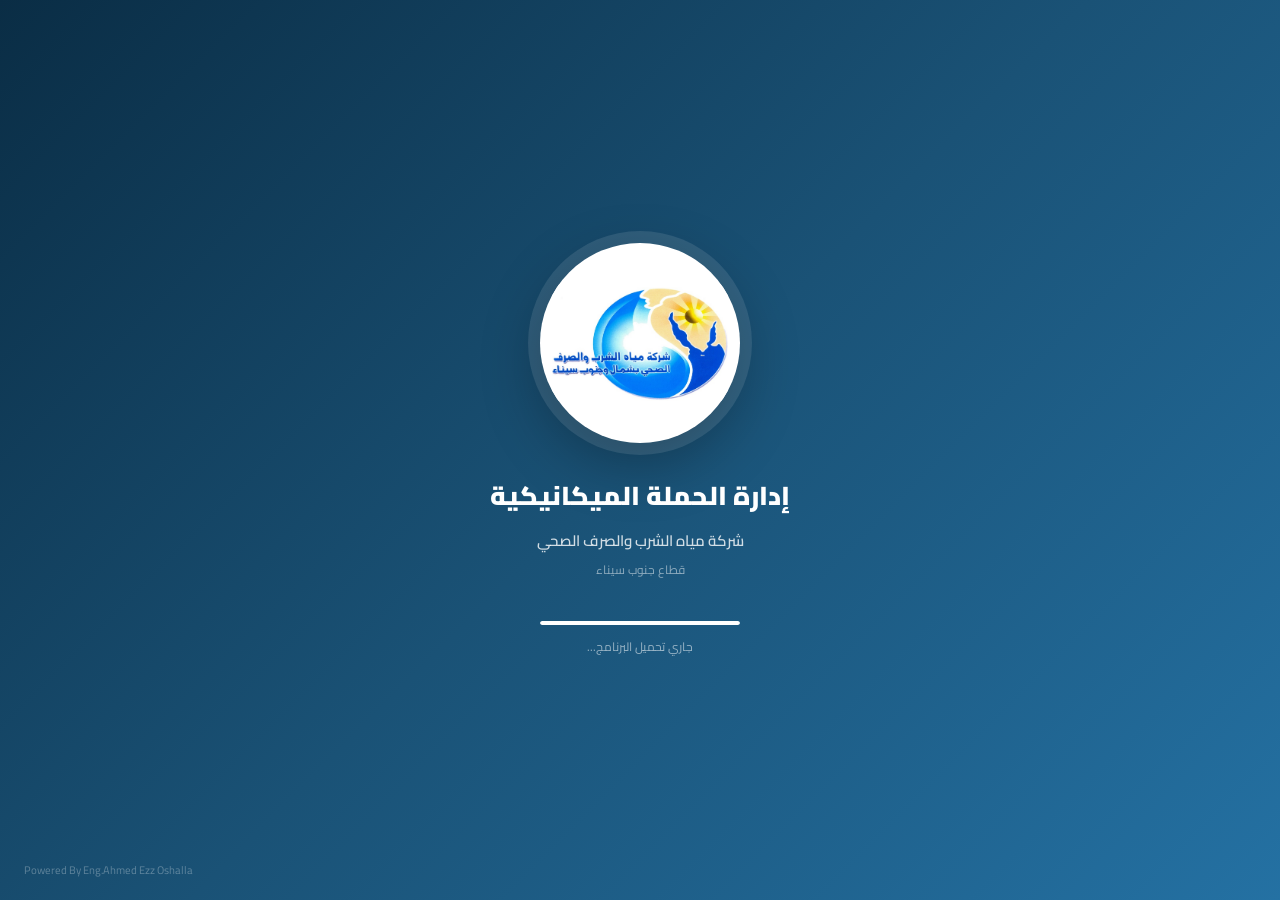
==== index.html @ 311d4094 "Update index.html" ====
<!DOCTYPE html>
<html lang="ar" dir="rtl">
<head>
<meta charset="UTF-8">
<meta name="viewport" content="width=device-width, initial-scale=1.0">
<title>إدارة الحملة الميكانيكية</title>
<link href="https://fonts.googleapis.com/css2?family=Cairo:wght@300;400;600;700;900&display=swap" rel="stylesheet">
<style>
:root{
  --pr:#1a5276;--pl:#2471a3;--pll:#d6eaf8;
  --ac:#117a65;--al:#1abc9c;
  --dn:#c0392b;--dl:#fee2e2;
  --wn:#d68910;--wl:#fef9e7;
  --sc:#27ae60;--sl:#d5f5e3;
  --g0:#f8f9fa;--g1:#f1f3f4;--g2:#e8eaed;
  --g3:#dadce0;--g6:#5f6368;--g8:#202124;
  --r:12px;--rs:8px;
  --s1:0 1px 3px rgba(0,0,0,.08);
  --s2:0 4px 12px rgba(0,0,0,.1);
  --s3:0 10px 30px rgba(0,0,0,.15);
}
*{margin:0;padding:0;box-sizing:border-box;}
body{font-family:'Cairo',sans-serif;background:var(--g0);color:var(--g8);direction:rtl;overflow:hidden;}

/* SPLASH */
#splash{position:fixed;inset:0;z-index:9999;background:linear-gradient(135deg,#0a2d45,#1a5276,#2471a3);display:flex;flex-direction:column;align-items:center;justify-content:center;transition:opacity 1s ease;}
#splash.hide{opacity:0;pointer-events:none;}
.slogo{width:200px;height:200px;border-radius:50%;background:white;display:flex;align-items:center;justify-content:center;box-shadow:0 0 0 12px rgba(255,255,255,.1),0 20px 60px rgba(0,0,0,.3);overflow:hidden;animation:slp 2.5s ease-in-out infinite;}
.slogo img{width:88%;height:88%;object-fit:contain;}
@keyframes slp{0%,100%{box-shadow:0 0 0 12px rgba(255,255,255,.1),0 20px 60px rgba(0,0,0,.3);}50%{box-shadow:0 0 0 24px rgba(255,255,255,.05),0 20px 60px rgba(0,0,0,.3);}}
.stitle{margin-top:28px;text-align:center;animation:fup .8s ease .4s both;}
.stitle h1{color:white;font-size:26px;font-weight:900;}
.stitle h2{color:rgba(255,255,255,.8);font-size:15px;font-weight:600;margin-top:6px;}
.stitle p{color:rgba(255,255,255,.5);font-size:12px;margin-top:3px;}
.sload{margin-top:40px;display:flex;flex-direction:column;align-items:center;gap:10px;animation:fup .8s ease .7s both;}
.lbar{width:200px;height:4px;background:rgba(255,255,255,.2);border-radius:10px;overflow:hidden;}
.lfill{height:100%;background:white;border-radius:10px;width:0;animation:lf 2.5s ease forwards;}
@keyframes lf{to{width:100%;}}
.ltxt{color:rgba(255,255,255,.55);font-size:12px;}
.naz{position:absolute;bottom:70px;left:50%;transform:translateX(-50%);color:white;font-size:22px;font-weight:900;letter-spacing:4px;opacity:0;white-space:nowrap;}
.naz.show{animation:nazg 2s ease forwards;}
@keyframes nazg{0%{opacity:0;}20%{opacity:1;text-shadow:0 0 30px #fff,0 0 60px rgba(100,180,255,.9);}80%{opacity:1;}100%{opacity:0;}}
.spow{position:absolute;bottom:20px;left:24px;color:rgba(255,255,255,.3);font-size:11px;}
@keyframes fup{from{opacity:0;transform:translateY(16px);}to{opacity:1;transform:translateY(0);}}

/* APP */
#app{display:none;height:100vh;overflow:hidden;}
#app.show{display:flex;}

/* SIDEBAR */
.sb{width:258px;height:100vh;background:var(--pr);display:flex;flex-direction:column;flex-shrink:0;overflow-y:auto;}
.sbl{padding:14px 16px;border-bottom:1px solid rgba(255,255,255,.1);display:flex;align-items:center;gap:10px;}
.sbl-img{width:44px;height:44px;border-radius:50%;background:white;overflow:hidden;flex-shrink:0;display:flex;align-items:center;justify-content:center;}
.sbl-img img{width:90%;height:90%;object-fit:contain;}
.sbl-txt h2{color:white;font-size:12px;font-weight:700;line-height:1.3;}
.sbl-txt span{color:rgba(255,255,255,.5);font-size:10px;}
.sbm{flex:1;padding:10px 8px;}
.sblbl{color:rgba(255,255,255,.35);font-size:9px;font-weight:800;letter-spacing:1px;padding:10px 10px 3px;}
.sbi{display:flex;align-items:center;gap:9px;padding:9px 11px;border-radius:var(--rs);color:rgba(255,255,255,.72);cursor:pointer;transition:all .18s;margin-bottom:1px;font-size:13px;font-weight:500;position:relative;}
.sbi:hover{background:rgba(255,255,255,.1);color:white;}
.sbi.active{background:rgba(255,255,255,.16);color:white;font-weight:700;}
.sbi .ic{font-size:15px;width:20px;text-align:center;flex-shrink:0;}
.sbbg{margin-right:auto;background:var(--dn);color:white;font-size:9px;font-weight:800;padding:2px 7px;border-radius:20px;}
.sbbg.g{background:var(--al);}
.sbbg.w{background:var(--wn);}
.sbsub{display:none;padding-right:14px;}
.sbsub.open{display:block;}
.sbsub .sbi{font-size:12px;padding:7px 11px;}
.sbf{padding:10px;border-top:1px solid rgba(255,255,255,.1);}
.uc{display:flex;align-items:center;gap:9px;padding:9px;border-radius:var(--rs);background:rgba(255,255,255,.08);cursor:pointer;position:relative;transition:background .2s;}
.uc:hover{background:rgba(255,255,255,.14);}
.uav{width:36px;height:36px;border-radius:50%;background:var(--al);display:flex;align-items:center;justify-content:center;font-size:14px;font-weight:900;color:white;flex-shrink:0;overflow:hidden;}
.uav img{width:100%;height:100%;object-fit:cover;}
.uinf h4{color:white;font-size:11.5px;font-weight:700;}
.uinf span{color:rgba(255,255,255,.5);font-size:10px;}
.umenu{display:none;position:absolute;bottom:calc(100% + 6px);right:6px;left:6px;background:white;border-radius:10px;box-shadow:var(--s3);border:1px solid var(--g2);overflow:hidden;z-index:200;}
.umenu.open{display:block;}
.umi{padding:11px 16px;font-size:13px;font-weight:600;cursor:pointer;transition:background .15s;color:var(--g8);display:flex;align-items:center;gap:8px;}
.umi:hover{background:var(--pll);}
.umi.red{color:var(--dn);}
.umi.red:hover{background:var(--dl);}
.sbpow{text-align:center;padding:6px;color:rgba(255,255,255,.22);font-size:9.5px;font-weight:500;letter-spacing:.3px;}

/* MAIN */
.main{flex:1;display:flex;flex-direction:column;overflow:hidden;}
.topbar{background:white;padding:0 22px;height:58px;display:flex;align-items:center;justify-content:space-between;border-bottom:1px solid var(--g2);flex-shrink:0;box-shadow:var(--s1);}
.ptitle{font-size:15px;font-weight:700;}
.pbc{font-size:11px;color:var(--g6);}
.tbar-r{display:flex;align-items:center;gap:8px;}
.dbtn{background:var(--pll);color:var(--pr);padding:5px 12px;border-radius:20px;font-size:11px;font-weight:600;cursor:pointer;border:none;font-family:'Cairo',sans-serif;}
.ibtn{width:36px;height:36px;border-radius:var(--rs);background:var(--g1);border:none;cursor:pointer;display:flex;align-items:center;justify-content:center;font-size:16px;transition:background .2s;position:relative;}
.ibtn:hover{background:var(--g2);}
.nc{position:absolute;top:3px;left:3px;background:var(--dn);color:white;font-size:8px;font-weight:800;width:14px;height:14px;border-radius:50%;display:none;align-items:center;justify-content:center;border:1.5px solid white;}
.hbtn{width:22px;height:22px;border-radius:50%;background:var(--pr);color:white;border:none;cursor:pointer;font-size:12px;font-weight:900;display:flex;align-items:center;justify-content:center;transition:all .2s;}
.hbtn:hover{background:var(--pl);transform:scale(1.1);}

/* PAGES */
.page{display:none;flex:1;overflow-y:auto;padding:18px 22px;}
.page.active{display:block;}

/* WELCOME */
.wlc{background:linear-gradient(135deg,var(--pr),var(--pl));border-radius:var(--r);padding:18px 22px;margin-bottom:16px;display:flex;align-items:center;justify-content:space-between;color:white;position:relative;overflow:hidden;}
.wlc::after{content:'⚙️';position:absolute;left:16px;top:50%;transform:translateY(-50%);font-size:64px;opacity:.07;pointer-events:none;}
.wlc-t h2{font-size:16px;font-weight:900;margin-bottom:2px;}
.wlc-t p{font-size:11.5px;opacity:.75;}
.wsts{display:flex;gap:16px;}
.wst{text-align:center;}
.wst h3{font-size:20px;font-weight:900;}
.wst p{font-size:10px;opacity:.65;}
.wst+.wst{border-right:1px solid rgba(255,255,255,.2);padding-right:16px;}

/* QUICK */
.qg{display:grid;grid-template-columns:repeat(4,1fr);gap:10px;margin-bottom:16px;}
.qb{background:white;border:1px solid var(--g2);border-radius:var(--r);padding:14px 10px;cursor:pointer;text-align:center;transition:all .2s;box-shadow:var(--s1);position:relative;}
.qb:hover{box-shadow:var(--s2);border-color:var(--pl);transform:translateY(-1px);}
.qb .qi{font-size:22px;margin-bottom:5px;}
.qb .ql{font-size:11.5px;font-weight:700;color:var(--g8);display:block;}
.qcnt{position:absolute;top:7px;left:7px;background:var(--dn);color:white;font-size:9px;font-weight:800;width:16px;height:16px;border-radius:50%;display:none;align-items:center;justify-content:center;}
.qcnt.show{display:flex;}

/* STATUS CARDS */
.scg{display:grid;grid-template-columns:repeat(5,1fr);gap:10px;margin-bottom:16px;}
.scc{background:white;border-radius:var(--r);padding:14px 16px;box-shadow:var(--s1);border:1px solid var(--g2);cursor:pointer;transition:all .2s;border-top:3px solid transparent;}
.scc:hover{box-shadow:var(--s2);transform:translateY(-1px);}
.scc.bl{border-top-color:#3b82f6;}.scc.gr{border-top-color:#10b981;}.scc.rd{border-top-color:#ef4444;}.scc.yw{border-top-color:#f59e0b;}.scc.tl{border-top-color:#14b8a6;}
.scc h3{font-size:24px;font-weight:900;line-height:1;margin-bottom:4px;}
.scc p{font-size:11px;color:var(--g6);}
.scc .sci{font-size:20px;margin-bottom:6px;}

/* INDICATORS */
.indsec{margin-bottom:16px;}
.indtit{font-size:13px;font-weight:700;margin-bottom:10px;display:flex;align-items:center;gap:6px;}
.indg{display:grid;grid-template-columns:repeat(3,1fr);gap:8px;}
.indc{background:white;border-radius:var(--rs);padding:11px;box-shadow:var(--s1);border:1px solid var(--g2);}
.indn{font-size:11px;font-weight:600;margin-bottom:5px;display:flex;justify-content:space-between;}
.indbar{height:7px;background:var(--g2);border-radius:10px;overflow:hidden;}
.indf{height:100%;border-radius:10px;transition:width .8s ease;}
.indf.r{background:linear-gradient(90deg,#ef4444,#f87171);}
.indf.y{background:linear-gradient(90deg,#f59e0b,#fbbf24);}
.indf.g{background:linear-gradient(90deg,#10b981,#34d399);}
.indf.b{background:linear-gradient(90deg,#3b82f6,#60a5fa);}

/* DASH GRID */
.dg{display:grid;grid-template-columns:1fr 280px;gap:14px;}

/* CARDS */
.card{background:white;border-radius:var(--r);box-shadow:var(--s1);border:1px solid var(--g2);overflow:hidden;margin-bottom:14px;}
.ch{padding:13px 16px;border-bottom:1px solid var(--g1);display:flex;align-items:center;justify-content:space-between;}
.ct{font-size:13px;font-weight:700;display:flex;align-items:center;gap:6px;}
.cdot{width:7px;height:7px;border-radius:50%;background:var(--pr);}
.ca{font-size:11px;color:var(--pl);cursor:pointer;font-weight:600;padding:4px 8px;border-radius:5px;}
.ca:hover{background:var(--pll);}
.cb{padding:13px 16px;}

/* TABLE */
.tbl{width:100%;border-collapse:collapse;font-size:12px;}
.tbl th{background:var(--g0);padding:8px 11px;text-align:right;font-size:10px;font-weight:700;color:var(--g6);border-bottom:1px solid var(--g2);}
.tbl td{padding:9px 11px;border-bottom:1px solid var(--g1);font-weight:500;}
.tbl tr:last-child td{border-bottom:none;}
.tbl tr:hover td{background:var(--g0);cursor:pointer;}

/* BADGES */
.bdg{display:inline-flex;align-items:center;gap:4px;padding:3px 9px;border-radius:20px;font-size:10px;font-weight:700;}
.bdg::before{content:'';width:5px;height:5px;border-radius:50%;}
.bdg.ok{background:#d1fae5;color:#065f46;}.bdg.ok::before{background:#10b981;}
.bdg.bad{background:#fee2e2;color:#991b1b;}.bdg.bad::before{background:#ef4444;}
.bdg.warn{background:#fef3c7;color:#92400e;}.bdg.warn::before{background:#f59e0b;}
.bdg.pur{background:#ede9fe;color:#5b21b6;}.bdg.pur::before{background:#8b5cf6;}
.bdg.bl{background:#dbeafe;color:#1e40af;}.bdg.bl::before{background:#3b82f6;}
.bdg.tl{background:#ccfbf1;color:#065f46;}.bdg.tl::before{background:#14b8a6;}

/* REGION LIST */
.rl{display:flex;flex-direction:column;gap:6px;}
.ri{display:flex;align-items:center;gap:8px;padding:9px 10px;border-radius:var(--rs);background:var(--g0);cursor:pointer;transition:all .2s;border:1px solid transparent;}
.ri:hover{background:var(--pll);border-color:var(--pll);}
.ric{width:30px;height:30px;border-radius:7px;background:var(--pll);display:flex;align-items:center;justify-content:center;font-size:14px;flex-shrink:0;}
.rn{font-size:12px;font-weight:600;flex:1;}
.rct{font-size:11px;font-weight:700;color:var(--pl);background:var(--pll);padding:2px 8px;border-radius:10px;}

/* FILTERS */
.fb{background:white;border-radius:var(--r);padding:12px 16px;margin-bottom:14px;display:flex;gap:8px;flex-wrap:wrap;align-items:center;box-shadow:var(--s1);border:1px solid var(--g2);}
.fsel{padding:6px 10px;border:1.5px solid var(--g2);border-radius:var(--rs);font-family:'Cairo',sans-serif;font-size:12px;color:var(--g8);background:var(--g0);outline:none;cursor:pointer;}
.fsel:focus{border-color:var(--pl);}
.fsrch{flex:1;min-width:150px;padding:6px 12px;border:1.5px solid var(--g2);border-radius:var(--rs);font-family:'Cairo',sans-serif;font-size:12px;outline:none;}
.fsrch:focus{border-color:var(--pl);}
.fclr{padding:6px 12px;background:var(--dl);color:var(--dn);border:1.5px solid #fca5a5;border-radius:var(--rs);font-family:'Cairo',sans-serif;font-size:11px;font-weight:700;cursor:pointer;}

/* PAGE HEADER */
.ph{display:flex;justify-content:space-between;align-items:center;margin-bottom:16px;}
.ph h2{font-size:16px;font-weight:900;}
.pha{display:flex;gap:8px;}

/* MODAL */
.ov{position:fixed;inset:0;z-index:5000;background:rgba(0,0,0,.52);backdrop-filter:blur(3px);display:none;align-items:flex-start;justify-content:center;padding:16px;overflow-y:auto;}
.ov.open{display:flex;}
.modal{background:white;border-radius:16px;width:100%;box-shadow:var(--s3);margin:auto;animation:min .3s cubic-bezier(.34,1.2,.64,1);}
.modal.sm{max-width:460px;}.modal.md{max-width:640px;}.modal.lg{max-width:860px;}.modal.xl{max-width:1000px;}
@keyframes min{from{opacity:0;transform:translateY(24px) scale(.97);}to{opacity:1;transform:translateY(0) scale(1);}}
.mh{padding:16px 20px;display:flex;align-items:center;justify-content:space-between;background:linear-gradient(135deg,var(--pr),var(--pl));border-radius:16px 16px 0 0;}
.mh h3{color:white;font-size:14px;font-weight:900;}
.mha{display:flex;align-items:center;gap:6px;}
.mc{width:28px;height:28px;border-radius:50%;background:rgba(255,255,255,.2);border:none;color:white;font-size:15px;cursor:pointer;display:flex;align-items:center;justify-content:center;}
.mc:hover{background:rgba(255,255,255,.35);}
.mb{padding:20px;max-height:72vh;overflow-y:auto;}
.mf{padding:12px 20px;border-top:1px solid var(--g2);display:flex;gap:8px;align-items:center;}

/* FORM */
.fsec{margin-bottom:20px;}
.ft{font-size:11px;font-weight:800;color:var(--pr);letter-spacing:.5px;margin-bottom:11px;padding-bottom:7px;border-bottom:2px solid var(--pll);display:flex;align-items:center;gap:6px;}
.fg{display:flex;flex-direction:column;gap:4px;}
.fg label{font-size:11px;font-weight:700;color:var(--g8);}
.fg input,.fg select,.fg textarea{padding:8px 11px;border:1.5px solid var(--g2);border-radius:var(--rs);font-family:'Cairo',sans-serif;font-size:13px;color:var(--g8);background:var(--g0);transition:all .2s;outline:none;width:100%;}
.fg input:focus,.fg select:focus,.fg textarea:focus{border-color:var(--pl);background:white;box-shadow:0 0 0 3px var(--pll);}
.fg textarea{resize:vertical;min-height:65px;}
.fg input[type=file]{padding:5px;cursor:pointer;}
.fg.s2{grid-column:span 2;}.fg.s3{grid-column:span 3;}.fg.s4{grid-column:span 4;}
.fgrid{display:grid;gap:11px;}
.fgrid.c2{grid-template-columns:1fr 1fr;}
.fgrid.c3{grid-template-columns:1fr 1fr 1fr;}
.fgrid.c4{grid-template-columns:1fr 1fr 1fr 1fr;}

/* PLATE */
.pw{display:flex;gap:6px;}
.pc{width:44px!important;height:44px!important;text-align:center!important;font-weight:900!important;font-size:20px!important;padding:0!important;}
.pn{width:42px!important;height:42px!important;text-align:center!important;font-weight:900!important;font-size:18px!important;padding:0!important;}

/* STATUS OPTS */
.sopts{display:flex;gap:7px;flex-wrap:wrap;}
.sopt input{display:none;}
.sopt label{padding:7px 12px;border-radius:20px;font-size:12px;font-weight:700;cursor:pointer;border:2px solid var(--g2);color:var(--g6);transition:all .2s;}
.sopt.ok input:checked+label{background:#d1fae5;color:#065f46;border-color:#10b981;}
.sopt.bad input:checked+label{background:#fee2e2;color:#991b1b;border-color:#ef4444;}
.sopt.fix input:checked+label{background:#fef3c7;color:#92400e;border-color:#f59e0b;}
.sopt.loan input:checked+label{background:#ede9fe;color:#5b21b6;border-color:#8b5cf6;}
.sopt.iss input:checked+label{background:#dcfce7;color:#166534;border-color:#22c55e;}
#bdb{display:none;margin-top:10px;padding:11px;background:#fff5f5;border-radius:9px;border:1.5px solid #fca5a5;}

/* TOGGLE */
.tw{display:flex;align-items:center;gap:8px;margin-bottom:10px;}
.tgl{position:relative;width:40px;height:22px;flex-shrink:0;}
.tgl input{opacity:0;width:0;height:0;}
.tsl{position:absolute;inset:0;background:var(--g3);border-radius:22px;cursor:pointer;transition:.3s;}
.tsl:before{content:'';position:absolute;width:16px;height:16px;right:3px;top:3px;background:white;border-radius:50%;transition:.3s;}
.tgl input:checked+.tsl{background:var(--pl);}
.tgl input:checked+.tsl:before{transform:translateX(-18px);}
.tlbl{font-size:12px;font-weight:700;}

/* CHECK GRID */
.ckg{display:grid;grid-template-columns:repeat(3,1fr);gap:8px;margin-top:8px;}
.cki{display:flex;align-items:center;gap:8px;padding:8px 10px;background:var(--g0);border-radius:var(--rs);cursor:pointer;border:1.5px solid var(--g2);transition:all .2s;}
.cki:hover{border-color:var(--pl);background:var(--pll);}
.cki input{width:14px;height:14px;cursor:pointer;accent-color:var(--pr);}
.cki label{font-size:12px;font-weight:600;cursor:pointer;}

/* BUTTONS */
.btn{padding:9px 18px;border-radius:var(--rs);font-family:'Cairo',sans-serif;font-size:13px;font-weight:700;cursor:pointer;border:none;transition:all .2s;display:inline-flex;align-items:center;gap:6px;}
.bp{background:linear-gradient(135deg,var(--pr),var(--pl));color:white;}
.bp:hover{transform:translateY(-1px);box-shadow:0 5px 16px rgba(26,82,118,.35);}
.bs{background:var(--g1);color:var(--g8);border:1.5px solid var(--g2);}
.bs:hover{background:var(--g2);}
.bd{background:var(--dl);color:#991b1b;border:1.5px solid #fca5a5;}
.bd:hover{background:#fca5a5;}
.bok{background:var(--sl);color:#166534;border:1.5px solid #86efac;}
.bok:hover{background:#86efac;}
.bpr{background:#fef3c7;color:#92400e;border:1.5px solid #fcd34d;}
.bpr:hover{background:#fcd34d;}
.bsm{padding:6px 12px;font-size:11px;}

/* FAULT ITEMS */
.fi{padding:11px 13px;border-radius:var(--rs);border-right:4px solid var(--pr);background:var(--pll);margin-bottom:8px;cursor:pointer;}
.fi.on{border-color:var(--wn);background:var(--wl);}
.fi.res{border-color:var(--sc);background:var(--sl);}
.fi h4{font-size:12.5px;font-weight:700;margin-bottom:4px;}
.fi p{font-size:11px;color:var(--g6);display:flex;gap:10px;flex-wrap:wrap;}
.elog{font-size:10px;color:var(--g6);font-style:italic;margin-top:4px;padding-top:4px;border-top:1px solid rgba(0,0,0,.06);}

/* PRINT CARD */
.pcard{background:white;border:2px solid var(--pr);border-radius:12px;padding:22px;}
.pch{text-align:center;border-bottom:2px solid var(--pr);padding-bottom:14px;margin-bottom:18px;}
.pch h2{font-size:17px;font-weight:900;color:var(--pr);}
.pcg{display:grid;grid-template-columns:1fr 1fr;gap:8px;}
.pcf{padding:7px 10px;border:1px solid var(--g2);border-radius:6px;}
.pcf label{font-size:10px;color:var(--g6);font-weight:700;display:block;margin-bottom:2px;}
.pcf span{font-size:13px;font-weight:600;}

/* NOTIF PANEL */
.np{display:none;position:fixed;top:58px;left:18px;width:330px;background:white;border-radius:var(--r);box-shadow:var(--s3);border:1px solid var(--g2);z-index:4000;max-height:460px;overflow:hidden;flex-direction:column;}
.np.open{display:flex;}
.nph{padding:12px 16px;border-bottom:1px solid var(--g2);display:flex;justify-content:space-between;align-items:center;}
.nph h4{font-size:13px;font-weight:700;}
.npl{overflow-y:auto;flex:1;}
.ni{padding:10px 16px;border-bottom:1px solid var(--g1);cursor:pointer;transition:background .15s;}
.ni:hover{background:var(--g0);}
.ni.unr{background:#f0f7ff;}
.ni h5{font-size:12px;font-weight:700;margin-bottom:2px;}
.ni p{font-size:11px;color:var(--g6);}
.ni.red h5{color:var(--dn);}.ni.grn h5{color:var(--sc);}.ni.bl h5{color:var(--pr);}.ni.wrn h5{color:var(--wn);}

/* DROPDOWN */
.dm{display:none;position:absolute;top:calc(100% + 4px);right:0;background:white;border-radius:10px;box-shadow:var(--s3);border:1px solid var(--g2);min-width:150px;z-index:600;overflow:hidden;}
.dm.open{display:block;}
.di{padding:10px 16px;font-size:13px;font-weight:600;cursor:pointer;transition:background .15s;color:var(--g8);display:flex;align-items:center;gap:8px;}
.di:hover{background:var(--pll);}
.di.red{color:var(--dn);}.di.red:hover{background:var(--dl);}

::-webkit-scrollbar{width:4px;}
::-webkit-scrollbar-thumb{background:var(--g3);border-radius:3px;}

@media print{
  .sb,.topbar,.mf,.fb,.pha,.no-print{display:none!important;}
  body{overflow:visible!important;}
  .page{display:block!important;overflow:visible!important;}
}
</style>
</head>
<body>

<!-- SPLASH -->
<div id="splash">
  <div class="slogo"><img id="spl" src="" alt=""></div>
  <div class="stitle">
    <h1>إدارة الحملة الميكانيكية</h1>
    <h2>شركة مياه الشرب والصرف الصحي</h2>
    <p>قطاع جنوب سيناء</p>
  </div>
  <div class="sload">
    <div class="lbar"><div class="lfill"></div></div>
    <div class="ltxt">جاري تحميل البرنامج...</div>
  </div>
  <div class="naz" id="naz">Nazgul Never Sleeps</div>
  <div class="spow">Powered By Eng.Ahmed Ezz Oshalla</div>
</div>

<!-- APP -->
<div id="app">
  <!-- SIDEBAR -->
  <aside class="sb">
    <div class="sbl">
      <div class="sbl-img"><img id="sbi" src="" alt=""></div>
      <div class="sbl-txt"><h2>إدارة الحملة الميكانيكية</h2><span>قطاع جنوب سيناء</span></div>
    </div>
    <nav class="sbm">
      <div class="sblbl">الرئيسية</div>
      <div class="sbi active" onclick="go('dashboard',this)"><span class="ic">🏠</span> لوحة التحكم</div>
      <div class="sblbl">السيارات والمعدات</div>
      <div class="sbi" onclick="go('vehicles',this)"><span class="ic">🚛</span> السيارات والمعدات</div>
      <div class="sbi" onclick="go('card',this)"><span class="ic">📋</span> بطاقة المعدات</div>
      <div class="sblbl">بيانات الحملة</div>
      <div class="sbi" onclick="toggleSub('sub-h',this,'ha')"><span class="ic">📊</span> بيانات الحملة <span style="margin-right:auto;font-size:10px;opacity:.5" id="ha">▼</span></div>
      <div class="sbsub" id="sub-h">
        <div class="sbi" onclick="go('technical',this)"><span class="ic">🔧</span> الحالة الفنية والمعدات</div>
        <div class="sbi" onclick="go('drivers',this)"><span class="ic">👨‍✈️</span> سائقي القطاع</div>
      </div>
      <div class="sblbl">الأعطال والصيانة</div>
      <div class="sbi" onclick="go('reportFault',this)"><span class="ic">⚠️</span> إبلاغ عن عطل</div>
      <div class="sbi" onclick="go('activeFaults',this)"><span class="ic">🔴</span> عطل قائم <span class="sbbg" id="sb-ac">0</span></div>
      <div class="sbi" onclick="go('inRepair',this)"><span class="ic">🛠️</span> قيد الإصلاح <span class="sbbg w" id="sb-rc">0</span></div>
      <div class="sbi" onclick="go('resolvedFaults',this)"><span class="ic">✅</span> تم الإصلاح</div>
      <div class="sblbl">السلف</div>
      <div class="sbi" onclick="go('loans',this)"><span class="ic">💰</span> السلف <span class="sbbg w" id="sb-lc">0</span></div>
      <div class="sblbl">الإدارة</div>
      <div class="sbi" onclick="go('users',this)"><span class="ic">👥</span> المستخدمون</div>
      <div class="sbi" onclick="go('regions',this)"><span class="ic">📍</span> المناطق</div>
    </nav>
    <div class="sbf">
      <div class="uc" onclick="toggleUM(event)">
        <div class="uav" id="sb-av">م</div>
        <div class="uinf"><h4 id="sb-un">مدير الحملة</h4><span>Super Admin</span></div>
        <span style="color:rgba(255,255,255,.35);margin-right:auto">⋯</span>
        <div class="umenu" id="um">
          <div class="umi" onclick="go('profile',null)">👤 الملف الشخصي</div>
          <div class="umi red" onclick="logout()">🚪 خروج</div>
        </div>
      </div>
      <div class="sbpow">Powered By Eng.Ahmed Ezz Oshalla</div>
    </div>
  </aside>

  <!-- MAIN -->
  <div class="main">
    <header class="topbar">
      <div>
        <div class="ptitle" id="pt">لوحة التحكم</div>
        <div class="pbc" id="pb">الرئيسية › لوحة التحكم</div>
      </div>
      <div class="tbar-r">
        <button class="dbtn" id="dtb">📅 ...</button>
        <button class="ibtn" onclick="toggleNP()">🔔<span class="nc" id="nc">0</span></button>
        <button class="hbtn" onclick="openHelp()">?</button>
      </div>
    </header>

    <!-- NOTIF PANEL -->
    <div class="np" id="np">
      <div class="nph"><h4>🔔 الإشعارات</h4><button class="btn bs bsm" onclick="toggleNP()">✕</button></div>
      <div class="npl" id="nl"><div style="text-align:center;padding:30px;color:var(--g6);font-size:13px">لا توجد إشعارات</div></div>
    </div>

    <!-- DASHBOARD -->
    <div class="page active" id="page-dashboard">
      <div class="wlc">
        <div class="wlc-t"><h2 id="wm">مرحباً يا ريس 👋</h2><p>شركة مياه الشرب والصرف الصحي — قطاع جنوب سيناء</p></div>
        <div class="wsts">
          <div class="wst"><h3 id="ws1">-</h3><p>إجمالي</p></div>
          <div class="wst"><h3 id="ws2">-</h3><p>صالحة</p></div>
          <div class="wst"><h3 id="ws3">-</h3><p>عاطلة</p></div>
        </div>
      </div>

      <div class="qg">
        <div class="qb" style="position:relative" onclick="toggleDM('dm-eq',event)">
          <div class="qi">🚛</div><span class="ql">معدة</span>
          <div class="dm" id="dm-eq">
            <div class="di" onclick="sB(event);openAE()">➕ إضافة</div>
            <div class="di" onclick="sB(event);openSM('edit')">✏️ تعديل</div>
            <div class="di red" onclick="sB(event);openSM('delete')">🗑️ حذف</div>
          </div>
        </div>
        <div class="qb" onclick="go('card',null)"><div class="qi">📋</div><span class="ql">بطاقة المعدات</span></div>
        <div class="qb" onclick="go('reportFault',null)">
          <div class="qi">⚠️</div><span class="ql">إبلاغ عطل</span>
          <div class="qcnt" id="qcf">0</div>
        </div>
        <div class="qb" onclick="go('activeFaults',null)"><div class="qi">🔴</div><span class="ql">عطل قائم</span></div>
      </div>

      <div class="scg">
        <div class="scc bl" onclick="fAndGo('all')"><div class="sci">🚛</div><h3 id="sc1">-</h3><p>إجمالي المعدات</p></div>
        <div class="scc gr" onclick="fAndGo('صالح')"><div class="sci">✅</div><h3 id="sc2">-</h3><p>صالحة وجاهزة</p></div>
        <div class="scc rd" onclick="fAndGo('عاطل')"><div class="sci">🔴</div><h3 id="sc3">-</h3><p>عاطلة</p></div>
        <div class="scc yw" onclick="fAndGo('قيد الإصلاح')"><div class="sci">🛠️</div><h3 id="sc4">-</h3><p>قيد الإصلاح / سلفة</p></div>
        <div class="scc tl" onclick="go('resolvedFaults',null)"><div class="sci">🔵</div><h3 id="sc5">-</h3><p>تم إصلاحها مؤخراً</p></div>
      </div>

      <div class="indsec">
        <div class="indtit"><span class="cdot"></span> مؤشرات الجاهزية بالمنطقة</div>
        <div class="indg" id="ig"><div class="indc"><div class="indn"><span>جاري التحميل...</span><span>-</span></div><div class="indbar"><div class="indf b" style="width:0"></div></div></div></div>
      </div>

      <div class="dg">
        <div>
          <div class="card">
            <div class="ch"><div class="ct"><span class="cdot"></span> آخر الأعطال</div><div class="ca" onclick="go('activeFaults',null)">الكل</div></div>
            <table class="tbl"><thead><tr><th>#</th><th>العربية</th><th>المنطقة</th><th>العطل</th><th>الحالة</th><th>التاريخ</th></tr></thead>
            <tbody id="dft"><tr><td colspan="6" style="text-align:center;padding:20px;color:var(--g6)">جاري التحميل...</td></tr></tbody></table>
          </div>
        </div>
        <div>
          <div class="card">
            <div class="ch"><div class="ct"><span class="cdot"></span> المناطق</div></div>
            <div class="cb"><div class="rl" id="dr"></div></div>
          </div>
        </div>
      </div>
    </div>

    <!-- VEHICLES -->
    <div class="page" id="page-vehicles">
      <div class="ph"><h2>🚛 السيارات والمعدات</h2><div class="pha"><button class="btn bpr bsm" onclick="window.print()">🖨️</button><button class="btn bp bsm" onclick="openAE()">➕ إضافة</button></div></div>
      <div class="fb">
        <select class="fsel" id="vfr" onchange="fV()"><option value="">كل المناطق</option></select>
        <select class="fsel" id="vfs" onchange="fV()"><option value="">كل الحالات</option><option>صالح</option><option>عاطل</option><option>قيد الإصلاح</option><option>تم طلب سلفة</option><option>تم إصدار سلفة</option></select>
        <select class="fsel" id="vfc" onchange="fV()"><option value="">كل التصنيفات</option><option>مياه</option><option>صرف</option><option>ركوب</option><option>معدات</option><option>دراجات نارية</option></select>
        <select class="fsel" id="vfl" onchange="fV()"><option value="">كل التراخيص</option><option>سارية</option><option>منتهي</option><option>لا يوجد</option></select>
        <input class="fsrch" id="vfq" placeholder="🔍 بحث..." oninput="fV()">
        <button class="fclr bsm" onclick="cF()">✕</button>
      </div>
      <div style="background:white;border-radius:var(--r);box-shadow:var(--s1);border:1px solid var(--g2);overflow:hidden">
        <table class="tbl"><thead><tr><th>#</th><th>اللوحة</th><th>النوع</th><th>الوظيفة</th><th>المنطقة</th><th>التصنيف</th><th>الحالة</th><th>الترخيص</th><th>إجراءات</th></tr></thead>
        <tbody id="vb"><tr><td colspan="9" style="text-align:center;padding:30px;color:var(--g6)">⏳ جاري التحميل...</td></tr></tbody></table>
        <div style="padding:10px 16px;background:var(--g0);border-top:1px solid var(--g2);font-size:12px;font-weight:600;color:var(--g6)" id="vc">الإجمالي: -</div>
      </div>
    </div>

    <!-- CARD -->
    <div class="page" id="page-card">
      <div class="ph"><h2>📋 بطاقة المعدات</h2></div>
      <div class="fb"><select class="fsel" id="cfr" onchange="loadRgn('cfr','card')"><option value="">كل المناطق</option></select></div>
      <div class="rl" id="cr"></div>
    </div>

    <!-- TECHNICAL -->
    <div class="page" id="page-technical">
      <div class="ph"><h2>🔧 الحالة الفنية والمعدات</h2></div>
      <div class="fb"><select class="fsel" id="tfr" onchange="loadRgn('tfr','tech')"><option value="">كل المناطق</option></select></div>
      <div class="rl" id="tr2"></div>
    </div>

    <!-- REPORT FAULT -->
    <div class="page" id="page-reportFault">
      <div class="ph"><h2>⚠️ إبلاغ عن عطل</h2></div>
      <div class="fb"><select class="fsel" id="rfr" onchange="loadRgn('rfr','fault')"><option value="">كل المناطق</option></select></div>
      <div class="rl" id="rr2"></div>
    </div>

    <!-- ACTIVE FAULTS -->
    <div class="page" id="page-activeFaults">
      <div class="ph"><h2>🔴 عطل قائم</h2><button class="btn bpr bsm" onclick="window.print()">🖨️</button></div>
      <div class="fb"><select class="fsel" id="afr" onchange="loadAF()"><option value="">كل المناطق</option></select></div>
      <div id="afc"></div>
    </div>

    <!-- IN REPAIR -->
    <div class="page" id="page-inRepair">
      <div class="ph"><h2>🛠️ قيد الإصلاح</h2></div>
      <div class="fb"><select class="fsel" id="irr" onchange="loadIR()"><option value="">كل المناطق</option></select></div>
      <div id="irc"></div>
    </div>

    <!-- RESOLVED -->
    <div class="page" id="page-resolvedFaults">
      <div class="ph"><h2>✅ تم الإصلاح</h2><button class="btn bpr bsm" onclick="window.print()">🖨️</button></div>
      <div class="fb"><select class="fsel" id="resr" onchange="loadRes()"><option value="">كل المناطق</option></select></div>
      <div id="resc"></div>
    </div>

    <!-- LOANS -->
    <div class="page" id="page-loans">
      <div class="ph"><h2>💰 السلف</h2></div>
      <div class="fb">
        <select class="fsel"><option value="">كل الحالات</option><option>مطلوبة</option><option>جارية</option><option>منتهية</option></select>
        <select class="fsel" id="lr"><option value="">كل المناطق</option></select>
      </div>
      <div id="lc"><div style="text-align:center;padding:40px;color:var(--g6)">⏳...</div></div>
    </div>

    <!-- DRIVERS -->
    <div class="page" id="page-drivers">
      <div class="ph"><h2>👨‍✈️ سائقي القطاع</h2><button class="btn bp bsm" onclick="openM('addDrvM')">➕ سائق</button></div>
      <div class="fb"><select class="fsel" id="drr"><option value="">كل المناطق</option></select><input class="fsrch" placeholder="🔍 بحث..."></div>
      <div id="drc"><div style="text-align:center;padding:40px;color:var(--g6)">⏳...</div></div>
    </div>

    <!-- USERS -->
    <div class="page" id="page-users">
      <div class="ph"><h2>👥 المستخدمون</h2>
        <div class="pha">
          <button class="btn bd bsm" onclick="blockAll()">🚫 حظر الكل</button>
          <button class="btn bp bsm" onclick="openM('addUsrM')">➕ مستخدم</button>
        </div>
      </div>
      <div class="fb">
        <select class="fsel"><option value="">كل المناطق</option></select>
        <select class="fsel"><option value="">كل الصلاحيات</option><option>Admin</option><option>User</option><option>Viewer</option></select>
        <select class="fsel"><option value="">كل الحالات</option><option>نشط</option><option>محظور</option></select>
        <input class="fsrch" placeholder="🔍 بحث...">
      </div>
      <div id="uc2"><div style="text-align:center;padding:40px;color:var(--g6)">⏳...</div></div>
      <div class="card" style="margin-top:16px">
        <div class="ch"><div class="ct"><span class="cdot"></span> سجل المستخدمين</div><button class="btn bpr bsm no-print" onclick="window.print()">📤 تصدير</button></div>
        <div class="cb" id="ul"><div style="text-align:center;padding:20px;color:var(--g6)">لا توجد سجلات</div></div>
      </div>
    </div>

    <!-- REGIONS -->
    <div class="page" id="page-regions">
      <div class="ph"><h2>📍 المناطق</h2><button class="btn bp bsm" onclick="openM('addRgnM')">➕ منطقة</button></div>
      <div id="rgc"></div>
    </div>

    <!-- PROFILE -->
    <div class="page" id="page-profile">
      <div class="ph"><h2>👤 الملف الشخصي</h2></div>
      <div id="prc">
        <div style="display:grid;grid-template-columns:200px 1fr;gap:20px;background:white;border-radius:var(--r);padding:24px;box-shadow:var(--s1);border:1px solid var(--g2)">
          <div style="display:flex;flex-direction:column;align-items:center;gap:12px">
            <div class="uav" style="width:80px;height:80px;font-size:32px" id="prof-av">م</div>
            <label class="btn bs bsm" style="cursor:pointer">📷 تغيير الصورة<input type="file" accept="image/*" style="display:none" onchange="changeAvatar(this)"></label>
          </div>
          <div class="fgrid c2" style="gap:12px">
            <div class="fg"><label>الاسم الحقيقي</label><input type="text" id="prof-name" value="مدير الحملة"></div>
            <div class="fg"><label>اسم المستخدم</label><input type="text" id="prof-user" value="Eng.Ahmed_Ezz" readonly style="background:var(--g1);color:var(--g6)"></div>
            <div class="fg"><label>الإيميل</label><input type="email" id="prof-email" placeholder="example@gmail.com"></div>
            <div class="fg"><label>رقم الموبايل</label><input type="tel" id="prof-phone" placeholder="01xxxxxxxxx"></div>
            <div class="fg"><label>رقم الواتساب</label><input type="tel" id="prof-wa" placeholder="01xxxxxxxxx"></div>
            <div class="fg"><label>الوظيفة الفعلية</label><input type="text" id="prof-job" value="مدير إدارة الحملة الميكانيكية"></div>
            <div class="fg s2" style="margin-top:8px">
              <button class="btn bp" onclick="saveProfile()">💾 حفظ التعديلات</button>
            </div>
          </div>
        </div>
        <div class="card" style="margin-top:16px">
          <div class="ch"><div class="ct"><span class="cdot"></span> سجل دخولي</div></div>
          <div class="cb" id="prof-log"><div style="text-align:center;padding:20px;color:var(--g6)">لا توجد سجلات</div></div>
        </div>
      </div>
    </div>

  </div>
</div>

<!-- MODAL: ADD EQUIP -->
<div class="ov" id="addEquipM">
  <div class="modal xl">
    <div class="mh">
      <h3 id="aeT">🚛 إضافة معدة / آلية جديدة</h3>
      <div class="mha">
        <button class="hbtn" onclick="openHelp('addEquip')" style="background:rgba(255,255,255,.2)">?</button>
        <button class="mc" onclick="closeM('addEquipM')">✕</button>
      </div>
    </div>
    <div class="mb">
      <div class="fsec">
        <div class="ft">📍 البيانات الأساسية</div>
        <div class="fgrid c3">
          <div class="fg"><label>المنطقة *</label><select id="eq-r" required><option value="">-- اختر --</option></select></div>
          <div class="fg"><label>التصنيف *</label>
            <select id="eq-c" required onchange="handleOth(this,'othClsM')"><option value="">-- اختر --</option><option>مياه</option><option>صرف</option><option>ركوب</option><option>معدات</option><option>دراجات نارية</option><option value="other">➕ أخرى...</option></select>
          </div>
          <div class="fg"><label>الهيئة *</label>
            <select id="eq-b" required onchange="handleOth(this,'othHiaM')"><option value="">-- اختر --</option><option>ربع نقل</option><option>نقل</option><option>معدة</option><option>تريلا</option><option>رافعة</option><option value="other">➕ أخرى...</option></select>
          </div>
          <div class="fg s3"><label>حروف اللوحة * (من اليمين)</label>
            <div class="pw">
              <input class="pc" id="pc1" type="text" maxlength="1" oninput="pNext(this,0,'chars')">
              <input class="pc" id="pc2" type="text" maxlength="1" oninput="pNext(this,1,'chars')">
              <input class="pc" id="pc3" type="text" maxlength="1" oninput="pNext(this,2,'chars')">
            </div>
          </div>
          <div class="fg"><label>أرقام اللوحة * (من اليسار)</label>
            <div class="pw">
              <input class="pn" id="pn1" type="text" maxlength="1" oninput="pNext(this,0,'nums')">
              <input class="pn" id="pn2" type="text" maxlength="1" oninput="pNext(this,1,'nums')">
              <input class="pn" id="pn3" type="text" maxlength="1" oninput="pNext(this,2,'nums')">
              <input class="pn" id="pn4" type="text" maxlength="1" oninput="pNext(this,3,'nums')">
            </div>
          </div>
          <div class="fg"><label>الماركة / النوع *</label>
            <select id="typeS" onchange="handleOth(this,'othTypM')" required>
              <option value="">-- اختر --</option>
              <option>شيفروليه مفرد</option><option>مرسيدس</option><option>فريت لاينر 106</option><option>فريت لاينر 112</option>
              <option>MAN TGM 18.240</option><option>IVECO Eurocargo</option><option>تويوتا</option><option>ميتسوبيشي</option>
              <option>هيونداي</option><option>فولفو</option><option>سكانيا</option><option>رينو</option><option>داف</option>
              <option>إيسوزو</option><option>لودر</option><option>حفار</option><option>كلارك</option><option>ونش</option>
              <option>بلدوزر</option><option>فورك ليفت</option><option>كومباكتور</option><option>Caterpillar</option>
              <option value="other">➕ أخرى...</option>
            </select>
          </div>
          <div class="fg"><label>سنة الصنع *</label><select id="yrS" required><option value="">-- السنة --</option></select></div>
          <div class="fg"><label>رقم الشاسيه</label><input type="text" id="eq-ch" placeholder="رقم الشاسيه"></div>
          <div class="fg"><label>رقم الموتور</label><input type="text" id="eq-mo" placeholder="رقم الموتور"></div>
          <div class="fg s3"><label>الوظيفة المنوطة بها *</label>
            <select id="wazS" onchange="handleOth(this,'othWazM')" required>
              <option value="">-- اختر --</option>
              <option>أعمال إدارية وصيانة روافع وخطوط مياه وصرف صحي</option>
              <option>كلارك تحمل</option><option>فنطاس نقل مياه</option><option>رأس جرار لفنطاس نقل مياه</option>
              <option>سحب صرف صحي</option><option>حفر وردم</option><option>رفع مخلفات</option>
              <option>نقل معدات</option><option>صيانة شبكات</option>
              <option value="other">➕ أخرى...</option>
            </select>
          </div>
          <div class="fg"><label>عهدة على</label><input type="text" id="eq-cu" placeholder="اسم المسؤول"></div>
        </div>
      </div>

      <div class="fsec">
        <div class="ft">🔧 الحالة الفنية *</div>
        <div class="sopts">
          <div class="sopt ok"><input type="radio" name="st" id="st1" value="صالح" checked onchange="onSC(this)"><label for="st1">✅ صالح</label></div>
          <div class="sopt bad"><input type="radio" name="st" id="st2" value="عاطل" onchange="onSC(this)"><label for="st2">🔴 عاطل</label></div>
          <div class="sopt fix"><input type="radio" name="st" id="st3" value="قيد الإصلاح" onchange="onSC(this)"><label for="st3">🛠️ قيد الإصلاح</label></div>
          <div class="sopt loan"><input type="radio" name="st" id="st4" value="تم طلب سلفة" onchange="onSC(this)"><label for="st4">📋 تم طلب سلفة</label></div>
          <div class="sopt iss"><input type="radio" name="st" id="st5" value="تم إصدار سلفة" onchange="onSC(this)"><label for="st5">✔️ تم إصدار سلفة</label></div>
        </div>
        <div id="bdb"><div class="fg" style="margin-top:8px"><label style="color:#991b1b">📅 تاريخ العطل</label><input type="date" id="eq-fd" style="max-width:200px"></div></div>
      </div>

      <div class="fsec">
        <div class="ft">📄 الترخيص</div>
        <div class="fgrid c3">
          <div class="fg"><label>حالة الترخيص</label>
            <select id="licS" onchange="tD('licD',this.value)"><option value="سارية">سارية</option><option value="منتهي">منتهي</option><option value="لا يوجد">لا يوجد</option></select>
          </div>
          <div class="fg s2" id="licD"><label>سارية حتى</label>
            <div style="display:grid;grid-template-columns:65px 1fr 85px;gap:6px">
              <select id="ld" style="font-size:12px"><option value="">يوم</option></select>
              <select id="lm" style="font-size:12px"><option value="">شهر</option><option>يناير</option><option>فبراير</option><option>مارس</option><option>أبريل</option><option>مايو</option><option>يونيو</option><option>يوليو</option><option>أغسطس</option><option>سبتمبر</option><option>أكتوبر</option><option>نوفمبر</option><option>ديسمبر</option></select>
              <select id="ly" style="font-size:12px"><option value="">سنة</option></select>
            </div>
          </div>
          <div class="fg"><label>ترخيص المقطورة</label>
            <select id="trS" onchange="tD('trD',this.value)"><option value="لا يوجد">لا يوجد</option><option value="سارية">سارية</option><option value="منتهي">منتهي</option></select>
          </div>
          <div class="fg s2" id="trD" style="display:none"><label>المقطورة سارية حتى</label>
            <div style="display:grid;grid-template-columns:65px 1fr 85px;gap:6px">
              <select style="font-size:12px"><option value="">يوم</option></select>
              <select style="font-size:12px"><option value="">شهر</option><option>يناير</option><option>فبراير</option><option>مارس</option><option>أبريل</option><option>مايو</option><option>يونيو</option><option>يوليو</option><option>أغسطس</option><option>سبتمبر</option><option>أكتوبر</option><option>نوفمبر</option><option>ديسمبر</option></select>
              <select style="font-size:12px"><option value="">سنة</option></select>
            </div>
          </div>
          <div class="fg"><label>📄 صورة الرخصة</label><input type="file" id="eq-lf" accept="image/*,.pdf"></div>
        </div>
      </div>

      <div class="fsec">
        <div class="ft">👤 السائق / المشغل</div>
        <div class="fgrid c3">
          <div class="fg"><label>السائق الأول</label><select id="eq-d1"><option value="">-- اختر --</option><option value="other">أخرون</option></select></div>
          <div class="fg"><label>السائق الثاني</label><select id="eq-d2"><option value="">-- اختر --</option><option value="other">أخرون</option></select></div>
          <div class="fg"><label>السائق الثالث</label><select id="eq-d3"><option value="">-- اختر --</option><option value="other">أخرون</option></select></div>
          <div class="fg"><label>الوكيل</label><input type="text" id="eq-ag" placeholder="اسم الوكيل"></div>
          <div class="fg"><label>تاريخ الاستلام</label><input type="date" id="eq-rd"></div>
        </div>
      </div>

      <div class="fsec">
        <div class="ft">⚙️ التجهيزة المحمولة</div>
        <div class="tw">
          <label class="tgl"><input type="checkbox" id="eq-ht" onchange="tSec('eq-ts',this.checked)"><span class="tsl"></span></label>
          <span class="tlbl">يوجد خزان / تجهيزة محمولة</span>
        </div>
        <div id="eq-ts" style="display:none">
          <div class="fgrid c3">
            <div class="fg"><label>نوع التجهيزة</label>
              <select onchange="handleOth(this,'othGenM')"><option value="">-- اختر --</option><option>فنطاس</option><option>وحدة ضخ</option><option>كومبريسور</option><option>رافعة</option><option value="other">➕ أخرى...</option></select>
            </div>
            <div class="fg"><label>نوع الخزان المحمول</label>
              <select onchange="handleOth(this,'othGenM')"><option value="">-- اختر --</option><option>استلنس</option><option>حديد</option><option>بلاستيك</option><option>فيبرجلاس</option><option value="other">➕ أخرى...</option></select>
            </div>
            <div class="fg"><label>حجم التانك (م³)</label><input type="number" id="eq-tsz" placeholder="مثال: 10" step="0.5"></div>
          </div>
        </div>
      </div>

      <div class="fsec">
        <div class="ft">⛽ الوقود</div>
        <div class="fgrid c3">
          <div class="fg"><label>نوع الوقود</label>
            <select id="eq-ft" onchange="handleOth(this,'othGenM')"><option value="">-- اختر --</option><option>سولار</option><option>بنزين</option><option value="other">➕ أخرى...</option></select>
          </div>
          <div class="fg"><label>حجم خزان الوقود (لتر)</label><input type="number" id="eq-ftk" placeholder="مثال: 400"></div>
          <div class="fg"><label>متوسط الاستهلاك (كم/لتر)</label><input type="number" id="eq-fa" placeholder="مثال: 8" step="0.5"></div>
          <div class="fg"><label>رقم كارت السولار</label><input type="text" id="eq-fc" placeholder="رقم الكارت"></div>
        </div>
      </div>

      <div class="fsec">
        <div class="ft">🛢️ الزيت والفلاتر والمهمات</div>
        <div class="fgrid c4">
          <div class="fg"><label>لزوجة زيت المحرك</label>
            <select id="eq-ov" onchange="handleOth(this,'othGenM')"><option value="">-- اختر --</option><option>5W-40</option><option>10W-40</option><option>15W-40</option><option>20W-50</option><option>25W-50</option><option value="other">➕ أخرى...</option></select>
          </div>
          <div class="fg"><label>كمية زيت المحرك (لتر)</label><input type="number" id="eq-oq" placeholder="مثال: 12" step="0.5"></div>
          <div class="fg"><label>مياه التبريد</label>
            <select onchange="handleOth(this,'othGenM')"><option value="">-- اختر --</option><option>ماء عادي</option><option>كولانت أزرق</option><option>كولانت أخضر</option><option value="other">➕ أخرى...</option></select>
          </div>
          <div class="fg"><label>لزوجة زيت الفتيس</label>
            <select onchange="handleOth(this,'othGenM')"><option value="">-- اختر --</option><option>80W-90</option><option>85W-140</option><option value="other">➕ أخرى...</option></select>
          </div>
          <div class="fg"><label>نوع زيت الفتيس</label><input type="text" id="eq-gt" placeholder="النوع"></div>
          <div class="fg"><label>لزوجة زيت الكورونا</label>
            <select onchange="handleOth(this,'othGenM')"><option value="">-- اختر --</option><option>80W-90</option><option>85W-140</option><option value="other">➕ أخرى...</option></select>
          </div>
          <div class="fg"><label>كمية زيت الكورونا (لتر)</label><input type="number" placeholder="لتر" step="0.5"></div>
          <div class="fg"><label>لزوجة زيت الهيدروليك</label>
            <select onchange="handleOth(this,'othGenM')"><option value="">-- اختر --</option><option>AW32</option><option>AW46</option><option>AW68</option><option value="other">➕ أخرى...</option></select>
          </div>
          <div class="fg"><label>كمية زيت الهيدروليك (لتر)</label><input type="number" placeholder="لتر" step="0.5"></div>
          <div class="fg s4"><label>ملاحظات زيوت أخرى</label><textarea id="eq-on" placeholder="زيوت إضافية..." style="min-height:50px"></textarea></div>
          <div class="fg"><label>فلتر الزيت</label><input type="text" id="eq-f1" placeholder="رقم الفلتر"></div>
          <div class="fg"><label>فلتر الجاز</label><input type="text" id="eq-f2" placeholder="رقم الفلتر"></div>
          <div class="fg"><label>فلتر الفاصل</label><input type="text" id="eq-f3" placeholder="رقم الفلتر"></div>
          <div class="fg"><label>فلتر المجفف</label><input type="text" id="eq-f4" placeholder="رقم الفلتر"></div>
          <div class="fg"><label>فلتر الهواء</label><input type="text" id="eq-f5" placeholder="رقم الفلتر"></div>
          <div class="fg"><label>فلتر التكييف</label><input type="text" id="eq-f6" placeholder="رقم الفلتر"></div>
          <div class="fg"><label>السيور (إن وجدت)</label><input type="text" id="eq-bl" placeholder="رقم / مقاس"></div>
          <div class="fg"><label>مقاس الكاوتش</label><input type="text" id="eq-tr" placeholder="مثال: 315/80R22.5"></div>
        </div>
      </div>

      <div class="fsec">
        <div class="ft">📷 الصور والملفات</div>
        <div class="fgrid c2">
          <div class="fg"><label>📷 صور المعدة</label><input type="file" id="eq-ph" accept="image/*" multiple></div>
          <div class="fg"><label>📄 رخصة العربية</label><input type="file" id="eq-ld" accept="image/*,.pdf"></div>
        </div>
      </div>

      <div class="fsec">
        <div class="ft">💰 التكاليف والملاحظات</div>
        <div class="fgrid c2">
          <div class="fg"><label>التكلفة التقديرية لكل 100 كم (ألف جنيه)</label><input type="number" id="eq-co" placeholder="مثال: 5" step="0.1"></div>
          <div class="fg s2"><label>ملاحظات</label><textarea id="eq-no" placeholder="أي ملاحظات إضافية..."></textarea></div>
        </div>
      </div>
    </div>
    <div class="mf">
      <div style="flex:1"></div>
      <button class="btn bs" onclick="closeM('addEquipM')">إلغاء</button>
      <button class="btn bp" id="aeBtn" onclick="saveEquip()">💾 حفظ المعدة</button>
    </div>
  </div>
</div>

<!-- MODAL: SELECT REGION/EQUIP -->
<div class="ov" id="selM">
  <div class="modal sm">
    <div class="mh"><h3 id="selT">اختر المنطقة</h3><button class="mc" onclick="closeM('selM')">✕</button></div>
    <div style="padding:14px;max-height:70vh;overflow-y:auto">
      <div id="step-r"><div class="rl" id="rls"></div></div>
      <div id="step-e" style="display:none">
        <div style="display:flex;align-items:center;gap:8px;margin-bottom:10px">
          <button onclick="bkRgn()" class="btn bs bsm">← رجوع</button>
          <span style="font-size:12px;font-weight:700;color:var(--pr)" id="rlbl"></span>
        </div>
        <div class="rl" id="els"></div>
      </div>
    </div>
  </div>
</div>

<!-- MODAL: VEHICLE DETAIL -->
<div class="ov" id="vdM">
  <div class="modal md">
    <div class="mh">
      <h3 id="vdT">تفاصيل المعدة</h3>
      <div class="mha">
        <button class="btn bpr bsm" onclick="window.print()" style="background:rgba(255,255,255,.15);border-color:rgba(255,255,255,.3);color:white">🖨️</button>
        <button class="mc" onclick="closeM('vdM')">✕</button>
      </div>
    </div>
    <div class="mb" id="vdb" style="max-height:68vh;overflow-y:auto"></div>
    <div class="mf">
      <button class="btn bs bsm" onclick="openFaultFromDetail()">⚠️ إبلاغ عطل</button>
      <button class="btn bs bsm" onclick="editFromDetail()">✏️ تعديل</button>
      <div style="flex:1"></div>
      <button class="btn bs" onclick="closeM('vdM')">إغلاق</button>
    </div>
  </div>
</div>

<!-- MODAL: PRINT CARD -->
<div class="ov" id="pcM">
  <div class="modal md">
    <div class="mh"><h3>📋 بطاقة المعدة</h3><button class="mc" onclick="closeM('pcM')">✕</button></div>
    <div class="mb" id="pcb" style="max-height:68vh;overflow-y:auto"></div>
    <div class="mf no-print"><div style="flex:1"></div><button class="btn bs" onclick="closeM('pcM')">إغلاق</button><button class="btn bpr" onclick="window.print()">🖨️ طباعة</button></div>
  </div>
</div>

<!-- MODAL: FAULT -->
<div class="ov" id="fltM">
  <div class="modal md">
    <div class="mh"><h3 id="fltT">⚠️ إبلاغ عن عطل</h3><button class="mc" onclick="closeM('fltM')">✕</button></div>
    <div class="mb">
      <div style="background:var(--pll);border-radius:8px;padding:12px;margin-bottom:14px">
        <div style="font-size:14px;font-weight:900" id="fpl">-</div>
        <div style="font-size:12px;color:var(--g6)" id="fty">-</div>
      </div>
      <div class="fgrid c2">
        <div class="fg"><label>اسم مختصر للعطل *</label><input type="text" id="fnm" placeholder="مثال: تلف فتيس"></div>
        <div class="fg"><label>تاريخ العطل</label><input type="date" id="fdt"></div>
        <div class="fg s2"><label>تفاصيل العطل الكاملة *</label><textarea id="fdt2" placeholder="اكتب تفاصيل العطل..." style="min-height:90px"></textarea></div>
        <div class="fg"><label>📎 ملف السلفة (PDF)</label><input type="file" id="fpdf" accept=".pdf"></div>
        <div class="fg"><label>📷 صور العطل</label><input type="file" id="fph" accept="image/*" multiple></div>
      </div>
    </div>
    <div class="mf">
      <button class="btn bpr bsm" onclick="printFaultRpt()">🖨️ طباعة البلاغ</button>
      <div style="flex:1"></div>
      <button class="btn bs" onclick="closeM('fltM')">إلغاء</button>
      <button class="btn bp" onclick="saveFault()">💾 حفظ البلاغ</button>
    </div>
  </div>
</div>

<!-- MODAL: ACTIVE FAULT DETAIL -->
<div class="ov" id="afM">
  <div class="modal md">
    <div class="mh"><h3 id="afT">🛠️ تفاصيل العطل</h3><button class="mc" onclick="closeM('afM')">✕</button></div>
    <div class="mb" id="afb" style="max-height:68vh;overflow-y:auto"></div>
    <div class="mf">
      <button class="btn bok bsm" onclick="markRes()">✅ تم الإصلاح</button>
      <div style="flex:1"></div>
      <button class="btn bs" onclick="closeM('afM')">إغلاق</button>
      <button class="btn bp" onclick="saveAFEdit()">💾 حفظ التعديلات</button>
    </div>
  </div>
</div>

<!-- MODAL: HELP -->
<div class="ov" id="helpM">
  <div class="modal sm">
    <div class="mh"><h3>💙 مساعدة</h3><button class="mc" onclick="closeM('helpM')">✕</button></div>
    <div class="mb" style="text-align:center;padding:24px">
      <div style="font-size:13px;color:var(--g6);margin-bottom:6px">مرحباً، أنا</div>
      <div style="font-size:20px;font-weight:900;color:var(--pr);margin-bottom:12px">Nazgul</div>
      <p id="helpTxt" style="font-size:13px;color:var(--g6);line-height:1.7">كيف يمكنني مساعدتك؟</p>
    </div>
    <div class="mf"><div style="flex:1"></div><button class="btn bp" onclick="closeM('helpM')">حسناً 👍</button></div>
  </div>
</div>

<!-- OTHER MODALS -->
<div class="ov" id="othTypM" style="z-index:6000">
  <div class="modal sm">
    <div class="mh"><h3>➕ ماركة جديدة</h3><button class="mc" onclick="closeM('othTypM')">✕</button></div>
    <div class="mb"><div class="fg"><label>اسم الماركة</label><input type="text" id="othTypI" placeholder="أدخل اسم الماركة"></div></div>
    <div class="mf"><div style="flex:1"></div><button class="btn bs" onclick="closeM('othTypM')">إلغاء</button><button class="btn bp" onclick="saveOth('othTypI','typeS','cTypes','othTypM')">💾 حفظ</button></div>
  </div>
</div>
<div class="ov" id="othWazM" style="z-index:6000">
  <div class="modal sm">
    <div class="mh"><h3>➕ وظيفة جديدة</h3><button class="mc" onclick="closeM('othWazM')">✕</button></div>
    <div class="mb"><div class="fg"><label>الوظيفة</label><input type="text" id="othWazI" placeholder="أدخل الوظيفة"></div></div>
    <div class="mf"><div style="flex:1"></div><button class="btn bs" onclick="closeM('othWazM')">إلغاء</button><button class="btn bp" onclick="saveOth('othWazI','wazS','cWaz','othWazM')">💾 حفظ</button></div>
  </div>
</div>
<div class="ov" id="othGenM" style="z-index:6000">
  <div class="modal sm">
    <div class="mh"><h3>➕ إضافة خيار جديد</h3><button class="mc" onclick="closeM('othGenM')">✕</button></div>
    <div class="mb"><div class="fg"><label>الاسم الجديد</label><input type="text" id="othGenI" placeholder="أدخل الاسم"></div></div>
    <div class="mf"><div style="flex:1"></div><button class="btn bs" onclick="closeM('othGenM')">إلغاء</button><button class="btn bp" onclick="saveGenOth()">💾 حفظ</button></div>
  </div>
</div>
<div class="ov" id="othClsM" style="z-index:6000">
  <div class="modal sm">
    <div class="mh"><h3>➕ تصنيف جديد</h3><button class="mc" onclick="closeM('othClsM')">✕</button></div>
    <div class="mb"><div class="fg"><label>التصنيف</label><input type="text" id="othClsI" placeholder="أدخل التصنيف"></div></div>
    <div class="mf"><div style="flex:1"></div><button class="btn bs" onclick="closeM('othClsM')">إلغاء</button><button class="btn bp" onclick="saveOth('othClsI','eq-c','cCls','othClsM')">💾 حفظ</button></div>
  </div>
</div>
<div class="ov" id="othHiaM" style="z-index:6000">
  <div class="modal sm">
    <div class="mh"><h3>➕ هيئة جديدة</h3><button class="mc" onclick="closeM('othHiaM')">✕</button></div>
    <div class="mb"><div class="fg"><label>الهيئة</label><input type="text" id="othHiaI" placeholder="أدخل الهيئة"></div></div>
    <div class="mf"><div style="flex:1"></div><button class="btn bs" onclick="closeM('othHiaM')">إلغاء</button><button class="btn bp" onclick="saveOth('othHiaI','eq-b','cHia','othHiaM')">💾 حفظ</button></div>
  </div>
</div>

<!-- ADD USER -->
<div class="ov" id="addUsrM">
  <div class="modal md">
    <div class="mh"><h3>👤 إضافة مستخدم جديد</h3><button class="mc" onclick="closeM('addUsrM')">✕</button></div>
    <div class="mb">
      <div class="fgrid c2">
        <div class="fg"><label>الاسم الحقيقي *</label><input type="text" id="un" placeholder="الاسم الكامل"></div>
        <div class="fg"><label>اسم المستخدم *</label><input type="text" id="uu" placeholder="username"></div>
        <div class="fg"><label>الإيميل</label><input type="email" id="ue" placeholder="example@gmail.com"></div>
        <div class="fg"><label>رقم الموبايل</label><input type="tel" id="uph" placeholder="01xxxxxxxxx"></div>
        <div class="fg"><label>رقم الواتساب</label><input type="tel" id="uwa" placeholder="01xxxxxxxxx"></div>
        <div class="fg"><label>الوظيفة الفعلية</label><input type="text" id="uj" placeholder="المسمى الوظيفي"></div>
        <div class="fg"><label>الصلاحية *</label>
          <select id="ur" onchange="showUPerms(this.value)"><option value="">-- اختر --</option><option value="Admin">Admin</option><option value="User">User</option><option value="Viewer">Viewer</option></select>
        </div>
        <div class="fg"><label>📷 الصورة الشخصية</label><input type="file" id="uph2" accept="image/*"></div>
      </div>
      <div id="uperms" style="display:none;margin-top:16px">
        <div class="ft">📍 المناطق المتاحة</div>
        <div class="ckg" id="urgns"></div>
        <div class="ft" style="margin-top:14px">🔑 الصلاحيات</div>
        <div class="ckg" id="upermc"></div>
      </div>
    </div>
    <div class="mf"><div style="flex:1"></div><button class="btn bs" onclick="closeM('addUsrM')">إلغاء</button><button class="btn bp" onclick="saveUser()">💾 حفظ</button></div>
  </div>
</div>

<!-- ADD DRIVER -->
<div class="ov" id="addDrvM">
  <div class="modal md">
    <div class="mh"><h3>👨‍✈️ إضافة سائق</h3><button class="mc" onclick="closeM('addDrvM')">✕</button></div>
    <div class="mb">
      <div class="fgrid c3">
        <div class="fg"><label>الاسم الكامل *</label><input type="text" id="dn" placeholder="اسم السائق"></div>
        <div class="fg"><label>السن</label><input type="number" id="da" placeholder="العمر"></div>
        <div class="fg"><label>تاريخ التعيين</label><input type="date" id="dh"></div>
        <div class="fg"><label>درجة الرخصة</label>
          <select id="dl2"><option value="">-- اختر --</option><option>أ</option><option>ب</option><option>ج</option><option>د</option><option>هـ</option></select>
        </div>
        <div class="fg"><label>الوظيفة المعين عليها</label><input type="text" id="dj" placeholder="الوظيفة"></div>
        <div class="fg"><label>المنطقة</label><select id="drm"><option value="">-- اختر --</option></select></div>
        <div class="fg"><label>📷 صورة البطاقة الشخصية</label><input type="file" id="did" accept="image/*"></div>
        <div class="fg"><label>📷 صورة رخصة القيادة</label><input type="file" id="ddl" accept="image/*"></div>
      </div>
    </div>
    <div class="mf"><div style="flex:1"></div><button class="btn bs" onclick="closeM('addDrvM')">إلغاء</button><button class="btn bp" onclick="saveDriver()">💾 حفظ</button></div>
  </div>
</div>

<!-- ADD REGION -->
<div class="ov" id="addRgnM">
  <div class="modal sm">
    <div class="mh"><h3>📍 إضافة منطقة</h3><button class="mc" onclick="closeM('addRgnM')">✕</button></div>
    <div class="mb"><div class="fg"><label>اسم المنطقة *</label><input type="text" id="newRgn" placeholder="اسم المنطقة الجديدة"></div></div>
    <div class="mf"><div style="flex:1"></div><button class="btn bs" onclick="closeM('addRgnM')">إلغاء</button><button class="btn bp" onclick="saveRegion()">💾 حفظ</button></div>
  </div>
</div>

<script>
const API = 'https://script.google.com/macros/s/AKfycbzKqHIcu97MDSeJRX0kTmC50FvVvAAWztRrkUEkHgL9-kt9o7TEN3FAvt54d1SaNvPn/exec';
const LOGO = "/9j/4AAQSkZJRgABAQEAYABgAAD/2wBDAAIBAQIBAQICAgICAgICAwUDAwMDAwYEBAMFBwYHBwcGBwcICQsJCAgKCAcHCg0KCgsMDAwMBwkODw0MDgsMDAz/2wBDAQICAgMDAwYDAwYMCAcIDAwMDAwMDAwMDAwMDAwMDAwMDAwMDAwMDAwMDAwMDAwMDAwMDAwMDAwMDAwMDAwMDAz/wAARCAJlA5kDASIAAhEBAxEB/8QAHwAAAQUBAQEBAQEAAAAAAAAAAAECAwQFBgcICQoL/[base64]/8QAHwEAAwEBAQEBAQEBAQAAAAAAAAECAwQFBgcICQoL/[base64]/9oADAMBAAIRAxEAPwD9/[base64]/ZapcTQ213BcS2xxKsThjGfQ46VayeKTTjpImMlLWLuh2eaXNMLYbrWP4n8aW3hwqrsHmcfLGO/wBa5sVi6WGpupWlZG1OnKo+WGptZ5oJ5rzu5+Ld6szKlvEgHIHf8arP8U9QvIiQ0cRA5+Xr6V81V41y+F1Ftv0O+OU4h62senE4pNwryqPx/q8l2uZQE28jGOaoy+MtUuIJAZ5cFudp5Arhqce4WK0g2bRyaq92j2MuB6Unmj1B/GvF7nxNqpbm8YIqjkNkgU2PX79o95up5G6LhsZP/wCqueXiDRteNJ/ejRZHU/mR7Vv+n50n2hc/eXj3rxKLxLqTlwl3I8S9TuztI75p41m8B8xZZX3fwh/vH1o/1/ptXVJ/eh/2HP8AmR7WHyAeOfelD5rxlfEOowSK/wBquFyMMm6lg8VahG58m9kJU/MjE5q48fUtG6TJeS1OkkeylsZ9qC3HTNeSx/[base64]/QCSiuR+I3xv8I/CXTZbvxH4i0nSYol3MJ7hVfA7hc5P5V8lfHf8A4LofDP4fxS2/hW2v/Ft+CVVok8uD6ljzj8K+gybhbNs1ko4DDyn5paffseBm3FOVZbHmxleMfK+v3I+4ycCqWra5ZaJbPNeXdraxIMs0sgQD8zX5A/FH/guP8WfG1s8GiWWjeGYnzh0QzSEHpgnoa+ZviZ+0b49+L981z4l8Xa1qjSDaIzcssRHptFfrOS+AOd4m0sdUjRX/AIE/u0X4n5bnHjplNBOOBpyqS8/dX6n7dfEL/goP8HvhrFM+peONGaSE4aKCYSvn0wO9fN/xa/4L0eBfD++Hwj4f1bxBOGKiSYfZ4h789RX5PTKk0W142dj69QfXPepkjZI0JALjqB0GPWv1LKvo/ZJhrSxtSdV+tl9y1/E/NM08cM8r+7hYRpX8rv7/APgH2t44/wCC53xW8QzSJpOmaDo8EgOwmMyOo9c57Vc/ZVtP2jP+ChfiqV7vxtr2keC9+2+1OMeSrDukGMZbtntXm/8AwTw/4J9at+2T4uS9v45tN8DaewN7fYwb1gf9RF/U1+znw3+HmkfCvwfYaBoVnFYaVpsSwwwxKAFAHf1PvXxPiHnXDnDallmRYan9Y+1K1+T5u95fl1PpuAsj4g4klHMc6xE/q6eivbmf+Rk/BL4J6L8CfBdtoujRzMkSATXNxIZLi6cDl5GPJJrsmYJkkgfXpTLu6js7dpZGCRxjcxPYV5z43+JMmoCSGzyttGMM4+8+emPav5Xz3iCGFTrYiXNOX3s/pvLsuTUaNFWitDT8b/EtrBTHp/lyBDiWbPyofSuCuNSnubwmbEjsP9axzgk9aicrBHksSNuXHUc9/[base64]/tehqOa4kkjPnELKBuwnC0lwwdVHy4HQYwSakeRBbrFHCxmbgg9B60pO91bYrYjV1WNQiuiYyuzpnvmpklDBMuSSSy8YB9qQqrWzo5UlB8q4xj8aaZnbCbgiggk4zz6D0zTi0lsS9did5keQqsuRgAg/wB4+lOO61uZNsaK47k/eHvVWKUtCrJDsbJ356k1La3H2lmaX7+d2R37U010JasOgmWQKsbYVj68ikkLNkZYyA554DHtSzABggRQwGQB1lWnCU3MJdQFRflXd1Wpk5atMm3Um85WO3aEUfvOD0A4NIzBsrGwZlyxXsfeq9ouI1OV4bA5+8vc/SnSjbd4O5myNqgfe9q1hJ2swcbak0gM0oJVCcc8/LS2kHmKQzCPaSPlPJPqKbNKrqVAJAGBgct6/lUzzsqb3Me1PmjAGCOOc1pzJaxZk9eg6z1CeGRgLiRGJ3HDnGO2K17fx5qlvdfublZUAAIk/pWCjy+f52xGWP7xHXmnsqzywqp3oWByBy3+Fd+Gx+JotOnJr5mFXDwlrNKx2dh8WJUZVuLUMoOMqeSPWuh0/wAe6bfgKJwrn+EjkVx3h7wHe61lpY1tID90n75FdppPgyx0lg6RK0gGNzcmv0rIa+dVbe2+Hu/0PAxscJF+5v5GvE4kUFSCpHBp1RqMLjgD2pzPg88Cvtk7bnk+g6iqN/rtppqFpbiJAP8AapbPWbXUVVoZo33DI561isZQc+RTV/Uv2c7XtoXc5opkfWlwPr+NdFzO46imhsf/[base64]/rGoWmnWcILNNcShFAHXrVwhKclGCu32IqVYU4uc3ZLqzTD1W1XVrbRrN7m8uIbW3iGXklcIqj1JNfDn7WP/Bbfwf8ADT7TpXw/tf8AhL9aClY7oHbZRP7nqa/PL9on9u34nftPOV8S+JLiOwViVsLFjBCvsQOTX63wr4L57myjWrx9jTfWW/yjv99j8p4m8YMmytujh37aoukdl6v/ACP1O/aC/wCCwPwk+B1xdWVrqMvifVrbK/Z9OG9N3oZOgr4M/aR/4LK/E/4zvJa+HpY/BekOCjRWrB7h1PQs/Y/SvkV2/ccA+pwMlj7nvUMeHkCBCOeeetf0bw14L5BlNqtSHtqi6z1X/gOx+BcQeK+e5onTjP2UO0NH9+5reKvFepeNL+S41nVdR1i4I5lu7hpSPpk9Kz49qR5QBtw6emKY82xwMAydc9j7U23VHmkHcDoDwRX6rh8PSowUaUVFdkrI/NalSpVbnUk2/N3Hrc5kwxO772D0FEDRrKhLqDjJJ6VGymZ8FTuXgEd6dH5QYK0ecYG6t3axDS7DludwyjE4JwD1r2P9ir9kvVf2wPjbZ+GbMSw6dCy3GrXY+7bW4PIz/eboPrXjiJFEWJViqZYkHJFftB/wRt+AFr8Jv2UbDXZbaJdZ8Xub6eccu0WcRrn0A/nX5l4rcXT4fyWVbD6Vaj5Y+Ta3+S19bH3fhvwtDPc6hhqv8OPvS9FbT5s+l/hd8NdF+D/gnTfDmg2MNhpenQiGGKNcAADqfUnrmt+4nS1iaR3CKoOSTgCnFcsDnp0rgfib4maZmtYwxiiJ8wdya/z5znNJUYSxNV3k7vV6tn915dgYe7h6K5YpW8rIzvHvjo6xeC1SZ47duNijkj3+tc4wWUq8IHIwMH7nqKLmXyGDmOQPOv7obfukepqMWyGSWH5wxxsI6AkZavxPM8VUxNRzq6s+3w9GnRgow6CrunddqD5RuAJwG9TUNzHGreYxBSRhtOatojQ8RAjKbM984/lUc8aGUMYkCLgnHXPtXjVFZ6m8J66EIhJLS5fJGGQ/[base64]/[base64]/ZR5Tpnh+/[base64]/ixqOs3gWS7S1g7RqMFz9a5KW8DqCqYZD91R8vrUM90ow8hJaRsggY69h6V+X5lxfj8X7s58q7LQ+twuR4aml7upt3t29w4MrMzkcjfk896bFrc8LrNHI0Ri+VMMcMBWMuqSzOi5ARR0P3z/9ao01FZbmQOjxnHAJwu4f0r59YuTlzpu/e56KwUbWaPQtC+Ml54ehxdOLtOOM/Mc9K7bw18X9L8QS+S7/AGaYDJV+n518/wAOreTc7QqtK5O70Lfj2p0F+YJmPmFtwJBbsK+kyvjXMMK1By5o+f8AnucGJ4boVrtaM+pYLlLpN8To6HoynINSoST1rwT4a+N7rSnniiuW2jDlG5CH0r0zw18U4r7bHdxmFydu/[base64]/nzSvfQALDd9Kr6xrFroeny3l7cQ2trbqXkmlcIkajqST0FfOv7X3/BTn4d/spW13YvfJr/iiFfk0qxcO6k9N5HCivyq/am/4KGfEn9q2/nXWNWl0zQpnIi0qykMUKrnjcRyxx1zX6hwX4T5xn7jW5fZUf55Ldf3V1/I/M+MPFDKskTowftK38qez830Pv79rX/gtz4O+EGpXOi+BbX/hL9Yjyhug22yhf/e/i/Divzb/AGjP2ufH/wC1b4gk1HxdrVw9uz/utPt5DHbWw7AIOv1NeXwxmRlSOIIHByTwD71JbnkgNnsD61/WfCfhjknD8VPD0+ar/PLV/[base64]/yqASvfPpQp62HFu9hio6sMA4AwTTXmjifBYKcEkd81BHfGaXhiI+QBUQst1wXYltvzHnpxWkY2epooa+8PW6JikPKlzn/APXX7Rf8EZf2ldO+Mf7K2n+GzOq694MzZXMLEBmjySjgdwRxX4tpkzgnO4ZPseOtdx8CPiz4p+BPi+28ReGNWu9H1C3I+aM/JcL/AHXXowPpX534mcEriTKPqsZKNWL5oN7X1Vn5NaH3PAvF3+ruZLGTV4SXLJLez7ejR/RazDH19aoal4bstVGJ7dGzyccGvzW+C3/BePVNOsEtvHfhIXsqYH2rTW2b/coa+jfh9/wWQ+C/jWFftWrXmiXPGYr6Apj6HvX8YZz4X8QYNuGJwjnFdYrmX3o/qzKPE/h3GpSpYpRk+ktGe/6n8J7W8IaK4lh+bcc8/hWJqvwuv7VD5TC5Vc+gPNaXw8/aG8EfFO3SXQfE+jaiGxgR3K7ue2M12YcHBBBU/jmvy7MeEMPzONSm6cvuf4n6Hgs+lUgpUKikvKzPFJ7S4sLkwXUTwhfvOwztPp+NRX0oVAjRl8Zyo4OO1e1X2mQalEUmijkU9iOa8+8e+CP7CxPCJJLaRuQD8yk/0r85zvhKthYOrRlzQ690fQ4TNYVZKM1ZnJ3MkUiIrRnfEeVB5Pt71JgSIioMKc4BHQe1Ma2BuPmTaQMsT1/CnLAHA2zKF5PzHr+NfFTjJM9luPQasqySujh3gQEsM8n0GabGPNYK6eTGg+XnOc+pprQOIyVZSpXJC9CM/wA6UzrBIigM+1cFT3zWNm9JDSTWhN5rNchNxdoxhSp+97UxriOXZC7yJ5pI4HHHrRKz/ZgURAYfujoQaBGXVgwIbqW7e9Wt9SUlsxTIrsIioVCNoYc8etRmNYYGG1C8GCG/vZ7j6U1wonQFc4GWA6P6Ves9KnurxY1BLFxtQjnJ/pWlCEqklGKu+gSlGKu3oV4/MlmijRHmErDymAzu9a67QfhFNe24e/cRMTn5eW2+ldH4E8CR+GLBfOxLcklskfcz2FdFwAM5r9RyLg2nGCrY9XfY+cxucSb5KL07mPoPgjTfD67re3XfjBd+WNa4AUcAcVT1nxFZaEga5njiB6DPJritZ+OESSFLS3YrkgyN/D719Fis2yzLIuMpJNdFuefSwuJxD5km/M9CAwDxTWkWL7zBc+prxm4+KuszjyjcfK+T5iL9z0FUrnXby8bzGubiSIjGGbBb1IrwK3H+FT/dQb/[base64]/vUM5jmDBx5iumwg/w+5pS63IdJSCBjJXjBoQW9vK5zucKVOf4v8A61eJKpKTvI9CKtFWMTVfM02RYn3BRkoP5Vjz3qlkXneDjHaum17R/wC1YnVsNNjcCG5zjpXC3RkhAjCAMkm0Jn5ifWvDxXNTlc93ActSPmi/c6hI87MDGq9s9QPSh9TESqzIoV/lYsdxyemKxzcRNI/[base64]/[base64]/p6180/tw/wDBSzwX+yDpsun+auveLZYyYNMt3B8tuxkI+6PbrXo5TlGMzPFRwmBpuc30S/Psjzc2zbCZbh5YrGTUILv+S7nuHxT+Lvh34LeD7rXPE2rWmkadaIZHkmkClgOyjqT7Cvy4/bV/4LQeIviz9u8PfDVZfD+gMTG+pscXd2nQlP7gP518t/tLftV+Nf2tvGz6v4s1OSVEyLexicrbWq5yAF6Ej1PNedLGeTt5Axj1PrX9a8A+COCy7lxec2q1lqo/Yj/m/U/[base64]/2avLoaaXDvuinlqNwc96s+JvGVt4feWC0aO6uFAHy/6tT3574ritW1a41GcvcOxIPC9R9celbUI1ay5nojooUK9X4/dX4lvVtdV3MNoMIcgE/xVkoCz9dzDqW7e1PO4Lj7oTknHAoJYSFgQWP516sKahGx60KagrIbJbqZSRk5HKj1p0T/AGhMYb95wQeCKc0bS/MdqsRx2pbeFVYjJZV+8e4PtVX0KvoWtB0dtVuVt1DPJIcuQfugf0rvW8PR20CxqmFhUfj71b+F3gOW00X7dKq+feqTGnfZ2JrdXSUmgcXBZXyArbeAR/Svl8dmSlUcYPRHy+Z42UqvLF6I5QeHmODtyDy59BVS60Lba7xGDuYgE9VrtjpMqRsqMAWbYVI5Hv8ASoW0hYkYSMxcZwSnyj61yRx3d6HDHFzi7nM+DPD2q3ninTrXQJ7q21W9uY4rUQSsh8xjheh9a/cP9i/4I+Jfgh8IbWw8X+J9Q8Ua7cgTXElzKXW2JH+rT2HrX5CfAnXIvhj8X/C+v3sSzWek6hHdTLtyQmeT+HWv3A8FeMdO8d+GrLV9Kuob6wv4llimjbKlSM/nX86+PWOrP6vRjBezabcra37X6aa+Z/VP0dI4evPE1qlRurGyUb/Za3t110Ng8dKw/HuoQWvh+QS/Nv4AB5zW51B964X4h+EbkmS9ileZV5KE/d+lfylxFVrU8DP2EeZtW9D+s8FCEqqU3ZHEXVwTdgqWRmIBZ/u4qFY0kaSEbdqncrDoeeQKSUN9oZGTzY2GWX+6T0pJnSExo0oKqCqlR0z1r8FrSdtH8/6/M+3jFWsh2ly7ndXUkMDgdhz0+tLMHt0R9jEeZg+oycVHb3ILECJ0BUbWbvihLlvIe5PQHkNzyTWUbTd2xtatk/lTJcBSPlBI5HJX2qV1CqVUblDFWYnGFqBbhnG5SQrcA+nqPrSQssTvkZ3jaGJyR6Zroa7E21TJdNjeWdE8vzJFyyRnncO1eoeCPCo0u0S4nQfapRk56oPSuP8AhHp51DX3d8OLVc++e1epKnyiv0vgnJKfs1jaiu+n+Z85nGJan7GInTv1rl/H3jkaBAYLYCS5cHv/AKsetXfGvihfDVgSCDcSAiJfWvItV1W4vbuVpcb5Mlznj2A967OLuJfqi+q4d+89/IyyvLvbS557EOsatcX85aaU3Lt90Nz9T7VXu5PJ3iTbiMBcLzkGm3lxDJFHGQUJ4GOrVUF1gbcg7jlgvI/[base64]/Skt7sPHC0IEgcnDA8KKma58uIDAZ3b5GB9K6XVTV79v68/0OJ3Ts0LNaRiFSFCyIMArwMnr9ajigWC0VV5AJAbAy/[base64]/Ca5NNU82RlOS+SWYdPx96/LsxxEsPVkqqtY/QsG4Vqaq09i9Be7gEZCw3grkcD1zTo715JnYtuTduznuOw9qzZr9pZmkVsLyOeFwO9Q/2qkURjcpuQ7y2f9Z6YrxcRncINOMjs+r32N9LxoZ0ICcSZZlbOWr23RJ1vdLt3OYhPHuC9+nOa+fLa/Uzun7vznG1FHRG6817P8KtSOpeBLd5BveM+SWJzt56Yr6ng3OoVsTOlzXdro+W4mwrjSjU7Ox1EcilAuMooOwnopxxRZRZgYbRHt6seC/rQZowNgj+bPJzwp9aRQ0TjzuYhnkcqM+tfpUa17pO58O9NBFihsQ+Gk2dFUDjPrXAeP9ee68RPGrHyYEGRjlPSvQfOVbdTISI4lJORyR1rxvWNTae+vLo7jI8u7C9/QfWvluJczWHjCne19fuPcyKgp1JSa2Oz8C/GLV/Bk0aRzG4s8jdHLkjnrivdvAnxR0vx5ZxtbzIlwVy0LHDA/wBa+TU1CeFi5VpAD09XPr+FaWkaxc2FxE9o5ikQ/KEbBA9a9fhPxJxeAkoVZc9N9H+nY1zjhejiYudP3Zd+/qfYqsAtIYwG3EDPrXjvw1/[base64]/AAv8J32u69qFvpulafGZZ55n2qgH9favyF/4KG/8FVdb/afubjwt4Se50LwTG7CSRW2XGqAHGWI6IfSvtuCuBMy4lxXssLHlpx+Kb2iv1fkfF8Y8cYDh7D8+IfNUfwwW7/yXme9f8FF/+Cw0XhpLrwd8KbxLi/DGG+1tBuS27FYvVvevzN17VLzxBqs+oahdXF7f3bmW4uJ5DI87nnJJqttMLs4A2SnBxxg+1OOUXaR98Y59fWv7b4O4Hy3h3DKjg43k/im/ik/N9vLY/jfizjLMM+xHt8VL3ekei+X6kcobGBtLrxnHU0qbpDgDlhyKkt7KRpFCrwnJNbFho77wWQMxBX0xX11SpGOtz4+pWjBXZkWultNJgIDvPHetC30Iyr8yszEEAelb2m6EWXf5TrtXA9h3rdsvD7iPzFA2IQCCvIrzMRmKjrc82rmEm7RMHQ/CW+BRLES2Nwxxgiug0/QHliUrHIQTjp0b/[base64]/cbHbqwkVvvk4X2rqPhT4Fm8e+M7OyijMsSv51w/ZY1659q5xtyMAnK56jqK+pv2Q/hPc6D8M31+4eOKXXpfLQFcuY0PAUehr5/iPNlgcHKo37z0S8/+GKo0XVlyot6hocNpZ/6LbkwAiJCB1A7VR1GxEd026AOkSY2Edc9/qK9K8QeHlu3hMGUSUFVjUcof7w/Gubk0O4aPa7FvNTdKxHKEHB696/LqGYc2rZ5WNy6UZNpHB6t4Zls3hd5hHuOHUDO/uMnsBUH9krPbuoYsxO4KoyVUdTXaXWiPau7okkkTIf8AWj75xxx6VSbQZIdOjgVik0yhN4+/Iw5xnsD0r04426Wp5dTBST0OSsNOGfMeJmG7aqqcA9gWr3P9jf8AaR+IHwX8b2/h/wAJQ3PiS0upf3mitlhknl1P8FaX7K37GOtftL+IWKSDSdF02QG8utm5t/eNAeM/yr9EvgX+y/4S/Z900RaFpsP2thiW9kUNcTH3br+FfmPH/HWVUqU8vqwVab+z0T7t/wCWp+0eFPhrnmLxFPN6FR4emvtdX3SXVeuh3Ph2/uNR0O0nu7f7HdTRK8sBOfJcjlc98VamUNE2cEEU5V28+vauc8c+NINEtpII333TqQFXkiv5UzHG0cPSnVqu0df+GP7fwtCcnGmtX3/[base64]/wjoa7DQ/[base64]/FbLGxYhtxVQTx71UlvyJFkTEbgAK+fnQg9PxrmhmX1aTtquxdbLVWWmjPXb6dUZyYyRHyq55YkfzFSS2AZgeIxtD59QOfzrg/CXxIQSGDVZlVQSkMxHQnrmu6t5VvII5oh50bqCGByp9Pzr3sLi6OIjzU5a9up81i8JVoO0lbz6MmkjUzA+Wc9gT/EeaUWRaf5FOxSctnBJ9qdGoiUeaSrMBls5GfT2p62zSzLhgm44QA/nmumTd9Uee5mdrXhyLxFp80V2qqZMAZPIPavBvE+gzeE9XuNObDSQudrEcMDX0TcwsiBrgF89l7ehrl/if4Fj8XaE0iJu1G2OYyOBKMdD718Rxpks8Zg5VcN/Eir27pdPU+hyHOPq1VQqP3ZaejPAjBM5SQNu8wFdrHAX1BFDTJCkasvmSx4DKfSpWsZ0MgnV4yshRyVwy4pYrHDAsRvZw3+76V/KuJzaopSjfX8vI/UIyTVyIB0iOFyZPnwPvZJr1r9nq9+0jULWbkbFkTB5yP/AK9eYpCxkRUw6nKMc9ya7T4K3v8AZnimGMkLFOGjPfA9j619BwLn06OeYeUno3y/foeDn8FWwU0uiuewojxdVVkzvPPf/CpoYykfyqpkLFXBO4N7/SrCWSW1qwfcVHzHjPBpbOBRujjbEbLiMEYY1/W0a70TPyaVZPZGV4jnFl4duZJdgEUTEMDxj0rwlJmiZmBOSCW54LHpivXPjHctpXgp4AQWu38rb/sjk145K0kTgMFPRiMdB6e9fgvidxP7DNKeDi9Ix1+ep91wvQvRlN9X+Rbt7qSU7W3DyV5BP3zV+C8WxnCmJFLqFBB5+tZdrHIJW3ENNGMKckDB61owwJI6J5ixM5AZuoYDtXi5PxIm4xk9T3ayTvobS3XmwrJtCMozLuOcDt+del/BfVdT0C2WcTyPp8nyrbSc5Pcj0rhfAfhiTxLqUcf/AC7QqXmLd8dAK9YhijS0VIlWJI8bQB9zHav33getiLrHQbils11PhM/xNNx9ha9/wPTdK1qHVYQY2UtjJXPIq3ux1/GvOLC/OnzJJGSoAzkdAB1z612GgeJo9Wiw5VJOwz973r+l8h4npYuKpVnyz/M/OcRhZQ95bGuGzQTg0gbj3oyc8jpX1tzkHUUUVQBRRRQAUUUUAFFFFABRRRQAUUUUAFFFFABRRRQAUUUUAFFFFABRRRQAUUUUAFFFFABRRRQAUUUUAFFFFABRRRQAUUUUAFFFFABRRRQAUUUUAFFFFABRRRQAUUGms+0c80r9xCsfSuM+O3x38N/s6/Du+8TeKL+Ox0+yU4BPzzt2RB3Y1V/aC/aF8N/s0fDW+8T+JbxbaytF/dxg/vbl/wCFEHck1+J/7ZX7Znin9snx9JqmtTPbaLaMw03Som/dW6Z4JHdyMZNfpfh34cYviXE88/cw8X70u/8Adj3f5H5p4g+IuE4dw/s4NSrzXux7ecv8upsftx/t/eKP2yfFzid5tK8H2b/6DpSOQrjs8v8AeY+navAZyCUKgAH1HNPlLzMCAQR/ERxj3qe30wyOFHzYP4EGv7gyfJ8FlGEjg8FBQhHp+r7vufxhm+cYnMMTLGY6fNOX9WXkVorV3bAbcRV+y0hp4SfvbeMnqTV7TdDxKBhyhXDbRyTW7pvh8PcoFbO4hduMfUmt6+LsfP4jGrZMo6Z4dSZGyCgVdwfHDN6VuWOjwYCGMkOu71zirug6AWvTH1jizlT/ABn2/CuksPC8bFAFfCZYBeuM/dP1rwMVj7O1zz26lXYydM0SMMk0is6gEmPHBGOOa6Kz0Zra2t55WW2t3j3yPNwqqOpzVzWrax8CeHv7U1kC1syFUEH95k8hFXua8J+Lnxl1D4n6iYELWGjRN/o9qG4AHVm9zXFgsNXzGp+5+Bbv/Luz1sJlkl79TQ3/AIqfHY6tJNp+iNILIYjkuzw0uP7o/hWvMFbMxb7xznB5P1zSGVXl2ouTj8B70jZdmOQzn5MDoR6191gsBSw0OSl9/VnrxhFKyViTzcSHaTtJwSR1pWLSSkLsQKMjPamKrTbUGGGME9KlC7roHaAp4z611tA+4vkbmwzZbZkgHoR2psZV3UMXDD+EdB71NIjxIDvB3ZAKnkHPIP4UsC/vWVyoYnAU/wAQ+tRfQly0uRi33SMcnB4Vj/npSsMhN+V/hwnepghiYcb9oIPoRSRRLJKMBlGemaXMupCmup0nwl+Hl18VPH+l6BaoRJfThWbrsQdT+Vfo+vwzsND0mw02BPsljbRiGML/ABFFHPtk185f8EyvhO99qut+NLq2MkWmD7HYMeMysPm/ACvra6gMEAZIzJ57bWduoz6ewr+fPEbP3XzNYSnL3aS/F7/cfa8PZdH6rKvNay29Eec6noJs5VVYlMzy7hsXIUN2HtxzXI6lpccOnEyeXGlxIQu8YZ8HkkdhXqPibTFh0ySBZDEwQsXRvnx3C+9cx4gszKiSfY2PyKBOwH3AOBjtn1r5zA4yWg8bgotnAN4Va1sLp/OV51fai5zGiHkD3rNs7NJIjvGRI2Bjghu+K7NkWKE+UgZcZHBK4POPz9aguNGnu/3StAuF+ZgwBh7sQPXtXu0sZZWZ87VwMX70eh9sf8E4Jba0+Axso3U3VteSeeDgOc8gt+FfQanAzwOtfmn8Ffi9rvwE16DVbKaOZZE8q5tXbIuUzwT/ALQHQ+9faXwt/bG8IfEuFVN2dLvVAEkF18pBPoemM1+AcZ8M4uljamMprnpzd7rp5M/q7w143y6pllLLa8lTq01az6rumem61a3N5ZMltMIXYfeIzXB6p8N9RFw0hbz1YZJ6tu9Qa9BsdUttSj3W88M6jglHDVYA5+lflGa5HSxrtXuv67H7Rg8e4LmpNNM8e1bw1dwRsZbd1kCFkKrxjPOfWqsVtIzqEjO7PyqV+6B3r2p0VuCFP1qIWELSh/Kj3r0OOlfK1eBIv4KmnoepHOna0o6nBeHfhlJqFwJ7xpEi4bb0LnH8q7nTdFt9JhCQRKgAHIHJ/GrY4z/Kqmq6zbaNbtLcSrGoGevWvo8vyXBZdT5lv1bPPrYmrXlZ/cWxwpziquoavbaZEXuJo4lHqcV574r+Llxczrb6ehijdSTI3auOvdRvNTWSW4d5pVJ2ZbIz6V4eZcb0KTcMNHma67I9DC5HUqJSqOyPRNc+Mtpbx7bLLyFwgLDg1xmteLNQ8Uz/AOmuDbD5liBwv4+uay4k2WcbMPNDe+Ch7nFDuIbJpCSY5OFzxj0OPWvgMy4ixuKv7afu9loj3sPltCjrGOoCH7TM7KgWUEY/2z2/Cq1zai2m3Eh1VdixgYwx61dTdkDeSSnK55Jpls2YSsmCShyzHp/tfWvBlaWx6Kk0UDD5cAdkEm8cg9Vx/OoRiW6ZnCqSOQfuqD0GK0Ywtyg/dPvx90n739KjOlRxQ7ImAnXJfeOMntXLVpSNo1VfUxnBBUKmY4+V9SOnWqF4WF1h3jMbfKFxlox7/wBDWtqWmSrAcu+cMxx94/l09BWVcQ/ZUV50fzWGBx264ya4q1476HpUJwfUrT5lmAjQ5HLZHJHrWfGRBdODz5ZKhiPv8VPJdkwyr5il5DlT0IB7VRnZoGDMPMRjsMg/5ZgHqa8SrVbbsetSptEFwN4dpVJZ23AMeQoHb8azb+ZySqFwzDcTxy3arl5HcyyHO1k5IHQsM8VQuDJbxeYSrlDggDK7uxr5jH1UtOp6dCHQi1UC2Ko7/K6/K2M5J5NaXhDx9qHhS5DwTF7RvnEROV44wKxJ5POkRmYAMpwGOTjuQPc1TupNjOsZbeXEuzHCdh9K+RxOd1MLP2lOVmttTunhY1oezqpNM+gfD3jzT/GNv/ocwjnGBJA4wWbHYVspJvRupJJXOOcd6+YrLUZNF1BJoWl8+1YmKYHlmPVj/KvXvhX8ZF1a2S31URxXGcRz9I5F9/Q19Pw54n4TFVfquOfJN7N7P/I+Jzfhqph4uph/ej26nocal5VjYMqEZI/lVg2qgqhQxuxICn7rHtSwn/SIpHYMsh3J3yD05FSSKYXSPGSpJDsclDmv0X28ZarqfGzqW2PKPjb8L1SZtWs2LQT/[base64]/HKGN9jXhVT+Fp/cfQ4mvGcJRvuj34TfadjffHUHpilNoIYMoSwX5iQfmJ+lVvDM/9oeHLSTYGZogrn/aAwa0Et3iQnIVE5DenbvX9y5fmEMRhoV4a8yT+9H5DVTjJxXc8z+Mz/abq0tF2AKrSyj0z0H1NefDSyf3rxuu31/h9BXcePHbVPFd03yhciNSv8QHce9YCae73DeakhYNuAL/K3pX8a8d5ysdn2Jrxel7L0Wh+hZVU9nhYwW9jFayRWlX94BkDH94dzWhoWjvrN/a2saCSSVhsJXOxfWrJsxJMEaNneY7UCA7h7CvUPht8Ph4dtGupokW9uF+dW52r2HtXt+HmTYvOscqdPSnCzk/LsvNjzPNYUKLa3exoeHvDQ8MaMllBhmHzSSfxsf8ACtAkxyrvK7wMk9/pUixs0udqs7MN2OoXsKdLZh5UdiSo/i6Ek9BX9oYGjGjTjSoq0UtEfnNSu5ydSpq2MmDC2ADOAxyB2U+vvTk1BYZRKZBDGibzL0/A1Q8SeI7XwvADcFVZlwADlhj+Vec+JfE154niImYwWLEZhQ8cdOR+uajF8R0cI1BSvJdE/wBTtweWTxK97SJ7b4U+Mun6lqqabO+yUjCS/wAEvtn1rt0Idcg8GvlSyDQeSVYnaxTfjHJ6Y78V638L/[base64]/jjoH7O/wy1PxV4lvEtNO06Mtgn55n7Ig7sfStnx74/0r4a+D7/Xdbu49P0vTYWmnnkOAgA/nX4t/t8ftsa1+2X8QpiJZLPwhpMp/suxB4cdPOk9WPp2zX6B4e8C4jiTHKHw0Y255eXZeb/A/OvETj7C8N4Ju9680+SP6vyX4nL/tm/ti+JP2wPibNq+pzS2uiwEppmmK37q0jzwxHQuRyTXkTWhuJUESdFwp7g1Ys7IyOojAIDEnNa+naQ1wPlU+ap3H0xX9w5fgcHleFjhMHBRhBWSR/[base64]/wDltM4+6SOwqz8VPihovwKsLWe/hN3qRjP2fTpBgtx8rH0UdT618k+MvHOpfEHxDNqGp3DyzzngfwQrnhR7AVWS5TXzWftavu0l17+S/wAz6WlgYYfVrXsXfiN8TtW+J3iL7ZqVw7xx5EcQOEhB9B0zWDDGUVW3beSCDzxTLeMSZfkEHK/7WKkjKsodz984PqT9K/UKFClRpqlSjaKKkxycwhQQWBycdh6UqKZJRjaueR/sn/CnxRhX+4CFBJA6sKkWDzHIJT5+y/pVOS3MpS6oba2/lyeYHGduAD3NTNbNuOON2PlPVfepLdd0aqUXI4XIwSak8hnbzCCCv3h2FYudznlV1I3tNpDArnoqnv7mpYIg8pwoyvyg56n1FSC3Utkrnd6/ypERYiQByoy3t9Kz5lYydQYUEIfLLhflP19KlhXznIjCsSwRVz94nj+tIsAZEcqPm4JNeofsg/CNvjN+0R4c0iWNRYpOLu5YDASKPkn9K87M8fDCYWpiqjsoJv7ka4ak69WNGO8nY/QD9nX4Qf8AClfgX4c0SPakzwrcXjBcu0sg3An37V1J06RVUPMG3Egt2Udx+BrpZoFhvwwXdEieVFtHDgfdY+4FZt3pkhtCkRAiQkuGHzJu68+ua/jatmMsRXlXqO8pO/3n7vDARp040orSKt9xxOv6LCHMTyRhPm3TBueB0Hoa5/VdJjtra2DTFEfKqxJbf/dz9TXb3+lRTtiUhCwPJ/ibpk/Ud6oX3hdriRYwDh32KAMhwBkZ9MV6uHxaikrni4rCNtqxxdt4SFtDLcMghaNMFWPDH0/A1m3Gj2320i4iAmlXedvqBgnHoa7+bRvOtJWLu6IcFmGdjHgj8Ouap2fh0W13dE+TC0arFHxnGOS/1NehTzHd3PMng4t6o4q10m0XidVYRxkkjqh/h596mXwyYSkkbMrcNLvPVfUfj+VddH4dhnupFtnjkZD8plHyZ64FTSaUj7UWWNpQpVXUZ2r/ABKSe+e9VLMEcscvXbUyfA/iTW/BXiGSSw1zUbXH71kSUsrse2D2716FpH7YfjPw5ZRj7THqjnIJuI8DOc8Y5xjvXHWvh4LdyOihRbfK5jOdvoR6k960fCHw9l8U+Jrezsm2vqTeVhV/1YHJx+vNeTjaGX1E6uIpp230/U+hynMM2oyjSwlaSu7JJ6a+R9Rfs3fGPV/jR4fl1C90+KztYmMayLn983+znsK9PThTWX4N8JWngzwzaaZZRRw21rGEVUGBnufzrRuJ1tIWkZgFQZOeK/D8wrUZVpzpLlhfTyR/WWT4fE0sJTp4qfPUtq/MzfFHiiHw3ahpDulkz5a9ya8o1/XpvEt5I9y824fdC9Ix15FXPFWsy+ItaaR2LRMSiKP4CPesW8mdZ0YsApIU7eT+Nfh/EWf1MbWcIfw1sv1Z+gZZl6pR5pbjZj+6DP8AMJmKgD36Z9KZI6QIjI6CU/KEY4XPcg/SotRfyZWEcmJGfkZyG9qVpMYaRAyFwigDcIyK+QjJy1ue2o9WTeUph3RyM0YO5uMllB6fjSeRHK6Syg+UQG29gey49aPlW5ZcHE0nzqT2HYUtwrJudFUoWByBxu7HFZSlJyTa0J7j7iy8gqylt24lSOoPcUyWNplePAQsBuDDoB3qwSZ9qsxOQSB0CY+8agvAj/KuAXIyzHqvpWratoSm3oV5JD9nZfmJyNjep9DSqskkZV1LMPvFT0I60y5R3JjThmPb/PHFLcBIE2s7GEkKSh5f1ojK+/Q20WhOsyW8QJG5GGFz1ANM1O3XUVVGi83gDP8AUUkwaaXa0e0EfIvsegqRVlj4KFnX5cjg4qJKMnZoUW907GNe+ALViogYIIcxoztnJPJNc7qXgfUIJpJ9oeORSNsZyAo/qa7uOM+Zw/[base64]/Z3ugjBswjO8/wBK5mayuYGMTQvG4P3XGM9zX4bxPSxdJuNeDj8n+Z9VhcVQqK9OSILYfaPMydq5IGfXvkVcsYgilWYoH+bA6YHQUkMBM6kgsHX5gBwVHf61ZVYlAUCTYDk8c57Cvy/EVbzdmb1JJ6HWeAfi3f8AhS3MM8rX1pkfuj94MT2PbAr2nw34mtPE+nx3NtIsnmLyp5ZM9iO1fOulxspMSquJPmViOc+tb3hzU7zSZUktC8DEnODgN6Zr73hXxPxmUWw+KvUpduq9H+h8XnOS0a/v0lyy/M95lzF5e5vMw+G4+6K574jXOmWmjzJqVzDAjjKMf9YH7AD0rwv4y/8ABQXTPAlk+jaW0Vz4ijASeXrFbseM+7e1eMab8YNR8W6r5+oXk1ySSCWbPJ61+mcU8Z0sVl7o4elzxqR15la1/wBUeLlfD9SVTmrS5Un8z3+21aC9udsLoQudpY8Y/vVtwW0MqRsWOxRvIHUj1ryjwTq8V7ta3LvgYC5+6PSvUvDs4uoOSwwflx0Ht9K/lnMsN7B8qPqsdQVOCcdjr/B2rTw2KRLPIkMJ47kA9OK62zlkuLcKz465Dfxe5riPCiAvJCAAU5L98+v0rt9JlBbc4DyD+Lrn61/T3hBiJ4jBwjOV7K2v5HwOZwiptxRSu/hlZ6qyvGZ45pcksOnvWLqHwj1DT1DoBeQ7i5wfmX0r0fTY2QK+MqeozytX7JwZf3YUR8npX6zjvBHhzPKb5qXsqj+1HT8NmeVHO8RRej0PK/AvgeWO9N3cQ4MDYjVj945613axeWzMzYLcHJ4wO9bs2kJLCAiorL9w4/Oua8R6lb+Hw32plBAxtxnd7VrQ4Dw/AmVOnOV6S96U3pd+fn2M546eOqXlv2JlOz52kSMn06Af/qrjvF3xKKSfZtNw7odrSN90E/5zWR4q8WXmty7UXybbd8u04zxWBFblUBwrqrYyOre9fg/EPjNLE1HhMm9yCdnN7v0XT8z6PLsnin7Wtv2IZ5ReFriR3uJCxEjyE8KP/r0y2l3qWGI0lPmN2Dntip5oMow4IY4kC9Nvb8asxwrhFZA6xgbVPUH+tbcP5pKvHnT18/1PoeeKVvwK8dqtzyjSFsnbg4APvV+BjNMkSt5ZXBI3cMMc4NLayxwARQPHgAna3GGPVs/pS2kEgcyxwYA6x45Gf51+pZRiEkvNnNVmmrP5Hp3wk+J8ltdLpGpOxyf3UjHhR2WvVFccEYOf1r510nSLvVJBIbeSNSdwYjHPqK9b+G3iO5ngNleuHljA8t/7w9PrX9IcD8UVaijgcX292T/I+AzzAU4y9rS+aOy60Uin5RS55r9VPmwooooAKKKKACiiigAooooAKKKKACiiigAooooAKKKKACiiigAooooAKKKKACiiigAooooAKKKKACiiigAooooAKKKKACiiigAooooAKKKM0AIxwpzUVxOltC7yOqRxgszE4AA6kmpXG5SOK+Cf+Cu/7eTfDvSJfhf4Vuimt6rDu1a7ifmygb/lmCOjsPyFe5w3w9is7zCnl+FWsnq+iXVv0PneKOJMLkeXVMwxb0itF3fRI8C/4Kqft7S/[base64]/0rT0Pw/NNAqWcInktfl3L0x3PPau/wBF8EvE6SBIX3srSSDhQ+Pl/wCAj+dfJ5hm6i7tn0mX5OqtrJmR4U8DwwWMIRMSpLiORhhZu4Ptg8e9SfHH4jaH8C/BttqeptHfavd5ey0vGSz/AMLN6IDXS/EbxtpH7P8A8PpNa1RkM6sTYWh5a9lI+XavZQepr4N8fePNV+J/i281vWLlp766boeViUniNfQCsuHcnq5xXderdUYvX+95Ly7v5H10lRwFPl5feey7eZm+OvGeq/EvxRc61rVybu/[base64]/MGGF4/I1ai0NpphwGOACcYGK6C30MSbWV1GTjHtj+VXINI+0RZVSVPB9M1wTxvY4amNd9DnrbREuIQqLtKnBBFfYP/AASr+FDRa54o8SmIFbKJLGFm+6ztywH4V82Wfhr7SFKhY+cZY4I96/RP9gHwWPCn7L2mziLyZ9RuJLuQN/EAcKw+tfmPifnjo5NKjB61JJfJ6v8ABH2nhzhJYzOIzl8ME5fNbfientpQWyO5gVA/d46DJ4H4GsrUbIz3C7tzAqNwB5DZw2BXR2dmJbaZ3AH7zcMnpkdfzqnBZ745rgx7njJCKOCpzyT7Gv5vpV2mf0JUpK1znLzSRbW8bupJZsFivLD+EYqIaaqqvmAoZGIj3HBU9ifaumOkm0VyWLGbhix3EnquBVG4sY0h2Tgs7LkN1/P0rtp4qT0OCthot3scz/[base64]/JuX1eWFVigXbbqy87jyWB/[base64]/r+vU+3pxSQqzGS6ZwsYVQNwK/ez3BqKWcpG+MRqDycZ2rnr9TTlCzYcAAMSEUNgkepqvLIb2SHhVjxmQKMHGfX0rK1jVK5YjP2p3MTI0ajfycEnsM9vekhuJrktGwVLg4GF5Qe4+lRXCMs77Qik8hQev+0fYCpYpjBGoZlEjEhX7MveolzJ6Ckl0LgucylG/eErtXb/ABD/AOuaZeRuki7gsMZG7JGSG7Cs+PUDcPtK4dWwdvBOOgFXYJ/tigHdyTgvyenOa1Si1ruS6fK7kdw6JDjePNIJUDn8aryXoCwsV3q3yFMcr7Y7HvTnhMV0BIgkGMrt4+XtToIGlTGVLKxbae5+vqOlY3fNaW1jVWtcljimmkBbAdDwx6k/T2rf0nRYYtPuLzVLmG2tbeMyyzSP5cdvEOWdielZfhyzTUtdhh/eMGO8qzc/gK+DP+Dg39te/wDBllp3wa8NX81g1/bi88QSwNtkeM/ciyOcHvX7N4T+Hc+Jc0hh2vdffour+X5nxHGvE0MmwUsRJXtt5s9U+Mf/AAXe+DPw0+J0HhzQdNvvF8Yuks7rUrdQlvD82CVJ5avsTxGbS50a11Ozi/dXsUdwh9VdQQcewNfy+6aWimibam1HRlAON7bhX9L/AMJ5G1P9mbwPPO7mSXQrVmBb5gfLGee9fu/jt4XZRw/k1F4CPvO6bfVpH5j4ccY47OMfVhi37qs0l01JlkIWM5JbaAQP4h6mm7X2SO5Ac/MAPTsPxpySrDHH5hHltjDgYIHvQrbBuIV3zwR04r+IKkVdeh+5dL9B8JEbqdpVAvLehPYio9a8Pab4gtNt1aQOMnL4+Yc9eKsugNxGrZ8x+/8ACfrU1rLmMs+0fKS2R97t09K8vF0aVaPLVipJ7pohVJwd4NpnEap8BLG+RxZTPayA7gH6EDnH0rk9X+Euu6MRI1rHMmC3mQnd+le1CArbJzu28kE8v/8AWp5bAX5kCODtx0AHX8q/MM98MckxsXOhH2Un1i9L+h6WH4ixdL3ZO68z57KR6dcSpIHRto2jGCo7ivFf23f2pE/Z78CLZWj/APE/14bLRAcvAvdj6CvtvVNIsdWicXNpCy8FmwOnrntivwt/b/8AjFL8TP2uPEEkN5Kmm6NctY2ZU702Icde+a+CyPwjlTzqFPE1FOmk5Nemy+bPoMPnSrwbtZrua3h74i3eq3GZpXle6kE0js2XZ88nNey/DLxpNDOizMhil3KHJzxnqfevjXwl4omh1JztcWqsVZictye1e7fDzxNFJJEvzrgcgt930Jr7ziPIIwi420Lo4hqd73ufb/wl8RveQful2oD8xPABB6V7f4Qu2MYYsrGUcoRnn1r5K+EXiHy5LcLOTKdoIU/KzHoTX058PNXMtuNsiIB8rtnOfpX8z8V4D2U20e3iF7SiekeFpgb3JbCEYZe7Afyrr9Fv0mTbhgpfcQFxx/DzXCaTIYlDNnIbG71B9a63QdXdg7xr5nIRVzgOe1fofg7n0KE1hZPW58JmdG92dxYyGSVRuBCj5xjgGtWAYXsCB09a53TbwiNlHAGFY46mtm2YYAJYKMGv7r4bx9OcY2PicVTaZf3EKCVxxWb4p8LReJtOdHVRcKPkbHP0q+shIAAB/oKe65UMSSQcgivsM3yvBZzgKuX4+HPTqRaa/rscdKpKlNThpJHg2r2kukzTxyEh0JVt3OD6VnOqRWmB5iBvmyB/L2r1nx74COsayk6SLEk4/[base64]/TPPqYyrUXvSuQrcs42oPnHyIfuggnk0qyT2d3GYsht+0MDgoO5+lO3ov+sQ+XyEI7GmtJuRnflpFDAAchQeBXuU5ySUl0aszFJNWavc7/wAJ+IRqsBikb9/[base64]/sl/BK91khLjWrwG20u1J5lmYHDEf3V6mvxZ8ReIr/xz4rvNZ1e6e/1XVZzPcTO2S7NyfoB0H0r1T9t79pu+/ar+O2o64Jpv+EfgP2bSbZj8scS8FserHmvM9K02P5GZVL4wARwTX9n+GfBkMgy321eN69VJy8l0j8uvmfwb4t+IMs/zJ0KEv3FJtR831l8/yJdI0j7S7IQGCJu9Of8A9VbWh2aTTQq6qpDlmyOccbeafa2Ebo8ZLfOow6jll966TQ9KW4eNQGIfHlqRzt9Pwr7PFYzdn4/ClUnKy6CaVokSqPNcLHEhLSLncMngV2fhTwmLpIQFZpGBcs/IX6dv61HpHh83BkZZAJJSoYFPkUA8jPc16D4S8MXN7cPFBN8sZEg+ThmHVz+HFfG5lmXKnZn1eV5W3ON4kvhrQItAjRnHmJdsAm0cqTwT+NdT4l1fS/hj4Tvdd1po7fSbBdsxXgAfwoo7sTW1oWhRWemzed5ccEH+kNO+NkKgbj9K+H/2zP2kpPjZ4sex02edPC2lSYgjLcXEmcGQgdeeleHkuVV87xvsYu0F8T7Ly830PvKs6WX4dSfxP4V5nDfHn43ar8d/HUusalKyW0bGKwtVPy2sH8Ix69ya41OjKZAD0OR09MU+YxHcxOXyCcD/[base64]/Dv7gvvSMgnoPvg9CK1NL8OPEAcoSrcEHr/AIV5dbHR3Mo05s56HR2M6thZ90eRsGAmexq/o9i1qiMieZ5blywX7+Rg/ka6fT9DjhlnDZQHLSBBzjua0tD0CK92PbttUZ2qP88k+ntXl1cxjszrp4CfOrGFp/g9JYbePDs87DameHJOOMfWv06+G3gaPwT8MtC0y3JCWlnEmGPDNjOOfrXwZ8IfBMmteO9Btn81gb9Apxx97rX6SSW4aSSNwgERVExycAAZxX4j4o5nKc6FBPTVv8Ej948I8pSjiMS12S/NmFFaxtby4dgOFdj/ABD+lRQRC88wSlIQBkFRy4Hr61vT2Q+zlUREBz261nWdllH+UfIAqsOhHbj1NflNOto7n7DVwtmrGcIvvFQJGz8pC/KvcVTvtLRrYEOWM5Bdj0x3/CthIjaJKyhvv5UD+EEYP61CsC+UAqBlcEGMjr6muiFbscVTDvYzI7EyIRFIke8YjIbAyPU981DHCtjMyzMrTxqA5K4CnqMVpW2kR2ulOrlhHuymR0Uf3aTUkZ4sTbSrBQWA5GeADWsa3vWMJYdrRGClsLi3BRCjn/VkDsT8xqeazlhRmySzKzY6lCvQgelan2J7ZEVlLrncNg5J78+lLFC0qTKzZdTtwn3sE9RW3txRwupH4H0KPWprG2MRk8+UPIy8FR1r6BgjEcQUdAAB+FeV/CzSBJ4sjkKbREGZSO/avWFwRxxXyuc1uerbsfqHBOEjRw05rq7fcZni26/s/wAP3UgJBCHGOteNagCqPlRKznc65+dh2xXp/wAWr1IPDoidyglcDIPOK8w1QQtbgAkFiCp/[base64]/ipq2WxfMD7y3zZ6bR6fjROo0tDWEElqXLXUknld5JRGSu919ewx/hSG7gSUMkjZ37OerEc5H4VnCBHYMAwDPuII+63p9KfBpLapf28GSZJ3KqRyB6tn6U6dSc6iUVduyQOnBe9J2R2/wAJpbfV9cM0e5kjcAbxyozyM1+Cf/BWnx7cePv+CgXxGvLiY3Udtf8A2OJgfuxooCgeuK/YH/goZ+234c/4J+fAOXayXHi/XLaSDQbFPvZI2mZv9kE5r+f/AF7xNd+MdcvtS1OZ7vUb2V55pXOWkdjkn8K/0W+jJwfisDhpZjiVvHli+7bu7eS2P5Z8Z8/o16sMDRd3F3a7LoVtNhF9eW0UYJklmQKpH3zuAFf0weALQeH/ANm3wJbXkiQyQ6LaRSeiEIDg1/Nt8L9OW++KXh2zHKzajbxAE8f6xa/o6+K8ccHw90Wyk4VYLeMSIcbdiDrWH0tsf9WyWio/3n+Q/AzBe3zGr2skSXXirS5w0a3sW6P5n5xwelTQ+JtLnISK+t/lGRlsDjrXkF/Ak900SuEZ+Q2OvtWZOFNzEhZ49wK+bjoO/wCdf5aY7i6vS/5dJn9d0+HKUo6zZ7t/wlmltLFv1C2jJAYr5n3V7VZPivTpZIidRtsEFjlx07Cvnm6hjuJnkljZWyCoH8QHb6f41PaxJJNhvv8ABJJ/iPt7V+d5x4p42g3bDppebCXCtFpfvH9x9DL4j097lJUvraTCkBd42nPX8adPrmmCAg31uwUYA3Z2e3414Bb2SiYr88UaHBJPUY6j61p7EYK43HywN23vXydTxuxUPd+qr73/AJHHU4ZpRatN/ceg/Gzx7ZeDfhNrd4L22MkNnK6hW/j2HAPoBX88PjPxMl1r97dPMJZLm6mlcEfLncSea/b/AONOgf238K9bgIUtLZyKc/xEoefwr8KfEmn/AGTULiyk3iVbl0ORgAbj1r9S8IeI/wDWGvisZWioSXLG2+iuyauBWGpKMXe7NDTPFSX+r+bBFBZrkARo5ZenqeufevVvhZ4vim1ONTJ5jcKSOzen0rwO4sHhvdirGIlJyAeGwOprqPA/iQaZqbrEsm8IE67QPcV+pZ9k0K9FzW5nQqte6ffHwo8VwmS2SKVn2MqkkdCe9fVvwj8XLJZREBYgrZIPzZ7H8+tfnV8F/iSj3EEaqyfMGIz80mB8xJr68+CfxA86SKUyowLKEj9uwPvX8p8dZBKN9D6XAVlNckj600S9F5aBmDEKRkDgt9PatzRbyWC4JQMIxycnnHt71594Q8WQaiFiR8yDG8ZwUJrsrOb7TMEhJxGvBB/Ovw/DYitl2KVWDs0zy8dhrNqx6PoGpoyRIWaQsu4P2GK6Owu1nIJO4Pzgdq880DXFUbgpVI2CLx94V0lvriguD8hUA8cZ9q/[base64]/s6jbzdj1Y5LG93I9Hj1aFtqtPEXY4IR+M9hz7U5tUgXe0MqMVO3Ab+LoeK87tysMpUqWLHDc8IT3z6VIh8oK3lOA7EBwe3TJ+tfe4LimpV+Kml21B5RH+Y75dRt2jcidWWJQSp4G6o7i5gnl+/tCNuYE8Hjj/9VchHsEAD7o1yCTnIB/rRaXRMfmlT5jcsC3BboDX0dDNZ1VZx/Ez/ALOindSOxe5imlJ8w4527TwM1e8N+KY9B1KKRHBE67XUdBjqa4iNfJnKrvbEeXUHAUev1qzBKjT7ceXG0Y29m9h+NfT5fm06U1VjujCrgIuPKz3qzvI763WWNg6OMgg1KO1eefC/xWlncDT5CSkxLIc5CH0r0MHBAr9tyjM6eOw8a8d9n6nxuLw0qFRwkOooor1jmCiiigAooooAKKKKACiiigAooooAKKKKACiiigAooooAKKKKACiiigAooooAKKKKACiiigAooooAKKKKACiiigAPSkJOOKU9KazcH2pN2FcHJ9K+Av8Agsn+14/h/S7b4XaBdoLrVY/O15kOTFb/AMMeR0LHk+1fY/7RHxu0/wDZ7+Dmt+LdSBeDSoC6xr1mkPCoPqcV+H/j7xzd/Fz4k6v4n1aSSa+1y5e6nBO7yA3RR7KOPwr9n8HOEVmOPeZ4mN6VF6dpT6fdv62PwXx044/svLllOFl++rLW26h/wXp6XMXT7FZRkcCP7o6AiugjtxaNGkZSUSY+XHAB71XsrRliaNHV4z8yOADuFbGmaXJcRuGXdGmCGA+6T/DX9R4mvpqfxPFOd0kammWgMZjEhweuFznPQ+1dxpGn7bAOkbvcSoBwOEx1H5c1l6TojRmAg+WNg2qO57g/Su08LaBNJKZo3cRmRRJG4wVA9PrXyOZYxJN3Pp8owDduZHReE9Cnk0+ENbq1qHXc44eTA+U/TtXo3hvQzGbe2MLJJIu1nHG85yoH1HFZ3hPSnimaQTo+PlCqvDjspP8AhWd+058fY/2fvhLNq0Jil1y63W+mRnosrDBb/gFfnmIlXxmJjhcPG8pOyP1PLsHDD0XXq6KOp4z/AMFCv2g/7Itj4C0S+eGct52stGcMgxxASPzNfIHyqCML5Z9uDVjVdRuvEGo3V7qNy9ze3sjTTzuxdpWJzlveovIfysEqB97/APVX9F8NZFTynBxw0fi3k+76/wDAPz/Ncwli8RKq3p08kNkXftRPlAGdxFWbe0aQBApKkDLep9valgtWvGVcqNw/LHrW/o+lR+Ug/egg854BNerWrch4lfEKEStpui+cD1PPzHH6Vr2eiliAEOPvYx1FWtL0zZICE8wo3KitOx09BMQHZVwckHjr0FeLXxd76nj1asp7EEGnCBonKFg4ByOCvsa1LTTm8ldsJLhso23g+1W7PSVVwjB9zDnB+9noPw61vxaYVkgWSR9qDaNi8ex/GvFr4xLqYxouT1KFjo7W3kwuzFTh2RRjDE8DPpmtWXw/[base64]/Z68C/wBpfF/w+MzMkNzuKsfmAA5z7A19wTBofm4dueMV84/s8+GpE+J9lIECpC77iR87MR0+npX0tIgdhgYA5HqTX45xvjpV8ZDsl+p+8eHWVqlgKjXWX6FKS2VAzM5LkHA7getQC2/cnG1XzxjgCtOeBZCWGeBuXjnFQxWhjDOxUtnI9K+QjU0PuqmEbdrGbNGqw7mY7ycYx81VTp/mSGRQROrDJP3WHpWrLakAjaBkHBP3s1EttsCqc/[base64]/[base64]/41sfDm0a48UWsMaHCpgsThU7H86y0eaSQ7ynK4ZRyM92q94V1xdM8R2+SqxEBZW6Kq9j+dehkc408fRnVdo3/ADJxTk6ElFXdj8j/APgvx8S7nxd+3JdaTISYPDVhHa20bdACMkj0r4X89jLuVAf4QT1ZiecV+xX/AAWs/wCCYd58ZotS+NvgyY3eradbJ/auk7dzXEajmRMdSB2r8ebqQK6sVMeSVCkfPuHXjsRX+uvhVnGAx2QUKeCkr04qLXVPqfwzx1l+Jw2dVniE7Td0/I3fhddZ+Lvhqfc8Ai1a1beDjbiVea/o8+NEIvfAukGI+XCiRSljy8wMYr+aSxvpIbiJixjkiYMrZxgg5Br9yf8AglZ/wUQ0L9ub4XReBvEf2fSPHnhq0SCOJpMR6vCo2iRM87gByK/KfpPcHY3OckjVwkeZQ5lLyvaz9D7XwZ4hw2XZo6WIdua1vl0O5u7Y+WrRuPlXjd/HnvVO3ic3aM4Uo5K4PZR/ia67x34Mn0LWWhlj8qBlwjE4XaDz+PtXMXlv9qvY5FPlggFFzwQOOfrX+P8AxDl1WhOdCqrSTenU/uTBYqFWClB3TRC4EplUjlMj5uhB6AVD5EcIjVQ5wCM/3WPer8yCOPzGEs0jPg8cD6fSpY9Lkv5WbbPI/GVjTII7V+R59lFWrF+zV/Tc6JV4xXvMgQbWUOGYjG5c5xjoa14o3lcniMnlBitbw/8ACjV9bETPAltGXO8yHBA+ldppfwUtYSHnupJGJ5AOBj2r5LC+G2e493pUrLvLT8zwMdnWGp6c135HnN9pkWpw3FvguoBXaOTyOfrX45/t7fs+3fwa/aQ1ZRZvDpmsE3+nhhgOD98fnX74af4W07T4E8q3jRg3D43Ejv17186f8FJf2Lbb9qP4XO9rBHF4g0tWk0+cLg7gCdnHZq/W+BuG8ZwZWePxFVVKc9JpL4V/N8nv5HkRzmliX7G1uz8z8KLi0EiGQw7ZFUKUQ/ezQ1s1vdmWFsLMQBnjOOMV0fi3wpfeC9bvNO1qzfTdQsXYXMEmRIrKcVzsl6bq+yAyxxOIwmOmR1zX9L0a0K8FKLun9zXqcU21LXQ67wL43NhfbP8AVvG+Pl6NjsDX078Fvi08rQSySRoyKHYE/dOeBx3r4wt52j1WSSEvKsRO4DoTXp3ww8az21yk6bDJKQwQnCoM9a+C4v4YhXpSlFHo4TE8rVmfpV8LPiuxEQlxvkIye8ue/wCAr3nwt40WWJvL27AQxUH+Gvz/APhh8SInSOT7SIVJDKx5wcYP0r6O+FHxGWSBRPdBJXyQuc4XtX8m8VcLuEnKKPqKVSniYWaPqCz1EyMrxkhCQ3Pb0rWtNa28yKzSMQxO7AB9K838P+MVnghQsFJTJIPBrqdN1aC7UO0uGZsKOxPrX5xhsZjMuq89GTR4uLwHL0O50/VwLbYGJYDnPBI71oW+srcSbVVvLcZYkYA7AVwcd/8AZp1G9toGQ/8AezXSeGC2s3xTcfs6gM655b0Ar9q4L8QsTi69LBSTc27LXfz+R89icCoRc2Xtf0K/11YyFR4FU/KTgsex9qwriwuLQBZIXGTgcdCOtd/ZxhCyEAM/QE5IxTWj84N5iIrN0B5H4j3r9MznwyweZYp432klVer6o86hmMoLltoeXtILdRuXf5h+XB+771HKWtp0byy/nN8i46kdK7/UvClnfSNlEifjeycFR9KxrzwI6JsjuC21iFDnnHrmuTCcDY3Bvljqu6/yPYo5nSl8SMSXbPHkPsRso+O/vUvkK96Qqb4kUMAeFAxwMe9PuvDl3ACioVU9GHII9cetVZ0kF4Y5ZHjaPG7cMbx2Wvp8DhqlG6cfPU6FKMvhZbgaRXVWQu7EkqOoH/1qmEQhlKFAzRsFR8cHPc1BdRecq7ZNhVuCvUnuPyq2MyIg3SNsJwAPlxX2OH/u3uYy7ofIjiQAhW3HGQ3DDPAqRN5cqxEpQhWK/eQk/wAqarqqDlSi/NgjOxvwqzDBKYgQY0ZwA+ScqD0r6OhTbSaW5yVJ8u46zvZbK+Ese9TFkqPXnk/hXr/gPxIPEGhxSHPmLwc9SPWvIIh5Vw4d8oAVDDt+Fb/gTxE/h3V1Zi7xTEI2eNg7HFfccLZo8JXjGfwy3/zPIzbCKtSbW6PXATuxSg5PSo4pfNUNnIYZHvUi+/U1+vp3sz40WiiiqAKKKKACiiigAooooAKKKKACiiigAooooAKKKKACiiigAooooAKKKKACiiigAooooAKKKKACiiigAooooADwDTG49c09uhrgf2kPjTZfAL4M654ovGX/AIl9u32eMnBmlIwij3JrbDYapiK0KFFXlJpJd2zlxuLpYXDzxNd2hBNt+S1Pgv8A4LJftMv4v8cWXw40i7JsdG/0nVEjbiaYjKIf90c496+L9Ks0aRZNv8OWAOAoFW9e8SXfjvxdf6/qMr3GoapcPc3BbklmJyM+3Aq1p9kswVIeSQScjOBn19q/ubhjJqWSZTSwFPdK8n3k92f5wcZ8TVc/zmtmFV6SdortFaJfcWdOtQHhMzeYkxKKEGdgHfFdZo2nQzXEUESSBcbgpHVfX8DWbomhx2e6YMZSB5ezHIz9f6V12i6UIr63dy7ptDeZg/IrcFcd6WOxKS3OHA4eTlt1NnTdDNvDbLbYWQM0jtjOOmT75r03wfoTxWQFxCgM3MhblkH8OPqK5/wt4a/tJQy28gS0AXZnHfOfyAr0jw3pmwxuTK2GZWDdcHkY/DivzzN8bdcq6H6dkuXK6lLqXdJhjtrdp7qQWljar50kjcKqLySa/[base64]/[base64]/w9oE018jCBAsAMhLHhscZPqT6VvQaSt08syxMZfuxhBheuOPQetfPYnHWdj6LC5Y5QSM7TdCmlMK7TIWBWTIx5hPYj0FdPp3h9m8m3ljMa2zcDqgXtg+taekaKGWEMdpjBEhH35x6A+1dJY+GTcqXcrPGyhgwON2D90/T1r5rF5lra59RhMqsk7GTYeHpftog+yE20b7lj25Vjj+I+uOa6a08NySReSyb5JSPnHBUdlPuRV7S9PuLJjEATvcMBnI9x9cV1VhpCSastwriUnCMvZMdAPevl8ZmDPqcFl11ZHPaf4aEdydwEKoB1O4MD/Otu10REnEaxsvy7QpPylT2/OtmHQYrqRZTH50LfOUHBXH/ANetG00ETli6sG4dtnBXHp+FeFWx9+p7tDLPIufCTTEtvHWmm3WQPEp37u3sR617pDbtcTvHGm7BGD7f/[base64]/hmdUyo3KCSKSroqWVVEr2MIqqygqWYli2G/kKmW2wrqRuGQA3dq1h4bulKYhTAOSTUf9izrJl42CA4z6VXtoshZfVT1iaHgKyFrbzOGLCRuAeq10CjqKqaJp4sLRRxubliO59audCPevPqy5pNn1WCpezoxh2OR+LFoJtMhkIDbG24J4ORXmj5htwAVeZuDx/DngAfWvXvHum/2jobgKXKENgV5Nd2YW7eSUEhzs44IA6celfj/ABrQUcdzPqkfaZJUvS5exWaIRsHZlbC+YSOufSmrci5gWVy7cFd3ue9L5QErSlmAc5ftgewpspPmFDt27fu+v+0a+Jqy3Z7sWU7eRVhx5h2yHaQew7sKmeVHbcY3D4JCk9ccDFT/AGNI72LCq7SAu5B4IA6VWhaMIHCN58DbQBk9+/tXP/iNuZPUglfzWOSzt3YcbW9PpSX8LtJF843D5CvUL71NK2ZmJG59xUJjC49ajurVIUZtzKAvzAHhjWcldXiaweokVtD5BjB3E/NI4NU5naK3KqzvuPJJ6n2q/HGk9isaqVLEklDhR6ZqrPiCKIhSdoyfQc8kVE4xv7uxpB7jLqRo4zHFgOFw27+FMVXlt41iZAhjUx4yT1IxgVPOoeZHfdlyWGO6+nHeq92zv5CeUWyxY4YHeR0P4elKL0VzeF+h1Xwm8U4vvsd3uNucqqyDiYY+ZcHrX4of8FoP2Qbf9lz9r6/udKszZ+HPGSnUtPQDCROT+8RfTrn8a/YqDUEstaimy6eQ+A5HBH8RArxr/gtj+zBJ+0x+xQ3iLTbX7Tr3gQjUYdgzLLb/AMY/Kv6w+jZxxUy/NI4bEz9yXuu777P5P8z8c8W+G447ASr0l78VzK3l0+Z+DMsSiEptYmP5lDH+tdB8MviZq/wh8caV4i0C6ex1bSLlLiCZGKl2Ug491xxWDJJ5bsXUM5z17Dt+NNbezDB/1OATj7ufSv8ARytQjWpyp1EmmtV0d9z+Sqc5QkpRdmtU/M/oZ/Yt/a58M/8ABSH9niLUbLbB4m01RFrFgWAlt5gMeaB/cY81vXHwU1O0umjunSNFwcrzxnivwR/Zg/ap8XfshfFG08WeDL57S7hPl3MJJ8m8i/55uO4P6V+0v7CP/BYX4a/tzXUPhrWLdfCHjWVQosLqQC3vXA5MT+p7A1/n545fRsf1mpmuWUuek9dPs+vku5/Tnh54tS9gsDjZ8s+jfX/JntemfDSw0+QGdGuJOAGzhQT3ro9N02G0hRbaOOILlQAvLDvVzxLok1hdrGqBUDADPYD19xVW0n8uJ3K4BY/P6j2Hav43xeTQwVR0Y00nr0P16pjKlePNzXuW9Pk2TSAhi/3+T0qxaHc2HXYU5Jz1zVG0cMi5fzGYcNjA/E+1XLe4VWOWQsOGZuEx61w1eRR992scFSDvexYW1Vowmcdec8gVQ1G/stDiIuZWbAyqn7zewFc/4j+I8ems1vZslyWBXzB0j/GuSmvJbyYPLK05kPzM/UE9vpX4jx94k0cug8NgIKpUfXeK/wA35Hp4LKqsvfqOyPnP9vn9gnR/2tDJrOlx2+ieIoCfKu1QfvvZx3HvX5V/G/8AZ28Zfs+6xcW/ijS57CFpisU8aloZv9rd2r94o1ZJQioMRYyB69+axPGnwj0D4saPLpmv6baalaTA4juIwwJ/pX53wN4zZpk0vq+Nj7Wi3e3WN30/yPoatKnKFn95/P8AWccht8pIgiyThD98+/rWpobPpbwq0oRyNzoDwwJ4Ge1frJ8VP+CE3g3x/ayaj4bvH8LX6jdFCq7oVHqRXzf4q/4IS/Ffw3cONG1LRtVizgmTKM4znA9K/qSHGWBxdBSrRlS51e00+1+lzy4ezT92SbR4h8N/H5jEMZlCxKQdu3r7Zr6C8A+PcutwJMyMwBOckKB0PtXFaN/wTF+Mvh/UFSfQLUJDlSFmBB5r1n4YfsDfEm1yLyzs7FM/6xpN3B+lfkvFGYZLPm5cRB+V/wBD36E5RaPXPhx48S5SJGkLLgfNuzz/AIV69oGt/aGQwgmMAhSvzYx1NZPwK/YRvzpEM2taujJE3lmKBcEAdwfWvoXwp8ING8CWaQW1tulJKmVxnp1/MV+dw8O8Zm3+0YZKNJ6qT2a8uprjOIMLSj7O15HGaPbNqEUcUq4XO49iwrYtr42EyvE7I6EruXgL6Ve8RaB/Z+ou8C7o5AXjJ6L7VkvGZXBZPNfJwRwNxFfFrhXGZfjXRlpOL0a/Q8n2sMQuZbM6nR/Gkl24juSqugBeUdxXS2lwLoLIDhCc565HavN4oJWhAYoNo2EdN3v9K0dH8RS6VdMPMaSKPBMJ/wCWa+1f0TwlxRWpwVHMHfs+vzPHxeXxa5qZ2IwwZzhctlWP8R9DUEsg87zeCijBB7H1qrpniKHUIT5W1RG3+rPLAnuBUkn7uzYMTvOAc/dAHf61+tYarGceanK63PM9k4u0ySaYfZwOrA8ADqM9vrWfqWmw3wczR42Pv3dMn0qzJmEq7EgYCnb/AA+nFIzuqkKQ5jOSjDv611OhSq35op6G9KUo/CzPfw0swUhsu53EquNpHp703R/Ct1f3AiX5hLkAE42j1P1rUFy6xxlgT8/3x3B7kd6r/HP4zaD+yJ8C9b8c+IpY0ttMiMgiJAa6lx8kY+pxX2PCfBjzbGwoUI7tKy632RyZnnMMDh5V6zskr/cc/wDtB/tEfD39hf4bv4g8cagA9zlbWzQBrm7YdFRPT3pP2N/2oNC/bj+A7eNNL0KfQrKe6ltUhuCCxZP481+EP7RH7QXjb9vf9oOTUtYuri+1HWb0Wum2WT5VmrthYox0GMjnvX72/sq/s82n7Jf7J/hrwVbbPNs7INePjmS4dQZD+Zr+teO/DXJuEeGacK1niql35RSWv5pX7n49wxxpj8+zmo6WmHh97b2LUsWy6dFYkOCGGBg+1TW8rRpuyHkKAS47kdPyou9LmjVTyCwBkwPvelTW9jPM23KhBxIQMk+w96/jyKfM2fuMpJw1Z3/w78Wi+svs9w+J4eMn+IV1ynPPrXkPh+YaTqkJkDugfK+pB9favW7dg6AgYBAI9q/XOGcxeJwnLN3lHT5dD5LMqCp1Lx2ZJRRRX0h5wUUUUAFFFFABRRRQAUUUUAFFFFABRRRQAUUUUAFFFFABRRRQAUUUUAFFFFABRRRQAUUUUAFFFFABRRTSxHUdqAYr/dNfm/8A8FmvjsfE3jDQ/h5p07Pb6SP7S1MIePMI/dqfwya/Qjx740tPh/4L1TW7+RYrPS7Z7mVm6BVUmvxC+K3xMvfjV8Vtb8VXbLI+rXTTlSeFTOEA9guK/YvBvh9YvNJZhVXuUVp/ie33LX7j+f8A6QPFP1HJ4ZVSfv4h6235Vv8AeznLeOeCFWWKMA43sOVAPGMetdNoOmyfKqqsKbgHOMiRT0+nPWsmwsP7Uui3Xy5PmycKfUY9K67RtPkYs6phT8rhWwHx0H5d6/prG12lrufxphKanO6WhraZp8k1zErxgOWChuNpX1+orvdA8OwQGHakm51aRHL8nnHT2rA8JWjQx2uyACJgc7nyQfQivRvDfhuHIORnAKqo+dc/eBHYd6+FzTGcu7P0HJMDzNNLU3fDWkm0Y+TFMG8sAZ43jua6TUdbtfAPhW81K9mEVrpls93Pu6sR8yj8en41Z8Oaa6sQZNsEWHQgZ3ADqCfWvm//AIKd/F86L4U03wRp0pju9Wxd3zA4YwjlEP1NfJ5bg55tmUMFH7T1fZLdn6LKcMDhHiJ9Fp69D5P+KfxJ1L4wfEPUvEOonfPqMzNHGDhYIs/Ko9sVjWNst0HUkpzwevNNsbc3LcjEaAAjpit3SrDaqsI1UD7ue/[base64]/D2jOnkSzW2I1LMAx+YFumfYiuz0rRkhwI1VweDgck9QB7Z4r5TGY9q59ZgcuTd2VdD0MvJ+9REDMCi4+5k8Emus0jw09vII/IAypPXC7umPpS6dpQN1G7oquw/exk/IvYgGulsIDaxyLJ8+HyB1YccfhivkcdjW9j67CYBctzOsNJaO3d0ZfmfZsxwG7mt/StMFsRbsNghwzFRw2739qs6bp8QmfKmVJCGIPYdsdjWvbWCKmD80OCfQk9f518/icY5dT3cPg0uhWtNP8AIllcRjIJBbOAwPGPwqzBaS2jSEGNmbgn0NW4NJ86FHOcv8xJOVBHVfritO204JMjMEEcYDKSOvHGa8upiEetSwvYXwjbrY6vZTsMBJwfmXpnpXukLFkDdQ2OleL2mmyTAlYwuOWHXcexr1vwzd/a9DtpCcnYAa+Xzf3mpH6RwZJwU6XezNLrTBGIwcAAU8nAo614x92RGME9Bz7dacEIzgU7ZwPajbxincmyvsMhjKrhjk08IFHA6UbT6mgDB65pDsG35s0kig9QDTqKAshqg/SlPr6UuOaQDjrQBFdQ+dFInHzqRXius2UtlqskTFlYTYcnpjPFe3bMD6V538WtEktr1bmKPMcoyxH94dK+I42wHtcNGulrB/g/+Cexk9bkq8j6nFXI3TORtLRHHs+aZcGKWKTjnZuJxgsO4qVHKb2CjcQECA5G761XntAkSmQgLJySTwPw9a/JpXS2Pro72ZHGrxBSoVUY7oiOo9jTr+6aJwFKqVwuAOXbPJpEj2IrtuDHDnA6emPwpZiyFgI2aMKAQPvNnvWCTtZml1zWRBPEZJzgiOLdsfeeT3yKjl+VW3D5SoI4+7tPf60/DSo2Yz8uAuTgL7+9LNbyTXCZwTkEAjqR2NSnZ2NYtDJomBWQHCoQxVVzu9OP61CYJdSl+YbZATwrY2r3zVsJJImNikohw+cYJPpTxBvmO98xuo2heD7ZzRVhK93uNVbGebXkGHJQnLAnAA9jUwsUNpFujKlGA25+Zz6/hV2OBorcpiMsjFn44HoBTZCZygWMlxyGPBHrUxVp3F7VvVMaLRLKcExjyhlG3DOB65rqvBP2bVNKvdLukSa1vYWhmik5EsTAqVH4GuVkDyxlPMHl43Nu6fhWh4cYw69bkMVRcZ28/Q19Pw9jp4LHQq0+tk/mefj6Kr0HCR+Fn/BU/wDYZuf2J/2lLrSbV0m8Pa9v1LSZOhEbsSYz7qeK+YpBiIAqVB4ya/Wz/g5c0P7Rp3wv1NlXzGae3L9z3r8nZo9jDe42nIwB92v9bPDbOK2Z8PYfE4h3laz82nY/iPjLL6eAzerh6Xw7r5la0+baQQM5PzchfwrS0HWLrw1rVpf6bcPaX9lIs1tMvDxyA5DKR05FZmUSQ7dxcdQB0P8A+qpjiSaMZ2ZGAcfeNfdVKMZxcZLRnzUpWfMj+i7/AIJyftOyftkfsW6J4h1CRZNcs4v7P1Nl/imjH3z9QK9BQrEyu5yrNuOTnGOgxXx9/wAG7ltHH+xl4naKdZ5H1xvNh7wgJ1/GvqnxD4o/s638m22yOSzeZ/dIPFf5PfSAy7C5ZxFWhRXLFSlpb52/E/snw3r18dlFGU9W1/wDV1TWItJsy08gVASUB6k/SuK8SeOpvE1o0S7bW2U4XYfmYe9ZV5dz3lykk8rykudpc8L6mkZWaHEQXbjBwOcZ6+2a/kriHH4rFwdKmml+fqfrWEy2lSSnNXZBKgxHhTEFOCvQN71faQw+WyFSAeQPunPH6VBbwNcXY2q3kQgFx12mrMULfvRGSdy4HGF3Hjj8K/I8y4ac4tu36noVJJ2TZdtkkED5Kl14xnjA71vfDvQfts5uJ4z5YffFn+M+1ZPhbSp9Xv8AyCfkRtjluDGgHP1r0PR7JbSEBQ4RF3AdAF6DHvXr8HeHVKeMhjK0fcg7+sul/JHzuaYvkg6cNGyyiHYwUkxN8oBPIpHuIobKSRGJCKSR7ipIlyHVVZyDnJIwpPWs/wAS3os/D87lgoddo2jqfav2jNGqGDqVN2k2vxPnKUXKaiu5wTXrTXRnlZ4jKSwX2zTZA8hI8xHRvnYL0z6GplDGRg0Y8soDIWbDDtx9agt5Gt1WNUBy20dgSex/xr+R48Kc8nVb1bu/mfYxbtZHR/D2fbbyxEkELu49+uK6fCyE+Y3yMc8Hn8a4nwvdmz1iDLbQykfJyP8AIrsUPlsV3JI0mDnbwc9q/o/gGElldOhPX2d1/l+B87mFNqtfuJqNhDfWjK42sysqkdvQ1wc0bWd3cwyMEkRsq3qR2xXfmMC3kO1o97DI64HtWJ4o0WO/s4pYVX7WgJ3k/dFdvEnDkMWvbxjaS/FdisvxHI+R7M5R75Xgy6jeoIGePl7mh5JDp3mYaMOOBjv2GaS4DwMwaPdLnAD9ff8ACiVpDpzR3HzMCSB0UEdOa+Ww2VuE9rXPoY2VrDrO6ls73fGQJoFG5vr71t6Z4vE0fk3agknerjo34VzrM15bIyxOrcoq54bHXPtVuOxlPly/ITgqOcAAV9ll0alBXj93Qyr0YTXNJanVQXCXW05DOwDAZ++fTPtSpc7wcMGcHYV7Af41g6XfS2cYKxGQu2zAPC+rD3rbs1UxKybfLC4cE4Yn1+tfcYacakLbN7+XyPJq0fZvQ1/DFj/aGuxKdrLbgn/ePbivzA/4OJ/2o9Q1r4neH/hPYTKdK0SBdT1EL/y3nb7qn2A7V+qXgZEsrSS7lxBBGGnLgf8ALNASQx7V/PB+318Zn+PH7XnjrxPHIJ4LrUJI7bHIWNCVH8q/t/6L3C0a+PeOrw0pq9/N6L8Ln4L4y5u6OBWGhLWbt8up9G/8EEv2Q0+PP7SFx441iIy6B4DxOisvyT3bfcX/AID1r9kfG2tSTal9nRgEiYM2DkV8l/8ABA6+0G8/YCgj0qGGLUbfUZotSaP/AFkkh+6X/DpX01Lay/aZYplkLA/Kw4718p9IniTFY3PKuGmnGMHyJdkv83r9x6vhTlFHDZTGtF3lP3n89PwQXD+TCxYPtYZAPJ59Pam21yLeZypIXAbdjqfU07ZsK/3oxgFu9Rm2EUU+0GRWUFmLcc9sV/Nikfq+jVrksbJOzGMv+7BbPc816J4C1g6toaMZBJJEdp9VHvXnNrBuxGGZI2Q5Oe2a6L4easdM1H7O21Y5SR8nc9s+9fS8MY50cUov4ZaHBmNL2lNtbo9DopobC0oOa/Vj5oWiiigAooooAKKKKACiiigAooooAKKKKACiiigAooooAKKKKACiiigAooooAKKKKACiiigAooooAKaTgcd6dUZIHTJPagD5S/4K0fGUeBfgJD4Zt5Nl/wCMJvsxIPKQr8zn8eB+Nfl9HA8dwnkQk5YARjqPQ19S/wDBV/4rt4//AGkxpUBjez8LWf2UENnMr/M/4jgV81wRTy/6pVURuARnDvyBwa/r/wAL8pWX5BTk171X3n89vwsfwF4x8QTzXimsqTvCl7kflu/[base64]/xr8zzbFq7drn6zk2EVuVGlZyJoejPPemKCzsAZp5SeI0UZ/LFfl/8AtBfEu4+NXxj17XsK8N3cFLVM8RwqcKF9Bivuf/goP8Uo/hz+zzf6VExXUvE8q2EKBsHyhzI/48Cvz10S0Z5DtXbGAV3dsV+geFOVqNOrmtZat8sfTq/v0PJ44zKMOTCQekVd+vQnsLJ2UR7Qe+P71benxlAxYByMRgelEdiyRRcKNw+THUCtuxsA0YO1QpAXd61+mYjE6H5LXrczsOsLJlYRPB5rDAyB9yuo0+BWt2xHmUgKF7g96q6LG1rEYsqfOOCjc7BjOc+tdNYQyfY4jBD5skznGRgMD1//AF185jMS1cvDUub1sWNB08G3lSOMKHw7uwyA3Xaa6TStNM9mU2bfNZQzE7gyjnOKXw3p32ax/exNENwdIo+iN9059Sa6mx0khDIIlT7Ew2beN4/uketfI4zGPU+wwGATSQaPpLWMCkxKsDYmBT76E8AA+ldN4U0Wa9nG9kgMoOfKbKHHUN6Zqzp3h9I4YPKBeZTja3IXcOR+FdVoOkJF8ixFBgEqgwGPQk/Wvkcbj9HY+0wGXu6F0vT5CkVu8MYRlViVOSmOQfyrp7HS0trmC4iDeVLw7fxZPQ4+tRaXpr28Uf7hd6L5RIGcD1Pqa6PRtLFwUYoNoXaMHls96+QxeKvfU+xwOF8hbCzV/MLxjBIdM/3uhrWsIihYqn7wRbVyOXOf8Kda28i23mBEV1foTgDaOlX7BvJlPyh9qgk/[base64]/o5cLgt1H+FdZ4XeEWSLEwLd1PUV5eLnzR1Prchoezq6djXooorzj7EKCMiiigAooooAKKKKACiiigBCOay/FegJr+lyROAzAFkJ7GtWmtycVjiaEa1KVKezVioTcHzLoeE6jYSWdwkKA7wx+X0buaivLZ2RcgBD90DkMB/XNehfE/w9JAy3dpFkyHY+ByM968/vCYTHE2SmcgjgEivwzOsulg68qEum3ofbYLFKtTTW5GzSGWJSm6QH5weg/yKe/[base64]/xqyB5LIAxjYngZzk9qr3shQSAo5fI+UfxAdabstX94KV9ENkjEpDyoBGW3ZHRl9qn0YF9dhEXyhZcgY+8D2+lNSDz41MyqueUTP3famw3D2t6JHY/fUqEHOK9DCVYQqQm+jT+4U9YSXkfCH/AAcqybfCHwuQSqNtzPuQduOtfkbdkzbSfugsQAevpX7Tf8HD3wjPiv8AZS8OeMLWJ5JfC18IZWxny45Rjcf8a/Fe4lBl2DcAhztxywFf6t+B+Jo1eF6SpP4W0/W9/wAj+NfEyhOGfTlLqlYj88wImFAfqWznPtTnLvNET86n7oA6mmPE0zLGy7GHIIPanTSAXIUMwCHarKf1/Gv2JPR3Pg0ruyP0B/4IP/tqr8Cfjtd/D7Wp44fD3jtlSKSRtgs7wfd5PY9K/Vb4oeEbjQ/EjT4XyLjnCj7jdf161/NhbatLpElvNA7W11buJo5o2IeJ1OVbPrmv3F/4JV/8FMdA/bH+G+neBfGN3DY/EPQrZU8y5kCJrMajCurH+PHUV/HP0mPCSpmtF5zgIXaXvW7raXpbRn7n4P8AHUcvq/2binaL+F/mv8j2R4hIzNH1KbWYr8pBOCRVYaXJC4QMcpgYz95R0Nd/4l+EF7ptx5se2aBycEfoAR2rlb6FrWdQyvCwOCjL8xx/CK/zazfh3FYao41oOJ/V2GzGlVV6Uroz5c2d88gXO8Bsg4DdiMVaEE13GkIHC8qoHzE9sn0qSSPN0ryYeKLJKgcBvSul8J6EICLyRWZpD8igYKqevFfNU8jhXqKKWi/pjxeKVOF2afhyw/sazEbKgnlQbt3oOoHtWm8jQxNtLBEIbnnb7fSms6mLzT8pA2vkZwOw+tIWdAqEjzQeT2OfWvt8PgaWHgoUtkfJVZOpNyZbci1gkZAp89gxA5Az1Ncz8QbxzFBGAR1IRe+O5FbdvO6o20IOCqgfqfpXJeKr5brVZ2mQrwVHPX/a+navA4jhFYV0ofb0/U6cvot1by6amZJI8URWRUkUHJOeW9KZFvtYvLaRQgfhsfeZu34U9A5sfkVZHXBAI6n0H4UiMsweMv5a5+RC3J45r84hlPs3do+jWmgWjzaeVJKxusm4M3QIOSD9TXfpdrJbReXznbLxwW9h61wUKlpvNZ1iUjcd/wA27HYiur0G/JsIGJ+4MkDgg+3tX2nDUKdFygtmrnl5nBNKRpXbsluzgA7WwWHBUHtUTR+ZA5+VQhC/[base64]/vE9a4//AIKPftHy/sX/ALFOua/ps6xeINQUWOmyKOYZnGCw+lfqfh5wXPP8xhgo68zS9W2vy6ny/EudU8swc8RPom/uOJ/4LBftqWP7JX7M154Y8P6taf8ACb+L1+wxQRyB5bWBhiSQgfdOOPxr8I/Oae5cvIWDsQ/94sfWtLxd431jxzrkmq69ql1q2pXBMks9xKZGBPPU9Mn0rJRfOEkigbw3RuBn1r/WLw14Cw3C+VLA03zTbvKVt7aJeiP4o4t4mq55jXiai5YJWS3t5/M/RT/g3+/a6tvhR8cdT+GWrMYrHxwVks5t3yxXSD7uP9ocV+ufi7Smg1R3iaQJLy4P8BHpX8637BFrc3P7Yfw0SBgsi69A2QeWAbnn6V/Rx43vg7RA/KCx8zPUYHSv5V+lFw9hKOYRxkNJTjzP1T5fxX5H7L4N5hXqYKeHlrGErL5q5y4abeGIbaoJG4DNLbIZOFPLjHA796UTSTMqsiqxJwM/d9KbKri4coRsgUA9jjuRX8Y2jc/dOgQIzo7M5ZJQAwH8BB5qxYTy2t4kke0lG+7jFMd1htWjOBvHyt3PpUMFw5YLsVpUbCFTkGuilVUJJonlve56zY3H2m1hkyG8xQasjjj0ri/DHik2kEds/MSucvn7o/8A112ccgkAYdCM/Wv2bLsQq+GhWj1R8pWp8k3EdRRRXaZhRRRQAUUUUAFFFFABRRRQAUUUUAFFFFABRRRQAUUUUAFFFFABRRRQAUUUUAFFFFABRRRQAHoazfE+uQ+GfDd/qM7COCyt3uJGJwAFUn+laR6V4R/wUa8Zt4K/ZI8TtHI0UuoRiyRgcEbz/gK78qwTxeNpYVfbkl97PJz3MI4DLq+NltCMn9yPyu8Va7L458d634glct/bmoTSI7n5my5OR9BVaDRJ7+8RF4jT5gG4DEH1/WoRA9jZ2juGKSqBF8vEY7kGuh0vT2/tCHzeURxkZ5Y9iPQV/b6aoUowp7RVvuVj/NLEyliK7ry3k236t3Lnh3w4kVxJDkyB13EudqPznP1zXo3gyyM7RwM7XDSqUjToB9WrC8M6FNqWpSsVRLeQbJBJ/wAswDwfxruvCWgG3nj3nzIO2B/Dnr9M18nmmLunqfa5Lg7yUkrHU+GfDpt2WWZxK5ARCoz35z9D3r0TSNMNnbRA4kdjtB7F8+vbiue8OWUdzcw3Do0XnkkAdQV46ehrqdc1e38G+FNU1W4LG10y3kumV129AT+dfm2PryqVIwWren3n6nl+GUINvZI+BP8Agov8SG8eftCTaVDM0mneGIBaoVPHmnl/xzxXkOhWA8sZjYZxhc/L7k0uq6m3irxPqV+3nM9/cyXOXO5vmYnBP0rT0ezIwqqQq5PzV/TmWYSGAy6jg4/Zir+vX8T8I4gzJ4nFVKr6t/d0JYrcPdMxDFj8isB8oNdJp2jZLMXULEuAD0aqemGOMhiNqP8AMW28D0GPWt/T7d/PjQqxjnyUbHyH/wCvXHi8RY+dUeeSLmlaJEZ1ldpD9m2tnuSegx6dq7DSbKWSMtJIIzNKUZuipkYC/n6Vn6Vp8D3m8eZK0IVmIGBtBx+JBrt9M0aHU5XLCUAMXChOgx0x/WvkswxaPpsrwPM9SbTtIliihtx8u9QV9cgYLe3euw8GaEmougeO4mjEqoxPBkHr/wDXqHRvD7iQTO4ldcbRnB9MV3ejaIrDO3yBdqsbAH7pH8X9K+IzHMFytI/Q8twGzY5vDX+myeWGSQH50U/dXt+Xeui0/wAPrb2oGXlLMHVU6Ko5NWNI0dFmlPzW7Odqhjlm4xuz/SuittPWzm8kOWWcEl0XnPTn0+lfFYvHO1mfb4PBWZXstEZHRwwLsFMgPZ+uPy71rppH77zIxtYg7R93BPQDtir+iWEUMBTyyzW5xIG6kjoRWjDEHRYvkJMmMkcBcV87Wxl5O59LhsLZcpR0uxZyQ4E7Kw3DsD3NXLTRRezytGfLVRtI7Mo6H8a1IdM2TNgomDkp/EccE/XFXotJZLraiFVZtxAGNqgcV5tXF72Z7GHwuiIotIW8kRSPJjACsMYAP19TW7bWXkzAR5QE7W43Z/H1qtb2Ly3Kz72GcsyHkH61rwwfZo/4mY88V49es2e5haCXQS3g+UAcKuQR3z2NWUhLsPlGAOR60+C3DKVALHGWre0DR0urYSyKdp4VTXm1KqR9Lg8vdSyjsUI9Cle0VgBskIwoPStLw/pU1lfmRkCqwxx1rZSJUQBQMA8cU9Rg4xXHKs3ofS0MvhTal1Q6iiisT0QooooAKKKKACiiigAooooAKQ/rS0EZI9qTYENxAtzA8bgMkg2kHvXlnjHwfJpF/s2ubLduBIzn/ZFer7Tj3qpq+kRazZSQTLlXHXup9RXgZ/kkMwo9pLb/ACOzBYx0J36M8Vlti1wNzMZmJVSR0+lNaFGXaJdytweOTtOSfrW14o8JS6PqISUv5S8LIQTvNZk8AjIKjCsNxjA5Ir8ZxOCqUZunNcrR9fTrRnFSg9CtFBK0rMY1jXlyGPIz92nxxBlAU4fBGW43D1/CpfIDMz8kMpbHcnsKrkG6YBfkdgF3Y+7jqK4eVLc25mwhSRIywVXIJwzcH8KJZUjmCgMc4fJ5wPT86n8hhbmIqxkIOz1A9fpUN/bJdJtIJ2KGUr0z6U3BNaAnd3E2GeU7ixkYYweqt/ep7Oba5yAJY3YEZ9Mdc/WmLdCIyopjEjYG70oeRoSi4GOEHYOPrScE1Yb3FZnaTzU2EJxtY8k1G8CrckSnmUZx12nr+FSpCWdZZIx55JIAPHHSmKq2twfMcFhjJ67s/wD160ULaIadrlf9o74Wx/tGfsh+NfCTok11qmlSpGjclpEUspA9eK/mw1nw5c6H4gurK5V4rvTpJLeVX4KlCVOfev6dvh9q7WuseS+AJz5ihv4VHBB9zX4c/wDBbP8AZ2tP2ff25taXTozFp3iiNdXjReAGf72B6A1/f30YOK41YTyyp9pXXrHR/hY/nTxmyaUVTx0ejs/mfHyQBXXbuZwowwPfPT8qS5gCy8koN2ce3rUksbQxgtgE9h1HvVeHzJgx5bBGCT0A65r+zIq+h+Cxu9bkpt/MiO4qFIAJJyT6fnVjT9ZvPDeoW91p95cWd/bHclxbyFJEPbDDpiqiSEyBCCit0XFRqoWZ1AJCjAC+vqaUoc94tXKjdO7Z9N/s5f8ABWz42/s4arFJZeK7rXrBcK9lq8huY2HcZPIzX6Q/sp/8F1PhV+0Yun6R8Q7OLwR4kfKNM43WDv2O7qufevxEdvKBBA3EAY7fhUgKxqrEJ5i/eGMg/WvzTivwj4bz6m4Ymgoy/mikn92z+Z9ZkvGubZZJSoVW0uj1R/TzB4G0/wAU2EGs6Hf2erWEu2SKW2mWWKUEZ+UilaB7aVYZy0TpknccEj0r8Fv2Dv8Agpj8Rv2G/FUbaRePrHhucqLvRr6UvEy5yxiz9xsV+7HwI+Nnhz9sL4I6P428JXEcttfIGmhfDPaygfPC/uDX8K+KvgFW4ZcsVhVzUns0uvZro/wZ/QnB3iNSzp/V6/[base64]/[base64]/i6fhVq+0iOQtIPvIMEp3btmlhsQQECBTGFXd7ntWNPDK92jtdW8b9S94e06Rtdtk3IFTg4wSQOT0r4N/wCDkz4g/Z/DHw48LRTlI7h5b+WIfx44Umv0B8DWqz65Cp+R4lO4jn8TX5Sf8HGHiU337V/h3TSQw0zQ0YAHoGbvX9a/ReyiE8+pTa+Hml90f+CfiXjLjHTyeUb6vlX3v/gH52TxiZ8MABG3POP/ANdSmFBKSD5oydvuvrSMwiIlK5yPlU9z0pLLMcwzkF8qWH3T6iv9KY+Z/Jreh9Tf8Edfh8fiB/wUF8ERrH5selyPfvxnhF6mv3j8bXCya5CQQV5ZgeAv4V+Gn/BGH9oTwn+zV+2TY3/iqVbOy1m0fTIro8rbSuQFJ9AfWv3H8c2AkVNQilR1mjUqU5Ug9GHsRX8L/SlhipZglKL5FCNn0erbt6aXP6M8FfYrCVFf3nLVfLQxmh8yEMWRsrgc7d3OcZqSWUFcOwXdhgMYCDsPc1AzDEayDCkbQ2OM460RSqA5lVmDArzzxX8XSpx3P3flHbQCPlG7HC5yXNH2fyYxIzrFGnJYdVamWsj2zZYPIZOSf4gO1EpDWkkR3YPG4D/V/wD16iMIobNK2Jkt/s5PlRzxlN3TcOo/Wu3+Hmovqfh2J3KFoyYsKcgAcV5+qlpY3ZWYxkOBnG5hjj8q7P4cQyWUl7HmMxPL5o2nld3OMV+ocG4pSwtTD9YtNfM8LNaKTU0dXRSKc9OaWvq0eSFFFFMAooooAKKKKACiiigAooooAKKKKACiiigAooooAKKKKACiiigAooooAKKKKACiiigAPSviP/gsn44eDwj4W8Nxbm+2XD3kyBsCREGMfXJr7cPSvzH/AOCuOtf2/wDtJWVqHcxaVp8cTEScK7ksOOxr9B8MMDHE8Q0eZaRvL7lp+J+S+NuZzwfClf2b1qOMfvev4HzhBrkp05VZH2xHyotp+WEe/vXS6JaFZoNzt9pk2/KnXp1/GsK08tLeKGIqQcLJu5YkDOcV1Ph+1liQGPDMvIYN82M1/UOMmlG8dD+I8FTc6iu7o6/wvIksSWHkShidkisfmlwchSfY16L4btbiCJHkjCyBsoq9UX+ID2+lcd4aeRZEYpE8WNmZOJFLdfx969Y8GW62sW2Zo5HiUIDt4i4/qO9fnWcV+TbqfqGR4VtK5u6M4trm1jKlmZRsfH3gDnI+vSvOP+CgPxAbwX+zPepbRyrJ4kuF09XJ2mIZy316V7Bo6wfZ4ZZ3jbyDhGHGT2GOwr4+/wCCpPi/7T408K+H0kdoLC1a9eDcdm5yQD7mvL4Swax+eUKbWkXzP/t3U+mz7EywOUVaie6svV6Hy7pdq8AU4KKBgkHO73roLAySxKpBPqoGPxzVLSoA0W04BYZwf5Vu6FJFI0ibi0ZHfjiv6PxNXS5/NdaTnNpFzRLYXMzG2Yqqgh9x+8fpXVaHBI7RRMQkIb7vdPQ1l6Xo8EdsrB4t0mTtHGR2I/[base64]/CUFvJvYNGrSqFZ8fMG9frXZaZZC4tY12mMD93joz5PDH2zX5/mOJ1dj9DwGGskmW7Oy3MDMSShBR2OQo6EfWuj0axjR/s7yMN5LB+7e/wBKp2dqsbRRuysBk9OFA7e9dHbQR/aEw6kxqD0xgdj+VfJ4zENn2GEw9oq4tnZz/Ngo7BSVI6gdK3YrSK2CyMEKbVUjGcnvVextPMgZxMpaXO18YzzxWzYWSGJgoV2kwWB6L9PxrwMRXZ9HhMPdiabF9v1CR/IxJH8y7hjPvWgNMPmSNjc0h5IPIGOlTW0CRthSM7cFjyfpVqCHDEoCoPUV5NSs76H02FwV0rlR7HZMAoIBGSFHJqxaW5mcDaxK5Xb3PFbOnaG2o7m/1YIwGx3qzF4TeORT5m0qd24dSa5ZV+h71HKpaSWxL4a0loLdnnTaz9vSteKIR/Kowp7VFZWkkCnfIZCentVhVINcE5XZ9Rh6MacLJAE4pQuDS0VJvYKKKKBhRRRQAUUUUAFFFFABRRRQAUEZI9qKKAE28YzQF560tBOKQFLWtFg1uxaC4GVbuOCK828SeDbrR3cSSAQr9x/7w7DPrXqp5Haq+padFqluYZkDo3UH+dfP55kNPHQulaa2f6HZhMZOg9NjxqWEJZ7BnPAC/wAQc+p9Kia2MbBAxMqEqwP3M+orrPFXgGbTLjz4CZIC27GM4J9fYVzly2HikkIKBSMjoxB61+R47Lq2FqezrRsfT4fEqrHmgyAgtcJJvJjIADDqv1qK/[base64]/M7/g5W8HXX/C5fAOvLay/ZrrS3tvtAGY94bOwnsfQV+lBupINR8+ENnduU+h9PYVH8cvgZ4P/AGzfg5qPg3xfaw3MdwhMU4AMllNjCyIe2DX774GcbYfh/OYVq92k7NeUlZteh+f+IeQVc1y6VGm7PdPzWp/M8hIcEYy+UOecnHSqnzTsSFydu7b0PFe0/tt/skeIf2MPjrqXg7Xo5XFuxfT70RkR3kJ6Op7nHBrxiSZZY8qQu7OT0r/UDLcww+Nw8MXhZc0JK6Z/IFbDVcPVlQrRtKLsw80uzZ+cgZPbPFMRDHDuA/eH73P3qduUtGucYBPPVT3pg+dd3QHpnsBXoKGvMyF2EmYGHGQxJyG9Pai33LbnIUSF9pz3Prn2pCizkbGYLkhiewp8hLErtAcADcOjHHX61UnpdFO1rEkL7pBswrICNw6Aeor7q/4Ie/t6f8Mw/HU+Ctcklfwj47nit2Bf5LC5Jwkv0PQ18IKWEoCqdqLjBGDjHJrS0KebT7iO8t5RFPA6yq4bBRl5WvA4lyLD5xl1XAYlXjNP5Po15o6cBj6uBxMMVRdnFp/5o/qA8caSum6iGj3yRzv5jY5DHH3gfSsCC7yiyE7VK7TJnHOeRXJ/sL/GeX9pL9iTwV4nvXzqL6atpeFv+WjRjaXB9wK6+OaKaA/uxLFGevqoH86/yO48yKeWZvVw0lZptfNOx/bWQZjHG4KGIitJJP7ynqVwt1Ii5Maqd8m3pIOwH41lRIHRTsMMIkPfgOevHpitTVZ4571TGBsh+dAOGPHQD0qjNOxuURV3K5+6vUcd6/M8VT553kfT0FaKRWjEV0WZt8kI4BY/cweaeltGXKEmVW+cpxwR0696lCiSMmTCb/[base64]/ABhFLdFXGTUzkw+WA5JCbs45c9ABUJYrbgiVQBuORzhfQipordI4baZhIQo8wqDznsRV06VkRJjBayWzkM2ZA24BjgOcf0pkibJhM4IGBhQep96niZZfNYKGzwwHUA9+elXXt1hQhmVJFXawPJI7fhWnsE/dJ5+XVlz4cQRyeIJkETbnUE4boK/Fz/gup4hbxF/wUG8QIoJWxs4LcMRzwvSv20+G6D+0CSqqhAzjqtfhZ/wWN1Vta/4KAeOZV27Ypo4uMjaQor+2Poo4X/b5Sa2g/wA4n4B441/9jhFdZL8j5Tuiqhdw+VemOQPWokjzFzIdo444yPUe9IZvMRjny1j4x2OepNPhPmwj7xWLlF7Dmv74ij+bdkSWsgjAZGw8eCCBypHSv6MP2BviFe/Fv9gn4f6tqWZr6bSlheRskuU+VSfyr+fT4Q/D67+NPxT8PeFNOUC+8QX0dom1clAzYJP0Ga/pD8DfDXT/AIAfAnw/4L0wqtpo9kllwcFnC/M/4tmv5Z+k/mOEhlVHCz/iXcvSNuV/e7H7J4N4WvLMKtePwJJPzf8AwBpb7QFVwRIgJ2H+Hb1NRCcCVH3/ACfeJK4A9qHmWJU3EB8fMCcsFA6k+9PjkaTICIVXDLuPHtX+dMnG+lz+o3GwTTtayEgsJJCNv0Pc08OZp1QgBpCC/wDtY6VHtMTurspyDwpzz9fSnWcAWZwScEBlHoB2qW30FJKxYMBlIDSeSE+Qkcl617PUv7L13TZY8wxyL5Ugzw5HUmsaKYSIAkyiQOWBxnjuKsX2rxWNtb3mxJmSUHBOMeo/GvteCatsw9k/tJr/ACPHzOH7q/Y9YjbcPbtTqp6HqK6rp0NwisizIG2sMEVcr9GejaZ4G+wUUUUDCiiigAooooAKKKKACiiigAooooAKKKKACiiigAooooAKKKKACiiigAooooAKKKMc0AB6GvyJ/bH1weNv2mvGd0zuAuoNbQqTlWKKFH071+t+o3AttPuJT0ijZ/yGa/Fz4ia3F4s+JXiK9YvI11qtxIoA+UfOcc96/ZvBnD82Or1/5Ypfe/8AgH86/SGxajgMJhm/im39y/[base64]/Ryx1GG0sZZC8aRafGZHUKOflJIHrX5SeJtWbxN4+1zUGdWN5fTSBsY4LnGfwr3/AArwznj6+If2YpL5v/JHn+JOIdLLqdH+Z/kO0/yyv3MFOS3ds1uaVpZe2JiQqHGwDqzVn6UmyMMCXST5WGM4+tb2kxG2vcbl82MZjIycDHtX7Biqm9j8KT52jotCsYTaouViAXap2Z6dwfrXReH0t0gCB3mdjsQFfnjP97NZvhyy3MGkeNo/LyVxhQzeldDoASO4NusjRzhD5beWAU9/pXyOMrS1R9LgaCdro6fR9LdUDu0itIuWeT+Bh2A9xXd+GNGMbJcSIjiVwoiDfPGdvp9K57w7p7b7eNwpWEb3DtkNgcNk9utd/wCHbRI4I5IEWVihZXHJBJ6ivg80xDs0fpOVYfZ9Td0G0DywrCoZpEw4c4GO3416BomnoWDOVWWRA+wc8L1Fcz4c0mNCTvURxlWdCep29R+PWtzQ7hkMSRuSZcYOeVI/pXwePm5tpH3OApJLmaOi0OxMMTEBDh/[base64]/[base64]/6oEqY03fOOf3fpWcfd0Nb32EuUcQt99JM5UEYO6mWWpNo+oQ3JLMi87UHLHjOameMTIyO4ZVIAVjgk9jkdqrXDu1yS6iEHCZPQH0+lOjXqUpqrDSSehpFcy5ZHln/BWD9kbTP2x/2Q9T1C2t44/Evhe1bUtNuyo81kUZeEn0Nfz7T2nlTMrYDQkq646N6fhX9Rfg2a01DR7rT758wXkbxSQOODG42kD25r8Af+Cmf7BerfsS/HvVrK6tppvDOuTve6LqCgmKRXYt5ef7y5xg+lf6IfRt48jisJLK61TX4opv/wACS/P5n8zeLnDzpVI4+jHRaStv5N/kfMg+RZJSGY/dVT1A70lwh2swJK4yB1FTNbNGUDIc9S2egFRPCDGjqWVclgp9fX6V/WMHq4o/GFbqRpcl4XOGUHAwvf8ACpDchlKsC5xtAHQY7/Wo2+cgjhVOeOop0QLAqqlsEleMZHrWy10Y+hIYlJUZwpHUnkVdtbZpZViAyXfaBnGSeAf1qg0ZWVdpJK/eBHQdjV/SJjp97BM2C0Mqv64wQayq6JyRlNW1P6Q/2MfhZD8BP2IPAvh1EhcxaVHPLuOPnlXc3863Ld90qrjaqttAPAORwKl+DHiS28b/ALKHgrUrRhL9q0O2kDbeX2oAf1qKOILbEAyO4AdyRxuP8P4V/[base64]/kDUYt1MDyZJijIU8dPx74ok9QUySzga2jDiQFo1xj1xUqKjHuxl5Dr2PoajgIOxeI1K4HfAPU0+O08uUYb93nIxwcY61rL3YpxRi3qKkXlIoaNPMVshT1K9KWNwLdHcMxVyu0HlSfuj6U8R7oVL4Lvg8k/KO2KeqRW8LNt/eu+0k9j61spKxnKSHLbqjyqro0ZXaw9Mcmp7faVeSQj+6r9Sfaq0zPDG0aFTIeA2OMev1qaKKJ4ThScAAE9f8A6xraDVjKR0PwztwNXeUsGOVQjPT8K/BP/grpeLN+398RD0UXipw2QTtHNfvd8OrMjUJth2MNoYnncc1+Cv8AwWC05NG/4KEfEFCp2POpVM56qOc1/b30T5L63UT3cH/6Uj+f/G2KeGpNfzfofMMkqEy5Bc52kHjIA60qyrAqjrwNx9ugFVW4XJjI2gnJ/iHpUlngorEEPyxB5wOwr+7E9D+d3HQ7P4E/FHVPgv8AGjw54q0Zol1TRL6K4i3DcMhgGU+2K/pPbXf+E2+G+iay6IlxqdrBdyDqELoCQPTBr+ZPwLpZ1vxbpdnCku+e8gjRV+8xLgE1/TNpumPofwe8OWrMUkh062icEc8IM596/kH6UtGi8FQrNe/aWvWyt+Fz9w8Fak/rNenfRcr+ev6GOtuyXTvvy75y7D7wHai2klAO51xnYdw+96YqW48uKQlt7RkZDYzzj0oggSSXdgbEXaoccDPU+9fwBKp0Wp/TLegtqjeaFcKRHkSDsO9PjUG4wx3yzcBccIO1HmqHWJcAgEk44Ye/tUlqspOwyjcvPA4XNTSs7mUnoSCcLIIxD9z3/NqW8fz9AvoQ0TjargEc8H1oiEUlzkKQuMg9SvqPxNTJYIhmWb7rITgdTxwK+g4bqunmVCov5kcOLSlSaPQPh/fHUPCNpKwxlNox0wK3a474Kys/hMg8KsrBFz9welddk+pr9fxkeWtJLuz5SOw+iiishhRRRQAUUUUAFFFFABRRRQAUUUUAFFFFABRRRQAUUUUAFFFFABRRRQAUUUUAFFFIpFAmYnxI1H+y/h7rdwDtMNjM4J7YQ1+KkU08mrtMhUrNO8soXgL8x5r9k/2g7r7F8DvFUuduzS5+fT5DX42WBluYUDeXtkwd6HG0E9Ca/f8AwUp/uMVPzivwZ/K30jKieKwVNvaM3+KNvSmD2Ex+eSQygZ/uL6j611vhSxSTzF33RmkbcI+gI75rmdGtVb7iuGZixPTeortfDCPEUXyRNLMdu9Dzt9T6DFfqOYS5YtRPwvK4tzV+p3fgKSXT72OBoGWFkyJQMMV9fqfSvU/C+muZ1iMiJuQ7geQw6ivOvDU4s41JPmyrMoiKn5SPU49B2r0zwiIlmAcEhUZlxnjJ9a/Ms6qX1P1rJaSVkL8QtZbwz8J/E2oRo0f2PT5njcgc5UjgfWvy70YmdFjOPNkZmHGSSTnmv0q/a+mTR/2WfGty7gM1mIVbdglmIHA+lfmto0bI6BThlUZ+tfonhTC+DxFXvJL7l/wT4rxTnarQo9ot/ibmlQvEn3JAON5UfdOeK6fSLJGvllRdsQAUjOc45JrD0iM+apMiRqRy7A4U10uj2yxRxlS87rJ5hYHj6V93jJ6M/[base64]/Ouk03SlhkWMLukhHmLnjOBgj3zWboCu9qjSRogdjnn8sexrpra1WVlMgIiCjADfMrjpz79MV8TjKzUmj7bB0/dTRoafAkbx5by5MAnjO7jjmtnSIna9ZpH8yXGUx/[base64]/xhscA8gn3pl9btdThBsyFB+9wPSuj1zwfNoe0T/voz8uR3/8Ar1kXduotPnDNJv5JGcEdPwr88xOBqUJOFVWZ9FRxMZ6xM55kWE4GHKYbH6mmTBZ44vlb7uWjA5Hpz6d60tRtjHCQQsfmsI8dcjHIzUcluySxsio5RcMB/D6VxTjduD6G8aut0VFmbSNTtZwJJJOpB7A9vpS/Gj4ReA/2u/hhceEfHmmW+p2Vz8ijpNZSdnjbsRxTdUijeWNTJLuZwWOPu+xNJcRjCJGhDFtwweW/Gve4f4kxeU1va4STTTT7W9H3ObH5fQxlL2dZJ3R+a37VX/BuFrvhnStQ1b4UeKB4igTLrpd98s+0DO1X6E1+anjnwFrHw68U3Wi69p13pOr6cxiurS5jKPGwPYHqPev6bPDvi+bw4xE0skkPZM5Iz7186/8ABVn/AIJy6J+2z8HbjxLodlbWfxB0K3+0293GgB1CNQSYmI6kCv7Z8KfpCVcXWhgc4lzRdlzaKUe17brzPwbjPwupUqcsTly5WtbdH/kz8AlDojjAI3DGRzUbMXl5DKRxwcDFamradJZ39xBNFLHNBIYpVbgoynDZ/GqRAb5SzGMct6g1/ZNOpGUeeLumfgvM7tPcbFcSESYbYJBgjGSR2FS28ZCEHqy/Nn+H1Jpk9yUl8zBCqQoHZsUrEyRO53FmwAo5x61v6BJ3R+23/BBH9r21+N37Nt38NtWvF/4SHwWm213HD3Fox+XA74PHFfYGuaTLos5gc7QW37s4U5r+bf4KfHLxL+zt8SNO8U+EL6fStb0uQNFIh+V+eUcd1I7V+0v/AATj/wCCxnhz9tzVIfAvjPTbTQPHcsf+jvu/0XVGHUIT0f2r+IfHbwTxdfEVM6y1Xpt80rbxv8WnVPfTY/fPDbxBo0qcMsxujWkX37H0pH5bhghYMB8xY8bRTGXyo1fc4WIlsAcDPWtvxX4cPhy4JZj5L84x83H8J/Gsi1SSJ4WaKIrIxdgTznt/+qv4hxWElh6zo1VZo/oSnVjOPNDYW4MdxDuaXcOdhx8x9PpUUDyOlwS2do2rk4HP9asyQpNPMQ6JCuQNo755qJrfzrYSZMsOOmO/Y4ricFzGsZKw24ghggRnDkp82AeV/[base64]/M56fSjylty7tyOA3tjotamg+DrnWbneIpIouH3OxO4f3QK9DBYCpiaihSVznrVYQTlJ2RqfDqyeC2lmLhIlG5WblSo5Yk1/PB/wAFG/iWPil+2f8AEHWInU27ao8EbIdwKKdu4H04r9c/+Csn/BRPRP2Nfgne+EtC1CC58c69A9vHbwyBjpsTD5pJMdDg8Cvwj1C7kvLlpZJGd7gl3cnJbccnJ+tf6J/Rs4Jr5Zg55lXXKpJRjfrreT9OiP5f8Xs/pYvE08HRd+Rtu3R9vWxWlg3JjB6ZA9QDTSS0bbjnnJPrTp5HhCBASpJXd/e9quaDo95rmr2+n2FpcX99dN5dtbwJukuHPQACv6nnOEYOUnZI/HYxbslue+/8EtP2fbj9ov8AbV8H6Olu81hYXa6jfyKOIYo/m+Y+5Ar+gPx7MIbiGFVVYYf7p4IxhcV8q/8ABHv9ge4/Ym+Bk/iTxTHHF4x8VxI97E6gtp8GMpFn+8e9fSOq351vUp5Qx2bvmjHY9vyr/Oz6RXHtHOMxeGwsrwprljbrr7z+/wDI/qTwp4bqYDBfWK8bSm7vy6L/[base64]/aX5nJWj7rN34Gtv0O6OF+aYkMGznn07V3OwV5x8FNYibVdSslh2ssrOjA8bc9K9H3j3r91zCNq8rnx++wtFFFcZYUUUUAFFFFABRRRQAUUUUAFFFFABRRRQAUUUUAFFFFABRRRQAUUUUAFFFFABTU706mgbaTA8+/ann8j9nfxgwOP+JXMB9dpr8ebSNr2JYsgRphgiHGeRkZr9g/2q3Zf2c/GRA+YaXNjHP8Jr8d9HJvtNikKIsqcK/YjFf0P4Lr/Y8T/iX5H8lfSJu8xwkf7kvzR1/hx4QREzMyhht7sx7jPauw8MRxwNPIk4Akbc+FIWM9MZ+nauL8P3MWn2O6KNjIcO2F6N3x9a7fwjDHvx5jliokk2r8uccc9yOlfo2YrRn4/lSu1HqeleA4bWARCKKRllG47v8AloR3x2r07w5ObdpWwAIkG0tz944wBXmHg+5yId6ZW5ICsg5Q+gHYV6d4c3nCrEHaQAM+eFx6+9fmOcLWx+t5Klpc87/4KKa02l/so6hHAN0l5dRW8krD72W9P0r4F0944ihUHcAMp6nuc19x/wDBSk7P2Z4I3lODqkQG4Z3YPJz2r4a0ZXluFVcZzsU/[base64]/[base64]/AOutbTpmktjJJH5bbsEEckVkWm7Y4Zl2kZzjnHr/ACrV0rfFAGaQOyocknO6vmq59PhbXszWs4SApydo5PqR6Cr1tErl8Y24yO1Z+nuTZxg5Ruoz3NaGnjcrK7cA5wK8qrvY+rwMr2SN/wAKq0kjMpKIOo9a6Jelc74UJS4YcL6gnrXQowwfSvLq/[base64]/WYHYd3Oe4HvXXleNq4PErEQ6fihVoRrQdOR+NX/BbT9iCb9mr9pa88R6PYzL4L8ayG8t5Y1/c29weZISexzzXxE4BVWIILDafUnNf01/tB/s/+F/22fgJqfgnxFFm2vV8y2mx89nOAdkintz19a/nw/a+/ZD8S/sYfGnUPCHiiF0ktyzWV4VIiv4f4HQ9Dx+Nf6d+C/iTRzzLqeCrz/fU42XeUej9Vsz+SvEDhKplmLliqa/dyd9Oj6/JnkIT98ikERoejDqKR3bapCB8tgkcH2FSvb+YA2WBQAsppkg85CFwAGzt7kV+7qelj87UriPvADFfLduRz1z3rW8D+LdQ8DeKrDWdKuJLDUtKuEubS5jOHglU5B+hrJRleTpnyxg9yaLj96h5CKMYGeRis6tKNSLhPVPddLeY+Z30dv0P6Iv8AgnV+2jY/t+fsx2upzSp/wmGjqtprdsmAwlHAlAPZsZr0hUa2nmhPzurEFz2I6/ia/CT/AIJift3XP7CX7RVvr86z3PhnVoPsusWUZy0qdRIB6r1r95fA3jTwv+0F8P8ATfF/[base64]/8AKrEX7xhGVQKUJ2/3Rn+dRyK/Pe7RMhz26s7ZYi5C8ADhfWhI2a5UIoC8Et2NRiUorMyqFRsM3UkemKkLeZbLCgAVicAnGKmfl8RF9bEkYLGTbIu5V+6e/P8AKnLmS53uyxjI2qBhj+NRWbFrc8AIxwFYYPH9Kmd/OiSURo3zYIJ+6PatINWs3cyas3c3fAulDU9YnMyAouAi4yN1fnD/AMFa/wDgsV4w+F3xd1T4YfDC5j0qLQ1FvqeqbN07zEconoAO9fpH8Pr+LT79kbDBjvj55JHWvxT/AOC5H7Ml98Df2wL7xE6NLofj1ft1lcgEIsg4aMn+8DzX9afRsynJ8ZmCp5glJ2bin1ku/otj8Z8W8XjsPgHLCtpXV7dv63Pjnxl4w1Tx94hudZ1u+uNS1C/YvPc3MhkklPqc89ayZo3ktMKcbMbvVvwpt3KIkQqN7FtzP3X2x612nwE8E6T8VPjN4a8Pa9qg0PSdVvktbq+6G3jY8k1/oPUnTwmHckrRitkui7I/mGEJ1qi7ye77+Y34NfA7xV+0P40tfDfg7RrzWtYu5FVEiQlIvVnbooHcmv2w/wCCbX/BJvwt+xHoVp4t8YJb698QbiMGSSRA8Olk/wAEQ/vD1r3D9l/9k74e/sR/C+LT/A2kRSBokM+qEB7nUQwyHL/3ec8Vv6x4o/tbUJS0hUADCsMBfb6mv4c8XPHfFY2Msvy5OFJ3XaUvXsvL7+x/R/AnhnTwrWLxjUpfel6f5ml4l8Rza/LtRQtvuJZe5PrWEY/sm9lJXLD7vX8fWm28ypGN4aR8bgegHOOPetPwxoz6zeLGQTFuy7EfePYCv5PlSxGYV7PWTt/XlY/blCGHg0tEvxK9ppV1qJeWBJXLsAML8v41L/Z1wLrMsMsaAc5GFPvXzB/wU2/4LA6d+wjq8Hgnwjptv4g8ZiL7RdiQj7PpaHoGx1c9cV5r+wf/AMF9Ifjt8SbTwf8AFDSNM0D+1WENpq9u22FpzwFkXsG9a/YcH4BZ5Xyd5tSptxtzebXdR6r80fnmK8TMso4/6lUfvbX6elz7fs45Z5pC8TK8LlEAOAR61ZNwsUDbS24cAEZ79q0/GGh/YUaa3zJBKNzBDlemdwPuKxoZjPAjfMrNxtHOR2r8UzDB1sHVdCa16/5o+/pVY1oKpHYt2rzBsldzDJU445qXTpk+3qFIJU5yvXpz9KpwTKWKRyEso2bc4x6mrOkW6WerW7INofOW6nGOfzpZer4mnybcyv8AeTUjaLuTfAeY3XibUz5bKoY8k5I5/lXq9eRfAlFk8f6v875iztA+7gmvXa/fc2VsRbyR8VT6+pJRRRXmGgUUUUAFFFFABRRRQAUUUUAFFFFABRRRQAUUUUAFFFFABRRRQAUUUUAFFFFABTSORTqaG496TA4z9oW3+0/A7xYm0kNpk/Hr8hr8dtLtylrHMyRx25wB6A+uPSv2e+KlidT+Gmv24+9Lp8yjv1Q1+LZuD9qks3ikYJOwEgbA3BsYxX774MTcqGJpr+aL/[base64]/rXo3h5BpsEUYDGYg+WGO51Ud/xr8uzlNt3P1nJWrJHj/8AwUteQfs2wSN5gjfVoQEOOuOCa+H9BgaWYZ3ElTkA4xX3T/wU1g+3fs32848wsNShYAcBiR3HpXwlp8vmxhydhztOD0+lfsPhk/8AhEa/vy/Q/NPE3TMk/[base64]/lXnPhrUZFsElhhLuZlFwWOGPbZ7ZFd14VuGs9RkkARVgBZY+m4emO9fn2ZU73ufpWVVLNHfWFkIrmF1fDLk85OVPcH0roNKn3AeUwBP8OclueRXH6BdlbqNpiyCWP5nH3cE5A/Cum0i8WHEAtzA7fMGxlTk+tfE4yDPucHNWudZYs17IouZF37sbUGNoHTmtzTigUKxZkHVgMYPaue069lt5mcKJpNmCMcOfXNaej6mrSA7SzqMFs/[base64]/diehKuDzQp4wK87bxtf2Bj2s0iIMuG6n2rW0f4rW1wVS6XyHOBu6rmiWBqpXSuFDiHCVJckpcr8zr/vL2oIB61XtdQivow0MqSKe4Oamznpkgda5Wmtz24TjJXi9x2Bj61De2cd5EVkVWXHfqKW5vI7RVaRsAnAqRJFlAI5BqJwUo2kropTSdk9ThvEHg2SxLyKvmwHjCkDA965x4ZUOJIwx24JAG0g9B+FeuSRh1wQGB6gjNc94i8DpqBaa2/dSEYYdiK+Hzbhi96uG9bHr4XMLWjUPOHh8i9KxFljTJbjofWq17N5sg5bPQ4GTj19q2L/R20yd1lBEvQI3I2+pqpOMXCvCASseCQuQO1fC1sI4Xi1Znv06kXqmGjao+iX6XHntMsTcIOPMHuPaq37U/wCyJ8P/ANvv4QTaH4n0+GZnQiy1BEAutOk7MjdePToafeQsrodqqXO1j7etO03Vr7StQLQ3CRt1RV6EDrmvpOF+KMXk2IjVpSatqmt16Hn5plFLH0nCaTuuuzPxI/bQ/wCCL/xg/Zc1u+l03R7nxp4WSQm31HTU3zNH28yMcgivkfVdFvtFu5Le+sL6wuYgVkFxA0ZQjqCCOK/qOtfjTLEsi3NmLkBgreWOMHpWH4p8D/Cn4vRNb+IvB+g3QuQwdrixQbj3BYDOa/r3hf6T6dONLMaam1u0+V/c9L/M/Ec28HG5SqYSXKu29v1P5g1aMhijKFcgdRn3qMRqWcPkrncQO+BX9Cnxc/4Ijfs4/HSwlm07w8nh67nU7bnSpzGV99pzX46f8FKf2ANR/wCCfnx4h8NTX8us6Pqdv9s0zUXiKCSPOCjdty1++8GeLWTcRV/qmGvGbWztrbs1dH5tn3BWYZTTdavrG9rrofOcIWOTzMspK8EdST2r6H/4J/f8FEfGf7CXxD+0aRNJqXhq8KjU9HncmCWPPLIOzgV88NF5SyNIoI9uCTT4zKWLPtUEZwepFff5nleFzLDyweLgpxno7/19x85hsXUw9RYjDzcZLY/pV/Z4/aQ8C/tx/DWLxV4HvoZ5CB9ps9wW5sHxyrp1Az3rafRZ9Ju2M8W3yzmNuxPev5zv2ff2m/G37L3jmLxD4K1y70W+3AyrE/7q5A52yL0Ir9h/2HP+C3vw9/aO8IR6X8T7iy8GeLYIwsk8pxZXzf3kP8J9q/hzxU+jzicLKWOyi86d+l+Zeq6rzXzP6G4L8VadeCwmZe7Lv0fz6P8AA+oo1Qt50ibQo5Hdie9PV5GukM6xt3P97PYVd8Kaj4U+KFnv8IeJ9H15GxI32e4Vye44znFRahol5YNIJYcnfvXGTk9OfSv5ZzPhnH4B8lem4td0/wAUfsuEzLCYqPPQmpL1uRSM81yceXGDyNw53ev5UjutxCN/LjKso6/WmWttL9mJyGLPhvQAck0W4M8WYgEK53AjOB9a+enTlsju5UTxLgE5DRIvyk9TVhdqReVnay8oeoGegNVbMuB2ba27Dd6keaVnwWDTd129T/8Aqp04WtExktSIX82jyC5hUefH03Ht34qt+0T+zN4O/bq+Clz4T8V2fygb7e6VcTWM+PldCf1FaunaRNqN8YV+bzj/AK3bkIPSuB/bT/bd8Ff8E9/g++q6vdxX3ia4hY6XpCP++upSMB2XqEHqa/VvDHBZxLMof2YnzXVrb36Nfq9u58xxViMvp4KUsdbltrfqux+Af7S3wiuP2fvjt4q8HTzG5k8NX72v2hf+Wij7hx0ya4ZVbygqCXzHJLHP3j/jXQ/F74o3/wAZ/iTr3ijU33ahr9295Pjom5uAPpXKztIZCocoEBPy/wARr/VzL/arC04YnWfKlL16/ifxfivZSrzeHVo3bV+3Q/QX9hr/AILyeMP2cPB8Hhbxzpf/AAmfh6zjWCwlEmy6tUUY2E/xDHrX214D/wCC6n7N3jqx36tcanoE8gV5I7i0LYYjGMjrg1+EDKGWGQnJzkHHH0pqb5OoBjznHrX5nxH4LcNZxUderTcJyeri9PW22vU+uyfjvN8up+ypVLxXR6/cz+g+b/gq/wDsxW+nrcyeOozGD8i/Z23D6CvB/wBrH/g4N8E+C/Bd5pXwhtLvXNfukaOLU7qIxw2gPRgp5PtX40PCk8qsQERcbRjPNSrbOGcfM6rnpxnPSvHyb6PnDeArqu1KpbVRdkn62Wvod+P8Tc4xVB0XNRv2/Q3/AB38QdY+JvjTUte1y+m1HVtXmNxczzMWeV2PPXsKy7Zfs/3XZdrAq6cGNuuR71XWWQxsGU7uCTjhR6fWknMoEW19rEDAXoa/a4UKUKXs4JRirJJbW7H5zUlKc3Kb1e5+1P8AwRJ/4KSj43+GLX4P+Obp5PE2mWxGjXkzEvqNuoyVdj/Eo/MV9ualYTaHq7oUXyWJCkdcV/NH8PPiZrfwm8caV4i0LUZ7DVtImSaCaJtpypztz6Hoa/oZ/Ys/ar0v9vb9mbSvFtgVi1a0At9VtARvhnUc5Ho2Miv4h+kP4UrDz/trL42pyeqXST1fyl08z9/8KeMpVYrLMXL3kvdb6rt6o7zCZ4KmXAV1xwOelSxTSwM0mxvlB27RnGB1+lVztjX94pjdTzu7D1qcGaO0uCJRHiJ+SPvHHT6V/JmU4aUsdTh/eX5n7niLQpt+RW/Z+upG8Y3OSh37i2P0r2vC+1eJfsvWJOrahKMOiEjcB3J9a9ryPT9a/b86a+stLsj4qjs2PoooryTUKKKKACiiigAooooAKKKKACiiigAooooAKM80UhOG/CgAJxQp3DtTWYYBoB59hzSFccDyaC3PFN6E59aEfPUfSlqNjt3HNKOlMbkmnKcqKaaELRRRTGFJspaKAKmt2X23RbuAcmaB0x65UivxV+Ilg3hr4havp91GIjY38qYXk7gx5NftqRuBB6GvyH/bJ8MQeDP2pPF0EKtte/aQJL0BcA5Hsea/afBjFcuNxFB9Yp/c7fqfzl9InBc2AwuKX2ZtP5q/5o47StSdYmlbaWMYIA4Y89fwrr/Dct1DNO8MkU10QGwePNGOAPUiuE0+KWz1GN4DH5OwqrNz9Riuz8L2/mTwNLanzmJIckgx+/0NfteYR0dj+Z8tm+deR634Ju2kvLLazGNTl0+6VyOR9Aa9Q8NzSTBmZQVhlY+aBgSdsfSvJPDGow6ndWy21uyLHEV2O2CDnnn6V61pd4Wt7ONXASdfk2EeXweOa/Ks6jrofruSSjy9zzL/AIKKw/aP2U751WRxaX0DMSM7CTjivgLSr0YOCpR1GMDoe/Ffon+25pUmqfskeLYU2P8AZUFwATguA4yR9K/NvSplSONjjeeMDoK/W/Cx8+UVYL7M3+KR8J4k0W8XCb6wX5s7SylF1BHEcc/M3bcB2PpXTaTfqlwYTykaf6zAHlkD9a5CxnjdFQL+87n1robFYhCkrgyPAxynUNnpX1+Lp3uj8pTaqanbeHppbK8EsREsDKBuPJ59vTNdj4Qu4Zbso0SPOW2M+3AGRz9K8/0e83TwhTuXeMgH72R3+ldbp5a1eTywBArDegzkkdcN718hj6Sd0z6fK61n3PS/[base64]/AK9fC4+C11t2Pvsvu4qx19hqT2kUULkPEAdjKcE55BrUtNTicOpwm1QCAOFz61y+m28sfloBsK4DA/MCw54rZs7vyoZA0Ry7YY4zj1/[base64]/O5uMZ6V59Snyn1uDxqqqz3L2+k389qaHVWwT0pWYDPTFc/nc715D6KB0oqhhRRRQAUUUUAFFFFABRRSMCaAAkgcUc8UN7nFIJATU3toAuTnpQM96bvwuDTl5700wFo70UhOCfamAppCT2pBICKXcBSTuwFqG7uBbwlnB2/xVI8qxjLMAD61R8Q3y2enuT/HwKqKu7GVafLByZzOtyxzTs8Ywh5G3vWJOwU/vHCbucVdmkMAKEcDAyD3rM1CZkXGEcHJOfvexr16EO5+eZhiOabkUr+9VmyyGRWbAC9c+9Z2pOskRDFVUZMuOMeij3q1M++4A3BXboAOScdaydZxIm2NGJgB3H0Yf1r18PTV7LY+UxFS+5Xi8R3+nXDTQXEsKoQsao2Bj15rqfDX7Si26NFq1o4eIcvHzu/CvP9dmYWayfOJF4QnGFx61z+tXpgtJmR28ziNm28jI5xXprK6OIXLOPzOCjxDjcDJyoz26dD6N/wCE6svF1hHLaOs0RG8bW+YexFS2HiOXSz8+XjPRe4r5Fk8X6r4aljvNOuzausmwsOdoxzntXpXw+/as0y9voNM16RbS+cARTg5jkz03ehrjxnCtenHnpLmXlue/l/H8K07Yh8ku/Q+kNM12DVYgY3AY/wAJ6irY5FeZ2199qghurW4UoGOHibIauo8MeOU1CRbaf5JSPlbs1fKVsHOLuj9Cy/Pada0Ktk+/c0de8MQ61GxbKTEYDDrXB674cfQZsyli5BUFeMivT8hwCCCD3qC+06DUkCyxq2BgZ6ivks3yGni480LKZ9bhcbOnpujx66UENlSX4wQe1QyRjY20qjMNpOOvPSum8UeEZtCnZ1QyQbsqcZ/OsC5WRISZAr7vmIH8q/N8Zl0qE2pp6H0+HrRnFOLM2K2YhyrYwgQr6YPf3pgaJfmxuwSMY4H/AOurSuXlZNnlhyTg8dupqvOr/JuIQMnEmcbm+leRKkk7R9T0IO7JNFvDoWrRXcBcCNg7KCQmO61Q/bk/Yt8Jf8FEvgLLomouLS/tj9o03Uo1BlsZgM4z3U9xUzW7LDJl9xAzhDyWzxxXUfFT4nad+yz+y3r3izVp1tYtH0+W7Zn6tKVOxce7Yr9Q8NMxzGlmMFgJNSTVmt1LZL59T5bi/C4Spg28Vbl1vfta5/Mr8UvAtz8MviFregXUy3lxol7NaO6jCuUYrnHviuWaTfLFvy7jIJHTGK6b4heN7v4meOtc8RX58y81m+lvJsDAy7Fv6iucyzElyEz97HJIr/WHAucsPB1fiaV/XqfxTOUPaS5Nr6enQV7h44wq7Qf7p559acvlg4f5lGMtj7v0qJpj9m2r8oPG7qcUsDvEjcgtt2gHocmuwi10dV8LPjJ4r+DXihNY8L+IdS0W7tmDo1pOyjIPAI6Ee1fpP+xn/wAHD2oWF5Do3xm0hb+y+VBrVgu2ZCB1kXoa/LNJ/I/hZl7KOMntUYXfKFMjBcfOR/Ce9fH8TcD5RnlJ08fQTeya0kvmezlGfY/LKvtcJUt5br7j+nH4Z/EbwN+0z4PXxH4D1+y1y0nTe3kyAPFn++nUe/FOv7CS0ungcMhA5IPy4r+c39nX9p/xx+y741t/EHgfXLvSbmGRTJCJCYblAfush4INfuF/wTg/4KWeG/8Agor4al0nUII9F8eaRB517p6kBbhQOZU9Vz27V/Ffip9H6tlMZY/APmpdXbVf4l+qP6E4I8TaWPksHjFy1OnZ+n+R7dBIVCjJzAuBkY3fWrel2cur33lwsFcFdzkfcz3zUl/oF3LqbwBC2/B8zGEx9a87/bh/bO8O/wDBP/4GS65qclvP4ivQYtH0vI33EpHDsOu1eua/A+FeC8XmuZxwdODbvbbd9vTuz9IzrOsPgMJLFVZWS/r8TN/b+/4KG+Df+CfPw7eKSRdU8aX0O7TtJVsOx6CWQ/wrntX4MftD/HrxD+0R8RNT8UeK9QuNR1bVJTLl3LLaoT8sSDsoqL45/tC+J/2jviPqXivxXfvqOr6ixcyyHKxpk4RR2A7VxU92ZIlQDcxUFM8ZPf8AKv8AS/[base64]/AMEVP2xZf2bP2o7PRdQuivhrxqwsLmMt8kcp+5Jj1zx+NfFGGddwVQgbOR/CMVf0qafTbmC6t53hubZ1ljkRsMjg5DCvG4gyWlmuXVcBXV1NNenZ/J6iw+Iq4avDE0XaUWmj+oXxdpS2V75yoGidclsce3PvWBqmpfYfD2pM52lIwI1J+8TXmP8AwTM/ahi/bI/Y10PULucza/oiLpuqbiN/moMK5+o5rt/ineHTPDbwrGWmlkEeMZEg9jX+ZmK4TrZdxUsJVWsZO/qv89Gj+ysszqnj8nWKh9qKZ137LMQTw/eEbRmTJVegJ5616rlfQ151+zZblPB0riEorv8AK3QNx6V6HXrZs28VO3c4aHwIkooorjNQoooPSgAyKTcOeRxXPfFSz1u++Guuw+G7iK18QS2My6dM65WOcodhP/AsV+VH7Acf7UPwH/aq1DxN8YvEeoW3geyiuDraaherNHfuM+WlunY7vTtX0mS8O/2hhK+JVaMHSV+V35pen5ep4uY5vLC4ilRVKUlN7rZep+vOR60VxnwZ+MOm/Gvwgmr6arJG7FWjY5KegNdgThefSvnqsJU5uE1Zo9lO+w+jNMD5XpSk5X15rO4x2aMj1pm7FABzRcQ+imZySDS5568UXGOzimsOc0A5PPejOQetCdxXOe+KvxI0r4OfDvWvFWuStBpGg2b3t1IoyVRBk4Hc180fsb/8FlfhR+2l8XT4J8Nx61p2tS27XVqt/AEW6ReW2kHrjnFeo/8ABROBbj9hz4pIybwfD1zxyc/LX4Zf8EXNc/sf/gpD8MJHDg3HnwfKOuYj1/Kv1jgngnBZtkGOzCvf2lFPls9NI82q6nwfEvEmKwGaYXC0rclT4vvsf0NePfHWm/DPwTqfiDWblbTS9Ht3uruZv+WcajJNfK/7Kn/Ba74Pftb/ABst/AmgvrNjrGobzp73tvsivdnXaQeCQMjPWvQP2pvEKfEj9jT4p2F20Qm/sW+UKeAQqMR/KvwP/wCCZWu3Phn9u/4T3dq+2d9ajgGeAobIOfwrXgjgTBZtlOOxOJbVWkny2dkvdvr3u9DLijijE5dmWHw9G3JPfz1sf049Rjr608DAxXjv7PnxavPEHizXdC1CQXElpdyGGbPJXPSvYE+7gdq/K8VhZ4ap7Of9XP0CMlJXQ6ikAwOaUdK5ygooooAD0r8wv+CqfhoeF/2pkuxBJHHrljHceYOhdPlyP5Gv08boa+Ff+Cy3gZ5tO8IeIYpwqrM+nyR93DDcMflX6J4W41YfiCnGT0mpR+9afij8j8bsveJ4VrTjvTcZfJPX8D4t8NXhTUXuLhmWEZPl5yWHdvpXZ6LdSyahaPGMq3TGcAHtiuD0rUYraWJxGxWIiOTIyuD/AAnviu20nV4NVkd45xbOwPldue/51/TOYQ102P4wyupCSXNKx6h4VkdzscB5ovlY/wAeM9c/5zXp/h90hs7eOBHPmvuVf9kdR7V5T4JnuEjg3EjfGGcAbjkdPz6CvSfBV2y2UTslwLgTElZBhVWvzPOoLV9j9VyKcVFXurmr8a9BPi/4MeLLVFDq+kzeWhGeAM4/Ovyo0lWLKxDDBwe2SDX69waTP4q0W9sunn28sSnGAoKn8xX5Haxp0ugeLNRtHyrWl5LCPThzX3XhDiE4YrD31XLL80eT4iYd8lCr5NfkdBpVwbcqB+73Zzu5PNbukz+WpWXzBuOVI7t2rmdLnMU6uyrI2doz0ro7WZzdo7cBpFIA6YPav0vFpXPxWqlz3PT/AIN+A7vx1q8UFojNN5ZChBnLHjp3r37w78CtDguT4dfxXoE3i+BRv0lblWumbqV2Z+9jt1rJ+APjXwV+yb8IYvih4/1BNG0O3vxbw7EMs93MfuoiD2r5U8LfAr4U6d8b2/adb45TW/w+i8WPd29uttJ/bkt4W8z7Jt/u4yM+lfjOaZjVxmIrRhKUIU1aLUHJTqfyXR/QfB3BeH/s6GJxavKetm7Wj/MfUPizw5c+EdSNmMrchiyuqkKuOw/Dt61pWd7LJfQSC4aSdYyEKjAgJH8zXdSfFTwB+1x8N5PHfgLVzqGmSXRtbiMx+XLaS8nYVPIPfNeWWuoSW2oTLgFIxs8zHTB5zjvXlYPFTxVNqvFxnHRpqzTMsyyp4DEcid4y2a7HsXgLS011I1eINLI2GLNjkda8+/bV/wCCp/hT9hH4gab4PufCt14r1eSzS/vnjm8qO1jfhVH95sZNdr8A3J1vErtJBgkEnIUn375r88f+C/WlLpP7ben3Kqmy+8OQFMH7wGRXLkeSYXMs+WAxt3Dlk7Jtar0Pucrk6eWzxFNLmTR+sH7PnxU0D9pr4LeH/H3hNp4NE1+ItFFMuJbeRTh4z+PevEf26/8Agqf4a/YG+KGl+ELrw1c+JtV1CzXUb3ypfLW0VjhUHqx61e/4Id3o1T/gmt4SLttS11O7hwf4vm6GvhT/AIOHdMksf23tJuTG8RvvDMIz2OGI4ryOHOG8HiuKquT4lN04OaWtn7r01PqsXOVLKljKaSlJRe3c/Vn4IfGjRv2lfgtoXxA8Oi8i0HXYWkeKYbZ4mB2tGT7HNdVZXqWchiRiix42Ov3SPcV81/8ABFfxE+q/8E0fCy4Xfp17d2qIekn7zIz+de+m8lgvljcI0hDBh/c54A9vevjM3y6OFzHE4On8NOcoq/ZN2/A66dXnoUqz3kk2dZY3hn3uCS8hJ8sdFOK1NKlWaKRsEIflwf4eOTXOWF59m2odiTOcsM5zjitawlcCTdkZJGT2/wAa+cr07PU9jDTbaubFpNuDgsAvq3U1seHr0xX6oZPlbtnisG3USxBmySvXtzWnoi4v4vkP3gCD3rza0NHc+gwU2qiSOP8A23/2wtD/AGHPgDqXjvXLS71GC0kSCC0twPMuJX4Vc9h715H/AME2P+CtHh//AIKGeIdc0S30G88Oa3osC3Zt5nEizRMcblI7g9qwv+DgLQxqv/BOfXZSqMbLUbWYEnG0biMj86+Cv+DcPW2sv26tYtBtC3vhyTfk8ko6kY9q/Tcg4Oy7GcGYvN5xft6bdnfRJWe3nc8vNuIcZh+IqGAi/wB3K116n7pjpRRSMcA96/[base64]/tE+B/FfxBuvC2m+K9DvvENlnztPhuladMdeM8kegrtkPFfl7+zF/wAEJvF/wL/bws/iDfeN4LnwvpGpzapbmEuL673klYZCTyMnn1Ar9Hvil8V/D3wV8F3viPxVqtpouiaeu+e6uHConoPcn0q+IMqy/D4mnRyeu66nFN+7Z8z6WFlGPxdSjOpmFP2Vm1vdW7nTVHPKkKlnZUVRkljgCvzQ/aq/4OOfBXgR7jTfhlod14uvY+Bf3GYbNT64+8a/P74x/wDBUT4//tk+Kv7Ni1zWYvP3LHpHh6J1wp/hOzk/jX2WReDue4+Cr4pKhT3vN2f3f52Pns08Q8vw83SwqdWf93b7/wDI/fXXP2m/h94c8aWfh698Z+HbfWb9gkFo94nmSMeg68E+9d08yRRl8ggDPWv5+v2bf+CL/wC0D+0d4s0/VNY0248IadLPHNNq2rXDfbI1BBLKhO7dxxX7x6B4Tn8LfDrS9HW6lv5tMtIrZrmY5e5KKFLN7nGa8PjThrK8onTo4HGKvN350krRttqm9+x38O53mGOpTrYnD+zittd/kWdY1mGe1QhlxvGQetZGv669+m0IAi9O+arXQYOVKOVBzjHeql/dC0Azkqx+VO+TXylKktO5OOx9SUWtipfXjKd5O1Gbax/u+hFVcyTSlAAEcbeeuKZqV2BIAXEhJ+4egPY1HJ4hstD0e71nUZtlhpUMl3dv18qNBlm98DtXqxpzSXKtWfL87qT5DlvjP8Y/AHwGj06Xxx4s03w0dS4tY7qXDXJXq20c4HrV2drXU9GtdW03UodT0u+jWe3uIH3RzRMAVYEdQa/Nr9q7xj8Cv+CwHx7sjovjXXPB2teHNMuIxLe25ls7+zhJeV0H8LhQT719Bf8ABOH9uP4JeOfDGhfATwPc+IZbnQ7GRdNvNUQ/8TMISXII+6O4HYV95i+Eq2Fy+GKjGo60VzVYuNlCL2d+t/K/nY8edehWxE6cXHl2jK7vJrpY9y1i+33brMGjjjUuGB4bnIrmNQ1J72zndCx8tvNYk/Ljoa6HxmF0i5MapJuLBGGM8HjaK5HxTmz8OzmPbGyHCEjqR1Bp5fT5krbvY+JzCbi2n0OV8R3kjSMyhlVxuILALNgenvXE6xqElxdo0cKRsnzh2/1gPcD6Vp+KdSN1ZRxtujThXB6sOufUVzWtXL3EEyMYlcR+Wshb7o7Y/rX32AwqSSe5+e5nXcpaM7H4d/tMa18FtSMcXmalpErAzW0rbtoI6g9jX038N/jNo3xc8OHUdGuy0isEubZsCa3b0x1/GvgTU9QadHUyHBADRr94kDH5GsrTfiHqfgC/i1LQb+5s9QSZGLocpIB2Pr9DWObcDUMwjz0Fy1O/R+v+ZplHiBicsn7Ot71P8V6H6p+D/iQNHVba8YtADtVz1j+tegWV5He26yxsHRhwQetfFn7PX7YGkfHXTYtHvWSx8UIPngYgC5K/xJ6/SvcPDXxKuPBlxtIluLYgNKpBwnrj/[base64]/1XUNzuY9TX5dmOWVMPVcZI+vw2LjVinEo6dbLBqELD55XkXH+zg/yrw//AIOA/DviXX/+Ce98+hRyS2djf29zq6RfeFup5b3AOM17oqyQSArKzOeFIXk57V6FqPh+Hx38IdR0zxNaQmx1Cxlgu4pwCnlFSCWz7c19/wCFua/2bmkMU4X5JRl62e33beZ85xngPrmBnR5rcya/r7tT+VKU70Z+hJDAHoRVWWTy380bTk4wtdZ8X/D9h4U+JXiPT7Cb7Rp1nqdzb2rg582NZGC/hjvXKi18t0I2lFGQ2cjPev8AVbC1faUo1LWurn8XqDjJp9CoZDCxUcbhk553VZt5sqrNhWUEAKOlMePzlAC5jzzgcgGnNHtO0AFX+8cdfeuldy27oSNlJUMhYnqc9TmmFg8hONq/dBPTNRjKkckL933YetPC/MuEJGMADqcdTTUepWxbMgcFyRtYAFe5PtXefsz/ALSPiH9kj40ad448JXCQaxYEoUkGYriM9Y2HcGvP4ji3G/lVO4AdSewprMYMg7ckFifT6Vy4vCUcTSnQrxUoyVmns0KhUnSqKpTk01s0fpX4h/4OXvH1xoRSw8B+HrK8ljCecZDIqt3IXH418L/tLftTeM/2q/iJL4l8YaxNqd7M2IYukdqh/gReiivPLVDIFIAAwTj0WnZbc53AcY4/[base64]/0pEVSGDD5icLWwMcGy3zA7ghz/AEqSy/0hyW5AbLHoD6VHCSQV38ZIyw5NOjOcquF7Y5596m+pD2HoTHKQ54CngdMetT265cnkIBuXPaoVREbjICnBbrx3qwIGWXAJfbyOMUm9LGEz9DP+Def9oebwF+0xqXgi4lLad4ztC8YZvlS4jGQcepFfqN+0a32XV7Cz3bEnzKhBwAehzX4B/sZfEe4+Ff7VngLXrbIey1iFSqHAZWYKR+tfvn+0tdR6l428LRjMRuXD4PuAcV/KHi7kdOhxPQx9NfxYP746N/dY/bvDTMZ1Msq4Rv4ZL7n/AME9y+F1gumeBtNjU7sxAlsYya6LA9BVTSIwmn2wCqoWJRgcAcVbr+ca9TmqSk+rZ+qxiuVJBRTS/pg460nmnd04rNFj6R/umk38460jyAr65oA5X4wfGTw58BPh9qHinxZqttpGiaXGZZ7iZsfQAd2PYCvzA+LH/BZj9nv4neOxY3Phnxa+lS3Jae/P3ME/60IT+OKv/wDBzR4r8Q2/h74a6NbiWHw3c3E89y4J2TzgAIjdjgZPNfnr+yX/AME7fiD+254J8U6z4Dn0mebwq4E+n3U2ye7LDcBH+XfjNf0H4f8AAWTTyRZ5nFVxU21vZR1sr93fvoj8l4q4vzShmjy7Lo2sl0u3pf8AI/oS/ZB8WeAPG3wU07VPhvqVrq3hy7G9J4Wyd3dXHUMO4Nel6lqkGkaZPd3U8Vva2yGWaWRtqxqBkknsAK/n7/4I1/tja/8Ase/td2XhHUbq+Xw34mvf7I1PSG+7a3hbakgB6MG4OOoNfsh+2x4p/wCEx/Y1+J1hZO0F8fD14pGSpXCHofcV8DxjwPVyrOIYRz5qdVpxl1s3bXzX+R9Tw7xOsxwE60o2qU9JLzG/BX/gpj8GPj/8WLrwV4X8Y2V/rtuWWND8iXZXg+Ux4bFe9pzznr2r+W39jPxJP4G/ai+GOpQyGGS2120QFTtIzIFIJ98mv6T/AIa/E7Ute8fa3o+pWxRLWUtbyAYUJgbR713eJHh/R4fr0o4SbnCUW3zWvdNJ28tTn4M4oq5vTq/WIqLi+nZnd6tq1toOmz3l7cQWlpbIZJZpWCpGo6kk9BXPfDf44+EPjLFcP4U8S6RrwtG2zfY7hZDEfcDnrXzR/wAF1vEF34f/AOCa/jd7LUZdNuJ3t4N8bbWmVpAGjz7ivy4/4IQ/GXSfgr+2pc6p4g1+Hw74eXw9dPevc3BSGZl2leCcEjnHeuXh3w/lmvD2JzqE3zUnZRSve1n6316Gmc8WfUM0o4CUFyz3d9rn9BAztx1NcJ8Sv2oPh58HJhF4o8Y6Bosp42XF0ob8s5r8g/8Agor/AMHBniL4q6peeF/g28/hzw3C7Qya8xxd6hg4zEP4VPY9a+PvC37Ivx8/aolbWbHwV4z8TG/YtHqF8XVZmP8AFuf+dfR5D4OVJUI4zP8AELDQktE2ub530XpueVmnHzVV0Mqpe1a3etv8z+in4Z/to/Cv4x6yNN8MeO/DusXxGVt4bkeYw9gcZ/CvUImypz2NfysfEf4OfEP9k/x1a2XirQ9b8Ga5EBc2UuWjZgD1jccEg+lftZ/wRK/4Ka337W3wjv8Awv4zuVuvHHg0RrJNkB9Rs2+VJiO7g8N+dc3G3hUsqwKzXK6/tqPXa6vpdW0a79jXh3jh4vFPA4+n7Op07fifU37dOkza5+x38S7WAFpZvD90FG7Gf3ZPX8K/n0/4JY68fDX7fPwoupWZQNUEBIP95SMV/RZ+0TGLz4DeM0OCraJd8EZGPKav5r/2LtaXSP20PhncbVjQeJYUfBxnLkV9T4NNVMhzSg/5fzg0eH4ixcczwdRf1qfvN8RtLfVvhj8Q7FQWDaTfRrEFyTujbv8A0r8B/wBky/fw3+1N8NrlIgJLXxLaqwJxz52MV/QTcyDUYvGdviRI57K9hjTH3mMTYNfzwfCzUG8IftAeGL2aPnTPE0LunQkpcc17XhIubC5hRa3jH53jJHN4h2WLwlW/9XP6GPgTZzaL+0jrwEPEkzq5xwMnOR717z4y+JWg/DnTftev6xpujW3QSXc6xKT7ZNeP/Ez4yeHv2Wfhl41+J+s4Njp1gNRKcbmZ0BSNfdmIFfz0/tXftk+Nf2wviZqXibxbrd68N5cPLb6d9oZbTToifljRc4yBj61+a8K+H+I4pxEqql7OlTSTk9bvsj6/iHi6nlFOFOC55y1S8u7P6afAPxt8I/FJ3Xw54l0XWmi++tpdLIy/gDmuo3EqSDX8oPwk+MfiX4IeM7bxB4Q1/UdF1K0dXgntbhlDYOcMucMp6EGv6Dv+CWn/AAUi0v8Abg/Z8Go6xLbab4x8OlbLW7QOPmfA2zKOu1+vsc1nx34VYrIKSxlCftaV7N21i+l/Iz4X45pZnV+rV48lS11bZ/8ABPrMHIoqNJw8QYdCM04S5OK/Jz78c3Q185f8FQfh6vjf9k3Vpltjc3WiSx6hCV+9GVPJ/Imvonze3FY/j/wvb+NvBOraRdJvt9RtJIHHqGUivTyTHPBZhRxi+xJP7meHxJlscxyvEYF/bhJfhofiNpF+Hjj43Ruw3IB04713fhLSxrlxbx2tv5zggpGoyZSD94egFUdb/Z+1rw3rd/Zi3mRIrmSBSc7mVGIAx+Ves/sr/BnVT4ijmvIZonjQogx8pPQKPw61/X+b5zhI4T6zCa2ulfuf5/ZJw/jHmCwk6bVnbbsejaN4T8OfCTQ7G48Y+LtE8LR6qQtul/cBZLhh3HfHbNem2nw1ka3tLq2vLbU7W+w8FxasJI3U+jDgivyw/wCC9OmXmk/tv2dvePJLZx+G7I2kWSIocAhtoPv1r7m/4IF69N4h/YFtIr24e5i0rXrqGJpWLeUhwwjGe2TX5txFlFfD5DR4hVfm9q1eFtEpXas/K2p/RGU5Vh/rUsuUbOPXvbc7f9pr9t/4UfsMvpFj451m9fXLpfO/svT4vMnhiP8AHIOwI/OvhD9pb4c+Htb1OT4ieBdS/tjwR4wla80+faVMEh5khYdmU1yP/Bwf4ej0r/goRcXIiYrqehWk3J4OMg4/Ku//AGHvCT/Ff/glRc29piW98MeJ5yq4ydkigla+x4Sy6nkuXYTPaVWTdfljUTty2l+VnZfefP8AHWA+t0auDhHWldxt1sv1R5b4D0ybXNRW3VlV2OQWPAP9a+h/C/7NVppGlaZP4k8U+G/DNzqcQktba/vVimnQnrtPIB9TXm/wB+EGr6l8TrG3S1dpYrhXA2nCLnrXiX/Ba3wlPoX7eWuR3k0xe50iylCM5Aj/AHe0BeyjjoK+4zbGzx2aU8swlXkUouTaSbsrbdNbn5pwdwrRxtOtjMZB8sWkvn/kfpd4g/Ys0L9ob4Mf8K38cidNFubmK/sbqxkHnQzgfJKjdCrKfxrn3/4Jifsu3HwcT4F2njW1j1k6kdVW4bVEbU/toGDgdAMcba7T/gkd4q/4Wj+wN8Nr29luLm90+3utMaab5nfyywU7j6AjBr8QfiPqV14R/aN1W9S4njvtP8USObjzT5qOt1659K/J8iyjMszx+LwUMXKi6Er2Wzndq9vO23mfvmG5MuwdFRgpxkrK+6jbb8T91vg1+xn4c/ZK+DkvgTwYrR2HntqGqajfygS3D4xvdjwFArn9L8CeG/F1vc3XhrxLoevTWOTdw6ddrOyYPzEp1I5610H/AAUTDeMP+Cb/AI+ntby4t7y88KW10Zrf/WSYVSRledp74r8m/wDgif4ofwz/AMFDPAcaT3Ig1aOaylQSkLMHjOQwPBH1rh4cy7F5hluMzSVd89K7aavzNK7u/PZW2Ms5y7DxrU4Tj8S0fZf13P1M+HemHSdaeBP3MSyIjEe33SK+FP8Ag4Q0+Rv2mvAsy/Mk3hhVAH8WJDyPev0cf4d31v47dI0AWOchMJtUjdx+Ir89f+Dh/Rl0H42fDQOzCf8A4R6RScHkCXr9M138D4unX4kw84vVxl+RjHBTw2XV6bWiaX4n1x/wQTvhff8ABOzT43IaG31+7VwvDAdvrXyj/wAHGdgV/ae8AXbR4ju/DrqDg8bZOma+i/8Ag3nv1k/YS12F5s/ZvE0oXHWIFQcfjXif/ByJZg+O/hFeMCY7nTrqMtnGcPyMVlkr9j4i1V3nNfernu4r3+H/AEivzPoD/ggx4iXUf+CedzbMUf8As7Xbgc/eXIBFfT3nefeCYOBEGwJCeDzn8hXxn/wb2a1HqP7IHj7TnbD6frqGNccqrrxmvsO2n8i7aJVEpjbYA3CHnqa+R4voKPEGNS/nv96T/U5sLV/4T6En2a/Fo7XQrLzL8ooSScAMVJyCp6gGvk/9uT/gtr4M/ZD8f33gvQfD0vjDxPpjeXffOIrWykxwme7etfUvgG3d7yTZIizfei3n5QQc4+hxX5I/8FNv2FfAHwo/bYnuvEPxZtdE0rxzc/2rfW/kNcX2lLJ94tjgqT0z2qOBsoyrH5tKhmqlKKi5KMU/ea3210X3nfj8TiaGBVbC2TvZt26+p6P4M/4OXdWl8VWsfiT4ZWDaLKds5sroiZDn7y56kDtX6U/sx/tS+CP2tfhfB4v8D6wl5Zlgk8DHFxYSd45E6g5r8hP2rv8AghTrfwQ+AQ+JfgDxtbfEDw7BarqMkQi8uc2zc+dHjggA5NeL/wDBMn9sLU/2MP2pvD2tRXbDwzrFwmma3aFj5U0EjYEpXpuUnOa+7zfw/wCHs7yupjeGG1UpX93XVreLT1T7HNhuIMxy7GQoZprGaTvp16prc/Yz/gtLp8viD/gm/wCPlffJ9mihuAM427ZB1/PpX5n/APBADUn03/gpJoUYKkX2h3cb84xhQelfqx/wVI0KLxl/wTn+JotpgbebRRdxybdwZQVcHj1FfkH/AMEP/Fi+HP8AgpJ8PyMOdShubZh04aI4P6V5/h/+94GzSgt1z/8ApCOvibmp8R4Ks9U+XX/t4/okpGGQe9IW+UAGgHAr+bz9pT6nlHxD/bc+FPwl+Itr4R8ReOdC0vxBeMFS0muBvUk4AbspJ9a9QtLpLqKOSJ1kilUMrqcqwI6g96/md/4Ke+Dr3wD+3X8WbHUblp7xtZku0lLl5AjgMmD2wK/oE/4J8+IJPE37E/wwvppmuJJvD9tukZixYhAMknqeK/UeNuAKGSZTg8yoVnP261ulZNq+nl6nxHDfFNbMcfiMHWgo+zenydtT2RjgGs/xF4o0/wAIaTLfarf2mn2cALSTXEojjUfU07xN4htPCvh2+1S+lS2stOge5nkY4CIgLE/kDX86v/BS7/gpj4r/AG1Pivq/k6je2PgW0uGh0jTIZSiPGpI82QD7xbGeeleTwDwHiuJsXKlSlyU4K8pPp5LzZ2cVcUUsnpRfLzTlsv1Z+9vhT9sj4WeN9cOm6T4+8M3t+G2+Sl6m4n0Ga9JgkE2HVlZWGQQchvpX8ktrezwX0U8EksM0BHlvFIUYEdDkHOa/Xj/ggj/wVF13xp4ji+CvxCv5tUvHgefw7qdw+6V0UZa3cnkkD7pr7vjjwUq5NgJZhl9V1Yw+JNa26tW007bnznDniGsbiVhcXBQctmtr9v8Agn6z01+ooV9w9D6UjvtHIJNfhJ+nbg2OvekI3jp1r5t/4KR/8FHfDn/BPr4aW17e27at4l1vdHpOmI2DKwH33PZAcZNfkl4b/wCCkH7Yf7YPxU1FvAF7q17cWjfaZbDSYAtvYpn5UJPB/HrX6Bwz4bZlnGElmClGlQX25uyb8v8AM+RznjHCYDErBxi6lTtHp/XY/XX9ov8A4Km/Bf8AZZ+KC+D/ABf4mFnrgVJJo44jItqrnCmQj7vrXG/8Fd/gBrf7cH7Al3YfD3y9ZvpJbbWbGGN8LqES/NtX1JU8A1+D/wC1F4n8efEH4369qfxNtLq28bXXy6jDPD5L7guFyvYYFf0Nf8EsPFs3jX9gD4X31xIJZxo0cLMP9glR+gr7DingqnwfhcBnmCqc9TmV72cG7X0200fyPAyPiOrn1fE5bio8seV2/mSvb7z+dvwjodj8MPi7bWvxA8PatNZ6NeAa1obk2t2UBwyAnv8ASv6BP+CaUP7PHi/4P2eufBPRdBsofKUXcflKdQtJMcpLuywbPfoad/wUC/4JWfD39vLQXub62Hh/xlbITZ67ZxhZQ3ZZR/GufWvx8/s74w/8ESP2xobqa3do1PzvGW/s7xHaHGR6bwPxBr6vMM3w3iDl6o4WtKjjIJv2fM+Sf6Pye66nh4bA1+E8W6taCqYeT+K3vR/y/U/obl1AQTIkgYbv4scV5l+2H+1z4V/Ys+C13418VyTGwhkWCCC3XdLdzN91FFU/2YP2uPDH7X/wE0bxroMm6y1aPE9vuBmsZh96JwOhB/Svkj/g4YSfVv2ErKQRll07X7dtwPTIIr8Q4e4eWIzyhleYJxvPlktn/XQ/Qc1zz2eXVMXhJKXu3j/wT3X9gL/gqV4C/b/vtV0zRLO90bxBpEYnmsLtRukjJxvVu4HevVvGZQ643yDcWyAp5Ffi5/wb4eLn0P8A4KGWtmHOzWNGuYnHUYXDDn8K/bTxb4XupdWeeEg+awKhVzg56k19L4g8NYXIM9lg8LdU5RUkm72ve6v8j5bJ8yxObZOqtVJzjJp2W601scP8SPiF4O+DPhE65401/T/D+lK3lC5un2qzHnaO5NVvhL8S/h7+1B4Rurjwb4h03xLpUIa2uxA2RtcEMki+hFfIn/Bw34CuIv2OtA1NgzPZeJIyI2bgbkI4Hccd68T/AODaXxLMnxk+J+jtPi3uNLgvPI3dXVsbh+eK9XCcG0q/ClXiKlVftKcmuXS1k0vW+p58swlh84pZdKmrSSd+utz6n0f9k79kj/gnb8UrrXdY1Cx0LXPFdpPZwWmp3XmLb28uRL5aY+UMCRk9q7X9k7/gn/8AAX4Ea4fiJ8LLVNSn1iF4rC/S6+0w28T/AHki/u5/Ovzl/wCDiXRvsv7c+mXToWGoeHoCpLHD7SR06AfSvtP/AIN4/EK6r+wiLKTeTp2vXMIXP3S2Dge1ejnuSYzD8K0s/eMqTlWUVOLfuuLvZd9PMMJmFOtm8srdGCUW+V21v3+Z6Z46/aM+EmhfFNfCup/EHw/aeJ3m8s2kku77PJj7jHoD9elZXxt8KrYp5aYZCDJktlJfcHuCMV+KH7bOnSeFP2uvina/vmuYPEdwxZydwzJu6+4r9qbvVn8Tfst+AtXYnZc+HLR2C87SIwPxzivWzjhOnkkMDiadVzVZa3to7Jq1ujT/AAPiMXV+trEQlBRcO276ani2q30dxM8UlxCTGh3AdIyOn4muV8Qaur2/k7l+c5ZycBfb6irnijWBb39y5aK3TYI3GzlMnKk1yGpXIaULKTJHdHesmPu9icdq+xy/C3SbPxHNMU1dIg1K7VtjR/usE4cDriuR8Sa2SXji+UIcbgOGY9/areuaxHbm6V2aVVfbEccH8q5fWNRkDkx4McXJZuCfr619jgcKr3aPhMwxLfupkS+ILvw7rEF/YXz2+oac3mRTRnayN6g96+3f2Q/23YfjzA3h/wAQzw2fim0iCxFeI9RGO3+33Ir4F1XUNgOEwsp3EnqK51dbuNE1yK8sZ57W7t23xSxMVeE+oIqs/wCDcPnWGcKulRfDLt5ea7nrcIcQ4vKsRzwd6fWPRn7ReG/iHfeA9RkNvumjADSxNwGI6498V7j4L8bWXjfSEurORX4AkTPzRt6Gvzf/AGLf2yU+N/hkeHPEFwkfi7T49scjNj+0owOHz/eHevoDwp8TNU+G+owXtq6eSTumtj0lTufrX8u8S8G4ihWlhqseWrH7n5r1P614R47hCEJ3vSlv1cWfWxGeOoNcT418GLbnzYEcW7ktLt6pW94D8cWfj7w/b6haHasyBnjJ+aMnsfQ1syqJFIYAjoQehr8izTLI14OjUVpL8D94wGPTSr0XdM88+HfhePUdca7Zi8dj8sKno2R3r8zP+C6X/BUXxX4Z+JGqfB3wNff2Xp1raoNZv7dv30zuMmAH+EAdfrX6y2+lQ+HLO8mhUIGVpCO3AzX8xf7XXiafx5+0t491a6lea4vdcuWdmP3cOQP0r9o+j1wVhMRmFSpi4qSopNJ9ZN6N+iTPzzxZ4hrUcNTpUZNe0dm/JLVfM8q1SUzSMzNvkzk4Ock+p9arPbFLhg7soVfnXPP0qzfoUljXARTkA/3j6moJ1M7ux+/jaSTya/uFK60P5+py0GRQh5S+SIxgYHfH9KdFECgLZBjJx6U1X2gD5gdnX+FuO/pSD93bE4YhiGJPp6VaXQ0Yqxb4gqkZIJbHYdxUap5jBYT5a4605gzTIdpEchwoHGB7051Ese1SpeUEf7uKryK1RDhoEULtBVsnHOM96/Sj/glR+xZ8Ffi/+wN4z+I/xK8KeCtY1rQ/GDaZbX3izxxf+FNLhtzb2TBJLmDeqnfNIVzExZmC5AwR+bcPNuAq7JB90kdfrXt/7Mn/AAUr+N37HHgy58M/Dnxr/wAI5o2o37alc2w0iwvN9w0ccbNuuIJGGUiQYBA+XOMk5+Q4zyjMcwy/6vldX2dTmi7886d4p6rmgnJXWmiPayHGYXDYr2uMhzRs1bljLVrR2lZOx9W63/wSZ+EXxw0P4n/EzTvi/wCGvhT4F8D3YS+tNJ0++8U+H7ECJAq2mtTyW41B5XwfLiRpEknji2ktHu8r/a0/4JZ+Cv2Xf2ONC+LKfGt9WvPGKxHw94bvPBlxo15rALoJmQTTmVIoo2MnnNCI3Biw37+Itj2f/BdX9qmyuLgJ8VFQzStIy/8ACNaQWZsAZ/49eOAK5L42f8FYPj/+0h8JdS8BeM/iANY8IaoIEu7JdD02381YZY5ov3kVukg2yRRnhhnbg5BIPy2XZPxtRxVKNfFQdCM43jzqT9mkk480sNzSlfXmc+ZrRtS989vF43h+dGfs6MvaOLs+VpczejsqtkraWUbJ62a90+dZJNpwVA3/ACDPX6mnuvlKCyA7uhz93H9aaWMhGVLyMeT6U5ZWfKgghAWO4ZyRX6o7JHxpLNGQu8ZBbHyjtmmKvl/eAJ6BeuwU12fCurbnx83sfSh9seMgyHb8g6c+pq29bkJWViWF+MkZOeB6+tMFuJdvJyxOB1LGkiMizc4XK7Wz3pySmObKxE7RkMTjindLcGrPQf8AZleIgZD4x8xzuqK24kIwcHvjmpJZmIQbAzD5lC+/qaal0Wdht2sTgk9h6VpbsKKdtRyybm3bthXjIHJ/CneUqREZPmZzTXYpvAUcL+GKczkxIckquAoHX3zUEsdBEFwQ+c8E9gKtQCSVm2DjO3n7w96rAmFGYnHU8jIqxBlADHlcjqB2707aGM3ofQ3/AATA+DifHT9un4faFOoe1gvhqFxhcjZAPMJ/HAr9pPH14vjH9qXRdPgmWaKwmDyqe/oo+gr4R/4N1/hNaWl98R/ibfQuq6PappWn3LJhQz/NIVJ7jAB+tfev7J+hf8LC+M2teJ5bcqkMhMDEcHt19+tfyX4r52q+eVkn7uHp8q/xS1f5o/cPDrLXRy5VHvUd/ktD6niURKAMABcAelSUwJk0+v5w6n6qtiMNkelfB3/BST/gr5rH7An7Q1j4aTwnb+INHu9KW9Leb5cwkLEYB6Y4r7yOR78da/HP/g4z+Bniy4+O/hvx1Bo15f8AhY6P/Z0l1AhkFvMGLYdRyAR36V994Z5Zl+YZ7TwmZpOnJS3dtbafM+S42x2NweVyxGAvzprZX0vqbcn/AAc5XqR8fCs7zgD/AE8Yz/8AqqCf/g501EygR/C6PbyTm/GcY4/HNflxd3/2eyhhW2ugsTeZg27ZJI7nvWeYWLAfZb5VHzF/s7/Kfy6V/UK8J+EVvQX/AIE/8z8UjxvxA/8Al4/uPu/9sv8A4LkQ/tp/AjVfA3iD4X2CPfKGsL/7TltOnB/1q9844xXg/wDwTr/b/k/4J+/FnVfEY0SfxFaalp32GWzin8ob87lk9OteAXFuZldktrxVfBB8h+CO/SqhhdJGk+zXgLD5sQPgY/CvocLwjkWGwFTLKMUqNTePN+K10+XqcFTNswxOJhjazbqRtrbsev8Ahv4wSfE/9tXR/HMljbafc+IPF8GqyWkJ2pCzTqcL7D+dfv38TrePX/A/j6xmRlbUNCvIgByRmBiMe+a/n3/Yz+Bfir42/tF+ENM0PSb2f7NqdveXd3LC0cFnAjhneRyMBQB61+8vw18T/wDCzviJrsdk32vSZ5JIC+7AKbCjY+p6V+Q+LjwscRhKdBq1KD82leNvydj9E8PadeUMTKqr8/fvqfzweHNduPBPiiy1KJR9p0e9W5RW5BeKTIB9Olfoxof/AAcx+OdJsRG3w38PTXJQL5wnZSzAAZP5V+d3xi8Ov4Z+K/ivTvmUWGs3cCqfaZuv0Fc/DDLcKXitb9z1Urauw+uQK/YM14eybOsPRrZpSUrLS7ta9n3Xkfn2AzHH5dWqQwU2tbO2uzPqn9v7/grv8QP+CgXhvTfD+s2Fh4e8P6fcfaTp9kzH7XIOFaQnrt54r5XunNxKkJBEQG5gp7dq98/Yv/4JrfEr9t7VdSj8P6dLoWj6XaNJJquqQtBBNKBmOFdwG5nPGRwK8n+KPwU8YfBfx1feHvFPh7V9K1vTpDDPbm1dlYjujAYZT1yKWTVciwE5ZPlrjFwV3FPq+vzJzChmOIf1/FRk+bRN90dX+yp+0PoP7NfxDXxNqvw/0fx5cWYC6fbamx+z2z5/1m3oSPevtH/iJX8eWNjbwQfD3wxBFBH5ZiikaOMEHjao4AA7V+cMehXk4Ma6bqu6P5cfZJOD19OtR/8ACOaiygHTtSBzkE2cmMflRm/C+RZrX9vmEFOS7y/BK9jXAZnmGDg4YaUoq99j62/bv/4K9az+3t8K7Tw54j8E6Fpk1hei7s9TgcvcW64w0YJ7HvXkn7F37Y2tfsO/GgeN/D1pa6pd/ZpLK4tbliIZY3xnOO46j3ryeXw7fQYjXTNVZs5J+xSYHt0qWXwTrFrZrK2ia59nuW+Wb+z5dj/jtrrwuR5LhsBLK6cYqjK9430136mFbEYyviFiql3PTW3Y/Qf4z/8ABxf8S/i78MdX8MaZ4Y0PQf7WgktZL8FnlSFhtO0E4DYPWviv9nbWf7K/aM8A3a48231+zYk8KCZB/jXEp4c1GeXyzpOtAk7Q32GXJP5V63+xz+zr4t+Nn7RXhXTtD0XUIo7LU4L+/v7q3eK2sYInDySO7AAAKvTua86jk2R5Ll+IjgowpxlFuVnvp6m+IxeZY/E05YhynJWtfof0C6Bbi6+IWpAs2zynBHYs8Z5X3561/Ol8TZf+Ea+P2spuBfTfE0m3dz0uCc5r96vhR8fNO8QfEXUJ4LmGWx+0BXmQ/KI8bd6+x61+Jn7XvwB8U+H/ANrvxnocPhzW7m6vPEEk1gYbJ3W7ikk3RurKCNrZzmvyfwknGhisXSqy5VKEd/K6dvS5974h4WrKOGny35X06bf5H6nf8Fr5brW/+CZCXWnJctDM+lTX7R5wITGvL+26vze/4JQaR8MtX/bZ0K2+KiadceHp7eZLVNROLSS7IHleZ2x1xmv1w8X6z4Y8YfA2P4ZeMiXi1Pwxb6RrCQOHMEhhA3Ad2jbFfjP+1n/wT48dfsseI50ksL3xN4YyJNK1/TYjLBPHn5d23JRwOoOOa6PDnGYatlWJ4fr1HSlNy5ZXtdSVrp91b7jk4qwOKpY2jmkIc0Uo3W+qS/Bn2h/wWf8A+CeHw98NfCCT4xfDCPR7E2F3Fa63p+nXSPaSRyHaksYB+VgeCPQ14d/wQ88et4Y/bVfSEMvk+I9CninQDIZ4hvQkexr5ok+GvxP034HXfiKTSvFVr8PLi6SC4urkyJaSzfwfKx5we+K90/4IvW5H/BQLw7lS+3Tb04XnI8r9K+yqZVUwnCuLwdfFfWFGMrS6pWvZu71T/A+eWMVbOqGIp0vZNtad9dX8z9+PgT8S3+IXhxhMI/tFiAkpU8E1S/a8+JWqfBz9mLxx4p0ZoE1XQdJmvLVpRlA6rkZHpXnX7C8hmn1tS7gRTMMKfkPJ6+prvv2yfAFz8V/2XvG3he0mit7zxBpU9nDLMP3cbsp27vbPFfyHUw1Clm1OnNe5zRv2s2rn9A4mU3hJ8m/K7d/I/InSf+Dlf4w6RpVul94S8J3c2BumG9d+R1xnjnmp7n/g5i+LYRQvg3wluK7ScyEE55PX0r4f+KH7M/xA+CuvSaF4j8Ia5Z39ufLby7N5YpQD8rI6gggjkc1x934I1x2R10DxCqsOc6bNwM8H7tf2HQ4B4NqxVWNCm0/P/gn88viTP4P2bqTVtD7b1T/gv/8AEXVteuNSl8DeCGd2LbGhZtvGM5z+NO07/g4J+KGkoptfBngmNgo8xhCwLNn7w54r4ffwJrjSEJoGvMynYwGnynHGf7tM/wCED8QywkL4c8QsTy23T5sEdj92vUXBfC/Kk6MGrW1lpp8zy3icfzuprfvY9F/a7/a/8WfttfFP/hLfGJsor2GFbK3gtE2x28QOdo9vev09/wCDcO/W6/ZS8a2TyF0s/EQZI85C7oxn6dK/H61+HHiS8ljgtvDXiOSadxGiLpsxLN7fLX7Nf8EUP2afFn7KH7NOuS+NbQ6XqnjjUY760013zPaQKuA0g/hZvSvlfFRZfQ4Z/s/CyivehyRVuj6eiPX4d9usw+s1b7Ntv0t+p8zf8HIPhgad+0J4F1NVfyr7RHjRzzyknK5/Gvmf9jz/AIKbeOP2JPh7q/h3wxp2g6rp+t3S3c0eowmURSAY4we9faX/AAcgeHBdeFfhLrAfMizXlk3PAUgN09a/KrT9CvtWung0/T77UJEXcY7S3aZ8f3iFBIFenwDQwuYcJ0MPjoqUFdO+z5ZOz+RGeJwzOfs93Z/ekfY+nf8ABdT4maJrMuo2ng3wJbXJJYFLVhyR356Zr5j/AGiP2i/Ff7VXxU1Hxr41u47zW79FVmjXZFDGowsaDsAK5+P4W+KZQMeFPE8gI4xpk3P/AI7Uln8EPG+s6rBBbeC/FU93MQFhGmSjeT06ivrMBlOSYKr9Yw0YRla17627b7HDGNZU3BK0Xvp1PoL9lX/grv8AFH9jn4MnwN4Zh0W+0qFpZbF72ItJZSS9WUjr64PevmPxHrF74t8QX+p3s7S32p3L3dw+MF5WbezY9N1fT/xU/wCCO3xY+Ef7PehePDpZ1a91Is2q+H7M773RozzGzKPvbh1x0rx74bfsh/FD4teObTw9ofgTxDPq9+4jVbmzeGKEE48x3YABR3NcuWYvh5e3zDCSgpSfvyT3tvf8/O9zrrQxVoUZ3tuvmfSnjv8A4LlfEDxz+y1N8OpfD2hWt1c6WmjS6zECXNqoCn5egYgV8pfAX4261+zt8XdB8aeHmgGs+HZjPamYboicYwR3HNe7ftpf8Eivih+yXq0DWmmz+NfD09rHJJqemR+ctvOVG+J0XJG1sgHHNeQ6F+yH8UvEnhXVNas/h/4lm0zQ1X7XK9m6FC/A2qRlvwrDJv8AVyODlLAcio1m+ZX3b0s0/usGLpYxzSrJtr8EfSsP/Bwh+0FLPvceE2wzEf6F0JPHPtXzl+0n+1n48/a/+I0fiXx9qg1TUYY/ItkRQkVpF1KIo9TzXNR/AHxvvAPgvxX5YQ4C6bKcEf8AAauW/wCzr4/l5XwL4ublFO3S5c7m6DpWuAyfh/L6ir4SFOnPa6tf7+wsRWxVWLpyvZn6z/8ABurqST/sm+ObIFvNsvECyuAPkIeMAAe/Fcd/wcgeGnbwz8I9QJ5ikvLdO4KnDV6d/wAEcv2d/FH7Hf7K2sS+Obb+xta8Y3639vprt+/tIEXCmT0ZieBXMf8ABbP4WeJv2kvgf4SvfCWkXWuyeE76W41CG2Ba48iVAA6qOT8w5xX4fhsRSfHjx8JJ03UfvdPhtv2voe7Gc1lM8Ko+/wAv/t19jC/4NvtTY/Db4tW85X7OLq2cx9+RivuDVblItad2Ty0yAy7uo7V8W/8ABBX4NeK/hB8PfidrnijQ77QtP197e105b5DFLcsmSWCnnbzjNfX093HPqhdcsXBILcnA9K8vjRU63EeLq0mnG8dV/hRyUp+zwNGM9Hrp82dz4OvEivVQyMGkB8pGH3Wx1Nfjn/wXT8I3ml/t8arqF0zS2+s6PaT2z4ysqquxlX2BB4r9ZPCepeVNDunzIjA5I4AH9a8j/wCCkH7Adl+3Z8LLWTSbtNM8W+HXe40i7dMJc7/vWznrtJ6Hsaw4JzalkuewxWJfuSTi32v1+/c7K9OWYZfLD07c6aa8/I/Kvwf/AMFSfjT4K/Zsk+EdlrVqnhhoTaJLLEHube3brCrH+HHFeAuZY42deNgXA78HIP516d8Q/wBiH4vfC7xPcaZqvw98Spd2zZc21s00cgHGVZcgjNfQH7AH/BHD4nftI/FTRdZ8ZaLdeD/AWlXaXV/NqC+XPeqhDeVGh5+boSa/omrnHD+T4WrjaM6cYz95uNrybXZbtny1PLsxx1aFFp6aa9Ej9XfiD9t8V/8ABJ+9+17pby6+Hw8wfdLnyB/QV/Pf8P8A4ja78J/GGleJPDl9Npeu6TIstldxfehdfX29RX9NnjrRbbxB8PdS8NQeVBp13p76SEjQMLSJo9inHt1xX8+/7RX/AATJ+L/7P3xA1DR28I6x4k06GdvsOsabC00N5ESSpAHIOOoPSvx/wZzjBRWNwuLko+1lzJS6p6Na6afqfY8bYKtWdCvQvLkXK7d11+Z6jon/AAcB/tHaNZJFNrGhX5HWaeyAZsfSrEn/AAcI/tHOVRbzw2C+WBFl0HYV8xL+yX8UrlXWP4c+L3yocr/ZsmVH5UkX7KPxSBiKfDfxkw2kMTpsn8J5HSv1B8L8G3v7Cj/5L/mfNxzfPbfHP8TC+LHxa1343/EPV/E3ii9fUvEGtyma7uMYLMf5YHGPSvpb4Gf8Fsvjl8A/hRofg/QLnRH0bQYjb2hubbdJ5Y+6pPoK8f8AA37CXxo+IOo/Y9F+GfiyW4kXzN0tqYVRccklsVXb9iv4w2csiP8ADPxcRCzRnFg5ww6jpXrY+PDuPoxweLdKcIW5U2rR6aL00OKhHNaE3XoKalLd6nqn7RX/AAWI+Pf7Svg258Oax4hg03Q7yHyb6DT4REbhCejN1wfbtXzVpekXviK9sdP06ET32oXKWdrBGMtM7kKoH4mvQ5/2Mfi+m7d8NvFwEaAvmwfnPTHFfSX7Cf8AwSk+OOqeME8ft4Wl8N2vgq3l1axXVEHm6heRIWiiSP8A3sHmuOWY8PZFg6jwcqdOPSzSTb221K+qZpmNeLrQlOS732R9KfGT/ghJ4D+Gv/BO2bVZHltfihoOkf2teapLcbY5plXfJAVPAXHA9xX5xfsW+JtT8F/tffDLVNOWRLxNftAixtliHfYV+hBNM+Nn7Yfxj+JOq6vYeP8Axr4n867uZGvdJuJXhiibJBj8vj5R0xX0j/wQp/Ys1L9oP9rnSvF2o6fcjwj4E/4mMlxLEyRzXWMRRoT97B5OK+cwixWS5BjMTn2JVZTUpJdFdW5Vrrrsj05qOYZph6OX0fZ8rS9bdWfvwjHYC3ykigtlgCT7VheJr6b7YsUbmNcZz6mpNB19JQYZSwfGdzHiv4udF8tz+gljYKp7Nn4f/wDBxfrOqX37d9vaXyTrYWWgQHTQxwjAklyv/Aq+cv2M/wDgoP8AEH9gvWdZuvBB02SLXUjF5Dexb1ZlztIxyMZNfrp/wWx/4J3X/wC2l4E0rX/CCpL458Jo62trgAanA5y0W7swPIr8hLP/AIJ5fHDV/Gz+G7f4ZeIDqpkETh4tsSMTwS/3dv41/Ynh7n2R5jwtSy/H8iVOKU4Sfb7VtLp7+p+B8VZbmGFzyeJw6bcneLXn0+Rxv7TH7SXin9qr4ual438WSW0muasFileCPy44o1GFAH0716z+zx/wVv8Ajn+y58N9N8I+F9dsToGlhha291bK7QoTnbnrjNeiftR/8EOvin+zd8D/AA74tgjbxdqNwCdf03Tk8x9JJxsCDq6+p7Gvm0/sb/FppCzfDbxYx3ESD7C+Bxkdq+ww+O4WzjL40IunUoQdoxdrLl00T2028jyKmGzjBYp1HGUaj1bXW+p9CD/g4F/aQK5GraE2Rsz9iGef4se1eXftY/8ABSX4o/tu6Dp2l+PLvSriy024ae1W3txG8b7cfe61xK/sk/FVXjRvht4tEiru+XT3OBng9KtN+xn8XlO1vhn4uwhxk2LfIetXg8m4VwWIjiMNClCcdVJNJr0dxYrGZziKTpVedxe6d7H1b/wb7/tLan8M/wBrif4fPI8+geO7WRmhBJW3uohlZFHbIyDX37/wXC8PnXP+CcHjQoEd7Ga2ugT0XbJg496+SP8Agh9/wTk8b+FfjqPir430S+8M6boFvJDpVtdjbcXtw/G4r1CKM/nX3t/wUq0Q+J/2C/ilbyEiL+xJJs8cSIQQOfWvwTjjH4CXHOHxGXtStKmptbOXN+Lta5+g8O0sRDIKlKurXUrX7WP5+vgZ+0J4n/Zr+KFp4w8I3/8AZ+u6cpEMxQMu1xhgR3GK+j0/4L8ftHQTNu8Q6QFyG5sQcgdvxr5B07RrnW7qzsrW1lur2+YRRRRKWklk/ugd+a9EP7HXxYeAlvhn4vlliILD+z2AORxniv6MzzJsgxVVVs0p05StZOdr27a+p+aZZi8wowccG5W8je/ag/4KK/F39sfTLKx8d+IDqWlWMnmw2dvEIYllI4YgdSB61yv7N37UnjX9kX4gr4t8EakthrAha1lyoeOeInO1x35pzfsa/F2JPNf4c+MAFG8/6C3A9RxX0r+yz/wQ2+Kvx9+GXibxD4gtm8FSw2Zbw/Z34CyarcdRvHVI/frmvOxeYcNZXl31SrKnGhLTlVmnd63S/E6oYPM8ViVVSk5rq99PM+av2jP2rvGv7X/xDXxT471NdT1GCEW0JRBHHbxddqgdBmvVf2LP+Cr3xK/YN8Han4f8MWWjajo+qXBu1S+jJaKUjBZSPpXGeLv+Cefxr8HeI59P1H4ZeI57q1cJJ9lh8yFz0G1hwRn9K+iX/wCCDvxNX9lKLxg0G74hvc+c3hkyKNlhjgls/wCtB521jmmacJxy+lgMY6boSsox3XdbbJdx4XC5n9ZlXpRkppO76/efGfxQ+K+q/F/x/r3ivW5Uk1jxBdPc3ciLhWducY9B2r9tfg54hi1P/gn98JrzzJZ5ptBihODhmKkjB7Yr8mPDH/BOP43eL/GMHh+3+HOv2dxfOIxPcxbLeBCcGRn6ACv1q8ZaDZ/AT9nrwl4AtLqK6PhPSY7C5mjYDzJQMyMpHT5q+U8RcZgMT9RwWCalKMua0Xe0VFr5dLHMnVw2HxGIrpq8ba7ttp/oeF+JNRNpq7sIY2mSQqfMbdgH1Hc1xniC+gSQsrHyBlnUnG5vQe1amtSLci5dJjkfOGzlie4z2NcXrjwzl0jDkwtl8jO7IzxXq5dhb2ufzznOMk27dSvrfiTzrSMKIx5ZVlAWuY1LUBdyyBhuI6n19qu6heROyxREbpBn/cArnb+/8oGIucEltxHJ96+uwdBKyPmpc05WKWq6oGiaMnLZHPbHpWJd3PmEbDyuck9/XNLe3izzOyhsLkH2qqs6xkBUCxx9SeT9a+lo0XFLQ9mhQ5UtNS7onim98I+ILPU9OuHtL2zlE1vJGcMpB7+x9K/[base64]/x7m+H3jgaRqd8h0PUzhPNJzbynoc9lNfyhxHw3LEUZYuirThuu6/zP6M4K40+pYiOBxLvTm9H/ACvv6M+x7+1F9p88DHas8bRn2yMV/NN+37+z34h/Zu/an8W+HNftXjmmvZL21nwfLvLeRiyup78HB9K/pcRhLGrIdysMjB6g18k/8Fef2Abf9tD4Ay32lQpH428JRyXmmSBRuukC5e3Y9SCBx71XhLxlDIc39niP4Va0ZPt2for6/f0P0LxA4ceaYD2tHWpTu0u66r/I/nmuRE7ByGCoDgHncaqSKsY3oy/KOc9Tmt3X9ONjdyQSI8M0DtHJGy8o6nBB9wcispjH5DbgCxzkY5r+66bUoqUdmfzjTm3uVba3VSyMQXIwozwCaUW6rG6ucyLwpHIP4VI21JBLgERqOAKZLmORsfM8jADHVBVSibKTZAm2JmDZbGBg/wAOabzBuTdnb8pYHr+NTBgJOckuNwI9feo3SOSFVY7lTueARRbQ2T7le5m+1EMC3K4+mKSOVJJGZGCqACSep+lTOIjCwOQMHBU8YqqsSRksRubgA9BWctzaDTQkTO9xM7ZGRgHHJqaIrvTayog+XIGTnvmmqNm4McseRj0powZ1I+RCmAfanbW5T1HPcGO5ZonC/N1I7GnGZT5r7vlU5PFIbdS2dp2noM/lUipGGEZLAH/WZNDsReJE0iqAFYnI44/nSvd4kDjerkgAHgDFTOgAUbsAjKDHKr6moHhZ3UHaVkPympavew42JXlRZMEZAPzerH60/wAzzJQ+4kkdMcKPSmSoqqEDbigzuNFrhkySDjoo7fWqiruxFkDTBvmJCbMABR196aQjGQ7+VPHvUYZmiZFw21s5x0p0Sl3OwnaMdR3rVXWhXLYlbCqWx2Bz29xUiOhn25IV8DI7rSCLIVFl3DBJ3Dg1I9uqlVBwBhgCMk//AFqOpldbD7opJMTg8Y2irdg21ERcyOW2Ig+8zE4A/Oq6xNJLGWwSfTmve/8AgnB+z9F+0Z+2V4G8MTAvafbRf3p25HkwneQfY4AzXDmuYU8BhKuLq/DCLk/kjGFN1JxpR3bS+8/WP9nP4cyfsff8E3/CXhu4hih1vU7P+0L5VABaa45GfcKR+VfUf7Gngmbwl8KIXuFAnuyHPGMjscV4l8ci3xN+POlaBYKzW2nsqmNRlQOAo47ACvr3w9p/9k6La2uADbxKhwOOBX8BcTZhUqUXOp8deTnL5u5/VmUYKOHpQow2grF3vRRRXwyR7Q0nKVwnx3+Hd78QfCTRaf8AZ3uYwT5VwgeOcY+4VPHNd4RkYo2gD6VrQrSo1FVhuiZRUlZnwH4w8HeN/Bm+JvhT4Yn3Y2lNJiccdOcdj/OsOPxR42YyB/hV4dVFZlcDRY8cjoBt9a/Rc7XGCAR7imm1iJz5cef90V9HHiep9uF/mcv1DDdKa+4/OSTWPHSSwJ/wqvw4rum3P9hx4wPX5e3aq9z4k+IN3JIifCrw5bxp8ig6DFl8+ny9+9fpGYkJ5jU49qQwo3WNOPVar/WeX/PtfeNYGgr+5H7kfmfpfgb4u/FWabQY/DkWhWFxIqXBsbBbPzIz/eKgZA9Kyf24P2wZ/wDgl18GtL0fw/o8mo+O/GaTRWuozD/RtKMQ2s5X+J+eBX6jLGFYkKoJ6kDGa+Yf+CoP7Kfgv9pT4HG38V6LdXUOnyGeG9sPlvNPkPHmIe+ehFevkHEWGq5lSjmVO9G+qT+6/dX6dtDzc1wNaWDqQwDUKj2fTzP5x9bvtS8c6/cSyifUda1y7yuwF5bq4lbsB3LHpX7b+L/itZ/s7fBvwd4MtvB/hW48YWHh+0i1MDS4pGSfywzKxx94d/fNfNvwP+DXwf8A2KPE0us+H9E1nxn47hUtp9zq674bBscPFHjBkAPXtX1B+w7+yxr3xf8AH7+L/GNrdxJdZmxODuAJzjnqa/TfELjDC5l7OnQVqVJXvtdtW0XZLufJ8IcJ4jA89bGJOU+m+m9/U5rwzqPx2+NwtktLeTSNJLoBBZwCCIL2AAGBXoniD4XfG3RLGJrzRdM12WEZDXNnHcyIvpuIJxjtX3L4d8NWnhbSYbKxhSG3gGFAHNaA49q/GKnEk1K1OCS/Fn6B9Vg1aaT/AEPzqW/+K8wR1+HOjQQpNmWUaPFucAYz93qelVbbxB8WNUv1jj+HuiPFt2hTo0QDc8L93oOtfo+yq6kHBUjBHampbpGPlVBj0AqlxPNf8u0L6pR/lX3H53Qat8XIPMkb4e6S8Ub+WM6PEG3HvjbzVmPxD8brzTfsVr4G0+WGJd3lPpcQROeeCvHrX6FcHqBQAF6Ac1nLiSUv+Xa+8I4Oivsr7j88Um+NKXRL+BNJ8nb5oZNJiLkevTgmua1/4b/H34r29zo1vp6aTp2pLsdbSzS2VkY4IYgDgV+mfPpzQi7VxgD6U5cTVLaU0CwdFapI+XP2T/8Agn+vwk8EhNduxcajcRiGaNeUVB/D+NZvx2/Zl+I9veXK+Cby1a2dAqyyorTqnZVcjIAr6220m0Aeprjp5/ioz9pe/kzWdGEtGj4d/Zv/AOCb/inSdYl1bxhqkRuLoEsQxd+a9lt/2SrrwFqCS6NqkU2lklru0vAGgYdztPFe/bQKrX1t9qt5IiFYOCpU/dYEYwfY0pZ9i5yvJ6dgdONtFc/E7/guN/wUf8OfGDRbT4OfD+4s7/w9o159o1y9tYhHbNcRnCW8QHGFbJJrzD/ghx4XE37TPijxRcRKth4T8MXEssxOBHNL8iAe59K9A/bV/wCCKmpH9oTXtQ+H3iXQLHQ9Tu3vbyy1eX7PJpLSNlwg/wCWiZORXe/CDwf4M/Y++Dknwt8EamPFfifxHdJdeIdaWPabpl4SCJeyDJ+tf0ZVz7JsDwpHK8pm5Sqr3r3T1s5N+fT/AIB+P4XIczxufrE4+Noxd/Ky2SPuv/gnvZyX9nql95oNuJDsRCdvPOTX03f2cd/ZyQTIskcq7WUjgivIf2LPhfc/DL4Q2yXtv5FzchZACMNtxxn3r2Pbj+Gv5uzjEKpjJTT2008j9fowcY8stz5i+NfwQ+Iugag1x4VurXVtODFktrmFZGiz0xuHb2rg/CFz8XvDtw8+veGNMazRgHkbT48ADvjHSvtnaOuOabKiyoysFZTwQ3INdNHPqsIKEoppClhqctbK5+WH/BQn/gr9qn7HPx00jwto3wy0DU7K40+LUJ7u5sdn9otJwVh2jqvT617j8Uf20dL8LeBdC1JdB03Tr3W9Ig1A6Y1kgmtDIu4xSDHBB7V7D+038ChNNa65pXh3SdemtJC6Q3VokzWZ65jyOBntXwV+3bpmt6P4wttU1G0ltV1qEbncYPnjgoB24r9Z4SoZLnNTDYaNLllFPmfM/ffa3T+raH4n4lVM3ybLK2PoVOZNrp8KPQbr/goPdXNh5ttp2lQuinZLHbxoYmPRhx1rvPhB+0Fc+LNJ1DXb2O51Sa1sp7qO2T/W6hLChYRj64xXwbol80bogCN5I5GPvknkH3Fe7/BP45P4Mv4b+DBtoFAXeu1lY8H5fT/Gv0HPuC8JRwzWFp2l/Wh+D8N8eY2tjIPMKvurdH59ft6/8FAfGX7dvjyHUtdhi0nSNHZ4tI0aAfu9PBOGL+sh756Yr6z/AODdr4dXtj40+IXxEvrGNfCdvp8ekR3M8Ib7RdFtx8vIwQo649a9S8Yf8E4P2fPjd8SJ/GurxalpV1qkonvtM0ybyrF5Scn5f4d3f619DL4l8O+E/BNj4T8JaTaaD4T0VCkVjZgIpI43E9ST6msM94moVcmWRZbh3Ti0lK6soq93Z9W31+dz9Xw1aisT9dnVU3fTu+1/JHyX+0n+3n448AfFvxLoltc2lvDY3bQwItuhIQ8joPSvMNe/4KKfEnUpo2j1prWSNQqmONFIx7gZ4rp/+Clvgm1tfGujeIrSMRHVIPIuNq/Kzp0bPrjivltwkAzuyD1J5r9X4R4cybGZbRxHsI3tZ3S3WjPx3OswzCnjalOVeVrtrV2s9Ue4eGP21vG+lXss/wDb987TDEkjuSzZPNd/J/wUN8b3UbKdWeMtGsYKKFOB6kdc18rxSsUwMhcggnofWtaxukT5W28noa9nF8IZTUfM6EfuR87PNMwpL91Xmr+bPp3w7+3H4z0iZWGqOMj51J+WQdeR0P416R4e/wCCjGvQsqSySmM4ZlKDBLDrgenvXyBpuoqyqSAxTjp1PvW1DfGOHG4bnADnqTz0/Cvl8dwXldV3dFL5HNR4zznDbV5fN3Ps/wAOf8FBdUnIN7FbRKG2o0cQ2ufSuqX9vnUL1Q/7qFGHASNd6uvANfEehXsiSOHlIKEEk/dUf411uiEny44nLiVixOcjHvXyeO4FyxSuqaPewfiPnLXLKofROsftCav4x1FrlmLKJRvkdt2HH8WfTHFdJ8M/jxc6FePNLLskVisATh9vf8PavnPSNdurJZA4edGdd6rwsYz1Hviur03Uora6LMcQ3WdoLZkVfXPbmvHxXDuGVN0oQ0PbwXFGKlUVZzfMfR+rfHi88UKWuJcrHDhcEBEIPYetRad4hCByrmRCBwfvEnpivHtM8Sx2VuIFaKR5sRIW529+R/Wuos9fFvLlZR5YGSB1XJxmvmamS06C5IRsfTxzupXlzVJXPTNO1l4oonLxnglgD92un8P+Jrm0jSRXV0A27S/8B7j6GvM7S/ijUJG++NyfnUVr6RcedN5jzIIs5Ujqw6bfavBxWAUlqj3MHmTjJODPa9J+MlxbW/lhRIz8ABA2wjoD+HNOv/inc6jF89wpQ4Xb0wTxXl+n6l9kaRcvG4YFlHV/Sta21JjImArRlsdOx7fhXzVXKqKlflPqKee13Hlcjs9I11o1ZzI37tgZCD95vWus0b4ryaTbpAkceD8zMF+XmvL7DUFtLdowAVLbz833R3FaNnfrLMIlKBQwK4PXPT8hXFicvhO90ehgs3rUWnTep63ovxeS9umV4lGxSzYHJx6V+dn/AAU6/wCCmf7Q/wAD/wBqvTtA+HHhqWTwiVgeyuINON0NakYjehbB246HHSvsDTdWkhdJ2ljCxkxqSen+NdD4f8WWumxSItvbukZLx7lDbXPUpnpVZSsPluJ9vVw8a6atyy2V+vqj2J5xXxdH2Eqrh5rc+F/+Civ/AAV5+PH7O3xr8MaD4Z8CixtLnSLW9nSe0a4+33MgBeFWUfLtPy461+j/AMO/ijea78J/Dmta5pzaTrOq6dBd3enMfmtZHQFk+oJrlT4q029SK4vLCyuZVPmI80CymJvUEjg/Sq994o/tBTMxdknJdcn5segrHNa2GxeGo4ejhY0pU73krtyv39PO7OzCZpUw06lR1nUckrJ7R816noi/Ei35DR/P1wOcCn23xAglceaPKjJwGHP515eur7W+/hlXds/uj0Pr61JHrZmQrnaG+bO3jNeG8sR0w4lrrVtfca3jj9mr4S/EzWf7V17wV4X1LUJGDNPPYRmV/Qk4yfxrstGstA+G+ipYaJYadpdsgBS3tIVhT8lArzwao88rFWysQO5gfmpZtTkEOWdDPFy2T1z6VrUoVqkVTqVJSitk3dL5dCo5/GN5QppN9TqtT1oz33mO65k5A7AdqrxT5faxyR05rnv7VK70YqXAVBnrmom1UqBIZHEjfI2eAAen5URwdtDzqmYuUudnUy+IUsQys7E9eemfSrH/AAmslvZMM4+XnuV/[base64]/atoZZTbszlnxBiXsztJfHNxf3DMwz5HzE57DqAK/J3/AILo/tufEe5+MOpfCNmXQvBNtBDexpbMQ+txsM7nf0zwVFfpLBq39nTop/eOWwWPQ+1cl8ev2Z/hd+1NpltZ+O9DttRbSpN1rNGdk9sDyVEnUqfQ19dwfi8FlGaU8Zi6HtIxvp1T6SV9Lr9TzMbjKmOwk8P7Tkk/x8n5M/Gb/gm18F9d+PX7aHgm28OWkksWh6pFqeoXIQtBp8EZ3ku3QZxge9fvz49+OzaRdFIjtReWfpuXpxXlHwz8I/D79mLwQdG+HHh7T9Ds7pQ1xLCgE12QcDe3U81zvjTxdJd3kj3Lq6yP0xwGHYexr3+Ls4lxRmMMROly04K0U999WzyMNi45PhXRw9S8pay7eS/E9J1X9pm8glPJWNsBCUHy+n1zXK+JP2i7175ZJbmRoN5VlHUjHpXnOu64s0QKXMcb7jv3HPH90fWuc1bXEhiiDSF5449w2j7g7ZP0rlwnDWGTu4Hz+N4pxklZTZ6cf2w7+zsmMFxNOG4SMDDAA4/Oub1z9rHWbzUnUTdMbQTgnHWvI9S1drCB5o3jJkkMr7ByvYVjavdeQgdXIlnHO3nDdd1fUYThXAp83s1dnymL4wx9re0aseteKf2z9ev7CaBJ52jU7JFWTO0dmBHUV4T478f6jrErSztutyxxz2PPPeqGs6qLbT2lAICgoVX7zD/6xrntc8QJBGo83LSRZdSOTnsBX2WTcP4XDO9CC1Phs74nxOJvHEVGRat4mZ2SOMKlu6F9o4GR3zXMXetzoYi0gLjJyPU+p9qi1XUgIyxl/dwgjyzz17CsG81MRxuSwjLcg9iPSvvcHg0km0fnlevOq9BNQ1BRuwcE5XPbHtXN6tqhkaRWP7wLjHqKNa1bzoCFdie49KxZblnuF3NuAPb1r6fC4VJXO/B4Nr3pD552kHl5GCMnH9aZuRGxuYoR8vvUUzsS2AMnpUHm7URmbYQePQ16Sh0PVhT0LU8pEbMkgGSGxTVk88upPLDC4HBz1zVUy+dGo+8ozuJOAPSltblisezBJ6iq5LLUv2Wh9n/sW/GQeMfhadAvJpGuPD0gUgjcDAenP1rtfEd/L5sbtI6KWYMvqCeCMV8h/ssfEaT4dfF+ym88x2l+fsl0DyCG6H8DX1F4r1lJGdkuVaEOYwCPevxLiPJI4XM5OEfdnr9+/wCJ9FTxvNhbTlrF2Pu79gr9oj/havgd9D1Cfdq+hjygW+9NEOFPPJx0r37IYEkdeK/I74XfHC9+BnxT0vxHYTM8dlOqXsYOBJAxwwx3r9ZPCniS18Z+G7LVLGVZ7S/hWeJl6EMAa/mrxD4YeWY1YimrU6l2vJ9Uf1T4R8aPOMueDxDvWo2T849H+jPxB/4Lz/sXp+z5+0JF430CxS18MeN185liTEdtfL/rF46Bx831zX5+zoId2Gy7DIPqe9f0t/8ABRv9lS2/a/8A2TvE3hYxRvq8cBvdKlI+aG6jBZcfXBH41/Np4n0e50TVrqxvYWgvLeVoJkcYMcgbDDH1Ff094KcXf2vkv1StK9Wh7r7uP2X+nyPifEHIf7OzP21Jfu6uq7X6r9TGa6bylGOCfujv9arGdpYGOMMfmY/Sp7uTMbBMgbdrAcY9/eqluw2rufB+7gdq/ZWz4+nFWuPhJeZjy6hc+4J7UyJ/MidgARjDZ7H0FNuLnc7OHyJG2t2z/[base64]/Wm10nqQlqSLM291Ixg+vP0+lNuXY3TIGwxACDoFFRxQeTC284Y4O08kZpZnMUSjIkUEMx7t6KPpQ10ew1Fcw6STau7HTO4nufpT1ZoJFC4y/Gcdc1VmyxIKsFUZGf1FWEYzZcZy56f3fpVJsTSSHx5EzgDY4zkdvanIpAwuWD9cdjTMeVkgnBBB9Saltxtb5iwBXJA9a0TZlJkqxhkIGQ4bGP6U4BjJGFAIxtPNNhm8uOUjcHBAHGSo70tvFJ5/OG2jcM9OemaWtrGL01LMS+RNy24nO0Dotfq7/AMEL/ghZfCT9m3xZ8ZtYtWjvtZlbTdLlZcvDBHwzKT0DN6elfl58KPhjqnxj+Ieh+FdHiludR16+js4UQFmG5gGf/dUZP4V+7HxV8Kaf8FPg/wCCfg74dL/ZdItoLRhEOLiQYLs2PU5r8Z8Ys7UMHSyim/erO8vKEdX97svPU+74AyVYnGvF1fhpa+sun+Z6B+w1oV14r8Z6z4puohtZiFlPO/PYfQV9Tqa4v4D+AY/h58NNPsFUI+wO4245NdoODiv43zrFrEYyU47LReiP6Cw8FGCt11FoooryjcKKKOlADM47CkE2QeDSvhq/Pz/guj/wUE+IX7FOieCbDwFPZ6dN4oef7ReSxeZLH5YBATPAznnNetkWTYjNsbDL8LbnntfRdzzs0zKll+Fli6/wx7H6BhyXwR+tKAWHtXw9/wAEiP8AgpNq37Vf7M1xrPxFktYdc0nV/wCyXubaPak+RlXYdj619uWl1Fe2qSxPvjcZVh0YVGdZNicsxdTB4pWlB2b6FZbmNHHYeOIovSRIRgd+tQ3VjFqFu0VxEk0TjDK67gfwrC+Kvxe8NfBLwTdeI/Fms2Oh6JZY867u5BHGpPAHuT6Vm/BD9onwV+0d4cl1bwR4j03xHY28nlTSWkofyn9GHY1xrDV3S+sxg+RO17O1/U3+s0vaKg5LmetuvqOm/Zz8EXGsRX7eGtKN1AxaN/IHyk9cV19lYQWEQigiSKNeiqoAFTA/nS1nKtOatJtnRYQDBpcZooqADA9BRjFFFACFQaUDAoooAKKKKACkxzmlooADTTHz1p1FAHl/x3/ZS8MfHyBW1OJobxBsFxHw2PSuc+CX/BPn4efBPUk1C104X+qRyCVbm4+Zlb2Fe5mjFdUcbXjD2ak7B0sNEQH09KUDHc0tFcoAelRk5PQYzUh5FNOEXv0pMQ3gA8D0rwL/AIKD/stW37RPwK1CO1i2a5o6tfWLpwXdRkj8QK7z9of9qrwH+yp4Wh1fx34hstBs7l/Lg85vnnbuEXqTVv4HftC+DP2lfh3H4o8Ga3Z67ocpaMzQtkIw+8jDsw9K9vK5ZhgJ082oQkoxlpKztddL7aniZvhsDmWHq5TXknzxacb6+v6n4hWTMLxS+4NG5R+MbHB6H34rr7K/TUJopFmIhjG0qOCQO/511f8AwUO+E9p8DP2otUi02Ge30LXm+32zMP3bSty6r6Yb+deT6Td4vAsmV3AAEtwRnOa/tnAYmGZYCljab0nFP7z/ADvzbK6uS5lXy+urShJr7np8mj1jSfFjz29qiTNEeWAQ8uM9eO4r0nw54kE91YgM0s0kWeBwFHr614fpVzHY3MSxvG8syYjHVcZ5PHeu88LahLNdCAEeTb/LvDYc47Yr5zM8vi0+VH1WS5hLn953Nn9sjwo/xJ/Zy1ZYF3TaJKL23Ugb2K/fA/DNfn9IIFlYDeqnaSp5J9a/TLSrgappk1rdR77a8UwnkEbXGCR71+e3xh+H1x8JviZq2gvC6vZzkxhuS0Tcq2foa+q8Nccoxq4Cbs0+aPz3PW4jp8/JiEvJ/oc3JPnauNyq3y47f/Xp6znfjBBHIB6/jUEeWk2hG4P5jP8AOrMqEv8ALwvU99vtX6lKzPkJbm7pd+WYNjkD6muz8F6W/iO+jjGSGORznZXnFqWXgBlYcMc9K+nf+CeOn2er/GnQvNtUu8Tr8r4wo7kg9RXyvE2J+p4Gpikr8qbOKhlqxWMpYdu3PJK51Oj/ALHviOTQra4n09wbsNJHFvBlYDkNs6kEVUg+DeqtqCww6fdJMHG5VGN/OOAK+Hfiv8dPHPgz9tbXtWi8V67HeaX4tkSHZeOVjjW4wIwmduzbxjFftB+2bqE/wq/ZI8d/EPwwIrPxJF4aivbCYqMwSOi75AvQHk4HrX45n2dZhl1TDRrOM/rPw2ukm2rJ791r5M/YcL4bYKvKSoSa9n8Xmu6PmTXvglrXhiFbi4sr+C3A2qfLIJ9Rg1g2U0enO0VxuiWRvvEZKV5J/wAEkP2v/iF8Xf2vLLwh4x8V3viHQdf0u6MlteASDzBHvVgeoIOele7/ABys/wDhGPGlzbRW6pYA5j2n5uvT+tdl8XRx8ssxlnPlUk47Wd/8j5vO8gpYLDxxmGel7WfoQ6HqMVh5cqIzYDDc5Oc57fUV1eh63ZfaEtwrMVBYBsguzHg474rzSw8RzfZlSFGikDB2Zjncc9MfStzRNUZ7wOAkqNEcbW+aNgelGLwN7to8TCZgoySi/wDgHqmjanFbQFXZo0Qlo3Vjzg/dI966PQtbtXYwksxgGVTq4zzXkFh4juCyAp9p3ORg9F9vrXQ2/iGW4mijULGpO4unDFR/CD3zXzOLyy59Phc1jZI9Uttfj8/LzM8r42Mv3YwOxroV8QA7SshwSCwA4KnivM9G19Y443lRFNwWZRngDt/9etfRdfQq7OGkeQAoIzj5CcY/OvncTgOqPp8LmCutT0jTbhfLMcbMVRy2AvQd/rWrZA2sAbpJvIDY5AI4qT4RaH/wkF9AnlsYkG1mb/lmO+a+RvEX/BSD42WX7aj/AA5t/g1K3hyPVf7PjiW2Y3Etvu2/avO+6Bj5q8LD5fWx1WpSw1v3ceaV5JaeV92fY0afLRjXqX1dlZX/AKR9dJdCK5aUoqPu2BGHy59frVyG/gW3yIlLsfmbOAPpU/xI8Jy+H7lZNknlnlSeQRjgn1rl49ZlgtXQqHx95ccbvQfhXl0YRrw54GteTw9R056aHSjWkknMYyyoflzwhx1z71KLmOeMys0ziViI8fLgeuPSuVfVpbezC5JJwxDYwmR9361as9Ud2MzMyDiFcnAUY5xRLCaWIp41HWQXypApJ8yb+FiOCo6/Wo/7becJHgZb5n2jAUH3+lYbawVKwYJkByx/hYY/wqYasgjIUlQYwpI5LDPGP5VzvCtdDpWLvqmbi6xEiZjR12D5WJ+/n1pIdW2qR5qF43KuwOd7HqBWBFq5nZ8nYgTaxK8g9ualj1zyHRFVd+zcDjBDdyan6qty443udD/a6PhsktH8zAckgdBUcWrMzE4T5n8wjA2qB0/WsR9QaIRNHiJcHe5PDD+99agW+Cyl9rtA+GXdwSD/AEqFhRPFu50EmsxyXQkkjIdlyy+/ofakOtGWPGFR15BzlVrnptQdLhy4BlbKk7shT2/Sobm/WMEDBdl27c4Zz6itY4K5jLG21bOjmutyMoBPoucE56mqEmprPbLIsu9wpyT8uGH8PuKyZNbldYlABQZVSW+fPfP0qlfaz5UyJG0bLG3zEDG3HrW9PCPsclXGLobkfiJIxkgvPj5Wbpn0qBfFEb3TxxoNyuFUvyF45/KsC612FvMRT58ZJTAODnqMf41l3uvSRQjJMQB+diPudiPc1108uv0OKpj7HQa1qzRiPdMzRRKC+wcnmsnXtVCCQRN+6KrKc8EegHtXOaz4uW/vPs8cykvJ5SsTtyQMgfSsDXPFrXKPE4cvPtUkH5YmHYfjXsYbK5vc8fE5nC+mps+JvE8Fs0e+UJvw3H3QD2/OsbWb9r2YW7O3lhfkB6qSeD+VYepKJY1E7GUxASuQcneOgx6CsTVNbeKQosrK3BLhuXOeo9K+jwuXLRLc+cxWYXu2aWpa0ktxL9khWaW3cRnd2PrzVXTnvNThwkW55Tglfm2t3H0rmb3X9915Q3rFMwXYG2+YR/ET6Zr2H9mzRYr3XFv4YI5JbSKV1iPMasqMR9TkV247/Y8O6zWxy5bCWOxcaUHucnqXwa163sJbpLC5jR4yfM2HA+nYZriJvAN1qMqWxSaOcsCi+WSV45x618aeBv8Agol8Y9P/AGr7C5l8ZajPaz+JTaXNhIQbZonn2GPZjGAtfr1+0rolx8IfgR4+8W6JHZwaxougy3unyyqCkLlQQwHqM8e9aZxWx+R1qFHEcspV0uVru2lZ382tfwPoaPB9DG83sm/c+K/l2+4+P/Hfwb1vw7o7Xd9p19ZRuu2GWSEhPx9zXj3i5VsY2a5gaKbIPJ+Yk9/pXEf8E5/2z/in8Sv2uPB3hXxJ4v1DxDoHiu7ktdSs78CWOXeh5Ax8pB6Yr1T9qvRD4R8Y3VtMojMM7wxLnJIViMn2r7zLYYvC5gstx3K5OKknHZp3X5o/NuM+HqOHw8cXh23Fuzv3PPNV1dVjMUaIIyNwLdQf61y+satvjxtwSM4680msazJMrZONi/KBWFe35ubhSPu5AI9a/RsHg7WZ8FhcK2+Zi3d35yHdy2CTjpiqglLxqGPA5HqaJGBLAkgEHCj+H2qJpM24ypVVOSR24r2YQtse3TgrWQtzOI9vGAOo9Kga4D4BwwVu/Uf/AFqSWT9yQcCPJP0pGfA4x93bjvgitoxRvGNgLxgvnJJ7dse1TQk+UPurvGBioP8AU/KFDgjr/dpyKVm8veoMg+6fT602inG6LdnN9hmWSIHMLKxyeQQc8V9aaN44t/EHhOxnktWuDfQRkeXnKEDB/E+tfIkc52gZUGPK5PYf1r3r4M+K5Ifh3ahpNskMrIjn+Een+FfH8V4FVaUKltU/zOarV9lq9mb/AIs8QBBNapCVVRnB5z7E1+gv/BIv9oh/iL8ILrwhfSA6l4VYCLJ5e3fJX8jkV+a+uam0sSoY5DLHnJJxnJz+Neu/8ExvjCfhZ+2VpEckpSz8RI2mzqxwMnlD+Yr8r4+4ajmHD9ZRj79Nc8fWO/3q59F4UcUVMr4poz5v3dT3JdrPb7nY/YlSA2cdO5r+e3/gth+zmn7Pv7dXiE2sHlaV4tA1u0IHyxl/9Yo/4Fk1/QorDaMHIxX5hf8AByp8G7fVPhR4H8cx7VvdM1BtLkGOZI5F3Lk+xBNfivglnksBxNTpN2jWTg/XdfivxP7H8R8tWKyeVSK1ptSX6/gfjPcAhTv2MVO8gc4Has/zIpEO6Laigtkdc9qu6jC8U6jqM/PjqTVKSMpCyErvU9M849K/ua10fzzRatdEUh89lyoXK4TP3Qff3pyL5Me9o2Yrwxbqc+lMeVSGZR6EEdE9aJVaR4924I3zLnqR61Mmkzo6DIz5aHAP7sY5OACelNuZMrtbaFOcE9cjrxVhCoiQFATvIweSM+1V5oisTBFGW7t96jZFwauQRxEDcWZWkUYANSpcMluSAVQHBAODmmCNoGDH/V7Sw/8ArUqAONxJL5544+lJJFj2byUIRS23kHPTPrUjR7BIdoOVBGDwB6/WolkccquI0b7vcj3qQMJYz8pVC+XZTjPpSsS0JGxjfzBG3zLkb/X0oiUA+ZlTj5RnoDTxE7IT8zA8sueFoEDSo/AUKABjp9aetrC5kQrG0ivuywU/eBq1awB4AcsFQYBxw1MVJGCKnCbR16AVNbxi2lBc7l7IvTd2NUkyZu+xEi4HzblQnoTncfapYpCGkkKbWXIx1BpEbLkKFcnlMnoe+aliRd+1ycHlx0Ga0M29BkDM5JXIZgfm/vetTWYLXYVSQGGSxPAI9KbHACpV2KsRlj6DsK779mb4Cat+0l8b/DfgTQo3kvvEN0sJcDP2eDOZZT6BVzzXNi8VSw1Cdes7Rgm232W4oQlVmqVNXb0SPv7/AIIJ/svRaGviL476/Ei2unwyab4b81c7pP8AlrMB6DpmvtH9lrRLj47/AB9u/FN0ZJNOtJSsEbDKpt7j6msn42adpfwN+EXhn4O+Bokjg0q3S3TyfvyAcOzY7s3NfT37KXwl/wCFT/CuxtZIVgup0EsqDnaT71/EPGXEc8dWr5xUdpVfdpp9ILb8NX5s/o/hrJI4HCU8L13k/P8ArQ9MRABwMcflTqBmivx9b3PsQoooqgDNAOajbgjjrXyr+1z/AMFifgt+x5r0mi61rj6xr0L7J9P0tfPktj6ORwp9jXfl2V4vH1VQwdNzm+iRyYzHUMLD2mJmorzPqstt49a/Kb/g6E8PXNx8PvhZqixk2dvqNzBLIOis0YKjP4V9Jfsyf8Fx/gZ+0z42h8OQatdeHNXvXEdqmqx+THcuTgKrnjJJ6V5P/wAHMenvc/sY+FZlUGK38Sxl27gGNsY+pr73gfLMblXFeDpY6m6bcuvmmtO58rxJjcNjsjxFTCzUkl09UfNX/BEbWIz+yb8ToHJ8zTtetpjjqoZcZr9gfgDqraz8JtFmcPkQhVJPJA6GvxX/AOCGlx/afgr406SqCRlt7O+ADkbvnIxjp+NfsL+x1qsl/wDBu1WbcJYHKkH+H2r0/Fuhy5viG9fei/vih8BVHPJ6Xldfic//AMFAv2TNE/bG+BV34W8RW9/eaW0iXLQ2cpjnV4zkOh7t2we1fFf7NHw9v/2Apbzwr8JvDviKK013UVudUvtUVnmmZRhUHZVA9K/Qj9q34raj8DP2cfGfi7R9OOq6p4f0qa9trX/ns6qSAfbPJ9hX4x/sEf8ABZL41eO/21/B9p4u1+y1nQPGOppYXlhJaokdsJCdrRkDIKkjHrXHwdlecZnk2Jp4Zp0KfvOLdru19FZ9i87zfLcux9OeIg3UlonbZbH7l+B9QutU8I6dc3qeXdzW6vMvoxHNaqtmuf8ACvjm08T6hqFnCvlzabMYpE9eeor5W/4LX/tj+Nf2Lv2W7LWvAzQ2mq6vqS2DX8iBxZqVJyAeMnGBXwOWZTXzHHwwNBJTqOyvtrqfSZhjqeDw08TVvyxV2fZWcUZr8vv+CFn/AAUw+JX7V3j/AMbeGPiLq0GuQ6Lpyala3ghWKWP5sMpA6iv0ou9f+1+DrnUbBhKRayTQkjhmCkj9a6uIuG8Xk2Pll+KtzK2q212ObJ84o5jhVi6Cajro99DZzRX4IfDb/guF+0BYftY6XZax4lsbnQJ/Eg06606W1VI1iafyyuQMjA6Gv1h/4Ke/tM61+zJ+xH4y8Z+EriCLxDplvF9lmkj8xIWkdV3EfQ969vOvD7NMsxmGwddxcsRZRs3bVpa6eaPNy3izB4yhWxEE0qW9/nt9x9HE4oyPWvxo/wCCPH/BWj4u/GX9tDTvBXxD8SReItB8T2Uywh4Vje2nQblK4HIPIr6F/wCC8/7dfxF/ZM+HfgiP4a6vbaSfEd9LBe3qxiSZSi5Ea54Ge5q8X4d5lh87p5HOUfaVEmnd8vXy8uxGG4uwlbLZ5lBPlhuup+iWcUV+dP8AwRK/4KR+Mv2nvhR43PxO1C0vZvBdzDHFqG0JLOsg6MBwcGv0L0vVIda06K6t38yGdQ8bD+IHoa+bz/IsVlGNqYHE25oOza22vp8j2cpzSlmGGjiqN7S7lsnFGQaacev1pQPavFPRuLkeopNwzS4HoKjBJf0Hen5g2SZoJAr44/4LZftbeN/2Pv2RE13wG6Wmq6lqkVhJqLIHGnxMCSwB4ySAB9a+av8AghR/wU3+Jn7TPx417wB4/wBVPiC3GlnUbK5kjVJYGVgGTI6gg5r7PBcD4/FZHUz6m4+yg3dX97S13tbqfOYrifDUMzhlc0+aVtemp+re7jNKDmvgb/grZ/wWLtP2HpF8FeC4LPWviLeIJJ1lOYNIjYZV5MdWPZa/LyH/AILX/tI2niVtV/4T53kd9wtTbIYDn2x0Fe3w34T51nGDWNp8tOD+HmbTl5pJPTzPMzjjzL8vxH1aSc5Le3Q/o73DOMjNNJyK/PD/AIJXf8FwNL/a21eDwL8RLe18P+PWwtlPGcWuscc7f7r/AOz37V+huefSvis9yDHZPinhMfDlkvua7p9UfSZXm2GzCiq+Gldfl6nz3/wUN/Yy8Fftg/DOws/Geh3usQ6JcG4gaymMdzCxGPkI6g9xXzd8EfBWs/s22Nt8Ofh14ZvPCXg9ZzM4l3PPdzsfneWQ96+ov+ClPxp8R/s8/sSePvGHhN4Ydd0aw3200i7hDlgpfB6kA5FflD/wSh/4KN/FfV/20tM0DxN4lu/FWi+J4LmS5tbxVaWSSOJpFEXoxIwBX6BwnkuaZjkGIrUpp0aF3yNvVpXdla2iPnM3zrLsuzWnCrS/eVF8SX9XP0Y/bF/ZWf8AaA/ZzvIxZmTXNKK3VrMVy5ZRyqnrg1+dd58AvFPhi2jnvdMu7QL8jCZCp3dMCvHf2oP+C4Xx9+OXxY1ey0TV77wXplhfzW9vo1jakTwIjFQJOMl+Oaxfhr/wVe+O/[base64]/4KWfskaunh/TvHVvZ3Ea2w+xag5jIbB+6x9h0r52/a3/4LU+L/H+tTaD8JQ3gbwXpZaO3uYlDX2qEHHnOx+6pxkDsK4H4Of8ABYL40/[base64]/bz0hvDH7aPxNt4VMK23iCWaIEbSrMwf8q/bD4qSD4p/8EyNWuJQJf7R+HaOWT95l0hH58j8K/H//AIK5eHIvDP8AwUA+IUMMYEd55F8Ar7/mkhVjz/Sv1m/ZDki8ff8ABL3wxEju4vPAl1E25iMssbA89ulfhHHrjLKMpx0VrGUP/SU/0P6cyXmWMxFNNa3Pyc/4JD6u+jf8FBvhpM5CrcXRtHB4BDoV/KvuL9sq5j034s3scYZI7eaTfjlepx9K/O/9gfW28O/tpfDSWNjmDxDEgY/xfOVxX6Nftz/DvUp/jHq7bZXinuC3yKcIoJxk+5r7DOvZriShUm7c1L8pP/M/MOLqdWWTyp01dqfT0seQaXqMt0I5DIXkzwoONoFd54M8Car4vumSC3kQvgxRxKSx3fxHHUVd/Zs/Zr1v4l6/YwG1WFJHJleQjZGo5yfYAGvOv21P+CtC/BnW77wL8EbSxgk0mY22peKZIw7vIvDpAp4C5yM1x4zHVcTi/wCz8pipzSu3f3Yru3+XVnyXDHCdSvQ+tYtuENl3b8j6ET9n3xDouiBWsbtWKhjKVY5cd8Y//VWRPp9zodm9rcI0U8UgdAc5H+f61+evhn/gq/8AHrwl4jg1CDx3eXuyXzFhuolkhl9VKkdK/Rb9jL9r/Q/+CkHw9vrOaztNA+J+iWxn1DToVAj1FB/y3h9h3HvXi5vgM2yuKr42MZU+sot+76prbz+/ufcvhyhOny4ZvntorbkmkLJChRY90z4HBPBPTA9q9V8C/DHUNXMd5FZXB8xhvbHp1x7Vznwu+GOqweJSTHmMguyuMEHPavin/gtR8fPiB8Lv2zLvQNB8Ya1oei2+jWkltaWU7QLHvTL5x1Yt3rxKNGrmuOWX4KSUnFyvvtbt6nVlWVyhh3icQmuVpWPvX9sL4UfGLx9+zlrOhfCW8bQvFUlzDNJL5vlSX1sOGgjb+Fs85rxnw3+x7+2Jpv8AwT41vQZvEoTxxqGtx3FpayXatqK2IGHj8/qATg4zX0v/AMEpvi/qnxr/AGC/AHiPVbk6lr/kS21zdSNkzPESFLepwBX43/GH9vn4w6F+1Nresnx94hS90jxDLHBEblvs6Is2PL2D5duOK8nhrLc2xuIxOWUFSTw8+ZuceZuSbS+Xu/cfpGIlhcHh6VacZN1FZWdlZ2v8z9Y/2A/gL8avg3+zbdab8Zdak1vWLq78zS7RpvPuNOhxgqX7564rvvFPhDUdMaJzBcRwg7gCOCemWI9qvftXfEnxEn/BP3xN4y8O3osfE03hSPVIbtMEQuYwWZPTvX5Of8Epv22/iHP+2r4M0LV/Fmr65oni+ZtP1G1v7gyxESKSHG7owb0ry8myjH5zQxmbrki6TblFK13bW1tv1ZlndGhh6lGhFO00rPeyP02W9n0/bG22VnJYb+rLng/nXR6HpP8AbKxs0ZQyrtKKCSD7CqvxE8GXmla65jieVYXdIlHB25wCfcV5V/wUt+LHi/8AZu/Ya1LxH4TvF0jW7y5t7N70ruktoJPveX6MT3NcFGDxtSjQw7XNUaSvtdnk0cFOFSq6m0Nz2fU/BWp6VGxkjkgaE8uQQH9AM9qxLnVn050ZywdVJ2/3favgX/gi7+2x8T/in+1S3gHxX4ovPEnh7W9NuZ2hvmEjxSxjKujHkfSvuP4nTLDqzRojr5b/AD9cv2r0syyHE5XmDy3GNOXKpXW1n6+aMMVUpvDRxNJ6XtqbEXiKRljYS7SY9xDDgH0NLb64JGLM6NMxAII6n1Fcg17Pe20jKf3ZATzCOBjt9aimvjZQB51ZXIzGjHl2/pWX1GL06nkfXqkeh2/9uo0RUBWC4BDkcc9TULeImjiwX3GM5Q9Qw7iuSurk6rHEFRxNIoBAHynPb3xVyO21GO6UvErGUKvHQsO/tWTwlOG7+XU2WLqP4U2dPYR3GrsrhC0eQTGh+YHqCa6K18AatqtqktvFJGJj5iyFckDuB9a5bxZ461n4L/A3xd4q0Tw9Lr2saFpr3djpipuN069+OoHXA7V+O3ib9un9pD9oTxjcapaa543luWJ3WukWsiQ2mSTsCqOMdOa7cl4axOcTquhUhThT0bk7a+SPXcY0qcXOMpSl0SP2k1XwPf6NAWZZgJ+AGjPB7kmuH1zUpvD5m3yMRFyo2/63noa/Lz4Pf8FT/wBon9krxQun+ILrVNTikQSSaP4lt2BlTOSys3zDjuK/Tz9n/wCPXhf9vP4B23jLwsrWtxbOsWsWLjMml3GM7fdT2NdWbcM4/JVGri+WdGVlzxd0vXt+Kuc9ShDEJwoXU1vF/oZureI4htZXSAsm5FXpLnqmfatLQrK41yac28bSCcKke4E898CuV1jwRq0V8CfnjWQnYq9mPUeldb8QbjXfhF+yB8Q/EunTR22p6Xocr2d3jJtpugcZ74rDEumlTjQknKbSXzaSPGyrC1sTWcKiaSvf5FjWPg5qNh5zSWpaCFdzSFcsny8E46c1w2qeD9QvtSijVJpVRcgqPukjnP8ASvzh/YB/a7+JMf7Zngf+1fHGsXGm67qkdtqkWoXhe3uoG++GDHCjv7V94/tx/wDBZn4W/s3axqmg/DfSbbxr4qs5DE10Hxpto47lh98j29K9/HcPZ1l+Phl9On7aU43TjolrbVvRHZHK8HiaDrqfIk7We79D0bTf2e9e1qF7iW2kgWUAIzfJtbvyeORVfxH+yHrS6e7QRpOFGG2yh26dVA5Ir8pviF+2/wDtB/th67LL/bni3UovNJSx0KCRIIPQDZ1x71yN58TPjb8FNbsrjWNe+Ifhe5dt9q1/LPGsuD23cH3r6HD8HZtzKMsXSjU/kWv6p/gcNXKcE4PmpSce5+j3j3wpeeCbpLaaCQOcGLzwVJHt9K9q/Yp1tL7X7e1ErJJOrLnGEQbSCR7n3rwv9gb9tOP/AIKI+EJfAfjVbdPiboNsz2d8qBE1q1UZbjtKvU+te/8A7L3ws1Xwt8RRFLBIPLugMD5Q6r3FfP8AEOJnDCV8BmCUK0OnRro13TPOynIquEzajXwz5qUna/Z9Uz8aPHbRaR+0/qG3cgtPFzAcbWXbdelf0G/H/RE8bfsteL9NYOFvvCUz7xjcMQBhnPfIr+fj9qSyTQf2sfHMeWxb+J7h8DhuJt3H0r+gOCVvE/wDtwzSAat4NDA/eLs1p39a7PFxydLKsVF6x6+nIz7zhjlhWxNN6/8ADs/BT/gn9rcmhftr/C6Znw6a5FDuxnJJK19o/wDBRIf2b8aNXjOwS293IgHcDqM/nXwd+z9qreCf2o/Bl5sBGmeJYcYBGMT4NfdH/BTGeS5/aF1xsgKZQ6jbtzlQfx61+m4qk3xLhanSVF/hJf5n5TxjGP8AZLh2qR/G/wDkfNt7O8xYFwA3es+RxAVYqcDoc9KmuGLoCeM8YqGRN2MA5PbHGa/[base64]/Ce/J8M3Nsilo2mwCW4U/WvMpoSj92LDqvBUV3HwuuDb6JcnbvVHGBnAWvMzeHNQ9Gebmqvh9DpfEGrbblmBcnPOB0I9KoeBPGkvhH4kaHqsJP2rTtSgnDZxwsg7/SqWsaq80rsclm6Ecce1YlxdL5TEOUPIPt3614qwcamHlTmrppr70edlilSqxqx3TX4M/ot8M6mNa8N2F4uMXVvHKMHI+ZQa+bP+CyXwyh+J//AATx8fwPbiafTLZdRgYD5onjYHcPwzXrf7IOunxP+zF4IvS25ptIgyc5zhAP6Uv7X/hxfFn7LnxA05o1lW60K6UozbQcRk9e3Sv4Cy2csBnlNxdnTqr8JH+kfNDG5Qpy2nTv98bn8ttzGskpDsSAQwZe5xWfNuEnKhM8A4yTWlfwMsskKYLRsUUdeAT3qhcKyAsxxn5cZ7V/o/H3kpI/lik7OzIlKgkhSyAjcDwqnpUdy7k+WV+Zflyp5PpUkkTSAoqhhwTz27U1GeOTfjBUlSfemkludI5k27liBbYAcjgqaguoJp4egKrhie5qaNGmkJVwPM6k9akS2VYwDu8vdtbB5P4UkEZWZRNyHRzgFYwEAx6mnuJFTYdoC8DHGT/9anpbKZ9wX5CAcEfeGakmilkmaSRFAyVJ/hx9KVzRyXQrW8XmDMjmPC/e9asGNJckKyrgAnOOe35UttGkpCu2xQhYSbcnHp+fFQGR7orkncxw3HP5Uc/kJ6kt3OBbMBu+U5yvG+lSNnTZtwG+YEDkCklk3eXtGF2ldi9/c5qaCPZEjNLw4x9KpNX1IbtEknxGhG4KZANy9cAdvxoZSibtw27hjHUcdBRKjKqltsjBizDGPoasM/mhZCCURgAcd8ZzWqsY82hVaDO1NqlmGcZxge9JZIHOAX2/xd8+hqcQ+YXYYJDbix6EU6G38lyOFMZ3f3icjoPapejYOWjQto8aeY7qpUADcP61+uP/AARw/ZRi/ZQ/Zy1T41eLbQW/iLxTatHoyTLiS0sP7/PIaQ4/Cvjf/gk3+xHJ+19+0DHc6xby/wDCC+EXW91u4CfJMV+aOAepY9fav1C/aF1q5+OXxc0jwNoexNJ0/YJYIeI4wuAkYA4wBX4J4tcUKrUWRYeWllKs10juo/Pd+XqfpHAOQynJ5lVWi0j5vv8AI0P2RvBlx8ePjLP4n1aJ2ihIkTj5VA+6Aa+30AQAAYAGB7VyPwX+FVn8JPBdtp1uqeaFzI4XG4nqPwrsQece1fyfnuZrF4j3Pgjoj9xw1Llhr1FHIooorxjpCiiigDzX40/tL+C/hBr2j+F9f8T6boPiPxgksGiw3Umw3EgXAOeg5I61/Nf+0r8IfEfw3/an8ReGfG5+wa/Nrj/bLmSQSh0nlytxuHVNrA1+qv8AwcK/sh+N/jnH4Y8ceD7GXVT4MtpIbyzgbF3tdgwlhA5Yr3A5r8gfE+k+LvEOoNLrGm+LdRvVBiee8tppZ8DopYjPHpX9UeC+T4bD4P6/QxEb1I2nFpXjJN8tn0Vnqn6n4d4h4zEVsT9Wq0naD91rZprW/nfY/TPxH/wRt/Z//Z18O+CvHXif4yS6bpul3tlezXE0qSR6u+VcJEqncuWwMivbv+DgrxLZeNP+Cc9tPDj5NesZLUK2d0ZHyNn3U1+LC+DfGvjiXTNLOleM9WaKWOO0tZYJpI4xuGAinha/a/8Ab9+DM37S37AJ+HPhxrS48cWmlabc22mSShXaaCNS8eT0fgjnvXJxBl1bLs4y7F5hjPbyU272SUY3Xbz3b+VjuyWtHF4LF4bCUfZpwXd3kfmJ/wAE1f8AgoLD/wAE/wD4n+INQ1Pw0viLRfFFqljfwJJslhCncGU9/ev0I8P/APBzD8KfD+lJBZ+AfEdtCv8AAgXn3r8gfE/wk8WeEtYksNV8JeI7O/t3Mc0ctjJ8rDgjpg89xWY3g3XTE2zw54gyD0OnyDd79O1fo2fcEcOZ1XeNxesnbabSdttnbY+RyzP83y6l9VoNxSfbr80frj8df+Dljwb41+DviLRtE8B642r6zp81lbi7ZRCpkQqWb2AOfwr8oPgr8QI/hR8XvC3ijy5Z18P6nDfvHEcPNsfdtB7elZi+B/EGSf8AhGvEJkiOCTYyYGeg6VoWnwb8Y3ukzXtv4L8VzWkD7Zp002UhD9cV15BwzkeS4epRwVoxq25k5NvtbV+Zjmea5lmFSFTE3bjtp/wD9cdC/wCDlv4Y6I01zH8NvEcV3ctvmZXUlyfvEn6183/8FV/+C2Oj/t+/Aq28CeHfCF7pNqmoR31xeXsgL7kB2oij1zyfavhST4YeJ1kkc+FPFJEZwP8AiXS/L+nJpF+GXieSIt/wiPinch35GmS4+p4715WXeHXC+CxkMdQ0nB3i3NtL72eli+J85xNCWFq3cXvp/wAA90/4Ji/t02H7A37QV54u1TSbzXNL1LS3027tbeTY/wAxzuHrivvzxZ/wc7+C7LwDeWXhr4ca02oG3aK1iuZVWBSQQCx6471+S138FvGcFtAZPBPiyOKVd6MdMlGR1z05qD/hTPi+eElfBvi5gqhuNLlzg8eldOd8HcOZvi1j8dac7JfE1ttdJmOW51m2CofVsPdR1+z3+RHdeOLu88et4kNvAl5Jqf8Aamxfu7zL5m0e2eK/QP8AbR/4LqaL+1T+yFqHgC38C31j4i8SWkFnf3Es4NtbGPB3p/eJxXxV8JP2QPif8aPiDp3hzQ/A/iJ77UJBF5txZvDDberu7DAVRya7z9qX/gl38X/2T/EItL7w3c+J9JfDxavosTXVvOxHKnbkqQeOa682ocN4vGYaGLqR9rS96C5rPp2euy0ZzYH+1KWHqvDxlyS+LQ4r9kH9osfsuftMeEPHsljJqUHhq6Dz2qtsaaPaQwB9eelfS/8AwVj/AOCqHhj9vjw14V0XwpoGqaXDol5Jf3F3egCUuy48pAO3vXi37Jv/AATY+Kf7XvxCbRrHRL/wxp8CNNfatrNu9va2gA4GTgszHjArk/jN+xn8U/gb4vu9C8Q+A/EcctpIUjntLJ7iG6CniSN1ByGHNLGQ4exedU8VVqp4ijHRc3R+V7dworM6OBlRhBqlPfTsfYX/AAQk1xLjSfjdYAsduk2135TDKuVcgHHrX7I/skeMbvxb8I7Jrtg8lqojBAxgY4BHtX46/wDBLj4Ya9+y78JviD468bWF34ZXxjaw6PoVldp5U94qtueVkPzKo6Z75r9Sf2GPG8enfB1XeK4uJ5P3wEa5Vk7Y96/nzxVlRxWZYirh2pK8dtr2SZ+vcDUatHLIQqK2+jPl/wCNX/BxvoXwE+OvjXwPq/w/1O9uPCeqyaeLm1uBtuFX+PBHBrn3/wCDo/wZ5Bdfhx4hJBxgzr/hXxZ/wVI/Yl+Jfh/9qvxj4ytPCl9r/hnxZqUmo2l7psTTld3/ACylUfMrL3zxXy/N8EPHaukg8A+Lz53TGlS/4V+kZL4ecG4vA0sROzlKKv773sr6X7nwuYcUZ/QxM6Sukm7e6tvuP1xH/B0j4N2Z/wCFceIDzz+/Xj9KbN/wdH+Do/8Amm2vkn/p4X/CvySHwF+ICll/4QLxmd4wc6VL/hUL/APx8mGPgPxiVYZ50qUEHPHavSl4YcGW0in/ANxH/mci4v4gva7/APAV/kfcf/BTH/guRa/t3fAU/D3RvBsugWF5dRXd3d3kwkkBjO5VUAcZPeuX/wCCAPjybw5/wUV020RvLTWtJubPdjJHG4fqK+S1/Z7+IMrmT/hX/jEKWKbTpUvPHXpX2V/wR4/ZP8bfDX9pHS/i54v0u78H+CfCccyvPqINvPfyMhCxRRn5j15PSu/NsBkOVcM4rL8E4xjKMrLmu3JrTdtts5cHLNMwzijicRGTkmtbWsrnzj/wUI8W6rrX7cHxUvNWZpNSTX5oGEn3gqYCfht7V9//AAp/4Ig/Bf8AaA/ZM8Pat4U8ZXMXjDxDpaXEGotfLIgvWXLQtD1C7sjHaud/4Kc/8E/bb9r3xhdfFb4RT2Vz4j1GBTq/h+aQRSXrKNomhJ4L46j2r4q+E37KH7RMfxTstF8JeFviJpXiGzk82JUMttBAy9ZNx+Xr371wLM4Zrk+Gjl+NWFnSS5k7dFs1ppf5WOypltTLszrLFYd1YzvZ+T6o4fW/DXiP9nn413emyyS2PirwRqjbpIG5imt3+8D6cfka/UHwl/wdBW9l4V06LVvhneXWopAsdzNFfAJJKAAWAxwD1/Gvys8UX+s6P8RdTfxPHNfa7Z30q6st1KS1xOGIdXcds5zirGnfBzxj4ks0vbDwP4mltLoefHLb6bLJCyknG0gYIHrX2HEHDGT5xTpTzuMZOK0km46tK9rNaPdHzmVZtj8BOawDau9VZPTofoN+2z/wcFn9pv8AZw8ReANO+HbaWfEtuLO4u7m7Ei26EgthQOTxwa+IP2SvjTL+zv8AtG+EvGscIv28K3QvHhDYNwgByue2RWKv7P8A8QtQw58A+MCWYIR/Zkvz+/Sunuv2S/ivY+GLbUo/hn4vfT7g+Wsy6a+SfcYzj61WUZRw1lODqYDDSjCnVvzJzve6tu3fYxzDF5vjq8MRVjKU47O21tex9lXf/Bef4WwePrzxPb/s8aNFrF/Jm4vQY/OlOeWJ24JNeX/t/wD/AAVw8H/t1fBR/DFz8J7bSdetrlZtM1ZZlWTTj3UYAypHUV8rX37KXxRSdgPhp40MZyx26XJtPuOKoJ+yt8UDKIx8N/GzgMCD/ZcmWHc9K8nB8McK4bEQxFKa54fC/aydrestvLY9ypmWcVqcqdSLtLf3Vr+B237EX7a3iX9hj4uN4r8PwWl+L+3+x6lY3OfKvIM9PY56Gv0q/aL/AG0Lj9sL/giN8QPH+keGh4TnuL5dJvLaKTzM26yKGbd6HNflef2XvijM+G+GnjUGRwCBpkm4AdsYr9bv+Cb/AMNdO+Df/BOGL4e/FyzitZPGN1dy3Gi3DDzIrWUYVm9HBw2D0IrxOP1lU5UM0w8VUrxqQuou7cU7tWW9u7IyadWhzUsS+Sm09ZaJNqytfzPzI/4Jz/BjwL+0B+1z4W8IfEPUjpXhfUopt8izCHz5VXMUW8/dBPevp3/grN/wSd8HfsyfDGL4l/CzUDcaDbXiafrenNeLcC1aTiOZGB4BPBHvXj/7U3/BJP4j/A7W5L/wXZ3PxC8HzSNJZX+j/Pc28WcqssY+YMBxkeleY+KP2dPjp4C/Zs1LxV4g0rxTo/w+udRitZo9SuWjW6mJ/dsYmOTj1xXuVMVHH5ph8zwOYKMNIulLrrqraWk/NbowoUJ0cNUoVKPNfaf637Hsv/BHDW5tf+O/iX4bXl5KujeNNEuLhrTBaJry3XdE+OxAyPeu/wDBP7O158S/jVaeGRiKbUb025K8KoBJYH0OBXnf/BDaUD/go74UIXcI7K8bdzwBHyTX378QPhrF8I/2uvDXivToJX0PWdWC3QTlbad2xg+gbNc2dZ/LLM6xVKlo6lFSj250pL72kvuPhc+yH67Rw2Lt8NRRl35XY+GfHn7Y/wANPB3xvuvCNv8ADgz+G7PUP7CuL6S5/wBP8wOI3nUdBhs4HpXqXjn9n+f4LfGVtLh3PYRTRTWlyRxNC4DIc+u0/mK+MP27/CI+HP7XvxG05IhC1j4jmlVVbcMs+8Y/Ov1Y+Ef7QPwP/as+EfhjxRd+MtJ0bUdJ0+3tNR0/UrlYZrWWFQpbn7wJGeKvNsxq5bhsPi6KnUpVYNS3lq0nF9bX1XzDMuEsNjYcmGioThK66XSex8H/APBarR47H9tlp0wP7T8NadMWMe0ufL2kn1zjrX6Ef8Emtd/4TT/gmz4WgEpLpZappbITlThXwB6V+ef/AAWJ/aS8FftG/tOWtz4HvP7S0vw7pEely36LtS9mVifk77B0zX2b/wAEPviLp/hn9gSaTU7gW9tpnie4hcscfLInIH0ya+a4pwVeXBuD54NTjKGj36q1vuPvcFVpUs0nZrltvfTRI/JjQ/GF/wDCD4rQ6zpwjXU/DWrPPAWGVWSOY4BHfpX3zL/wcDjxlbo3iL4R6PqV8sQEk8V55ayMPvNjHevnz9rD/gnP8Q/h18WdfuvDWjT+PvCmsXk11p2q6OPPKrI5bZKg5VhnB7V5Tb/sa/FqZii/DDxiI42wpFg53cfSvu8TDhzNqNGtjpxcoxVnzcsle109U16Hnujiacpxoq8W/Jp9mfWvxa/4Lwa5rHwu1Xw54B+H+leDrjV4Hs59TE5llihcYYRjHytgnmvgiMvJK4USStIchV+Z5WJ4HuST+Zr0W1/Y1+MT3BB+GXjBi/zD/QW+Zfyr6G/YK/4Jd/FnxR8To/GGs+DZdK0vwTFJrFtY6p+7bV7mIFobZUPJy4BJ6Vph8Rw5kWFq1MHUgnLV+9dt9Fdtv/If1bG4jkpTi+WO1lax0+rf8EIfFfhb9iW++KOra9JbeLLXTP7afw/5H7qG0xu8tn7SbecV8nfsoftOaz+yP8d/D/j/AEFDd3uisWktmfat7Eww0Texr0L9oH/gp3+0N41v/Efh3xt4n1fSFv5pY9R0b7ObcQqWwYMYztA4HtXlnw3/AGaviN8XPClxrHhXwL4k1vSYZDC13a2bMgYjOBx8wHtV5PTxSwNZ8TV4ThVeiVlFRa+G+l/JnRjo05V4rA02nDr1bXU/QSH/AIOT7oztcn4Q6KJnz0vCAP0r4g/bI/a6139tb4633jnXbWz067vo0ht7SDmO2gQYVc96zoP2Lfi9LZYPwv8AGZYHvp7jbz16VesP2GPjJqd5FbxfC/xYZbl/LTdZsoLdsnHArLJ8s4Uyqu8VgJwjO1r899Pm9DPFTzDER9nOLte+x9EfsA/8Frtd/Yd+Bn/CBP4NsfE9lZzSz6fM8xieGSTJw394A18eeP8AxbP8RfG2satcxpb3OuXkt7IicJEXYtgfQ19h+Nv+CD3xh8Ffs/aZ4pt1stV8X3L+ZqXhaGVfPsIT91lboz+orxLwl/wTi+OfjvxdbaLD8NfEFvdTyeW0l1F5MEfP3mc8AL1/CjKcw4UpVsRmOBqwU6jfO+bdq99G/O91ox4vDZnOnDD1Ytxjt1tc+mtQ/wCC9F5qv7Fx+Fc3gWI61Jon9gLqH2rMRi2bPMK4+9gdK+LP2dPjPd/s9fGXwr4ysrWK/uvCt6l2lvI2FuNv8BPavpP9rX/giZ8V/wBnWLTb3w9bJ4/064to2u5tOx51ldEfNF5fUrnowrxzTf8Agnh8cdS0i8v7f4X+K3gsZAspaAq5J7qp5YD2rPIa3CdDCVngKkIwrt895Wu3vo3p6CxlLMqsoqsm3C1tL2+4+15f+DlDVdUuWkuPhPojSsc7mvSQBn6V5T+27/wW38Q/tl/Be78AQ+CNI8N6ZqEiSXcok855AhygXIG057185f8ADDnxoDSJ/wAKr8YGIBXOLFs4PTHFTP8AsI/Gx5VP/CqvGS4XgvYsM/pXFheHOCcLiIYig6alBpr327NddXYurWzitCVNxk1Ja+7+p6h/wRi8RT+Gv+Cjfw/KTJGt489s2453hoz8v5iv1w+KSW914zmjSRZGErBlI5jBPA+ua/N7/glv/wAE5Pid4S/aE8PfErxvokvgfwr4Ola9Z78gXF7LghY0Trgnua+97j4jW3i/x2lxAYmE0kj7ehBzz1618Hx3Ww+Nzp4nAyU1GmlJrVXu3a/ozCq3hsHDCYj3ZOV7PezseWft3/8ABSDR/wBgDxVo3g608HL4p8Q6hYjU7ma5l8u2t0bhVXH3ie9en/s8fFzSf20f2ctI+ImmaM2mG/me1vLF33G2mQ4IU/3SeRXwb/wX90pbb9p3wddAKGvPCsW7J5IDY4/+tX1L/wAEAdd0vxz+xHrfhWG7jl1vRtdknmsTIBOkLgYcL1KmvPzXJcLh+E8PndGL9q5JyldvRtp6bJI9SnQjWx1TASS5UtFbra/qd7+09+1R4O/YM+G9rrviTTrrWtS1KZoNM06J9rXLqMuzt2Vf1r5Pl/4OJ7uBsR/CbRXty+UDXR3479q+rf8Agp7/AMEx/E/7anwd0uPwzcw2vinwtePPaRXZKwXsEi4aPP8ACwwMGvyD/ac/Yk+KH7H+oW6/EPwvPokN5IVtLtZFkguio+6pHcV63AOXcLZvh+XGSU8Q2/dc2nZbcqT7EZnhcwwK5qUbU0lrbr5s+3bH/g5T1W2lAHwo0REVSoUXhGB2HSodE/4ONrrw20h0z4MeF9OedhJMLdlQux6k4XnPrX51eDfCOseOfEK2+gaa2o3qHKQLgkt64PWvQG/Yb+M8zJs+F/i9HYbW/wBDYBj1646V93iuAuDsM+XE04w5v5ptX+962OShnebVFeg27dktPwPUv+Ch/wDwU4i/4KBadoMd74C0fw5qnh+R2iv4Jd0skTDBhY4HGcGuI/Ye/wCCgvjb9gzxJqN54Xis9U0bXwi6lpd6P3VyV+6V9GA4zWBJ+wh8aEi/efC3xYVXDYWyYcdPTvTtO/YI+Nup30NtF8LvFrSeYF+a1KKGPQZPavYo0uFqeXf2Up0/YP7Lnfrfq++qOWdPM6mIeLlGXP3t8j7MvP8Ag4g1S+Ks3wl8PblYAAXR4x+HQV5X+2J/wW48eftUfCefwRZ+HNJ8IaBqa7NS+ytvlvVzkAH+EZH6V4SP+Cffxytb5oH+FnisyoxYgWxKqV9+4Nex/stf8EZvi1+0D40gHivS3+HvhSMeZe6lflROvokUfds/hXz39lcDZdbHRcL09V77k01tZXd320Ol/wBrzbpNNc++lvxPkSO6ljXf5siOOUKMVx7A9s10vwa8Z+Hfh14/tL/xP4ai8Z6XbKXl0mScwpM56b2HPB/OvoH9pn/gj98X/gT47u7DRNGl8eaI677PUtLG8unYOnVXrzg/8E8PjnaKin4W+JpGYfe8nlj1r7WPE2SY3D8/1mHLNfzWevzTX5o89ZXjKUv4b0fbT/gn134B/wCDgiD4S+H4bDwv8EPCGgWduNiRWjhcqBx82MkjvmuI/bC/4LWyftkfBnUfCPiL4V+H0huolNrqPm7p9OmBzvQ4yK+dW/4J+fHKNIxL8LfFKoyluLYnmpB/wT9+OVvbcfCnxSyL1H2cnk9M18pQ4f4JoYiOMpzh7RO6k6rvf15tfmenWxucyp+ynez0tZWsc1+zN+0DqX7MXxy8N+PNIjW4v/Ds5kS3diq3AIwykjsQa+4NW/4OOfGk9lcjTPh54csNTlBEN0XLCE464718nW3/AATl+Olx4an1BfhjrwtrXCurKFl5PZDyR9KqD9gr40wxf8ky8Sr82wD7Pjaf8K9TOMJwjmtZYjHTp1JRVruaWnZ2epwYdZhh48tGMkvTr3PP/H3j3UviN421jxFqsvn6vrFw99cPjAZ2OWx6Cv6GP2e/FCeKPg38Ohln+1+FIGZmbG0eRtNfh/4N/wCCbXxt8c+KLDTB4Cv9HW5IWa8v3EMFsmfmdmbsBzX6a+C/2r9D+B3iXwh4Itr6PVNP8HWVvpF1eqci4ZOJZF9VyTj6V8X4m0KGa0cPh8raqOkpN8rukrJLbbXRf8AnBZlDKqvtca+XnaWve5+Rmv6gfBnxulufnE2n+IWfAHHyXPf619//APBR+6j1r4nrqUSOn9oWFtcuScqC0SnANfOnxs/4J5fFTxZ+074ifw5oFtqOhaxrcl9Zapb3UYsRBJJuVnOflwDyD6V7T+2r47svEfi+30yzmS5fR7GCwuZYyPLlnijVHdT3GQcGvtKOLoY3M8DWw8lJxhLmt9m/Jv2vY+H4zUaeAlTve80157/5nz9Kp2Biwz6dyPUVDKwJOHAcjP8Au1O9w2xVUKGPqO3pVRkVBIvln5z8v+z6mv0mCvufnEI9xslwJAWxtIOMdjUc5xNv3kA4Gw88+9SKqBiCNwHXHRv/AK9IxLiUhlUsQOnQVuuxstCM5Y53A/L8rH0FMLFHVyhUKOPQj1qdF8lmI56YyOppocrc+WzkR/dz6UykxD+8nDBsIB0HQ0rAi4BHzBDjOelAHlZWR1AQ4GPf0pQEinxhmx8rY70C63HxszleySHDEdeveuq8Fzi00WZskiSUjJ74rlGnJ3qikqDya3tKmNpoigE5clsZ+6a4sZHmhynDjoOVPlJr69aaTb3J3Z9Paq80pTeVKsSDhfw60JIHd5HO0J1B/iNRvuOVGCQMYBween865pxSg0uxhSp2aij94/8AgniHi/Yv+H4kzv8A7LTOfxrvPjyyD4JeMDJgxjRbvP8A35esX9kjQW8N/sz+CbJw3mQ6Rbg565KA/wBaZ+2Hrz+Fv2VviFqEbIsltoF2yl/u58ph/Wv86sVL6xn05Q+1Wf4zP9Dsnp+xyGjCX2aUfwgj+XzXDs1WYRsqp50gUjr949KxbkluQFYKT8pOMitG/vBLOXBUtIdw9znJ/[base64]/+qpQgm2yEGT+HbjnHrV3XQhxSLESkxgAADbgbh94V0nwi+EOufGzx/onhPwxavea5r10tvaxKu4qDjdIfRVHJrnoI3lnij8p5Z5MKsKZZpSThQo7k1+x/wDwTN/Y0039gP8AZ8/4Wf4yssfEXxRaGSOGcASaJbMOI1/22GCe9fFcd8XUchwHPHWrPSEe8u78luz2eHchq5niVTjpBayZ6bbeA/DX/BOf9l7RPhv4SeKTxBfgSahcKcSX1yQPMkY+g6AV7D+wd8Bm0bT7nxVrMKz6jqDAws/VMd68b/Z++FuqftQ/Ft/FWrQyPYyThgr8pEF7DNfemkaTBotjFbW0YjghARFHYCv4t4lzSdOEqM581aq3KcvX+vuP6Qy3ARoxUKatCKSSLKjPUDilFAGCaWvgEeyFFFFMAooooA474s/C9PiVoAjSeS01C3y9pcIcGJ8fyr5N8b+BfjR4Nv5xbaTperRxRsTIthEWbHGfu8k9a+4AMjk5owR3/SvQweZ1MNFwirp9P8iHCMviVz82bzSv2hPFk5t7XRINO89NrSpp8cbRf3WUgcHtW/8As9f8E+PiPaS3uoeINQuIdRnbd5hlPmbs5zur9B8ZPPaggj1Ir0HxHX5eWMUrkqjTTvGKXfQ+HfH3wf8AjP4EjeCxgsdbSThJZbaOZkA68kE5NcZqmr/HKbTEP/CLWW6FiA40uIE47n5a/RUZDe1Bx0KjntilHiCrb3oJlKnT6xT+R+bf/CQfHVo1iXwzbLJcNmMNpcWCO3O2rmj3n7Qt1CsU+k/Zk3GQxRWSKkwHYgDFfot5YfGVHyn5ePu0uPTA/CnLP5WtyL72SqNN2aS+4+Cviz8dviX8H/2bfFuq6Z4Ns9d+IGnWsd1p2nT2KBJNx2sQMfOyjnbXhf7N37fH7S+p/swfFnxJ4u+FVrd694ftYJPDcb6QkMt5K74kURYy6ovzcelfqX8Q/[base64]/8ABOj4yfHPxVpMvirxA8em27sVMh4tl9AO596+5vgN8BrD4K+CrXS4yl7cQqPMndBnOO1RnWd4B1pVcNSUOa3uxei+Z15Zljw1D2deXPK+7PhZ/Av7SHjKdFjSWC2QDz/JjWFpPUZAB5FdD4b/AGYfjzovh6Z4NUuo1bJ+zlwcg9PlPGR61+g4G0fKMDsAKCufU184+Iqtvdikel7OKeyt6H5z6x+z3+0drTRRXV3N5UbrJtXCLjoMhcZ/GtJ/2cf2gdL0YWcGqXU0k7YVpism09SQWztGOK/QZcj1OKXGRzms3n9e2kUn3KjTgvsn5reH/wDgm78T/jV8QLCfx9qkps7VssJXLDaDyoHQZr9Avhl8KdK+Fnhay0zTbZIo7SMIG/iOBjmum2kihCa5MZmtfEq09F5fqOK5fhPCv2iv2Z9b8VX51nwfqsmm6gBiSANiOUHrweM14Vpvw6/aF0XxMWOya3RgqkxIw2jp271914J70c4rajnNeEPZytJEeyg3dpH5+fty/tJfHL9nz9md77wV4STWfGn9oiC+RbMTyafasufPVAPmyeM9q5D9nz9vf4ra5+ydBqvxO8PWfh3xdc6gbKwElssU2qWwXIlMfVMHjPev0C+M3w2m+I3hSa2sbt9M1MfNBdJwyEevqK+SvDf/AASt8S+JPi9D4h8Y+MptRt7eUkwn5t6Z4C/3a+nwue4CeXewq0YqopX59ea3b0/rzPKhlU44760qj5LfDpY870/xh8dvibI0ukmeVLggxyRwKI4x0z0qZv8Agnv8avjRrFvJ4t1l4bS3lBRGl+RlPU7RwCOa/RLwz4YsvCGjW9hYQJBBboI1CrjIFaJB28d68OrxBUV40Yqx6qpU7fCfNfhb/gnLo3hjw1Dbw6tdfbIcuJxwQ5GOPQV4x/wUp/b/ALn/AIJn/CTSPD6C58S+PPFFvLDo8hXbFYoq7TM7dWxnhc819944r5q/4KUfsf8Ag/8Aat+Dhg8XaVeX8Olv59vcWHF9ZP8A3oz3HqvQ128OZth55lR/ti86N9Ut/L5d11R5md4fFVMFOngrKbWlz+cyDSdc+L/xAt7MGXVvEXifUwmwLmS8uJn+Y4H1J9q/cP4ifHbVf2dfh14U+F3gyC2l1DQ9Mt9Nk8qFXfzVjXeAceua+Xvgx8Jfhl+xX4gvNR8E+Hta8W+OrvfBZanq0WTo4PG6FOgk5619g/8ABPj9lrWdY8UTeMvGFvcRzRyLNAtwuTKx69ffnNfq3iHxhg80lT9iv3VHa/2np07Lb7z5PgvhetliqVcXrOf4IwdAf9oXxUFlhtfLjlOUDW6rnA7ccCtSx+Ff7R8lv5s1zcZhchYTINjJ1Bx65r7sVQAABgDpgYp/JGOc1+MvP6i+GCR9/wCxp9Inxzrmu/GP4RfC/X9Xv7CPV9Yh0yWbTdPbAS7u1U4iJ7Z/Wvlz9hb/AIKQfH/4k6v4zT4s+G4/D/h7S9Mae31GWy+zNaXSn5bdAfv7un4Zr9WfE3h228U6TLZXab45FIBxzGccEH1r4f8A2j/+CcXj74k+MIxZeI7m50NJ9yRSS8KvoR3r6DJ8+wMsNVw+Lox55bS6x9DycZlM6+Ip1oVHFR3XRnnPhj47fFf4rasLvSZrtVjYSbQvBz2Jx0x1rxz9trwf4v8AAnieHxTcQXpsNSX94HLFbOX15/hJr9Rv2a/2atP+AvguCx4ur3b+9lYZA/2R9K3fjX8D9E+Nvw+1DQdVsbeaC8iMYyg+Unv9a9LhzjullWZxqcilS2l5rufP8b8GUc/yuWDb5ZrWL7M/Mb9gf9obxAvxH061XVEWHUJEtykr4Xkc180/8Fi/+CoE37YHiVvhroFndaX4T8H6lIl5JPxJql3EdoJT+FFIOB3r0r47fBDWf2BvjwulTmW5sXlFzpt9ghSM5C56B1rO+K3wh+CX7VvjmDxL4jstR8L69NGr6m2lsFh1SQfxsOiu3cjrX77Sy/LJZpS4ioUva0pRvFx+y+7Xo7eTP5uyPOK+VYetkWb1XTqwlb3tmvJnG/8ABAT4bajF+0R4o+IksXlaH4X0eSxa5ZP3T3M52ogJ7gcnHavu5viZY+KNWutNu9jWhk+eViF3SBsqyj13Dg141qvx88IfC34R2PgT4eaMnh7wvaJkQxvm4u5D1ldupYnua4rQPiPLb2kTuYpSkhYmT728/wB71rysflGJzfGVc0xEORytGMeqS2v57v5k5nxthKE6eEwsudLWT7vy8jx3/gsl+xxq2g/Ga8+LHhvTb3UPCnimKJ9TaJDK+mXyqFfeByEYYIbpXwnNawXZB3xFk+VsHj159a/bz4c/tDrNpUunz3EAZ4/s/mTRB0kJGdjIeGU9K+ZvjFD8Drjxvep4r+Dljp+twA/aP7OuGtobrJ+8FHGSK+j4WzvH4aissxOHdX2a0aavbpdO17bXT+R62I4gymso4pVORy30ur9fQ/PTwD4I1n4oeK7Pw/4Z02bV9Z1OcQW1raruJdjgbj0Vfc9q/Rf4i2Fh+x/+zf4R+D2kXkE+t6UH1TxLcQSblbUpB80at/EqDj61z8n7Tfh/[base64]/27viVcTS58TamFY5+WQ559KZZftw/EaHVEvJPEeo3Ey4RRJKSAoOeK8VF0pddgZ+eg7VL84GVBJU8471zy4VypLl+rx+5FvHYtNSdWV+mrPo68/bf/wCEuvPtniTwr4W13UF2t9ru9PR5WK9yccn612Fh/wAFSPE2i6ZDY6PbWWk2cJZ1tbOJYYgDxjCgDivkCGZ2Rk53DkHtUsblFIwxx8wx+teZX4ByapaMqSaXTovRHW+Ic3Wn1mX3n1taf8FMfH4mkd9UluI5gF2E42j/ABqcf8FGPHOqebDLqdykbkgMku1sfX1r5NXUHt7bCkMSBwP4RU9nrJiJYt7ge9cz4Bye2lCP3HnzzzOLX+sS+8+j1/bQ8bz6m16usTNKjZ3ByHcdAOtb9v8At/8Ajq2tZQdVuZmlk3lZHJ4xgqfavmCy8S+QhI4Yr949VrQtNZ8+Agf8siGDKfvetZVuDMskknQjpZbHD/b2cU9VXl959H6b+234utrmGWLUbhWZTnLHaT1z9a63Qf8Ago94wtY4la6nlbzNijecxp3Jr5Jh8QbJCqklU5VSc8mri645iLl9rquNo4yv+NediuCMsqK06Ct6FUeLc6ovmVeX3n6E3/8AwUA8Z+L/AIL6/pngyWy/4T24sSuiNdf6uScdsnjdjpXmH7A/7Q/7UHwz1rxdf/Hu7uf+EWnsM2LXbxm4W9LfKsQX+HHWvl/RfiJdaQkBtrkoVYncByh9R/Ktm/8AjjrWtRGO6u5rq2jUKgeQkex5718dW8NKEVUw9CnDkm023G8lb+V30PvsJ4t4mnheWvzOqtE76fNHvXxt/as1vxfrRjOqs9sm5wQThuOFx04NcL4C+KM2j+JbG7unMyxvh+xHPWvIBrkklywMiuxXO0/dLH0p39svbyB/MbfuySG/SvqsPwrh6GH+r0oaNan5viuKcbWxX1irJy1v6Hp3/BU79mzxJ+174S8GePPA0E3iDVPD1k+laro6kC4MQbdHNCP4hzyK/PHRvGHjv9mrxu13pl34n8FeIbceVOVSS3cc/dfsR9a+/Phx+0jrvw91GK5srggwSBgS2MCvrb4EftB+E/2ntcs9B8aeF/DWrz6h+7aa7tEZ3A5PzY9BXz9THY/h7Byw9TDqvh43dtmldvVWs0rvsftHDnF2W5xUhTrSdKvovJ9D8m7P/gqx8fbS2ZY/irrLksVUPIp471558ZP2ofH/AO0jPbP448Zar4pGnoTbR3MhZYS3Xao4B96+8fDv7aXwL8Z/txx/DR/2b/CZ0XUddGgR3iQlbtR5m0TFMdM8n2re+N/7e3wh/ZX/AG2L74Y6J+zv4Sm0jSdYi0q9vp7cG7ndmUeZGmD8ozx64pYfiSNDER+q5SlVcOdawXu97336WPu55epUm54h8t7bPf8Ay8z4g/ZS/[base64]/4KO+K7hlR9SYRldqnPIHq3vWTD/wAFG/GazrJ9ucxQtgruP71e5r5fbVYigLP5aOCQRySfSqr655TrjJdVOd3T8K+kpcA5T9mgreh+ZvjjP5a+3Z9SXv8AwUb8X3FtMqajdxxhT5JVjuXuM+3auK8f/tn+NPFhZrrUp4/NCkBJTsGPT3rwa98Q+VxudQxG8eoNULzxDlTHklI8gDPSvRwnBGWUpqcaKT9DKrxHnOIjapXlb1PddI/bQ8b6AimDV7wTAja3mkAcdSO9aOof8FEvH06q767OHWMR/I5AODwfrXzTNrcjbtrMPl4zWfPdvKqkZHmDG3P616f+pOWTlzToxfyLoZnmqjy/WJJep9JS/wDBRv4iJabTr95KpyWJkORn0rGuv+ChnxFm3bNf1EFiNv79sKc55rwCWRm4Z8HGVxTjMEjVtyDgH5v5V10+C8nhtQj9x2LNMw+1Xk/mz2HUv25PiNqc5mm8Tal5m4t8sxBBP49Kjm/bS+IxsZIm8UaoGcDGJm6D8a8emmBbdtbJ5APQGlF1vmHynIB6dM12R4Yy2KSVCH3Ih4vFvV1Zfez0bxL+0r448X2Pl3/iDVZlkbcwNy3zdumelcS2qzm6E/nSCZXyW3c59c1lxz+Yx3bk2jJOenoKRAIxkyFsEbvWvQw2V4bDq1OCXokjGop1Hecm356nXW/xN1nTrU2sOq6jb2s3LRpOyq34ZxXN32pyXDMQ5Ctkc5J+tVUcyffJ4JwT15NNdvJdj/C4xn0Arehg6dO7hFJvshRg72bvYltnWYfePydz1FRSQEjPOBnec/pR9oVI1BIKngY6iorjIUkZVeeP611pO5oo9iUKVZ4wM49PX0qEjzIwQ4wfvUklw4JYMGxjgd80inYXbjOOn8OfatC1EUkwyJ0YEA9eCKbLEpQbQSXJA75NR8hQynhhjJ/nSmcbVJLRgcqc9KbXUvl6jn6gBkwDnbjqfrUqwMzMw5z0OcYPvUKqZZsMoB28rn7vt+NLGyi4GSyJjjnp9aGrDkuxLbRBrlFYjJ688E9q14C4QpwGC4Kj0rFtGUzqACWJyK2WmwPM5TqGY9q5q2px4hXsh8g8z5SQ/QKe2a2Ph3okvif4jaFpoRZWv9St7faR98GQcGsRFElwqhhnjkdD617n/wAE3fhwvxX/AG2fA9gyNNbWV0dQmX0WIEjP44rweIMdHB5ZiMVL7EJP7lc68lwUsXmFDCR+3KK+9o/c7wtpSaD4asLKNAi2lvHCFHQbVA/pXzF/wWn+JDfDj/gnV47kjbE+qwx6dH820/vHGf0Br6qU4XAGMcV+bn/Byl8RY9G/Zn8H+HBKFl1rWvPdA2C0cSHPHcZNfwXwDgfr/EuDoy1vUTfyfM/yP734krrB5NWnHpCy/I/EqdkR05VFWPsPvH1qq9szSbeHXAJHdielXL1luXKKFDr2qlHcmdGZgT5YAyOMc1/oglofy5RTGqf3e0Nk7cqT3PoahnjaLkAeXxuA55qYMDGduB8/AHU+9VrEI0Ekkow5IXaDx1pXu7HTFbsnjiMcbPuwiDdz3J7U4xsUGyMsvJXPO40yCPbGpk2+WDyR2pyyMjgghF3YAzzj1p9BPUPIBiQSbdrDGR/FTIRIJQQRtByBjJz0zSu+AXJwuSAey/5NNPlxWuPmyR2P3qS0GtrE7wtaSK6qZVk5QbucjuaSJFlDSY27jkZb5QO9Rvck2fUg525/u1HBcqY3zkZBBXb1oS1EotofKnmOSTjaR8o6H2xSpGVjdiN0i8DvmmRcsrhNrFc4PT6fWn27FsBOEUbWJ61TfUbJkj3qpIKuSCcH7vrxUtuxiDszBAuCG7Bfao1jRnLj5FjOSp7D619vf8Eo/wDgmVP+1XrEXxD8dWsum/C3Q5PMXPyNrs6HiFM/8swR8zd+leHn/EOEybBSxuLlZLp1k3sl5nRl+W18dXWHw8bt/gerf8EeP+CddrpVlafHv4m2SLo9rmbwvpdyn/Hw4/5epQf4R/CK+mNb1TWv22vjXa2unSXDaDBcHg5CsQeWPtxxV346fFe7+OHjSw8A+ELXdo6hbPyrUbY4FX5fLQD+FR1r65/Zm/Zu034AeE4ooY0fUJowJpAOF46Cv434s4prYqvPM8d/FndQj0hHt8ur6s/ofIMipYKjGhRWi3fVvqdV8KfhhY/Cnwjb6VYxoiRDLMoxuPc104HNCjApa/[base64]/HH4O+Jf2a/iTdeG/EEVxDcQSHyZiv7q4jzwV9eOvvX9ALDcvSvAf28f2KdH/a48ApDchbbVtMVpLS4RRuRsdD6j2r9b8L/EOWR4lYPGO+Hm9f7r7r9T8j8UPDijxBhXicOrYiC0/vLs/wBD8ZtN8RERN5+JQgIQ45Gf6Vv2muiWFFVsRnC7mODu9a5/4nfDrXPgj48u9C8Q2MlpeQFlRXG1Z1zgSL7VDZat+8RXYN3/AN0ehr+vo06OJpqvh3dSV0+lj+Hcxy6thKzo1U4zi7NdT1DRfEjttFtIvnblAJGQzDnNX/H/AIEh+NmivZ3zxxanBhrS9UfNux8yP6g1wOnausM9s6t5ckSZAHTFdXo3jGOFreIMyPIfv9/x9q8HE4SpSmq1HSS6m+X5o4e7U2PnrxFpF54d1Wexu4XhuIm2ujcb8cAj271nmExRnckbhT8pz1r6V+KPw6sPijpRMpij1aBCbe4DYL4/hb1FfOep6NPoV1NaXUElvNEcMrd//rV9zk+bLF07S92S3XfzR7UakG/cZRDN+8U4CuMgg9RS+c0bEou0Ywo9u9OkiBwOi8kep/8ArUsaeZ87cLjuO3tXuaPU1uuoQOwkI271QdBxtPqak+0O8YYMPl6EcbsUxGSJGYMQGY7h/EBTQxRFTONp444x61Eo63IcbssLP+78xVwXUgj0p8MjbhwcfdJB4HtVXd5cZwNwAyccAe1PzmOMIScHcR6D/Gk4kuJajud8QXYSucAgdaWRvOjZQAMkEL7e3vUMUgaQAFgB79TSzS73CKABw3HasuV3sZ8mpP5wZ+BvLj8jU9nqLRTuuMlkwMVmm42R8MQq8/4in24Mky9G3DKkHt70OF1qTKimjT+2tBGpyd4PWpTr7IF38h88iqTOoh3FVweOvJqNo1DFCRtDjBHIFZezhLcwVGEt0a0GubSd2c8/L2z6fSrFv4gZwCcgtkdflxWCsu1gVxhcjp196UO0cj8qoxgntz6Vm8PBmbwsH0Oli15U43BNnK/WkXxAIwQxbEjZA9fasBbpxAEyCSCAT1BpryZUFnO5Bge1ZrBx6mX1KPU6ez8QBepCqCN2f0rd8I/FWfwvqMNzDI8M0bZSRDgqfb3rz8ymNCDhtoyCaBMjSAknGd20HjNYVsupVYuM1oyYYRQkpwdmuqPq7wV+3Jp3h3xYviCbwh4Vk8TLEIW1iOwRbngY3g44f360zxL+3VpeqeIv7cm8IeGNS1+N98OqXVij3KN2YsRyfQnmvlGSbMQKH94flHtik85lPIwpI+XucetfL/8AEPcp5+dw1em/RdF5eR9VHifOvZKk8RKx6b8RPjTdfEHWZbnUp2uLu6cyvk8Lk1yL66Ymm3SHceFbv+NYzMHi3MPmbnOegFMPzNkMpJGcjqa+mw+XUaEFTpKy7dF6HzE8OpzlUqO7e7fc1JdbCICWBIB3A9Of/r1Vm1ZppwxLSAjHoSfWqDBTG+88nBbPb/69Sxybo1bYApJAA6+1dkaMV0NI4eMdbExujM7ZZsbfmJ6VXmuGkXAwHDYJzxTIgsjMjgoP4h2pt46PKrEqIuNxPXitoxXY2hTSdiVpcKCW+bOD7/8A1qSSUeTnO4jHTgD6VFczIrluGAAwmME/Wm797IMeWVB4J6jvVKOpfIPLIkgdHDk5Xnt7VG0imQBwNoGOOxqvLMRKNit83Ifsfen+aCmQQMjDHoP/ANdacpryElxOzyDB3D1J+8f/AK1MEjKFAGQrYJzwfb61HJgADkBeo+tEUyRsqrkLjk+h/wAaajoVykskpa3dcAsDnHQ1IeYEPmLvcYJx9z2x3NRTFGIIOQOOfvN9adCBcICfl7Mw7/8A16TiKw24hI8mMMSVxt9ffNNunZ1wExu4PPH0pyyoZSf3jq3B45NQXFuZgVBCqTkg9dvtVR1Kjurj4sDAICqp3Ad81BNOGUsSHVuDipFdFiUBQQowAfvH3PtVaVllbZF8gJBPoT7VqkbRjd6jjI0QULjnv6D0pHJki8vaRluOegpqtuXDbWLE5HbFLIEZ9y/KCcHj09KpotKzLKgugiVgcDr2NMB8tUJUluRhhxmm2wES5LfNz3xgZoeUb/nZmjkHGOual3uTbUWVfmwW3Enc3saakpD4Zd20nGehpGkIOGI5AP1oSAzMxJ2/wkg8Gq1GvMvadFsuTnLMeM960N/OSGcEckYwfaqtsuxIwoxtG33NTRxqQvDHsR6muSTuzz6ru7kyNsO7aOgyo9O1fd//AAQe+GcmvfH3xH4mltt8Wh6eLdJxwqSSHlR6naK+ERccjgrtGCPTFfsJ/wAERPhK/gT9kttbuYWjufFl895k/wAUS/Kh/LNfj/jZm6wPDNWCfvVWoL5u7/BP7z9I8IMoeO4kozkvdpXk/lt+J9kgZB4J7V+JH/ByJ8W18aftU+HPCsLCSHwppXmPtPCSynJB98AV+21xKtsjSMQERSzHpgDvX8zP/BRL4vj45ftp/ETxDHI0sFzq08MJY9I4vkVR+VfhfgDk7xPEEsW1pSg/vk7L8Ln9IeKOP9llkcNF61JfgtWeFzwCAMFALN9/Oc7qrH92u0gBQpzt/rVi7uGLCMDJIzgnnPrSiMTELgsWBPPTjtX9orXY/B4trcpqRDIqptXcoweeR60JtSYqSMAY46A9jUk7AYYHLr/CR0FQ3k3kTlONysG46Yx/Ss27djogru41ivlCLcUHc9dxqNjHM6AtknCk+1JE4huF2kkbsH15H8qaJyhUsQQ4OeMYHvSc23Y2jGxOV3wOowdoxjNPQr9mYhlVlPI6nHqKgV3wSXUK42k92pZoAseVDDJxjoSarUi3RiMc2hYgbXP4kk9akWLy5GUE/TH+s7damiPkNucqUjH547VE0oUZ+bEnzMf7uegqdVqCkL5giABZQwyCBzgH/Cpo0+1w+Wrx7kOCem9fShwsZRV+dUTLOy/d/wDrV9if8Evf+CXl9+2fr0fi3xYJtF+FGmMTNcspim1V1OTFDn+H1avGz3PMJlGEljMZK0V06t9El1b8jqwGX18bWVDDxu316fMX/gl1/wAEvdT/AGwfFEXirxSkmjfCzRLoG8uZQVk1h158mL1HYnpiv0U/aP8AjjDexWPwz+GFhHa6RpYWxaGyXbHbpjA2Y6n1NQfGj462sEdt8NfhnaJYaZpcAtrZLdMQ26AY+XHVj3Ne5fsP/sa23w30e21/WoTLqkinaky5K55yfxr+TOL+La+Y1/7RzF2hH+HT7ev97u+myP3vhzhynl1BQpayl8T7/wDA7HS/sYfss2fwd8OQ6veoJdavUDEuvzQZHOPc9698A+bnikWMBFAwABgD0p4Oe2K/FsbjKmLryrVHq/w8j7GnTUI8qCiiiuY0CiiigAooooAKKKKACiiigAooooAKKKKACiiigAooooAKKKKACiiigAooooAKKKKACiiigAooooAKKKKACiiigAooooAKKKKACiiigAIzRRRRYBCuce1Iybu/WnUGgD5s/b0/YI0f9rLwq7xRQ22vxgfZrzbhocfzHqK/H74yfB7xD8AviFd+HfElpLbXlq5RZGXCXKg8Op9CK/oSlG7Arwn9tL9irw3+1P4PkW/tQuq20TfZriNQJFbtz9a/ZfDTxRrZLVjgMe3LDy084+nl5H5B4l+GFDP6LxWDSjiI/dLyfn5n4k2mprHEQ5YuTtAJ7VuadqymeF9/CDIyentWj+0Z+zN4s/ZZ8Ymw8R2Mqwux+zXe391cegB7HHauEs75rcpuAO0E5zySe1f13hq2Gx1COJws+aMlo1rc/irNsjr4KvKhiYuM49GelWOvxxX8LFpURCcBu4p3i/w1pnxK0Pa7CPUITiGbHIHYN6iuLtdceRWyco+MFu+O3tW3Z62BuVD5W9dpbPp2rgnhJ05qrTdpI8qnVnQkmeXeI/DN54Q1l4LyBkmh7fwyg91PcVnzAuygHawXLD+FRXu2saVpvxB0lY9QVnlRMRSq3zRtnt7V5L418C3ngzWGjnVWgPEco5Vx2/H2r6TLs0Va1OorT/M+hw2Np1bdznoJQjmRUck4BHbNOb52LHdgng9s/[base64]/[base64]/wD1qkkXbGRGxyDnB5x75qVEHG2g+OUoy7w3OTgDkUvnAI5LkMMdOcj/ABqrBcGOTdlpHXgt6VJAsYUbl4J6Z4b60OIcliyrKYcgMh6nv+NEUzFmU/dUZ3AYqK4umWILt5AAwOo9qRZQwDAtlzjb3xSsQ4aaj5zmMLuGSmeTjpSI/wC5Mm4rgDgj9ajTEqHKqGB4yefamNu3c5Ksc4B5PtVJFKOliUHc65kARDgHHLk02WUo5G3ODhQ3JPvSSKwMe8hj12+g9B70RjdKr5wpyP8Ad56VXKikrbiXE5t3Iz5j9WPY57UjOQBk4i75GcGo/MxIxWPBORg9x2/KpIo3VMEYRu5PWiyK2GMkkcfmdFP3c+nsKRwzE/KC7c4/uj1pSMKOW5bb6jFLMQNmzJcfLk8Y9qpalR1ElARiVYKTwx9R/SmtMpYiJcxk4H17mmJl3kDNsbd6cGnWyhd+HAkjBCkdG9sVVi7IkJ8u4MoOAfkA6k+5p4HlqNjEMvPsMd6ruhEQAGGUZLA8GpYUAmKMc/KSxB6+1S12M2tAklZArAE9CCOg9aS7mEwBdMOPmBBxgelKSQ/3wG2546cVSuZPOmwQzBehz940QVyoRu7ksiqiPtbBYYPfPtTUl3SBm2gD+6OR9KRG8yMqGCED5SOnvTAymUYfCjjPv61qkbJCLIN5G08jgilhLylVOOAOR2pWj2qWTsdp9/enFF3LkbR1OOlUDa2BMwlt+cfxAjk0kMwiYDbnHfPXNEqIZiC6nb824/xUxm8vONu4Hn/EUWGkIreaDwQcY57Vd09AA7fKQDwO2e9VbeEXk2R8qk8EnpjvWnBDFu2Fuc8rjkH/AOvWdWVtDKtKysia2BifuzHjrjFTLIY22gFm6kDtTEjVA5O07O2afE28b1PzYwRnt7VxvU4H3NDwv4YuPG/iPTdJsYZJ7rWLqO1jjXlizsBX9C3wF+HFv8IPg34b8NWybItI0+K3x6EKM/rmvyL/AOCOHwGl+K37XNjrckPm6X4PiN9cMR8qykFY1+vU/hX7QnGDkcH0r+QvpB8QKvmNHKabuqS5pf4pf5L8z+o/AbIvZYKtmlRazfKvRb/j+R41/wAFCvjc37PH7G3j7xVCyre2mlSxWm44zNINi49+c/hX8yGp6hcXl9NcTFnnlJkkkbq7Mck/XJNfsb/wcn/tHHQ/A3gr4Z2dwyT6zO2rXyIefKj4QH2LE/lX45agQpJlfkfMc8Zr9H8Ash+p5HLMJ6Sryb/7djovxuHiXmaxGaxw0dqat83v+hVe086RFO4g8txzz3Jp8kS6fECDkocbc/hmks5hIjhiQknQg8nFRXkyHDb0OMb/AEBzwK/eFJJep+fe83ylW4kFxeDbvjXo4x94dqr3Ea3E7tuyANuB1z6VJcSeZfrucBQ+CF5z/wDWoWJNxb5MHPC9Mf41zyfRnbGKikMBVmQqmzkIV9R65ps8bSOd/LLzkdNtOiiUlASdu3JUnmn+SsQJlIXbksAfypWtqO+oBj9oUBMscbTj2qSW1ecbeS+QM55OOpqGOUmSNScgZG7oQMcmrZQTbSI2G8Ax4P8AOhzdtSZNqzEESuPlYB2GCDwBTpIlhsyHkUqqhie3BqWzsLi+uEt4YZLme5kEUEMaF5JXPAVQOSa/UX/gnL/wR00/4WaLb/FL49wQwCDbeaL4bmcYjwNwkuR3/wBw18zxTxdgsjwzrYiV5P4YL4pPy8u76Ho5PkuJzGsqVBer6I8l/wCCaH/BH+6+PmnWHxH+KrT+Hvh0redZaex8u714Lz0P3YW9e9fbXx1+OkvjO5sfhl8NdPj07QNPUWipYoEEAxjy0C8H3NU/i98a/EX7VHim10XwXby2ugACBTbJsTYONqgfdUV9Xfsk/sY6T8CtMi1K9hiuteuFDMxG4QHHY+tfyjxZxdiMbW+vZnK8l8FNfDH/ADfeX3H7zkeQYfAw9lQWttX3MP8AY7/[base64]/ZO1/zDb3N9oDnKzIpd7bJ4DY7e9fuc4+Ye/Fc58R/hppnxN8NXemajbwyR3kZjZ2QMQPxr9J4D8R8dw7WUL89F7x7ea7HwPG/h9l/EVG1RctVLSS39H3R/O/HdNFGvl8gt2HOPWrun66I5V2upIYliRng19mft4f8ABLXVPhpqNxrnhGAT2jkyyWcSnYR/snsfavia80mfTL+W3uopLe5T5ZInXay+tf2Xw7xPlue4aOIwk0/Lqj+MeKuC8dkeIdDHQsukujXqdbp+uKkGA2eMnHWtAXFvrtnJa3StKsxAG4ZKn+lcFa3rwyt85ZEPy4rQ0/xJ5U5y5JwSQR+lepUwT3ifD1MHOD56e5U8ZfDdtJu3awWaezUEkgZZB7+1cpGCsmzJ3fcDdlr1fSPFHlgruwT+72k5GPQ+tY/i7wNa620lxp0hW8Y73ixhT64rrwuPnBqlX+89DCZlK/s6+jPP2hALjDKcfgaWRhlsbVBJGT1AxUt7G9lM0c8TqyjlT2NRRzK0o/dZB+76EV7akmtD24u+os8oIGG4YAsQOMetNbaZWbkuuApA4ApfliXDbgpJwmOv4+lNjuC6jOSW+Ut6U33HtqhZJGmuAgQKpTPTgAd/rSR/[base64]/CnFAGdVY/MBznv7UPMWiYHAAIVfp6UOiRBlwxXG4HvQ9yV5joHBtwC2wDPbBJ96ZGymIFzx3OOhoaQyKWkbbkAkkfeA7UW7i4ZzgsuchD2B70gt1JPOEb8DLMNp/2fek+174nUqCeo9SaBstndfv8AHJz1pj3Di2YKqKAxIPfFArXHRkxYBxhm/GnGMMC6KSEwTVXMbTDBcYPT1qw3zy7huUv0U8fWnJW2BxsSH90xY4wg49R70RISjKWwAcsemDTWnWaRWIGB97HTH+NHnBVcgMA3XPVx7VKTJsxhVTGzAEsmPbFAn8o7GABQDOec0kUgXa38Yz8vZR2/GhbrY6ydZCcHI+97fSmXa2giyhgQQR825h7diKECqzkglumCOn+1Sln+Uleg59qSW4J5BJxgN/tU0CfQjEmQoUgkAkkdcVKVVJlLDb2GBy3/ANf1qIIP98k/MMYxTpZWiHygMwA57DNWaeSHNhI1DY3NkgfjTETfJkYCE5X1NLxHjcDmMcnrjPamRyFWZQNqlQB6igLBfSbERWG3cS24evpUTIBLtAUNjGKSX55wqtxH69zT5fuBsZyc7j1q1ZbFpWSI/OWIsQvO0/[base64]/2Xbz9rn9ovR9CCSLo+msuoavKQdqQqw+T0yx4ryM6zShluCqY3Eu0IJt/I6cvy6vjsVDB4dXlNpJH6e/8Eg/2aV+Av7K1lqN1Ft1rxe39p3TFcMqEfu0PsF/nX1RNOlrbPLKyxxxKWZmOAAOSSah0jS4dE0y3s7WMRW1pEsUSAYAVRgAfgK+R/8AgtX+2Cv7Lf7IGo2OnXi2/irxpnS9OAbDohH72T2AXPPvX+fNsZxPxBaGtTEVPuTf5RX5H95YTD4bh/JY0npGlD73/wAFn43/APBTz9pq6/aj/bK8Xa9JP59jY3T6ZpqqcrHbxMVGD05OTXzldXBeRDnJK9SM8e1WtQumaTlx5m7cWHO49T+tURMRKDg72BwD1z3Nf6D5XllDL8FSwVBWjTior5H80V8RPE154ierk2/vIo7sDcqsE5A3EfNjvmie9jhgbIEgJ3Djr24qJpy8p27QVI3Ds61BDfMGKbAisx5YZ2DtXdz6XZoqd9SeOTcSqglt20DHPTOaaZAxIUYUY+U9x61LahXG9GIlX7pPQkdTTVcLGWYYZjnd/dU1PNdBu9B3lo8JPy52kKccg003AuZP3iqHXgejmnM07SKxUhD8w45PYCpGCRom7aUTJAB6GpUla/QkZEN8zKfl6jI/i+ldf8Fvgx4q+Pnju08K+DtFvtc1q/lWIRxRkpAP7zt0VR1JNe8/sD/8ErfHn7bM66oIR4S8Bq219fvYyBKP4lgU8sffpX6X+GLv4Z/8E3/hwvgv4Wabb3+vYB1C/YiS6vnxjfI/Uc87R2r8w4v8TcNl18Hl1quI8vhh5yffyWvofY5DwdXx1q1dclPz3fojjf2Pv+CdPgH/AIJseGB4v8b3eneLPihFH5n7wB7XTWYZ2QIesnbdXQG78aft6eNIozbahZ+H4pShjDFdy5/5ae1anwB/ZW8YftQeI38Q+MZ5JLC5ffl8p5S5yFA+nevuv4X/AAq0r4TeHlsNLhCKANzkAM+K/[base64]/FIVOBilYRW1LTYNWsZLa5iSaGRdrIwyCK+Lf22f+CX+i/FOxm1LR4Gt72NWdZoABIh64YfxLX22Vyab5IJ9a9vIeIcdlGIWIwM3Fr8Ty82ybB5nQeGx1NTi/wAPTsfz2fFz9n3xN8FNWlh1rTLhLZWwLuMZjdSeOex9jXElBCjImZG3feI6V++Xx1/ZO8PfGDRbqF7eCGW4VtylAY5iR3H9a/Mj9qf/AIJd658Mb24uvDVvPLHGT/okzcTdzsb+hr+teCPGLBZqlhswap1PwZ/LHG/gxjMvcsVlLdSl2+0v816HyMsxgfOHP+1nkmr+na8wO5mYYOAM84xVPWNKuvD+sTWeoQS2t3bnDxygqVqvLKjSsi/NIoyQQVr9ptTqxTi00+p+GV8LJSdOpHVfgdFMLPX7UpKg3MvynuD9a5nWfCU2mEMoMsLE4K+lPaWQIm0tv28Dso/qat22umC12szEAZIb+L2opxnT0g7ozowqUf4buuxzMjYjUZZsnp6igR+YC6liA2QcdB3zW7eaJbX7boS0UhwQpPy59DWTf6bJpckgY/IzfwnhvavQpVYyVj1KdeMlZblYSGFnIGVbsKLYCRTtyCvO32/xpBCYpEVgVGADz6mpGjLjIG1VOC3c1vc3drEKxETMqjG8YAPUUrkQlRF8zq3fnimylSA2TkjG30pghVXQksu/gkelCfQteZM2HJO1hzk+596Yu5JCzBmQDGfUUgO9HG4rjt/[base64]/Gm5CMfv7wcDP8PvSBcSNjK7RnryfpRLIroob5tpz7kULyGr3EkR48EgjDcgDO361MyBMu2BubKn+97Ux5fNba7BAgO3H8Q96Tz41Thck8Bf60rti1sLJyqiQuGXk4/i9qGUyzFIhtX7xOORx0ouHQEncrZ6YHAqNnUqyRkqCPMDdOKaHG44oYo22cHHU1C0jNCAANz4P+7TpAhjcnPPIY9MntSRzCGMknG7AQdRj1qkupUVpcluT5KYPylsZyMmobX5pm2/dI53dqfMuUYhunY0xYhsLM3yt+fAql5lLYY7FXV/Ky6nGfUnuaWVjPCVKkZ5z24pjyEOqFcgD5gOuKkmkZUDA8nGCO9PUvXQQytkA4Y7cBV/hHr9ai/1WSOWYDDdSfanpCV+bgjd1Hr6UjghzgbVfoO7DvTVugLyGtlcYBCrwSTyf/rURR5ILru/[base64]/4JX/ALGsn7KXwCjl1iJf+Er8SkXuoZUbrYEfLDn/AGR196+Rf+CMX7A5+IHiaP4q+KrNjo+lS40K3lX5byUdZyD/AAr0HvX6sYCD0z1NfyP45+IEcXV/sDAy9yD/AHjXWS2j6Lr5+h/T3gvwK8PT/t3GL3paQT6LrL5kOqalb6Pp013dTR29rbI0ssrttWNVGSSewAr+cz/grD+2vdftnftY6zqtpctL4U8PO+laJEG+Ro0OHlA9XbnPpiv0f/4L3f8ABQsfBj4aj4S+F7tP+Em8WwE6rLG2W06yPBGR0d+g9q/D+8VVug0e1tnXjA49BXv+A3A7o05cQYyOs01TT6LrL57Ly9T1/EniNVqqyqg/djrL16L5fmVWulaRsrnZn5ccEn/ConR5JS6jAX3x2olbcJZFbAPGMY+pqJygTPJIOR3z7V/SjbPzOK6oDMI4QVQE9CO7U2UFkycqQ2AB39vrUgRRMjFfkBJx2NTWu3y32ndvO0n/AApRsyudRFEG6EhkkRAny46n3NCweawJDMyIFJIwAvWnMFedIJPMlnnbyxEgJd89AAOSa+3/ANi//giH46+Pmk2viX4g3Uvw38DPht9yuNQu1xkBEP3Rju1eFnvEmXZRR9vjqiiui3cvJLd/I7MuyvFY6fJhot+fT7z5A+HPwx8UfGzxamgeEtF1PxFq90FVLayj3kH1Y9FHua/UD9jv/gjB4D/Z80Wy8a/H+8tdU1GWBZY9A8zFpYOOf3zDl29q9o0D4gfCn9gXwqPCfwe8M28+vmMRXN+qiS4u3xjMknUE9QBxUHwu/Zp8e/tf+JF1PxFd3dvYKSCJgREFPIAXocetfz1xb4lY3MoypUH9Xw/f7cv/AJFPy1P1vh7gnDYVRq1/fqb+S/zHfEb9pHxR8XbhPBfw2006d4ctQtva/Y4NiiHoSijhQPWvbv2WP+CfNt4ZeHWvFcX2m+dxMYpDvLMO5J6mvbfgD+zLoPwD0hYrFFnvGQK07qMgeg9q9IKbu9fhmP4hsnRwS5V/N1d9/[base64]/LGs7xP4WsvFulPZ38Ec8Mgwdw5H0NaTA5pc57U4zlFqUXawmk9D40/aj/AOCbGi/ELTbt2sI7u0fLK0K7bq3OOGDd/pX52fG79hPxX8LXuZtNSXVrCEHewTZcj0yvf0r92wOTj865H4i/BbQ/iNYSR3VskM7ghZ4l2uuf51+r8IeLOaZPJUqj56fZn55xZ4a5RnkXOpD2dT+aOn3rqfzwXu+2l8maKaC4hG14nUowPfg0jyILfO3534Pc4r9XP2l/+CZ9l4vmuLm90qOeJfmjv7MbJkxwCwH3q+Hvjd+wL4n+HwurvQt2t6fbFlaErsuY++cd/wAK/p7hrxRyfNoxhzck30b0v5M/mnifwnzfKG50Y+0prrHf5o8DhnMMYQjbuOVJPT1zTZZAVOM4cfcYZ5p2oRz6bei1uoZLe5iO1o5IyjA/Q0szvGuQqsZF+YHrmv0mEoyXNTd0fmU6coT5ZKzKl3ZJcM3lgxhuzHuB61SeLy8B1bk5HoMVpLI2CG2kDk4HfFKlyxcFhgDCnPoK2jM0hUaMV2wp52hhkjHU/WmGX9yP7w6ZHX3rUutJE8xZfkCLnHbNUnhmVXwo5GAT2rpjNNXOuFSDIjIZYY2AHyryTxk0nzTBz8v7ocn19KejCKKNHByi8jvk02UlZBgBhxkHqKpGiauOgk82JUGQfvFulKVVZkdSSAOSD3oYmaJQVLIrct0yf8KTzAMoygAHOB/[base64]/eHOTQkkLRakbNtmJUYRjtGecVG8xEoOD0AVfXnrT0lKSDA3k/N14PtTPLaSc4VgGGQM/yqo2LViQuFOBGfM3H6Y9KV5/3fzD5wNuMcAUzMiYX+PO7nrTmQLgjJZj8yk9ql72EE833AAA2cc/dXPrSeWhlG71wcdAKicMrklcqOGOe9TLKwSRCFBlwWbvgU3poN7DbhgJFLAiRTyD29KJAzFmY45PbpQSZcseqc59R6U2WTLELlQy8L1APp9aaXRghJskAj75w5PbHepCyeWcqwAXIA6n3pqDbKu5SMcc9QfSnw2TPNtGX6FW/pSbXUJNdRMBYEI5AGMen1oMBuFVQrMCeD0K+1Wv7KUjJyxbrz0xVvzHKb1xt9MYxxxWUqi6GLrJbFWCzFsQnVcfMw6g1YjXLqAAMjAz/AA0kyDcX3Bto5A4pYmeQ7iVG3nBrJtswlJtXEJ2wiQZXecAZ7ilR2jg2tk7BlffPWpXRmAOMA/Mv+NRwxtKccKoGam6W4uZNWG243SAAYjz/AOPe9fTf/BOP/gn9qn7ZXxFiv9TtZ7PwDo8we9uSCv29gf8AUxnvnuR0FP8A2Bv+CdGv/tleKYbvULe60XwLZsDd37IVa9A/5ZQ/Xuwr9nvhj8NtE+EXgfT/AA9oFjDp2laXCsMEMa4wAOp9Se5r+f8AxX8WaeWU5ZVlU+bESVpSW0F5f3vy3P2zwy8M6ma1I5nmMeWgtoveb/y/Mu+EvCuneBPDdnpGlWkNjp2nxLBbwRKFVFAwABXjv/BQL9uTw1+wl8Cb3xRrMqT6pcK0Gj6eG/eXtwRwAP7o6k12f7TP7TPhL9k74Saj4x8X6lDp+nWCHy0Zh5l1Jj5Yo16sx9q/nT/b1/bh8V/t2/GaXxV4gkW0sbQNBpWnqx8uxt9xKnHd2HU1+IeGXh5iOJcd9ZxV1Qg7zb3k9+VPu+vZeZ++cX8UUcnwyw2HsqslaKX2V3/yPO/[base64]/g7wySpm1fWkMCbfWND8zHFeZmueYDLaLrY6qoR83+S3Z6OX4TEYuSp0INny9LboYkQEqd2Bjkvk9APWvpz9kL/gkx8Yf2sbKLUNP0ZvCfhOSYJcavrAMJZDyWijPLV+gXwi/YU/Zt/4J+WNjqmtvF8RfGsDf8fd4RLF5nqkPQYPc10euftL/ABQ/ai1e40rwzpcml6SFEMUkEZUpH2IAGFOO1fief+LeIrp08mp8sP8An5Nf+kx/Vteh+kZNwFZ8+Pd/7q/VmJ8If2bf2ev+CbFjE6WcHjvx6kf7/VL2ATtu/wCmaHITnpWlf+NPir+2zrsVjZ2NzYaNcn50Riu0A4APYDGOlezfAD/gmpGk0GpeMXe6kkHmSIzZeTuAfQ55r6u8CfDrSfhvo4sdHs4rWIcnA5c+pNfhGb8TwdV1pzdas/tSd0v67I/UMFlFGjBQppRiuiPnz9mv/[base64]/wAE87fxVp16uq6HaarbDJFwihLjbnruHOa+L/jD/wAE17/S7yeXwrqAW35K2d+Nsic/d3fyr9qSAVwcfjXKeKPg5oPioXDXNhCZbkcuByp9a/TeG/FXNcsfK5tx7br7n+h8RxB4e5Nmybr0UpP7S0f4bn8/3xA+DHiz4XXkkGuaPc2QVwPOCFoW+jDiuc+yCVlIQsCSOvI+tft549/Y0mGk3kdtJb6naEbhaTxhw/596+Tfi9/wTY8M6oZpWsL/AML3M7Eia0UmMH3U9q/fOHvGvAYqKjjVyy7r/Lf7j8H4h8Dcdh255ZUU12ej/wAj88GDl+BhcGnQ2zBehLA56V9AfEH/AIJ2eOPDyifQpLbxLbAEokJ2TY91PrXjHi/wBr/gG6lttb0XU9LeJ9rCaFgFP+90Nfq+X8SZbjknha0XfpfX7j8izThvNMvbjiqEo2620+856bT/ALSCQh4OS2OpNQXGkmNSYsN5nTI6cVom6+cYw2Rj5Txj/GmXEZiAbeRnnI9Ole9GpLRI8eFaS0ZmHTpkgSMqULAZA/iqK6jETKNvKjBwK3ZSSd7sQSvbnNV7m0Fwm6Q4549TWkazb1NI4h31MaSMYHDMSvBHX8fSligaOHKk7sZ5HGP8a0G010V9s4VFAyCP0pj2FyIwyEFXOST/AA1r7RM6FWW1yits0rDOfl5wTwTUhjLRKq8ndkkcce1TNay+UzMGJ27W+tRANDJkk9BliOBVOWmjHzX2ZJ5Kur8FVJ3D1A9KY4H2fPIBb5D6D0qeeU7tw+6wx/vHFQqWkA/hH3ckZ/GpUnuyIsiWKRXfacFeNgqSOIeQwbcuAPx+tJO5LEFsBTk8YINSNNKUTBBAzknuKpu5TZElvlQFLZXJO4fdp8Ue87lyoA2gjgA+/[base64]/swPEyj5k7L3Zql1UTKvFMyZIgQirzvAO7PTmrMOmPJMdisMMSXP0q/aQBFbbGqY4AP8PtU6zNImFA2L0OPmFZyrNmUsQ+hQtbEIuWXe7fNuPQVYBEaMNoVWb+Ectjv7VNGzPInA5GOf4R60kbEXGdm4EYX/AGvrWcptrU55Tb3IxGXkRXIQLnp0pJc5wXBUjGD3+lLKSVU7QMc8dRTLpg0iAxkOQSeeAKSbbsiqa6jUULIRsAUjAz2qRrUzTqrbQOhI6NgU+22MFJRsHrjn8K9O/Z3/AGTvHH7UevR6f4P0Ke6tlbM19ICltbg+rHrj2rizHNMLgaMsRiqihGO7bsjoweFxOKqqhhKbnN7JK55tGr3t1GgR5GlIWJVUlmPTAA5Nfd37BX/BG3VPiebHxZ8TVm0fRNyT2+jj5Z7sdcyf3VPp1r6t/Ym/4JTeC/2ZbOz1jXYYfE/jBRuN3cJuitG/uxKemPWvq9AANqjbjgV/LHiB431cRGWByBuMNnUe7/wrovPfsf0nwF4MRouONzxcz0ap9F/if6bdyh4b8L6d4K0K10zSrSCw0+yQRwwQoESNRxgAVwv7U37V3gz9kL4X3XinxnqkNhbQqRb2+4Ge9kxxHGvUk/pXlf7e3/BUnwB+w5oFza3V5HrXjFkJttGtnDSKT0aQ/wAC/Xmvw1/aZ/aj8eft1/FZ9U8Q32qa/ezOVsNLsomeCzBPCRoM49z3r4vgXwxxeeVFj8ybp4a93J7y72v+Mmfo3E/G+FytfUcCuerskto+tvyNr/goH+374u/b9+LUmqaxLLZeGrCQjRdHRv3Voh/ifsZD3NfPsyC4YGQBh/F6hRX1P8C/+CPnxy+Odws0fhmfwzpJK777WGECAEcsF68V9hfDX/gif8Ev2c9PXVfi740uPFWqxKsr2FpN5NuB/d45Zc1/SdXjjhfh7Cxy/AyUuTRQprmf3rRebbPyfC8OZ1m1d4ismubeUtPz/Q/KjwT8Pdb+KWvGw8M6LqfiHUGIIhsLdpdoPABxwK+2v2e/+CAHxP8AiFpEWpePta0j4c6dOFPlXLedduvU5X+E49a+39F/aa+H/wCz9p82jfBr4d2WlyOBG11bWoBkPYluppmmeCfjL+07fTR6jLe2VjdsHDAFUAPUE9elfnOe+Leb4luOCisNT/mlZyfy+Ffifd5R4f4Wm+bFSdR9lov8zn/hV8AP2Z/+Cc6RTaXon/Cd+L7QiGbUb0rczAnoyqcqBn2zXQeI/jP8T/2q7l9N8M6dd6RpinbkIQuDwMY4UYr3P4N/8E2vCvguP7RrSjU7mYh5UY5BPpk19DeG/Cem+E7BbfTbK3s4lAGI0AzjpmvxTMuJoTrOvUnKvV/mm7/d2+Wh+lYPK6dCPLTSjFdInxx8D/8AglibOeC98ZXgvptxeRS2488kV9eeCfhzovw90yO00nTre0jjUKSqDc2PU963lANGMN0r5TH5visXpVlZdlselSoQp/[base64]/RrXVFIubeGcEY/eIGq1RTUmtUFjybx7+yxpfiO+a6sJmsJcZCrwqt2NeQfET9nzWp44rHULK3121dWVoriESeac+pHSvrbbuXnNI0YLDIDEDjI6V7WB4gxeGkpJ3sceJwFCunGrFNPurn5dfFf/AIJ7+B/EslxN/ZOoeFLstkyWfzRZ6fdPA5rxXxX/AMEytWaJ5vD/AIn0/UFRT+5u0MUjN2Udua/ZrxF4M0/xNYS211axMkvUhQCK888ZfsoaL4kQPA7W9wp3AgYGR0r9LyfxgzXCxUPauy6P3l/n+J+fZt4U5DjW5Ojyt9Y6P/I/Efxx+zB8QfhvPKb/AMLaltgA8yWBPPjwehyK4G9tp7Ry01vNCxyWWWMrgD61+2Os/sqeJfC07/2bePcWeWJQtuDK3VcHsD0rzrxr+z217bpH4k8F2GqWke5yj2wUsw6HI7Yr9TyvxyjJf7TTUvR2/B3/ADPzLM/AW154CvZdpL9T8lFCSAFWDDHAOOfemTyMjYydhOeRgCv0J8e/sG/Djxs/mNouoeFp5fmLWLHap9Np7V5f4n/4JhWckMs/h3xvEQWwsOoQbWx9a+8y/wAVMlxEV7Ryg33Wi+aPz/MfCHiHCtuNNVF/dZ8kt8tsPLO75sspGPzpjlSxdUXYp5BHGT2r37Wf+CcnxJskmktYtI1OOH7skFz803+6K4LxH+y18QvCKSG/8Kasqo/LxReYp9MYr6zCcU5TiGvY14t9rnxmK4YzfCK9fDyXyPPZLMKBvRVKjC49+9MbToSp25Ma4AI6Gr91pd3prlbyzvbZkOGMsDDafQ5FV5ZYY5FwQNv8PTI9a9qGKhJXjJNPzPHnCrB8sk18irLp8bb1zukPJPWk/[base64]/wCNPmzBggBg3T0BpJIIxglzwMMB1B9KzcrbmfNfcQOGdlDEnAOD0xT2BgidlbPQggfdpETdEB94jk8Y/Cmm4LR9xjPA7DtmkmnsxbiQr5pXDFlJpuwiThtoDED2+tL9mkNukgBAHHpSIdluN4A3HGO5xV3USvQHkDFHY5xngdz6VIrBo1bmPtj+lRTOigNuG1iMD0HrXpfwJ/ZO+IX7Sl/FbeFfDV9ewudzX0qGK1QZxkuf6Vw4/M8Jg6LrYuooRW7bSOvCYDEYqoqOHg5SfRI88G1UD/Pgr95uATW98Ofg34o+NfieDSvCmiX+t3czBAIIjsU+rN0AHrX6Mfs3f8EJtN0+K21D4m65LqlwMM2m2B2W685wzdWr7p8AfC7wn8F9AjsdD0zSdEs7dAo8tEjIAHc9fzr8L4o8esvwl6OTQdafd6RX6y/A/Z+FvBDMsVKNbNJeyh23k/8AI+B/2Sv+CGVtaW1vq3xT1N7i5O110mybbHH3w79z9K/QfwB8OdD+F3h2DSdA0200qwgAVIbeIIPxx1PvXKeNf2svh78PvMGo+JtPV4j80cb72H4CvJPHn/BVbwH4fuJLfR7fUdauEQtmOIhG/Gv52z7POIeIqvtMdKUl0W0V6I/ozh7hbJ8kpqGBppS6y3b+Z9QlQCeSTXzp+1Hqfxu+I0F54f8AhzFofgfT5cwyeJNXm3y46HyYh0OOhNeX6j/wUB+J3xBu1t/CXg9YkuFBWaVGYqD0NZup/An4/fHzafEGsS2FncAOsQfywvPTjpiuXL8png6qrYhwXbm1s/TZ/O68j2MZH6zTdFNq/bT8TxSX/gkD8F/AevHxF8YPinr/AI51q5m8y/R5gomcnkE/ex7V6F4R/aC+Dn7M0B0v4U/DPTla2kZEvpbcPOXH+2wzivXvAn/BLa0N19t8Va/c6pdy8vHksinGOM17d8PP2RvBHw5jT7NpFvdSoABJcIHJx0PSvezPi54iPJi8ROtbRRvyw+5WRwYLh7C4b+DSSb3e7fzdz4+n+I3xx/aJjmFnBcafZ3nyusSEAJ/sk9K7D4c/8ExdZ8R38Oq+LtemeZiXeN2MhYEYwc9K+1rHTINLiCW8EMCdljQKKsbea+Yq8SVkuXDxUPQ9qGEhHfU8u+GP7I/g/[base64]/pXJXf7KHhu4tpwIys845kAxsz6V6lRXXSx+Jp6QmyHCL1seAat+xUkNuF03U5Y8NuBYkEelcjP+zN420JGFpfys6yck/MpX8etfVtBr0qPEWMgrSd/Uxlhacuh8ba18C/Fl9Pvu/DelalEo3MLi0QjI79OvpXl3if9nfw/rNr5V98OdJmXzs3AihMbrzxhgK/RlgCpBxg9qo3GhWdzC8clpAUk6jYBmvWwvG2MpaxuvRtHlYnhrLsR/Goxl6pH5f6v+xx8N7q+33Hg67tDMpCpBOwAOeuKxdY/YF+F08m2Ma/YKjjewl3/AM6/Ueb4W6BcRMrabbYYHPy8/nWWfgD4Ww4bTYmDjGMdK+koeKeY042Vaa+Z4OI8Oshq3vhYfJWPyo1T/gnf4Jv2aLT/ABZrduWPSW2DBRWXff8ABOXQTtWy8cOxjADie2+5jrjHWv1Sm/ZX8NMZBHCUWX7wxnj0zVa6/Y68HXNgIltDHIAVEgPPNexT8YMwhZ+3k/VJnjT8I+HZ3boW9Gz8qtZ/4JuR26pND48sXjkQ7N0JBJB5HHaqT/8ABOaUWDT/APCcaMrEhUVo279q/Uq4/Yd8Nu5eORu20MuQoHb8adF+w94Va3xKHMuSy4HyqfXHtXdHxqzCKVq1/wDt1f5HLPwX4dl/y7a/7eZ+Uy/8E97wXi28njTRULKXcqjcDtTof+CfRM7LL440jKDdlYiQR0r9Th+wX4WIcs7b3XAcD5h60sv7BvhEXCOgZQUCSjH3vpWsvG7ML2VX/wAlRnHwW4ej/wAu5f8AgTPy5uv2AbMHa3ji2RwNylYTkr/jVqb9hHwxaLFE3i7UZPLzIXjth83HP5e9fqUP2GvBbQOjQyHzDknIyDx0rRg/Y68G2mnGCK1ZXIwZGIJPrXHV8aMxlp7V/JJHVR8HuHobUX/4Ez8sLT9jLwBZXCzXOoeIL5HjDIEG0HnnP9K34f2Z/h1YIpt/COq3rj5A01w53semQK/TvTf2U/BmnQJH/ZySiNgylhyprorP4OeGrJYQmkWYEJyPkHX3rzMT4uZjNWVaf32PXw/hrkVHbDRfqrn5leDP2d0DQrpHw8tGu1BjSSe3MkbqfXPpXv8AoXxO+NngzQ7bSND8M6fp9jYxiOKO3sgqqAOeMV9q2uk2liirDawRBegVAMVZEaqeFGfXFfJZnxpWx7/2qHPb+Z3PpsBw7gME74SlGD/upI+GXf8AaW+KJWFp30xEYktHGISwPRQf51LD+wB8UPG8qLr3jbUY4XmEko+0s3Xrj1A6Yr7jzRXlPiKrHSjTjH5HpfVI3u22fKnh3/glj4Y0xle91K4vJY23B3G5iT1zmvTfA/[base64]/9k=";

let RGNS = JSON.parse(localStorage.getItem('rgns')||'null') || ['القطاع','غرب النفق','رأس سدر','طور سيناء','تحلية طور سيناء','أبو زنيمة','أبو رديس','فيران','سانت كاترين','شرم الشيخ','دهب','نويبع','طابا'];
const RICONS = {'القطاع':'🏢','غرب النفق':'🌊','رأس سدر':'🌊','طور سيناء':'⛰️','تحلية طور سيناء':'💧','أبو زنيمة':'🏜️','أبو رديس':'🏜️','فيران':'🏔️','سانت كاترين':'🏔️','شرم الشيخ':'🏖️','دهب':'🏜️','نويبع':'🐠','طابا':'🌅'};

let allE=[], allF=[], notifs=[], curFE=null, curF=null, selAct='', curOthSel=null;

// API
async function api(p){
  try{const r=await fetch(API+'?'+new URLSearchParams(p).toString());return await r.json();}
  catch(e){return{status:'error',message:e.toString()};}
}

// INIT
window.onload=function(){
  const src="data:image/jpeg;base64,"+LOGO;
  document.getElementById('spl').src=src;
  document.getElementById('sbi').src=src;

  const n=new Date();
  const days=['الأحد','الاثنين','الثلاثاء','الأربعاء','الخميس','الجمعة','السبت'];
  const mths=['يناير','فبراير','مارس','أبريل','مايو','يونيو','يوليو','أغسطس','سبتمبر','أكتوبر','نوفمبر','ديسمبر'];
  document.getElementById('dtb').textContent='📅 '+days[n.getDay()]+'، '+n.getDate()+' '+mths[n.getMonth()]+' '+n.getFullYear();

  fillYrs(); fillLicD(); fillRgns(); loadCOpts();

  setTimeout(()=>{
    const nz=document.getElementById('naz');
    nz.classList.add('show');
    setTimeout(()=>{
      document.getElementById('splash').classList.add('hide');
      setTimeout(()=>{document.getElementById('app').classList.add('show');loadAll();},900);
    },1800);
  },2600);
};

function fillYrs(){
  const s=document.getElementById('yrS');
  s.innerHTML='<option value="">-- السنة --</option>';
  for(let y=2026;y>=1980;y--) s.innerHTML+=`<option>${y}</option>`;
  const ly=document.getElementById('ly');
  ly.innerHTML='<option value="">سنة</option>';
  for(let y=2024;y<=2035;y++) ly.innerHTML+=`<option>${y}</option>`;
}
function fillLicD(){
  const d=document.getElementById('ld');
  d.innerHTML='<option value="">يوم</option>';
  for(let i=1;i<=31;i++) d.innerHTML+=`<option>${i}</option>`;
}
function fillRgns(){
  // Fill all selects
  document.querySelectorAll('select[id="eq-r"],select[id="vfr"],select[id="cfr"],select[id="tfr"],select[id="rfr"],select[id="afr"],select[id="irr"],select[id="resr"],select[id="lr"],select[id="drr"],select[id="drm"]').forEach(sel=>{
    const cur=sel.innerHTML;
    RGNS.forEach(r=>{
      if(!sel.querySelector(`option[value="${r}"]`)){
        sel.innerHTML+=`<option value="${r}">${r}</option>`;
      }
    });
  });
  // Build sidebar region lists
  buildRgnLists();
  // User regions checkboxes
  const urgns=document.getElementById('urgns');
  if(urgns) urgns.innerHTML=RGNS.map(r=>`<div class="cki"><input type="checkbox" id="ur-${r}" value="${r}"><label for="ur-${r}">${r}</label></div>`).join('');
  // Select modal regions
  document.getElementById('rls').innerHTML=RGNS.map(r=>`
    <div class="ri" onclick="selRgn('${r}')">
      <div class="ric">${RICONS[r]||'📍'}</div><div class="rn">${r}</div>
    </div>`).join('');
}
function buildRgnLists(){
  ['cr','tr2','rr2','dr'].forEach(id=>{
    const el=document.getElementById(id);
    if(!el) return;
    const mode=id==='cr'?'card':id==='tr2'?'tech':id==='rr2'?'fault':'dash';
    el.innerHTML=RGNS.filter(r=>r!=='القطاع').map(r=>`
      <div class="ri" onclick="rgnClick('${r}','${mode}')">
        <div class="ric">${RICONS[r]||'📍'}</div>
        <div class="rn">${r}</div>
        <div class="rct" id="rc-${mode}-${r.replace(/ /g,'_')}">-</div>
      </div>`).join('');
  });
}
function loadCOpts(){
  loadLS('cTypes','typeS');
  loadLS('cWaz','wazS');
}
function loadLS(key,selId){
  const sel=document.getElementById(selId);if(!sel)return;
  const items=JSON.parse(localStorage.getItem(key)||'[]');
  const oth=sel.querySelector('option[value="other"]');
  items.forEach(t=>{const o=document.createElement('option');o.value=t;o.textContent=t;sel.insertBefore(o,oth);});
}

// LOAD ALL
async function loadAll(){
  const [er,fr]=await Promise.all([api({action:'getEquip',region:'all'}),api({action:'getFaults',region:'all'})]);
  if(er.status==='ok') allE=er.data||[];
  if(fr.status==='ok') allF=fr.data||[];
  updStats(); updInds(); updDashF(); updSBBadges(); chkLicAlerts();
}
setInterval(loadAll,30000);

// STATS
function updStats(){
  const tot=allE.length,ok=allE.filter(e=>e['الحالة']==='صالح').length;
  const flt=allE.filter(e=>e['الحالة']==='عاطل').length;
  const rep=allE.filter(e=>['قيد الإصلاح','تم طلب سلفة','تم إصدار سلفة'].includes(e['الحالة'])).length;
  const res=allF.filter(f=>f['الحالة']==='تم الإصلاح').length;
  [['ws1',tot],['ws2',ok],['ws3',flt],['sc1',tot],['sc2',ok],['sc3',flt],['sc4',rep],['sc5',res]].forEach(([id,v])=>{const el=document.getElementById(id);if(el)el.textContent=v;});
  if(document.getElementById('page-vehicles').classList.contains('active')) renderV(allE);
}
function updSBBadges(){
  const ac=allF.filter(f=>f['الحالة']==='جاري').length;
  const rc=allF.filter(f=>f['الحالة']==='قيد الإصلاح').length;
  const lc=allF.filter(f=>f['تم طلب سلفة']==='نعم'&&f['الحالة']!=='تم الإصلاح').length;
  ['sb-ac','sb-rc','sb-lc'].forEach((id,i)=>{const el=document.getElementById(id);if(el)el.textContent=[ac,rc,lc][i];});
  const qcf=document.getElementById('qcf');
  if(qcf){qcf.textContent=ac;qcf.classList.toggle('show',ac>0);}
}
function updInds(){
  const grid=document.getElementById('ig');if(!grid)return;
  const data=RGNS.filter(r=>r!=='القطاع').map(r=>{
    const tot=allE.filter(e=>e['المنطقة']===r).length;
    const ok=allE.filter(e=>e['المنطقة']===r&&e['الحالة']==='صالح').length;
    return{r,tot,ok,p:tot?Math.round(ok/tot*100):0};
  }).filter(x=>x.tot>0);
  if(!data.length){grid.innerHTML='<div style="text-align:center;padding:20px;color:var(--g6)">أضف معدات لعرض المؤشرات</div>';return;}
  grid.innerHTML=data.map(x=>{
    const cls=x.p<60?'r':x.p<=75?'y':x.p<=80?'g':'b';
    const clr=x.p<60?'#ef4444':x.p<=75?'#f59e0b':x.p<=80?'#10b981':'#3b82f6';
    return`<div class="indc"><div class="indn"><span>${x.r}</span><span style="color:${clr};font-weight:800">${x.p}%</span></div><div class="indbar"><div class="indf ${cls}" style="width:${x.p}%"></div></div><div style="font-size:10px;color:var(--g6);margin-top:3px">${x.ok} صالح من ${x.tot}</div></div>`;
  }).join('');
  // Update region counts
  data.forEach(x=>{
    ['card','tech','fault','dash'].forEach(m=>{
      const el=document.getElementById(`rc-${m}-${x.r.replace(/ /g,'_')}`);
      if(el) el.textContent=x.tot;
    });
  });
}
function updDashF(){
  const tb=document.getElementById('dft');if(!tb)return;
  const recent=[...allF].reverse().slice(0,5);
  if(!recent.length){tb.innerHTML='<tr><td colspan="6" style="text-align:center;padding:20px;color:var(--g6)">لا توجد أعطال مسجلة</td></tr>';return;}
  tb.innerHTML=recent.map((f,i)=>`<tr onclick="openAFDetail('${f['ID']}')">
    <td>${i+1}</td><td style="font-weight:700">${f['اللوحة']||'-'}</td><td>${f['المنطقة']||'-'}</td>
    <td>${f['اسم العطل']||(f['تفاصيل العطل']||'').substring(0,20)||'-'}</td>
    <td>${sBdg(f['الحالة'])}</td><td style="font-size:11px">${f['تاريخ الابلاغ']||'-'}</td>
  </tr>`).join('');
  // Update dash regions
  const dr=document.getElementById('dr');
  if(dr){
    const byR={};
    allE.forEach(e=>{if(!byR[e['المنطقة']])byR[e['المنطقة']]=0;byR[e['المنطقة']]++;});
    dr.innerHTML=RGNS.filter(r=>r!=='القطاع'&&byR[r]).map(r=>`
      <div class="ri" onclick="rgnClick('${r}','dash')">
        <div class="ric">${RICONS[r]||'📍'}</div><div class="rn">${r}</div><div class="rct">${byR[r]||0}</div>
      </div>`).join('');
  }
}
function chkLicAlerts(){
  const today=new Date();
  allE.forEach(e=>{
    if(!e['الترخيص حتى']) return;
    const parts=e['الترخيص حتى'].toString().split('/');
    if(parts.length<3) return;
    const mMap={'يناير':0,'فبراير':1,'مارس':2,'أبريل':3,'مايو':4,'يونيو':5,'يوليو':6,'أغسطس':7,'سبتمبر':8,'أكتوبر':9,'نوفمبر':10,'ديسمبر':11};
    const mNum=mMap[parts[1]];
    if(mNum===undefined) return;
    const ld=new Date(parseInt(parts[2]),mNum,parseInt(parts[0]));
    const diff=(ld-today)/(86400000);
    if(diff>0&&diff<=30) addNotif('wrn','تنبيه ترخيص',`ترخيص ${getPlate(e)} ينتهي خلال ${Math.round(diff)} يوم`);
  });
}

// PAGES
const pgTitles={dashboard:'لوحة التحكم',vehicles:'السيارات والمعدات',card:'بطاقة المعدات',technical:'الحالة الفنية والمعدات',reportFault:'إبلاغ عن عطل',activeFaults:'عطل قائم',inRepair:'قيد الإصلاح',resolvedFaults:'تم الإصلاح',loans:'السلف',drivers:'سائقي القطاع',users:'المستخدمون',regions:'المناطق',profile:'الملف الشخصي'};
function go(name,el){
  document.querySelectorAll('.page').forEach(p=>p.classList.remove('active'));
  const pg=document.getElementById('page-'+name);if(pg)pg.classList.add('active');
  if(el){document.querySelectorAll('.sbi').forEach(i=>i.classList.remove('active'));el.classList.add('active');}
  document.getElementById('pt').textContent=pgTitles[name]||name;
  document.getElementById('pb').textContent='الرئيسية › '+(pgTitles[name]||name);
  if(name==='vehicles') renderV(allE);
  if(name==='activeFaults') loadAF();
  if(name==='inRepair') loadIR();
  if(name==='resolvedFaults') loadRes();
  if(name==='loans') loadLoans();
  if(name==='drivers'){loadDrivers();loadDriverSelects();}
  if(name==='users') loadUsersPage();
  if(name==='regions') loadRegionsPage();
}
function toggleSub(id,el,arrowId){
  const s=document.getElementById(id);s.classList.toggle('open');
  document.getElementById(arrowId).textContent=s.classList.contains('open')?'▲':'▼';
}
function fAndGo(st){
  go('vehicles',null);
  if(st!=='all'){const el=document.getElementById('vfs');if(el){el.value=st;fV();}}
  else cF();
}

// PLATE
function getPlate(e){
  const c=[(e['حرف1']||''),(e['حرف2']||''),(e['حرف3']||'')].filter(x=>x).join('');
  const n=[(e['رقم1']||''),(e['رقم2']||''),(e['رقم3']||''),(e['رقم4']||'')].filter(x=>x).join(' ');
  return(c+(c&&n?' ':'')+n).trim()||'بدون لوحة';
}
function pNext(inp,idx,type){
  if(!inp.value)return;
  const all=[...document.querySelectorAll(type==='chars'?'.pc':'.pn')];
  if(all[idx+1]) all[idx+1].focus();
}

// STATUS BADGE
function sBdg(s){
  const m={'صالح':'ok','عاطل':'bad','قيد الإصلاح':'warn','تم طلب سلفة':'pur','تم إصدار سلفة':'pur','جاري':'warn','تم الإصلاح':'tl'};
  return`<span class="bdg ${m[s]||'warn'}">${s||'-'}</span>`;
}
function onSC(r){document.getElementById('bdb').style.display=r.value==='عاطل'?'block':'none';}
function tD(id,v){const el=document.getElementById(id);if(el)el.style.display=v==='سارية'?'':'none';}
function tSec(id,show){const el=document.getElementById(id);if(el)el.style.display=show?'block':'none';}

// VEHICLES TABLE
const clsOrd=['مياه','صرف','ركوب','معدات','دراجات نارية'];
function renderV(data){
  const tb=document.getElementById('vb');
  const vc=document.getElementById('vc');
  if(!data.length){
    tb.innerHTML='<tr><td colspan="9" style="text-align:center;padding:30px;color:var(--g6)">لا توجد معدات مسجلة بعد</td></tr>';
    if(vc)vc.textContent='الإجمالي: 0';return;
  }
  const sorted=[...data].sort((a,b)=>{
    const ai=clsOrd.indexOf(a['التصنيف']);const bi=clsOrd.indexOf(b['التصنيف']);
    return(ai===-1?99:ai)-(bi===-1?99:bi);
  });
  tb.innerHTML=sorted.map((e,i)=>`<tr onclick="openVD('${e['ID']}')" style="cursor:pointer">
    <td>${i+1}</td>
    <td style="font-weight:900;font-size:13px">${getPlate(e)}</td>
    <td>${e['الماركة']||'-'}</td>
    <td style="font-size:11px">${e['الوظيفة']||'-'}</td>
    <td>${e['المنطقة']||'-'}</td>
    <td>${e['التصنيف']||'-'}</td>
    <td>${sBdg(e['الحالة'])}</td>
    <td><span class="bdg ${e['الترخيص']==='منتهي'?'bad':e['الترخيص']==='سارية'?'ok':'warn'}">${e['الترخيص']||'-'}</span></td>
    <td onclick="event.stopPropagation()" style="white-space:nowrap">
      <button class="btn bs bsm" onclick="openVD('${e['ID']}')">👁️</button>
      <button class="btn bpr bsm" onclick="openPC('${e['ID']}')">📋</button>
      <button class="btn bsm" style="background:var(--pll);color:var(--pr);border:none;border-radius:6px;cursor:pointer;font-size:10px;font-weight:700" onclick="chgSt('${e['ID']}','${e['الحالة']}')">تغيير الحالة</button>
    </td>
  </tr>`).join('');
  if(vc)vc.textContent=`الإجمالي: ${data.length} معدة`;
}
function fV(){
  const r=document.getElementById('vfr').value;
  const s=document.getElementById('vfs').value;
  const c=document.getElementById('vfc').value;
  const l=document.getElementById('vfl').value;
  const q=document.getElementById('vfq').value.toLowerCase();
  let d=allE;
  if(r)d=d.filter(e=>e['المنطقة']===r);
  if(s)d=d.filter(e=>e['الحالة']===s);
  if(c)d=d.filter(e=>e['التصنيف']===c);
  if(l)d=d.filter(e=>e['الترخيص']===l);
  if(q)d=d.filter(e=>getPlate(e).toLowerCase().includes(q)||(e['الماركة']||'').toLowerCase().includes(q));
  renderV(d);
}
function cF(){
  ['vfr','vfs','vfc','vfl'].forEach(id=>{const el=document.getElementById(id);if(el)el.value='';});
  document.getElementById('vfq').value='';
  renderV(allE);
}
async function chgSt(id,cur){
  const sts=['صالح','عاطل','قيد الإصلاح','تم طلب سلفة','تم إصدار سلفة'];
  const ns=prompt('الحالة الحالية: '+cur+'\nأدخل الحالة الجديدة:\n'+sts.join(' / '));
  if(!ns||!sts.includes(ns))return;
  const res=await api({action:'editEquip',id,status:ns,editedBy:'admin'});
  if(res.status==='ok'){
    if(ns==='عاطل'){addNotif('red','عطل من السيارات والمعدات','الإبلاغ لم يكتمل — تحتاج إدخال تفاصيل');document.getElementById('qcf').classList.add('show');}
    await loadAll();
  }else alert('❌ '+res.message);
}

// VEHICLE DETAIL
function openVD(id){
  const e=allE.find(x=>x['ID']===id);if(!e)return;
  curFE=e;
  const pl=getPlate(e);
  document.getElementById('vdT').textContent='🔧 '+pl+' — '+(e['الماركة']||'');
  document.getElementById('vdb').innerHTML=`
    <div class="pcg" style="gap:8px">
      <div class="pcf"><label>اللوحة</label><span style="font-size:15px;font-weight:900">${pl}</span></div>
      <div class="pcf"><label>الماركة / النوع</label><span>${e['الماركة']||'-'}</span></div>
      <div class="pcf"><label>المنطقة</label><span>${e['المنطقة']||'-'}</span></div>
      <div class="pcf"><label>التصنيف</label><span>${e['التصنيف']||'-'}</span></div>
      <div class="pcf"><label>الوظيفة</label><span>${e['الوظيفة']||'-'}</span></div>
      <div class="pcf"><label>الحالة الفنية</label><span>${sBdg(e['الحالة'])}</span></div>
      <div class="pcf"><label>سنة الصنع</label><span>${e['سنة الصنع']||'-'}</span></div>
      <div class="pcf"><label>السائق</label><span>${e['السائق']||'-'}</span></div>
      <div class="pcf"><label>رقم الشاسيه</label><span>${e['الشاسيه']||'-'}</span></div>
      <div class="pcf"><label>رقم الموتور</label><span>${e['الموتور']||'-'}</span></div>
      <div class="pcf"><label>الترخيص</label><span>${e['الترخيص']||'-'} ${e['الترخيص حتى']?'حتى '+e['الترخيص حتى']:''}</span></div>
      <div class="pcf"><label>عهدة على</label><span>${e['عهدة على']||'-'}</span></div>
      <div class="pcf"><label>لزوجة الزيت</label><span>${e['لزوجة الزيت']||'-'}</span></div>
      <div class="pcf"><label>مقاس الكاوتش</label><span>${e['مقاس الكاوتش']||'-'}</span></div>
    </div>
    ${e['ملاحظات']?`<div style="margin-top:12px;padding:10px;background:var(--g0);border-radius:8px"><label style="font-size:10px;font-weight:700;color:var(--g6)">ملاحظات</label><div style="font-size:13px;margin-top:4px">${e['ملاحظات']}</div></div>`:''}`;
  openM('vdM');
}
function openFaultFromDetail(){closeM('vdM');if(curFE)openFltModal(curFE);}
function editFromDetail(){
  closeM('vdM');
  if(curFE){
    document.getElementById('aeT').textContent='✏️ تعديل: '+getPlate(curFE);
    document.getElementById('addEquipM').dataset.editId=curFE['ID'];
    openM('addEquipM');
  }
}

// PRINT CARD
function openPC(id){
  const e=allE.find(x=>x['ID']===id)||{};
  const pl=getPlate(e);
  document.getElementById('pcb').innerHTML=`
    <div class="pcard">
      <div class="pch"><h2>بطاقة معدة — ${pl}</h2><div style="font-size:11px;color:var(--g6)">${e['المنطقة']||''} | ${new Date().toLocaleDateString('ar-EG')}</div></div>
      <div class="pcg">
        <div class="pcf"><label>اللوحة</label><span>${pl}</span></div>
        <div class="pcf"><label>الماركة / النوع</label><span>${e['الماركة']||'-'}</span></div>
        <div class="pcf"><label>المنطقة</label><span>${e['المنطقة']||'-'}</span></div>
        <div class="pcf"><label>التصنيف</label><span>${e['التصنيف']||'-'}</span></div>
        <div class="pcf"><label>الهيئة</label><span>${e['الهيئة']||'-'}</span></div>
        <div class="pcf"><label>سنة الصنع</label><span>${e['سنة الصنع']||'-'}</span></div>
        <div class="pcf"><label>الوظيفة المنوطة بها</label><span>${e['الوظيفة']||'-'}</span></div>
        <div class="pcf"><label>الحالة الفنية</label><span>${e['الحالة']||'-'}</span></div>
        <div class="pcf"><label>السائق / المشغل</label><span>${e['السائق']||'-'}</span></div>
        <div class="pcf"><label>عهدة على</label><span>${e['عهدة على']||'-'}</span></div>
        <div class="pcf"><label>رقم الشاسيه</label><span>${e['الشاسيه']||'-'}</span></div>
        <div class="pcf"><label>رقم الموتور</label><span>${e['الموتور']||'-'}</span></div>
        <div class="pcf"><label>الترخيص</label><span>${e['الترخيص']||'-'}</span></div>
        <div class="pcf"><label>سارية حتى</label><span>${e['الترخيص حتى']||'-'}</span></div>
        <div class="pcf"><label>لزوجة زيت المحرك</label><span>${e['لزوجة الزيت']||'-'}</span></div>
        <div class="pcf"><label>كمية الزيت (لتر)</label><span>${e['كمية الزيت']||'-'}</span></div>
        <div class="pcf"><label>فلتر الزيت</label><span>${e['فلتر الزيت']||'-'}</span></div>
        <div class="pcf"><label>فلتر الجاز</label><span>${e['فلتر الجاز']||'-'}</span></div>
        <div class="pcf"><label>فلتر الفاصل</label><span>${e['فلتر الفاصل']||'-'}</span></div>
        <div class="pcf"><label>فلتر الهواء</label><span>${e['فلتر الهواء']||'-'}</span></div>
        <div class="pcf"><label>مقاس الكاوتش</label><span>${e['مقاس الكاوتش']||'-'}</span></div>
        <div class="pcf"><label>الوكيل</label><span>${e['الوكيل']||'-'}</span></div>
      </div>
      ${e['ملاحظات']?`<div style="margin-top:12px;padding:10px;border:1px solid #ddd;border-radius:6px"><label style="font-size:10px;font-weight:700;color:#666">ملاحظات</label><div style="font-size:12.5px;margin-top:4px">${e['ملاحظات']}</div></div>`:''}
    </div>`;
  openM('pcM');
}

// REGION CLICK
function rgnClick(r,mode){
  const equips=allE.filter(e=>e['المنطقة']===r);
  showEqPick(equips,mode);
}
function showEqPick(equips,mode){
  const ov=document.createElement('div');
  ov.className='ov open';
  ov.innerHTML=`<div class="modal sm">
    <div class="mh"><h3>اختر العربية</h3><button class="mc" onclick="this.closest('.ov').remove()">✕</button></div>
    <div style="padding:14px;max-height:65vh;overflow-y:auto">
      ${!equips.length?'<div style="text-align:center;padding:20px;color:var(--g6)">لا توجد معدات في هذه المنطقة</div>':
      equips.map(e=>`<div class="ri" onclick="this.closest('.ov').remove();hEqMode('${e['ID']}','${mode}')">
        <div class="ric">🚛</div>
        <div style="flex:1"><div style="font-size:13px;font-weight:700">${getPlate(e)}</div><div style="font-size:11px;color:var(--g6)">${e['الماركة']||'-'}</div></div>
      </div>`).join('')}
    </div>
  </div>`;
  document.body.appendChild(ov);
}
function hEqMode(id,mode){
  const e=allE.find(x=>x['ID']===id);if(!e)return;
  if(mode==='card') openPC(id);
  else if(mode==='tech') openVD(id);
  else if(mode==='fault') openFltModal(e);
}
function loadRgn(selId,mode){
  const r=document.getElementById(selId).value;
  if(!r){buildRgnLists();return;}
  const equips=allE.filter(e=>e['المنطقة']===r);
  const elId=mode==='card'?'cr':mode==='tech'?'tr2':'rr2';
  const el=document.getElementById(elId);
  if(!el)return;
  el.innerHTML=equips.map(e=>`
    <div class="ri" onclick="hEqMode('${e['ID']}','${mode}')">
      <div class="ric">🚛</div>
      <div style="flex:1"><div style="font-size:13px;font-weight:700">${getPlate(e)}</div><div style="font-size:11px;color:var(--g6)">${e['الماركة']||'-'} — ${sBdg(e['الحالة'])}</div></div>
    </div>`).join('') || '<div style="text-align:center;padding:20px;color:var(--g6)">لا توجد معدات</div>';
}

// FAULT
function openFltModal(eq){
  curFE=eq;
  const pl=getPlate(eq);
  document.getElementById('fltT').textContent='⚠️ إبلاغ عن عطل — '+pl;
  document.getElementById('fpl').textContent=pl;
  document.getElementById('fty').textContent=(eq['الماركة']||'-')+' — '+(eq['الوظيفة']||'');
  document.getElementById('fdt').value=new Date().toISOString().split('T')[0];
  document.getElementById('fdt2').value='';
  document.getElementById('fnm').value='';
  openM('fltM');
}
async function saveFault(){
  const nm=document.getElementById('fnm').value.trim();
  const dt=document.getElementById('fdt2').value.trim();
  if(!nm||!dt){alert('برجاء كتابة اسم مختصر وتفاصيل العطل');return;}
  const btn=document.querySelector('#fltM .bp');
  btn.textContent='⏳...';btn.disabled=true;
  const res=await api({action:'addFault',equipId:curFE['ID']||'',region:curFE['المنطقة']||'',plate:getPlate(curFE),equipType:curFE['الماركة']||'',faultName:nm,details:dt,status:'جاري',reportedBy:'admin',faultDate:document.getElementById('fdt').value});
  btn.textContent='💾 حفظ البلاغ';btn.disabled=false;
  if(res.status==='ok'){addNotif('red','بلاغ عطل جديد',nm+' — '+getPlate(curFE));closeM('fltM');await loadAll();}
  else alert('❌ '+res.message);
}
function printFaultRpt(){
  const pl=document.getElementById('fpl').textContent;
  const nm=document.getElementById('fnm').value;
  const dt=document.getElementById('fdt2').value;
  const d=document.getElementById('fdt').value;
  const w=window.open('','_blank');
  w.document.write(`<html dir="rtl"><head><meta charset="UTF-8"><title>بلاغ عطل</title><style>body{font-family:Arial;padding:30px;direction:rtl}h2{color:#1a5276}.f{margin:10px 0;padding:10px;border:1px solid #ddd;border-radius:6px}label{font-size:11px;color:#666;font-weight:bold;display:block}</style></head><body><h2>بلاغ عطل</h2><h3>شركة مياه الشرب والصرف الصحي — قطاع جنوب سيناء</h3><div class="f"><label>العربية</label>${pl}</div><div class="f"><label>اسم العطل</label>${nm}</div><div class="f"><label>تاريخ العطل</label>${d}</div><div class="f"><label>تفاصيل العطل</label>${dt}</div><div class="f"><label>تاريخ الطباعة</label>${new Date().toLocaleDateString('ar-EG')}</div><script>window.print();<\/script></body></html>`);
}

// ACTIVE FAULTS
async function loadAF(){
  const r=document.getElementById('afr').value;
  const el=document.getElementById('afc');
  const data=allF.filter(f=>f['الحالة']==='جاري'&&(!r||f['المنطقة']===r));
  if(!data.length){el.innerHTML='<div style="text-align:center;padding:30px;color:var(--g6)">لا توجد أعطال جارية</div>';return;}
  el.innerHTML=data.map(f=>`
    <div class="fi on" onclick="openAFDetail('${f['ID']}')">
      <div style="display:flex;justify-content:space-between;align-items:center">
        <h4>${f['اسم العطل']||(f['تفاصيل العطل']||'').substring(0,30)||'-'}</h4>
        ${sBdg(f['الحالة'])}
      </div>
      <p><span>🚛 ${f['اللوحة']||'-'}</span><span>📍 ${f['المنطقة']||'-'}</span><span>📅 ${f['تاريخ الابلاغ']||'-'}</span></p>
      ${f['تم طلب سلفة']==='نعم'?`<p style="color:var(--wn);font-weight:700">💰 تم طلب سلفة — ${f['اسم صاحب السلفة']||''}</p>`:''}
    </div>`).join('');
}
async function loadIR(){
  const r=document.getElementById('irr').value;
  const el=document.getElementById('irc');
  const data=allF.filter(f=>f['الحالة']==='قيد الإصلاح'&&(!r||f['المنطقة']===r));
  if(!data.length){el.innerHTML='<div style="text-align:center;padding:30px;color:var(--g6)">لا توجد أعطال قيد الإصلاح</div>';return;}
  el.innerHTML=data.map(f=>`
    <div class="fi" onclick="openAFDetail('${f['ID']}')">
      <h4>${f['اسم العطل']||'-'}</h4>
      <p><span>🚛 ${f['اللوحة']||'-'}</span><span>📍 ${f['المنطقة']||'-'}</span></p>
    </div>`).join('');
}
async function loadRes(){
  const r=document.getElementById('resr').value;
  const el=document.getElementById('resc');
  const data=allF.filter(f=>f['الحالة']==='تم الإصلاح'&&(!r||f['المنطقة']===r));
  if(!data.length){el.innerHTML='<div style="text-align:center;padding:30px;color:var(--g6)">لا توجد أعطال تم إصلاحها</div>';return;}
  const byPl={};
  data.forEach(f=>{if(!byPl[f['اللوحة']])byPl[f['اللوحة']]=[];byPl[f['اللوحة']].push(f);});
  el.innerHTML=Object.keys(byPl).map(pl=>`
    <div class="ri" onclick="showFltHist('${pl}')">
      <div class="ric">🚛</div><div class="rn">${pl}</div><div class="rct">${byPl[pl].length} عطل</div>
    </div>`).join('');
}
function showFltHist(pl){
  const faults=allF.filter(f=>f['اللوحة']===pl);
  const ov=document.createElement('div');ov.className='ov open';
  ov.innerHTML=`<div class="modal md">
    <div class="mh"><h3>📋 سجل أعطال: ${pl}</h3><button class="mc" onclick="this.closest('.ov').remove()">✕</button></div>
    <div class="mb" style="max-height:65vh;overflow-y:auto">
      ${[...faults].sort((a,b)=>new Date(b['تاريخ الابلاغ'])-new Date(a['تاريخ الابلاغ'])).map(f=>`
        <div class="fi ${f['الحالة']==='تم الإصلاح'?'res':'on'}" style="margin-bottom:8px">
          <div style="display:flex;justify-content:space-between"><h4>${f['اسم العطل']||'-'}</h4>${sBdg(f['الحالة'])}</div>
          <p><span>📅 ${f['تاريخ الابلاغ']||'-'}</span><span>👤 ${f['ابلغ بواسطة']||'-'}</span></p>
          <p style="margin-top:4px;color:var(--g8)">${f['تفاصيل العطل']||''}</p>
          ${f['اسم صاحب السلفة']?`<p style="color:var(--wn)">💰 ${f['اسم صاحب السلفة']} — ${f['مبلغ السلفة']||'-'} جنيه</p>`:''}
          ${f['عدل بواسطة']?`<div class="elog">عدل: ${f['عدل بواسطة']} — ${f['اخر تعديل']||''}</div>`:''}
        </div>`).join('')}
    </div>
    <div class="mf"><div style="flex:1"></div><button class="btn bs" onclick="this.closest('.ov').remove()">إغلاق</button></div>
  </div>`;
  document.body.appendChild(ov);
}
function openAFDetail(id){
  const f=allF.find(x=>x['ID']===id);if(!f)return;
  curF=f;
  document.getElementById('afT').textContent='🛠️ '+(f['اسم العطل']||'تفاصيل العطل')+' — '+f['اللوحة'];
  document.getElementById('afb').innerHTML=`
    <div class="pcg" style="gap:8px;margin-bottom:14px">
      <div class="pcf"><label>العربية</label><span style="font-weight:900">${f['اللوحة']||'-'}</span></div>
      <div class="pcf"><label>المنطقة</label><span>${f['المنطقة']||'-'}</span></div>
      <div class="pcf"><label>تاريخ الإبلاغ</label><span>${f['تاريخ الابلاغ']||'-'}</span></div>
      <div class="pcf"><label>أبلغ بواسطة</label><span>${f['ابلغ بواسطة']||'-'}</span></div>
    </div>
    <div style="background:var(--wl);border-radius:8px;padding:12px;margin-bottom:14px;font-size:13px">${f['تفاصيل العطل']||'-'}</div>
    <div class="fgrid c2" style="gap:10px">
      <div class="fg"><label>الحالة</label>
        <select id="af-st"><option ${f['الحالة']==='جاري'?'selected':''}>جاري</option><option ${f['الحالة']==='قيد الإصلاح'?'selected':''}>قيد الإصلاح</option><option ${f['الحالة']==='تم الإصلاح'?'selected':''}>تم الإصلاح</option></select>
      </div>
      <div class="fg"><label>تم طلب سلفة؟</label>
        <select id="af-ln"><option ${f['تم طلب سلفة']!=='نعم'?'selected':''} value="لا">لا</option><option ${f['تم طلب سلفة']==='نعم'?'selected':''} value="نعم">نعم</option></select>
      </div>
      <div class="fg"><label>اسم صاحب السلفة</label><input type="text" id="af-lnm" value="${f['اسم صاحب السلفة']||''}"></div>
      <div class="fg"><label>مبلغ السلفة (جنيه)</label><input type="number" id="af-lam" value="${f['مبلغ السلفة']||''}"></div>
      <div class="fg"><label>تاريخ إصدار السلفة</label><input type="date" id="af-ldt" value="${f['تاريخ السلفة']||''}"></div>
      <div class="fg"><label>📎 ملف السلفة PDF</label><input type="file" id="af-pdf" accept=".pdf"></div>
      <div class="fg s2"><label>ملاحظات الإصلاح</label><textarea id="af-nt">${f['ملاحظات الاصلاح']||''}</textarea></div>
      <div class="fg s2"><label>📷 صور العطل</label><input type="file" id="af-ph" accept="image/*" multiple></div>
    </div>
    ${f['اخر تعديل']?`<div class="elog" style="margin-top:10px">آخر تعديل: ${f['اخر تعديل']} — بواسطة: ${f['عدل بواسطة']||'-'}</div>`:''}`;
  openM('afM');
}
async function saveAFEdit(){
  if(!curF)return;
  const btn=document.querySelector('#afM .bp');
  btn.textContent='⏳...';btn.disabled=true;
  const res=await api({action:'editFault',id:curF['ID'],status:document.getElementById('af-st').value,loanRequested:document.getElementById('af-ln').value,loanName:document.getElementById('af-lnm').value,loanAmount:document.getElementById('af-lam').value,loanDate:document.getElementById('af-ldt').value,repairNotes:document.getElementById('af-nt').value,editedBy:'admin'});
  btn.textContent='💾 حفظ التعديلات';btn.disabled=false;
  if(res.status==='ok'){addNotif('grn','تم تعديل العطل',curF['اسم العطل']||'');closeM('afM');await loadAll();}
  else alert('❌ '+res.message);
}
async function markRes(){
  if(!curF||!confirm('تأكيد إغلاق العطل وتحويله لتم الإصلاح؟'))return;
  const res=await api({action:'editFault',id:curF['ID'],status:'تم الإصلاح',editedBy:'admin'});
  if(res.status==='ok'){addNotif('grn','تم إصلاح العطل',curF['اسم العطل']||'');closeM('afM');await loadAll();}
}

// LOANS
async function loadLoans(){
  const el=document.getElementById('lc');
  const loans=allF.filter(f=>f['تم طلب سلفة']==='نعم');
  if(!loans.length){el.innerHTML='<div style="text-align:center;padding:30px;color:var(--g6)">لا توجد سلف</div>';return;}
  el.innerHTML=loans.map(f=>{
    const ld=f['تاريخ السلفة']?new Date(f['تاريخ السلفة']):null;
    const dy=ld?30-Math.floor((new Date()-ld)/86400000):null;
    const st=f['الحالة']==='تم الإصلاح'?'منتهية':dy!==null&&dy>0?'جارية':'مطلوبة';
    return`<div class="fi ${st==='منتهية'?'res':'on'}" style="margin-bottom:10px">
      <div style="display:flex;justify-content:space-between"><h4>${f['اسم العطل']||'-'} — ${f['اللوحة']||'-'}</h4><span class="bdg ${st==='منتهية'?'tl':st==='جارية'?'warn':'pur'}">${st}</span></div>
      <p><span>👤 ${f['اسم صاحب السلفة']||'-'}</span><span>💰 ${f['مبلغ السلفة']||'-'} جنيه</span><span>📅 ${f['تاريخ السلفة']||'-'}</span></p>
      ${dy!==null&&st==='جارية'?`<p style="color:${dy<=5?'#c0392b':'#d68910'};font-weight:700">⏰ متبقي ${dy} يوم</p>`:''}
      ${st!=='منتهية'?`<button class="btn bok bsm" style="margin-top:8px" onclick="settleLoan('${f['ID']}')">✅ تم تسوية السلفة</button>`:''}
    </div>`;
  }).join('');
}
async function settleLoan(id){
  if(!confirm('هل أنت متأكد من إنهاء السلفة الجارية؟'))return;
  const res=await api({action:'editFault',id,loanRequested:'تمت التسوية',editedBy:'admin'});
  if(res.status==='ok'){addNotif('grn','تمت تسوية السلفة','');await loadAll();loadLoans();}
}

// SAVE EQUIP
async function saveEquip(){
  const btn=document.getElementById('aeBtn');
  const editId=document.getElementById('addEquipM').dataset.editId;
  btn.textContent='⏳ جاري الحفظ...';btn.disabled=true;
  const params={
    action:editId?'editEquip':'addEquip',id:editId||'',
    region:document.getElementById('eq-r').value,
    classification:document.getElementById('eq-c').value,
    body:document.getElementById('eq-b').value,
    char1:document.getElementById('pc1').value,
    char2:document.getElementById('pc2').value,
    char3:document.getElementById('pc3').value,
    num1:document.getElementById('pn1').value,
    num2:document.getElementById('pn2').value,
    num3:document.getElementById('pn3').value,
    num4:document.getElementById('pn4').value,
    brand:document.getElementById('typeS').value,
    year:document.getElementById('yrS').value,
    chassis:document.getElementById('eq-ch').value,
    motor:document.getElementById('eq-mo').value,
    job:document.getElementById('wazS').value,
    status:document.querySelector('input[name=st]:checked').value,
    faultDate:document.getElementById('eq-fd').value,
    licStatus:document.getElementById('licS').value,
    licUntil:document.getElementById('ld').value+'/'+document.getElementById('lm').value+'/'+document.getElementById('ly').value,
    driver:document.getElementById('eq-d1').value+' / '+document.getElementById('eq-d2').value+' / '+document.getElementById('eq-d3').value,
    agent:document.getElementById('eq-ag').value,
    receiveDate:document.getElementById('eq-rd').value,
    fuelType:document.getElementById('eq-ft').value,
    fuelCard:document.getElementById('eq-fc').value,
    fuelAvg:document.getElementById('eq-fa').value,
    oilViscosity:document.getElementById('eq-ov').value,
    oilQty:document.getElementById('eq-oq').value,
    filterOil:document.getElementById('eq-f1').value,
    filterGas:document.getElementById('eq-f2').value,
    filterSep:document.getElementById('eq-f3').value,
    filterDry:document.getElementById('eq-f4').value,
    filterAir:document.getElementById('eq-f5').value,
    filterAC:document.getElementById('eq-f6').value,
    belt:document.getElementById('eq-bl').value,
    tireSize:document.getElementById('eq-tr').value,
    custody:document.getElementById('eq-cu').value,
    estimatedCost:document.getElementById('eq-co').value,
    notes:document.getElementById('eq-no').value,
    addedBy:'admin'
  };
  const res=await api(params);
  btn.textContent='💾 حفظ المعدة';btn.disabled=false;
  if(res.status==='ok'){
    const pl=params.char1+params.char2+params.char3+' '+params.num1+params.num2+params.num3+params.num4;
    addNotif('grn',editId?'تم تعديل معدة':'تمت إضافة معدة جديدة',pl.trim());
    document.getElementById('addEquipM').dataset.editId='';
    document.getElementById('aeT').textContent='🚛 إضافة معدة / آلية جديدة';
    closeM('addEquipM');await loadAll();
  }else alert('❌ خطأ: '+res.message);
}

// SELECT MODAL
function openSM(act){
  selAct=act;
  document.getElementById('selT').textContent=act==='edit'?'✏️ اختر المنطقة للتعديل':'🗑️ اختر المنطقة للحذف';
  document.getElementById('step-r').style.display='block';
  document.getElementById('step-e').style.display='none';
  document.getElementById('rls').innerHTML=RGNS.map(r=>`
    <div class="ri" onclick="selRgn('${r}')">
      <div class="ric">${RICONS[r]||'📍'}</div><div class="rn">${r}</div>
    </div>`).join('');
  openM('selM');
}
async function selRgn(r){
  document.getElementById('rlbl').textContent=r;
  document.getElementById('step-r').style.display='none';
  document.getElementById('step-e').style.display='block';
  const els=document.getElementById('els');
  els.innerHTML='<div style="text-align:center;padding:20px">⏳...</div>';
  const data=allE.filter(e=>e['المنطقة']===r);
  if(!data.length){els.innerHTML='<div style="text-align:center;padding:20px;color:var(--g6)">لا توجد معدات</div>';return;}
  els.innerHTML=data.map(e=>`
    <div class="ri" onclick="hEqPick('${e['ID']}','${getPlate(e)}','${e['الماركة']||''}')">
      <div class="ric">🚛</div>
      <div style="flex:1"><div style="font-size:13px;font-weight:700">${getPlate(e)}</div><div style="font-size:11px;color:var(--g6)">${e['الماركة']||'-'} — ${e['الوظيفة']||'-'}</div></div>
    </div>`).join('');
}
function bkRgn(){document.getElementById('step-r').style.display='block';document.getElementById('step-e').style.display='none';}
async function hEqPick(id,pl,tp){
  closeM('selM');
  if(selAct==='edit'){
    document.getElementById('aeT').textContent='✏️ تعديل: '+pl+' — '+tp;
    document.getElementById('addEquipM').dataset.editId=id;
    openM('addEquipM');
  }else{
    if(confirm('تأكيد حذف العربية:\n'+pl+' — '+tp)){
      const res=await api({action:'deleteEquip',id});
      if(res.status==='ok'){addNotif('red','تم حذف معدة',pl);await loadAll();}
      else alert('❌ '+res.message);
    }
  }
}

// USERS
function showUPerms(role){
  const sec=document.getElementById('uperms');
  sec.style.display=role&&role!=='Admin'?'block':'none';
  const perms=['مشاهدة المعدات','إضافة معدة','تعديل معدة','حذف معدة','إبلاغ عن عطل','تعديل الأعطال','طباعة وتقارير','الإبلاغ من السيارات والمعدات'];
  const pc=document.getElementById('upermc');
  if(pc) pc.innerHTML=perms.map(p=>`<div class="cki"><input type="checkbox" id="p-${p}" value="${p}"><label for="p-${p}">${p}</label></div>`).join('');
}
function saveUser(){alert('✅ تم حفظ المستخدم');closeM('addUsrM');}
function blockAll(){if(confirm('تأكيد حظر جميع المستخدمين مؤقتاً؟')) addNotif('red','تم حظر جميع المستخدمين','بواسطة مدير الحملة');}

// DRIVERS
function saveDriver(){alert('✅ تم حفظ بيانات السائق');closeM('addDrvM');}

// REGIONS
function saveRegion(){
  const nm=document.getElementById('newRgn').value.trim();
  if(!nm){alert('برجاء إدخال اسم المنطقة');return;}
  RGNS.push(nm);
  localStorage.setItem('rgns',JSON.stringify(RGNS));
  fillRgns();
  closeM('addRgnM');
  document.getElementById('newRgn').value='';
  addNotif('bl','تمت إضافة منطقة',nm);
}

// NOTIFICATIONS
function addNotif(type,title,msg){
  notifs.unshift({type,title,msg,time:new Date().toLocaleTimeString('ar'),read:false});
  const unr=notifs.filter(n=>!n.read).length;
  const nc=document.getElementById('nc');
  if(unr>0){nc.textContent=unr;nc.style.display='flex';}
  renderNotifs();
}
function renderNotifs(){
  const nl=document.getElementById('nl');
  if(!notifs.length){nl.innerHTML='<div style="text-align:center;padding:30px;color:var(--g6)">لا توجد إشعارات</div>';return;}
  nl.innerHTML=notifs.map(n=>`
    <div class="ni ${n.read?'':'unr'} ${n.type}">
      <h5>${n.title}</h5><p>${n.msg} — ${n.time}</p>
    </div>`).join('');
}
function toggleNP(){
  const p=document.getElementById('np');p.classList.toggle('open');
  notifs.forEach(n=>n.read=true);
  document.getElementById('nc').style.display='none';
}

// HELP
const helpTxts={dashboard:'هنا لوحة التحكم — بتشوف فيها كل الإحصائيات والمؤشرات وآخر الأعطال.',vehicles:'صفحة السيارات والمعدات — تقدر تضيف وتعدل وتشوف كل المعدات.',addEquip:'فورم إضافة معدة — ادخل كل البيانات ثم اضغط حفظ.',default:'كيف يمكنني مساعدتك؟'};
function openHelp(pg){
  const ap=document.querySelector('.page.active');
  const apId=ap?ap.id.replace('page-',''):'default';
  document.getElementById('helpTxt').textContent=helpTxts[pg||apId]||helpTxts.default;
  openM('helpM');
}

// OPEN EQUIP
function openAE(){
  document.getElementById('addEquipM').dataset.editId='';
  document.getElementById('aeT').textContent='🚛 إضافة معدة / آلية جديدة';
  openM('addEquipM');
}

// MODAL HELPERS
function openM(id){document.getElementById(id).classList.add('open');document.body.style.overflow='hidden';}
function closeM(id){document.getElementById(id).classList.remove('open');document.body.style.overflow='';}
document.addEventListener('click',e=>{document.querySelectorAll('.ov').forEach(o=>{if(e.target===o)closeM(o.id);});});
function toggleDM(id,e){e.stopPropagation();document.getElementById(id).classList.toggle('open');}
function sB(e){e.stopPropagation();}
document.addEventListener('click',()=>document.querySelectorAll('.dm,.umenu').forEach(m=>m.classList.remove('open')));
function toggleUM(e){e.stopPropagation();document.getElementById('um').classList.toggle('open');}
function logout(){
  if(!confirm('تأكيد الخروج؟'))return;
  document.getElementById('app').style.display='none';
  const sp=document.getElementById('splash');
  sp.style.opacity='1';sp.style.pointerEvents='auto';
  sp.innerHTML=`<div style="text-align:center;color:white"><div style="font-size:50px;margin-bottom:20px">👋</div><h2 style="font-size:22px;font-weight:900;margin-bottom:10px">إلى اللقاء يا ريس</h2><div style="font-size:20px;font-weight:900;letter-spacing:4px;margin-top:20px;text-shadow:0 0 20px rgba(255,255,255,.8)">Nazgul Never Sleeps</div><div style="font-size:11px;opacity:.35;margin-top:30px">Powered By Eng.Ahmed Ezz Oshalla</div></div>`;
}

// OTHER OPTIONS
function handleOth(sel,modalId){
  if(sel.value==='other'){sel.value='';curOthSel=sel;openM(modalId);setTimeout(()=>{const inp=document.querySelector('#'+modalId+' input[type=text]');if(inp)inp.focus();},150);}
}
function saveOth(inpId,selId,stKey,modalId){
  const v=document.getElementById(inpId).value.trim();if(!v)return;
  const arr=JSON.parse(localStorage.getItem(stKey)||'[]');arr.push(v);localStorage.setItem(stKey,JSON.stringify(arr));
  const sel=document.getElementById(selId);
  const o=document.createElement('option');o.value=v;o.textContent=v;
  const oth=sel.querySelector('option[value="other"]');
  sel.insertBefore(o,oth);sel.value=v;
  closeM(modalId);document.getElementById(inpId).value='';
}
function saveGenOth(){
  const v=document.getElementById('othGenI').value.trim();
  if(!v||!curOthSel)return;
  const o=document.createElement('option');o.value=v;o.textContent=v;
  const oth=curOthSel.querySelector('option[value="other"]');
  curOthSel.insertBefore(o,oth);curOthSel.value=v;
  closeM('othGenM');document.getElementById('othGenI').value='';
}

// DRIVERS PAGE - Load from Sheet
async function loadDrivers(){
  const el=document.getElementById('drc');
  const r=document.getElementById('drr').value;
  el.innerHTML='<div style="text-align:center;padding:20px">⏳ جاري التحميل...</div>';
  const res=await api({action:'getDrivers',region:r||'all'});
  if(res.status!=='ok'||!res.data||!res.data.length){
    el.innerHTML='<div style="text-align:center;padding:40px;color:var(--g6)">لا يوجد سائقون مسجلون بعد</div>';return;
  }
  el.innerHTML=`<div style="background:white;border-radius:var(--r);box-shadow:var(--s1);border:1px solid var(--g2);overflow:hidden">
    <table class="tbl"><thead><tr><th>#</th><th>الاسم</th><th>السن</th><th>درجة الرخصة</th><th>الوظيفة</th><th>المنطقة</th><th>تاريخ التعيين</th></tr></thead>
    <tbody>${res.data.map((d,i)=>`<tr><td>${i+1}</td><td style="font-weight:700">${d['الاسم']||'-'}</td><td>${d['السن']||'-'}</td><td>${d['درجة الرخصة']||'-'}</td><td>${d['الوظيفة']||'-'}</td><td>${d['المنطقة']||'-'}</td><td>${d['تاريخ التعيين']||'-'}</td></tr>`).join('')}</tbody>
    </table></div>`;
}

// Override saveDriver to actually save
async function saveDriver(){
  const nm=document.getElementById('dn').value.trim();
  if(!nm){alert('برجاء إدخال اسم السائق');return;}
  const btn=document.querySelector('#addDrvM .bp');
  btn.textContent='⏳...';btn.disabled=true;
  const res=await api({
    action:'addDriver',
    name:nm,
    age:document.getElementById('da').value,
    hireDate:document.getElementById('dh').value,
    licDegree:document.getElementById('dl2').value,
    job:document.getElementById('dj').value,
    region:document.getElementById('drm').value,
    addedBy:'admin'
  });
  btn.textContent='💾 حفظ';btn.disabled=false;
  if(res.status==='ok'){
    addNotif('grn','تمت إضافة سائق',nm);
    closeM('addDrvM');
    loadDrivers();
    // Refresh driver selects in equip form
    loadDriverSelects();
  }else alert('❌ '+res.message);
}

// Load drivers into equip form selects
async function loadDriverSelects(){
  const res=await api({action:'getDrivers',region:'all'});
  if(res.status!=='ok'||!res.data) return;
  ['eq-d1','eq-d2','eq-d3'].forEach(id=>{
    const sel=document.getElementById(id);if(!sel)return;
    const cur=sel.value;
    sel.innerHTML='<option value="">-- اختر --</option>';
    res.data.forEach(d=>{
      sel.innerHTML+=`<option value="${d['الاسم']}">${d['الاسم']} — ${d['المنطقة']||''}</option>`;
    });
    sel.innerHTML+='<option value="other">أخرون</option>';
    if(cur) sel.value=cur;
  });
}

// REGIONS PAGE
function loadRegionsPage(){
  const el=document.getElementById('rgc');
  el.innerHTML=`<div style="background:white;border-radius:var(--r);box-shadow:var(--s1);border:1px solid var(--g2);overflow:hidden">
    <table class="tbl"><thead><tr><th>#</th><th>اسم المنطقة</th><th>عدد المعدات</th><th>إجراءات</th></tr></thead>
    <tbody>${RGNS.map((r,i)=>{
      const cnt=allE.filter(e=>e['المنطقة']===r).length;
      return`<tr><td>${i+1}</td><td style="font-weight:700">${r}</td><td>${cnt}</td>
      <td style="white-space:nowrap">
        <button class="btn bs bsm" onclick="editRegion(${i},'${r}')">✏️ تعديل</button>
        <button class="btn bd bsm" onclick="deleteRegion(${i},'${r}')">🗑️ حذف</button>
      </td></tr>`;
    }).join('')}</tbody></table></div>`;
}

function editRegion(idx,oldName){
  const nm=prompt('تعديل اسم المنطقة:',oldName);
  if(!nm||nm===oldName)return;
  RGNS[idx]=nm;
  localStorage.setItem('rgns',JSON.stringify(RGNS));
  // Update all equip in this region
  allE.forEach(e=>{if(e['المنطقة']===oldName) e['المنطقة']=nm;});
  fillRgns();loadRegionsPage();
  addNotif('bl','تم تعديل اسم المنطقة',`${oldName} ← ${nm}`);
}

async function deleteRegion(idx,name){
  if(name==='القطاع'){alert('لا يمكن حذف القطاع');return;}
  const cnt=allE.filter(e=>e['المنطقة']===name).length;
  if(!confirm(`تأكيد حذف منطقة: ${name}

سيتم نقل ${cnt} معدة للقطاع`))return;
  // Move equip to القطاع
  const movePromises=allE.filter(e=>e['المنطقة']===name).map(e=>api({action:'editEquip',id:e['ID'],region:'القطاع',editedBy:'admin'}));
  await Promise.all(movePromises);
  RGNS.splice(idx,1);
  localStorage.setItem('rgns',JSON.stringify(RGNS));
  fillRgns();await loadAll();loadRegionsPage();
  addNotif('red','تم حذف منطقة',name+' — تم نقل المعدات للقطاع');
}

// USERS PAGE  
function loadUsersPage(){
  const el=document.getElementById('uc2');
  // Demo users for now
  const users=[
    {name:'مدير الحملة',username:'Eng.Ahmed_Ezz',role:'Super Admin',region:'القطاع',status:'نشط'},
  ];
  el.innerHTML=`<div style="background:white;border-radius:var(--r);box-shadow:var(--s1);border:1px solid var(--g2);overflow:hidden">
    <table class="tbl"><thead><tr><th>#</th><th>الاسم الحقيقي</th><th>اسم المستخدم</th><th>الصلاحية</th><th>المنطقة</th><th>الحالة</th><th>إجراءات</th></tr></thead>
    <tbody>${users.map((u,i)=>`<tr>
      <td>${i+1}</td>
      <td style="font-weight:700">${u.name}</td>
      <td style="font-size:11px;color:var(--g6)">${u.username}</td>
      <td><span class="bdg ${u.role==='Super Admin'?'bl':u.role==='Admin'?'ok':'warn'}">${u.role}</span></td>
      <td>${u.region}</td>
      <td><span class="bdg ${u.status==='نشط'?'ok':'bad'}">${u.status}</span></td>
      <td style="white-space:nowrap">
        <button class="btn bs bsm">✏️</button>
        <button class="btn bd bsm">🚫</button>
      </td>
    </tr>`).join('')}</tbody></table></div>`;
}

// FIX STATS - real time update
function updAllStats(){
  updStats();
  updInds();
  updDashF();
  updSBBadges();
}


// PROFILE
function saveProfile(){
  const nm=document.getElementById('prof-name').value;
  document.getElementById('sb-un').textContent=nm;
  document.getElementById('wm').textContent='مرحباً يا '+nm.split(' ')[0]+' 👋';
  addNotif('grn','تم حفظ الملف الشخصي','');
  alert('✅ تم حفظ التعديلات');
}
function changeAvatar(inp){
  if(!inp.files[0]) return;
  const r=new FileReader();
  r.onload=e=>{
    const src=e.target.result;
    document.getElementById('prof-av').innerHTML=`<img src="${src}" style="width:100%;height:100%;object-fit:cover;border-radius:50%">`;
    document.getElementById('sb-av').innerHTML=`<img src="${src}" style="width:100%;height:100%;object-fit:cover;border-radius:50%">`;
  };
  r.readAsDataURL(inp.files[0]);
}

// ACTIVITY LOG
const actLog=JSON.parse(localStorage.getItem('actLog')||'[]');
function logActivity(action){
  const entry={action,time:new Date().toLocaleString('ar-EG'),user:'Eng.Ahmed_Ezz'};
  actLog.unshift(entry);
  if(actLog.length>100) actLog.pop();
  localStorage.setItem('actLog',JSON.stringify(actLog));
  const el=document.getElementById('prof-log');
  if(el) el.innerHTML=actLog.slice(0,10).map(a=>`<div style="padding:8px 0;border-bottom:1px solid var(--g1);font-size:12px;display:flex;justify-content:space-between"><span>${a.action}</span><span style="color:var(--g6)">${a.time}</span></div>`).join('');
  // Update user log in users page
  const ul=document.getElementById('ul');
  if(ul) ul.innerHTML=actLog.slice(0,20).map(a=>`<div style="padding:8px 0;border-bottom:1px solid var(--g1);font-size:12px;display:flex;justify-content:space-between"><span><strong>${a.user}</strong> — ${a.action}</span><span style="color:var(--g6)">${a.time}</span></div>`).join('');
}

// USERS PAGE - full
function loadUsersPage(){
  const el=document.getElementById('uc2');
  const saved=JSON.parse(localStorage.getItem('users')||'[]');
  const allUsers=[{name:'مدير الحملة',username:'Eng.Ahmed_Ezz',role:'Super Admin',region:'القطاع كله',status:'نشط',job:'مدير إدارة الحملة الميكانيكية'},...saved];
  el.innerHTML=`<div style="background:white;border-radius:var(--r);box-shadow:var(--s1);border:1px solid var(--g2);overflow:hidden">
    <table class="tbl"><thead><tr><th>#</th><th>الاسم الحقيقي</th><th>اسم المستخدم</th><th>الصلاحية</th><th>المنطقة</th><th>الحالة</th><th>إجراءات</th></tr></thead>
    <tbody>${allUsers.map((u,i)=>`<tr>
      <td>${i+1}</td>
      <td style="font-weight:700">${u.name}</td>
      <td style="font-size:11px;color:var(--g6)">${u.username}</td>
      <td><span class="bdg ${u.role==='Super Admin'?'bl':u.role==='Admin'?'ok':'warn'}">${u.role}</span></td>
      <td>${u.region}</td>
      <td><span class="bdg ${u.status==='نشط'?'ok':'bad'}">${u.status}</span></td>
      <td style="white-space:nowrap">
        ${u.role!=='Super Admin'?`<button class="btn bs bsm" onclick="editUser(${i})">✏️</button>
        <button class="btn bd bsm" onclick="blockUser(${i},'${u.username}')">🚫</button>`:'—'}
      </td>
    </tr>`).join('')}</tbody></table>
    <div style="padding:10px 16px;background:var(--g0);border-top:1px solid var(--g2);font-size:12px;font-weight:600;color:var(--g6)">الإجمالي: ${allUsers.length} مستخدم</div>
  </div>`;
}

// Override saveUser
function saveUser(){
  const nm=document.getElementById('un').value.trim();
  const uu=document.getElementById('uu').value.trim();
  const role=document.getElementById('ur').value;
  if(!nm||!uu||!role){alert('برجاء ملء الحقول المطلوبة');return;}
  // Get selected regions
  const selRgns=[...document.querySelectorAll('#urgns input:checked')].map(i=>i.value);
  const saved=JSON.parse(localStorage.getItem('users')||'[]');
  const newUser={
    name:nm,username:uu,role,
    region:selRgns.length?selRgns.join(', '):'القطاع كله',
    status:'نشط',job:document.getElementById('uj').value,
    email:document.getElementById('ue').value,
    phone:document.getElementById('uph').value
  };
  saved.push(newUser);
  localStorage.setItem('users',JSON.stringify(saved));
  addNotif('grn','تمت إضافة مستخدم جديد',nm+' — '+role);
  logActivity('أضاف مستخدم جديد: '+nm);
  closeM('addUsrM');
  loadUsersPage();
  // Clear form
  ['un','uu','ue','uph','uwa','uj'].forEach(id=>{const el=document.getElementById(id);if(el)el.value='';});
  document.getElementById('ur').value='';
  document.getElementById('uperms').style.display='none';
}

function editUser(idx){
  const saved=JSON.parse(localStorage.getItem('users')||'[]');
  if(saved[idx-1]){
    const u=saved[idx-1];
    alert('تعديل: '+u.name+' — سيتم إضافة شاشة التعديل قريباً');
  }
}
function blockUser(idx,username){
  if(!confirm('تأكيد حظر المستخدم: '+username+'؟')) return;
  const saved=JSON.parse(localStorage.getItem('users')||'[]');
  if(saved[idx-1]) saved[idx-1].status=saved[idx-1].status==='نشط'?'محظور':'نشط';
  localStorage.setItem('users',JSON.stringify(saved));
  addNotif('red','تم حظر مستخدم',username);
  logActivity('حظر مستخدم: '+username);
  loadUsersPage();
}
function blockAll(){
  if(!confirm('تأكيد حظر جميع المستخدمين مؤقتاً؟')) return;
  const saved=JSON.parse(localStorage.getItem('users')||'[]');
  saved.forEach(u=>u.status='محظور');
  localStorage.setItem('users',JSON.stringify(saved));
  addNotif('red','تم حظر جميع المستخدمين','بواسطة مدير الحملة');
  logActivity('حظر جميع المستخدمين');
  loadUsersPage();
}

// LOG navigation
const origGo=go;
function go(name,el){
  origGo(name,el);
  if(name!=='dashboard') logActivity('فتح صفحة: '+(pgTitles[name]||name));
}

</script>
</body>
</html>
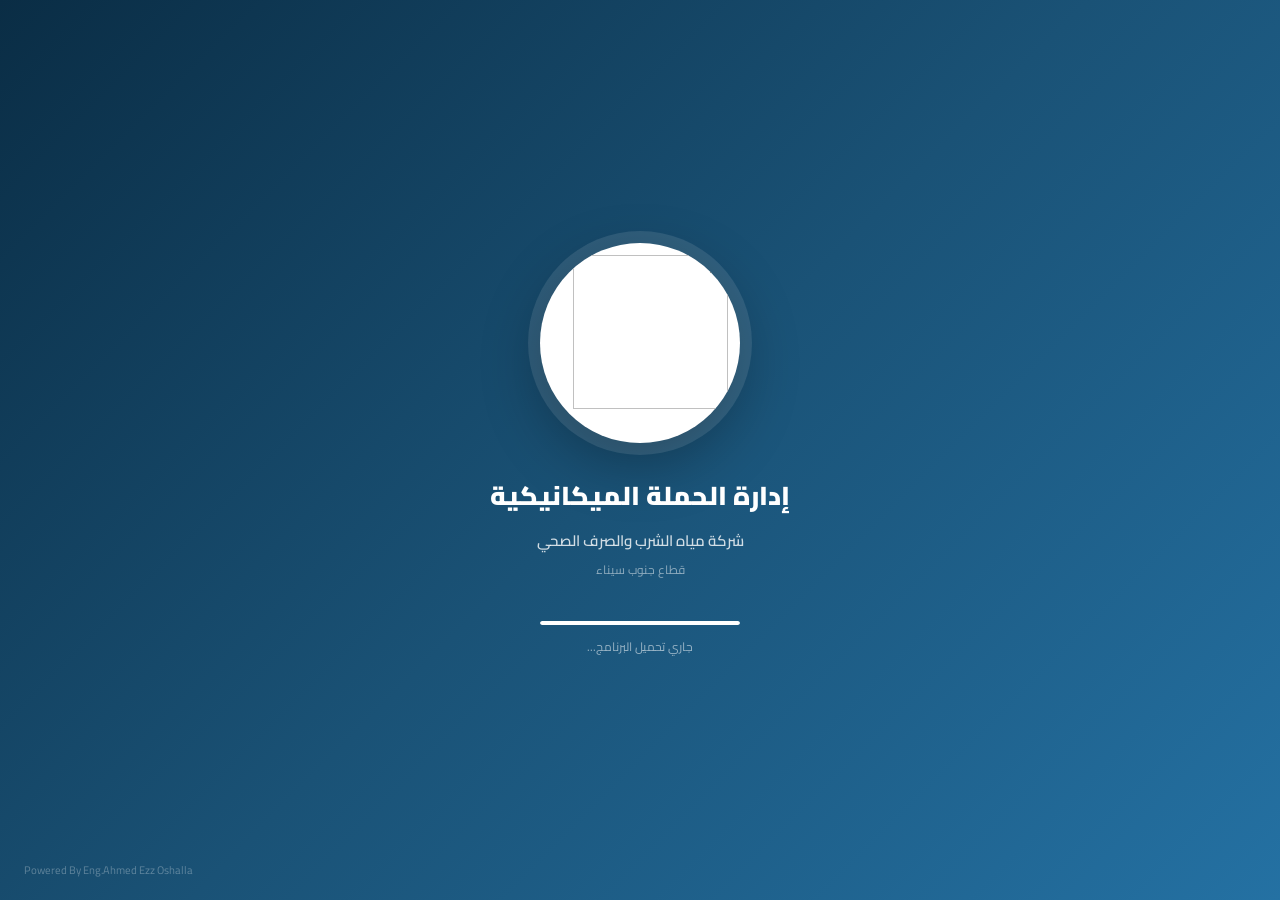
==== commit 62a54982: "Update index.html" ====
--- a/index.html
+++ b/index.html
@@ -466,1531 +466,6 @@
         <button class="fclr bsm" onclick="cF()">✕</button>
       </div>
       <div style="background:white;border-radius:var(--r);box-shadow:var(--s1);border:1px solid var(--g2);overflow:hidden">
-        <table class="tbl"><thead><tr><th>#</th><th>اللوحة</th><th>النوع</th><th>الوظيفة</th><th>المنطقة</th><th>التصنيف</th><th>الحالة</th><th>الترخيص</th><th>إجراءات</th></tr></thead>
-        <tbody id="vb"><tr><td colspan="9" style="text-align:center;padding:30px;color:var(--g6)">⏳ جاري التحميل...</td></tr></tbody></table>
-        <div style="padding:10px 16px;background:var(--g0);border-top:1px solid var(--g2);font-size:12px;font-weight:600;color:var(--g6)" id="vc">الإجمالي: -</div>
-      </div>
-    </div>
-
-    <!-- CARD -->
-    <div class="page" id="page-card">
-      <div class="ph"><h2>📋 بطاقة المعدات</h2></div>
-      <div class="fb"><select class="fsel" id="cfr" onchange="loadRgn('cfr','card')"><option value="">كل المناطق</option></select></div>
-      <div class="rl" id="cr"></div>
-    </div>
-
-    <!-- TECHNICAL -->
-    <div class="page" id="page-technical">
-      <div class="ph"><h2>🔧 الحالة الفنية والمعدات</h2></div>
-      <div class="fb"><select class="fsel" id="tfr" onchange="loadRgn('tfr','tech')"><option value="">كل المناطق</option></select></div>
-      <div class="rl" id="tr2"></div>
-    </div>
-
-    <!-- REPORT FAULT -->
-    <div class="page" id="page-reportFault">
-      <div class="ph"><h2>⚠️ إبلاغ عن عطل</h2></div>
-      <div class="fb"><select class="fsel" id="rfr" onchange="loadRgn('rfr','fault')"><option value="">كل المناطق</option></select></div>
-      <div class="rl" id="rr2"></div>
-    </div>
-
-    <!-- ACTIVE FAULTS -->
-    <div class="page" id="page-activeFaults">
-      <div class="ph"><h2>🔴 عطل قائم</h2><button class="btn bpr bsm" onclick="window.print()">🖨️</button></div>
-      <div class="fb"><select class="fsel" id="afr" onchange="loadAF()"><option value="">كل المناطق</option></select></div>
-      <div id="afc"></div>
-    </div>
-
-    <!-- IN REPAIR -->
-    <div class="page" id="page-inRepair">
-      <div class="ph"><h2>🛠️ قيد الإصلاح</h2></div>
-      <div class="fb"><select class="fsel" id="irr" onchange="loadIR()"><option value="">كل المناطق</option></select></div>
-      <div id="irc"></div>
-    </div>
-
-    <!-- RESOLVED -->
-    <div class="page" id="page-resolvedFaults">
-      <div class="ph"><h2>✅ تم الإصلاح</h2><button class="btn bpr bsm" onclick="window.print()">🖨️</button></div>
-      <div class="fb"><select class="fsel" id="resr" onchange="loadRes()"><option value="">كل المناطق</option></select></div>
-      <div id="resc"></div>
-    </div>
-
-    <!-- LOANS -->
-    <div class="page" id="page-loans">
-      <div class="ph"><h2>💰 السلف</h2></div>
-      <div class="fb">
-        <select class="fsel"><option value="">كل الحالات</option><option>مطلوبة</option><option>جارية</option><option>منتهية</option></select>
-        <select class="fsel" id="lr"><option value="">كل المناطق</option></select>
-      </div>
-      <div id="lc"><div style="text-align:center;padding:40px;color:var(--g6)">⏳...</div></div>
-    </div>
-
-    <!-- DRIVERS -->
-    <div class="page" id="page-drivers">
-      <div class="ph"><h2>👨‍✈️ سائقي القطاع</h2><button class="btn bp bsm" onclick="openM('addDrvM')">➕ سائق</button></div>
-      <div class="fb"><select class="fsel" id="drr"><option value="">كل المناطق</option></select><input class="fsrch" placeholder="🔍 بحث..."></div>
-      <div id="drc"><div style="text-align:center;padding:40px;color:var(--g6)">⏳...</div></div>
-    </div>
-
-    <!-- USERS -->
-    <div class="page" id="page-users">
-      <div class="ph"><h2>👥 المستخدمون</h2>
-        <div class="pha">
-          <button class="btn bd bsm" onclick="blockAll()">🚫 حظر الكل</button>
-          <button class="btn bp bsm" onclick="openM('addUsrM')">➕ مستخدم</button>
-        </div>
-      </div>
-      <div class="fb">
-        <select class="fsel"><option value="">كل المناطق</option></select>
-        <select class="fsel"><option value="">كل الصلاحيات</option><option>Admin</option><option>User</option><option>Viewer</option></select>
-        <select class="fsel"><option value="">كل الحالات</option><option>نشط</option><option>محظور</option></select>
-        <input class="fsrch" placeholder="🔍 بحث...">
-      </div>
-      <div id="uc2"><div style="text-align:center;padding:40px;color:var(--g6)">⏳...</div></div>
-      <div class="card" style="margin-top:16px">
-        <div class="ch"><div class="ct"><span class="cdot"></span> سجل المستخدمين</div><button class="btn bpr bsm no-print" onclick="window.print()">📤 تصدير</button></div>
-        <div class="cb" id="ul"><div style="text-align:center;padding:20px;color:var(--g6)">لا توجد سجلات</div></div>
-      </div>
-    </div>
-
-    <!-- REGIONS -->
-    <div class="page" id="page-regions">
-      <div class="ph"><h2>📍 المناطق</h2><button class="btn bp bsm" onclick="openM('addRgnM')">➕ منطقة</button></div>
-      <div id="rgc"></div>
-    </div>
-
-    <!-- PROFILE -->
-    <div class="page" id="page-profile">
-      <div class="ph"><h2>👤 الملف الشخصي</h2></div>
-      <div id="prc">
-        <div style="display:grid;grid-template-columns:200px 1fr;gap:20px;background:white;border-radius:var(--r);padding:24px;box-shadow:var(--s1);border:1px solid var(--g2)">
-          <div style="display:flex;flex-direction:column;align-items:center;gap:12px">
-            <div class="uav" style="width:80px;height:80px;font-size:32px" id="prof-av">م</div>
-            <label class="btn bs bsm" style="cursor:pointer">📷 تغيير الصورة<input type="file" accept="image/*" style="display:none" onchange="changeAvatar(this)"></label>
-          </div>
-          <div class="fgrid c2" style="gap:12px">
-            <div class="fg"><label>الاسم الحقيقي</label><input type="text" id="prof-name" value="مدير الحملة"></div>
-            <div class="fg"><label>اسم المستخدم</label><input type="text" id="prof-user" value="Eng.Ahmed_Ezz" readonly style="background:var(--g1);color:var(--g6)"></div>
-            <div class="fg"><label>الإيميل</label><input type="email" id="prof-email" placeholder="example@gmail.com"></div>
-            <div class="fg"><label>رقم الموبايل</label><input type="tel" id="prof-phone" placeholder="01xxxxxxxxx"></div>
-            <div class="fg"><label>رقم الواتساب</label><input type="tel" id="prof-wa" placeholder="01xxxxxxxxx"></div>
-            <div class="fg"><label>الوظيفة الفعلية</label><input type="text" id="prof-job" value="مدير إدارة الحملة الميكانيكية"></div>
-            <div class="fg s2" style="margin-top:8px">
-              <button class="btn bp" onclick="saveProfile()">💾 حفظ التعديلات</button>
-            </div>
-          </div>
-        </div>
-        <div class="card" style="margin-top:16px">
-          <div class="ch"><div class="ct"><span class="cdot"></span> سجل دخولي</div></div>
-          <div class="cb" id="prof-log"><div style="text-align:center;padding:20px;color:var(--g6)">لا توجد سجلات</div></div>
-        </div>
-      </div>
-    </div>
-
-  </div>
-</div>
-
-<!-- MODAL: ADD EQUIP -->
-<div class="ov" id="addEquipM">
-  <div class="modal xl">
-    <div class="mh">
-      <h3 id="aeT">🚛 إضافة معدة / آلية جديدة</h3>
-      <div class="mha">
-        <button class="hbtn" onclick="openHelp('addEquip')" style="background:rgba(255,255,255,.2)">?</button>
-        <button class="mc" onclick="closeM('addEquipM')">✕</button>
-      </div>
-    </div>
-    <div class="mb">
-      <div class="fsec">
-        <div class="ft">📍 البيانات الأساسية</div>
-        <div class="fgrid c3">
-          <div class="fg"><label>المنطقة *</label><select id="eq-r" required><option value="">-- اختر --</option></select></div>
-          <div class="fg"><label>التصنيف *</label>
-            <select id="eq-c" required onchange="handleOth(this,'othClsM')"><option value="">-- اختر --</option><option>مياه</option><option>صرف</option><option>ركوب</option><option>معدات</option><option>دراجات نارية</option><option value="other">➕ أخرى...</option></select>
-          </div>
-          <div class="fg"><label>الهيئة *</label>
-            <select id="eq-b" required onchange="handleOth(this,'othHiaM')"><option value="">-- اختر --</option><option>ربع نقل</option><option>نقل</option><option>معدة</option><option>تريلا</option><option>رافعة</option><option value="other">➕ أخرى...</option></select>
-          </div>
-          <div class="fg s3"><label>حروف اللوحة * (من اليمين)</label>
-            <div class="pw">
-              <input class="pc" id="pc1" type="text" maxlength="1" oninput="pNext(this,0,'chars')">
-              <input class="pc" id="pc2" type="text" maxlength="1" oninput="pNext(this,1,'chars')">
-              <input class="pc" id="pc3" type="text" maxlength="1" oninput="pNext(this,2,'chars')">
-            </div>
-          </div>
-          <div class="fg"><label>أرقام اللوحة * (من اليسار)</label>
-            <div class="pw">
-              <input class="pn" id="pn1" type="text" maxlength="1" oninput="pNext(this,0,'nums')">
-              <input class="pn" id="pn2" type="text" maxlength="1" oninput="pNext(this,1,'nums')">
-              <input class="pn" id="pn3" type="text" maxlength="1" oninput="pNext(this,2,'nums')">
-              <input class="pn" id="pn4" type="text" maxlength="1" oninput="pNext(this,3,'nums')">
-            </div>
-          </div>
-          <div class="fg"><label>الماركة / النوع *</label>
-            <select id="typeS" onchange="handleOth(this,'othTypM')" required>
-              <option value="">-- اختر --</option>
-              <option>شيفروليه مفرد</option><option>مرسيدس</option><option>فريت لاينر 106</option><option>فريت لاينر 112</option>
-              <option>MAN TGM 18.240</option><option>IVECO Eurocargo</option><option>تويوتا</option><option>ميتسوبيشي</option>
-              <option>هيونداي</option><option>فولفو</option><option>سكانيا</option><option>رينو</option><option>داف</option>
-              <option>إيسوزو</option><option>لودر</option><option>حفار</option><option>كلارك</option><option>ونش</option>
-              <option>بلدوزر</option><option>فورك ليفت</option><option>كومباكتور</option><option>Caterpillar</option>
-              <option value="other">➕ أخرى...</option>
-            </select>
-          </div>
-          <div class="fg"><label>سنة الصنع *</label><select id="yrS" required><option value="">-- السنة --</option></select></div>
-          <div class="fg"><label>رقم الشاسيه</label><input type="text" id="eq-ch" placeholder="رقم الشاسيه"></div>
-          <div class="fg"><label>رقم الموتور</label><input type="text" id="eq-mo" placeholder="رقم الموتور"></div>
-          <div class="fg s3"><label>الوظيفة المنوطة بها *</label>
-            <select id="wazS" onchange="handleOth(this,'othWazM')" required>
-              <option value="">-- اختر --</option>
-              <option>أعمال إدارية وصيانة روافع وخطوط مياه وصرف صحي</option>
-              <option>كلارك تحمل</option><option>فنطاس نقل مياه</option><option>رأس جرار لفنطاس نقل مياه</option>
-              <option>سحب صرف صحي</option><option>حفر وردم</option><option>رفع مخلفات</option>
-              <option>نقل معدات</option><option>صيانة شبكات</option>
-              <option value="other">➕ أخرى...</option>
-            </select>
-          </div>
-          <div class="fg"><label>عهدة على</label><input type="text" id="eq-cu" placeholder="اسم المسؤول"></div>
-        </div>
-      </div>
-
-      <div class="fsec">
-        <div class="ft">🔧 الحالة الفنية *</div>
-        <div class="sopts">
-          <div class="sopt ok"><input type="radio" name="st" id="st1" value="صالح" checked onchange="onSC(this)"><label for="st1">✅ صالح</label></div>
-          <div class="sopt bad"><input type="radio" name="st" id="st2" value="عاطل" onchange="onSC(this)"><label for="st2">🔴 عاطل</label></div>
-          <div class="sopt fix"><input type="radio" name="st" id="st3" value="قيد الإصلاح" onchange="onSC(this)"><label for="st3">🛠️ قيد الإصلاح</label></div>
-          <div class="sopt loan"><input type="radio" name="st" id="st4" value="تم طلب سلفة" onchange="onSC(this)"><label for="st4">📋 تم طلب سلفة</label></div>
-          <div class="sopt iss"><input type="radio" name="st" id="st5" value="تم إصدار سلفة" onchange="onSC(this)"><label for="st5">✔️ تم إصدار سلفة</label></div>
-        </div>
-        <div id="bdb"><div class="fg" style="margin-top:8px"><label style="color:#991b1b">📅 تاريخ العطل</label><input type="date" id="eq-fd" style="max-width:200px"></div></div>
-      </div>
-
-      <div class="fsec">
-        <div class="ft">📄 الترخيص</div>
-        <div class="fgrid c3">
-          <div class="fg"><label>حالة الترخيص</label>
-            <select id="licS" onchange="tD('licD',this.value)"><option value="سارية">سارية</option><option value="منتهي">منتهي</option><option value="لا يوجد">لا يوجد</option></select>
-          </div>
-          <div class="fg s2" id="licD"><label>سارية حتى</label>
-            <div style="display:grid;grid-template-columns:65px 1fr 85px;gap:6px">
-              <select id="ld" style="font-size:12px"><option value="">يوم</option></select>
-              <select id="lm" style="font-size:12px"><option value="">شهر</option><option>يناير</option><option>فبراير</option><option>مارس</option><option>أبريل</option><option>مايو</option><option>يونيو</option><option>يوليو</option><option>أغسطس</option><option>سبتمبر</option><option>أكتوبر</option><option>نوفمبر</option><option>ديسمبر</option></select>
-              <select id="ly" style="font-size:12px"><option value="">سنة</option></select>
-            </div>
-          </div>
-          <div class="fg"><label>ترخيص المقطورة</label>
-            <select id="trS" onchange="tD('trD',this.value)"><option value="لا يوجد">لا يوجد</option><option value="سارية">سارية</option><option value="منتهي">منتهي</option></select>
-          </div>
-          <div class="fg s2" id="trD" style="display:none"><label>المقطورة سارية حتى</label>
-            <div style="display:grid;grid-template-columns:65px 1fr 85px;gap:6px">
-              <select style="font-size:12px"><option value="">يوم</option></select>
-              <select style="font-size:12px"><option value="">شهر</option><option>يناير</option><option>فبراير</option><option>مارس</option><option>أبريل</option><option>مايو</option><option>يونيو</option><option>يوليو</option><option>أغسطس</option><option>سبتمبر</option><option>أكتوبر</option><option>نوفمبر</option><option>ديسمبر</option></select>
-              <select style="font-size:12px"><option value="">سنة</option></select>
-            </div>
-          </div>
-          <div class="fg"><label>📄 صورة الرخصة</label><input type="file" id="eq-lf" accept="image/*,.pdf"></div>
-        </div>
-      </div>
-
-      <div class="fsec">
-        <div class="ft">👤 السائق / المشغل</div>
-        <div class="fgrid c3">
-          <div class="fg"><label>السائق الأول</label><select id="eq-d1"><option value="">-- اختر --</option><option value="other">أخرون</option></select></div>
-          <div class="fg"><label>السائق الثاني</label><select id="eq-d2"><option value="">-- اختر --</option><option value="other">أخرون</option></select></div>
-          <div class="fg"><label>السائق الثالث</label><select id="eq-d3"><option value="">-- اختر --</option><option value="other">أخرون</option></select></div>
-          <div class="fg"><label>الوكيل</label><input type="text" id="eq-ag" placeholder="اسم الوكيل"></div>
-          <div class="fg"><label>تاريخ الاستلام</label><input type="date" id="eq-rd"></div>
-        </div>
-      </div>
-
-      <div class="fsec">
-        <div class="ft">⚙️ التجهيزة المحمولة</div>
-        <div class="tw">
-          <label class="tgl"><input type="checkbox" id="eq-ht" onchange="tSec('eq-ts',this.checked)"><span class="tsl"></span></label>
-          <span class="tlbl">يوجد خزان / تجهيزة محمولة</span>
-        </div>
-        <div id="eq-ts" style="display:none">
-          <div class="fgrid c3">
-            <div class="fg"><label>نوع التجهيزة</label>
-              <select onchange="handleOth(this,'othGenM')"><option value="">-- اختر --</option><option>فنطاس</option><option>وحدة ضخ</option><option>كومبريسور</option><option>رافعة</option><option value="other">➕ أخرى...</option></select>
-            </div>
-            <div class="fg"><label>نوع الخزان المحمول</label>
-              <select onchange="handleOth(this,'othGenM')"><option value="">-- اختر --</option><option>استلنس</option><option>حديد</option><option>بلاستيك</option><option>فيبرجلاس</option><option value="other">➕ أخرى...</option></select>
-            </div>
-            <div class="fg"><label>حجم التانك (م³)</label><input type="number" id="eq-tsz" placeholder="مثال: 10" step="0.5"></div>
-          </div>
-        </div>
-      </div>
-
-      <div class="fsec">
-        <div class="ft">⛽ الوقود</div>
-        <div class="fgrid c3">
-          <div class="fg"><label>نوع الوقود</label>
-            <select id="eq-ft" onchange="handleOth(this,'othGenM')"><option value="">-- اختر --</option><option>سولار</option><option>بنزين</option><option value="other">➕ أخرى...</option></select>
-          </div>
-          <div class="fg"><label>حجم خزان الوقود (لتر)</label><input type="number" id="eq-ftk" placeholder="مثال: 400"></div>
-          <div class="fg"><label>متوسط الاستهلاك (كم/لتر)</label><input type="number" id="eq-fa" placeholder="مثال: 8" step="0.5"></div>
-          <div class="fg"><label>رقم كارت السولار</label><input type="text" id="eq-fc" placeholder="رقم الكارت"></div>
-        </div>
-      </div>
-
-      <div class="fsec">
-        <div class="ft">🛢️ الزيت والفلاتر والمهمات</div>
-        <div class="fgrid c4">
-          <div class="fg"><label>لزوجة زيت المحرك</label>
-            <select id="eq-ov" onchange="handleOth(this,'othGenM')"><option value="">-- اختر --</option><option>5W-40</option><option>10W-40</option><option>15W-40</option><option>20W-50</option><option>25W-50</option><option value="other">➕ أخرى...</option></select>
-          </div>
-          <div class="fg"><label>كمية زيت المحرك (لتر)</label><input type="number" id="eq-oq" placeholder="مثال: 12" step="0.5"></div>
-          <div class="fg"><label>مياه التبريد</label>
-            <select onchange="handleOth(this,'othGenM')"><option value="">-- اختر --</option><option>ماء عادي</option><option>كولانت أزرق</option><option>كولانت أخضر</option><option value="other">➕ أخرى...</option></select>
-          </div>
-          <div class="fg"><label>لزوجة زيت الفتيس</label>
-            <select onchange="handleOth(this,'othGenM')"><option value="">-- اختر --</option><option>80W-90</option><option>85W-140</option><option value="other">➕ أخرى...</option></select>
-          </div>
-          <div class="fg"><label>نوع زيت الفتيس</label><input type="text" id="eq-gt" placeholder="النوع"></div>
-          <div class="fg"><label>لزوجة زيت الكورونا</label>
-            <select onchange="handleOth(this,'othGenM')"><option value="">-- اختر --</option><option>80W-90</option><option>85W-140</option><option value="other">➕ أخرى...</option></select>
-          </div>
-          <div class="fg"><label>كمية زيت الكورونا (لتر)</label><input type="number" placeholder="لتر" step="0.5"></div>
-          <div class="fg"><label>لزوجة زيت الهيدروليك</label>
-            <select onchange="handleOth(this,'othGenM')"><option value="">-- اختر --</option><option>AW32</option><option>AW46</option><option>AW68</option><option value="other">➕ أخرى...</option></select>
-          </div>
-          <div class="fg"><label>كمية زيت الهيدروليك (لتر)</label><input type="number" placeholder="لتر" step="0.5"></div>
-          <div class="fg s4"><label>ملاحظات زيوت أخرى</label><textarea id="eq-on" placeholder="زيوت إضافية..." style="min-height:50px"></textarea></div>
-          <div class="fg"><label>فلتر الزيت</label><input type="text" id="eq-f1" placeholder="رقم الفلتر"></div>
-          <div class="fg"><label>فلتر الجاز</label><input type="text" id="eq-f2" placeholder="رقم الفلتر"></div>
-          <div class="fg"><label>فلتر الفاصل</label><input type="text" id="eq-f3" placeholder="رقم الفلتر"></div>
-          <div class="fg"><label>فلتر المجفف</label><input type="text" id="eq-f4" placeholder="رقم الفلتر"></div>
-          <div class="fg"><label>فلتر الهواء</label><input type="text" id="eq-f5" placeholder="رقم الفلتر"></div>
-          <div class="fg"><label>فلتر التكييف</label><input type="text" id="eq-f6" placeholder="رقم الفلتر"></div>
-          <div class="fg"><label>السيور (إن وجدت)</label><input type="text" id="eq-bl" placeholder="رقم / مقاس"></div>
-          <div class="fg"><label>مقاس الكاوتش</label><input type="text" id="eq-tr" placeholder="مثال: 315/80R22.5"></div>
-        </div>
-      </div>
-
-      <div class="fsec">
-        <div class="ft">📷 الصور والملفات</div>
-        <div class="fgrid c2">
-          <div class="fg"><label>📷 صور المعدة</label><input type="file" id="eq-ph" accept="image/*" multiple></div>
-          <div class="fg"><label>📄 رخصة العربية</label><input type="file" id="eq-ld" accept="image/*,.pdf"></div>
-        </div>
-      </div>
-
-      <div class="fsec">
-        <div class="ft">💰 التكاليف والملاحظات</div>
-        <div class="fgrid c2">
-          <div class="fg"><label>التكلفة التقديرية لكل 100 كم (ألف جنيه)</label><input type="number" id="eq-co" placeholder="مثال: 5" step="0.1"></div>
-          <div class="fg s2"><label>ملاحظات</label><textarea id="eq-no" placeholder="أي ملاحظات إضافية..."></textarea></div>
-        </div>
-      </div>
-    </div>
-    <div class="mf">
-      <div style="flex:1"></div>
-      <button class="btn bs" onclick="closeM('addEquipM')">إلغاء</button>
-      <button class="btn bp" id="aeBtn" onclick="saveEquip()">💾 حفظ المعدة</button>
-    </div>
-  </div>
-</div>
-
-<!-- MODAL: SELECT REGION/EQUIP -->
-<div class="ov" id="selM">
-  <div class="modal sm">
-    <div class="mh"><h3 id="selT">اختر المنطقة</h3><button class="mc" onclick="closeM('selM')">✕</button></div>
-    <div style="padding:14px;max-height:70vh;overflow-y:auto">
-      <div id="step-r"><div class="rl" id="rls"></div></div>
-      <div id="step-e" style="display:none">
-        <div style="display:flex;align-items:center;gap:8px;margin-bottom:10px">
-          <button onclick="bkRgn()" class="btn bs bsm">← رجوع</button>
-          <span style="font-size:12px;font-weight:700;color:var(--pr)" id="rlbl"></span>
-        </div>
-        <div class="rl" id="els"></div>
-      </div>
-    </div>
-  </div>
-</div>
-
-<!-- MODAL: VEHICLE DETAIL -->
-<div class="ov" id="vdM">
-  <div class="modal md">
-    <div class="mh">
-      <h3 id="vdT">تفاصيل المعدة</h3>
-      <div class="mha">
-        <button class="btn bpr bsm" onclick="window.print()" style="background:rgba(255,255,255,.15);border-color:rgba(255,255,255,.3);color:white">🖨️</button>
-        <button class="mc" onclick="closeM('vdM')">✕</button>
-      </div>
-    </div>
-    <div class="mb" id="vdb" style="max-height:68vh;overflow-y:auto"></div>
-    <div class="mf">
-      <button class="btn bs bsm" onclick="openFaultFromDetail()">⚠️ إبلاغ عطل</button>
-      <button class="btn bs bsm" onclick="editFromDetail()">✏️ تعديل</button>
-      <div style="flex:1"></div>
-      <button class="btn bs" onclick="closeM('vdM')">إغلاق</button>
-    </div>
-  </div>
-</div>
-
-<!-- MODAL: PRINT CARD -->
-<div class="ov" id="pcM">
-  <div class="modal md">
-    <div class="mh"><h3>📋 بطاقة المعدة</h3><button class="mc" onclick="closeM('pcM')">✕</button></div>
-    <div class="mb" id="pcb" style="max-height:68vh;overflow-y:auto"></div>
-    <div class="mf no-print"><div style="flex:1"></div><button class="btn bs" onclick="closeM('pcM')">إغلاق</button><button class="btn bpr" onclick="window.print()">🖨️ طباعة</button></div>
-  </div>
-</div>
-
-<!-- MODAL: FAULT -->
-<div class="ov" id="fltM">
-  <div class="modal md">
-    <div class="mh"><h3 id="fltT">⚠️ إبلاغ عن عطل</h3><button class="mc" onclick="closeM('fltM')">✕</button></div>
-    <div class="mb">
-      <div style="background:var(--pll);border-radius:8px;padding:12px;margin-bottom:14px">
-        <div style="font-size:14px;font-weight:900" id="fpl">-</div>
-        <div style="font-size:12px;color:var(--g6)" id="fty">-</div>
-      </div>
-      <div class="fgrid c2">
-        <div class="fg"><label>اسم مختصر للعطل *</label><input type="text" id="fnm" placeholder="مثال: تلف فتيس"></div>
-        <div class="fg"><label>تاريخ العطل</label><input type="date" id="fdt"></div>
-        <div class="fg s2"><label>تفاصيل العطل الكاملة *</label><textarea id="fdt2" placeholder="اكتب تفاصيل العطل..." style="min-height:90px"></textarea></div>
-        <div class="fg"><label>📎 ملف السلفة (PDF)</label><input type="file" id="fpdf" accept=".pdf"></div>
-        <div class="fg"><label>📷 صور العطل</label><input type="file" id="fph" accept="image/*" multiple></div>
-      </div>
-    </div>
-    <div class="mf">
-      <button class="btn bpr bsm" onclick="printFaultRpt()">🖨️ طباعة البلاغ</button>
-      <div style="flex:1"></div>
-      <button class="btn bs" onclick="closeM('fltM')">إلغاء</button>
-      <button class="btn bp" onclick="saveFault()">💾 حفظ البلاغ</button>
-    </div>
-  </div>
-</div>
-
-<!-- MODAL: ACTIVE FAULT DETAIL -->
-<div class="ov" id="afM">
-  <div class="modal md">
-    <div class="mh"><h3 id="afT">🛠️ تفاصيل العطل</h3><button class="mc" onclick="closeM('afM')">✕</button></div>
-    <div class="mb" id="afb" style="max-height:68vh;overflow-y:auto"></div>
-    <div class="mf">
-      <button class="btn bok bsm" onclick="markRes()">✅ تم الإصلاح</button>
-      <div style="flex:1"></div>
-      <button class="btn bs" onclick="closeM('afM')">إغلاق</button>
-      <button class="btn bp" onclick="saveAFEdit()">💾 حفظ التعديلات</button>
-    </div>
-  </div>
-</div>
-
-<!-- MODAL: HELP -->
-<div class="ov" id="helpM">
-  <div class="modal sm">
-    <div class="mh"><h3>💙 مساعدة</h3><button class="mc" onclick="closeM('helpM')">✕</button></div>
-    <div class="mb" style="text-align:center;padding:24px">
-      <div style="font-size:13px;color:var(--g6);margin-bottom:6px">مرحباً، أنا</div>
-      <div style="font-size:20px;font-weight:900;color:var(--pr);margin-bottom:12px">Nazgul</div>
-      <p id="helpTxt" style="font-size:13px;color:var(--g6);line-height:1.7">كيف يمكنني مساعدتك؟</p>
-    </div>
-    <div class="mf"><div style="flex:1"></div><button class="btn bp" onclick="closeM('helpM')">حسناً 👍</button></div>
-  </div>
-</div>
-
-<!-- OTHER MODALS -->
-<div class="ov" id="othTypM" style="z-index:6000">
-  <div class="modal sm">
-    <div class="mh"><h3>➕ ماركة جديدة</h3><button class="mc" onclick="closeM('othTypM')">✕</button></div>
-    <div class="mb"><div class="fg"><label>اسم الماركة</label><input type="text" id="othTypI" placeholder="أدخل اسم الماركة"></div></div>
-    <div class="mf"><div style="flex:1"></div><button class="btn bs" onclick="closeM('othTypM')">إلغاء</button><button class="btn bp" onclick="saveOth('othTypI','typeS','cTypes','othTypM')">💾 حفظ</button></div>
-  </div>
-</div>
-<div class="ov" id="othWazM" style="z-index:6000">
-  <div class="modal sm">
-    <div class="mh"><h3>➕ وظيفة جديدة</h3><button class="mc" onclick="closeM('othWazM')">✕</button></div>
-    <div class="mb"><div class="fg"><label>الوظيفة</label><input type="text" id="othWazI" placeholder="أدخل الوظيفة"></div></div>
-    <div class="mf"><div style="flex:1"></div><button class="btn bs" onclick="closeM('othWazM')">إلغاء</button><button class="btn bp" onclick="saveOth('othWazI','wazS','cWaz','othWazM')">💾 حفظ</button></div>
-  </div>
-</div>
-<div class="ov" id="othGenM" style="z-index:6000">
-  <div class="modal sm">
-    <div class="mh"><h3>➕ إضافة خيار جديد</h3><button class="mc" onclick="closeM('othGenM')">✕</button></div>
-    <div class="mb"><div class="fg"><label>الاسم الجديد</label><input type="text" id="othGenI" placeholder="أدخل الاسم"></div></div>
-    <div class="mf"><div style="flex:1"></div><button class="btn bs" onclick="closeM('othGenM')">إلغاء</button><button class="btn bp" onclick="saveGenOth()">💾 حفظ</button></div>
-  </div>
-</div>
-<div class="ov" id="othClsM" style="z-index:6000">
-  <div class="modal sm">
-    <div class="mh"><h3>➕ تصنيف جديد</h3><button class="mc" onclick="closeM('othClsM')">✕</button></div>
-    <div class="mb"><div class="fg"><label>التصنيف</label><input type="text" id="othClsI" placeholder="أدخل التصنيف"></div></div>
-    <div class="mf"><div style="flex:1"></div><button class="btn bs" onclick="closeM('othClsM')">إلغاء</button><button class="btn bp" onclick="saveOth('othClsI','eq-c','cCls','othClsM')">💾 حفظ</button></div>
-  </div>
-</div>
-<div class="ov" id="othHiaM" style="z-index:6000">
-  <div class="modal sm">
-    <div class="mh"><h3>➕ هيئة جديدة</h3><button class="mc" onclick="closeM('othHiaM')">✕</button></div>
-    <div class="mb"><div class="fg"><label>الهيئة</label><input type="text" id="othHiaI" placeholder="أدخل الهيئة"></div></div>
-    <div class="mf"><div style="flex:1"></div><button class="btn bs" onclick="closeM('othHiaM')">إلغاء</button><button class="btn bp" onclick="saveOth('othHiaI','eq-b','cHia','othHiaM')">💾 حفظ</button></div>
-  </div>
-</div>
-
-<!-- ADD USER -->
-<div class="ov" id="addUsrM">
-  <div class="modal md">
-    <div class="mh"><h3>👤 إضافة مستخدم جديد</h3><button class="mc" onclick="closeM('addUsrM')">✕</button></div>
-    <div class="mb">
-      <div class="fgrid c2">
-        <div class="fg"><label>الاسم الحقيقي *</label><input type="text" id="un" placeholder="الاسم الكامل"></div>
-        <div class="fg"><label>اسم المستخدم *</label><input type="text" id="uu" placeholder="username"></div>
-        <div class="fg"><label>الإيميل</label><input type="email" id="ue" placeholder="example@gmail.com"></div>
-        <div class="fg"><label>رقم الموبايل</label><input type="tel" id="uph" placeholder="01xxxxxxxxx"></div>
-        <div class="fg"><label>رقم الواتساب</label><input type="tel" id="uwa" placeholder="01xxxxxxxxx"></div>
-        <div class="fg"><label>الوظيفة الفعلية</label><input type="text" id="uj" placeholder="المسمى الوظيفي"></div>
-        <div class="fg"><label>الصلاحية *</label>
-          <select id="ur" onchange="showUPerms(this.value)"><option value="">-- اختر --</option><option value="Admin">Admin</option><option value="User">User</option><option value="Viewer">Viewer</option></select>
-        </div>
-        <div class="fg"><label>📷 الصورة الشخصية</label><input type="file" id="uph2" accept="image/*"></div>
-      </div>
-      <div id="uperms" style="display:none;margin-top:16px">
-        <div class="ft">📍 المناطق المتاحة</div>
-        <div class="ckg" id="urgns"></div>
-        <div class="ft" style="margin-top:14px">🔑 الصلاحيات</div>
-        <div class="ckg" id="upermc"></div>
-      </div>
-    </div>
-    <div class="mf"><div style="flex:1"></div><button class="btn bs" onclick="closeM('addUsrM')">إلغاء</button><button class="btn bp" onclick="saveUser()">💾 حفظ</button></div>
-  </div>
-</div>
-
-<!-- ADD DRIVER -->
-<div class="ov" id="addDrvM">
-  <div class="modal md">
-    <div class="mh"><h3>👨‍✈️ إضافة سائق</h3><button class="mc" onclick="closeM('addDrvM')">✕</button></div>
-    <div class="mb">
-      <div class="fgrid c3">
-        <div class="fg"><label>الاسم الكامل *</label><input type="text" id="dn" placeholder="اسم السائق"></div>
-        <div class="fg"><label>السن</label><input type="number" id="da" placeholder="العمر"></div>
-        <div class="fg"><label>تاريخ التعيين</label><input type="date" id="dh"></div>
-        <div class="fg"><label>درجة الرخصة</label>
-          <select id="dl2"><option value="">-- اختر --</option><option>أ</option><option>ب</option><option>ج</option><option>د</option><option>هـ</option></select>
-        </div>
-        <div class="fg"><label>الوظيفة المعين عليها</label><input type="text" id="dj" placeholder="الوظيفة"></div>
-        <div class="fg"><label>المنطقة</label><select id="drm"><option value="">-- اختر --</option></select></div>
-        <div class="fg"><label>📷 صورة البطاقة الشخصية</label><input type="file" id="did" accept="image/*"></div>
-        <div class="fg"><label>📷 صورة رخصة القيادة</label><input type="file" id="ddl" accept="image/*"></div>
-      </div>
-    </div>
-    <div class="mf"><div style="flex:1"></div><button class="btn bs" onclick="closeM('addDrvM')">إلغاء</button><button class="btn bp" onclick="saveDriver()">💾 حفظ</button></div>
-  </div>
-</div>
-
-<!-- ADD REGION -->
-<div class="ov" id="addRgnM">
-  <div class="modal sm">
-    <div class="mh"><h3>📍 إضافة منطقة</h3><button class="mc" onclick="closeM('addRgnM')">✕</button></div>
-    <div class="mb"><div class="fg"><label>اسم المنطقة *</label><input type="text" id="newRgn" placeholder="اسم المنطقة الجديدة"></div></div>
-    <div class="mf"><div style="flex:1"></div><button class="btn bs" onclick="closeM('addRgnM')">إلغاء</button><button class="btn bp" onclick="saveRegion()">💾 حفظ</button></div>
-  </div>
-</div>
-
-<script>
-const API = 'https://script.google.com/macros/s/AKfycbzKqHIcu97MDSeJRX0kTmC50FvVvAAWztRrkUEkHgL9-kt9o7TEN3FAvt54d1SaNvPn/exec';
-const LOGO = "/9j/4AAQSkZJRgABAQEAYABgAAD/2wBDAAIBAQIBAQICAgICAgICAwUDAwMDAwYEBAMFBwYHBwcGBwcICQsJCAgKCAcHCg0KCgsMDAwMBwkODw0MDgsMDAz/2wBDAQICAgMDAwYDAwYMCAcIDAwMDAwMDAwMDAwMDAwMDAwMDAwMDAwMDAwMDAwMDAwMDAwMDAwMDAwMDAwMDAwMDAz/wAARCAJlA5kDASIAAhEBAxEB/8QAHwAAAQUBAQEBAQEAAAAAAAAAAAECAwQFBgcICQoL/[base64]/8QAHwEAAwEBAQEBAQEBAQAAAAAAAAECAwQFBgcICQoL/[base64]/9oADAMBAAIRAxEAPwD9/[base64]/ZapcTQ213BcS2xxKsThjGfQ46VayeKTTjpImMlLWLuh2eaXNMLYbrWP4n8aW3hwqrsHmcfLGO/wBa5sVi6WGpupWlZG1OnKo+WGptZ5oJ5rzu5+Ld6szKlvEgHIHf8arP8U9QvIiQ0cRA5+Xr6V81V41y+F1Ftv0O+OU4h62senE4pNwryqPx/q8l2uZQE28jGOaoy+MtUuIJAZ5cFudp5Arhqce4WK0g2bRyaq92j2MuB6Unmj1B/GvF7nxNqpbm8YIqjkNkgU2PX79o95up5G6LhsZP/wCqueXiDRteNJ/ejRZHU/mR7Vv+n50n2hc/eXj3rxKLxLqTlwl3I8S9TuztI75p41m8B8xZZX3fwh/vH1o/1/ptXVJ/eh/2HP8AmR7WHyAeOfelD5rxlfEOowSK/wBquFyMMm6lg8VahG58m9kJU/MjE5q48fUtG6TJeS1OkkeylsZ9qC3HTNeSx/[base64]/QCSiuR+I3xv8I/CXTZbvxH4i0nSYol3MJ7hVfA7hc5P5V8lfHf8A4LofDP4fxS2/hW2v/Ft+CVVok8uD6ljzj8K+gybhbNs1ko4DDyn5paffseBm3FOVZbHmxleMfK+v3I+4ycCqWra5ZaJbPNeXdraxIMs0sgQD8zX5A/FH/guP8WfG1s8GiWWjeGYnzh0QzSEHpgnoa+ZviZ+0b49+L981z4l8Xa1qjSDaIzcssRHptFfrOS+AOd4m0sdUjRX/AIE/u0X4n5bnHjplNBOOBpyqS8/dX6n7dfEL/goP8HvhrFM+peONGaSE4aKCYSvn0wO9fN/xa/4L0eBfD++Hwj4f1bxBOGKiSYfZ4h789RX5PTKk0W142dj69QfXPepkjZI0JALjqB0GPWv1LKvo/ZJhrSxtSdV+tl9y1/E/NM08cM8r+7hYRpX8rv7/APgH2t44/wCC53xW8QzSJpOmaDo8EgOwmMyOo9c57Vc/ZVtP2jP+ChfiqV7vxtr2keC9+2+1OMeSrDukGMZbtntXm/8AwTw/4J9at+2T4uS9v45tN8DaewN7fYwb1gf9RF/U1+znw3+HmkfCvwfYaBoVnFYaVpsSwwwxKAFAHf1PvXxPiHnXDnDallmRYan9Y+1K1+T5u95fl1PpuAsj4g4klHMc6xE/q6eivbmf+Rk/BL4J6L8CfBdtoujRzMkSATXNxIZLi6cDl5GPJJrsmYJkkgfXpTLu6js7dpZGCRxjcxPYV5z43+JMmoCSGzyttGMM4+8+emPav5Xz3iCGFTrYiXNOX3s/pvLsuTUaNFWitDT8b/EtrBTHp/lyBDiWbPyofSuCuNSnubwmbEjsP9axzgk9aicrBHksSNuXHUc9/[base64]/tehqOa4kkjPnELKBuwnC0lwwdVHy4HQYwSakeRBbrFHCxmbgg9B60pO91bYrYjV1WNQiuiYyuzpnvmpklDBMuSSSy8YB9qQqrWzo5UlB8q4xj8aaZnbCbgiggk4zz6D0zTi0lsS9did5keQqsuRgAg/wB4+lOO61uZNsaK47k/eHvVWKUtCrJDsbJ356k1La3H2lmaX7+d2R37U010JasOgmWQKsbYVj68ikkLNkZYyA554DHtSzABggRQwGQB1lWnCU3MJdQFRflXd1Wpk5atMm3Um85WO3aEUfvOD0A4NIzBsrGwZlyxXsfeq9ouI1OV4bA5+8vc/SnSjbd4O5myNqgfe9q1hJ2swcbak0gM0oJVCcc8/LS2kHmKQzCPaSPlPJPqKbNKrqVAJAGBgct6/lUzzsqb3Me1PmjAGCOOc1pzJaxZk9eg6z1CeGRgLiRGJ3HDnGO2K17fx5qlvdfublZUAAIk/pWCjy+f52xGWP7xHXmnsqzywqp3oWByBy3+Fd+Gx+JotOnJr5mFXDwlrNKx2dh8WJUZVuLUMoOMqeSPWuh0/wAe6bfgKJwrn+EjkVx3h7wHe61lpY1tID90n75FdppPgyx0lg6RK0gGNzcmv0rIa+dVbe2+Hu/0PAxscJF+5v5GvE4kUFSCpHBp1RqMLjgD2pzPg88Cvtk7bnk+g6iqN/rtppqFpbiJAP8AapbPWbXUVVoZo33DI561isZQc+RTV/Uv2c7XtoXc5opkfWlwPr+NdFzO46imhsf/[base64]/rGoWmnWcILNNcShFAHXrVwhKclGCu32IqVYU4uc3ZLqzTD1W1XVrbRrN7m8uIbW3iGXklcIqj1JNfDn7WP/Bbfwf8ADT7TpXw/tf8AhL9aClY7oHbZRP7nqa/PL9on9u34nftPOV8S+JLiOwViVsLFjBCvsQOTX63wr4L57myjWrx9jTfWW/yjv99j8p4m8YMmytujh37aoukdl6v/ACP1O/aC/wCCwPwk+B1xdWVrqMvifVrbK/Z9OG9N3oZOgr4M/aR/4LK/E/4zvJa+HpY/BekOCjRWrB7h1PQs/Y/SvkV2/ccA+pwMlj7nvUMeHkCBCOeeetf0bw14L5BlNqtSHtqi6z1X/gOx+BcQeK+e5onTjP2UO0NH9+5reKvFepeNL+S41nVdR1i4I5lu7hpSPpk9Kz49qR5QBtw6emKY82xwMAydc9j7U23VHmkHcDoDwRX6rh8PSowUaUVFdkrI/NalSpVbnUk2/N3Hrc5kwxO772D0FEDRrKhLqDjJJ6VGymZ8FTuXgEd6dH5QYK0ecYG6t3axDS7DludwyjE4JwD1r2P9ir9kvVf2wPjbZ+GbMSw6dCy3GrXY+7bW4PIz/eboPrXjiJFEWJViqZYkHJFftB/wRt+AFr8Jv2UbDXZbaJdZ8Xub6eccu0WcRrn0A/nX5l4rcXT4fyWVbD6Vaj5Y+Ta3+S19bH3fhvwtDPc6hhqv8OPvS9FbT5s+l/hd8NdF+D/gnTfDmg2MNhpenQiGGKNcAADqfUnrmt+4nS1iaR3CKoOSTgCnFcsDnp0rgfib4maZmtYwxiiJ8wdya/z5znNJUYSxNV3k7vV6tn915dgYe7h6K5YpW8rIzvHvjo6xeC1SZ47duNijkj3+tc4wWUq8IHIwMH7nqKLmXyGDmOQPOv7obfukepqMWyGSWH5wxxsI6AkZavxPM8VUxNRzq6s+3w9GnRgow6CrunddqD5RuAJwG9TUNzHGreYxBSRhtOatojQ8RAjKbM984/lUc8aGUMYkCLgnHXPtXjVFZ6m8J66EIhJLS5fJGGQ/[base64]/[base64]/ZR5Tpnh+/[base64]/ixqOs3gWS7S1g7RqMFz9a5KW8DqCqYZD91R8vrUM90ow8hJaRsggY69h6V+X5lxfj8X7s58q7LQ+twuR4aml7upt3t29w4MrMzkcjfk896bFrc8LrNHI0Ri+VMMcMBWMuqSzOi5ARR0P3z/9ao01FZbmQOjxnHAJwu4f0r59YuTlzpu/e56KwUbWaPQtC+Ml54ehxdOLtOOM/Mc9K7bw18X9L8QS+S7/AGaYDJV+n518/wAOreTc7QqtK5O70Lfj2p0F+YJmPmFtwJBbsK+kyvjXMMK1By5o+f8AnucGJ4boVrtaM+pYLlLpN8To6HoynINSoST1rwT4a+N7rSnniiuW2jDlG5CH0r0zw18U4r7bHdxmFydu/[base64]/nzSvfQALDd9Kr6xrFroeny3l7cQ2trbqXkmlcIkajqST0FfOv7X3/BTn4d/spW13YvfJr/iiFfk0qxcO6k9N5HCivyq/am/4KGfEn9q2/nXWNWl0zQpnIi0qykMUKrnjcRyxx1zX6hwX4T5xn7jW5fZUf55Ldf3V1/I/M+MPFDKskTowftK38qez830Pv79rX/gtz4O+EGpXOi+BbX/hL9Yjyhug22yhf/e/i/Divzb/AGjP2ufH/wC1b4gk1HxdrVw9uz/utPt5DHbWw7AIOv1NeXwxmRlSOIIHByTwD71JbnkgNnsD61/WfCfhjknD8VPD0+ar/PLV/[base64]/yqASvfPpQp62HFu9hio6sMA4AwTTXmjifBYKcEkd81BHfGaXhiI+QBUQst1wXYltvzHnpxWkY2epooa+8PW6JikPKlzn/APXX7Rf8EZf2ldO+Mf7K2n+GzOq694MzZXMLEBmjySjgdwRxX4tpkzgnO4ZPseOtdx8CPiz4p+BPi+28ReGNWu9H1C3I+aM/JcL/AHXXowPpX534mcEriTKPqsZKNWL5oN7X1Vn5NaH3PAvF3+ruZLGTV4SXLJLez7ejR/RazDH19aoal4bstVGJ7dGzyccGvzW+C3/BePVNOsEtvHfhIXsqYH2rTW2b/coa+jfh9/wWQ+C/jWFftWrXmiXPGYr6Apj6HvX8YZz4X8QYNuGJwjnFdYrmX3o/qzKPE/h3GpSpYpRk+ktGe/6n8J7W8IaK4lh+bcc8/hWJqvwuv7VD5TC5Vc+gPNaXw8/aG8EfFO3SXQfE+jaiGxgR3K7ue2M12YcHBBBU/jmvy7MeEMPzONSm6cvuf4n6Hgs+lUgpUKikvKzPFJ7S4sLkwXUTwhfvOwztPp+NRX0oVAjRl8Zyo4OO1e1X2mQalEUmijkU9iOa8+8e+CP7CxPCJJLaRuQD8yk/0r85zvhKthYOrRlzQ690fQ4TNYVZKM1ZnJ3MkUiIrRnfEeVB5Pt71JgSIioMKc4BHQe1Ma2BuPmTaQMsT1/CnLAHA2zKF5PzHr+NfFTjJM9luPQasqySujh3gQEsM8n0GabGPNYK6eTGg+XnOc+pprQOIyVZSpXJC9CM/wA6UzrBIigM+1cFT3zWNm9JDSTWhN5rNchNxdoxhSp+97UxriOXZC7yJ5pI4HHHrRKz/ZgURAYfujoQaBGXVgwIbqW7e9Wt9SUlsxTIrsIioVCNoYc8etRmNYYGG1C8GCG/vZ7j6U1wonQFc4GWA6P6Ves9KnurxY1BLFxtQjnJ/pWlCEqklGKu+gSlGKu3oV4/MlmijRHmErDymAzu9a67QfhFNe24e/cRMTn5eW2+ldH4E8CR+GLBfOxLcklskfcz2FdFwAM5r9RyLg2nGCrY9XfY+cxucSb5KL07mPoPgjTfD67re3XfjBd+WNa4AUcAcVT1nxFZaEga5njiB6DPJritZ+OESSFLS3YrkgyN/D719Fis2yzLIuMpJNdFuefSwuJxD5km/M9CAwDxTWkWL7zBc+prxm4+KuszjyjcfK+T5iL9z0FUrnXby8bzGubiSIjGGbBb1IrwK3H+FT/dQb/[base64]/vUM5jmDBx5iumwg/w+5pS63IdJSCBjJXjBoQW9vK5zucKVOf4v8A61eJKpKTvI9CKtFWMTVfM02RYn3BRkoP5Vjz3qlkXneDjHaum17R/wC1YnVsNNjcCG5zjpXC3RkhAjCAMkm0Jn5ifWvDxXNTlc93ActSPmi/c6hI87MDGq9s9QPSh9TESqzIoV/lYsdxyemKxzcRNI/[base64]/[base64]/p6180/tw/wDBSzwX+yDpsun+auveLZYyYNMt3B8tuxkI+6PbrXo5TlGMzPFRwmBpuc30S/Psjzc2zbCZbh5YrGTUILv+S7nuHxT+Lvh34LeD7rXPE2rWmkadaIZHkmkClgOyjqT7Cvy4/bV/4LQeIviz9u8PfDVZfD+gMTG+pscXd2nQlP7gP518t/tLftV+Nf2tvGz6v4s1OSVEyLexicrbWq5yAF6Ej1PNedLGeTt5Axj1PrX9a8A+COCy7lxec2q1lqo/Yj/m/U/[base64]/2avLoaaXDvuinlqNwc96s+JvGVt4feWC0aO6uFAHy/6tT3574ritW1a41GcvcOxIPC9R9celbUI1ay5nojooUK9X4/dX4lvVtdV3MNoMIcgE/xVkoCz9dzDqW7e1PO4Lj7oTknHAoJYSFgQWP516sKahGx60KagrIbJbqZSRk5HKj1p0T/AGhMYb95wQeCKc0bS/MdqsRx2pbeFVYjJZV+8e4PtVX0KvoWtB0dtVuVt1DPJIcuQfugf0rvW8PR20CxqmFhUfj71b+F3gOW00X7dKq+feqTGnfZ2JrdXSUmgcXBZXyArbeAR/Svl8dmSlUcYPRHy+Z42UqvLF6I5QeHmODtyDy59BVS60Lba7xGDuYgE9VrtjpMqRsqMAWbYVI5Hv8ASoW0hYkYSMxcZwSnyj61yRx3d6HDHFzi7nM+DPD2q3ninTrXQJ7q21W9uY4rUQSsh8xjheh9a/cP9i/4I+Jfgh8IbWw8X+J9Q8Ua7cgTXElzKXW2JH+rT2HrX5CfAnXIvhj8X/C+v3sSzWek6hHdTLtyQmeT+HWv3A8FeMdO8d+GrLV9Kuob6wv4llimjbKlSM/nX86+PWOrP6vRjBezabcra37X6aa+Z/VP0dI4evPE1qlRurGyUb/Za3t110Ng8dKw/HuoQWvh+QS/Nv4AB5zW51B964X4h+EbkmS9ileZV5KE/d+lfylxFVrU8DP2EeZtW9D+s8FCEqqU3ZHEXVwTdgqWRmIBZ/u4qFY0kaSEbdqncrDoeeQKSUN9oZGTzY2GWX+6T0pJnSExo0oKqCqlR0z1r8FrSdtH8/6/M+3jFWsh2ly7ndXUkMDgdhz0+tLMHt0R9jEeZg+oycVHb3ILECJ0BUbWbvihLlvIe5PQHkNzyTWUbTd2xtatk/lTJcBSPlBI5HJX2qV1CqVUblDFWYnGFqBbhnG5SQrcA+nqPrSQssTvkZ3jaGJyR6Zroa7E21TJdNjeWdE8vzJFyyRnncO1eoeCPCo0u0S4nQfapRk56oPSuP8AhHp51DX3d8OLVc++e1epKnyiv0vgnJKfs1jaiu+n+Z85nGJan7GInTv1rl/H3jkaBAYLYCS5cHv/AKsetXfGvihfDVgSCDcSAiJfWvItV1W4vbuVpcb5Mlznj2A967OLuJfqi+q4d+89/IyyvLvbS557EOsatcX85aaU3Lt90Nz9T7VXu5PJ3iTbiMBcLzkGm3lxDJFHGQUJ4GOrVUF1gbcg7jlgvI/[base64]/Skt7sPHC0IEgcnDA8KKma58uIDAZ3b5GB9K6XVTV79v68/0OJ3Ts0LNaRiFSFCyIMArwMnr9ajigWC0VV5AJAbAy/[base64]/Ca5NNU82RlOS+SWYdPx96/LsxxEsPVkqqtY/QsG4Vqaq09i9Be7gEZCw3grkcD1zTo715JnYtuTduznuOw9qzZr9pZmkVsLyOeFwO9Q/2qkURjcpuQ7y2f9Z6YrxcRncINOMjs+r32N9LxoZ0ICcSZZlbOWr23RJ1vdLt3OYhPHuC9+nOa+fLa/Uzun7vznG1FHRG6817P8KtSOpeBLd5BveM+SWJzt56Yr6ng3OoVsTOlzXdro+W4mwrjSjU7Ox1EcilAuMooOwnopxxRZRZgYbRHt6seC/rQZowNgj+bPJzwp9aRQ0TjzuYhnkcqM+tfpUa17pO58O9NBFihsQ+Gk2dFUDjPrXAeP9ee68RPGrHyYEGRjlPSvQfOVbdTISI4lJORyR1rxvWNTae+vLo7jI8u7C9/QfWvluJczWHjCne19fuPcyKgp1JSa2Oz8C/GLV/Bk0aRzG4s8jdHLkjnrivdvAnxR0vx5ZxtbzIlwVy0LHDA/wBa+TU1CeFi5VpAD09XPr+FaWkaxc2FxE9o5ikQ/KEbBA9a9fhPxJxeAkoVZc9N9H+nY1zjhejiYudP3Zd+/qfYqsAtIYwG3EDPrXjvw1/[base64]/AAv8J32u69qFvpulafGZZ55n2qgH9favyF/4KG/8FVdb/afubjwt4Se50LwTG7CSRW2XGqAHGWI6IfSvtuCuBMy4lxXssLHlpx+Kb2iv1fkfF8Y8cYDh7D8+IfNUfwwW7/yXme9f8FF/+Cw0XhpLrwd8KbxLi/DGG+1tBuS27FYvVvevzN17VLzxBqs+oahdXF7f3bmW4uJ5DI87nnJJqttMLs4A2SnBxxg+1OOUXaR98Y59fWv7b4O4Hy3h3DKjg43k/im/ik/N9vLY/jfizjLMM+xHt8VL3ekei+X6kcobGBtLrxnHU0qbpDgDlhyKkt7KRpFCrwnJNbFho77wWQMxBX0xX11SpGOtz4+pWjBXZkWultNJgIDvPHetC30Iyr8yszEEAelb2m6EWXf5TrtXA9h3rdsvD7iPzFA2IQCCvIrzMRmKjrc82rmEm7RMHQ/CW+BRLES2Nwxxgiug0/QHliUrHIQTjp0b/[base64]/cbHbqwkVvvk4X2rqPhT4Fm8e+M7OyijMsSv51w/ZY1659q5xtyMAnK56jqK+pv2Q/hPc6D8M31+4eOKXXpfLQFcuY0PAUehr5/iPNlgcHKo37z0S8/+GKo0XVlyot6hocNpZ/6LbkwAiJCB1A7VR1GxEd026AOkSY2Edc9/qK9K8QeHlu3hMGUSUFVjUcof7w/Gubk0O4aPa7FvNTdKxHKEHB696/LqGYc2rZ5WNy6UZNpHB6t4Zls3hd5hHuOHUDO/uMnsBUH9krPbuoYsxO4KoyVUdTXaXWiPau7okkkTIf8AWj75xxx6VSbQZIdOjgVik0yhN4+/Iw5xnsD0r04426Wp5dTBST0OSsNOGfMeJmG7aqqcA9gWr3P9jf8AaR+IHwX8b2/h/wAJQ3PiS0upf3mitlhknl1P8FaX7K37GOtftL+IWKSDSdF02QG8utm5t/eNAeM/yr9EvgX+y/4S/Z900RaFpsP2thiW9kUNcTH3br+FfmPH/HWVUqU8vqwVab+z0T7t/wCWp+0eFPhrnmLxFPN6FR4emvtdX3SXVeuh3Ph2/uNR0O0nu7f7HdTRK8sBOfJcjlc98VamUNE2cEEU5V28+vauc8c+NINEtpII333TqQFXkiv5UzHG0cPSnVqu0df+GP7fwtCcnGmtX3/[base64]/wjoa7DQ/[base64]/FbLGxYhtxVQTx71UlvyJFkTEbgAK+fnQg9PxrmhmX1aTtquxdbLVWWmjPXb6dUZyYyRHyq55YkfzFSS2AZgeIxtD59QOfzrg/CXxIQSGDVZlVQSkMxHQnrmu6t5VvII5oh50bqCGByp9Pzr3sLi6OIjzU5a9up81i8JVoO0lbz6MmkjUzA+Wc9gT/EeaUWRaf5FOxSctnBJ9qdGoiUeaSrMBls5GfT2p62zSzLhgm44QA/nmumTd9Uee5mdrXhyLxFp80V2qqZMAZPIPavBvE+gzeE9XuNObDSQudrEcMDX0TcwsiBrgF89l7ehrl/if4Fj8XaE0iJu1G2OYyOBKMdD718Rxpks8Zg5VcN/Eir27pdPU+hyHOPq1VQqP3ZaejPAjBM5SQNu8wFdrHAX1BFDTJCkasvmSx4DKfSpWsZ0MgnV4yshRyVwy4pYrHDAsRvZw3+76V/KuJzaopSjfX8vI/UIyTVyIB0iOFyZPnwPvZJr1r9nq9+0jULWbkbFkTB5yP/AK9eYpCxkRUw6nKMc9ya7T4K3v8AZnimGMkLFOGjPfA9j619BwLn06OeYeUno3y/foeDn8FWwU0uiuewojxdVVkzvPPf/CpoYykfyqpkLFXBO4N7/SrCWSW1qwfcVHzHjPBpbOBRujjbEbLiMEYY1/W0a70TPyaVZPZGV4jnFl4duZJdgEUTEMDxj0rwlJmiZmBOSCW54LHpivXPjHctpXgp4AQWu38rb/sjk145K0kTgMFPRiMdB6e9fgvidxP7DNKeDi9Ix1+ep91wvQvRlN9X+Rbt7qSU7W3DyV5BP3zV+C8WxnCmJFLqFBB5+tZdrHIJW3ENNGMKckDB61owwJI6J5ixM5AZuoYDtXi5PxIm4xk9T3ayTvobS3XmwrJtCMozLuOcDt+del/BfVdT0C2WcTyPp8nyrbSc5Pcj0rhfAfhiTxLqUcf/AC7QqXmLd8dAK9YhijS0VIlWJI8bQB9zHav33getiLrHQbils11PhM/xNNx9ha9/wPTdK1qHVYQY2UtjJXPIq3ux1/GvOLC/OnzJJGSoAzkdAB1z612GgeJo9Wiw5VJOwz973r+l8h4npYuKpVnyz/M/OcRhZQ95bGuGzQTg0gbj3oyc8jpX1tzkHUUUVQBRRRQAUUUUAFFFFABRRRQAUUUUAFFFFABRRRQAUUUUAFFFFABRRRQAUUUUAFFFFABRRRQAUUUUAFFFFABRRRQAUUUUAFFFFABRRRQAUUUUAFFFFABRRRQAUUGms+0c80r9xCsfSuM+O3x38N/s6/Du+8TeKL+Ox0+yU4BPzzt2RB3Y1V/aC/aF8N/s0fDW+8T+JbxbaytF/dxg/vbl/wCFEHck1+J/7ZX7Znin9snx9JqmtTPbaLaMw03Som/dW6Z4JHdyMZNfpfh34cYviXE88/cw8X70u/8Adj3f5H5p4g+IuE4dw/s4NSrzXux7ecv8upsftx/t/eKP2yfFzid5tK8H2b/6DpSOQrjs8v8AeY+navAZyCUKgAH1HNPlLzMCAQR/ERxj3qe30wyOFHzYP4EGv7gyfJ8FlGEjg8FBQhHp+r7vufxhm+cYnMMTLGY6fNOX9WXkVorV3bAbcRV+y0hp4SfvbeMnqTV7TdDxKBhyhXDbRyTW7pvh8PcoFbO4hduMfUmt6+LsfP4jGrZMo6Z4dSZGyCgVdwfHDN6VuWOjwYCGMkOu71zirug6AWvTH1jizlT/ABn2/CuksPC8bFAFfCZYBeuM/dP1rwMVj7O1zz26lXYydM0SMMk0is6gEmPHBGOOa6Kz0Zra2t55WW2t3j3yPNwqqOpzVzWrax8CeHv7U1kC1syFUEH95k8hFXua8J+Lnxl1D4n6iYELWGjRN/o9qG4AHVm9zXFgsNXzGp+5+Bbv/Luz1sJlkl79TQ3/AIqfHY6tJNp+iNILIYjkuzw0uP7o/hWvMFbMxb7xznB5P1zSGVXl2ouTj8B70jZdmOQzn5MDoR6191gsBSw0OSl9/VnrxhFKyViTzcSHaTtJwSR1pWLSSkLsQKMjPamKrTbUGGGME9KlC7roHaAp4z611tA+4vkbmwzZbZkgHoR2psZV3UMXDD+EdB71NIjxIDvB3ZAKnkHPIP4UsC/vWVyoYnAU/wAQ+tRfQly0uRi33SMcnB4Vj/npSsMhN+V/hwnepghiYcb9oIPoRSRRLJKMBlGemaXMupCmup0nwl+Hl18VPH+l6BaoRJfThWbrsQdT+Vfo+vwzsND0mw02BPsljbRiGML/ABFFHPtk185f8EyvhO99qut+NLq2MkWmD7HYMeMysPm/ACvra6gMEAZIzJ57bWduoz6ewr+fPEbP3XzNYSnL3aS/F7/cfa8PZdH6rKvNay29Eec6noJs5VVYlMzy7hsXIUN2HtxzXI6lpccOnEyeXGlxIQu8YZ8HkkdhXqPibTFh0ySBZDEwQsXRvnx3C+9cx4gszKiSfY2PyKBOwH3AOBjtn1r5zA4yWg8bgotnAN4Va1sLp/OV51fai5zGiHkD3rNs7NJIjvGRI2Bjghu+K7NkWKE+UgZcZHBK4POPz9aguNGnu/3StAuF+ZgwBh7sQPXtXu0sZZWZ87VwMX70eh9sf8E4Jba0+Axso3U3VteSeeDgOc8gt+FfQanAzwOtfmn8Ffi9rvwE16DVbKaOZZE8q5tXbIuUzwT/ALQHQ+9faXwt/bG8IfEuFVN2dLvVAEkF18pBPoemM1+AcZ8M4uljamMprnpzd7rp5M/q7w143y6pllLLa8lTq01az6rumem61a3N5ZMltMIXYfeIzXB6p8N9RFw0hbz1YZJ6tu9Qa9BsdUttSj3W88M6jglHDVYA5+lflGa5HSxrtXuv67H7Rg8e4LmpNNM8e1bw1dwRsZbd1kCFkKrxjPOfWqsVtIzqEjO7PyqV+6B3r2p0VuCFP1qIWELSh/Kj3r0OOlfK1eBIv4KmnoepHOna0o6nBeHfhlJqFwJ7xpEi4bb0LnH8q7nTdFt9JhCQRKgAHIHJ/GrY4z/Kqmq6zbaNbtLcSrGoGevWvo8vyXBZdT5lv1bPPrYmrXlZ/cWxwpziquoavbaZEXuJo4lHqcV574r+Llxczrb6ehijdSTI3auOvdRvNTWSW4d5pVJ2ZbIz6V4eZcb0KTcMNHma67I9DC5HUqJSqOyPRNc+Mtpbx7bLLyFwgLDg1xmteLNQ8Uz/AOmuDbD5liBwv4+uay4k2WcbMPNDe+Ch7nFDuIbJpCSY5OFzxj0OPWvgMy4ixuKv7afu9loj3sPltCjrGOoCH7TM7KgWUEY/2z2/Cq1zai2m3Eh1VdixgYwx61dTdkDeSSnK55Jpls2YSsmCShyzHp/tfWvBlaWx6Kk0UDD5cAdkEm8cg9Vx/OoRiW6ZnCqSOQfuqD0GK0Ywtyg/dPvx90n739KjOlRxQ7ImAnXJfeOMntXLVpSNo1VfUxnBBUKmY4+V9SOnWqF4WF1h3jMbfKFxlox7/wBDWtqWmSrAcu+cMxx94/l09BWVcQ/ZUV50fzWGBx264ya4q1476HpUJwfUrT5lmAjQ5HLZHJHrWfGRBdODz5ZKhiPv8VPJdkwyr5il5DlT0IB7VRnZoGDMPMRjsMg/5ZgHqa8SrVbbsetSptEFwN4dpVJZ23AMeQoHb8azb+ZySqFwzDcTxy3arl5HcyyHO1k5IHQsM8VQuDJbxeYSrlDggDK7uxr5jH1UtOp6dCHQi1UC2Ko7/K6/K2M5J5NaXhDx9qHhS5DwTF7RvnEROV44wKxJ5POkRmYAMpwGOTjuQPc1TupNjOsZbeXEuzHCdh9K+RxOd1MLP2lOVmttTunhY1oezqpNM+gfD3jzT/GNv/ocwjnGBJA4wWbHYVspJvRupJJXOOcd6+YrLUZNF1BJoWl8+1YmKYHlmPVj/KvXvhX8ZF1a2S31URxXGcRz9I5F9/Q19Pw54n4TFVfquOfJN7N7P/I+Jzfhqph4uph/ej26nocal5VjYMqEZI/lVg2qgqhQxuxICn7rHtSwn/SIpHYMsh3J3yD05FSSKYXSPGSpJDsclDmv0X28ZarqfGzqW2PKPjb8L1SZtWs2LQT/[base64]/HKGN9jXhVT+Fp/cfQ4mvGcJRvuj34TfadjffHUHpilNoIYMoSwX5iQfmJ+lVvDM/9oeHLSTYGZogrn/aAwa0Et3iQnIVE5DenbvX9y5fmEMRhoV4a8yT+9H5DVTjJxXc8z+Mz/abq0tF2AKrSyj0z0H1NefDSyf3rxuu31/h9BXcePHbVPFd03yhciNSv8QHce9YCae73DeakhYNuAL/K3pX8a8d5ysdn2Jrxel7L0Wh+hZVU9nhYwW9jFayRWlX94BkDH94dzWhoWjvrN/a2saCSSVhsJXOxfWrJsxJMEaNneY7UCA7h7CvUPht8Ph4dtGupokW9uF+dW52r2HtXt+HmTYvOscqdPSnCzk/LsvNjzPNYUKLa3exoeHvDQ8MaMllBhmHzSSfxsf8ACtAkxyrvK7wMk9/pUixs0udqs7MN2OoXsKdLZh5UdiSo/i6Ek9BX9oYGjGjTjSoq0UtEfnNSu5ydSpq2MmDC2ADOAxyB2U+vvTk1BYZRKZBDGibzL0/A1Q8SeI7XwvADcFVZlwADlhj+Vec+JfE154niImYwWLEZhQ8cdOR+uajF8R0cI1BSvJdE/wBTtweWTxK97SJ7b4U+Mun6lqqabO+yUjCS/wAEvtn1rt0Idcg8GvlSyDQeSVYnaxTfjHJ6Y78V638L/[base64]/jjoH7O/wy1PxV4lvEtNO06Mtgn55n7Ig7sfStnx74/0r4a+D7/Xdbu49P0vTYWmnnkOAgA/nX4t/t8ftsa1+2X8QpiJZLPwhpMp/suxB4cdPOk9WPp2zX6B4e8C4jiTHKHw0Y255eXZeb/A/OvETj7C8N4Ju9680+SP6vyX4nL/tm/ti+JP2wPibNq+pzS2uiwEppmmK37q0jzwxHQuRyTXkTWhuJUESdFwp7g1Ys7IyOojAIDEnNa+naQ1wPlU+ap3H0xX9w5fgcHleFjhMHBRhBWSR/[base64]/wDltM4+6SOwqz8VPihovwKsLWe/hN3qRjP2fTpBgtx8rH0UdT618k+MvHOpfEHxDNqGp3DyzzngfwQrnhR7AVWS5TXzWftavu0l17+S/wAz6WlgYYfVrXsXfiN8TtW+J3iL7ZqVw7xx5EcQOEhB9B0zWDDGUVW3beSCDzxTLeMSZfkEHK/7WKkjKsodz984PqT9K/UKFClRpqlSjaKKkxycwhQQWBycdh6UqKZJRjaueR/sn/CnxRhX+4CFBJA6sKkWDzHIJT5+y/pVOS3MpS6oba2/lyeYHGduAD3NTNbNuOON2PlPVfepLdd0aqUXI4XIwSak8hnbzCCCv3h2FYudznlV1I3tNpDArnoqnv7mpYIg8pwoyvyg56n1FSC3Utkrnd6/ypERYiQByoy3t9Kz5lYydQYUEIfLLhflP19KlhXznIjCsSwRVz94nj+tIsAZEcqPm4JNeofsg/CNvjN+0R4c0iWNRYpOLu5YDASKPkn9K87M8fDCYWpiqjsoJv7ka4ak69WNGO8nY/QD9nX4Qf8AClfgX4c0SPakzwrcXjBcu0sg3An37V1J06RVUPMG3Egt2Udx+BrpZoFhvwwXdEieVFtHDgfdY+4FZt3pkhtCkRAiQkuGHzJu68+ua/jatmMsRXlXqO8pO/3n7vDARp040orSKt9xxOv6LCHMTyRhPm3TBueB0Hoa5/VdJjtra2DTFEfKqxJbf/dz9TXb3+lRTtiUhCwPJ/ibpk/Ud6oX3hdriRYwDh32KAMhwBkZ9MV6uHxaikrni4rCNtqxxdt4SFtDLcMghaNMFWPDH0/A1m3Gj2320i4iAmlXedvqBgnHoa7+bRvOtJWLu6IcFmGdjHgj8Ouap2fh0W13dE+TC0arFHxnGOS/1NehTzHd3PMng4t6o4q10m0XidVYRxkkjqh/h596mXwyYSkkbMrcNLvPVfUfj+VddH4dhnupFtnjkZD8plHyZ64FTSaUj7UWWNpQpVXUZ2r/ABKSe+e9VLMEcscvXbUyfA/iTW/BXiGSSw1zUbXH71kSUsrse2D2716FpH7YfjPw5ZRj7THqjnIJuI8DOc8Y5xjvXHWvh4LdyOihRbfK5jOdvoR6k960fCHw9l8U+Jrezsm2vqTeVhV/1YHJx+vNeTjaGX1E6uIpp230/U+hynMM2oyjSwlaSu7JJ6a+R9Rfs3fGPV/jR4fl1C90+KztYmMayLn983+znsK9PThTWX4N8JWngzwzaaZZRRw21rGEVUGBnufzrRuJ1tIWkZgFQZOeK/D8wrUZVpzpLlhfTyR/WWT4fE0sJTp4qfPUtq/MzfFHiiHw3ahpDulkz5a9ya8o1/XpvEt5I9y824fdC9Ix15FXPFWsy+ItaaR2LRMSiKP4CPesW8mdZ0YsApIU7eT+Nfh/EWf1MbWcIfw1sv1Z+gZZl6pR5pbjZj+6DP8AMJmKgD36Z9KZI6QIjI6CU/KEY4XPcg/SotRfyZWEcmJGfkZyG9qVpMYaRAyFwigDcIyK+QjJy1ue2o9WTeUph3RyM0YO5uMllB6fjSeRHK6Syg+UQG29gey49aPlW5ZcHE0nzqT2HYUtwrJudFUoWByBxu7HFZSlJyTa0J7j7iy8gqylt24lSOoPcUyWNplePAQsBuDDoB3qwSZ9qsxOQSB0CY+8agvAj/KuAXIyzHqvpWratoSm3oV5JD9nZfmJyNjep9DSqskkZV1LMPvFT0I60y5R3JjThmPb/PHFLcBIE2s7GEkKSh5f1ojK+/Q20WhOsyW8QJG5GGFz1ANM1O3XUVVGi83gDP8AUUkwaaXa0e0EfIvsegqRVlj4KFnX5cjg4qJKMnZoUW907GNe+ALViogYIIcxoztnJPJNc7qXgfUIJpJ9oeORSNsZyAo/qa7uOM+Zw/[base64]/Z3ugjBswjO8/wBK5mayuYGMTQvG4P3XGM9zX4bxPSxdJuNeDj8n+Z9VhcVQqK9OSILYfaPMydq5IGfXvkVcsYgilWYoH+bA6YHQUkMBM6kgsHX5gBwVHf61ZVYlAUCTYDk8c57Cvy/EVbzdmb1JJ6HWeAfi3f8AhS3MM8rX1pkfuj94MT2PbAr2nw34mtPE+nx3NtIsnmLyp5ZM9iO1fOulxspMSquJPmViOc+tb3hzU7zSZUktC8DEnODgN6Zr73hXxPxmUWw+KvUpduq9H+h8XnOS0a/v0lyy/M95lzF5e5vMw+G4+6K574jXOmWmjzJqVzDAjjKMf9YH7AD0rwv4y/8ABQXTPAlk+jaW0Vz4ijASeXrFbseM+7e1eMab8YNR8W6r5+oXk1ySSCWbPJ61+mcU8Z0sVl7o4elzxqR15la1/wBUeLlfD9SVTmrS5Un8z3+21aC9udsLoQudpY8Y/vVtwW0MqRsWOxRvIHUj1ryjwTq8V7ta3LvgYC5+6PSvUvDs4uoOSwwflx0Ht9K/lnMsN7B8qPqsdQVOCcdjr/B2rTw2KRLPIkMJ47kA9OK62zlkuLcKz465Dfxe5riPCiAvJCAAU5L98+v0rt9JlBbc4DyD+Lrn61/T3hBiJ4jBwjOV7K2v5HwOZwiptxRSu/hlZ6qyvGZ45pcksOnvWLqHwj1DT1DoBeQ7i5wfmX0r0fTY2QK+MqeozytX7JwZf3YUR8npX6zjvBHhzPKb5qXsqj+1HT8NmeVHO8RRej0PK/AvgeWO9N3cQ4MDYjVj945613axeWzMzYLcHJ4wO9bs2kJLCAiorL9w4/Oua8R6lb+Hw32plBAxtxnd7VrQ4Dw/AmVOnOV6S96U3pd+fn2M546eOqXlv2JlOz52kSMn06Af/qrjvF3xKKSfZtNw7odrSN90E/5zWR4q8WXmty7UXybbd8u04zxWBFblUBwrqrYyOre9fg/EPjNLE1HhMm9yCdnN7v0XT8z6PLsnin7Wtv2IZ5ReFriR3uJCxEjyE8KP/r0y2l3qWGI0lPmN2Dntip5oMow4IY4kC9Nvb8asxwrhFZA6xgbVPUH+tbcP5pKvHnT18/1PoeeKVvwK8dqtzyjSFsnbg4APvV+BjNMkSt5ZXBI3cMMc4NLayxwARQPHgAna3GGPVs/pS2kEgcyxwYA6x45Gf51+pZRiEkvNnNVmmrP5Hp3wk+J8ltdLpGpOxyf3UjHhR2WvVFccEYOf1r510nSLvVJBIbeSNSdwYjHPqK9b+G3iO5ngNleuHljA8t/7w9PrX9IcD8UVaijgcX292T/I+AzzAU4y9rS+aOy60Uin5RS55r9VPmwooooAKKKKACiiigAooooAKKKKACiiigAooooAKKKKACiiigAooooAKKKKACiiigAooooAKKKKACiiigAooooAKKKKACiiigAooooAKKKM0AIxwpzUVxOltC7yOqRxgszE4AA6kmpXG5SOK+Cf+Cu/7eTfDvSJfhf4Vuimt6rDu1a7ifmygb/lmCOjsPyFe5w3w9is7zCnl+FWsnq+iXVv0PneKOJMLkeXVMwxb0itF3fRI8C/4Kqft7S/[base64]/0rT0Pw/NNAqWcInktfl3L0x3PPau/wBF8EvE6SBIX3srSSDhQ+Pl/wCAj+dfJ5hm6i7tn0mX5OqtrJmR4U8DwwWMIRMSpLiORhhZu4Ptg8e9SfHH4jaH8C/BttqeptHfavd5ey0vGSz/AMLN6IDXS/EbxtpH7P8A8PpNa1RkM6sTYWh5a9lI+XavZQepr4N8fePNV+J/i281vWLlp766boeViUniNfQCsuHcnq5xXderdUYvX+95Ly7v5H10lRwFPl5feey7eZm+OvGeq/EvxRc61rVybu/[base64]/MGGF4/I1ai0NpphwGOACcYGK6C30MSbWV1GTjHtj+VXINI+0RZVSVPB9M1wTxvY4amNd9DnrbREuIQqLtKnBBFfYP/AASr+FDRa54o8SmIFbKJLGFm+6ztywH4V82Wfhr7SFKhY+cZY4I96/RP9gHwWPCn7L2mziLyZ9RuJLuQN/EAcKw+tfmPifnjo5NKjB61JJfJ6v8ABH2nhzhJYzOIzl8ME5fNbfientpQWyO5gVA/d46DJ4H4GsrUbIz3C7tzAqNwB5DZw2BXR2dmJbaZ3AH7zcMnpkdfzqnBZ745rgx7njJCKOCpzyT7Gv5vpV2mf0JUpK1znLzSRbW8bupJZsFivLD+EYqIaaqqvmAoZGIj3HBU9ifaumOkm0VyWLGbhix3EnquBVG4sY0h2Tgs7LkN1/P0rtp4qT0OCthot3scz/[base64]/JuX1eWFVigXbbqy87jyWB/[base64]/r+vU+3pxSQqzGS6ZwsYVQNwK/ez3BqKWcpG+MRqDycZ2rnr9TTlCzYcAAMSEUNgkepqvLIb2SHhVjxmQKMHGfX0rK1jVK5YjP2p3MTI0ajfycEnsM9vekhuJrktGwVLg4GF5Qe4+lRXCMs77Qik8hQev+0fYCpYpjBGoZlEjEhX7MveolzJ6Ckl0LgucylG/eErtXb/ABD/AOuaZeRuki7gsMZG7JGSG7Cs+PUDcPtK4dWwdvBOOgFXYJ/tigHdyTgvyenOa1Si1ruS6fK7kdw6JDjePNIJUDn8aryXoCwsV3q3yFMcr7Y7HvTnhMV0BIgkGMrt4+XtToIGlTGVLKxbae5+vqOlY3fNaW1jVWtcljimmkBbAdDwx6k/T2rf0nRYYtPuLzVLmG2tbeMyyzSP5cdvEOWdielZfhyzTUtdhh/eMGO8qzc/gK+DP+Dg39te/wDBllp3wa8NX81g1/bi88QSwNtkeM/ciyOcHvX7N4T+Hc+Jc0hh2vdffour+X5nxHGvE0MmwUsRJXtt5s9U+Mf/AAXe+DPw0+J0HhzQdNvvF8Yuks7rUrdQlvD82CVJ5avsTxGbS50a11Ozi/dXsUdwh9VdQQcewNfy+6aWimibam1HRlAON7bhX9L/AMJ5G1P9mbwPPO7mSXQrVmBb5gfLGee9fu/jt4XZRw/k1F4CPvO6bfVpH5j4ccY47OMfVhi37qs0l01JlkIWM5JbaAQP4h6mm7X2SO5Ac/MAPTsPxpySrDHH5hHltjDgYIHvQrbBuIV3zwR04r+IKkVdeh+5dL9B8JEbqdpVAvLehPYio9a8Pab4gtNt1aQOMnL4+Yc9eKsugNxGrZ8x+/8ACfrU1rLmMs+0fKS2R97t09K8vF0aVaPLVipJ7pohVJwd4NpnEap8BLG+RxZTPayA7gH6EDnH0rk9X+Euu6MRI1rHMmC3mQnd+le1CArbJzu28kE8v/8AWp5bAX5kCODtx0AHX8q/MM98MckxsXOhH2Un1i9L+h6WH4ixdL3ZO68z57KR6dcSpIHRto2jGCo7ivFf23f2pE/Z78CLZWj/APE/14bLRAcvAvdj6CvtvVNIsdWicXNpCy8FmwOnrntivwt/b/8AjFL8TP2uPEEkN5Kmm6NctY2ZU702Icde+a+CyPwjlTzqFPE1FOmk5Nemy+bPoMPnSrwbtZrua3h74i3eq3GZpXle6kE0js2XZ88nNey/DLxpNDOizMhil3KHJzxnqfevjXwl4omh1JztcWqsVZictye1e7fDzxNFJJEvzrgcgt930Jr7ziPIIwi420Lo4hqd73ufb/wl8RveQful2oD8xPABB6V7f4Qu2MYYsrGUcoRnn1r5K+EXiHy5LcLOTKdoIU/KzHoTX058PNXMtuNsiIB8rtnOfpX8z8V4D2U20e3iF7SiekeFpgb3JbCEYZe7Afyrr9Fv0mTbhgpfcQFxx/DzXCaTIYlDNnIbG71B9a63QdXdg7xr5nIRVzgOe1fofg7n0KE1hZPW58JmdG92dxYyGSVRuBCj5xjgGtWAYXsCB09a53TbwiNlHAGFY46mtm2YYAJYKMGv7r4bx9OcY2PicVTaZf3EKCVxxWb4p8LReJtOdHVRcKPkbHP0q+shIAAB/oKe65UMSSQcgivsM3yvBZzgKuX4+HPTqRaa/rscdKpKlNThpJHg2r2kukzTxyEh0JVt3OD6VnOqRWmB5iBvmyB/L2r1nx74COsayk6SLEk4/[base64]/TPPqYyrUXvSuQrcs42oPnHyIfuggnk0qyT2d3GYsht+0MDgoO5+lO3ov+sQ+XyEI7GmtJuRnflpFDAAchQeBXuU5ySUl0aszFJNWavc7/wAJ+IRqsBikb9/[base64]/sl/BK91khLjWrwG20u1J5lmYHDEf3V6mvxZ8ReIr/xz4rvNZ1e6e/1XVZzPcTO2S7NyfoB0H0r1T9t79pu+/ar+O2o64Jpv+EfgP2bSbZj8scS8FserHmvM9K02P5GZVL4wARwTX9n+GfBkMgy321eN69VJy8l0j8uvmfwb4t+IMs/zJ0KEv3FJtR831l8/yJdI0j7S7IQGCJu9Of8A9VbWh2aTTQq6qpDlmyOccbeafa2Ebo8ZLfOow6jll966TQ9KW4eNQGIfHlqRzt9Pwr7PFYzdn4/ClUnKy6CaVokSqPNcLHEhLSLncMngV2fhTwmLpIQFZpGBcs/IX6dv61HpHh83BkZZAJJSoYFPkUA8jPc16D4S8MXN7cPFBN8sZEg+ThmHVz+HFfG5lmXKnZn1eV5W3ON4kvhrQItAjRnHmJdsAm0cqTwT+NdT4l1fS/hj4Tvdd1po7fSbBdsxXgAfwoo7sTW1oWhRWemzed5ccEH+kNO+NkKgbj9K+H/2zP2kpPjZ4sex02edPC2lSYgjLcXEmcGQgdeeleHkuVV87xvsYu0F8T7Ly830PvKs6WX4dSfxP4V5nDfHn43ar8d/HUusalKyW0bGKwtVPy2sH8Ix69ya41OjKZAD0OR09MU+YxHcxOXyCcD/[base64]/Dv7gvvSMgnoPvg9CK1NL8OPEAcoSrcEHr/AIV5dbHR3Mo05s56HR2M6thZ90eRsGAmexq/o9i1qiMieZ5blywX7+Rg/ka6fT9DjhlnDZQHLSBBzjua0tD0CK92PbttUZ2qP88k+ntXl1cxjszrp4CfOrGFp/g9JYbePDs87DameHJOOMfWv06+G3gaPwT8MtC0y3JCWlnEmGPDNjOOfrXwZ8IfBMmteO9Btn81gb9Apxx97rX6SSW4aSSNwgERVExycAAZxX4j4o5nKc6FBPTVv8Ej948I8pSjiMS12S/NmFFaxtby4dgOFdj/ABD+lRQRC88wSlIQBkFRy4Hr61vT2Q+zlUREBz261nWdllH+UfIAqsOhHbj1NflNOto7n7DVwtmrGcIvvFQJGz8pC/KvcVTvtLRrYEOWM5Bdj0x3/CthIjaJKyhvv5UD+EEYP61CsC+UAqBlcEGMjr6muiFbscVTDvYzI7EyIRFIke8YjIbAyPU981DHCtjMyzMrTxqA5K4CnqMVpW2kR2ulOrlhHuymR0Uf3aTUkZ4sTbSrBQWA5GeADWsa3vWMJYdrRGClsLi3BRCjn/VkDsT8xqeazlhRmySzKzY6lCvQgelan2J7ZEVlLrncNg5J78+lLFC0qTKzZdTtwn3sE9RW3txRwupH4H0KPWprG2MRk8+UPIy8FR1r6BgjEcQUdAAB+FeV/CzSBJ4sjkKbREGZSO/avWFwRxxXyuc1uerbsfqHBOEjRw05rq7fcZni26/s/wAP3UgJBCHGOteNagCqPlRKznc65+dh2xXp/wAWr1IPDoidyglcDIPOK8w1QQtbgAkFiCp/[base64]/ipq2WxfMD7y3zZ6bR6fjROo0tDWEElqXLXUknld5JRGSu919ewx/hSG7gSUMkjZ37OerEc5H4VnCBHYMAwDPuII+63p9KfBpLapf28GSZJ3KqRyB6tn6U6dSc6iUVduyQOnBe9J2R2/wAJpbfV9cM0e5kjcAbxyozyM1+Cf/BWnx7cePv+CgXxGvLiY3Udtf8A2OJgfuxooCgeuK/YH/goZ+234c/4J+fAOXayXHi/XLaSDQbFPvZI2mZv9kE5r+f/AF7xNd+MdcvtS1OZ7vUb2V55pXOWkdjkn8K/0W+jJwfisDhpZjiVvHli+7bu7eS2P5Z8Z8/o16sMDRd3F3a7LoVtNhF9eW0UYJklmQKpH3zuAFf0weALQeH/ANm3wJbXkiQyQ6LaRSeiEIDg1/Nt8L9OW++KXh2zHKzajbxAE8f6xa/o6+K8ccHw90Wyk4VYLeMSIcbdiDrWH0tsf9WyWio/3n+Q/AzBe3zGr2skSXXirS5w0a3sW6P5n5xwelTQ+JtLnISK+t/lGRlsDjrXkF/Ak900SuEZ+Q2OvtWZOFNzEhZ49wK+bjoO/wCdf5aY7i6vS/5dJn9d0+HKUo6zZ7t/wlmltLFv1C2jJAYr5n3V7VZPivTpZIidRtsEFjlx07Cvnm6hjuJnkljZWyCoH8QHb6f41PaxJJNhvv8ABJJ/iPt7V+d5x4p42g3bDppebCXCtFpfvH9x9DL4j097lJUvraTCkBd42nPX8adPrmmCAg31uwUYA3Z2e3414Bb2SiYr88UaHBJPUY6j61p7EYK43HywN23vXydTxuxUPd+qr73/AJHHU4ZpRatN/ceg/Gzx7ZeDfhNrd4L22MkNnK6hW/j2HAPoBX88PjPxMl1r97dPMJZLm6mlcEfLncSea/b/AONOgf238K9bgIUtLZyKc/xEoefwr8KfEmn/AGTULiyk3iVbl0ORgAbj1r9S8IeI/wDWGvisZWioSXLG2+iuyauBWGpKMXe7NDTPFSX+r+bBFBZrkARo5ZenqeufevVvhZ4vim1ONTJ5jcKSOzen0rwO4sHhvdirGIlJyAeGwOprqPA/iQaZqbrEsm8IE67QPcV+pZ9k0K9FzW5nQqte6ffHwo8VwmS2SKVn2MqkkdCe9fVvwj8XLJZREBYgrZIPzZ7H8+tfnV8F/iSj3EEaqyfMGIz80mB8xJr68+CfxA86SKUyowLKEj9uwPvX8p8dZBKN9D6XAVlNckj600S9F5aBmDEKRkDgt9PatzRbyWC4JQMIxycnnHt71594Q8WQaiFiR8yDG8ZwUJrsrOb7TMEhJxGvBB/Ovw/DYitl2KVWDs0zy8dhrNqx6PoGpoyRIWaQsu4P2GK6Owu1nIJO4Pzgdq880DXFUbgpVI2CLx94V0lvriguD8hUA8cZ9q/[base64]/s6jbzdj1Y5LG93I9Hj1aFtqtPEXY4IR+M9hz7U5tUgXe0MqMVO3Ab+LoeK87tysMpUqWLHDc8IT3z6VIh8oK3lOA7EBwe3TJ+tfe4LimpV+Kml21B5RH+Y75dRt2jcidWWJQSp4G6o7i5gnl+/tCNuYE8Hjj/9VchHsEAD7o1yCTnIB/rRaXRMfmlT5jcsC3BboDX0dDNZ1VZx/Ez/ALOindSOxe5imlJ8w4527TwM1e8N+KY9B1KKRHBE67XUdBjqa4iNfJnKrvbEeXUHAUev1qzBKjT7ceXG0Y29m9h+NfT5fm06U1VjujCrgIuPKz3qzvI763WWNg6OMgg1KO1eefC/xWlncDT5CSkxLIc5CH0r0MHBAr9tyjM6eOw8a8d9n6nxuLw0qFRwkOooor1jmCiiigAooooAKKKKACiiigAooooAKKKKACiiigAooooAKKKKACiiigAooooAKKKKACiiigAooooAKKKKACiiigAPSkJOOKU9KazcH2pN2FcHJ9K+Av8Agsn+14/h/S7b4XaBdoLrVY/O15kOTFb/AMMeR0LHk+1fY/7RHxu0/wDZ7+Dmt+LdSBeDSoC6xr1mkPCoPqcV+H/j7xzd/Fz4k6v4n1aSSa+1y5e6nBO7yA3RR7KOPwr9n8HOEVmOPeZ4mN6VF6dpT6fdv62PwXx044/svLllOFl++rLW26h/wXp6XMXT7FZRkcCP7o6AiugjtxaNGkZSUSY+XHAB71XsrRliaNHV4z8yOADuFbGmaXJcRuGXdGmCGA+6T/DX9R4mvpqfxPFOd0kammWgMZjEhweuFznPQ+1dxpGn7bAOkbvcSoBwOEx1H5c1l6TojRmAg+WNg2qO57g/Su08LaBNJKZo3cRmRRJG4wVA9PrXyOZYxJN3Pp8owDduZHReE9Cnk0+ENbq1qHXc44eTA+U/TtXo3hvQzGbe2MLJJIu1nHG85yoH1HFZ3hPSnimaQTo+PlCqvDjspP8AhWd+058fY/2fvhLNq0Jil1y63W+mRnosrDBb/gFfnmIlXxmJjhcPG8pOyP1PLsHDD0XXq6KOp4z/AMFCv2g/7Itj4C0S+eGct52stGcMgxxASPzNfIHyqCML5Z9uDVjVdRuvEGo3V7qNy9ze3sjTTzuxdpWJzlveovIfysEqB97/APVX9F8NZFTynBxw0fi3k+76/wDAPz/Ncwli8RKq3p08kNkXftRPlAGdxFWbe0aQBApKkDLep9valgtWvGVcqNw/LHrW/o+lR+Ug/egg854BNerWrch4lfEKEStpui+cD1PPzHH6Vr2eiliAEOPvYx1FWtL0zZICE8wo3KitOx09BMQHZVwckHjr0FeLXxd76nj1asp7EEGnCBonKFg4ByOCvsa1LTTm8ldsJLhso23g+1W7PSVVwjB9zDnB+9noPw61vxaYVkgWSR9qDaNi8ex/GvFr4xLqYxouT1KFjo7W3kwuzFTh2RRjDE8DPpmtWXw/[base64]/Z68C/wBpfF/w+MzMkNzuKsfmAA5z7A19wTBofm4dueMV84/s8+GpE+J9lIECpC77iR87MR0+npX0tIgdhgYA5HqTX45xvjpV8ZDsl+p+8eHWVqlgKjXWX6FKS2VAzM5LkHA7getQC2/cnG1XzxjgCtOeBZCWGeBuXjnFQxWhjDOxUtnI9K+QjU0PuqmEbdrGbNGqw7mY7ycYx81VTp/mSGRQROrDJP3WHpWrLakAjaBkHBP3s1EttsCqc/[base64]/[base64]/41sfDm0a48UWsMaHCpgsThU7H86y0eaSQ7ynK4ZRyM92q94V1xdM8R2+SqxEBZW6Kq9j+dehkc408fRnVdo3/ADJxTk6ElFXdj8j/APgvx8S7nxd+3JdaTISYPDVhHa20bdACMkj0r4X89jLuVAf4QT1ZiecV+xX/AAWs/wCCYd58ZotS+NvgyY3eradbJ/auk7dzXEajmRMdSB2r8ebqQK6sVMeSVCkfPuHXjsRX+uvhVnGAx2QUKeCkr04qLXVPqfwzx1l+Jw2dVniE7Td0/I3fhddZ+Lvhqfc8Ai1a1beDjbiVea/o8+NEIvfAukGI+XCiRSljy8wMYr+aSxvpIbiJixjkiYMrZxgg5Br9yf8AglZ/wUQ0L9ub4XReBvEf2fSPHnhq0SCOJpMR6vCo2iRM87gByK/KfpPcHY3OckjVwkeZQ5lLyvaz9D7XwZ4hw2XZo6WIdua1vl0O5u7Y+WrRuPlXjd/HnvVO3ic3aM4Uo5K4PZR/ia67x34Mn0LWWhlj8qBlwjE4XaDz+PtXMXlv9qvY5FPlggFFzwQOOfrX+P8AxDl1WhOdCqrSTenU/uTBYqFWClB3TRC4EplUjlMj5uhB6AVD5EcIjVQ5wCM/3WPer8yCOPzGEs0jPg8cD6fSpY9Lkv5WbbPI/GVjTII7V+R59lFWrF+zV/Tc6JV4xXvMgQbWUOGYjG5c5xjoa14o3lcniMnlBitbw/8ACjV9bETPAltGXO8yHBA+ldppfwUtYSHnupJGJ5AOBj2r5LC+G2e493pUrLvLT8zwMdnWGp6c135HnN9pkWpw3FvguoBXaOTyOfrX45/t7fs+3fwa/aQ1ZRZvDpmsE3+nhhgOD98fnX74af4W07T4E8q3jRg3D43Ejv17186f8FJf2Lbb9qP4XO9rBHF4g0tWk0+cLg7gCdnHZq/W+BuG8ZwZWePxFVVKc9JpL4V/N8nv5HkRzmliX7G1uz8z8KLi0EiGQw7ZFUKUQ/ezQ1s1vdmWFsLMQBnjOOMV0fi3wpfeC9bvNO1qzfTdQsXYXMEmRIrKcVzsl6bq+yAyxxOIwmOmR1zX9L0a0K8FKLun9zXqcU21LXQ67wL43NhfbP8AVvG+Pl6NjsDX078Fvi08rQSySRoyKHYE/dOeBx3r4wt52j1WSSEvKsRO4DoTXp3ww8az21yk6bDJKQwQnCoM9a+C4v4YhXpSlFHo4TE8rVmfpV8LPiuxEQlxvkIye8ue/wCAr3nwt40WWJvL27AQxUH+Gvz/APhh8SInSOT7SIVJDKx5wcYP0r6O+FHxGWSBRPdBJXyQuc4XtX8m8VcLuEnKKPqKVSniYWaPqCz1EyMrxkhCQ3Pb0rWtNa28yKzSMQxO7AB9K838P+MVnghQsFJTJIPBrqdN1aC7UO0uGZsKOxPrX5xhsZjMuq89GTR4uLwHL0O50/VwLbYGJYDnPBI71oW+srcSbVVvLcZYkYA7AVwcd/8AZp1G9toGQ/8AezXSeGC2s3xTcfs6gM655b0Ar9q4L8QsTi69LBSTc27LXfz+R89icCoRc2Xtf0K/11YyFR4FU/KTgsex9qwriwuLQBZIXGTgcdCOtd/ZxhCyEAM/QE5IxTWj84N5iIrN0B5H4j3r9MznwyweZYp432klVer6o86hmMoLltoeXtILdRuXf5h+XB+771HKWtp0byy/nN8i46kdK7/UvClnfSNlEifjeycFR9KxrzwI6JsjuC21iFDnnHrmuTCcDY3Bvljqu6/yPYo5nSl8SMSXbPHkPsRso+O/vUvkK96Qqb4kUMAeFAxwMe9PuvDl3ACioVU9GHII9cetVZ0kF4Y5ZHjaPG7cMbx2Wvp8DhqlG6cfPU6FKMvhZbgaRXVWQu7EkqOoH/1qmEQhlKFAzRsFR8cHPc1BdRecq7ZNhVuCvUnuPyq2MyIg3SNsJwAPlxX2OH/u3uYy7ofIjiQAhW3HGQ3DDPAqRN5cqxEpQhWK/eQk/wAqarqqDlSi/NgjOxvwqzDBKYgQY0ZwA+ScqD0r6OhTbSaW5yVJ8u46zvZbK+Ese9TFkqPXnk/hXr/gPxIPEGhxSHPmLwc9SPWvIIh5Vw4d8oAVDDt+Fb/gTxE/h3V1Zi7xTEI2eNg7HFfccLZo8JXjGfwy3/zPIzbCKtSbW6PXATuxSg5PSo4pfNUNnIYZHvUi+/U1+vp3sz40WiiiqAKKKKACiiigAooooAKKKKACiiigAooooAKKKKACiiigAooooAKKKKACiiigAooooAKKKKACiiigAooooADwDTG49c09uhrgf2kPjTZfAL4M654ovGX/AIl9u32eMnBmlIwij3JrbDYapiK0KFFXlJpJd2zlxuLpYXDzxNd2hBNt+S1Pgv8A4LJftMv4v8cWXw40i7JsdG/0nVEjbiaYjKIf90c496+L9Ks0aRZNv8OWAOAoFW9e8SXfjvxdf6/qMr3GoapcPc3BbklmJyM+3Aq1p9kswVIeSQScjOBn19q/ubhjJqWSZTSwFPdK8n3k92f5wcZ8TVc/zmtmFV6SdortFaJfcWdOtQHhMzeYkxKKEGdgHfFdZo2nQzXEUESSBcbgpHVfX8DWbomhx2e6YMZSB5ezHIz9f6V12i6UIr63dy7ptDeZg/IrcFcd6WOxKS3OHA4eTlt1NnTdDNvDbLbYWQM0jtjOOmT75r03wfoTxWQFxCgM3MhblkH8OPqK5/wt4a/tJQy28gS0AXZnHfOfyAr0jw3pmwxuTK2GZWDdcHkY/DivzzN8bdcq6H6dkuXK6lLqXdJhjtrdp7qQWljar50kjcKqLySa/[base64]/[base64]/w9oE018jCBAsAMhLHhscZPqT6VvQaSt08syxMZfuxhBheuOPQetfPYnHWdj6LC5Y5QSM7TdCmlMK7TIWBWTIx5hPYj0FdPp3h9m8m3ljMa2zcDqgXtg+taekaKGWEMdpjBEhH35x6A+1dJY+GTcqXcrPGyhgwON2D90/T1r5rF5lra59RhMqsk7GTYeHpftog+yE20b7lj25Vjj+I+uOa6a08NySReSyb5JSPnHBUdlPuRV7S9PuLJjEATvcMBnI9x9cV1VhpCSastwriUnCMvZMdAPevl8ZmDPqcFl11ZHPaf4aEdydwEKoB1O4MD/Otu10REnEaxsvy7QpPylT2/OtmHQYrqRZTH50LfOUHBXH/ANetG00ETli6sG4dtnBXHp+FeFWx9+p7tDLPIufCTTEtvHWmm3WQPEp37u3sR617pDbtcTvHGm7BGD7f/[base64]/hmdUyo3KCSKSroqWVVEr2MIqqygqWYli2G/kKmW2wrqRuGQA3dq1h4bulKYhTAOSTUf9izrJl42CA4z6VXtoshZfVT1iaHgKyFrbzOGLCRuAeq10CjqKqaJp4sLRRxubliO59audCPevPqy5pNn1WCpezoxh2OR+LFoJtMhkIDbG24J4ORXmj5htwAVeZuDx/DngAfWvXvHum/2jobgKXKENgV5Nd2YW7eSUEhzs44IA6celfj/ABrQUcdzPqkfaZJUvS5exWaIRsHZlbC+YSOufSmrci5gWVy7cFd3ue9L5QErSlmAc5ftgewpspPmFDt27fu+v+0a+Jqy3Z7sWU7eRVhx5h2yHaQew7sKmeVHbcY3D4JCk9ccDFT/AGNI72LCq7SAu5B4IA6VWhaMIHCN58DbQBk9+/tXP/iNuZPUglfzWOSzt3YcbW9PpSX8LtJF843D5CvUL71NK2ZmJG59xUJjC49ajurVIUZtzKAvzAHhjWcldXiaweokVtD5BjB3E/NI4NU5naK3KqzvuPJJ6n2q/HGk9isaqVLEklDhR6ZqrPiCKIhSdoyfQc8kVE4xv7uxpB7jLqRo4zHFgOFw27+FMVXlt41iZAhjUx4yT1IxgVPOoeZHfdlyWGO6+nHeq92zv5CeUWyxY4YHeR0P4elKL0VzeF+h1Xwm8U4vvsd3uNucqqyDiYY+ZcHrX4of8FoP2Qbf9lz9r6/udKszZ+HPGSnUtPQDCROT+8RfTrn8a/YqDUEstaimy6eQ+A5HBH8RArxr/gtj+zBJ+0x+xQ3iLTbX7Tr3gQjUYdgzLLb/AMY/Kv6w+jZxxUy/NI4bEz9yXuu777P5P8z8c8W+G447ASr0l78VzK3l0+Z+DMsSiEptYmP5lDH+tdB8MviZq/wh8caV4i0C6ex1bSLlLiCZGKl2Ug491xxWDJJ5bsXUM5z17Dt+NNbezDB/1OATj7ufSv8ARytQjWpyp1EmmtV0d9z+Sqc5QkpRdmtU/M/oZ/Yt/a58M/8ABSH9niLUbLbB4m01RFrFgWAlt5gMeaB/cY81vXHwU1O0umjunSNFwcrzxnivwR/Zg/ap8XfshfFG08WeDL57S7hPl3MJJ8m8i/55uO4P6V+0v7CP/BYX4a/tzXUPhrWLdfCHjWVQosLqQC3vXA5MT+p7A1/n545fRsf1mpmuWUuek9dPs+vku5/Tnh54tS9gsDjZ8s+jfX/JntemfDSw0+QGdGuJOAGzhQT3ro9N02G0hRbaOOILlQAvLDvVzxLok1hdrGqBUDADPYD19xVW0n8uJ3K4BY/P6j2Hav43xeTQwVR0Y00nr0P16pjKlePNzXuW9Pk2TSAhi/3+T0qxaHc2HXYU5Jz1zVG0cMi5fzGYcNjA/E+1XLe4VWOWQsOGZuEx61w1eRR992scFSDvexYW1Vowmcdec8gVQ1G/stDiIuZWbAyqn7zewFc/4j+I8ems1vZslyWBXzB0j/GuSmvJbyYPLK05kPzM/UE9vpX4jx94k0cug8NgIKpUfXeK/wA35Hp4LKqsvfqOyPnP9vn9gnR/2tDJrOlx2+ieIoCfKu1QfvvZx3HvX5V/G/8AZ28Zfs+6xcW/ijS57CFpisU8aloZv9rd2r94o1ZJQioMRYyB69+axPGnwj0D4saPLpmv6baalaTA4juIwwJ/pX53wN4zZpk0vq+Nj7Wi3e3WN30/yPoatKnKFn95/P8AWccht8pIgiyThD98+/rWpobPpbwq0oRyNzoDwwJ4Ge1frJ8VP+CE3g3x/ayaj4bvH8LX6jdFCq7oVHqRXzf4q/4IS/Ffw3cONG1LRtVizgmTKM4znA9K/qSHGWBxdBSrRlS51e00+1+lzy4ezT92SbR4h8N/H5jEMZlCxKQdu3r7Zr6C8A+PcutwJMyMwBOckKB0PtXFaN/wTF+Mvh/UFSfQLUJDlSFmBB5r1n4YfsDfEm1yLyzs7FM/6xpN3B+lfkvFGYZLPm5cRB+V/wBD36E5RaPXPhx48S5SJGkLLgfNuzz/AIV69oGt/aGQwgmMAhSvzYx1NZPwK/YRvzpEM2taujJE3lmKBcEAdwfWvoXwp8ING8CWaQW1tulJKmVxnp1/MV+dw8O8Zm3+0YZKNJ6qT2a8uprjOIMLSj7O15HGaPbNqEUcUq4XO49iwrYtr42EyvE7I6EruXgL6Ve8RaB/Z+ou8C7o5AXjJ6L7VkvGZXBZPNfJwRwNxFfFrhXGZfjXRlpOL0a/Q8n2sMQuZbM6nR/Gkl24juSqugBeUdxXS2lwLoLIDhCc565HavN4oJWhAYoNo2EdN3v9K0dH8RS6VdMPMaSKPBMJ/wCWa+1f0TwlxRWpwVHMHfs+vzPHxeXxa5qZ2IwwZzhctlWP8R9DUEsg87zeCijBB7H1qrpniKHUIT5W1RG3+rPLAnuBUkn7uzYMTvOAc/dAHf61+tYarGceanK63PM9k4u0ySaYfZwOrA8ADqM9vrWfqWmw3wczR42Pv3dMn0qzJmEq7EgYCnb/AA+nFIzuqkKQ5jOSjDv611OhSq35op6G9KUo/CzPfw0swUhsu53EquNpHp703R/Ct1f3AiX5hLkAE42j1P1rUFy6xxlgT8/3x3B7kd6r/HP4zaD+yJ8C9b8c+IpY0ttMiMgiJAa6lx8kY+pxX2PCfBjzbGwoUI7tKy632RyZnnMMDh5V6zskr/cc/wDtB/tEfD39hf4bv4g8cagA9zlbWzQBrm7YdFRPT3pP2N/2oNC/bj+A7eNNL0KfQrKe6ltUhuCCxZP481+EP7RH7QXjb9vf9oOTUtYuri+1HWb0Wum2WT5VmrthYox0GMjnvX72/sq/s82n7Jf7J/hrwVbbPNs7INePjmS4dQZD+Zr+teO/DXJuEeGacK1niql35RSWv5pX7n49wxxpj8+zmo6WmHh97b2LUsWy6dFYkOCGGBg+1TW8rRpuyHkKAS47kdPyou9LmjVTyCwBkwPvelTW9jPM23KhBxIQMk+w96/jyKfM2fuMpJw1Z3/w78Wi+svs9w+J4eMn+IV1ynPPrXkPh+YaTqkJkDugfK+pB9favW7dg6AgYBAI9q/XOGcxeJwnLN3lHT5dD5LMqCp1Lx2ZJRRRX0h5wUUUUAFFFFABRRRQAUUUUAFFFFABRRRQAUUUUAFFFFABRRRQAUUUUAFFFFABRRRQAUUUUAFFFFABRRTSxHUdqAYr/dNfm/8A8FmvjsfE3jDQ/h5p07Pb6SP7S1MIePMI/dqfwya/Qjx740tPh/4L1TW7+RYrPS7Z7mVm6BVUmvxC+K3xMvfjV8Vtb8VXbLI+rXTTlSeFTOEA9guK/YvBvh9YvNJZhVXuUVp/ie33LX7j+f8A6QPFP1HJ4ZVSfv4h6235Vv8AeznLeOeCFWWKMA43sOVAPGMetdNoOmyfKqqsKbgHOMiRT0+nPWsmwsP7Uui3Xy5PmycKfUY9K67RtPkYs6phT8rhWwHx0H5d6/prG12lrufxphKanO6WhraZp8k1zErxgOWChuNpX1+orvdA8OwQGHakm51aRHL8nnHT2rA8JWjQx2uyACJgc7nyQfQivRvDfhuHIORnAKqo+dc/eBHYd6+FzTGcu7P0HJMDzNNLU3fDWkm0Y+TFMG8sAZ43jua6TUdbtfAPhW81K9mEVrpls93Pu6sR8yj8en41Z8Oaa6sQZNsEWHQgZ3ADqCfWvm//AIKd/F86L4U03wRp0pju9Wxd3zA4YwjlEP1NfJ5bg55tmUMFH7T1fZLdn6LKcMDhHiJ9Fp69D5P+KfxJ1L4wfEPUvEOonfPqMzNHGDhYIs/Ko9sVjWNst0HUkpzwevNNsbc3LcjEaAAjpit3SrDaqsI1UD7ue/[base64]/D2jOnkSzW2I1LMAx+YFumfYiuz0rRkhwI1VweDgck9QB7Z4r5TGY9q59ZgcuTd2VdD0MvJ+9REDMCi4+5k8Emus0jw09vII/IAypPXC7umPpS6dpQN1G7oquw/exk/IvYgGulsIDaxyLJ8+HyB1YccfhivkcdjW9j67CYBctzOsNJaO3d0ZfmfZsxwG7mt/StMFsRbsNghwzFRw2739qs6bp8QmfKmVJCGIPYdsdjWvbWCKmD80OCfQk9f518/icY5dT3cPg0uhWtNP8AIllcRjIJBbOAwPGPwqzBaS2jSEGNmbgn0NW4NJ86FHOcv8xJOVBHVfritO204JMjMEEcYDKSOvHGa8upiEetSwvYXwjbrY6vZTsMBJwfmXpnpXukLFkDdQ2OleL2mmyTAlYwuOWHXcexr1vwzd/a9DtpCcnYAa+Xzf3mpH6RwZJwU6XezNLrTBGIwcAAU8nAo614x92RGME9Bz7dacEIzgU7ZwPajbxincmyvsMhjKrhjk08IFHA6UbT6mgDB65pDsG35s0kig9QDTqKAshqg/SlPr6UuOaQDjrQBFdQ+dFInHzqRXius2UtlqskTFlYTYcnpjPFe3bMD6V538WtEktr1bmKPMcoyxH94dK+I42wHtcNGulrB/g/+Cexk9bkq8j6nFXI3TORtLRHHs+aZcGKWKTjnZuJxgsO4qVHKb2CjcQECA5G761XntAkSmQgLJySTwPw9a/JpXS2Pro72ZHGrxBSoVUY7oiOo9jTr+6aJwFKqVwuAOXbPJpEj2IrtuDHDnA6emPwpZiyFgI2aMKAQPvNnvWCTtZml1zWRBPEZJzgiOLdsfeeT3yKjl+VW3D5SoI4+7tPf60/DSo2Yz8uAuTgL7+9LNbyTXCZwTkEAjqR2NSnZ2NYtDJomBWQHCoQxVVzu9OP61CYJdSl+YbZATwrY2r3zVsJJImNikohw+cYJPpTxBvmO98xuo2heD7ZzRVhK93uNVbGebXkGHJQnLAnAA9jUwsUNpFujKlGA25+Zz6/hV2OBorcpiMsjFn44HoBTZCZygWMlxyGPBHrUxVp3F7VvVMaLRLKcExjyhlG3DOB65rqvBP2bVNKvdLukSa1vYWhmik5EsTAqVH4GuVkDyxlPMHl43Nu6fhWh4cYw69bkMVRcZ28/Q19Pw9jp4LHQq0+tk/mefj6Kr0HCR+Fn/BU/wDYZuf2J/2lLrSbV0m8Pa9v1LSZOhEbsSYz7qeK+YpBiIAqVB4ya/Wz/g5c0P7Rp3wv1NlXzGae3L9z3r8nZo9jDe42nIwB92v9bPDbOK2Z8PYfE4h3laz82nY/iPjLL6eAzerh6Xw7r5la0+baQQM5PzchfwrS0HWLrw1rVpf6bcPaX9lIs1tMvDxyA5DKR05FZmUSQ7dxcdQB0P8A+qpjiSaMZ2ZGAcfeNfdVKMZxcZLRnzUpWfMj+i7/AIJyftOyftkfsW6J4h1CRZNcs4v7P1Nl/imjH3z9QK9BQrEyu5yrNuOTnGOgxXx9/wAG7ltHH+xl4naKdZ5H1xvNh7wgJ1/GvqnxD4o/s638m22yOSzeZ/dIPFf5PfSAy7C5ZxFWhRXLFSlpb52/E/snw3r18dlFGU9W1/wDV1TWItJsy08gVASUB6k/SuK8SeOpvE1o0S7bW2U4XYfmYe9ZV5dz3lykk8rykudpc8L6mkZWaHEQXbjBwOcZ6+2a/kriHH4rFwdKmml+fqfrWEy2lSSnNXZBKgxHhTEFOCvQN71faQw+WyFSAeQPunPH6VBbwNcXY2q3kQgFx12mrMULfvRGSdy4HGF3Hjj8K/I8y4ac4tu36noVJJ2TZdtkkED5Kl14xnjA71vfDvQfts5uJ4z5YffFn+M+1ZPhbSp9Xv8AyCfkRtjluDGgHP1r0PR7JbSEBQ4RF3AdAF6DHvXr8HeHVKeMhjK0fcg7+sul/JHzuaYvkg6cNGyyiHYwUkxN8oBPIpHuIobKSRGJCKSR7ipIlyHVVZyDnJIwpPWs/wAS3os/D87lgoddo2jqfav2jNGqGDqVN2k2vxPnKUXKaiu5wTXrTXRnlZ4jKSwX2zTZA8hI8xHRvnYL0z6GplDGRg0Y8soDIWbDDtx9agt5Gt1WNUBy20dgSex/xr+R48Kc8nVb1bu/mfYxbtZHR/D2fbbyxEkELu49+uK6fCyE+Y3yMc8Hn8a4nwvdmz1iDLbQykfJyP8AIrsUPlsV3JI0mDnbwc9q/o/gGElldOhPX2d1/l+B87mFNqtfuJqNhDfWjK42sysqkdvQ1wc0bWd3cwyMEkRsq3qR2xXfmMC3kO1o97DI64HtWJ4o0WO/s4pYVX7WgJ3k/dFdvEnDkMWvbxjaS/FdisvxHI+R7M5R75Xgy6jeoIGePl7mh5JDp3mYaMOOBjv2GaS4DwMwaPdLnAD9ff8ACiVpDpzR3HzMCSB0UEdOa+Ww2VuE9rXPoY2VrDrO6ls73fGQJoFG5vr71t6Z4vE0fk3agknerjo34VzrM15bIyxOrcoq54bHXPtVuOxlPly/ITgqOcAAV9ll0alBXj93Qyr0YTXNJanVQXCXW05DOwDAZ++fTPtSpc7wcMGcHYV7Af41g6XfS2cYKxGQu2zAPC+rD3rbs1UxKybfLC4cE4Yn1+tfcYacakLbN7+XyPJq0fZvQ1/DFj/aGuxKdrLbgn/ePbivzA/4OJ/2o9Q1r4neH/hPYTKdK0SBdT1EL/y3nb7qn2A7V+qXgZEsrSS7lxBBGGnLgf8ALNASQx7V/PB+318Zn+PH7XnjrxPHIJ4LrUJI7bHIWNCVH8q/t/6L3C0a+PeOrw0pq9/N6L8Ln4L4y5u6OBWGhLWbt8up9G/8EEv2Q0+PP7SFx441iIy6B4DxOisvyT3bfcX/AID1r9kfG2tSTal9nRgEiYM2DkV8l/8ABA6+0G8/YCgj0qGGLUbfUZotSaP/AFkkh+6X/DpX01Lay/aZYplkLA/Kw4718p9IniTFY3PKuGmnGMHyJdkv83r9x6vhTlFHDZTGtF3lP3n89PwQXD+TCxYPtYZAPJ59Pam21yLeZypIXAbdjqfU07ZsK/3oxgFu9Rm2EUU+0GRWUFmLcc9sV/Nikfq+jVrksbJOzGMv+7BbPc816J4C1g6toaMZBJJEdp9VHvXnNrBuxGGZI2Q5Oe2a6L4easdM1H7O21Y5SR8nc9s+9fS8MY50cUov4ZaHBmNL2lNtbo9DopobC0oOa/Vj5oWiiigAooooAKKKKACiiigAooooAKKKKACiiigAooooAKKKKACiiigAooooAKKKKACiiigAooooAKaTgcd6dUZIHTJPagD5S/4K0fGUeBfgJD4Zt5Nl/wCMJvsxIPKQr8zn8eB+Nfl9HA8dwnkQk5YARjqPQ19S/wDBV/4rt4//AGkxpUBjez8LWf2UENnMr/M/4jgV81wRTy/6pVURuARnDvyBwa/r/wAL8pWX5BTk171X3n89vwsfwF4x8QTzXimsqTvCl7kflu/[base64]/xr8zzbFq7drn6zk2EVuVGlZyJoejPPemKCzsAZp5SeI0UZ/LFfl/8AtBfEu4+NXxj17XsK8N3cFLVM8RwqcKF9Bivuf/goP8Uo/hz+zzf6VExXUvE8q2EKBsHyhzI/48Cvz10S0Z5DtXbGAV3dsV+geFOVqNOrmtZat8sfTq/v0PJ44zKMOTCQekVd+vQnsLJ2UR7Qe+P71benxlAxYByMRgelEdiyRRcKNw+THUCtuxsA0YO1QpAXd61+mYjE6H5LXrczsOsLJlYRPB5rDAyB9yuo0+BWt2xHmUgKF7g96q6LG1rEYsqfOOCjc7BjOc+tdNYQyfY4jBD5skznGRgMD1//AF185jMS1cvDUub1sWNB08G3lSOMKHw7uwyA3Xaa6TStNM9mU2bfNZQzE7gyjnOKXw3p32ax/exNENwdIo+iN9059Sa6mx0khDIIlT7Ew2beN4/uketfI4zGPU+wwGATSQaPpLWMCkxKsDYmBT76E8AA+ldN4U0Wa9nG9kgMoOfKbKHHUN6Zqzp3h9I4YPKBeZTja3IXcOR+FdVoOkJF8ixFBgEqgwGPQk/Wvkcbj9HY+0wGXu6F0vT5CkVu8MYRlViVOSmOQfyrp7HS0trmC4iDeVLw7fxZPQ4+tRaXpr28Uf7hd6L5RIGcD1Pqa6PRtLFwUYoNoXaMHls96+QxeKvfU+xwOF8hbCzV/MLxjBIdM/3uhrWsIihYqn7wRbVyOXOf8Kda28i23mBEV1foTgDaOlX7BvJlPyh9qgk/[base64]/o5cLgt1H+FdZ4XeEWSLEwLd1PUV5eLnzR1Prchoezq6djXooorzj7EKCMiiigAooooAKKKKACiiigBCOay/FegJr+lyROAzAFkJ7GtWmtycVjiaEa1KVKezVioTcHzLoeE6jYSWdwkKA7wx+X0buaivLZ2RcgBD90DkMB/XNehfE/w9JAy3dpFkyHY+ByM968/vCYTHE2SmcgjgEivwzOsulg68qEum3ofbYLFKtTTW5GzSGWJSm6QH5weg/yKe/[base64]/xqyB5LIAxjYngZzk9qr3shQSAo5fI+UfxAdabstX94KV9ENkjEpDyoBGW3ZHRl9qn0YF9dhEXyhZcgY+8D2+lNSDz41MyqueUTP3famw3D2t6JHY/fUqEHOK9DCVYQqQm+jT+4U9YSXkfCH/AAcqybfCHwuQSqNtzPuQduOtfkbdkzbSfugsQAevpX7Tf8HD3wjPiv8AZS8OeMLWJ5JfC18IZWxny45Rjcf8a/Fe4lBl2DcAhztxywFf6t+B+Jo1eF6SpP4W0/W9/wAj+NfEyhOGfTlLqlYj88wImFAfqWznPtTnLvNET86n7oA6mmPE0zLGy7GHIIPanTSAXIUMwCHarKf1/Gv2JPR3Pg0ruyP0B/4IP/tqr8Cfjtd/D7Wp44fD3jtlSKSRtgs7wfd5PY9K/Vb4oeEbjQ/EjT4XyLjnCj7jdf161/NhbatLpElvNA7W11buJo5o2IeJ1OVbPrmv3F/4JV/8FMdA/bH+G+neBfGN3DY/EPQrZU8y5kCJrMajCurH+PHUV/HP0mPCSpmtF5zgIXaXvW7raXpbRn7n4P8AHUcvq/2binaL+F/mv8j2R4hIzNH1KbWYr8pBOCRVYaXJC4QMcpgYz95R0Nd/4l+EF7ptx5se2aBycEfoAR2rlb6FrWdQyvCwOCjL8xx/CK/zazfh3FYao41oOJ/V2GzGlVV6Uroz5c2d88gXO8Bsg4DdiMVaEE13GkIHC8qoHzE9sn0qSSPN0ryYeKLJKgcBvSul8J6EICLyRWZpD8igYKqevFfNU8jhXqKKWi/pjxeKVOF2afhyw/sazEbKgnlQbt3oOoHtWm8jQxNtLBEIbnnb7fSms6mLzT8pA2vkZwOw+tIWdAqEjzQeT2OfWvt8PgaWHgoUtkfJVZOpNyZbci1gkZAp89gxA5Az1Ncz8QbxzFBGAR1IRe+O5FbdvO6o20IOCqgfqfpXJeKr5brVZ2mQrwVHPX/a+navA4jhFYV0ofb0/U6cvot1by6amZJI8URWRUkUHJOeW9KZFvtYvLaRQgfhsfeZu34U9A5sfkVZHXBAI6n0H4UiMsweMv5a5+RC3J45r84hlPs3do+jWmgWjzaeVJKxusm4M3QIOSD9TXfpdrJbReXznbLxwW9h61wUKlpvNZ1iUjcd/wA27HYiur0G/JsIGJ+4MkDgg+3tX2nDUKdFygtmrnl5nBNKRpXbsluzgA7WwWHBUHtUTR+ZA5+VQhC/[base64]/vE9a4//AIKPftHy/sX/ALFOua/ps6xeINQUWOmyKOYZnGCw+lfqfh5wXPP8xhgo68zS9W2vy6ny/EudU8swc8RPom/uOJ/4LBftqWP7JX7M154Y8P6taf8ACb+L1+wxQRyB5bWBhiSQgfdOOPxr8I/Oae5cvIWDsQ/94sfWtLxd431jxzrkmq69ql1q2pXBMks9xKZGBPPU9Mn0rJRfOEkigbw3RuBn1r/WLw14Cw3C+VLA03zTbvKVt7aJeiP4o4t4mq55jXiai5YJWS3t5/M/RT/g3+/a6tvhR8cdT+GWrMYrHxwVks5t3yxXSD7uP9ocV+ufi7Smg1R3iaQJLy4P8BHpX8637BFrc3P7Yfw0SBgsi69A2QeWAbnn6V/Rx43vg7RA/KCx8zPUYHSv5V+lFw9hKOYRxkNJTjzP1T5fxX5H7L4N5hXqYKeHlrGErL5q5y4abeGIbaoJG4DNLbIZOFPLjHA796UTSTMqsiqxJwM/d9KbKri4coRsgUA9jjuRX8Y2jc/dOgQIzo7M5ZJQAwH8BB5qxYTy2t4kke0lG+7jFMd1htWjOBvHyt3PpUMFw5YLsVpUbCFTkGuilVUJJonlve56zY3H2m1hkyG8xQasjjj0ri/DHik2kEds/MSucvn7o/8A112ccgkAYdCM/Wv2bLsQq+GhWj1R8pWp8k3EdRRRXaZhRRRQAUUUUAFFFFABRRRQAUUUUAFFFFABRRRQAUUUUAFFFFABRRRQAUUUUAFFFFABRRRQAHoazfE+uQ+GfDd/qM7COCyt3uJGJwAFUn+laR6V4R/wUa8Zt4K/ZI8TtHI0UuoRiyRgcEbz/gK78qwTxeNpYVfbkl97PJz3MI4DLq+NltCMn9yPyu8Va7L458d634glct/bmoTSI7n5my5OR9BVaDRJ7+8RF4jT5gG4DEH1/WoRA9jZ2juGKSqBF8vEY7kGuh0vT2/tCHzeURxkZ5Y9iPQV/b6aoUowp7RVvuVj/NLEyliK7ry3k236t3Lnh3w4kVxJDkyB13EudqPznP1zXo3gyyM7RwM7XDSqUjToB9WrC8M6FNqWpSsVRLeQbJBJ/wAswDwfxruvCWgG3nj3nzIO2B/Dnr9M18nmmLunqfa5Lg7yUkrHU+GfDpt2WWZxK5ARCoz35z9D3r0TSNMNnbRA4kdjtB7F8+vbiue8OWUdzcw3Do0XnkkAdQV46ehrqdc1e38G+FNU1W4LG10y3kumV129AT+dfm2PryqVIwWren3n6nl+GUINvZI+BP8Agov8SG8eftCTaVDM0mneGIBaoVPHmnl/xzxXkOhWA8sZjYZxhc/L7k0uq6m3irxPqV+3nM9/cyXOXO5vmYnBP0rT0ezIwqqQq5PzV/TmWYSGAy6jg4/Zir+vX8T8I4gzJ4nFVKr6t/d0JYrcPdMxDFj8isB8oNdJp2jZLMXULEuAD0aqemGOMhiNqP8AMW28D0GPWt/T7d/PjQqxjnyUbHyH/wCvXHi8RY+dUeeSLmlaJEZ1ldpD9m2tnuSegx6dq7DSbKWSMtJIIzNKUZuipkYC/n6Vn6Vp8D3m8eZK0IVmIGBtBx+JBrt9M0aHU5XLCUAMXChOgx0x/WvkswxaPpsrwPM9SbTtIliihtx8u9QV9cgYLe3euw8GaEmougeO4mjEqoxPBkHr/wDXqHRvD7iQTO4ldcbRnB9MV3ejaIrDO3yBdqsbAH7pH8X9K+IzHMFytI/Q8twGzY5vDX+myeWGSQH50U/dXt+Xeui0/wAPrb2oGXlLMHVU6Ko5NWNI0dFmlPzW7Odqhjlm4xuz/SuittPWzm8kOWWcEl0XnPTn0+lfFYvHO1mfb4PBWZXstEZHRwwLsFMgPZ+uPy71rppH77zIxtYg7R93BPQDtir+iWEUMBTyyzW5xIG6kjoRWjDEHRYvkJMmMkcBcV87Wxl5O59LhsLZcpR0uxZyQ4E7Kw3DsD3NXLTRRezytGfLVRtI7Mo6H8a1IdM2TNgomDkp/EccE/XFXotJZLraiFVZtxAGNqgcV5tXF72Z7GHwuiIotIW8kRSPJjACsMYAP19TW7bWXkzAR5QE7W43Z/H1qtb2Ly3Kz72GcsyHkH61rwwfZo/4mY88V49es2e5haCXQS3g+UAcKuQR3z2NWUhLsPlGAOR60+C3DKVALHGWre0DR0urYSyKdp4VTXm1KqR9Lg8vdSyjsUI9Cle0VgBskIwoPStLw/pU1lfmRkCqwxx1rZSJUQBQMA8cU9Rg4xXHKs3ofS0MvhTal1Q6iiisT0QooooAKKKKACiiigAooooAKQ/rS0EZI9qTYENxAtzA8bgMkg2kHvXlnjHwfJpF/s2ubLduBIzn/ZFer7Tj3qpq+kRazZSQTLlXHXup9RXgZ/kkMwo9pLb/ACOzBYx0J36M8Vlti1wNzMZmJVSR0+lNaFGXaJdytweOTtOSfrW14o8JS6PqISUv5S8LIQTvNZk8AjIKjCsNxjA5Ir8ZxOCqUZunNcrR9fTrRnFSg9CtFBK0rMY1jXlyGPIz92nxxBlAU4fBGW43D1/CpfIDMz8kMpbHcnsKrkG6YBfkdgF3Y+7jqK4eVLc25mwhSRIywVXIJwzcH8KJZUjmCgMc4fJ5wPT86n8hhbmIqxkIOz1A9fpUN/bJdJtIJ2KGUr0z6U3BNaAnd3E2GeU7ixkYYweqt/ep7Oba5yAJY3YEZ9Mdc/WmLdCIyopjEjYG70oeRoSi4GOEHYOPrScE1Yb3FZnaTzU2EJxtY8k1G8CrckSnmUZx12nr+FSpCWdZZIx55JIAPHHSmKq2twfMcFhjJ67s/wD160ULaIadrlf9o74Wx/tGfsh+NfCTok11qmlSpGjclpEUspA9eK/mw1nw5c6H4gurK5V4rvTpJLeVX4KlCVOfev6dvh9q7WuseS+AJz5ihv4VHBB9zX4c/wDBbP8AZ2tP2ff25taXTozFp3iiNdXjReAGf72B6A1/f30YOK41YTyyp9pXXrHR/hY/nTxmyaUVTx0ejs/mfHyQBXXbuZwowwPfPT8qS5gCy8koN2ce3rUksbQxgtgE9h1HvVeHzJgx5bBGCT0A65r+zIq+h+Cxu9bkpt/MiO4qFIAJJyT6fnVjT9ZvPDeoW91p95cWd/bHclxbyFJEPbDDpiqiSEyBCCit0XFRqoWZ1AJCjAC+vqaUoc94tXKjdO7Z9N/s5f8ABWz42/s4arFJZeK7rXrBcK9lq8huY2HcZPIzX6Q/sp/8F1PhV+0Yun6R8Q7OLwR4kfKNM43WDv2O7qufevxEdvKBBA3EAY7fhUgKxqrEJ5i/eGMg/WvzTivwj4bz6m4Ymgoy/mikn92z+Z9ZkvGubZZJSoVW0uj1R/TzB4G0/wAU2EGs6Hf2erWEu2SKW2mWWKUEZ+UilaB7aVYZy0TpknccEj0r8Fv2Dv8Agpj8Rv2G/FUbaRePrHhucqLvRr6UvEy5yxiz9xsV+7HwI+Nnhz9sL4I6P428JXEcttfIGmhfDPaygfPC/uDX8K+KvgFW4ZcsVhVzUns0uvZro/wZ/QnB3iNSzp/V6/[base64]/[base64]/i6fhVq+0iOQtIPvIMEp3btmlhsQQECBTGFXd7ntWNPDK92jtdW8b9S94e06Rtdtk3IFTg4wSQOT0r4N/wCDkz4g/Z/DHw48LRTlI7h5b+WIfx44Umv0B8DWqz65Cp+R4lO4jn8TX5Sf8HGHiU337V/h3TSQw0zQ0YAHoGbvX9a/ReyiE8+pTa+Hml90f+CfiXjLjHTyeUb6vlX3v/gH52TxiZ8MABG3POP/ANdSmFBKSD5oydvuvrSMwiIlK5yPlU9z0pLLMcwzkF8qWH3T6iv9KY+Z/Jreh9Tf8Edfh8fiB/wUF8ERrH5selyPfvxnhF6mv3j8bXCya5CQQV5ZgeAv4V+Gn/BGH9oTwn+zV+2TY3/iqVbOy1m0fTIro8rbSuQFJ9AfWv3H8c2AkVNQilR1mjUqU5Ug9GHsRX8L/SlhipZglKL5FCNn0erbt6aXP6M8FfYrCVFf3nLVfLQxmh8yEMWRsrgc7d3OcZqSWUFcOwXdhgMYCDsPc1AzDEayDCkbQ2OM460RSqA5lVmDArzzxX8XSpx3P3flHbQCPlG7HC5yXNH2fyYxIzrFGnJYdVamWsj2zZYPIZOSf4gO1EpDWkkR3YPG4D/V/wD16iMIobNK2Jkt/s5PlRzxlN3TcOo/Wu3+Hmovqfh2J3KFoyYsKcgAcV5+qlpY3ZWYxkOBnG5hjj8q7P4cQyWUl7HmMxPL5o2nld3OMV+ocG4pSwtTD9YtNfM8LNaKTU0dXRSKc9OaWvq0eSFFFFMAooooAKKKKACiiigAooooAKKKKACiiigAooooAKKKKACiiigAooooAKKKKACiiigAPSviP/gsn44eDwj4W8Nxbm+2XD3kyBsCREGMfXJr7cPSvzH/AOCuOtf2/wDtJWVqHcxaVp8cTEScK7ksOOxr9B8MMDHE8Q0eZaRvL7lp+J+S+NuZzwfClf2b1qOMfvev4HzhBrkp05VZH2xHyotp+WEe/vXS6JaFZoNzt9pk2/KnXp1/GsK08tLeKGIqQcLJu5YkDOcV1Ph+1liQGPDMvIYN82M1/UOMmlG8dD+I8FTc6iu7o6/wvIksSWHkShidkisfmlwchSfY16L4btbiCJHkjCyBsoq9UX+ID2+lcd4aeRZEYpE8WNmZOJFLdfx969Y8GW62sW2Zo5HiUIDt4i4/qO9fnWcV+TbqfqGR4VtK5u6M4trm1jKlmZRsfH3gDnI+vSvOP+CgPxAbwX+zPepbRyrJ4kuF09XJ2mIZy316V7Bo6wfZ4ZZ3jbyDhGHGT2GOwr4+/wCCpPi/7T408K+H0kdoLC1a9eDcdm5yQD7mvL4Swax+eUKbWkXzP/t3U+mz7EywOUVaie6svV6Hy7pdq8AU4KKBgkHO73roLAySxKpBPqoGPxzVLSoA0W04BYZwf5Vu6FJFI0ibi0ZHfjiv6PxNXS5/NdaTnNpFzRLYXMzG2Yqqgh9x+8fpXVaHBI7RRMQkIb7vdPQ1l6Xo8EdsrB4t0mTtHGR2I/[base64]/CUFvJvYNGrSqFZ8fMG9frXZaZZC4tY12mMD93joz5PDH2zX5/mOJ1dj9DwGGskmW7Oy3MDMSShBR2OQo6EfWuj0axjR/s7yMN5LB+7e/wBKp2dqsbRRuysBk9OFA7e9dHbQR/aEw6kxqD0xgdj+VfJ4zENn2GEw9oq4tnZz/Ngo7BSVI6gdK3YrSK2CyMEKbVUjGcnvVextPMgZxMpaXO18YzzxWzYWSGJgoV2kwWB6L9PxrwMRXZ9HhMPdiabF9v1CR/IxJH8y7hjPvWgNMPmSNjc0h5IPIGOlTW0CRthSM7cFjyfpVqCHDEoCoPUV5NSs76H02FwV0rlR7HZMAoIBGSFHJqxaW5mcDaxK5Xb3PFbOnaG2o7m/1YIwGx3qzF4TeORT5m0qd24dSa5ZV+h71HKpaSWxL4a0loLdnnTaz9vSteKIR/Kowp7VFZWkkCnfIZCentVhVINcE5XZ9Rh6MacLJAE4pQuDS0VJvYKKKKBhRRRQAUUUUAFFFFABRRRQAUEZI9qKKAE28YzQF560tBOKQFLWtFg1uxaC4GVbuOCK828SeDbrR3cSSAQr9x/7w7DPrXqp5Haq+padFqluYZkDo3UH+dfP55kNPHQulaa2f6HZhMZOg9NjxqWEJZ7BnPAC/wAQc+p9Kia2MbBAxMqEqwP3M+orrPFXgGbTLjz4CZIC27GM4J9fYVzly2HikkIKBSMjoxB61+R47Lq2FqezrRsfT4fEqrHmgyAgtcJJvJjIADDqv1qK/[base64]/M7/g5W8HXX/C5fAOvLay/ZrrS3tvtAGY94bOwnsfQV+lBupINR8+ENnduU+h9PYVH8cvgZ4P/AGzfg5qPg3xfaw3MdwhMU4AMllNjCyIe2DX774GcbYfh/OYVq92k7NeUlZteh+f+IeQVc1y6VGm7PdPzWp/M8hIcEYy+UOecnHSqnzTsSFydu7b0PFe0/tt/skeIf2MPjrqXg7Xo5XFuxfT70RkR3kJ6Op7nHBrxiSZZY8qQu7OT0r/UDLcww+Nw8MXhZc0JK6Z/IFbDVcPVlQrRtKLsw80uzZ+cgZPbPFMRDHDuA/eH73P3qduUtGucYBPPVT3pg+dd3QHpnsBXoKGvMyF2EmYGHGQxJyG9Pai33LbnIUSF9pz3Prn2pCizkbGYLkhiewp8hLErtAcADcOjHHX61UnpdFO1rEkL7pBswrICNw6Aeor7q/4Ie/t6f8Mw/HU+Ctcklfwj47nit2Bf5LC5Jwkv0PQ18IKWEoCqdqLjBGDjHJrS0KebT7iO8t5RFPA6yq4bBRl5WvA4lyLD5xl1XAYlXjNP5Po15o6cBj6uBxMMVRdnFp/5o/qA8caSum6iGj3yRzv5jY5DHH3gfSsCC7yiyE7VK7TJnHOeRXJ/sL/GeX9pL9iTwV4nvXzqL6atpeFv+WjRjaXB9wK6+OaKaA/uxLFGevqoH86/yO48yKeWZvVw0lZptfNOx/bWQZjHG4KGIitJJP7ynqVwt1Ii5Maqd8m3pIOwH41lRIHRTsMMIkPfgOevHpitTVZ4571TGBsh+dAOGPHQD0qjNOxuURV3K5+6vUcd6/M8VT553kfT0FaKRWjEV0WZt8kI4BY/cweaeltGXKEmVW+cpxwR0696lCiSMmTCb/[base64]/ABhFLdFXGTUzkw+WA5JCbs45c9ABUJYrbgiVQBuORzhfQipordI4baZhIQo8wqDznsRV06VkRJjBayWzkM2ZA24BjgOcf0pkibJhM4IGBhQep96niZZfNYKGzwwHUA9+elXXt1hQhmVJFXawPJI7fhWnsE/dJ5+XVlz4cQRyeIJkETbnUE4boK/Fz/gup4hbxF/wUG8QIoJWxs4LcMRzwvSv20+G6D+0CSqqhAzjqtfhZ/wWN1Vta/4KAeOZV27Ypo4uMjaQor+2Poo4X/b5Sa2g/wA4n4B441/9jhFdZL8j5Tuiqhdw+VemOQPWokjzFzIdo444yPUe9IZvMRjny1j4x2OepNPhPmwj7xWLlF7Dmv74ij+bdkSWsgjAZGw8eCCBypHSv6MP2BviFe/Fv9gn4f6tqWZr6bSlheRskuU+VSfyr+fT4Q/D67+NPxT8PeFNOUC+8QX0dom1clAzYJP0Ga/pD8DfDXT/AIAfAnw/4L0wqtpo9kllwcFnC/M/4tmv5Z+k/mOEhlVHCz/iXcvSNuV/e7H7J4N4WvLMKtePwJJPzf8AwBpb7QFVwRIgJ2H+Hb1NRCcCVH3/ACfeJK4A9qHmWJU3EB8fMCcsFA6k+9PjkaTICIVXDLuPHtX+dMnG+lz+o3GwTTtayEgsJJCNv0Pc08OZp1QgBpCC/wDtY6VHtMTurspyDwpzz9fSnWcAWZwScEBlHoB2qW30FJKxYMBlIDSeSE+Qkcl617PUv7L13TZY8wxyL5Ugzw5HUmsaKYSIAkyiQOWBxnjuKsX2rxWNtb3mxJmSUHBOMeo/GvteCatsw9k/tJr/ACPHzOH7q/Y9YjbcPbtTqp6HqK6rp0NwisizIG2sMEVcr9GejaZ4G+wUUUUDCiiigAooooAKKKKACiiigAooooAKKKKACiiigAooooAKKKKACiiigAooooAKKKMc0AB6GvyJ/bH1weNv2mvGd0zuAuoNbQqTlWKKFH071+t+o3AttPuJT0ijZ/yGa/Fz4ia3F4s+JXiK9YvI11qtxIoA+UfOcc96/ZvBnD82Or1/5Ypfe/8AgH86/SGxajgMJhm/im39y/[base64]/Ryx1GG0sZZC8aRafGZHUKOflJIHrX5SeJtWbxN4+1zUGdWN5fTSBsY4LnGfwr3/AArwznj6+If2YpL5v/JHn+JOIdLLqdH+Z/kO0/yyv3MFOS3ds1uaVpZe2JiQqHGwDqzVn6UmyMMCXST5WGM4+tb2kxG2vcbl82MZjIycDHtX7Biqm9j8KT52jotCsYTaouViAXap2Z6dwfrXReH0t0gCB3mdjsQFfnjP97NZvhyy3MGkeNo/LyVxhQzeldDoASO4NusjRzhD5beWAU9/pXyOMrS1R9LgaCdro6fR9LdUDu0itIuWeT+Bh2A9xXd+GNGMbJcSIjiVwoiDfPGdvp9K57w7p7b7eNwpWEb3DtkNgcNk9utd/wCHbRI4I5IEWVihZXHJBJ6ivg80xDs0fpOVYfZ9Td0G0DywrCoZpEw4c4GO3416BomnoWDOVWWRA+wc8L1Fcz4c0mNCTvURxlWdCep29R+PWtzQ7hkMSRuSZcYOeVI/pXwePm5tpH3OApJLmaOi0OxMMTEBDh/[base64]/[base64]/6oEqY03fOOf3fpWcfd0Nb32EuUcQt99JM5UEYO6mWWpNo+oQ3JLMi87UHLHjOameMTIyO4ZVIAVjgk9jkdqrXDu1yS6iEHCZPQH0+lOjXqUpqrDSSehpFcy5ZHln/BWD9kbTP2x/2Q9T1C2t44/Evhe1bUtNuyo81kUZeEn0Nfz7T2nlTMrYDQkq646N6fhX9Rfg2a01DR7rT758wXkbxSQOODG42kD25r8Af+Cmf7BerfsS/HvVrK6tppvDOuTve6LqCgmKRXYt5ef7y5xg+lf6IfRt48jisJLK61TX4opv/wACS/P5n8zeLnDzpVI4+jHRaStv5N/kfMg+RZJSGY/dVT1A70lwh2swJK4yB1FTNbNGUDIc9S2egFRPCDGjqWVclgp9fX6V/WMHq4o/GFbqRpcl4XOGUHAwvf8ACpDchlKsC5xtAHQY7/Wo2+cgjhVOeOop0QLAqqlsEleMZHrWy10Y+hIYlJUZwpHUnkVdtbZpZViAyXfaBnGSeAf1qg0ZWVdpJK/eBHQdjV/SJjp97BM2C0Mqv64wQayq6JyRlNW1P6Q/2MfhZD8BP2IPAvh1EhcxaVHPLuOPnlXc3863Ld90qrjaqttAPAORwKl+DHiS28b/ALKHgrUrRhL9q0O2kDbeX2oAf1qKOILbEAyO4AdyRxuP8P4V/[base64]/kDUYt1MDyZJijIU8dPx74ok9QUySzga2jDiQFo1xj1xUqKjHuxl5Dr2PoajgIOxeI1K4HfAPU0+O08uUYb93nIxwcY61rL3YpxRi3qKkXlIoaNPMVshT1K9KWNwLdHcMxVyu0HlSfuj6U8R7oVL4Lvg8k/KO2KeqRW8LNt/eu+0k9j61spKxnKSHLbqjyqro0ZXaw9Mcmp7faVeSQj+6r9Sfaq0zPDG0aFTIeA2OMev1qaKKJ4ThScAAE9f8A6xraDVjKR0PwztwNXeUsGOVQjPT8K/BP/grpeLN+398RD0UXipw2QTtHNfvd8OrMjUJth2MNoYnncc1+Cv8AwWC05NG/4KEfEFCp2POpVM56qOc1/b30T5L63UT3cH/6Uj+f/G2KeGpNfzfofMMkqEy5Bc52kHjIA60qyrAqjrwNx9ugFVW4XJjI2gnJ/iHpUlngorEEPyxB5wOwr+7E9D+d3HQ7P4E/FHVPgv8AGjw54q0Zol1TRL6K4i3DcMhgGU+2K/pPbXf+E2+G+iay6IlxqdrBdyDqELoCQPTBr+ZPwLpZ1vxbpdnCku+e8gjRV+8xLgE1/TNpumPofwe8OWrMUkh062icEc8IM596/kH6UtGi8FQrNe/aWvWyt+Fz9w8Fak/rNenfRcr+ev6GOtuyXTvvy75y7D7wHai2klAO51xnYdw+96YqW48uKQlt7RkZDYzzj0oggSSXdgbEXaoccDPU+9fwBKp0Wp/TLegtqjeaFcKRHkSDsO9PjUG4wx3yzcBccIO1HmqHWJcAgEk44Ye/tUlqspOwyjcvPA4XNTSs7mUnoSCcLIIxD9z3/NqW8fz9AvoQ0TjargEc8H1oiEUlzkKQuMg9SvqPxNTJYIhmWb7rITgdTxwK+g4bqunmVCov5kcOLSlSaPQPh/fHUPCNpKwxlNox0wK3a474Kys/hMg8KsrBFz9welddk+pr9fxkeWtJLuz5SOw+iiishhRRRQAUUUUAFFFFABRRRQAUUUUAFFFFABRRRQAUUUUAFFFFABRRRQAUUUUAFFFIpFAmYnxI1H+y/h7rdwDtMNjM4J7YQ1+KkU08mrtMhUrNO8soXgL8x5r9k/2g7r7F8DvFUuduzS5+fT5DX42WBluYUDeXtkwd6HG0E9Ca/f8AwUp/uMVPzivwZ/K30jKieKwVNvaM3+KNvSmD2Ex+eSQygZ/uL6j611vhSxSTzF33RmkbcI+gI75rmdGtVb7iuGZixPTeortfDCPEUXyRNLMdu9Dzt9T6DFfqOYS5YtRPwvK4tzV+p3fgKSXT72OBoGWFkyJQMMV9fqfSvU/C+muZ1iMiJuQ7geQw6ivOvDU4s41JPmyrMoiKn5SPU49B2r0zwiIlmAcEhUZlxnjJ9a/Ms6qX1P1rJaSVkL8QtZbwz8J/E2oRo0f2PT5njcgc5UjgfWvy70YmdFjOPNkZmHGSSTnmv0q/a+mTR/2WfGty7gM1mIVbdglmIHA+lfmto0bI6BThlUZ+tfonhTC+DxFXvJL7l/wT4rxTnarQo9ot/ibmlQvEn3JAON5UfdOeK6fSLJGvllRdsQAUjOc45JrD0iM+apMiRqRy7A4U10uj2yxRxlS87rJ5hYHj6V93jJ6M/[base64]/Ouk03SlhkWMLukhHmLnjOBgj3zWboCu9qjSRogdjnn8sexrpra1WVlMgIiCjADfMrjpz79MV8TjKzUmj7bB0/dTRoafAkbx5by5MAnjO7jjmtnSIna9ZpH8yXGUx/[base64]/xhscA8gn3pl9btdThBsyFB+9wPSuj1zwfNoe0T/voz8uR3/8Ar1kXduotPnDNJv5JGcEdPwr88xOBqUJOFVWZ9FRxMZ6xM55kWE4GHKYbH6mmTBZ44vlb7uWjA5Hpz6d60tRtjHCQQsfmsI8dcjHIzUcluySxsio5RcMB/D6VxTjduD6G8aut0VFmbSNTtZwJJJOpB7A9vpS/Gj4ReA/2u/hhceEfHmmW+p2Vz8ijpNZSdnjbsRxTdUijeWNTJLuZwWOPu+xNJcRjCJGhDFtwweW/Gve4f4kxeU1va4STTTT7W9H3ObH5fQxlL2dZJ3R+a37VX/BuFrvhnStQ1b4UeKB4igTLrpd98s+0DO1X6E1+anjnwFrHw68U3Wi69p13pOr6cxiurS5jKPGwPYHqPev6bPDvi+bw4xE0skkPZM5Iz7186/8ABVn/AIJy6J+2z8HbjxLodlbWfxB0K3+0293GgB1CNQSYmI6kCv7Z8KfpCVcXWhgc4lzRdlzaKUe17brzPwbjPwupUqcsTly5WtbdH/kz8AlDojjAI3DGRzUbMXl5DKRxwcDFamradJZ39xBNFLHNBIYpVbgoynDZ/GqRAb5SzGMct6g1/ZNOpGUeeLumfgvM7tPcbFcSESYbYJBgjGSR2FS28ZCEHqy/Nn+H1Jpk9yUl8zBCqQoHZsUrEyRO53FmwAo5x61v6BJ3R+23/BBH9r21+N37Nt38NtWvF/4SHwWm213HD3Fox+XA74PHFfYGuaTLos5gc7QW37s4U5r+bf4KfHLxL+zt8SNO8U+EL6fStb0uQNFIh+V+eUcd1I7V+0v/AATj/wCCxnhz9tzVIfAvjPTbTQPHcsf+jvu/0XVGHUIT0f2r+IfHbwTxdfEVM6y1Xpt80rbxv8WnVPfTY/fPDbxBo0qcMsxujWkX37H0pH5bhghYMB8xY8bRTGXyo1fc4WIlsAcDPWtvxX4cPhy4JZj5L84x83H8J/Gsi1SSJ4WaKIrIxdgTznt/+qv4hxWElh6zo1VZo/oSnVjOPNDYW4MdxDuaXcOdhx8x9PpUUDyOlwS2do2rk4HP9asyQpNPMQ6JCuQNo755qJrfzrYSZMsOOmO/Y4ricFzGsZKw24ghggRnDkp82AeV/[base64]/M56fSjylty7tyOA3tjotamg+DrnWbneIpIouH3OxO4f3QK9DBYCpiaihSVznrVYQTlJ2RqfDqyeC2lmLhIlG5WblSo5Yk1/PB/wAFG/iWPil+2f8AEHWInU27ao8EbIdwKKdu4H04r9c/+Csn/BRPRP2Nfgne+EtC1CC58c69A9vHbwyBjpsTD5pJMdDg8Cvwj1C7kvLlpZJGd7gl3cnJbccnJ+tf6J/Rs4Jr5Zg55lXXKpJRjfrreT9OiP5f8Xs/pYvE08HRd+Rtu3R9vWxWlg3JjB6ZA9QDTSS0bbjnnJPrTp5HhCBASpJXd/e9quaDo95rmr2+n2FpcX99dN5dtbwJukuHPQACv6nnOEYOUnZI/HYxbslue+/8EtP2fbj9ov8AbV8H6Olu81hYXa6jfyKOIYo/m+Y+5Ar+gPx7MIbiGFVVYYf7p4IxhcV8q/8ABHv9ge4/Ym+Bk/iTxTHHF4x8VxI97E6gtp8GMpFn+8e9fSOq351vUp5Qx2bvmjHY9vyr/Oz6RXHtHOMxeGwsrwprljbrr7z+/wDI/qTwp4bqYDBfWK8bSm7vy6L/[base64]/aX5nJWj7rN34Gtv0O6OF+aYkMGznn07V3OwV5x8FNYibVdSslh2ssrOjA8bc9K9H3j3r91zCNq8rnx++wtFFFcZYUUUUAFFFFABRRRQAUUUUAFFFFABRRRQAUUUUAFFFFABRRRQAUUUUAFFFFABTU706mgbaTA8+/ann8j9nfxgwOP+JXMB9dpr8ebSNr2JYsgRphgiHGeRkZr9g/2q3Zf2c/GRA+YaXNjHP8Jr8d9HJvtNikKIsqcK/YjFf0P4Lr/Y8T/iX5H8lfSJu8xwkf7kvzR1/hx4QREzMyhht7sx7jPauw8MRxwNPIk4Akbc+FIWM9MZ+nauL8P3MWn2O6KNjIcO2F6N3x9a7fwjDHvx5jliokk2r8uccc9yOlfo2YrRn4/lSu1HqeleA4bWARCKKRllG47v8AloR3x2r07w5ObdpWwAIkG0tz944wBXmHg+5yId6ZW5ICsg5Q+gHYV6d4c3nCrEHaQAM+eFx6+9fmOcLWx+t5Klpc87/4KKa02l/so6hHAN0l5dRW8krD72W9P0r4F0944ihUHcAMp6nuc19x/wDBSk7P2Z4I3lODqkQG4Z3YPJz2r4a0ZXluFVcZzsU/[base64]/[base64]/AOutbTpmktjJJH5bbsEEckVkWm7Y4Zl2kZzjnHr/ACrV0rfFAGaQOyocknO6vmq59PhbXszWs4SApydo5PqR6Cr1tErl8Y24yO1Z+nuTZxg5Ruoz3NaGnjcrK7cA5wK8qrvY+rwMr2SN/wAKq0kjMpKIOo9a6Jelc74UJS4YcL6gnrXQowwfSvLq/[base64]/WYHYd3Oe4HvXXleNq4PErEQ6fihVoRrQdOR+NX/BbT9iCb9mr9pa88R6PYzL4L8ayG8t5Y1/c29weZISexzzXxE4BVWIILDafUnNf01/tB/s/+F/22fgJqfgnxFFm2vV8y2mx89nOAdkintz19a/nw/a+/ZD8S/sYfGnUPCHiiF0ktyzWV4VIiv4f4HQ9Dx+Nf6d+C/iTRzzLqeCrz/fU42XeUej9Vsz+SvEDhKplmLliqa/dyd9Oj6/JnkIT98ikERoejDqKR3bapCB8tgkcH2FSvb+YA2WBQAsppkg85CFwAGzt7kV+7qelj87UriPvADFfLduRz1z3rW8D+LdQ8DeKrDWdKuJLDUtKuEubS5jOHglU5B+hrJRleTpnyxg9yaLj96h5CKMYGeRis6tKNSLhPVPddLeY+Z30dv0P6Iv8AgnV+2jY/t+fsx2upzSp/wmGjqtprdsmAwlHAlAPZsZr0hUa2nmhPzurEFz2I6/ia/CT/AIJift3XP7CX7RVvr86z3PhnVoPsusWUZy0qdRIB6r1r95fA3jTwv+0F8P8ATfF/[base64]/8AKrEX7xhGVQKUJ2/3Rn+dRyK/Pe7RMhz26s7ZYi5C8ADhfWhI2a5UIoC8Et2NRiUorMyqFRsM3UkemKkLeZbLCgAVicAnGKmfl8RF9bEkYLGTbIu5V+6e/P8AKnLmS53uyxjI2qBhj+NRWbFrc8AIxwFYYPH9Kmd/OiSURo3zYIJ+6PatINWs3cyas3c3fAulDU9YnMyAouAi4yN1fnD/AMFa/wDgsV4w+F3xd1T4YfDC5j0qLQ1FvqeqbN07zEconoAO9fpH8Pr+LT79kbDBjvj55JHWvxT/AOC5H7Ml98Df2wL7xE6NLofj1ft1lcgEIsg4aMn+8DzX9afRsynJ8ZmCp5glJ2bin1ku/otj8Z8W8XjsPgHLCtpXV7dv63Pjnxl4w1Tx94hudZ1u+uNS1C/YvPc3MhkklPqc89ayZo3ktMKcbMbvVvwpt3KIkQqN7FtzP3X2x612nwE8E6T8VPjN4a8Pa9qg0PSdVvktbq+6G3jY8k1/oPUnTwmHckrRitkui7I/mGEJ1qi7ye77+Y34NfA7xV+0P40tfDfg7RrzWtYu5FVEiQlIvVnbooHcmv2w/wCCbX/BJvwt+xHoVp4t8YJb698QbiMGSSRA8Olk/wAEQ/vD1r3D9l/9k74e/sR/C+LT/A2kRSBokM+qEB7nUQwyHL/3ec8Vv6x4o/tbUJS0hUADCsMBfb6mv4c8XPHfFY2Msvy5OFJ3XaUvXsvL7+x/R/AnhnTwrWLxjUpfel6f5ml4l8Rza/LtRQtvuJZe5PrWEY/sm9lJXLD7vX8fWm28ypGN4aR8bgegHOOPetPwxoz6zeLGQTFuy7EfePYCv5PlSxGYV7PWTt/XlY/blCGHg0tEvxK9ppV1qJeWBJXLsAML8v41L/Z1wLrMsMsaAc5GFPvXzB/wU2/4LA6d+wjq8Hgnwjptv4g8ZiL7RdiQj7PpaHoGx1c9cV5r+wf/AMF9Ifjt8SbTwf8AFDSNM0D+1WENpq9u22FpzwFkXsG9a/YcH4BZ5Xyd5tSptxtzebXdR6r80fnmK8TMso4/6lUfvbX6elz7fs45Z5pC8TK8LlEAOAR61ZNwsUDbS24cAEZ79q0/GGh/YUaa3zJBKNzBDlemdwPuKxoZjPAjfMrNxtHOR2r8UzDB1sHVdCa16/5o+/pVY1oKpHYt2rzBsldzDJU445qXTpk+3qFIJU5yvXpz9KpwTKWKRyEso2bc4x6mrOkW6WerW7INofOW6nGOfzpZer4mnybcyv8AeTUjaLuTfAeY3XibUz5bKoY8k5I5/lXq9eRfAlFk8f6v875iztA+7gmvXa/fc2VsRbyR8VT6+pJRRRXmGgUUUUAFFFFABRRRQAUUUUAFFFFABRRRQAUUUUAFFFFABRRRQAUUUUAFFFFABTSORTqaG496TA4z9oW3+0/A7xYm0kNpk/Hr8hr8dtLtylrHMyRx25wB6A+uPSv2e+KlidT+Gmv24+9Lp8yjv1Q1+LZuD9qks3ikYJOwEgbA3BsYxX774MTcqGJpr+aL/[base64]/rXo3h5BpsEUYDGYg+WGO51Ud/xr8uzlNt3P1nJWrJHj/8AwUteQfs2wSN5gjfVoQEOOuOCa+H9BgaWYZ3ElTkA4xX3T/wU1g+3fs32848wsNShYAcBiR3HpXwlp8vmxhydhztOD0+lfsPhk/8AhEa/vy/Q/NPE3TMk/[base64]/lXnPhrUZFsElhhLuZlFwWOGPbZ7ZFd14VuGs9RkkARVgBZY+m4emO9fn2ZU73ufpWVVLNHfWFkIrmF1fDLk85OVPcH0roNKn3AeUwBP8OclueRXH6BdlbqNpiyCWP5nH3cE5A/Cum0i8WHEAtzA7fMGxlTk+tfE4yDPucHNWudZYs17IouZF37sbUGNoHTmtzTigUKxZkHVgMYPaue069lt5mcKJpNmCMcOfXNaej6mrSA7SzqMFs/[base64]/diehKuDzQp4wK87bxtf2Bj2s0iIMuG6n2rW0f4rW1wVS6XyHOBu6rmiWBqpXSuFDiHCVJckpcr8zr/vL2oIB61XtdQivow0MqSKe4Oamznpkgda5Wmtz24TjJXi9x2Bj61De2cd5EVkVWXHfqKW5vI7RVaRsAnAqRJFlAI5BqJwUo2kropTSdk9ThvEHg2SxLyKvmwHjCkDA965x4ZUOJIwx24JAG0g9B+FeuSRh1wQGB6gjNc94i8DpqBaa2/dSEYYdiK+Hzbhi96uG9bHr4XMLWjUPOHh8i9KxFljTJbjofWq17N5sg5bPQ4GTj19q2L/R20yd1lBEvQI3I2+pqpOMXCvCASseCQuQO1fC1sI4Xi1Znv06kXqmGjao+iX6XHntMsTcIOPMHuPaq37U/wCyJ8P/ANvv4QTaH4n0+GZnQiy1BEAutOk7MjdePToafeQsrodqqXO1j7etO03Vr7StQLQ3CRt1RV6EDrmvpOF+KMXk2IjVpSatqmt16Hn5plFLH0nCaTuuuzPxI/bQ/wCCL/xg/Zc1u+l03R7nxp4WSQm31HTU3zNH28yMcgivkfVdFvtFu5Le+sL6wuYgVkFxA0ZQjqCCOK/qOtfjTLEsi3NmLkBgreWOMHpWH4p8D/Cn4vRNb+IvB+g3QuQwdrixQbj3BYDOa/r3hf6T6dONLMaam1u0+V/c9L/M/Ec28HG5SqYSXKu29v1P5g1aMhijKFcgdRn3qMRqWcPkrncQO+BX9Cnxc/4Ijfs4/HSwlm07w8nh67nU7bnSpzGV99pzX46f8FKf2ANR/wCCfnx4h8NTX8us6Pqdv9s0zUXiKCSPOCjdty1++8GeLWTcRV/qmGvGbWztrbs1dH5tn3BWYZTTdavrG9rrofOcIWOTzMspK8EdST2r6H/4J/f8FEfGf7CXxD+0aRNJqXhq8KjU9HncmCWPPLIOzgV88NF5SyNIoI9uCTT4zKWLPtUEZwepFff5nleFzLDyweLgpxno7/19x85hsXUw9RYjDzcZLY/pV/Z4/aQ8C/tx/DWLxV4HvoZ5CB9ps9wW5sHxyrp1Az3rafRZ9Ju2M8W3yzmNuxPev5zv2ff2m/G37L3jmLxD4K1y70W+3AyrE/7q5A52yL0Ir9h/2HP+C3vw9/aO8IR6X8T7iy8GeLYIwsk8pxZXzf3kP8J9q/hzxU+jzicLKWOyi86d+l+Zeq6rzXzP6G4L8VadeCwmZe7Lv0fz6P8AA+oo1Qt50ibQo5Hdie9PV5GukM6xt3P97PYVd8Kaj4U+KFnv8IeJ9H15GxI32e4Vye44znFRahol5YNIJYcnfvXGTk9OfSv5ZzPhnH4B8lem4td0/wAUfsuEzLCYqPPQmpL1uRSM81yceXGDyNw53ev5UjutxCN/LjKso6/WmWttL9mJyGLPhvQAck0W4M8WYgEK53AjOB9a+enTlsju5UTxLgE5DRIvyk9TVhdqReVnay8oeoGegNVbMuB2ba27Dd6keaVnwWDTd129T/8Aqp04WtExktSIX82jyC5hUefH03Ht34qt+0T+zN4O/bq+Clz4T8V2fygb7e6VcTWM+PldCf1FaunaRNqN8YV+bzj/AK3bkIPSuB/bT/bd8Ff8E9/g++q6vdxX3ia4hY6XpCP++upSMB2XqEHqa/VvDHBZxLMof2YnzXVrb36Nfq9u58xxViMvp4KUsdbltrfqux+Af7S3wiuP2fvjt4q8HTzG5k8NX72v2hf+Wij7hx0ya4ZVbygqCXzHJLHP3j/jXQ/F74o3/wAZ/iTr3ijU33ahr9295Pjom5uAPpXKztIZCocoEBPy/wARr/VzL/arC04YnWfKlL16/ifxfivZSrzeHVo3bV+3Q/QX9hr/AILyeMP2cPB8Hhbxzpf/AAmfh6zjWCwlEmy6tUUY2E/xDHrX214D/wCC6n7N3jqx36tcanoE8gV5I7i0LYYjGMjrg1+EDKGWGQnJzkHHH0pqb5OoBjznHrX5nxH4LcNZxUderTcJyeri9PW22vU+uyfjvN8up+ypVLxXR6/cz+g+b/gq/wDsxW+nrcyeOozGD8i/Z23D6CvB/wBrH/g4N8E+C/Bd5pXwhtLvXNfukaOLU7qIxw2gPRgp5PtX40PCk8qsQERcbRjPNSrbOGcfM6rnpxnPSvHyb6PnDeArqu1KpbVRdkn62Wvod+P8Tc4xVB0XNRv2/Q3/AB38QdY+JvjTUte1y+m1HVtXmNxczzMWeV2PPXsKy7Zfs/3XZdrAq6cGNuuR71XWWQxsGU7uCTjhR6fWknMoEW19rEDAXoa/a4UKUKXs4JRirJJbW7H5zUlKc3Kb1e5+1P8AwRJ/4KSj43+GLX4P+Obp5PE2mWxGjXkzEvqNuoyVdj/Eo/MV9ualYTaHq7oUXyWJCkdcV/NH8PPiZrfwm8caV4i0LUZ7DVtImSaCaJtpypztz6Hoa/oZ/Ys/ar0v9vb9mbSvFtgVi1a0At9VtARvhnUc5Ho2Miv4h+kP4UrDz/trL42pyeqXST1fyl08z9/8KeMpVYrLMXL3kvdb6rt6o7zCZ4KmXAV1xwOelSxTSwM0mxvlB27RnGB1+lVztjX94pjdTzu7D1qcGaO0uCJRHiJ+SPvHHT6V/JmU4aUsdTh/eX5n7niLQpt+RW/Z+upG8Y3OSh37i2P0r2vC+1eJfsvWJOrahKMOiEjcB3J9a9ryPT9a/b86a+stLsj4qjs2PoooryTUKKKKACiiigAooooAKKKKACiiigAooooAKM80UhOG/CgAJxQp3DtTWYYBoB59hzSFccDyaC3PFN6E59aEfPUfSlqNjt3HNKOlMbkmnKcqKaaELRRRTGFJspaKAKmt2X23RbuAcmaB0x65UivxV+Ilg3hr4havp91GIjY38qYXk7gx5NftqRuBB6GvyH/bJ8MQeDP2pPF0EKtte/aQJL0BcA5Hsea/afBjFcuNxFB9Yp/c7fqfzl9InBc2AwuKX2ZtP5q/5o47StSdYmlbaWMYIA4Y89fwrr/Dct1DNO8MkU10QGwePNGOAPUiuE0+KWz1GN4DH5OwqrNz9Riuz8L2/mTwNLanzmJIckgx+/0NfteYR0dj+Z8tm+deR634Ju2kvLLazGNTl0+6VyOR9Aa9Q8NzSTBmZQVhlY+aBgSdsfSvJPDGow6ndWy21uyLHEV2O2CDnnn6V61pd4Wt7ONXASdfk2EeXweOa/Ks6jrofruSSjy9zzL/AIKKw/aP2U751WRxaX0DMSM7CTjivgLSr0YOCpR1GMDoe/Ffon+25pUmqfskeLYU2P8AZUFwATguA4yR9K/NvSplSONjjeeMDoK/W/Cx8+UVYL7M3+KR8J4k0W8XCb6wX5s7SylF1BHEcc/M3bcB2PpXTaTfqlwYTykaf6zAHlkD9a5CxnjdFQL+87n1robFYhCkrgyPAxynUNnpX1+Lp3uj8pTaqanbeHppbK8EsREsDKBuPJ59vTNdj4Qu4Zbso0SPOW2M+3AGRz9K8/0e83TwhTuXeMgH72R3+ldbp5a1eTywBArDegzkkdcN718hj6Sd0z6fK61n3PS/[base64]/AK9fC4+C11t2Pvsvu4qx19hqT2kUULkPEAdjKcE55BrUtNTicOpwm1QCAOFz61y+m28sfloBsK4DA/MCw54rZs7vyoZA0Ry7YY4zj1/[base64]/O5uMZ6V59Snyn1uDxqqqz3L2+k389qaHVWwT0pWYDPTFc/nc715D6KB0oqhhRRRQAUUUUAFFFFABRRSMCaAAkgcUc8UN7nFIJATU3toAuTnpQM96bvwuDTl5700wFo70UhOCfamAppCT2pBICKXcBSTuwFqG7uBbwlnB2/xVI8qxjLMAD61R8Q3y2enuT/HwKqKu7GVafLByZzOtyxzTs8Ywh5G3vWJOwU/vHCbucVdmkMAKEcDAyD3rM1CZkXGEcHJOfvexr16EO5+eZhiOabkUr+9VmyyGRWbAC9c+9Z2pOskRDFVUZMuOMeij3q1M++4A3BXboAOScdaydZxIm2NGJgB3H0Yf1r18PTV7LY+UxFS+5Xi8R3+nXDTQXEsKoQsao2Bj15rqfDX7Si26NFq1o4eIcvHzu/CvP9dmYWayfOJF4QnGFx61z+tXpgtJmR28ziNm28jI5xXprK6OIXLOPzOCjxDjcDJyoz26dD6N/wCE6svF1hHLaOs0RG8bW+YexFS2HiOXSz8+XjPRe4r5Fk8X6r4aljvNOuzausmwsOdoxzntXpXw+/as0y9voNM16RbS+cARTg5jkz03ehrjxnCtenHnpLmXlue/l/H8K07Yh8ku/Q+kNM12DVYgY3AY/wAJ6irY5FeZ2199qghurW4UoGOHibIauo8MeOU1CRbaf5JSPlbs1fKVsHOLuj9Cy/Pada0Ktk+/c0de8MQ61GxbKTEYDDrXB674cfQZsyli5BUFeMivT8hwCCCD3qC+06DUkCyxq2BgZ6ivks3yGni480LKZ9bhcbOnpujx66UENlSX4wQe1QyRjY20qjMNpOOvPSum8UeEZtCnZ1QyQbsqcZ/OsC5WRISZAr7vmIH8q/N8Zl0qE2pp6H0+HrRnFOLM2K2YhyrYwgQr6YPf3pgaJfmxuwSMY4H/AOurSuXlZNnlhyTg8dupqvOr/JuIQMnEmcbm+leRKkk7R9T0IO7JNFvDoWrRXcBcCNg7KCQmO61Q/bk/Yt8Jf8FEvgLLomouLS/tj9o03Uo1BlsZgM4z3U9xUzW7LDJl9xAzhDyWzxxXUfFT4nad+yz+y3r3izVp1tYtH0+W7Zn6tKVOxce7Yr9Q8NMxzGlmMFgJNSTVmt1LZL59T5bi/C4Spg28Vbl1vfta5/Mr8UvAtz8MviFregXUy3lxol7NaO6jCuUYrnHviuWaTfLFvy7jIJHTGK6b4heN7v4meOtc8RX58y81m+lvJsDAy7Fv6iucyzElyEz97HJIr/WHAucsPB1fiaV/XqfxTOUPaS5Nr6enQV7h44wq7Qf7p559acvlg4f5lGMtj7v0qJpj9m2r8oPG7qcUsDvEjcgtt2gHocmuwi10dV8LPjJ4r+DXihNY8L+IdS0W7tmDo1pOyjIPAI6Ee1fpP+xn/wAHD2oWF5Do3xm0hb+y+VBrVgu2ZCB1kXoa/LNJ/I/hZl7KOMntUYXfKFMjBcfOR/Ce9fH8TcD5RnlJ08fQTeya0kvmezlGfY/LKvtcJUt5br7j+nH4Z/EbwN+0z4PXxH4D1+y1y0nTe3kyAPFn++nUe/FOv7CS0ungcMhA5IPy4r+c39nX9p/xx+y741t/EHgfXLvSbmGRTJCJCYblAfush4INfuF/wTg/4KWeG/8Agor4al0nUII9F8eaRB517p6kBbhQOZU9Vz27V/Ffip9H6tlMZY/APmpdXbVf4l+qP6E4I8TaWPksHjFy1OnZ+n+R7dBIVCjJzAuBkY3fWrel2cur33lwsFcFdzkfcz3zUl/oF3LqbwBC2/B8zGEx9a87/bh/bO8O/wDBP/4GS65qclvP4ivQYtH0vI33EpHDsOu1eua/A+FeC8XmuZxwdODbvbbd9vTuz9IzrOsPgMJLFVZWS/r8TN/b+/4KG+Df+CfPw7eKSRdU8aX0O7TtJVsOx6CWQ/wrntX4MftD/HrxD+0R8RNT8UeK9QuNR1bVJTLl3LLaoT8sSDsoqL45/tC+J/2jviPqXivxXfvqOr6ixcyyHKxpk4RR2A7VxU92ZIlQDcxUFM8ZPf8AKv8AS/[base64]/AMEVP2xZf2bP2o7PRdQuivhrxqwsLmMt8kcp+5Jj1zx+NfFGGddwVQgbOR/CMVf0qafTbmC6t53hubZ1ljkRsMjg5DCvG4gyWlmuXVcBXV1NNenZ/J6iw+Iq4avDE0XaUWmj+oXxdpS2V75yoGidclsce3PvWBqmpfYfD2pM52lIwI1J+8TXmP8AwTM/ahi/bI/Y10PULucza/oiLpuqbiN/moMK5+o5rt/ineHTPDbwrGWmlkEeMZEg9jX+ZmK4TrZdxUsJVWsZO/qv89Gj+ysszqnj8nWKh9qKZ137LMQTw/eEbRmTJVegJ5616rlfQ151+zZblPB0riEorv8AK3QNx6V6HXrZs28VO3c4aHwIkooorjNQoooPSgAyKTcOeRxXPfFSz1u++Guuw+G7iK18QS2My6dM65WOcodhP/AsV+VH7Acf7UPwH/aq1DxN8YvEeoW3geyiuDraaherNHfuM+WlunY7vTtX0mS8O/2hhK+JVaMHSV+V35pen5ep4uY5vLC4ilRVKUlN7rZep+vOR60VxnwZ+MOm/Gvwgmr6arJG7FWjY5KegNdgThefSvnqsJU5uE1Zo9lO+w+jNMD5XpSk5X15rO4x2aMj1pm7FABzRcQ+imZySDS5568UXGOzimsOc0A5PPejOQetCdxXOe+KvxI0r4OfDvWvFWuStBpGg2b3t1IoyVRBk4Hc180fsb/8FlfhR+2l8XT4J8Nx61p2tS27XVqt/AEW6ReW2kHrjnFeo/8ABROBbj9hz4pIybwfD1zxyc/LX4Zf8EXNc/sf/gpD8MJHDg3HnwfKOuYj1/Kv1jgngnBZtkGOzCvf2lFPls9NI82q6nwfEvEmKwGaYXC0rclT4vvsf0NePfHWm/DPwTqfiDWblbTS9Ht3uruZv+WcajJNfK/7Kn/Ba74Pftb/ABst/AmgvrNjrGobzp73tvsivdnXaQeCQMjPWvQP2pvEKfEj9jT4p2F20Qm/sW+UKeAQqMR/KvwP/wCCZWu3Phn9u/4T3dq+2d9ajgGeAobIOfwrXgjgTBZtlOOxOJbVWkny2dkvdvr3u9DLijijE5dmWHw9G3JPfz1sf049Rjr608DAxXjv7PnxavPEHizXdC1CQXElpdyGGbPJXPSvYE+7gdq/K8VhZ4ap7Of9XP0CMlJXQ6ikAwOaUdK5ygooooAD0r8wv+CqfhoeF/2pkuxBJHHrljHceYOhdPlyP5Gv08boa+Ff+Cy3gZ5tO8IeIYpwqrM+nyR93DDcMflX6J4W41YfiCnGT0mpR+9afij8j8bsveJ4VrTjvTcZfJPX8D4t8NXhTUXuLhmWEZPl5yWHdvpXZ6LdSyahaPGMq3TGcAHtiuD0rUYraWJxGxWIiOTIyuD/AAnviu20nV4NVkd45xbOwPldue/51/TOYQ102P4wyupCSXNKx6h4VkdzscB5ovlY/wAeM9c/5zXp/h90hs7eOBHPmvuVf9kdR7V5T4JnuEjg3EjfGGcAbjkdPz6CvSfBV2y2UTslwLgTElZBhVWvzPOoLV9j9VyKcVFXurmr8a9BPi/4MeLLVFDq+kzeWhGeAM4/Ovyo0lWLKxDDBwe2SDX69waTP4q0W9sunn28sSnGAoKn8xX5Haxp0ugeLNRtHyrWl5LCPThzX3XhDiE4YrD31XLL80eT4iYd8lCr5NfkdBpVwbcqB+73Zzu5PNbukz+WpWXzBuOVI7t2rmdLnMU6uyrI2doz0ro7WZzdo7cBpFIA6YPav0vFpXPxWqlz3PT/AIN+A7vx1q8UFojNN5ZChBnLHjp3r37w78CtDguT4dfxXoE3i+BRv0lblWumbqV2Z+9jt1rJ+APjXwV+yb8IYvih4/1BNG0O3vxbw7EMs93MfuoiD2r5U8LfAr4U6d8b2/adb45TW/w+i8WPd29uttJ/bkt4W8z7Jt/u4yM+lfjOaZjVxmIrRhKUIU1aLUHJTqfyXR/QfB3BeH/s6GJxavKetm7Wj/MfUPizw5c+EdSNmMrchiyuqkKuOw/Dt61pWd7LJfQSC4aSdYyEKjAgJH8zXdSfFTwB+1x8N5PHfgLVzqGmSXRtbiMx+XLaS8nYVPIPfNeWWuoSW2oTLgFIxs8zHTB5zjvXlYPFTxVNqvFxnHRpqzTMsyyp4DEcid4y2a7HsXgLS011I1eINLI2GLNjkda8+/bV/wCCp/hT9hH4gab4PufCt14r1eSzS/vnjm8qO1jfhVH95sZNdr8A3J1vErtJBgkEnIUn375r88f+C/WlLpP7ben3Kqmy+8OQFMH7wGRXLkeSYXMs+WAxt3Dlk7Jtar0Pucrk6eWzxFNLmTR+sH7PnxU0D9pr4LeH/H3hNp4NE1+ItFFMuJbeRTh4z+PevEf26/8Agqf4a/YG+KGl+ELrw1c+JtV1CzXUb3ypfLW0VjhUHqx61e/4Id3o1T/gmt4SLttS11O7hwf4vm6GvhT/AIOHdMksf23tJuTG8RvvDMIz2OGI4ryOHOG8HiuKquT4lN04OaWtn7r01PqsXOVLKljKaSlJRe3c/Vn4IfGjRv2lfgtoXxA8Oi8i0HXYWkeKYbZ4mB2tGT7HNdVZXqWchiRiix42Ov3SPcV81/8ABFfxE+q/8E0fCy4Xfp17d2qIekn7zIz+de+m8lgvljcI0hDBh/c54A9vevjM3y6OFzHE4On8NOcoq/ZN2/A66dXnoUqz3kk2dZY3hn3uCS8hJ8sdFOK1NKlWaKRsEIflwf4eOTXOWF59m2odiTOcsM5zjitawlcCTdkZJGT2/wAa+cr07PU9jDTbaubFpNuDgsAvq3U1seHr0xX6oZPlbtnisG3USxBmySvXtzWnoi4v4vkP3gCD3rza0NHc+gwU2qiSOP8A23/2wtD/AGHPgDqXjvXLS71GC0kSCC0twPMuJX4Vc9h715H/AME2P+CtHh//AIKGeIdc0S30G88Oa3osC3Zt5nEizRMcblI7g9qwv+DgLQxqv/BOfXZSqMbLUbWYEnG0biMj86+Cv+DcPW2sv26tYtBtC3vhyTfk8ko6kY9q/Tcg4Oy7GcGYvN5xft6bdnfRJWe3nc8vNuIcZh+IqGAi/wB3K116n7pjpRRSMcA96/[base64]/tE+B/FfxBuvC2m+K9DvvENlnztPhuladMdeM8kegrtkPFfl7+zF/wAEJvF/wL/bws/iDfeN4LnwvpGpzapbmEuL673klYZCTyMnn1Ar9Hvil8V/D3wV8F3viPxVqtpouiaeu+e6uHConoPcn0q+IMqy/D4mnRyeu66nFN+7Z8z6WFlGPxdSjOpmFP2Vm1vdW7nTVHPKkKlnZUVRkljgCvzQ/aq/4OOfBXgR7jTfhlod14uvY+Bf3GYbNT64+8a/P74x/wDBUT4//tk+Kv7Ni1zWYvP3LHpHh6J1wp/hOzk/jX2WReDue4+Cr4pKhT3vN2f3f52Pns08Q8vw83SwqdWf93b7/wDI/fXXP2m/h94c8aWfh698Z+HbfWb9gkFo94nmSMeg68E+9d08yRRl8ggDPWv5+v2bf+CL/wC0D+0d4s0/VNY0248IadLPHNNq2rXDfbI1BBLKhO7dxxX7x6B4Tn8LfDrS9HW6lv5tMtIrZrmY5e5KKFLN7nGa8PjThrK8onTo4HGKvN350krRttqm9+x38O53mGOpTrYnD+zittd/kWdY1mGe1QhlxvGQetZGv669+m0IAi9O+arXQYOVKOVBzjHeql/dC0Azkqx+VO+TXylKktO5OOx9SUWtipfXjKd5O1Gbax/u+hFVcyTSlAAEcbeeuKZqV2BIAXEhJ+4egPY1HJ4hstD0e71nUZtlhpUMl3dv18qNBlm98DtXqxpzSXKtWfL87qT5DlvjP8Y/AHwGj06Xxx4s03w0dS4tY7qXDXJXq20c4HrV2drXU9GtdW03UodT0u+jWe3uIH3RzRMAVYEdQa/Nr9q7xj8Cv+CwHx7sjovjXXPB2teHNMuIxLe25ls7+zhJeV0H8LhQT719Bf8ABOH9uP4JeOfDGhfATwPc+IZbnQ7GRdNvNUQ/8TMISXII+6O4HYV95i+Eq2Fy+GKjGo60VzVYuNlCL2d+t/K/nY8edehWxE6cXHl2jK7vJrpY9y1i+33brMGjjjUuGB4bnIrmNQ1J72zndCx8tvNYk/Ljoa6HxmF0i5MapJuLBGGM8HjaK5HxTmz8OzmPbGyHCEjqR1Bp5fT5krbvY+JzCbi2n0OV8R3kjSMyhlVxuILALNgenvXE6xqElxdo0cKRsnzh2/1gPcD6Vp+KdSN1ZRxtujThXB6sOufUVzWtXL3EEyMYlcR+Wshb7o7Y/rX32AwqSSe5+e5nXcpaM7H4d/tMa18FtSMcXmalpErAzW0rbtoI6g9jX038N/jNo3xc8OHUdGuy0isEubZsCa3b0x1/GvgTU9QadHUyHBADRr94kDH5GsrTfiHqfgC/i1LQb+5s9QSZGLocpIB2Pr9DWObcDUMwjz0Fy1O/R+v+ZplHiBicsn7Ot71P8V6H6p+D/iQNHVba8YtADtVz1j+tegWV5He26yxsHRhwQetfFn7PX7YGkfHXTYtHvWSx8UIPngYgC5K/xJ6/SvcPDXxKuPBlxtIluLYgNKpBwnrj/[base64]/1XUNzuY9TX5dmOWVMPVcZI+vw2LjVinEo6dbLBqELD55XkXH+zg/yrw//AIOA/DviXX/+Ce98+hRyS2djf29zq6RfeFup5b3AOM17oqyQSArKzOeFIXk57V6FqPh+Hx38IdR0zxNaQmx1Cxlgu4pwCnlFSCWz7c19/wCFua/2bmkMU4X5JRl62e33beZ85xngPrmBnR5rcya/r7tT+VKU70Z+hJDAHoRVWWTy380bTk4wtdZ8X/D9h4U+JXiPT7Cb7Rp1nqdzb2rg582NZGC/hjvXKi18t0I2lFGQ2cjPev8AVbC1faUo1LWurn8XqDjJp9CoZDCxUcbhk553VZt5sqrNhWUEAKOlMePzlAC5jzzgcgGnNHtO0AFX+8cdfeuldy27oSNlJUMhYnqc9TmmFg8hONq/dBPTNRjKkckL933YetPC/MuEJGMADqcdTTUepWxbMgcFyRtYAFe5PtXefsz/ALSPiH9kj40ad448JXCQaxYEoUkGYriM9Y2HcGvP4ji3G/lVO4AdSewprMYMg7ckFifT6Vy4vCUcTSnQrxUoyVmns0KhUnSqKpTk01s0fpX4h/4OXvH1xoRSw8B+HrK8ljCecZDIqt3IXH418L/tLftTeM/2q/iJL4l8YaxNqd7M2IYukdqh/gReiivPLVDIFIAAwTj0WnZbc53AcY4/[base64]/0pEVSGDD5icLWwMcGy3zA7ghz/AEqSy/0hyW5AbLHoD6VHCSQV38ZIyw5NOjOcquF7Y5596m+pD2HoTHKQ54CngdMetT265cnkIBuXPaoVREbjICnBbrx3qwIGWXAJfbyOMUm9LGEz9DP+Def9oebwF+0xqXgi4lLad4ztC8YZvlS4jGQcepFfqN+0a32XV7Cz3bEnzKhBwAehzX4B/sZfEe4+Ff7VngLXrbIey1iFSqHAZWYKR+tfvn+0tdR6l428LRjMRuXD4PuAcV/KHi7kdOhxPQx9NfxYP746N/dY/bvDTMZ1Msq4Rv4ZL7n/AME9y+F1gumeBtNjU7sxAlsYya6LA9BVTSIwmn2wCqoWJRgcAcVbr+ca9TmqSk+rZ+qxiuVJBRTS/pg460nmnd04rNFj6R/umk38460jyAr65oA5X4wfGTw58BPh9qHinxZqttpGiaXGZZ7iZsfQAd2PYCvzA+LH/BZj9nv4neOxY3Phnxa+lS3Jae/P3ME/60IT+OKv/wDBzR4r8Q2/h74a6NbiWHw3c3E89y4J2TzgAIjdjgZPNfnr+yX/AME7fiD+254J8U6z4Dn0mebwq4E+n3U2ye7LDcBH+XfjNf0H4f8AAWTTyRZ5nFVxU21vZR1sr93fvoj8l4q4vzShmjy7Lo2sl0u3pf8AI/oS/ZB8WeAPG3wU07VPhvqVrq3hy7G9J4Wyd3dXHUMO4Nel6lqkGkaZPd3U8Vva2yGWaWRtqxqBkknsAK/n7/4I1/tja/8Ase/td2XhHUbq+Xw34mvf7I1PSG+7a3hbakgB6MG4OOoNfsh+2x4p/wCEx/Y1+J1hZO0F8fD14pGSpXCHofcV8DxjwPVyrOIYRz5qdVpxl1s3bXzX+R9Tw7xOsxwE60o2qU9JLzG/BX/gpj8GPj/8WLrwV4X8Y2V/rtuWWND8iXZXg+Ux4bFe9pzznr2r+W39jPxJP4G/ai+GOpQyGGS2120QFTtIzIFIJ98mv6T/AIa/E7Ute8fa3o+pWxRLWUtbyAYUJgbR713eJHh/R4fr0o4SbnCUW3zWvdNJ28tTn4M4oq5vTq/WIqLi+nZnd6tq1toOmz3l7cQWlpbIZJZpWCpGo6kk9BXPfDf44+EPjLFcP4U8S6RrwtG2zfY7hZDEfcDnrXzR/wAF1vEF34f/AOCa/jd7LUZdNuJ3t4N8bbWmVpAGjz7ivy4/4IQ/GXSfgr+2pc6p4g1+Hw74eXw9dPevc3BSGZl2leCcEjnHeuXh3w/lmvD2JzqE3zUnZRSve1n6316Gmc8WfUM0o4CUFyz3d9rn9BAztx1NcJ8Sv2oPh58HJhF4o8Y6Bosp42XF0ob8s5r8g/8Agor/AMHBniL4q6peeF/g28/hzw3C7Qya8xxd6hg4zEP4VPY9a+PvC37Ivx8/aolbWbHwV4z8TG/YtHqF8XVZmP8AFuf+dfR5D4OVJUI4zP8AELDQktE2ub530XpueVmnHzVV0Mqpe1a3etv8z+in4Z/to/Cv4x6yNN8MeO/DusXxGVt4bkeYw9gcZ/CvUImypz2NfysfEf4OfEP9k/x1a2XirQ9b8Ga5EBc2UuWjZgD1jccEg+lftZ/wRK/4Ka337W3wjv8Awv4zuVuvHHg0RrJNkB9Rs2+VJiO7g8N+dc3G3hUsqwKzXK6/tqPXa6vpdW0a79jXh3jh4vFPA4+n7Op07fifU37dOkza5+x38S7WAFpZvD90FG7Gf3ZPX8K/n0/4JY68fDX7fPwoupWZQNUEBIP95SMV/RZ+0TGLz4DeM0OCraJd8EZGPKav5r/2LtaXSP20PhncbVjQeJYUfBxnLkV9T4NNVMhzSg/5fzg0eH4ixcczwdRf1qfvN8RtLfVvhj8Q7FQWDaTfRrEFyTujbv8A0r8B/wBky/fw3+1N8NrlIgJLXxLaqwJxz52MV/QTcyDUYvGdviRI57K9hjTH3mMTYNfzwfCzUG8IftAeGL2aPnTPE0LunQkpcc17XhIubC5hRa3jH53jJHN4h2WLwlW/9XP6GPgTZzaL+0jrwEPEkzq5xwMnOR717z4y+JWg/DnTftev6xpujW3QSXc6xKT7ZNeP/Ez4yeHv2Wfhl41+J+s4Njp1gNRKcbmZ0BSNfdmIFfz0/tXftk+Nf2wviZqXibxbrd68N5cPLb6d9oZbTToifljRc4yBj61+a8K+H+I4pxEqql7OlTSTk9bvsj6/iHi6nlFOFOC55y1S8u7P6afAPxt8I/FJ3Xw54l0XWmi++tpdLIy/gDmuo3EqSDX8oPwk+MfiX4IeM7bxB4Q1/UdF1K0dXgntbhlDYOcMucMp6EGv6Dv+CWn/AAUi0v8Abg/Z8Go6xLbab4x8OlbLW7QOPmfA2zKOu1+vsc1nx34VYrIKSxlCftaV7N21i+l/Iz4X45pZnV+rV48lS11bZ/8ABPrMHIoqNJw8QYdCM04S5OK/Jz78c3Q185f8FQfh6vjf9k3Vpltjc3WiSx6hCV+9GVPJ/Imvonze3FY/j/wvb+NvBOraRdJvt9RtJIHHqGUivTyTHPBZhRxi+xJP7meHxJlscxyvEYF/bhJfhofiNpF+Hjj43Ruw3IB04713fhLSxrlxbx2tv5zggpGoyZSD94egFUdb/Z+1rw3rd/Zi3mRIrmSBSc7mVGIAx+Ves/sr/BnVT4ijmvIZonjQogx8pPQKPw61/X+b5zhI4T6zCa2ulfuf5/ZJw/jHmCwk6bVnbbsejaN4T8OfCTQ7G48Y+LtE8LR6qQtul/cBZLhh3HfHbNem2nw1ka3tLq2vLbU7W+w8FxasJI3U+jDgivyw/wCC9OmXmk/tv2dvePJLZx+G7I2kWSIocAhtoPv1r7m/4IF69N4h/YFtIr24e5i0rXrqGJpWLeUhwwjGe2TX5txFlFfD5DR4hVfm9q1eFtEpXas/K2p/RGU5Vh/rUsuUbOPXvbc7f9pr9t/4UfsMvpFj451m9fXLpfO/svT4vMnhiP8AHIOwI/OvhD9pb4c+Htb1OT4ieBdS/tjwR4wla80+faVMEh5khYdmU1yP/Bwf4ej0r/goRcXIiYrqehWk3J4OMg4/Ku//AGHvCT/Ff/glRc29piW98MeJ5yq4ydkigla+x4Sy6nkuXYTPaVWTdfljUTty2l+VnZfefP8AHWA+t0auDhHWldxt1sv1R5b4D0ybXNRW3VlV2OQWPAP9a+h/C/7NVppGlaZP4k8U+G/DNzqcQktba/vVimnQnrtPIB9TXm/wB+EGr6l8TrG3S1dpYrhXA2nCLnrXiX/Ba3wlPoX7eWuR3k0xe50iylCM5Aj/AHe0BeyjjoK+4zbGzx2aU8swlXkUouTaSbsrbdNbn5pwdwrRxtOtjMZB8sWkvn/kfpd4g/Ys0L9ob4Mf8K38cidNFubmK/sbqxkHnQzgfJKjdCrKfxrn3/4Jifsu3HwcT4F2njW1j1k6kdVW4bVEbU/toGDgdAMcba7T/gkd4q/4Wj+wN8Nr29luLm90+3utMaab5nfyywU7j6AjBr8QfiPqV14R/aN1W9S4njvtP8USObjzT5qOt1659K/J8iyjMszx+LwUMXKi6Er2Wzndq9vO23mfvmG5MuwdFRgpxkrK+6jbb8T91vg1+xn4c/ZK+DkvgTwYrR2HntqGqajfygS3D4xvdjwFArn9L8CeG/F1vc3XhrxLoevTWOTdw6ddrOyYPzEp1I5610H/AAUTDeMP+Cb/AI+ntby4t7y88KW10Zrf/WSYVSRledp74r8m/wDgif4ofwz/AMFDPAcaT3Ig1aOaylQSkLMHjOQwPBH1rh4cy7F5hluMzSVd89K7aavzNK7u/PZW2Ms5y7DxrU4Tj8S0fZf13P1M+HemHSdaeBP3MSyIjEe33SK+FP8Ag4Q0+Rv2mvAsy/Mk3hhVAH8WJDyPev0cf4d31v47dI0AWOchMJtUjdx+Ir89f+Dh/Rl0H42fDQOzCf8A4R6RScHkCXr9M138D4unX4kw84vVxl+RjHBTw2XV6bWiaX4n1x/wQTvhff8ABOzT43IaG31+7VwvDAdvrXyj/wAHGdgV/ae8AXbR4ju/DrqDg8bZOma+i/8Ag3nv1k/YS12F5s/ZvE0oXHWIFQcfjXif/ByJZg+O/hFeMCY7nTrqMtnGcPyMVlkr9j4i1V3nNfernu4r3+H/AEivzPoD/ggx4iXUf+CedzbMUf8As7Xbgc/eXIBFfT3nefeCYOBEGwJCeDzn8hXxn/wb2a1HqP7IHj7TnbD6frqGNccqrrxmvsO2n8i7aJVEpjbYA3CHnqa+R4voKPEGNS/nv96T/U5sLV/4T6En2a/Fo7XQrLzL8ooSScAMVJyCp6gGvk/9uT/gtr4M/ZD8f33gvQfD0vjDxPpjeXffOIrWykxwme7etfUvgG3d7yTZIizfei3n5QQc4+hxX5I/8FNv2FfAHwo/bYnuvEPxZtdE0rxzc/2rfW/kNcX2lLJ94tjgqT0z2qOBsoyrH5tKhmqlKKi5KMU/ea3210X3nfj8TiaGBVbC2TvZt26+p6P4M/4OXdWl8VWsfiT4ZWDaLKds5sroiZDn7y56kDtX6U/sx/tS+CP2tfhfB4v8D6wl5Zlgk8DHFxYSd45E6g5r8hP2rv8AghTrfwQ+AQ+JfgDxtbfEDw7BarqMkQi8uc2zc+dHjggA5NeL/wDBMn9sLU/2MP2pvD2tRXbDwzrFwmma3aFj5U0EjYEpXpuUnOa+7zfw/wCHs7yupjeGG1UpX93XVreLT1T7HNhuIMxy7GQoZprGaTvp16prc/Yz/gtLp8viD/gm/wCPlffJ9mihuAM427ZB1/PpX5n/APBADUn03/gpJoUYKkX2h3cb84xhQelfqx/wVI0KLxl/wTn+JotpgbebRRdxybdwZQVcHj1FfkH/AMEP/Fi+HP8AgpJ8PyMOdShubZh04aI4P6V5/h/+94GzSgt1z/8ApCOvibmp8R4Ks9U+XX/t4/okpGGQe9IW+UAGgHAr+bz9pT6nlHxD/bc+FPwl+Itr4R8ReOdC0vxBeMFS0muBvUk4AbspJ9a9QtLpLqKOSJ1kilUMrqcqwI6g96/md/4Ke+Dr3wD+3X8WbHUblp7xtZku0lLl5AjgMmD2wK/oE/4J8+IJPE37E/wwvppmuJJvD9tukZixYhAMknqeK/UeNuAKGSZTg8yoVnP261ulZNq+nl6nxHDfFNbMcfiMHWgo+zenydtT2RjgGs/xF4o0/wAIaTLfarf2mn2cALSTXEojjUfU07xN4htPCvh2+1S+lS2stOge5nkY4CIgLE/kDX86v/BS7/gpj4r/AG1Pivq/k6je2PgW0uGh0jTIZSiPGpI82QD7xbGeeleTwDwHiuJsXKlSlyU4K8pPp5LzZ2cVcUUsnpRfLzTlsv1Z+9vhT9sj4WeN9cOm6T4+8M3t+G2+Sl6m4n0Ga9JgkE2HVlZWGQQchvpX8ktrezwX0U8EksM0BHlvFIUYEdDkHOa/Xj/ggj/wVF13xp4ji+CvxCv5tUvHgefw7qdw+6V0UZa3cnkkD7pr7vjjwUq5NgJZhl9V1Yw+JNa26tW007bnznDniGsbiVhcXBQctmtr9v8Agn6z01+ooV9w9D6UjvtHIJNfhJ+nbg2OvekI3jp1r5t/4KR/8FHfDn/BPr4aW17e27at4l1vdHpOmI2DKwH33PZAcZNfkl4b/wCCkH7Yf7YPxU1FvAF7q17cWjfaZbDSYAtvYpn5UJPB/HrX6Bwz4bZlnGElmClGlQX25uyb8v8AM+RznjHCYDErBxi6lTtHp/XY/XX9ov8A4Km/Bf8AZZ+KC+D/ABf4mFnrgVJJo44jItqrnCmQj7vrXG/8Fd/gBrf7cH7Al3YfD3y9ZvpJbbWbGGN8LqES/NtX1JU8A1+D/wC1F4n8efEH4369qfxNtLq28bXXy6jDPD5L7guFyvYYFf0Nf8EsPFs3jX9gD4X31xIJZxo0cLMP9glR+gr7DingqnwfhcBnmCqc9TmV72cG7X0200fyPAyPiOrn1fE5bio8seV2/mSvb7z+dvwjodj8MPi7bWvxA8PatNZ6NeAa1obk2t2UBwyAnv8ASv6BP+CaUP7PHi/4P2eufBPRdBsofKUXcflKdQtJMcpLuywbPfoad/wUC/4JWfD39vLQXub62Hh/xlbITZ67ZxhZQ3ZZR/GufWvx8/s74w/8ESP2xobqa3do1PzvGW/s7xHaHGR6bwPxBr6vMM3w3iDl6o4WtKjjIJv2fM+Sf6Pye66nh4bA1+E8W6taCqYeT+K3vR/y/U/obl1AQTIkgYbv4scV5l+2H+1z4V/Ys+C13418VyTGwhkWCCC3XdLdzN91FFU/2YP2uPDH7X/wE0bxroMm6y1aPE9vuBmsZh96JwOhB/Svkj/g4YSfVv2ErKQRll07X7dtwPTIIr8Q4e4eWIzyhleYJxvPlktn/XQ/Qc1zz2eXVMXhJKXu3j/wT3X9gL/gqV4C/b/vtV0zRLO90bxBpEYnmsLtRukjJxvVu4HevVvGZQ643yDcWyAp5Ffi5/wb4eLn0P8A4KGWtmHOzWNGuYnHUYXDDn8K/bTxb4XupdWeeEg+awKhVzg56k19L4g8NYXIM9lg8LdU5RUkm72ve6v8j5bJ8yxObZOqtVJzjJp2W601scP8SPiF4O+DPhE65401/T/D+lK3lC5un2qzHnaO5NVvhL8S/h7+1B4Rurjwb4h03xLpUIa2uxA2RtcEMki+hFfIn/Bw34CuIv2OtA1NgzPZeJIyI2bgbkI4Hccd68T/AODaXxLMnxk+J+jtPi3uNLgvPI3dXVsbh+eK9XCcG0q/ClXiKlVftKcmuXS1k0vW+p58swlh84pZdKmrSSd+utz6n0f9k79kj/gnb8UrrXdY1Cx0LXPFdpPZwWmp3XmLb28uRL5aY+UMCRk9q7X9k7/gn/8AAX4Ea4fiJ8LLVNSn1iF4rC/S6+0w28T/AHki/u5/Ovzl/wCDiXRvsv7c+mXToWGoeHoCpLHD7SR06AfSvtP/AIN4/EK6r+wiLKTeTp2vXMIXP3S2Dge1ejnuSYzD8K0s/eMqTlWUVOLfuuLvZd9PMMJmFOtm8srdGCUW+V21v3+Z6Z46/aM+EmhfFNfCup/EHw/aeJ3m8s2kku77PJj7jHoD9elZXxt8KrYp5aYZCDJktlJfcHuCMV+KH7bOnSeFP2uvina/vmuYPEdwxZydwzJu6+4r9qbvVn8Tfst+AtXYnZc+HLR2C87SIwPxzivWzjhOnkkMDiadVzVZa3to7Jq1ujT/AAPiMXV+trEQlBRcO276ani2q30dxM8UlxCTGh3AdIyOn4muV8Qaur2/k7l+c5ZycBfb6irnijWBb39y5aK3TYI3GzlMnKk1yGpXIaULKTJHdHesmPu9icdq+xy/C3SbPxHNMU1dIg1K7VtjR/usE4cDriuR8Sa2SXji+UIcbgOGY9/areuaxHbm6V2aVVfbEccH8q5fWNRkDkx4McXJZuCfr619jgcKr3aPhMwxLfupkS+ILvw7rEF/YXz2+oac3mRTRnayN6g96+3f2Q/23YfjzA3h/wAQzw2fim0iCxFeI9RGO3+33Ir4F1XUNgOEwsp3EnqK51dbuNE1yK8sZ57W7t23xSxMVeE+oIqs/wCDcPnWGcKulRfDLt5ea7nrcIcQ4vKsRzwd6fWPRn7ReG/iHfeA9RkNvumjADSxNwGI6498V7j4L8bWXjfSEurORX4AkTPzRt6Gvzf/AGLf2yU+N/hkeHPEFwkfi7T49scjNj+0owOHz/eHevoDwp8TNU+G+owXtq6eSTumtj0lTufrX8u8S8G4ihWlhqseWrH7n5r1P614R47hCEJ3vSlv1cWfWxGeOoNcT418GLbnzYEcW7ktLt6pW94D8cWfj7w/b6haHasyBnjJ+aMnsfQ1syqJFIYAjoQehr8izTLI14OjUVpL8D94wGPTSr0XdM88+HfhePUdca7Zi8dj8sKno2R3r8zP+C6X/BUXxX4Z+JGqfB3wNff2Xp1raoNZv7dv30zuMmAH+EAdfrX6y2+lQ+HLO8mhUIGVpCO3AzX8xf7XXiafx5+0t491a6lea4vdcuWdmP3cOQP0r9o+j1wVhMRmFSpi4qSopNJ9ZN6N+iTPzzxZ4hrUcNTpUZNe0dm/JLVfM8q1SUzSMzNvkzk4Ock+p9arPbFLhg7soVfnXPP0qzfoUljXARTkA/3j6moJ1M7ux+/jaSTya/uFK60P5+py0GRQh5S+SIxgYHfH9KdFECgLZBjJx6U1X2gD5gdnX+FuO/pSD93bE4YhiGJPp6VaXQ0Yqxb4gqkZIJbHYdxUap5jBYT5a4605gzTIdpEchwoHGB7051Ese1SpeUEf7uKryK1RDhoEULtBVsnHOM96/Sj/glR+xZ8Ffi/+wN4z+I/xK8KeCtY1rQ/GDaZbX3izxxf+FNLhtzb2TBJLmDeqnfNIVzExZmC5AwR+bcPNuAq7JB90kdfrXt/7Mn/AAUr+N37HHgy58M/Dnxr/wAI5o2o37alc2w0iwvN9w0ccbNuuIJGGUiQYBA+XOMk5+Q4zyjMcwy/6vldX2dTmi7886d4p6rmgnJXWmiPayHGYXDYr2uMhzRs1bljLVrR2lZOx9W63/wSZ+EXxw0P4n/EzTvi/wCGvhT4F8D3YS+tNJ0++8U+H7ECJAq2mtTyW41B5XwfLiRpEknji2ktHu8r/a0/4JZ+Cv2Xf2ONC+LKfGt9WvPGKxHw94bvPBlxo15rALoJmQTTmVIoo2MnnNCI3Biw37+Itj2f/BdX9qmyuLgJ8VFQzStIy/8ACNaQWZsAZ/49eOAK5L42f8FYPj/+0h8JdS8BeM/iANY8IaoIEu7JdD02381YZY5ov3kVukg2yRRnhhnbg5BIPy2XZPxtRxVKNfFQdCM43jzqT9mkk480sNzSlfXmc+ZrRtS989vF43h+dGfs6MvaOLs+VpczejsqtkraWUbJ62a90+dZJNpwVA3/ACDPX6mnuvlKCyA7uhz93H9aaWMhGVLyMeT6U5ZWfKgghAWO4ZyRX6o7JHxpLNGQu8ZBbHyjtmmKvl/eAJ6BeuwU12fCurbnx83sfSh9seMgyHb8g6c+pq29bkJWViWF+MkZOeB6+tMFuJdvJyxOB1LGkiMizc4XK7Wz3pySmObKxE7RkMTjindLcGrPQf8AZleIgZD4x8xzuqK24kIwcHvjmpJZmIQbAzD5lC+/qaal0Wdht2sTgk9h6VpbsKKdtRyybm3bthXjIHJ/CneUqREZPmZzTXYpvAUcL+GKczkxIckquAoHX3zUEsdBEFwQ+c8E9gKtQCSVm2DjO3n7w96rAmFGYnHU8jIqxBlADHlcjqB2707aGM3ofQ3/AATA+DifHT9un4faFOoe1gvhqFxhcjZAPMJ/HAr9pPH14vjH9qXRdPgmWaKwmDyqe/oo+gr4R/4N1/hNaWl98R/ibfQuq6PappWn3LJhQz/NIVJ7jAB+tfev7J+hf8LC+M2teJ5bcqkMhMDEcHt19+tfyX4r52q+eVkn7uHp8q/xS1f5o/cPDrLXRy5VHvUd/ktD6niURKAMABcAelSUwJk0+v5w6n6qtiMNkelfB3/BST/gr5rH7An7Q1j4aTwnb+INHu9KW9Leb5cwkLEYB6Y4r7yOR78da/HP/g4z+Bniy4+O/hvx1Bo15f8AhY6P/Z0l1AhkFvMGLYdRyAR36V994Z5Zl+YZ7TwmZpOnJS3dtbafM+S42x2NweVyxGAvzprZX0vqbcn/AAc5XqR8fCs7zgD/AE8Yz/8AqqCf/g501EygR/C6PbyTm/GcY4/HNflxd3/2eyhhW2ugsTeZg27ZJI7nvWeYWLAfZb5VHzF/s7/Kfy6V/UK8J+EVvQX/AIE/8z8UjxvxA/8Al4/uPu/9sv8A4LkQ/tp/AjVfA3iD4X2CPfKGsL/7TltOnB/1q9844xXg/wDwTr/b/k/4J+/FnVfEY0SfxFaalp32GWzin8ob87lk9OteAXFuZldktrxVfBB8h+CO/SqhhdJGk+zXgLD5sQPgY/CvocLwjkWGwFTLKMUqNTePN+K10+XqcFTNswxOJhjazbqRtrbsev8Ahv4wSfE/9tXR/HMljbafc+IPF8GqyWkJ2pCzTqcL7D+dfv38TrePX/A/j6xmRlbUNCvIgByRmBiMe+a/n3/Yz+Bfir42/tF+ENM0PSb2f7NqdveXd3LC0cFnAjhneRyMBQB61+8vw18T/wDCzviJrsdk32vSZ5JIC+7AKbCjY+p6V+Q+LjwscRhKdBq1KD82leNvydj9E8PadeUMTKqr8/fvqfzweHNduPBPiiy1KJR9p0e9W5RW5BeKTIB9Olfoxof/AAcx+OdJsRG3w38PTXJQL5wnZSzAAZP5V+d3xi8Ov4Z+K/ivTvmUWGs3cCqfaZuv0Fc/DDLcKXitb9z1Urauw+uQK/YM14eybOsPRrZpSUrLS7ta9n3Xkfn2AzHH5dWqQwU2tbO2uzPqn9v7/grv8QP+CgXhvTfD+s2Fh4e8P6fcfaTp9kzH7XIOFaQnrt54r5XunNxKkJBEQG5gp7dq98/Yv/4JrfEr9t7VdSj8P6dLoWj6XaNJJquqQtBBNKBmOFdwG5nPGRwK8n+KPwU8YfBfx1feHvFPh7V9K1vTpDDPbm1dlYjujAYZT1yKWTVciwE5ZPlrjFwV3FPq+vzJzChmOIf1/FRk+bRN90dX+yp+0PoP7NfxDXxNqvw/0fx5cWYC6fbamx+z2z5/1m3oSPevtH/iJX8eWNjbwQfD3wxBFBH5ZiikaOMEHjao4AA7V+cMehXk4Ma6bqu6P5cfZJOD19OtR/8ACOaiygHTtSBzkE2cmMflRm/C+RZrX9vmEFOS7y/BK9jXAZnmGDg4YaUoq99j62/bv/4K9az+3t8K7Tw54j8E6Fpk1hei7s9TgcvcW64w0YJ7HvXkn7F37Y2tfsO/GgeN/D1pa6pd/ZpLK4tbliIZY3xnOO46j3ryeXw7fQYjXTNVZs5J+xSYHt0qWXwTrFrZrK2ia59nuW+Wb+z5dj/jtrrwuR5LhsBLK6cYqjK9430136mFbEYyviFiql3PTW3Y/Qf4z/8ABxf8S/i78MdX8MaZ4Y0PQf7WgktZL8FnlSFhtO0E4DYPWviv9nbWf7K/aM8A3a48231+zYk8KCZB/jXEp4c1GeXyzpOtAk7Q32GXJP5V63+xz+zr4t+Nn7RXhXTtD0XUIo7LU4L+/v7q3eK2sYInDySO7AAAKvTua86jk2R5Ll+IjgowpxlFuVnvp6m+IxeZY/E05YhynJWtfof0C6Bbi6+IWpAs2zynBHYs8Z5X3561/Ol8TZf+Ea+P2spuBfTfE0m3dz0uCc5r96vhR8fNO8QfEXUJ4LmGWx+0BXmQ/KI8bd6+x61+Jn7XvwB8U+H/ANrvxnocPhzW7m6vPEEk1gYbJ3W7ikk3RurKCNrZzmvyfwknGhisXSqy5VKEd/K6dvS5974h4WrKOGny35X06bf5H6nf8Fr5brW/+CZCXWnJctDM+lTX7R5wITGvL+26vze/4JQaR8MtX/bZ0K2+KiadceHp7eZLVNROLSS7IHleZ2x1xmv1w8X6z4Y8YfA2P4ZeMiXi1Pwxb6RrCQOHMEhhA3Ad2jbFfjP+1n/wT48dfsseI50ksL3xN4YyJNK1/TYjLBPHn5d23JRwOoOOa6PDnGYatlWJ4fr1HSlNy5ZXtdSVrp91b7jk4qwOKpY2jmkIc0Uo3W+qS/Bn2h/wWf8A+CeHw98NfCCT4xfDCPR7E2F3Fa63p+nXSPaSRyHaksYB+VgeCPQ14d/wQ88et4Y/bVfSEMvk+I9CninQDIZ4hvQkexr5ok+GvxP034HXfiKTSvFVr8PLi6SC4urkyJaSzfwfKx5we+K90/4IvW5H/BQLw7lS+3Tb04XnI8r9K+yqZVUwnCuLwdfFfWFGMrS6pWvZu71T/A+eWMVbOqGIp0vZNtad9dX8z9+PgT8S3+IXhxhMI/tFiAkpU8E1S/a8+JWqfBz9mLxx4p0ZoE1XQdJmvLVpRlA6rkZHpXnX7C8hmn1tS7gRTMMKfkPJ6+prvv2yfAFz8V/2XvG3he0mit7zxBpU9nDLMP3cbsp27vbPFfyHUw1Clm1OnNe5zRv2s2rn9A4mU3hJ8m/K7d/I/InSf+Dlf4w6RpVul94S8J3c2BumG9d+R1xnjnmp7n/g5i+LYRQvg3wluK7ScyEE55PX0r4f+KH7M/xA+CuvSaF4j8Ia5Z39ufLby7N5YpQD8rI6gggjkc1x934I1x2R10DxCqsOc6bNwM8H7tf2HQ4B4NqxVWNCm0/P/gn88viTP4P2bqTVtD7b1T/gv/8AEXVteuNSl8DeCGd2LbGhZtvGM5z+NO07/g4J+KGkoptfBngmNgo8xhCwLNn7w54r4ffwJrjSEJoGvMynYwGnynHGf7tM/wCED8QywkL4c8QsTy23T5sEdj92vUXBfC/Kk6MGrW1lpp8zy3icfzuprfvY9F/a7/a/8WfttfFP/hLfGJsor2GFbK3gtE2x28QOdo9vev09/wCDcO/W6/ZS8a2TyF0s/EQZI85C7oxn6dK/H61+HHiS8ljgtvDXiOSadxGiLpsxLN7fLX7Nf8EUP2afFn7KH7NOuS+NbQ6XqnjjUY760013zPaQKuA0g/hZvSvlfFRZfQ4Z/s/CyivehyRVuj6eiPX4d9usw+s1b7Ntv0t+p8zf8HIPhgad+0J4F1NVfyr7RHjRzzyknK5/Gvmf9jz/AIKbeOP2JPh7q/h3wxp2g6rp+t3S3c0eowmURSAY4we9faX/AAcgeHBdeFfhLrAfMizXlk3PAUgN09a/KrT9CvtWung0/T77UJEXcY7S3aZ8f3iFBIFenwDQwuYcJ0MPjoqUFdO+z5ZOz+RGeJwzOfs93Z/ekfY+nf8ABdT4maJrMuo2ng3wJbXJJYFLVhyR356Zr5j/AGiP2i/Ff7VXxU1Hxr41u47zW79FVmjXZFDGowsaDsAK5+P4W+KZQMeFPE8gI4xpk3P/AI7Uln8EPG+s6rBBbeC/FU93MQFhGmSjeT06ivrMBlOSYKr9Yw0YRla17627b7HDGNZU3BK0Xvp1PoL9lX/grv8AFH9jn4MnwN4Zh0W+0qFpZbF72ItJZSS9WUjr64PevmPxHrF74t8QX+p3s7S32p3L3dw+MF5WbezY9N1fT/xU/wCCO3xY+Ef7PehePDpZ1a91Is2q+H7M773RozzGzKPvbh1x0rx74bfsh/FD4teObTw9ofgTxDPq9+4jVbmzeGKEE48x3YABR3NcuWYvh5e3zDCSgpSfvyT3tvf8/O9zrrQxVoUZ3tuvmfSnjv8A4LlfEDxz+y1N8OpfD2hWt1c6WmjS6zECXNqoCn5egYgV8pfAX4261+zt8XdB8aeHmgGs+HZjPamYboicYwR3HNe7ftpf8Eivih+yXq0DWmmz+NfD09rHJJqemR+ctvOVG+J0XJG1sgHHNeQ6F+yH8UvEnhXVNas/h/4lm0zQ1X7XK9m6FC/A2qRlvwrDJv8AVyODlLAcio1m+ZX3b0s0/usGLpYxzSrJtr8EfSsP/Bwh+0FLPvceE2wzEf6F0JPHPtXzl+0n+1n48/a/+I0fiXx9qg1TUYY/ItkRQkVpF1KIo9TzXNR/AHxvvAPgvxX5YQ4C6bKcEf8AAauW/wCzr4/l5XwL4ublFO3S5c7m6DpWuAyfh/L6ir4SFOnPa6tf7+wsRWxVWLpyvZn6z/8ABurqST/sm+ObIFvNsvECyuAPkIeMAAe/Fcd/wcgeGnbwz8I9QJ5ikvLdO4KnDV6d/wAEcv2d/FH7Hf7K2sS+Obb+xta8Y3639vprt+/tIEXCmT0ZieBXMf8ABbP4WeJv2kvgf4SvfCWkXWuyeE76W41CG2Ba48iVAA6qOT8w5xX4fhsRSfHjx8JJ03UfvdPhtv2voe7Gc1lM8Ko+/wAv/t19jC/4NvtTY/Db4tW85X7OLq2cx9+RivuDVblItad2Ty0yAy7uo7V8W/8ABBX4NeK/hB8PfidrnijQ77QtP197e105b5DFLcsmSWCnnbzjNfX093HPqhdcsXBILcnA9K8vjRU63EeLq0mnG8dV/hRyUp+zwNGM9Hrp82dz4OvEivVQyMGkB8pGH3Wx1Nfjn/wXT8I3ml/t8arqF0zS2+s6PaT2z4ysqquxlX2BB4r9ZPCepeVNDunzIjA5I4AH9a8j/wCCkH7Adl+3Z8LLWTSbtNM8W+HXe40i7dMJc7/vWznrtJ6Hsaw4JzalkuewxWJfuSTi32v1+/c7K9OWYZfLD07c6aa8/I/Kvwf/AMFSfjT4K/Zsk+EdlrVqnhhoTaJLLEHube3brCrH+HHFeAuZY42deNgXA78HIP516d8Q/wBiH4vfC7xPcaZqvw98Spd2zZc21s00cgHGVZcgjNfQH7AH/BHD4nftI/FTRdZ8ZaLdeD/AWlXaXV/NqC+XPeqhDeVGh5+boSa/omrnHD+T4WrjaM6cYz95uNrybXZbtny1PLsxx1aFFp6aa9Ej9XfiD9t8V/8ABJ+9+17pby6+Hw8wfdLnyB/QV/Pf8P8A4ja78J/GGleJPDl9Npeu6TIstldxfehdfX29RX9NnjrRbbxB8PdS8NQeVBp13p76SEjQMLSJo9inHt1xX8+/7RX/AATJ+L/7P3xA1DR28I6x4k06GdvsOsabC00N5ESSpAHIOOoPSvx/wZzjBRWNwuLko+1lzJS6p6Na6afqfY8bYKtWdCvQvLkXK7d11+Z6jon/AAcB/tHaNZJFNrGhX5HWaeyAZsfSrEn/AAcI/tHOVRbzw2C+WBFl0HYV8xL+yX8UrlXWP4c+L3yocr/ZsmVH5UkX7KPxSBiKfDfxkw2kMTpsn8J5HSv1B8L8G3v7Cj/5L/mfNxzfPbfHP8TC+LHxa1343/EPV/E3ii9fUvEGtyma7uMYLMf5YHGPSvpb4Gf8Fsvjl8A/hRofg/QLnRH0bQYjb2hubbdJ5Y+6pPoK8f8AA37CXxo+IOo/Y9F+GfiyW4kXzN0tqYVRccklsVXb9iv4w2csiP8ADPxcRCzRnFg5ww6jpXrY+PDuPoxweLdKcIW5U2rR6aL00OKhHNaE3XoKalLd6nqn7RX/AAWI+Pf7Svg258Oax4hg03Q7yHyb6DT4REbhCejN1wfbtXzVpekXviK9sdP06ET32oXKWdrBGMtM7kKoH4mvQ5/2Mfi+m7d8NvFwEaAvmwfnPTHFfSX7Cf8AwSk+OOqeME8ft4Wl8N2vgq3l1axXVEHm6heRIWiiSP8A3sHmuOWY8PZFg6jwcqdOPSzSTb221K+qZpmNeLrQlOS732R9KfGT/ghJ4D+Gv/BO2bVZHltfihoOkf2teapLcbY5plXfJAVPAXHA9xX5xfsW+JtT8F/tffDLVNOWRLxNftAixtliHfYV+hBNM+Nn7Yfxj+JOq6vYeP8Axr4n867uZGvdJuJXhiibJBj8vj5R0xX0j/wQp/Ys1L9oP9rnSvF2o6fcjwj4E/4mMlxLEyRzXWMRRoT97B5OK+cwixWS5BjMTn2JVZTUpJdFdW5Vrrrsj05qOYZph6OX0fZ8rS9bdWfvwjHYC3ykigtlgCT7VheJr6b7YsUbmNcZz6mpNB19JQYZSwfGdzHiv4udF8tz+gljYKp7Nn4f/wDBxfrOqX37d9vaXyTrYWWgQHTQxwjAklyv/Aq+cv2M/wDgoP8AEH9gvWdZuvBB02SLXUjF5Dexb1ZlztIxyMZNfrp/wWx/4J3X/wC2l4E0rX/CCpL458Jo62trgAanA5y0W7swPIr8hLP/AIJ5fHDV/Gz+G7f4ZeIDqpkETh4tsSMTwS/3dv41/Ynh7n2R5jwtSy/H8iVOKU4Sfb7VtLp7+p+B8VZbmGFzyeJw6bcneLXn0+Rxv7TH7SXin9qr4ual438WSW0muasFileCPy44o1GFAH0716z+zx/wVv8Ajn+y58N9N8I+F9dsToGlhha291bK7QoTnbnrjNeiftR/8EOvin+zd8D/AA74tgjbxdqNwCdf03Tk8x9JJxsCDq6+p7Gvm0/sb/FppCzfDbxYx3ESD7C+Bxkdq+ww+O4WzjL40IunUoQdoxdrLl00T2028jyKmGzjBYp1HGUaj1bXW+p9CD/g4F/aQK5GraE2Rsz9iGef4se1eXftY/8ABSX4o/tu6Dp2l+PLvSriy024ae1W3txG8b7cfe61xK/sk/FVXjRvht4tEiru+XT3OBng9KtN+xn8XlO1vhn4uwhxk2LfIetXg8m4VwWIjiMNClCcdVJNJr0dxYrGZziKTpVedxe6d7H1b/wb7/tLan8M/wBrif4fPI8+geO7WRmhBJW3uohlZFHbIyDX37/wXC8PnXP+CcHjQoEd7Ga2ugT0XbJg496+SP8Agh9/wTk8b+FfjqPir430S+8M6boFvJDpVtdjbcXtw/G4r1CKM/nX3t/wUq0Q+J/2C/ilbyEiL+xJJs8cSIQQOfWvwTjjH4CXHOHxGXtStKmptbOXN+Lta5+g8O0sRDIKlKurXUrX7WP5+vgZ+0J4n/Zr+KFp4w8I3/8AZ+u6cpEMxQMu1xhgR3GK+j0/4L8ftHQTNu8Q6QFyG5sQcgdvxr5B07RrnW7qzsrW1lur2+YRRRRKWklk/ugd+a9EP7HXxYeAlvhn4vlliILD+z2AORxniv6MzzJsgxVVVs0p05StZOdr27a+p+aZZi8wowccG5W8je/ag/4KK/F39sfTLKx8d+IDqWlWMnmw2dvEIYllI4YgdSB61yv7N37UnjX9kX4gr4t8EakthrAha1lyoeOeInO1x35pzfsa/F2JPNf4c+MAFG8/6C3A9RxX0r+yz/wQ2+Kvx9+GXibxD4gtm8FSw2Zbw/Z34CyarcdRvHVI/frmvOxeYcNZXl31SrKnGhLTlVmnd63S/E6oYPM8ViVVSk5rq99PM+av2jP2rvGv7X/xDXxT471NdT1GCEW0JRBHHbxddqgdBmvVf2LP+Cr3xK/YN8Han4f8MWWjajo+qXBu1S+jJaKUjBZSPpXGeLv+Cefxr8HeI59P1H4ZeI57q1cJJ9lh8yFz0G1hwRn9K+iX/wCCDvxNX9lKLxg0G74hvc+c3hkyKNlhjgls/wCtB521jmmacJxy+lgMY6boSsox3XdbbJdx4XC5n9ZlXpRkppO76/efGfxQ+K+q/F/x/r3ivW5Uk1jxBdPc3ciLhWducY9B2r9tfg54hi1P/gn98JrzzJZ5ptBihODhmKkjB7Yr8mPDH/BOP43eL/GMHh+3+HOv2dxfOIxPcxbLeBCcGRn6ACv1q8ZaDZ/AT9nrwl4AtLqK6PhPSY7C5mjYDzJQMyMpHT5q+U8RcZgMT9RwWCalKMua0Xe0VFr5dLHMnVw2HxGIrpq8ba7ttp/oeF+JNRNpq7sIY2mSQqfMbdgH1Hc1xniC+gSQsrHyBlnUnG5vQe1amtSLci5dJjkfOGzlie4z2NcXrjwzl0jDkwtl8jO7IzxXq5dhb2ufzznOMk27dSvrfiTzrSMKIx5ZVlAWuY1LUBdyyBhuI6n19qu6heROyxREbpBn/cArnb+/8oGIucEltxHJ96+uwdBKyPmpc05WKWq6oGiaMnLZHPbHpWJd3PmEbDyuck9/XNLe3izzOyhsLkH2qqs6xkBUCxx9SeT9a+lo0XFLQ9mhQ5UtNS7onim98I+ILPU9OuHtL2zlE1vJGcMpB7+x9K/[base64]/x7m+H3jgaRqd8h0PUzhPNJzbynoc9lNfyhxHw3LEUZYuirThuu6/zP6M4K40+pYiOBxLvTm9H/ACvv6M+x7+1F9p88DHas8bRn2yMV/NN+37+z34h/Zu/an8W+HNftXjmmvZL21nwfLvLeRiyup78HB9K/pcRhLGrIdysMjB6g18k/8Fef2Abf9tD4Ay32lQpH428JRyXmmSBRuukC5e3Y9SCBx71XhLxlDIc39niP4Va0ZPt2for6/f0P0LxA4ceaYD2tHWpTu0u66r/I/nmuRE7ByGCoDgHncaqSKsY3oy/KOc9Tmt3X9ONjdyQSI8M0DtHJGy8o6nBB9wcispjH5DbgCxzkY5r+66bUoqUdmfzjTm3uVba3VSyMQXIwozwCaUW6rG6ucyLwpHIP4VI21JBLgERqOAKZLmORsfM8jADHVBVSibKTZAm2JmDZbGBg/wAOabzBuTdnb8pYHr+NTBgJOckuNwI9feo3SOSFVY7lTueARRbQ2T7le5m+1EMC3K4+mKSOVJJGZGCqACSep+lTOIjCwOQMHBU8YqqsSRksRubgA9BWctzaDTQkTO9xM7ZGRgHHJqaIrvTayog+XIGTnvmmqNm4McseRj0powZ1I+RCmAfanbW5T1HPcGO5ZonC/N1I7GnGZT5r7vlU5PFIbdS2dp2noM/lUipGGEZLAH/WZNDsReJE0iqAFYnI44/nSvd4kDjerkgAHgDFTOgAUbsAjKDHKr6moHhZ3UHaVkPympavew42JXlRZMEZAPzerH60/wAzzJQ+4kkdMcKPSmSoqqEDbigzuNFrhkySDjoo7fWqiruxFkDTBvmJCbMABR196aQjGQ7+VPHvUYZmiZFw21s5x0p0Sl3OwnaMdR3rVXWhXLYlbCqWx2Bz29xUiOhn25IV8DI7rSCLIVFl3DBJ3Dg1I9uqlVBwBhgCMk//AFqOpldbD7opJMTg8Y2irdg21ERcyOW2Ig+8zE4A/Oq6xNJLGWwSfTmve/8AgnB+z9F+0Z+2V4G8MTAvafbRf3p25HkwneQfY4AzXDmuYU8BhKuLq/DCLk/kjGFN1JxpR3bS+8/WP9nP4cyfsff8E3/CXhu4hih1vU7P+0L5VABaa45GfcKR+VfUf7Gngmbwl8KIXuFAnuyHPGMjscV4l8ci3xN+POlaBYKzW2nsqmNRlQOAo47ACvr3w9p/9k6La2uADbxKhwOOBX8BcTZhUqUXOp8deTnL5u5/VmUYKOHpQow2grF3vRRRXwyR7Q0nKVwnx3+Hd78QfCTRaf8AZ3uYwT5VwgeOcY+4VPHNd4RkYo2gD6VrQrSo1FVhuiZRUlZnwH4w8HeN/Bm+JvhT4Yn3Y2lNJiccdOcdj/OsOPxR42YyB/hV4dVFZlcDRY8cjoBt9a/Rc7XGCAR7imm1iJz5cef90V9HHiep9uF/mcv1DDdKa+4/OSTWPHSSwJ/wqvw4rum3P9hx4wPX5e3aq9z4k+IN3JIifCrw5bxp8ig6DFl8+ny9+9fpGYkJ5jU49qQwo3WNOPVar/WeX/PtfeNYGgr+5H7kfmfpfgb4u/FWabQY/DkWhWFxIqXBsbBbPzIz/eKgZA9Kyf24P2wZ/wDgl18GtL0fw/o8mo+O/GaTRWuozD/RtKMQ2s5X+J+eBX6jLGFYkKoJ6kDGa+Yf+CoP7Kfgv9pT4HG38V6LdXUOnyGeG9sPlvNPkPHmIe+ehFevkHEWGq5lSjmVO9G+qT+6/dX6dtDzc1wNaWDqQwDUKj2fTzP5x9bvtS8c6/cSyifUda1y7yuwF5bq4lbsB3LHpX7b+L/itZ/s7fBvwd4MtvB/hW48YWHh+0i1MDS4pGSfywzKxx94d/fNfNvwP+DXwf8A2KPE0us+H9E1nxn47hUtp9zq674bBscPFHjBkAPXtX1B+w7+yxr3xf8AH7+L/GNrdxJdZmxODuAJzjnqa/TfELjDC5l7OnQVqVJXvtdtW0XZLufJ8IcJ4jA89bGJOU+m+m9/U5rwzqPx2+NwtktLeTSNJLoBBZwCCIL2AAGBXoniD4XfG3RLGJrzRdM12WEZDXNnHcyIvpuIJxjtX3L4d8NWnhbSYbKxhSG3gGFAHNaA49q/GKnEk1K1OCS/Fn6B9Vg1aaT/AEPzqW/+K8wR1+HOjQQpNmWUaPFucAYz93qelVbbxB8WNUv1jj+HuiPFt2hTo0QDc8L93oOtfo+yq6kHBUjBHampbpGPlVBj0AqlxPNf8u0L6pR/lX3H53Qat8XIPMkb4e6S8Ub+WM6PEG3HvjbzVmPxD8brzTfsVr4G0+WGJd3lPpcQROeeCvHrX6FcHqBQAF6Ac1nLiSUv+Xa+8I4Oivsr7j88Um+NKXRL+BNJ8nb5oZNJiLkevTgmua1/4b/H34r29zo1vp6aTp2pLsdbSzS2VkY4IYgDgV+mfPpzQi7VxgD6U5cTVLaU0CwdFapI+XP2T/8Agn+vwk8EhNduxcajcRiGaNeUVB/D+NZvx2/Zl+I9veXK+Cby1a2dAqyyorTqnZVcjIAr6220m0Aeprjp5/ioz9pe/kzWdGEtGj4d/Zv/AOCb/inSdYl1bxhqkRuLoEsQxd+a9lt/2SrrwFqCS6NqkU2lklru0vAGgYdztPFe/bQKrX1t9qt5IiFYOCpU/dYEYwfY0pZ9i5yvJ6dgdONtFc/E7/guN/wUf8OfGDRbT4OfD+4s7/w9o159o1y9tYhHbNcRnCW8QHGFbJJrzD/ghx4XE37TPijxRcRKth4T8MXEssxOBHNL8iAe59K9A/bV/wCCKmpH9oTXtQ+H3iXQLHQ9Tu3vbyy1eX7PJpLSNlwg/wCWiZORXe/CDwf4M/Y++Dknwt8EamPFfifxHdJdeIdaWPabpl4SCJeyDJ+tf0ZVz7JsDwpHK8pm5Sqr3r3T1s5N+fT/AIB+P4XIczxufrE4+Noxd/Ky2SPuv/gnvZyX9nql95oNuJDsRCdvPOTX03f2cd/ZyQTIskcq7WUjgivIf2LPhfc/DL4Q2yXtv5FzchZACMNtxxn3r2Pbj+Gv5uzjEKpjJTT2008j9fowcY8stz5i+NfwQ+Iugag1x4VurXVtODFktrmFZGiz0xuHb2rg/CFz8XvDtw8+veGNMazRgHkbT48ADvjHSvtnaOuOabKiyoysFZTwQ3INdNHPqsIKEoppClhqctbK5+WH/BQn/gr9qn7HPx00jwto3wy0DU7K40+LUJ7u5sdn9otJwVh2jqvT617j8Uf20dL8LeBdC1JdB03Tr3W9Ig1A6Y1kgmtDIu4xSDHBB7V7D+038ChNNa65pXh3SdemtJC6Q3VokzWZ65jyOBntXwV+3bpmt6P4wttU1G0ltV1qEbncYPnjgoB24r9Z4SoZLnNTDYaNLllFPmfM/ffa3T+raH4n4lVM3ybLK2PoVOZNrp8KPQbr/goPdXNh5ttp2lQuinZLHbxoYmPRhx1rvPhB+0Fc+LNJ1DXb2O51Sa1sp7qO2T/W6hLChYRj64xXwbol80bogCN5I5GPvknkH3Fe7/BP45P4Mv4b+DBtoFAXeu1lY8H5fT/Gv0HPuC8JRwzWFp2l/Wh+D8N8eY2tjIPMKvurdH59ft6/8FAfGX7dvjyHUtdhi0nSNHZ4tI0aAfu9PBOGL+sh756Yr6z/AODdr4dXtj40+IXxEvrGNfCdvp8ekR3M8Ib7RdFtx8vIwQo649a9S8Yf8E4P2fPjd8SJ/GurxalpV1qkonvtM0ybyrF5Scn5f4d3f619DL4l8O+E/BNj4T8JaTaaD4T0VCkVjZgIpI43E9ST6msM94moVcmWRZbh3Ti0lK6soq93Z9W31+dz9Xw1aisT9dnVU3fTu+1/JHyX+0n+3n448AfFvxLoltc2lvDY3bQwItuhIQ8joPSvMNe/4KKfEnUpo2j1prWSNQqmONFIx7gZ4rp/+Clvgm1tfGujeIrSMRHVIPIuNq/Kzp0bPrjivltwkAzuyD1J5r9X4R4cybGZbRxHsI3tZ3S3WjPx3OswzCnjalOVeVrtrV2s9Ue4eGP21vG+lXss/wDb987TDEkjuSzZPNd/J/wUN8b3UbKdWeMtGsYKKFOB6kdc18rxSsUwMhcggnofWtaxukT5W28noa9nF8IZTUfM6EfuR87PNMwpL91Xmr+bPp3w7+3H4z0iZWGqOMj51J+WQdeR0P416R4e/wCCjGvQsqSySmM4ZlKDBLDrgenvXyBpuoqyqSAxTjp1PvW1DfGOHG4bnADnqTz0/Cvl8dwXldV3dFL5HNR4zznDbV5fN3Ps/wAOf8FBdUnIN7FbRKG2o0cQ2ufSuqX9vnUL1Q/7qFGHASNd6uvANfEehXsiSOHlIKEEk/dUf411uiEny44nLiVixOcjHvXyeO4FyxSuqaPewfiPnLXLKofROsftCav4x1FrlmLKJRvkdt2HH8WfTHFdJ8M/jxc6FePNLLskVisATh9vf8PavnPSNdurJZA4edGdd6rwsYz1Hviur03Uora6LMcQ3WdoLZkVfXPbmvHxXDuGVN0oQ0PbwXFGKlUVZzfMfR+rfHi88UKWuJcrHDhcEBEIPYetRad4hCByrmRCBwfvEnpivHtM8Sx2VuIFaKR5sRIW529+R/Wuos9fFvLlZR5YGSB1XJxmvmamS06C5IRsfTxzupXlzVJXPTNO1l4oonLxnglgD92un8P+Jrm0jSRXV0A27S/8B7j6GvM7S/ijUJG++NyfnUVr6RcedN5jzIIs5Ujqw6bfavBxWAUlqj3MHmTjJODPa9J+MlxbW/lhRIz8ABA2wjoD+HNOv/inc6jF89wpQ4Xb0wTxXl+n6l9kaRcvG4YFlHV/Sta21JjImArRlsdOx7fhXzVXKqKlflPqKee13Hlcjs9I11o1ZzI37tgZCD95vWus0b4ryaTbpAkceD8zMF+XmvL7DUFtLdowAVLbz833R3FaNnfrLMIlKBQwK4PXPT8hXFicvhO90ehgs3rUWnTep63ovxeS9umV4lGxSzYHJx6V+dn/AAU6/wCCmf7Q/wAD/wBqvTtA+HHhqWTwiVgeyuINON0NakYjehbB246HHSvsDTdWkhdJ2ljCxkxqSen+NdD4f8WWumxSItvbukZLx7lDbXPUpnpVZSsPluJ9vVw8a6atyy2V+vqj2J5xXxdH2Eqrh5rc+F/+Civ/AAV5+PH7O3xr8MaD4Z8CixtLnSLW9nSe0a4+33MgBeFWUfLtPy461+j/AMO/ijea78J/Dmta5pzaTrOq6dBd3enMfmtZHQFk+oJrlT4q029SK4vLCyuZVPmI80CymJvUEjg/Sq994o/tBTMxdknJdcn5segrHNa2GxeGo4ejhY0pU73krtyv39PO7OzCZpUw06lR1nUckrJ7R816noi/Ei35DR/P1wOcCn23xAglceaPKjJwGHP515eur7W+/hlXds/uj0Pr61JHrZmQrnaG+bO3jNeG8sR0w4lrrVtfca3jj9mr4S/EzWf7V17wV4X1LUJGDNPPYRmV/Qk4yfxrstGstA+G+ipYaJYadpdsgBS3tIVhT8lArzwao88rFWysQO5gfmpZtTkEOWdDPFy2T1z6VrUoVqkVTqVJSitk3dL5dCo5/GN5QppN9TqtT1oz33mO65k5A7AdqrxT5faxyR05rnv7VK70YqXAVBnrmom1UqBIZHEjfI2eAAen5URwdtDzqmYuUudnUy+IUsQys7E9eemfSrH/AAmslvZMM4+XnuV/[base64]/atoZZTbszlnxBiXsztJfHNxf3DMwz5HzE57DqAK/J3/AILo/tufEe5+MOpfCNmXQvBNtBDexpbMQ+txsM7nf0zwVFfpLBq39nTop/eOWwWPQ+1cl8ev2Z/hd+1NpltZ+O9DttRbSpN1rNGdk9sDyVEnUqfQ19dwfi8FlGaU8Zi6HtIxvp1T6SV9Lr9TzMbjKmOwk8P7Tkk/x8n5M/Gb/gm18F9d+PX7aHgm28OWkksWh6pFqeoXIQtBp8EZ3ku3QZxge9fvz49+OzaRdFIjtReWfpuXpxXlHwz8I/D79mLwQdG+HHh7T9Ds7pQ1xLCgE12QcDe3U81zvjTxdJd3kj3Lq6yP0xwGHYexr3+Ls4lxRmMMROly04K0U999WzyMNi45PhXRw9S8pay7eS/E9J1X9pm8glPJWNsBCUHy+n1zXK+JP2i7175ZJbmRoN5VlHUjHpXnOu64s0QKXMcb7jv3HPH90fWuc1bXEhiiDSF5449w2j7g7ZP0rlwnDWGTu4Hz+N4pxklZTZ6cf2w7+zsmMFxNOG4SMDDAA4/Oub1z9rHWbzUnUTdMbQTgnHWvI9S1drCB5o3jJkkMr7ByvYVjavdeQgdXIlnHO3nDdd1fUYThXAp83s1dnymL4wx9re0aseteKf2z9ev7CaBJ52jU7JFWTO0dmBHUV4T478f6jrErSztutyxxz2PPPeqGs6qLbT2lAICgoVX7zD/6xrntc8QJBGo83LSRZdSOTnsBX2WTcP4XDO9CC1Phs74nxOJvHEVGRat4mZ2SOMKlu6F9o4GR3zXMXetzoYi0gLjJyPU+p9qi1XUgIyxl/dwgjyzz17CsG81MRxuSwjLcg9iPSvvcHg0km0fnlevOq9BNQ1BRuwcE5XPbHtXN6tqhkaRWP7wLjHqKNa1bzoCFdie49KxZblnuF3NuAPb1r6fC4VJXO/B4Nr3pD552kHl5GCMnH9aZuRGxuYoR8vvUUzsS2AMnpUHm7URmbYQePQ16Sh0PVhT0LU8pEbMkgGSGxTVk88upPLDC4HBz1zVUy+dGo+8ozuJOAPSltblisezBJ6iq5LLUv2Wh9n/sW/GQeMfhadAvJpGuPD0gUgjcDAenP1rtfEd/L5sbtI6KWYMvqCeCMV8h/ssfEaT4dfF+ym88x2l+fsl0DyCG6H8DX1F4r1lJGdkuVaEOYwCPevxLiPJI4XM5OEfdnr9+/wCJ9FTxvNhbTlrF2Pu79gr9oj/havgd9D1Cfdq+hjygW+9NEOFPPJx0r37IYEkdeK/I74XfHC9+BnxT0vxHYTM8dlOqXsYOBJAxwwx3r9ZPCniS18Z+G7LVLGVZ7S/hWeJl6EMAa/mrxD4YeWY1YimrU6l2vJ9Uf1T4R8aPOMueDxDvWo2T849H+jPxB/4Lz/sXp+z5+0JF430CxS18MeN185liTEdtfL/rF46Bx831zX5+zoId2Gy7DIPqe9f0t/8ABRv9lS2/a/8A2TvE3hYxRvq8cBvdKlI+aG6jBZcfXBH41/Np4n0e50TVrqxvYWgvLeVoJkcYMcgbDDH1Ff094KcXf2vkv1StK9Wh7r7uP2X+nyPifEHIf7OzP21Jfu6uq7X6r9TGa6bylGOCfujv9arGdpYGOMMfmY/Sp7uTMbBMgbdrAcY9/eqluw2rufB+7gdq/ZWz4+nFWuPhJeZjy6hc+4J7UyJ/MidgARjDZ7H0FNuLnc7OHyJG2t2z/[base64]/Wm10nqQlqSLM291Ixg+vP0+lNuXY3TIGwxACDoFFRxQeTC284Y4O08kZpZnMUSjIkUEMx7t6KPpQ10ew1Fcw6STau7HTO4nufpT1ZoJFC4y/Gcdc1VmyxIKsFUZGf1FWEYzZcZy56f3fpVJsTSSHx5EzgDY4zkdvanIpAwuWD9cdjTMeVkgnBBB9Saltxtb5iwBXJA9a0TZlJkqxhkIGQ4bGP6U4BjJGFAIxtPNNhm8uOUjcHBAHGSo70tvFJ5/OG2jcM9OemaWtrGL01LMS+RNy24nO0Dotfq7/AMEL/ghZfCT9m3xZ8ZtYtWjvtZlbTdLlZcvDBHwzKT0DN6elfl58KPhjqnxj+Ieh+FdHiludR16+js4UQFmG5gGf/dUZP4V+7HxV8Kaf8FPg/wCCfg74dL/ZdItoLRhEOLiQYLs2PU5r8Z8Ys7UMHSyim/erO8vKEdX97svPU+74AyVYnGvF1fhpa+sun+Z6B+w1oV14r8Z6z4puohtZiFlPO/PYfQV9Tqa4v4D+AY/h58NNPsFUI+wO4245NdoODiv43zrFrEYyU47LReiP6Cw8FGCt11FoooryjcKKKOlADM47CkE2QeDSvhq/Pz/guj/wUE+IX7FOieCbDwFPZ6dN4oef7ReSxeZLH5YBATPAznnNetkWTYjNsbDL8LbnntfRdzzs0zKll+Fli6/wx7H6BhyXwR+tKAWHtXw9/wAEiP8AgpNq37Vf7M1xrPxFktYdc0nV/wCyXubaPak+RlXYdj619uWl1Fe2qSxPvjcZVh0YVGdZNicsxdTB4pWlB2b6FZbmNHHYeOIovSRIRgd+tQ3VjFqFu0VxEk0TjDK67gfwrC+Kvxe8NfBLwTdeI/Fms2Oh6JZY867u5BHGpPAHuT6Vm/BD9onwV+0d4cl1bwR4j03xHY28nlTSWkofyn9GHY1xrDV3S+sxg+RO17O1/U3+s0vaKg5LmetuvqOm/Zz8EXGsRX7eGtKN1AxaN/IHyk9cV19lYQWEQigiSKNeiqoAFTA/nS1nKtOatJtnRYQDBpcZooqADA9BRjFFFACFQaUDAoooAKKKKACkxzmlooADTTHz1p1FAHl/x3/ZS8MfHyBW1OJobxBsFxHw2PSuc+CX/BPn4efBPUk1C104X+qRyCVbm4+Zlb2Fe5mjFdUcbXjD2ak7B0sNEQH09KUDHc0tFcoAelRk5PQYzUh5FNOEXv0pMQ3gA8D0rwL/AIKD/stW37RPwK1CO1i2a5o6tfWLpwXdRkj8QK7z9of9qrwH+yp4Wh1fx34hstBs7l/Lg85vnnbuEXqTVv4HftC+DP2lfh3H4o8Ga3Z67ocpaMzQtkIw+8jDsw9K9vK5ZhgJ082oQkoxlpKztddL7aniZvhsDmWHq5TXknzxacb6+v6n4hWTMLxS+4NG5R+MbHB6H34rr7K/TUJopFmIhjG0qOCQO/511f8AwUO+E9p8DP2otUi02Ge30LXm+32zMP3bSty6r6Yb+deT6Td4vAsmV3AAEtwRnOa/tnAYmGZYCljab0nFP7z/ADvzbK6uS5lXy+urShJr7np8mj1jSfFjz29qiTNEeWAQ8uM9eO4r0nw54kE91YgM0s0kWeBwFHr614fpVzHY3MSxvG8syYjHVcZ5PHeu88LahLNdCAEeTb/LvDYc47Yr5zM8vi0+VH1WS5hLn953Nn9sjwo/xJ/Zy1ZYF3TaJKL23Ugb2K/fA/DNfn9IIFlYDeqnaSp5J9a/TLSrgappk1rdR77a8UwnkEbXGCR71+e3xh+H1x8JviZq2gvC6vZzkxhuS0Tcq2foa+q8Nccoxq4Cbs0+aPz3PW4jp8/JiEvJ/oc3JPnauNyq3y47f/Xp6znfjBBHIB6/jUEeWk2hG4P5jP8AOrMqEv8ALwvU99vtX6lKzPkJbm7pd+WYNjkD6muz8F6W/iO+jjGSGORznZXnFqWXgBlYcMc9K+nf+CeOn2er/GnQvNtUu8Tr8r4wo7kg9RXyvE2J+p4Gpikr8qbOKhlqxWMpYdu3PJK51Oj/ALHviOTQra4n09wbsNJHFvBlYDkNs6kEVUg+DeqtqCww6fdJMHG5VGN/OOAK+Hfiv8dPHPgz9tbXtWi8V67HeaX4tkSHZeOVjjW4wIwmduzbxjFftB+2bqE/wq/ZI8d/EPwwIrPxJF4aivbCYqMwSOi75AvQHk4HrX45n2dZhl1TDRrOM/rPw2ukm2rJ791r5M/YcL4bYKvKSoSa9n8Xmu6PmTXvglrXhiFbi4sr+C3A2qfLIJ9Rg1g2U0enO0VxuiWRvvEZKV5J/wAEkP2v/iF8Xf2vLLwh4x8V3viHQdf0u6MlteASDzBHvVgeoIOele7/ABys/wDhGPGlzbRW6pYA5j2n5uvT+tdl8XRx8ssxlnPlUk47Wd/8j5vO8gpYLDxxmGel7WfoQ6HqMVh5cqIzYDDc5Oc57fUV1eh63ZfaEtwrMVBYBsguzHg474rzSw8RzfZlSFGikDB2Zjncc9MfStzRNUZ7wOAkqNEcbW+aNgelGLwN7to8TCZgoySi/wDgHqmjanFbQFXZo0Qlo3Vjzg/dI966PQtbtXYwksxgGVTq4zzXkFh4juCyAp9p3ORg9F9vrXQ2/iGW4mijULGpO4unDFR/CD3zXzOLyy59Phc1jZI9Uttfj8/LzM8r42Mv3YwOxroV8QA7SshwSCwA4KnivM9G19Y443lRFNwWZRngDt/9etfRdfQq7OGkeQAoIzj5CcY/OvncTgOqPp8LmCutT0jTbhfLMcbMVRy2AvQd/rWrZA2sAbpJvIDY5AI4qT4RaH/wkF9AnlsYkG1mb/lmO+a+RvEX/BSD42WX7aj/AA5t/g1K3hyPVf7PjiW2Y3Etvu2/avO+6Bj5q8LD5fWx1WpSw1v3ceaV5JaeV92fY0afLRjXqX1dlZX/AKR9dJdCK5aUoqPu2BGHy59frVyG/gW3yIlLsfmbOAPpU/xI8Jy+H7lZNknlnlSeQRjgn1rl49ZlgtXQqHx95ccbvQfhXl0YRrw54GteTw9R056aHSjWkknMYyyoflzwhx1z71KLmOeMys0ziViI8fLgeuPSuVfVpbezC5JJwxDYwmR9361as9Ud2MzMyDiFcnAUY5xRLCaWIp41HWQXypApJ8yb+FiOCo6/Wo/7becJHgZb5n2jAUH3+lYbawVKwYJkByx/hYY/wqYasgjIUlQYwpI5LDPGP5VzvCtdDpWLvqmbi6xEiZjR12D5WJ+/n1pIdW2qR5qF43KuwOd7HqBWBFq5nZ8nYgTaxK8g9ualj1zyHRFVd+zcDjBDdyan6qty443udD/a6PhsktH8zAckgdBUcWrMzE4T5n8wjA2qB0/WsR9QaIRNHiJcHe5PDD+99agW+Cyl9rtA+GXdwSD/AEqFhRPFu50EmsxyXQkkjIdlyy+/ofakOtGWPGFR15BzlVrnptQdLhy4BlbKk7shT2/Sobm/WMEDBdl27c4Zz6itY4K5jLG21bOjmutyMoBPoucE56mqEmprPbLIsu9wpyT8uGH8PuKyZNbldYlABQZVSW+fPfP0qlfaz5UyJG0bLG3zEDG3HrW9PCPsclXGLobkfiJIxkgvPj5Wbpn0qBfFEb3TxxoNyuFUvyF45/KsC612FvMRT58ZJTAODnqMf41l3uvSRQjJMQB+diPudiPc1108uv0OKpj7HQa1qzRiPdMzRRKC+wcnmsnXtVCCQRN+6KrKc8EegHtXOaz4uW/vPs8cykvJ5SsTtyQMgfSsDXPFrXKPE4cvPtUkH5YmHYfjXsYbK5vc8fE5nC+mps+JvE8Fs0e+UJvw3H3QD2/OsbWb9r2YW7O3lhfkB6qSeD+VYepKJY1E7GUxASuQcneOgx6CsTVNbeKQosrK3BLhuXOeo9K+jwuXLRLc+cxWYXu2aWpa0ktxL9khWaW3cRnd2PrzVXTnvNThwkW55Tglfm2t3H0rmb3X9915Q3rFMwXYG2+YR/ET6Zr2H9mzRYr3XFv4YI5JbSKV1iPMasqMR9TkV247/Y8O6zWxy5bCWOxcaUHucnqXwa163sJbpLC5jR4yfM2HA+nYZriJvAN1qMqWxSaOcsCi+WSV45x618aeBv8Agol8Y9P/AGr7C5l8ZajPaz+JTaXNhIQbZonn2GPZjGAtfr1+0rolx8IfgR4+8W6JHZwaxougy3unyyqCkLlQQwHqM8e9aZxWx+R1qFHEcspV0uVru2lZ382tfwPoaPB9DG83sm/c+K/l2+4+P/Hfwb1vw7o7Xd9p19ZRuu2GWSEhPx9zXj3i5VsY2a5gaKbIPJ+Yk9/pXEf8E5/2z/in8Sv2uPB3hXxJ4v1DxDoHiu7ktdSs78CWOXeh5Ax8pB6Yr1T9qvRD4R8Y3VtMojMM7wxLnJIViMn2r7zLYYvC5gstx3K5OKknHZp3X5o/NuM+HqOHw8cXh23Fuzv3PPNV1dVjMUaIIyNwLdQf61y+satvjxtwSM4680msazJMrZONi/KBWFe35ubhSPu5AI9a/RsHg7WZ8FhcK2+Zi3d35yHdy2CTjpiqglLxqGPA5HqaJGBLAkgEHCj+H2qJpM24ypVVOSR24r2YQtse3TgrWQtzOI9vGAOo9Kga4D4BwwVu/Uf/AFqSWT9yQcCPJP0pGfA4x93bjvgitoxRvGNgLxgvnJJ7dse1TQk+UPurvGBioP8AU/KFDgjr/dpyKVm8veoMg+6fT602inG6LdnN9hmWSIHMLKxyeQQc8V9aaN44t/EHhOxnktWuDfQRkeXnKEDB/E+tfIkc52gZUGPK5PYf1r3r4M+K5Ifh3ahpNskMrIjn+Een+FfH8V4FVaUKltU/zOarV9lq9mb/AIs8QBBNapCVVRnB5z7E1+gv/BIv9oh/iL8ILrwhfSA6l4VYCLJ5e3fJX8jkV+a+uam0sSoY5DLHnJJxnJz+Neu/8ExvjCfhZ+2VpEckpSz8RI2mzqxwMnlD+Yr8r4+4ajmHD9ZRj79Nc8fWO/3q59F4UcUVMr4poz5v3dT3JdrPb7nY/YlSA2cdO5r+e3/gth+zmn7Pv7dXiE2sHlaV4tA1u0IHyxl/9Yo/4Fk1/QorDaMHIxX5hf8AByp8G7fVPhR4H8cx7VvdM1BtLkGOZI5F3Lk+xBNfivglnksBxNTpN2jWTg/XdfivxP7H8R8tWKyeVSK1ptSX6/gfjPcAhTv2MVO8gc4Has/zIpEO6Laigtkdc9qu6jC8U6jqM/PjqTVKSMpCyErvU9M849K/ua10fzzRatdEUh89lyoXK4TP3Qff3pyL5Me9o2Yrwxbqc+lMeVSGZR6EEdE9aJVaR4924I3zLnqR61Mmkzo6DIz5aHAP7sY5OACelNuZMrtbaFOcE9cjrxVhCoiQFATvIweSM+1V5oisTBFGW7t96jZFwauQRxEDcWZWkUYANSpcMluSAVQHBAODmmCNoGDH/V7Sw/8ArUqAONxJL5544+lJJFj2byUIRS23kHPTPrUjR7BIdoOVBGDwB6/WolkccquI0b7vcj3qQMJYz8pVC+XZTjPpSsS0JGxjfzBG3zLkb/X0oiUA+ZlTj5RnoDTxE7IT8zA8sueFoEDSo/AUKABjp9aetrC5kQrG0ivuywU/eBq1awB4AcsFQYBxw1MVJGCKnCbR16AVNbxi2lBc7l7IvTd2NUkyZu+xEi4HzblQnoTncfapYpCGkkKbWXIx1BpEbLkKFcnlMnoe+aliRd+1ycHlx0Ga0M29BkDM5JXIZgfm/vetTWYLXYVSQGGSxPAI9KbHACpV2KsRlj6DsK779mb4Cat+0l8b/DfgTQo3kvvEN0sJcDP2eDOZZT6BVzzXNi8VSw1Cdes7Rgm232W4oQlVmqVNXb0SPv7/AIIJ/svRaGviL476/Ei2unwyab4b81c7pP8AlrMB6DpmvtH9lrRLj47/AB9u/FN0ZJNOtJSsEbDKpt7j6msn42adpfwN+EXhn4O+Bokjg0q3S3TyfvyAcOzY7s3NfT37KXwl/wCFT/CuxtZIVgup0EsqDnaT71/EPGXEc8dWr5xUdpVfdpp9ILb8NX5s/o/hrJI4HCU8L13k/P8ArQ9MRABwMcflTqBmivx9b3PsQoooqgDNAOajbgjjrXyr+1z/AMFifgt+x5r0mi61rj6xr0L7J9P0tfPktj6ORwp9jXfl2V4vH1VQwdNzm+iRyYzHUMLD2mJmorzPqstt49a/Kb/g6E8PXNx8PvhZqixk2dvqNzBLIOis0YKjP4V9Jfsyf8Fx/gZ+0z42h8OQatdeHNXvXEdqmqx+THcuTgKrnjJJ6V5P/wAHMenvc/sY+FZlUGK38Sxl27gGNsY+pr73gfLMblXFeDpY6m6bcuvmmtO58rxJjcNjsjxFTCzUkl09UfNX/BEbWIz+yb8ToHJ8zTtetpjjqoZcZr9gfgDqraz8JtFmcPkQhVJPJA6GvxX/AOCGlx/afgr406SqCRlt7O+ADkbvnIxjp+NfsL+x1qsl/wDBu1WbcJYHKkH+H2r0/Fuhy5viG9fei/vih8BVHPJ6Xldfic//AMFAv2TNE/bG+BV34W8RW9/eaW0iXLQ2cpjnV4zkOh7t2we1fFf7NHw9v/2Apbzwr8JvDviKK013UVudUvtUVnmmZRhUHZVA9K/Qj9q34raj8DP2cfGfi7R9OOq6p4f0qa9trX/ns6qSAfbPJ9hX4x/sEf8ABZL41eO/21/B9p4u1+y1nQPGOppYXlhJaokdsJCdrRkDIKkjHrXHwdlecZnk2Jp4Zp0KfvOLdru19FZ9i87zfLcux9OeIg3UlonbZbH7l+B9QutU8I6dc3qeXdzW6vMvoxHNaqtmuf8ACvjm08T6hqFnCvlzabMYpE9eeor5W/4LX/tj+Nf2Lv2W7LWvAzQ2mq6vqS2DX8iBxZqVJyAeMnGBXwOWZTXzHHwwNBJTqOyvtrqfSZhjqeDw08TVvyxV2fZWcUZr8vv+CFn/AAUw+JX7V3j/AMbeGPiLq0GuQ6Lpyala3ghWKWP5sMpA6iv0ou9f+1+DrnUbBhKRayTQkjhmCkj9a6uIuG8Xk2Pll+KtzK2q212ObJ84o5jhVi6Cajro99DZzRX4IfDb/guF+0BYftY6XZax4lsbnQJ/Eg06606W1VI1iafyyuQMjA6Gv1h/4Ke/tM61+zJ+xH4y8Z+EriCLxDplvF9lmkj8xIWkdV3EfQ969vOvD7NMsxmGwddxcsRZRs3bVpa6eaPNy3izB4yhWxEE0qW9/nt9x9HE4oyPWvxo/wCCPH/BWj4u/GX9tDTvBXxD8SReItB8T2Uywh4Vje2nQblK4HIPIr6F/wCC8/7dfxF/ZM+HfgiP4a6vbaSfEd9LBe3qxiSZSi5Ea54Ge5q8X4d5lh87p5HOUfaVEmnd8vXy8uxGG4uwlbLZ5lBPlhuup+iWcUV+dP8AwRK/4KR+Mv2nvhR43PxO1C0vZvBdzDHFqG0JLOsg6MBwcGv0L0vVIda06K6t38yGdQ8bD+IHoa+bz/IsVlGNqYHE25oOza22vp8j2cpzSlmGGjiqN7S7lsnFGQaacev1pQPavFPRuLkeopNwzS4HoKjBJf0Hen5g2SZoJAr44/4LZftbeN/2Pv2RE13wG6Wmq6lqkVhJqLIHGnxMCSwB4ySAB9a+av8AghR/wU3+Jn7TPx417wB4/wBVPiC3GlnUbK5kjVJYGVgGTI6gg5r7PBcD4/FZHUz6m4+yg3dX97S13tbqfOYrifDUMzhlc0+aVtemp+re7jNKDmvgb/grZ/wWLtP2HpF8FeC4LPWviLeIJJ1lOYNIjYZV5MdWPZa/LyH/AILX/tI2niVtV/4T53kd9wtTbIYDn2x0Fe3w34T51nGDWNp8tOD+HmbTl5pJPTzPMzjjzL8vxH1aSc5Le3Q/o73DOMjNNJyK/PD/AIJXf8FwNL/a21eDwL8RLe18P+PWwtlPGcWuscc7f7r/AOz37V+huefSvis9yDHZPinhMfDlkvua7p9UfSZXm2GzCiq+Gldfl6nz3/wUN/Yy8Fftg/DOws/Geh3usQ6JcG4gaymMdzCxGPkI6g9xXzd8EfBWs/s22Nt8Ofh14ZvPCXg9ZzM4l3PPdzsfneWQ96+ov+ClPxp8R/s8/sSePvGHhN4Ydd0aw3200i7hDlgpfB6kA5FflD/wSh/4KN/FfV/20tM0DxN4lu/FWi+J4LmS5tbxVaWSSOJpFEXoxIwBX6BwnkuaZjkGIrUpp0aF3yNvVpXdla2iPnM3zrLsuzWnCrS/eVF8SX9XP0Y/bF/ZWf8AaA/ZzvIxZmTXNKK3VrMVy5ZRyqnrg1+dd58AvFPhi2jnvdMu7QL8jCZCp3dMCvHf2oP+C4Xx9+OXxY1ey0TV77wXplhfzW9vo1jakTwIjFQJOMl+Oaxfhr/wVe+O/[base64]/4KWfskaunh/TvHVvZ3Ea2w+xag5jIbB+6x9h0r52/a3/4LU+L/H+tTaD8JQ3gbwXpZaO3uYlDX2qEHHnOx+6pxkDsK4H4Of8ABYL40/[base64]/bz0hvDH7aPxNt4VMK23iCWaIEbSrMwf8q/bD4qSD4p/8EyNWuJQJf7R+HaOWT95l0hH58j8K/H//AIK5eHIvDP8AwUA+IUMMYEd55F8Ar7/mkhVjz/Sv1m/ZDki8ff8ABL3wxEju4vPAl1E25iMssbA89ulfhHHrjLKMpx0VrGUP/SU/0P6cyXmWMxFNNa3Pyc/4JD6u+jf8FBvhpM5CrcXRtHB4BDoV/KvuL9sq5j034s3scYZI7eaTfjlepx9K/O/9gfW28O/tpfDSWNjmDxDEgY/xfOVxX6Nftz/DvUp/jHq7bZXinuC3yKcIoJxk+5r7DOvZriShUm7c1L8pP/M/MOLqdWWTyp01dqfT0seQaXqMt0I5DIXkzwoONoFd54M8Car4vumSC3kQvgxRxKSx3fxHHUVd/Zs/Zr1v4l6/YwG1WFJHJleQjZGo5yfYAGvOv21P+CtC/BnW77wL8EbSxgk0mY22peKZIw7vIvDpAp4C5yM1x4zHVcTi/wCz8pipzSu3f3Yru3+XVnyXDHCdSvQ+tYtuENl3b8j6ET9n3xDouiBWsbtWKhjKVY5cd8Y//VWRPp9zodm9rcI0U8UgdAc5H+f61+evhn/gq/8AHrwl4jg1CDx3eXuyXzFhuolkhl9VKkdK/Rb9jL9r/Q/+CkHw9vrOaztNA+J+iWxn1DToVAj1FB/y3h9h3HvXi5vgM2yuKr42MZU+sot+76prbz+/ufcvhyhOny4ZvntorbkmkLJChRY90z4HBPBPTA9q9V8C/DHUNXMd5FZXB8xhvbHp1x7Vznwu+GOqweJSTHmMguyuMEHPavin/gtR8fPiB8Lv2zLvQNB8Ya1oei2+jWkltaWU7QLHvTL5x1Yt3rxKNGrmuOWX4KSUnFyvvtbt6nVlWVyhh3icQmuVpWPvX9sL4UfGLx9+zlrOhfCW8bQvFUlzDNJL5vlSX1sOGgjb+Fs85rxnw3+x7+2Jpv8AwT41vQZvEoTxxqGtx3FpayXatqK2IGHj8/qATg4zX0v/AMEpvi/qnxr/AGC/AHiPVbk6lr/kS21zdSNkzPESFLepwBX43/GH9vn4w6F+1Nresnx94hS90jxDLHBEblvs6Is2PL2D5duOK8nhrLc2xuIxOWUFSTw8+ZuceZuSbS+Xu/cfpGIlhcHh6VacZN1FZWdlZ2v8z9Y/2A/gL8avg3+zbdab8Zdak1vWLq78zS7RpvPuNOhxgqX7564rvvFPhDUdMaJzBcRwg7gCOCemWI9qvftXfEnxEn/BP3xN4y8O3osfE03hSPVIbtMEQuYwWZPTvX5Of8Epv22/iHP+2r4M0LV/Fmr65oni+ZtP1G1v7gyxESKSHG7owb0ry8myjH5zQxmbrki6TblFK13bW1tv1ZlndGhh6lGhFO00rPeyP02W9n0/bG22VnJYb+rLng/nXR6HpP8AbKxs0ZQyrtKKCSD7CqvxE8GXmla65jieVYXdIlHB25wCfcV5V/wUt+LHi/8AZu/Ya1LxH4TvF0jW7y5t7N70ruktoJPveX6MT3NcFGDxtSjQw7XNUaSvtdnk0cFOFSq6m0Nz2fU/BWp6VGxkjkgaE8uQQH9AM9qxLnVn050ZywdVJ2/3favgX/gi7+2x8T/in+1S3gHxX4ovPEnh7W9NuZ2hvmEjxSxjKujHkfSvuP4nTLDqzRojr5b/AD9cv2r0syyHE5XmDy3GNOXKpXW1n6+aMMVUpvDRxNJ6XtqbEXiKRljYS7SY9xDDgH0NLb64JGLM6NMxAII6n1Fcg17Pe20jKf3ZATzCOBjt9aimvjZQB51ZXIzGjHl2/pWX1GL06nkfXqkeh2/9uo0RUBWC4BDkcc9TULeImjiwX3GM5Q9Qw7iuSurk6rHEFRxNIoBAHynPb3xVyO21GO6UvErGUKvHQsO/tWTwlOG7+XU2WLqP4U2dPYR3GrsrhC0eQTGh+YHqCa6K18AatqtqktvFJGJj5iyFckDuB9a5bxZ461n4L/A3xd4q0Tw9Lr2saFpr3djpipuN069+OoHXA7V+O3ib9un9pD9oTxjcapaa543luWJ3WukWsiQ2mSTsCqOMdOa7cl4axOcTquhUhThT0bk7a+SPXcY0qcXOMpSl0SP2k1XwPf6NAWZZgJ+AGjPB7kmuH1zUpvD5m3yMRFyo2/63noa/Lz4Pf8FT/wBon9krxQun+ILrVNTikQSSaP4lt2BlTOSys3zDjuK/Tz9n/wCPXhf9vP4B23jLwsrWtxbOsWsWLjMml3GM7fdT2NdWbcM4/JVGri+WdGVlzxd0vXt+Kuc9ShDEJwoXU1vF/oZureI4htZXSAsm5FXpLnqmfatLQrK41yac28bSCcKke4E898CuV1jwRq0V8CfnjWQnYq9mPUeldb8QbjXfhF+yB8Q/EunTR22p6Xocr2d3jJtpugcZ74rDEumlTjQknKbSXzaSPGyrC1sTWcKiaSvf5FjWPg5qNh5zSWpaCFdzSFcsny8E46c1w2qeD9QvtSijVJpVRcgqPukjnP8ASvzh/YB/a7+JMf7Zngf+1fHGsXGm67qkdtqkWoXhe3uoG++GDHCjv7V94/tx/wDBZn4W/s3axqmg/DfSbbxr4qs5DE10Hxpto47lh98j29K9/HcPZ1l+Phl9On7aU43TjolrbVvRHZHK8HiaDrqfIk7We79D0bTf2e9e1qF7iW2kgWUAIzfJtbvyeORVfxH+yHrS6e7QRpOFGG2yh26dVA5Ir8pviF+2/wDtB/th67LL/bni3UovNJSx0KCRIIPQDZ1x71yN58TPjb8FNbsrjWNe+Ifhe5dt9q1/LPGsuD23cH3r6HD8HZtzKMsXSjU/kWv6p/gcNXKcE4PmpSce5+j3j3wpeeCbpLaaCQOcGLzwVJHt9K9q/Yp1tL7X7e1ErJJOrLnGEQbSCR7n3rwv9gb9tOP/AIKI+EJfAfjVbdPiboNsz2d8qBE1q1UZbjtKvU+te/8A7L3ws1Xwt8RRFLBIPLugMD5Q6r3FfP8AEOJnDCV8BmCUK0OnRro13TPOynIquEzajXwz5qUna/Z9Uz8aPHbRaR+0/qG3cgtPFzAcbWXbdelf0G/H/RE8bfsteL9NYOFvvCUz7xjcMQBhnPfIr+fj9qSyTQf2sfHMeWxb+J7h8DhuJt3H0r+gOCVvE/wDtwzSAat4NDA/eLs1p39a7PFxydLKsVF6x6+nIz7zhjlhWxNN6/8ADs/BT/gn9rcmhftr/C6Znw6a5FDuxnJJK19o/wDBRIf2b8aNXjOwS293IgHcDqM/nXwd+z9qreCf2o/Bl5sBGmeJYcYBGMT4NfdH/BTGeS5/aF1xsgKZQ6jbtzlQfx61+m4qk3xLhanSVF/hJf5n5TxjGP8AZLh2qR/G/wDkfNt7O8xYFwA3es+RxAVYqcDoc9KmuGLoCeM8YqGRN2MA5PbHGa/[base64]/Ce/J8M3Nsilo2mwCW4U/WvMpoSj92LDqvBUV3HwuuDb6JcnbvVHGBnAWvMzeHNQ9Gebmqvh9DpfEGrbblmBcnPOB0I9KoeBPGkvhH4kaHqsJP2rTtSgnDZxwsg7/SqWsaq80rsclm6Ecce1YlxdL5TEOUPIPt3614qwcamHlTmrppr70edlilSqxqx3TX4M/ot8M6mNa8N2F4uMXVvHKMHI+ZQa+bP+CyXwyh+J//AATx8fwPbiafTLZdRgYD5onjYHcPwzXrf7IOunxP+zF4IvS25ptIgyc5zhAP6Uv7X/hxfFn7LnxA05o1lW60K6UozbQcRk9e3Sv4Cy2csBnlNxdnTqr8JH+kfNDG5Qpy2nTv98bn8ttzGskpDsSAQwZe5xWfNuEnKhM8A4yTWlfwMsskKYLRsUUdeAT3qhcKyAsxxn5cZ7V/o/H3kpI/lik7OzIlKgkhSyAjcDwqnpUdy7k+WV+Zflyp5PpUkkTSAoqhhwTz27U1GeOTfjBUlSfemkludI5k27liBbYAcjgqaguoJp4egKrhie5qaNGmkJVwPM6k9akS2VYwDu8vdtbB5P4UkEZWZRNyHRzgFYwEAx6mnuJFTYdoC8DHGT/9anpbKZ9wX5CAcEfeGakmilkmaSRFAyVJ/hx9KVzRyXQrW8XmDMjmPC/e9asGNJckKyrgAnOOe35UttGkpCu2xQhYSbcnHp+fFQGR7orkncxw3HP5Uc/kJ6kt3OBbMBu+U5yvG+lSNnTZtwG+YEDkCklk3eXtGF2ldi9/c5qaCPZEjNLw4x9KpNX1IbtEknxGhG4KZANy9cAdvxoZSibtw27hjHUcdBRKjKqltsjBizDGPoasM/mhZCCURgAcd8ZzWqsY82hVaDO1NqlmGcZxge9JZIHOAX2/xd8+hqcQ+YXYYJDbix6EU6G38lyOFMZ3f3icjoPapejYOWjQto8aeY7qpUADcP61+uP/AARw/ZRi/ZQ/Zy1T41eLbQW/iLxTatHoyTLiS0sP7/PIaQ4/Cvjf/gk3+xHJ+19+0DHc6xby/wDCC+EXW91u4CfJMV+aOAepY9fav1C/aF1q5+OXxc0jwNoexNJ0/YJYIeI4wuAkYA4wBX4J4tcUKrUWRYeWllKs10juo/Pd+XqfpHAOQynJ5lVWi0j5vv8AI0P2RvBlx8ePjLP4n1aJ2ihIkTj5VA+6Aa+30AQAAYAGB7VyPwX+FVn8JPBdtp1uqeaFzI4XG4nqPwrsQece1fyfnuZrF4j3Pgjoj9xw1Llhr1FHIooorxjpCiiigDzX40/tL+C/hBr2j+F9f8T6boPiPxgksGiw3Umw3EgXAOeg5I61/Nf+0r8IfEfw3/an8ReGfG5+wa/Nrj/bLmSQSh0nlytxuHVNrA1+qv8AwcK/sh+N/jnH4Y8ceD7GXVT4MtpIbyzgbF3tdgwlhA5Yr3A5r8gfE+k+LvEOoNLrGm+LdRvVBiee8tppZ8DopYjPHpX9UeC+T4bD4P6/QxEb1I2nFpXjJN8tn0Vnqn6n4d4h4zEVsT9Wq0naD91rZprW/nfY/TPxH/wRt/Z//Z18O+CvHXif4yS6bpul3tlezXE0qSR6u+VcJEqncuWwMivbv+DgrxLZeNP+Cc9tPDj5NesZLUK2d0ZHyNn3U1+LC+DfGvjiXTNLOleM9WaKWOO0tZYJpI4xuGAinha/a/8Ab9+DM37S37AJ+HPhxrS48cWmlabc22mSShXaaCNS8eT0fgjnvXJxBl1bLs4y7F5hjPbyU272SUY3Xbz3b+VjuyWtHF4LF4bCUfZpwXd3kfmJ/wAE1f8AgoLD/wAE/wD4n+INQ1Pw0viLRfFFqljfwJJslhCncGU9/ev0I8P/APBzD8KfD+lJBZ+AfEdtCv8AAgXn3r8gfE/wk8WeEtYksNV8JeI7O/t3Mc0ctjJ8rDgjpg89xWY3g3XTE2zw54gyD0OnyDd79O1fo2fcEcOZ1XeNxesnbabSdttnbY+RyzP83y6l9VoNxSfbr80frj8df+Dljwb41+DviLRtE8B642r6zp81lbi7ZRCpkQqWb2AOfwr8oPgr8QI/hR8XvC3ijy5Z18P6nDfvHEcPNsfdtB7elZi+B/EGSf8AhGvEJkiOCTYyYGeg6VoWnwb8Y3ukzXtv4L8VzWkD7Zp002UhD9cV15BwzkeS4epRwVoxq25k5NvtbV+Zjmea5lmFSFTE3bjtp/wD9cdC/wCDlv4Y6I01zH8NvEcV3ctvmZXUlyfvEn6183/8FV/+C2Oj/t+/Aq28CeHfCF7pNqmoR31xeXsgL7kB2oij1zyfavhST4YeJ1kkc+FPFJEZwP8AiXS/L+nJpF+GXieSIt/wiPinch35GmS4+p4715WXeHXC+CxkMdQ0nB3i3NtL72eli+J85xNCWFq3cXvp/wAA90/4Ji/t02H7A37QV54u1TSbzXNL1LS3027tbeTY/wAxzuHrivvzxZ/wc7+C7LwDeWXhr4ca02oG3aK1iuZVWBSQQCx6471+S138FvGcFtAZPBPiyOKVd6MdMlGR1z05qD/hTPi+eElfBvi5gqhuNLlzg8eldOd8HcOZvi1j8dac7JfE1ttdJmOW51m2CofVsPdR1+z3+RHdeOLu88et4kNvAl5Jqf8Aamxfu7zL5m0e2eK/QP8AbR/4LqaL+1T+yFqHgC38C31j4i8SWkFnf3Es4NtbGPB3p/eJxXxV8JP2QPif8aPiDp3hzQ/A/iJ77UJBF5txZvDDberu7DAVRya7z9qX/gl38X/2T/EItL7w3c+J9JfDxavosTXVvOxHKnbkqQeOa682ocN4vGYaGLqR9rS96C5rPp2euy0ZzYH+1KWHqvDxlyS+LQ4r9kH9osfsuftMeEPHsljJqUHhq6Dz2qtsaaPaQwB9eelfS/8AwVj/AOCqHhj9vjw14V0XwpoGqaXDol5Jf3F3egCUuy48pAO3vXi37Jv/AATY+Kf7XvxCbRrHRL/wxp8CNNfatrNu9va2gA4GTgszHjArk/jN+xn8U/gb4vu9C8Q+A/EcctpIUjntLJ7iG6CniSN1ByGHNLGQ4exedU8VVqp4ijHRc3R+V7dworM6OBlRhBqlPfTsfYX/AAQk1xLjSfjdYAsduk2135TDKuVcgHHrX7I/skeMbvxb8I7Jrtg8lqojBAxgY4BHtX46/wDBLj4Ya9+y78JviD468bWF34ZXxjaw6PoVldp5U94qtueVkPzKo6Z75r9Sf2GPG8enfB1XeK4uJ5P3wEa5Vk7Y96/nzxVlRxWZYirh2pK8dtr2SZ+vcDUatHLIQqK2+jPl/wCNX/BxvoXwE+OvjXwPq/w/1O9uPCeqyaeLm1uBtuFX+PBHBrn3/wCDo/wZ5Bdfhx4hJBxgzr/hXxZ/wVI/Yl+Jfh/9qvxj4ytPCl9r/hnxZqUmo2l7psTTld3/ACylUfMrL3zxXy/N8EPHaukg8A+Lz53TGlS/4V+kZL4ecG4vA0sROzlKKv773sr6X7nwuYcUZ/QxM6Sukm7e6tvuP1xH/B0j4N2Z/wCFceIDzz+/Xj9KbN/wdH+Do/8Amm2vkn/p4X/CvySHwF+ICll/4QLxmd4wc6VL/hUL/APx8mGPgPxiVYZ50qUEHPHavSl4YcGW0in/ANxH/mci4v4gva7/APAV/kfcf/BTH/guRa/t3fAU/D3RvBsugWF5dRXd3d3kwkkBjO5VUAcZPeuX/wCCAPjybw5/wUV020RvLTWtJubPdjJHG4fqK+S1/Z7+IMrmT/hX/jEKWKbTpUvPHXpX2V/wR4/ZP8bfDX9pHS/i54v0u78H+CfCccyvPqINvPfyMhCxRRn5j15PSu/NsBkOVcM4rL8E4xjKMrLmu3JrTdtts5cHLNMwzijicRGTkmtbWsrnzj/wUI8W6rrX7cHxUvNWZpNSTX5oGEn3gqYCfht7V9//AAp/4Ig/Bf8AaA/ZM8Pat4U8ZXMXjDxDpaXEGotfLIgvWXLQtD1C7sjHaud/4Kc/8E/bb9r3xhdfFb4RT2Vz4j1GBTq/h+aQRSXrKNomhJ4L46j2r4q+E37KH7RMfxTstF8JeFviJpXiGzk82JUMttBAy9ZNx+Xr371wLM4Zrk+Gjl+NWFnSS5k7dFs1ppf5WOypltTLszrLFYd1YzvZ+T6o4fW/DXiP9nn413emyyS2PirwRqjbpIG5imt3+8D6cfka/UHwl/wdBW9l4V06LVvhneXWopAsdzNFfAJJKAAWAxwD1/Gvys8UX+s6P8RdTfxPHNfa7Z30q6st1KS1xOGIdXcds5zirGnfBzxj4ks0vbDwP4mltLoefHLb6bLJCyknG0gYIHrX2HEHDGT5xTpTzuMZOK0km46tK9rNaPdHzmVZtj8BOawDau9VZPTofoN+2z/wcFn9pv8AZw8ReANO+HbaWfEtuLO4u7m7Ei26EgthQOTxwa+IP2SvjTL+zv8AtG+EvGscIv28K3QvHhDYNwgByue2RWKv7P8A8QtQw58A+MCWYIR/Zkvz+/Sunuv2S/ivY+GLbUo/hn4vfT7g+Wsy6a+SfcYzj61WUZRw1lODqYDDSjCnVvzJzve6tu3fYxzDF5vjq8MRVjKU47O21tex9lXf/Bef4WwePrzxPb/s8aNFrF/Jm4vQY/OlOeWJ24JNeX/t/wD/AAVw8H/t1fBR/DFz8J7bSdetrlZtM1ZZlWTTj3UYAypHUV8rX37KXxRSdgPhp40MZyx26XJtPuOKoJ+yt8UDKIx8N/GzgMCD/ZcmWHc9K8nB8McK4bEQxFKa54fC/aydrestvLY9ypmWcVqcqdSLtLf3Vr+B237EX7a3iX9hj4uN4r8PwWl+L+3+x6lY3OfKvIM9PY56Gv0q/aL/AG0Lj9sL/giN8QPH+keGh4TnuL5dJvLaKTzM26yKGbd6HNflef2XvijM+G+GnjUGRwCBpkm4AdsYr9bv+Cb/AMNdO+Df/BOGL4e/FyzitZPGN1dy3Gi3DDzIrWUYVm9HBw2D0IrxOP1lU5UM0w8VUrxqQuou7cU7tWW9u7IyadWhzUsS+Sm09ZaJNqytfzPzI/4Jz/BjwL+0B+1z4W8IfEPUjpXhfUopt8izCHz5VXMUW8/dBPevp3/grN/wSd8HfsyfDGL4l/CzUDcaDbXiafrenNeLcC1aTiOZGB4BPBHvXj/7U3/BJP4j/A7W5L/wXZ3PxC8HzSNJZX+j/Pc28WcqssY+YMBxkeleY+KP2dPjp4C/Zs1LxV4g0rxTo/w+udRitZo9SuWjW6mJ/dsYmOTj1xXuVMVHH5ph8zwOYKMNIulLrrqraWk/NbowoUJ0cNUoVKPNfaf637Hsv/BHDW5tf+O/iX4bXl5KujeNNEuLhrTBaJry3XdE+OxAyPeu/wDBP7O158S/jVaeGRiKbUb025K8KoBJYH0OBXnf/BDaUD/go74UIXcI7K8bdzwBHyTX378QPhrF8I/2uvDXivToJX0PWdWC3QTlbad2xg+gbNc2dZ/LLM6xVKlo6lFSj250pL72kvuPhc+yH67Rw2Lt8NRRl35XY+GfHn7Y/wANPB3xvuvCNv8ADgz+G7PUP7CuL6S5/wBP8wOI3nUdBhs4HpXqXjn9n+f4LfGVtLh3PYRTRTWlyRxNC4DIc+u0/mK+MP27/CI+HP7XvxG05IhC1j4jmlVVbcMs+8Y/Ov1Y+Ef7QPwP/as+EfhjxRd+MtJ0bUdJ0+3tNR0/UrlYZrWWFQpbn7wJGeKvNsxq5bhsPi6KnUpVYNS3lq0nF9bX1XzDMuEsNjYcmGioThK66XSex8H/APBarR47H9tlp0wP7T8NadMWMe0ufL2kn1zjrX6Ef8Emtd/4TT/gmz4WgEpLpZappbITlThXwB6V+ef/AAWJ/aS8FftG/tOWtz4HvP7S0vw7pEely36LtS9mVifk77B0zX2b/wAEPviLp/hn9gSaTU7gW9tpnie4hcscfLInIH0ya+a4pwVeXBuD54NTjKGj36q1vuPvcFVpUs0nZrltvfTRI/JjQ/GF/wDCD4rQ6zpwjXU/DWrPPAWGVWSOY4BHfpX3zL/wcDjxlbo3iL4R6PqV8sQEk8V55ayMPvNjHevnz9rD/gnP8Q/h18WdfuvDWjT+PvCmsXk11p2q6OPPKrI5bZKg5VhnB7V5Tb/sa/FqZii/DDxiI42wpFg53cfSvu8TDhzNqNGtjpxcoxVnzcsle109U16Hnujiacpxoq8W/Jp9mfWvxa/4Lwa5rHwu1Xw54B+H+leDrjV4Hs59TE5llihcYYRjHytgnmvgiMvJK4USStIchV+Z5WJ4HuST+Zr0W1/Y1+MT3BB+GXjBi/zD/QW+Zfyr6G/YK/4Jd/FnxR8To/GGs+DZdK0vwTFJrFtY6p+7bV7mIFobZUPJy4BJ6Vph8Rw5kWFq1MHUgnLV+9dt9Fdtv/If1bG4jkpTi+WO1lax0+rf8EIfFfhb9iW++KOra9JbeLLXTP7afw/5H7qG0xu8tn7SbecV8nfsoftOaz+yP8d/D/j/AEFDd3uisWktmfat7Eww0Texr0L9oH/gp3+0N41v/Efh3xt4n1fSFv5pY9R0b7ObcQqWwYMYztA4HtXlnw3/AGaviN8XPClxrHhXwL4k1vSYZDC13a2bMgYjOBx8wHtV5PTxSwNZ8TV4ThVeiVlFRa+G+l/JnRjo05V4rA02nDr1bXU/QSH/AIOT7oztcn4Q6KJnz0vCAP0r4g/bI/a6139tb4633jnXbWz067vo0ht7SDmO2gQYVc96zoP2Lfi9LZYPwv8AGZYHvp7jbz16VesP2GPjJqd5FbxfC/xYZbl/LTdZsoLdsnHArLJ8s4Uyqu8VgJwjO1r899Pm9DPFTzDER9nOLte+x9EfsA/8Frtd/Yd+Bn/CBP4NsfE9lZzSz6fM8xieGSTJw394A18eeP8AxbP8RfG2satcxpb3OuXkt7IicJEXYtgfQ19h+Nv+CD3xh8Ffs/aZ4pt1stV8X3L+ZqXhaGVfPsIT91lboz+orxLwl/wTi+OfjvxdbaLD8NfEFvdTyeW0l1F5MEfP3mc8AL1/CjKcw4UpVsRmOBqwU6jfO+bdq99G/O91ox4vDZnOnDD1Ytxjt1tc+mtQ/wCC9F5qv7Fx+Fc3gWI61Jon9gLqH2rMRi2bPMK4+9gdK+LP2dPjPd/s9fGXwr4ysrWK/uvCt6l2lvI2FuNv8BPavpP9rX/giZ8V/wBnWLTb3w9bJ4/064to2u5tOx51ldEfNF5fUrnowrxzTf8Agnh8cdS0i8v7f4X+K3gsZAspaAq5J7qp5YD2rPIa3CdDCVngKkIwrt895Wu3vo3p6CxlLMqsoqsm3C1tL2+4+15f+DlDVdUuWkuPhPojSsc7mvSQBn6V5T+27/wW38Q/tl/Be78AQ+CNI8N6ZqEiSXcok855AhygXIG057185f8ADDnxoDSJ/wAKr8YGIBXOLFs4PTHFTP8AsI/Gx5VP/CqvGS4XgvYsM/pXFheHOCcLiIYig6alBpr327NddXYurWzitCVNxk1Ja+7+p6h/wRi8RT+Gv+Cjfw/KTJGt489s2453hoz8v5iv1w+KSW914zmjSRZGErBlI5jBPA+ua/N7/glv/wAE5Pid4S/aE8PfErxvokvgfwr4Ola9Z78gXF7LghY0Trgnua+97j4jW3i/x2lxAYmE0kj7ehBzz1618Hx3Ww+Nzp4nAyU1GmlJrVXu3a/ozCq3hsHDCYj3ZOV7PezseWft3/8ABSDR/wBgDxVo3g608HL4p8Q6hYjU7ma5l8u2t0bhVXH3ie9en/s8fFzSf20f2ctI+ImmaM2mG/me1vLF33G2mQ4IU/3SeRXwb/wX90pbb9p3wddAKGvPCsW7J5IDY4/+tX1L/wAEAdd0vxz+xHrfhWG7jl1vRtdknmsTIBOkLgYcL1KmvPzXJcLh+E8PndGL9q5JyldvRtp6bJI9SnQjWx1TASS5UtFbra/qd7+09+1R4O/YM+G9rrviTTrrWtS1KZoNM06J9rXLqMuzt2Vf1r5Pl/4OJ7uBsR/CbRXty+UDXR3479q+rf8Agp7/AMEx/E/7anwd0uPwzcw2vinwtePPaRXZKwXsEi4aPP8ACwwMGvyD/ac/Yk+KH7H+oW6/EPwvPokN5IVtLtZFkguio+6pHcV63AOXcLZvh+XGSU8Q2/dc2nZbcqT7EZnhcwwK5qUbU0lrbr5s+3bH/g5T1W2lAHwo0REVSoUXhGB2HSodE/4ONrrw20h0z4MeF9OedhJMLdlQux6k4XnPrX51eDfCOseOfEK2+gaa2o3qHKQLgkt64PWvQG/Yb+M8zJs+F/i9HYbW/wBDYBj1646V93iuAuDsM+XE04w5v5ptX+962OShnebVFeg27dktPwPUv+Ch/wDwU4i/4KBadoMd74C0fw5qnh+R2iv4Jd0skTDBhY4HGcGuI/Ye/wCCgvjb9gzxJqN54Xis9U0bXwi6lpd6P3VyV+6V9GA4zWBJ+wh8aEi/efC3xYVXDYWyYcdPTvTtO/YI+Nup30NtF8LvFrSeYF+a1KKGPQZPavYo0uFqeXf2Up0/YP7Lnfrfq++qOWdPM6mIeLlGXP3t8j7MvP8Ag4g1S+Ks3wl8PblYAAXR4x+HQV5X+2J/wW48eftUfCefwRZ+HNJ8IaBqa7NS+ytvlvVzkAH+EZH6V4SP+Cffxytb5oH+FnisyoxYgWxKqV9+4Nex/stf8EZvi1+0D40gHivS3+HvhSMeZe6lflROvokUfds/hXz39lcDZdbHRcL09V77k01tZXd320Ol/wBrzbpNNc++lvxPkSO6ljXf5siOOUKMVx7A9s10vwa8Z+Hfh14/tL/xP4ai8Z6XbKXl0mScwpM56b2HPB/OvoH9pn/gj98X/gT47u7DRNGl8eaI677PUtLG8unYOnVXrzg/8E8PjnaKin4W+JpGYfe8nlj1r7WPE2SY3D8/1mHLNfzWevzTX5o89ZXjKUv4b0fbT/gn134B/wCDgiD4S+H4bDwv8EPCGgWduNiRWjhcqBx82MkjvmuI/bC/4LWyftkfBnUfCPiL4V+H0huolNrqPm7p9OmBzvQ4yK+dW/4J+fHKNIxL8LfFKoyluLYnmpB/wT9+OVvbcfCnxSyL1H2cnk9M18pQ4f4JoYiOMpzh7RO6k6rvf15tfmenWxucyp+ynez0tZWsc1+zN+0DqX7MXxy8N+PNIjW4v/Ds5kS3diq3AIwykjsQa+4NW/4OOfGk9lcjTPh54csNTlBEN0XLCE464718nW3/AATl+Olx4an1BfhjrwtrXCurKFl5PZDyR9KqD9gr40wxf8ky8Sr82wD7Pjaf8K9TOMJwjmtZYjHTp1JRVruaWnZ2epwYdZhh48tGMkvTr3PP/H3j3UviN421jxFqsvn6vrFw99cPjAZ2OWx6Cv6GP2e/FCeKPg38Ohln+1+FIGZmbG0eRtNfh/4N/wCCbXxt8c+KLDTB4Cv9HW5IWa8v3EMFsmfmdmbsBzX6a+C/2r9D+B3iXwh4Itr6PVNP8HWVvpF1eqci4ZOJZF9VyTj6V8X4m0KGa0cPh8raqOkpN8rukrJLbbXRf8AnBZlDKqvtca+XnaWve5+Rmv6gfBnxulufnE2n+IWfAHHyXPf619//APBR+6j1r4nrqUSOn9oWFtcuScqC0SnANfOnxs/4J5fFTxZ+074ifw5oFtqOhaxrcl9Zapb3UYsRBJJuVnOflwDyD6V7T+2r47svEfi+30yzmS5fR7GCwuZYyPLlnijVHdT3GQcGvtKOLoY3M8DWw8lJxhLmt9m/Jv2vY+H4zUaeAlTve80157/5nz9Kp2Biwz6dyPUVDKwJOHAcjP8Au1O9w2xVUKGPqO3pVRkVBIvln5z8v+z6mv0mCvufnEI9xslwJAWxtIOMdjUc5xNv3kA4Gw88+9SKqBiCNwHXHRv/AK9IxLiUhlUsQOnQVuuxstCM5Y53A/L8rH0FMLFHVyhUKOPQj1qdF8lmI56YyOppocrc+WzkR/dz6UykxD+8nDBsIB0HQ0rAi4BHzBDjOelAHlZWR1AQ4GPf0pQEinxhmx8rY70C63HxszleySHDEdeveuq8Fzi00WZskiSUjJ74rlGnJ3qikqDya3tKmNpoigE5clsZ+6a4sZHmhynDjoOVPlJr69aaTb3J3Z9Paq80pTeVKsSDhfw60JIHd5HO0J1B/iNRvuOVGCQMYBween865pxSg0uxhSp2aij94/8AgniHi/Yv+H4kzv8A7LTOfxrvPjyyD4JeMDJgxjRbvP8A35esX9kjQW8N/sz+CbJw3mQ6Rbg565KA/wBaZ+2Hrz+Fv2VviFqEbIsltoF2yl/u58ph/Wv86sVL6xn05Q+1Wf4zP9Dsnp+xyGjCX2aUfwgj+XzXDs1WYRsqp50gUjr949KxbkluQFYKT8pOMitG/vBLOXBUtIdw9znJ/[base64]/+qpQgm2yEGT+HbjnHrV3XQhxSLESkxgAADbgbh94V0nwi+EOufGzx/onhPwxavea5r10tvaxKu4qDjdIfRVHJrnoI3lnij8p5Z5MKsKZZpSThQo7k1+x/wDwTN/Y0039gP8AZ8/4Wf4yssfEXxRaGSOGcASaJbMOI1/22GCe9fFcd8XUchwHPHWrPSEe8u78luz2eHchq5niVTjpBayZ6bbeA/DX/BOf9l7RPhv4SeKTxBfgSahcKcSX1yQPMkY+g6AV7D+wd8Bm0bT7nxVrMKz6jqDAws/VMd68b/Z++FuqftQ/Ft/FWrQyPYyThgr8pEF7DNfemkaTBotjFbW0YjghARFHYCv4t4lzSdOEqM581aq3KcvX+vuP6Qy3ARoxUKatCKSSLKjPUDilFAGCaWvgEeyFFFFMAooooA474s/C9PiVoAjSeS01C3y9pcIcGJ8fyr5N8b+BfjR4Nv5xbaTperRxRsTIthEWbHGfu8k9a+4AMjk5owR3/SvQweZ1MNFwirp9P8iHCMviVz82bzSv2hPFk5t7XRINO89NrSpp8cbRf3WUgcHtW/8As9f8E+PiPaS3uoeINQuIdRnbd5hlPmbs5zur9B8ZPPaggj1Ir0HxHX5eWMUrkqjTTvGKXfQ+HfH3wf8AjP4EjeCxgsdbSThJZbaOZkA68kE5NcZqmr/HKbTEP/CLWW6FiA40uIE47n5a/RUZDe1Bx0KjntilHiCrb3oJlKnT6xT+R+bf/CQfHVo1iXwzbLJcNmMNpcWCO3O2rmj3n7Qt1CsU+k/Zk3GQxRWSKkwHYgDFfot5YfGVHyn5ePu0uPTA/CnLP5WtyL72SqNN2aS+4+Cviz8dviX8H/2bfFuq6Z4Ns9d+IGnWsd1p2nT2KBJNx2sQMfOyjnbXhf7N37fH7S+p/swfFnxJ4u+FVrd694ftYJPDcb6QkMt5K74kURYy6ovzcelfqX8Q/[base64]/8ABOj4yfHPxVpMvirxA8em27sVMh4tl9AO596+5vgN8BrD4K+CrXS4yl7cQqPMndBnOO1RnWd4B1pVcNSUOa3uxei+Z15Zljw1D2deXPK+7PhZ/Av7SHjKdFjSWC2QDz/JjWFpPUZAB5FdD4b/AGYfjzovh6Z4NUuo1bJ+zlwcg9PlPGR61+g4G0fKMDsAKCufU184+Iqtvdikel7OKeyt6H5z6x+z3+0drTRRXV3N5UbrJtXCLjoMhcZ/GtJ/2cf2gdL0YWcGqXU0k7YVpism09SQWztGOK/QZcj1OKXGRzms3n9e2kUn3KjTgvsn5reH/wDgm78T/jV8QLCfx9qkps7VssJXLDaDyoHQZr9Avhl8KdK+Fnhay0zTbZIo7SMIG/iOBjmum2kihCa5MZmtfEq09F5fqOK5fhPCv2iv2Z9b8VX51nwfqsmm6gBiSANiOUHrweM14Vpvw6/aF0XxMWOya3RgqkxIw2jp271914J70c4rajnNeEPZytJEeyg3dpH5+fty/tJfHL9nz9md77wV4STWfGn9oiC+RbMTyafasufPVAPmyeM9q5D9nz9vf4ra5+ydBqvxO8PWfh3xdc6gbKwElssU2qWwXIlMfVMHjPev0C+M3w2m+I3hSa2sbt9M1MfNBdJwyEevqK+SvDf/AASt8S+JPi9D4h8Y+MptRt7eUkwn5t6Z4C/3a+nwue4CeXewq0YqopX59ea3b0/rzPKhlU44760qj5LfDpY870/xh8dvibI0ukmeVLggxyRwKI4x0z0qZv8Agnv8avjRrFvJ4t1l4bS3lBRGl+RlPU7RwCOa/RLwz4YsvCGjW9hYQJBBboI1CrjIFaJB28d68OrxBUV40Yqx6qpU7fCfNfhb/gnLo3hjw1Dbw6tdfbIcuJxwQ5GOPQV4x/wUp/b/ALn/AIJn/CTSPD6C58S+PPFFvLDo8hXbFYoq7TM7dWxnhc819944r5q/4KUfsf8Ag/8Aat+Dhg8XaVeX8Olv59vcWHF9ZP8A3oz3HqvQ128OZth55lR/ti86N9Ut/L5d11R5md4fFVMFOngrKbWlz+cyDSdc+L/xAt7MGXVvEXifUwmwLmS8uJn+Y4H1J9q/cP4ifHbVf2dfh14U+F3gyC2l1DQ9Mt9Nk8qFXfzVjXeAceua+Xvgx8Jfhl+xX4gvNR8E+Hta8W+OrvfBZanq0WTo4PG6FOgk5619g/8ABPj9lrWdY8UTeMvGFvcRzRyLNAtwuTKx69ffnNfq3iHxhg80lT9iv3VHa/2np07Lb7z5PgvhetliqVcXrOf4IwdAf9oXxUFlhtfLjlOUDW6rnA7ccCtSx+Ff7R8lv5s1zcZhchYTINjJ1Bx65r7sVQAABgDpgYp/JGOc1+MvP6i+GCR9/wCxp9Inxzrmu/GP4RfC/X9Xv7CPV9Yh0yWbTdPbAS7u1U4iJ7Z/Wvlz9hb/AIKQfH/4k6v4zT4s+G4/D/h7S9Mae31GWy+zNaXSn5bdAfv7un4Zr9WfE3h228U6TLZXab45FIBxzGccEH1r4f8A2j/+CcXj74k+MIxZeI7m50NJ9yRSS8KvoR3r6DJ8+wMsNVw+Lox55bS6x9DycZlM6+Ip1oVHFR3XRnnPhj47fFf4rasLvSZrtVjYSbQvBz2Jx0x1rxz9trwf4v8AAnieHxTcQXpsNSX94HLFbOX15/hJr9Rv2a/2atP+AvguCx4ur3b+9lYZA/2R9K3fjX8D9E+Nvw+1DQdVsbeaC8iMYyg+Unv9a9LhzjullWZxqcilS2l5rufP8b8GUc/yuWDb5ZrWL7M/Mb9gf9obxAvxH061XVEWHUJEtykr4Xkc180/8Fi/+CoE37YHiVvhroFndaX4T8H6lIl5JPxJql3EdoJT+FFIOB3r0r47fBDWf2BvjwulTmW5sXlFzpt9ghSM5C56B1rO+K3wh+CX7VvjmDxL4jstR8L69NGr6m2lsFh1SQfxsOiu3cjrX77Sy/LJZpS4ioUva0pRvFx+y+7Xo7eTP5uyPOK+VYetkWb1XTqwlb3tmvJnG/8ABAT4bajF+0R4o+IksXlaH4X0eSxa5ZP3T3M52ogJ7gcnHavu5viZY+KNWutNu9jWhk+eViF3SBsqyj13Dg141qvx88IfC34R2PgT4eaMnh7wvaJkQxvm4u5D1ldupYnua4rQPiPLb2kTuYpSkhYmT728/wB71rysflGJzfGVc0xEORytGMeqS2v57v5k5nxthKE6eEwsudLWT7vy8jx3/gsl+xxq2g/Ga8+LHhvTb3UPCnimKJ9TaJDK+mXyqFfeByEYYIbpXwnNawXZB3xFk+VsHj159a/bz4c/tDrNpUunz3EAZ4/s/mTRB0kJGdjIeGU9K+ZvjFD8Drjxvep4r+Dljp+twA/aP7OuGtobrJ+8FHGSK+j4WzvH4aissxOHdX2a0aavbpdO17bXT+R62I4gymso4pVORy30ur9fQ/PTwD4I1n4oeK7Pw/4Z02bV9Z1OcQW1raruJdjgbj0Vfc9q/Rf4i2Fh+x/+zf4R+D2kXkE+t6UH1TxLcQSblbUpB80at/EqDj61z8n7Tfh/[base64]/27viVcTS58TamFY5+WQ559KZZftw/EaHVEvJPEeo3Ey4RRJKSAoOeK8VF0pddgZ+eg7VL84GVBJU8471zy4VypLl+rx+5FvHYtNSdWV+mrPo68/bf/wCEuvPtniTwr4W13UF2t9ru9PR5WK9yccn612Fh/wAFSPE2i6ZDY6PbWWk2cJZ1tbOJYYgDxjCgDivkCGZ2Rk53DkHtUsblFIwxx8wx+teZX4ByapaMqSaXTovRHW+Ic3Wn1mX3n1taf8FMfH4mkd9UluI5gF2E42j/ABqcf8FGPHOqebDLqdykbkgMku1sfX1r5NXUHt7bCkMSBwP4RU9nrJiJYt7ge9cz4Bye2lCP3HnzzzOLX+sS+8+j1/bQ8bz6m16usTNKjZ3ByHcdAOtb9v8At/8Ajq2tZQdVuZmlk3lZHJ4xgqfavmCy8S+QhI4Yr949VrQtNZ8+Agf8siGDKfvetZVuDMskknQjpZbHD/b2cU9VXl959H6b+234utrmGWLUbhWZTnLHaT1z9a63Qf8Ago94wtY4la6nlbzNijecxp3Jr5Jh8QbJCqklU5VSc8mri645iLl9rquNo4yv+NediuCMsqK06Ct6FUeLc6ovmVeX3n6E3/8AwUA8Z+L/AIL6/pngyWy/4T24sSuiNdf6uScdsnjdjpXmH7A/7Q/7UHwz1rxdf/Hu7uf+EWnsM2LXbxm4W9LfKsQX+HHWvl/RfiJdaQkBtrkoVYncByh9R/Ktm/8AjjrWtRGO6u5rq2jUKgeQkex5718dW8NKEVUw9CnDkm023G8lb+V30PvsJ4t4mnheWvzOqtE76fNHvXxt/as1vxfrRjOqs9sm5wQThuOFx04NcL4C+KM2j+JbG7unMyxvh+xHPWvIBrkklywMiuxXO0/dLH0p39svbyB/MbfuySG/SvqsPwrh6GH+r0oaNan5viuKcbWxX1irJy1v6Hp3/BU79mzxJ+174S8GePPA0E3iDVPD1k+laro6kC4MQbdHNCP4hzyK/PHRvGHjv9mrxu13pl34n8FeIbceVOVSS3cc/dfsR9a+/Phx+0jrvw91GK5srggwSBgS2MCvrb4EftB+E/2ntcs9B8aeF/DWrz6h+7aa7tEZ3A5PzY9BXz9THY/h7Byw9TDqvh43dtmldvVWs0rvsftHDnF2W5xUhTrSdKvovJ9D8m7P/gqx8fbS2ZY/irrLksVUPIp471558ZP2ofH/AO0jPbP448Zar4pGnoTbR3MhZYS3Xao4B96+8fDv7aXwL8Z/txx/DR/2b/CZ0XUddGgR3iQlbtR5m0TFMdM8n2re+N/7e3wh/ZX/AG2L74Y6J+zv4Sm0jSdYi0q9vp7cG7ndmUeZGmD8ozx64pYfiSNDER+q5SlVcOdawXu97336WPu55epUm54h8t7bPf8Ay8z4g/ZS/[base64]/4KO+K7hlR9SYRldqnPIHq3vWTD/wAFG/GazrJ9ucxQtgruP71e5r5fbVYigLP5aOCQRySfSqr655TrjJdVOd3T8K+kpcA5T9mgreh+ZvjjP5a+3Z9SXv8AwUb8X3FtMqajdxxhT5JVjuXuM+3auK8f/tn+NPFhZrrUp4/NCkBJTsGPT3rwa98Q+VxudQxG8eoNULzxDlTHklI8gDPSvRwnBGWUpqcaKT9DKrxHnOIjapXlb1PddI/bQ8b6AimDV7wTAja3mkAcdSO9aOof8FEvH06q767OHWMR/I5AODwfrXzTNrcjbtrMPl4zWfPdvKqkZHmDG3P616f+pOWTlzToxfyLoZnmqjy/WJJep9JS/wDBRv4iJabTr95KpyWJkORn0rGuv+ChnxFm3bNf1EFiNv79sKc55rwCWRm4Z8HGVxTjMEjVtyDgH5v5V10+C8nhtQj9x2LNMw+1Xk/mz2HUv25PiNqc5mm8Tal5m4t8sxBBP49Kjm/bS+IxsZIm8UaoGcDGJm6D8a8emmBbdtbJ5APQGlF1vmHynIB6dM12R4Yy2KSVCH3Ih4vFvV1Zfez0bxL+0r448X2Pl3/iDVZlkbcwNy3zdumelcS2qzm6E/nSCZXyW3c59c1lxz+Yx3bk2jJOenoKRAIxkyFsEbvWvQw2V4bDq1OCXokjGop1Hecm356nXW/xN1nTrU2sOq6jb2s3LRpOyq34ZxXN32pyXDMQ5Ctkc5J+tVUcyffJ4JwT15NNdvJdj/C4xn0Arehg6dO7hFJvshRg72bvYltnWYfePydz1FRSQEjPOBnec/pR9oVI1BIKngY6iorjIUkZVeeP611pO5oo9iUKVZ4wM49PX0qEjzIwQ4wfvUklw4JYMGxjgd80inYXbjOOn8OfatC1EUkwyJ0YEA9eCKbLEpQbQSXJA75NR8hQynhhjJ/nSmcbVJLRgcqc9KbXUvl6jn6gBkwDnbjqfrUqwMzMw5z0OcYPvUKqZZsMoB28rn7vt+NLGyi4GSyJjjnp9aGrDkuxLbRBrlFYjJ688E9q14C4QpwGC4Kj0rFtGUzqACWJyK2WmwPM5TqGY9q5q2px4hXsh8g8z5SQ/QKe2a2Ph3okvif4jaFpoRZWv9St7faR98GQcGsRFElwqhhnjkdD617n/wAE3fhwvxX/AG2fA9gyNNbWV0dQmX0WIEjP44rweIMdHB5ZiMVL7EJP7lc68lwUsXmFDCR+3KK+9o/c7wtpSaD4asLKNAi2lvHCFHQbVA/pXzF/wWn+JDfDj/gnV47kjbE+qwx6dH820/vHGf0Br6qU4XAGMcV+bn/Byl8RY9G/Zn8H+HBKFl1rWvPdA2C0cSHPHcZNfwXwDgfr/EuDoy1vUTfyfM/yP734krrB5NWnHpCy/I/EqdkR05VFWPsPvH1qq9szSbeHXAJHdielXL1luXKKFDr2qlHcmdGZgT5YAyOMc1/oglofy5RTGqf3e0Nk7cqT3PoahnjaLkAeXxuA55qYMDGduB8/AHU+9VrEI0Ekkow5IXaDx1pXu7HTFbsnjiMcbPuwiDdz3J7U4xsUGyMsvJXPO40yCPbGpk2+WDyR2pyyMjgghF3YAzzj1p9BPUPIBiQSbdrDGR/FTIRIJQQRtByBjJz0zSu+AXJwuSAey/5NNPlxWuPmyR2P3qS0GtrE7wtaSK6qZVk5QbucjuaSJFlDSY27jkZb5QO9Rvck2fUg525/u1HBcqY3zkZBBXb1oS1EotofKnmOSTjaR8o6H2xSpGVjdiN0i8DvmmRcsrhNrFc4PT6fWn27FsBOEUbWJ61TfUbJkj3qpIKuSCcH7vrxUtuxiDszBAuCG7Bfao1jRnLj5FjOSp7D619vf8Eo/wDgmVP+1XrEXxD8dWsum/C3Q5PMXPyNrs6HiFM/8swR8zd+leHn/EOEybBSxuLlZLp1k3sl5nRl+W18dXWHw8bt/gerf8EeP+CddrpVlafHv4m2SLo9rmbwvpdyn/Hw4/5epQf4R/CK+mNb1TWv22vjXa2unSXDaDBcHg5CsQeWPtxxV346fFe7+OHjSw8A+ELXdo6hbPyrUbY4FX5fLQD+FR1r65/Zm/Zu034AeE4ooY0fUJowJpAOF46Cv434s4prYqvPM8d/FndQj0hHt8ur6s/ofIMipYKjGhRWi3fVvqdV8KfhhY/Cnwjb6VYxoiRDLMoxuPc104HNCjApa/[base64]/HH4O+Jf2a/iTdeG/EEVxDcQSHyZiv7q4jzwV9eOvvX9ALDcvSvAf28f2KdH/a48ApDchbbVtMVpLS4RRuRsdD6j2r9b8L/EOWR4lYPGO+Hm9f7r7r9T8j8UPDijxBhXicOrYiC0/vLs/wBD8ZtN8RERN5+JQgIQ45Gf6Vv2muiWFFVsRnC7mODu9a5/4nfDrXPgj48u9C8Q2MlpeQFlRXG1Z1zgSL7VDZat+8RXYN3/AN0ehr+vo06OJpqvh3dSV0+lj+Hcxy6thKzo1U4zi7NdT1DRfEjttFtIvnblAJGQzDnNX/H/AIEh+NmivZ3zxxanBhrS9UfNux8yP6g1wOnausM9s6t5ckSZAHTFdXo3jGOFreIMyPIfv9/x9q8HE4SpSmq1HSS6m+X5o4e7U2PnrxFpF54d1Wexu4XhuIm2ujcb8cAj271nmExRnckbhT8pz1r6V+KPw6sPijpRMpij1aBCbe4DYL4/hb1FfOep6NPoV1NaXUElvNEcMrd//rV9zk+bLF07S92S3XfzR7UakG/cZRDN+8U4CuMgg9RS+c0bEou0Ywo9u9OkiBwOi8kep/8ArUsaeZ87cLjuO3tXuaPU1uuoQOwkI271QdBxtPqak+0O8YYMPl6EcbsUxGSJGYMQGY7h/EBTQxRFTONp444x61Eo63IcbssLP+78xVwXUgj0p8MjbhwcfdJB4HtVXd5cZwNwAyccAe1PzmOMIScHcR6D/Gk4kuJajud8QXYSucAgdaWRvOjZQAMkEL7e3vUMUgaQAFgB79TSzS73CKABw3HasuV3sZ8mpP5wZ+BvLj8jU9nqLRTuuMlkwMVmm42R8MQq8/4in24Mky9G3DKkHt70OF1qTKimjT+2tBGpyd4PWpTr7IF38h88iqTOoh3FVweOvJqNo1DFCRtDjBHIFZezhLcwVGEt0a0GubSd2c8/L2z6fSrFv4gZwCcgtkdflxWCsu1gVxhcjp196UO0cj8qoxgntz6Vm8PBmbwsH0Oli15U43BNnK/WkXxAIwQxbEjZA9fasBbpxAEyCSCAT1BpryZUFnO5Bge1ZrBx6mX1KPU6ez8QBepCqCN2f0rd8I/FWfwvqMNzDI8M0bZSRDgqfb3rz8ymNCDhtoyCaBMjSAknGd20HjNYVsupVYuM1oyYYRQkpwdmuqPq7wV+3Jp3h3xYviCbwh4Vk8TLEIW1iOwRbngY3g44f360zxL+3VpeqeIv7cm8IeGNS1+N98OqXVij3KN2YsRyfQnmvlGSbMQKH94flHtik85lPIwpI+XucetfL/8AEPcp5+dw1em/RdF5eR9VHifOvZKk8RKx6b8RPjTdfEHWZbnUp2uLu6cyvk8Lk1yL66Ymm3SHceFbv+NYzMHi3MPmbnOegFMPzNkMpJGcjqa+mw+XUaEFTpKy7dF6HzE8OpzlUqO7e7fc1JdbCICWBIB3A9Of/r1Vm1ZppwxLSAjHoSfWqDBTG+88nBbPb/69Sxybo1bYApJAA6+1dkaMV0NI4eMdbExujM7ZZsbfmJ6VXmuGkXAwHDYJzxTIgsjMjgoP4h2pt46PKrEqIuNxPXitoxXY2hTSdiVpcKCW+bOD7/8A1qSSUeTnO4jHTgD6VFczIrluGAAwmME/Wm797IMeWVB4J6jvVKOpfIPLIkgdHDk5Xnt7VG0imQBwNoGOOxqvLMRKNit83Ifsfen+aCmQQMjDHoP/ANdacpryElxOzyDB3D1J+8f/AK1MEjKFAGQrYJzwfb61HJgADkBeo+tEUyRsqrkLjk+h/wAaajoVykskpa3dcAsDnHQ1IeYEPmLvcYJx9z2x3NRTFGIIOQOOfvN9adCBcICfl7Mw7/8A16TiKw24hI8mMMSVxt9ffNNunZ1wExu4PPH0pyyoZSf3jq3B45NQXFuZgVBCqTkg9dvtVR1Kjurj4sDAICqp3Ad81BNOGUsSHVuDipFdFiUBQQowAfvH3PtVaVllbZF8gJBPoT7VqkbRjd6jjI0QULjnv6D0pHJki8vaRluOegpqtuXDbWLE5HbFLIEZ9y/KCcHj09KpotKzLKgugiVgcDr2NMB8tUJUluRhhxmm2wES5LfNz3xgZoeUb/nZmjkHGOual3uTbUWVfmwW3Enc3saakpD4Zd20nGehpGkIOGI5AP1oSAzMxJ2/wkg8Gq1GvMvadFsuTnLMeM960N/OSGcEckYwfaqtsuxIwoxtG33NTRxqQvDHsR6muSTuzz6ru7kyNsO7aOgyo9O1fd//AAQe+GcmvfH3xH4mltt8Wh6eLdJxwqSSHlR6naK+ERccjgrtGCPTFfsJ/wAERPhK/gT9kttbuYWjufFl895k/wAUS/Kh/LNfj/jZm6wPDNWCfvVWoL5u7/BP7z9I8IMoeO4kozkvdpXk/lt+J9kgZB4J7V+JH/ByJ8W18aftU+HPCsLCSHwppXmPtPCSynJB98AV+21xKtsjSMQERSzHpgDvX8zP/BRL4vj45ftp/ETxDHI0sFzq08MJY9I4vkVR+VfhfgDk7xPEEsW1pSg/vk7L8Ln9IeKOP9llkcNF61JfgtWeFzwCAMFALN9/Oc7qrH92u0gBQpzt/rVi7uGLCMDJIzgnnPrSiMTELgsWBPPTjtX9orXY/B4trcpqRDIqptXcoweeR60JtSYqSMAY46A9jUk7AYYHLr/CR0FQ3k3kTlONysG46Yx/Ss27djogru41ivlCLcUHc9dxqNjHM6AtknCk+1JE4huF2kkbsH15H8qaJyhUsQQ4OeMYHvSc23Y2jGxOV3wOowdoxjNPQr9mYhlVlPI6nHqKgV3wSXUK42k92pZoAseVDDJxjoSarUi3RiMc2hYgbXP4kk9akWLy5GUE/TH+s7damiPkNucqUjH547VE0oUZ+bEnzMf7uegqdVqCkL5giABZQwyCBzgH/Cpo0+1w+Wrx7kOCem9fShwsZRV+dUTLOy/d/wDrV9if8Evf+CXl9+2fr0fi3xYJtF+FGmMTNcspim1V1OTFDn+H1avGz3PMJlGEljMZK0V06t9El1b8jqwGX18bWVDDxu316fMX/gl1/wAEvdT/AGwfFEXirxSkmjfCzRLoG8uZQVk1h158mL1HYnpiv0U/aP8AjjDexWPwz+GFhHa6RpYWxaGyXbHbpjA2Y6n1NQfGj462sEdt8NfhnaJYaZpcAtrZLdMQ26AY+XHVj3Ne5fsP/sa23w30e21/WoTLqkinaky5K55yfxr+TOL+La+Y1/7RzF2hH+HT7ev97u+myP3vhzhynl1BQpayl8T7/wDA7HS/sYfss2fwd8OQ6veoJdavUDEuvzQZHOPc9698A+bnikWMBFAwABgD0p4Oe2K/FsbjKmLryrVHq/w8j7GnTUI8qCiiiuY0CiiigAooooAKKKKACiiigAooooAKKKKACiiigAooooAKKKKACiiigAooooAKKKKACiiigAooooAKKKKACiiigAooooAKKKKACiiigAIzRRRRYBCuce1Iybu/WnUGgD5s/b0/YI0f9rLwq7xRQ22vxgfZrzbhocfzHqK/H74yfB7xD8AviFd+HfElpLbXlq5RZGXCXKg8Op9CK/oSlG7Arwn9tL9irw3+1P4PkW/tQuq20TfZriNQJFbtz9a/ZfDTxRrZLVjgMe3LDy084+nl5H5B4l+GFDP6LxWDSjiI/dLyfn5n4k2mprHEQ5YuTtAJ7VuadqymeF9/CDIyentWj+0Z+zN4s/ZZ8Ymw8R2Mqwux+zXe391cegB7HHauEs75rcpuAO0E5zySe1f13hq2Gx1COJws+aMlo1rc/irNsjr4KvKhiYuM49GelWOvxxX8LFpURCcBu4p3i/w1pnxK0Pa7CPUITiGbHIHYN6iuLtdceRWyco+MFu+O3tW3Z62BuVD5W9dpbPp2rgnhJ05qrTdpI8qnVnQkmeXeI/DN54Q1l4LyBkmh7fwyg91PcVnzAuygHawXLD+FRXu2saVpvxB0lY9QVnlRMRSq3zRtnt7V5L418C3ngzWGjnVWgPEco5Vx2/H2r6TLs0Va1OorT/M+hw2Np1bdznoJQjmRUck4BHbNOb52LHdgng9s/[base64]/[base64]/wD1qkkXbGRGxyDnB5x75qVEHG2g+OUoy7w3OTgDkUvnAI5LkMMdOcj/ABqrBcGOTdlpHXgt6VJAsYUbl4J6Z4b60OIcliyrKYcgMh6nv+NEUzFmU/dUZ3AYqK4umWILt5AAwOo9qRZQwDAtlzjb3xSsQ4aaj5zmMLuGSmeTjpSI/wC5Mm4rgDgj9ajTEqHKqGB4yefamNu3c5Ksc4B5PtVJFKOliUHc65kARDgHHLk02WUo5G3ODhQ3JPvSSKwMe8hj12+g9B70RjdKr5wpyP8Ad56VXKikrbiXE5t3Iz5j9WPY57UjOQBk4i75GcGo/MxIxWPBORg9x2/KpIo3VMEYRu5PWiyK2GMkkcfmdFP3c+nsKRwzE/KC7c4/uj1pSMKOW5bb6jFLMQNmzJcfLk8Y9qpalR1ElARiVYKTwx9R/SmtMpYiJcxk4H17mmJl3kDNsbd6cGnWyhd+HAkjBCkdG9sVVi7IkJ8u4MoOAfkA6k+5p4HlqNjEMvPsMd6ruhEQAGGUZLA8GpYUAmKMc/KSxB6+1S12M2tAklZArAE9CCOg9aS7mEwBdMOPmBBxgelKSQ/3wG2546cVSuZPOmwQzBehz940QVyoRu7ksiqiPtbBYYPfPtTUl3SBm2gD+6OR9KRG8yMqGCED5SOnvTAymUYfCjjPv61qkbJCLIN5G08jgilhLylVOOAOR2pWj2qWTsdp9/enFF3LkbR1OOlUDa2BMwlt+cfxAjk0kMwiYDbnHfPXNEqIZiC6nb824/xUxm8vONu4Hn/EUWGkIreaDwQcY57Vd09AA7fKQDwO2e9VbeEXk2R8qk8EnpjvWnBDFu2Fuc8rjkH/AOvWdWVtDKtKysia2BifuzHjrjFTLIY22gFm6kDtTEjVA5O07O2afE28b1PzYwRnt7VxvU4H3NDwv4YuPG/iPTdJsYZJ7rWLqO1jjXlizsBX9C3wF+HFv8IPg34b8NWybItI0+K3x6EKM/rmvyL/AOCOHwGl+K37XNjrckPm6X4PiN9cMR8qykFY1+vU/hX7QnGDkcH0r+QvpB8QKvmNHKabuqS5pf4pf5L8z+o/AbIvZYKtmlRazfKvRb/j+R41/wAFCvjc37PH7G3j7xVCyre2mlSxWm44zNINi49+c/hX8yGp6hcXl9NcTFnnlJkkkbq7Mck/XJNfsb/wcn/tHHQ/A3gr4Z2dwyT6zO2rXyIefKj4QH2LE/lX45agQpJlfkfMc8Zr9H8Ash+p5HLMJ6Sryb/7djovxuHiXmaxGaxw0dqat83v+hVe086RFO4g8txzz3Jp8kS6fECDkocbc/hmks5hIjhiQknQg8nFRXkyHDb0OMb/AEBzwK/eFJJep+fe83ylW4kFxeDbvjXo4x94dqr3Ea3E7tuyANuB1z6VJcSeZfrucBQ+CF5z/wDWoWJNxb5MHPC9Mf41zyfRnbGKikMBVmQqmzkIV9R65ps8bSOd/LLzkdNtOiiUlASdu3JUnmn+SsQJlIXbksAfypWtqO+oBj9oUBMscbTj2qSW1ecbeS+QM55OOpqGOUmSNScgZG7oQMcmrZQTbSI2G8Ax4P8AOhzdtSZNqzEESuPlYB2GCDwBTpIlhsyHkUqqhie3BqWzsLi+uEt4YZLme5kEUEMaF5JXPAVQOSa/UX/gnL/wR00/4WaLb/FL49wQwCDbeaL4bmcYjwNwkuR3/wBw18zxTxdgsjwzrYiV5P4YL4pPy8u76Ho5PkuJzGsqVBer6I8l/wCCaH/BH+6+PmnWHxH+KrT+Hvh0redZaex8u714Lz0P3YW9e9fbXx1+OkvjO5sfhl8NdPj07QNPUWipYoEEAxjy0C8H3NU/i98a/EX7VHim10XwXby2ugACBTbJsTYONqgfdUV9Xfsk/sY6T8CtMi1K9hiuteuFDMxG4QHHY+tfyjxZxdiMbW+vZnK8l8FNfDH/ADfeX3H7zkeQYfAw9lQWttX3MP8AY7/[base64]/ZO1/zDb3N9oDnKzIpd7bJ4DY7e9fuc4+Ye/Fc58R/hppnxN8NXemajbwyR3kZjZ2QMQPxr9J4D8R8dw7WUL89F7x7ea7HwPG/h9l/EVG1RctVLSS39H3R/O/HdNFGvl8gt2HOPWrun66I5V2upIYliRng19mft4f8ABLXVPhpqNxrnhGAT2jkyyWcSnYR/snsfavia80mfTL+W3uopLe5T5ZInXay+tf2Xw7xPlue4aOIwk0/Lqj+MeKuC8dkeIdDHQsukujXqdbp+uKkGA2eMnHWtAXFvrtnJa3StKsxAG4ZKn+lcFa3rwyt85ZEPy4rQ0/xJ5U5y5JwSQR+lepUwT3ifD1MHOD56e5U8ZfDdtJu3awWaezUEkgZZB7+1cpGCsmzJ3fcDdlr1fSPFHlgruwT+72k5GPQ+tY/i7wNa620lxp0hW8Y73ixhT64rrwuPnBqlX+89DCZlK/s6+jPP2hALjDKcfgaWRhlsbVBJGT1AxUt7G9lM0c8TqyjlT2NRRzK0o/dZB+76EV7akmtD24u+os8oIGG4YAsQOMetNbaZWbkuuApA4ApfliXDbgpJwmOv4+lNjuC6jOSW+Ut6U33HtqhZJGmuAgQKpTPTgAd/rSR/[base64]/CnFAGdVY/MBznv7UPMWiYHAAIVfp6UOiRBlwxXG4HvQ9yV5joHBtwC2wDPbBJ96ZGymIFzx3OOhoaQyKWkbbkAkkfeA7UW7i4ZzgsuchD2B70gt1JPOEb8DLMNp/2fek+174nUqCeo9SaBstndfv8AHJz1pj3Di2YKqKAxIPfFArXHRkxYBxhm/GnGMMC6KSEwTVXMbTDBcYPT1qw3zy7huUv0U8fWnJW2BxsSH90xY4wg49R70RISjKWwAcsemDTWnWaRWIGB97HTH+NHnBVcgMA3XPVx7VKTJsxhVTGzAEsmPbFAn8o7GABQDOec0kUgXa38Yz8vZR2/GhbrY6ydZCcHI+97fSmXa2giyhgQQR825h7diKECqzkglumCOn+1Sln+Uleg59qSW4J5BJxgN/tU0CfQjEmQoUgkAkkdcVKVVJlLDb2GBy3/ANf1qIIP98k/MMYxTpZWiHygMwA57DNWaeSHNhI1DY3NkgfjTETfJkYCE5X1NLxHjcDmMcnrjPamRyFWZQNqlQB6igLBfSbERWG3cS24evpUTIBLtAUNjGKSX55wqtxH69zT5fuBsZyc7j1q1ZbFpWSI/OWIsQvO0/[base64]/2Xbz9rn9ovR9CCSLo+msuoavKQdqQqw+T0yx4ryM6zShluCqY3Eu0IJt/I6cvy6vjsVDB4dXlNpJH6e/8Eg/2aV+Av7K1lqN1Ft1rxe39p3TFcMqEfu0PsF/nX1RNOlrbPLKyxxxKWZmOAAOSSah0jS4dE0y3s7WMRW1pEsUSAYAVRgAfgK+R/8AgtX+2Cv7Lf7IGo2OnXi2/irxpnS9OAbDohH72T2AXPPvX+fNsZxPxBaGtTEVPuTf5RX5H95YTD4bh/JY0npGlD73/wAFn43/APBTz9pq6/aj/bK8Xa9JP59jY3T6ZpqqcrHbxMVGD05OTXzldXBeRDnJK9SM8e1WtQumaTlx5m7cWHO49T+tURMRKDg72BwD1z3Nf6D5XllDL8FSwVBWjTior5H80V8RPE154ierk2/vIo7sDcqsE5A3EfNjvmie9jhgbIEgJ3Djr24qJpy8p27QVI3Ds61BDfMGKbAisx5YZ2DtXdz6XZoqd9SeOTcSqglt20DHPTOaaZAxIUYUY+U9x61LahXG9GIlX7pPQkdTTVcLGWYYZjnd/dU1PNdBu9B3lo8JPy52kKccg003AuZP3iqHXgejmnM07SKxUhD8w45PYCpGCRom7aUTJAB6GpUla/QkZEN8zKfl6jI/i+ldf8Fvgx4q+Pnju08K+DtFvtc1q/lWIRxRkpAP7zt0VR1JNe8/sD/8ErfHn7bM66oIR4S8Bq219fvYyBKP4lgU8sffpX6X+GLv4Z/8E3/hwvgv4Wabb3+vYB1C/YiS6vnxjfI/Uc87R2r8w4v8TcNl18Hl1quI8vhh5yffyWvofY5DwdXx1q1dclPz3fojjf2Pv+CdPgH/AIJseGB4v8b3eneLPihFH5n7wB7XTWYZ2QIesnbdXQG78aft6eNIozbahZ+H4pShjDFdy5/5ae1anwB/ZW8YftQeI38Q+MZ5JLC5ffl8p5S5yFA+nevuv4X/AAq0r4TeHlsNLhCKANzkAM+K/[base64]/FIVOBilYRW1LTYNWsZLa5iSaGRdrIwyCK+Lf22f+CX+i/FOxm1LR4Gt72NWdZoABIh64YfxLX22Vyab5IJ9a9vIeIcdlGIWIwM3Fr8Ty82ybB5nQeGx1NTi/wAPTsfz2fFz9n3xN8FNWlh1rTLhLZWwLuMZjdSeOex9jXElBCjImZG3feI6V++Xx1/ZO8PfGDRbqF7eCGW4VtylAY5iR3H9a/Mj9qf/AIJd658Mb24uvDVvPLHGT/okzcTdzsb+hr+teCPGLBZqlhswap1PwZ/LHG/gxjMvcsVlLdSl2+0v816HyMsxgfOHP+1nkmr+na8wO5mYYOAM84xVPWNKuvD+sTWeoQS2t3bnDxygqVqvLKjSsi/NIoyQQVr9ptTqxTi00+p+GV8LJSdOpHVfgdFMLPX7UpKg3MvynuD9a5nWfCU2mEMoMsLE4K+lPaWQIm0tv28Dso/qat22umC12szEAZIb+L2opxnT0g7ozowqUf4buuxzMjYjUZZsnp6igR+YC6liA2QcdB3zW7eaJbX7boS0UhwQpPy59DWTf6bJpckgY/IzfwnhvavQpVYyVj1KdeMlZblYSGFnIGVbsKLYCRTtyCvO32/xpBCYpEVgVGADz6mpGjLjIG1VOC3c1vc3drEKxETMqjG8YAPUUrkQlRF8zq3fnimylSA2TkjG30pghVXQksu/gkelCfQteZM2HJO1hzk+596Yu5JCzBmQDGfUUgO9HG4rjt/[base64]/Gm5CMfv7wcDP8PvSBcSNjK7RnryfpRLIroob5tpz7kULyGr3EkR48EgjDcgDO361MyBMu2BubKn+97Ux5fNba7BAgO3H8Q96Tz41Thck8Bf60rti1sLJyqiQuGXk4/i9qGUyzFIhtX7xOORx0ouHQEncrZ6YHAqNnUqyRkqCPMDdOKaHG44oYo22cHHU1C0jNCAANz4P+7TpAhjcnPPIY9MntSRzCGMknG7AQdRj1qkupUVpcluT5KYPylsZyMmobX5pm2/dI53dqfMuUYhunY0xYhsLM3yt+fAql5lLYY7FXV/Ky6nGfUnuaWVjPCVKkZ5z24pjyEOqFcgD5gOuKkmkZUDA8nGCO9PUvXQQytkA4Y7cBV/hHr9ai/1WSOWYDDdSfanpCV+bgjd1Hr6UjghzgbVfoO7DvTVugLyGtlcYBCrwSTyf/rURR5ILru/[base64]/4JX/ALGsn7KXwCjl1iJf+Er8SkXuoZUbrYEfLDn/AGR196+Rf+CMX7A5+IHiaP4q+KrNjo+lS40K3lX5byUdZyD/AAr0HvX6sYCD0z1NfyP45+IEcXV/sDAy9yD/AHjXWS2j6Lr5+h/T3gvwK8PT/t3GL3paQT6LrL5kOqalb6Pp013dTR29rbI0ssrttWNVGSSewAr+cz/grD+2vdftnftY6zqtpctL4U8PO+laJEG+Ro0OHlA9XbnPpiv0f/4L3f8ABQsfBj4aj4S+F7tP+Em8WwE6rLG2W06yPBGR0d+g9q/D+8VVug0e1tnXjA49BXv+A3A7o05cQYyOs01TT6LrL57Ly9T1/EniNVqqyqg/djrL16L5fmVWulaRsrnZn5ccEn/ConR5JS6jAX3x2olbcJZFbAPGMY+pqJygTPJIOR3z7V/SjbPzOK6oDMI4QVQE9CO7U2UFkycqQ2AB39vrUgRRMjFfkBJx2NTWu3y32ndvO0n/AApRsyudRFEG6EhkkRAny46n3NCweawJDMyIFJIwAvWnMFedIJPMlnnbyxEgJd89AAOSa+3/ANi//giH46+Pmk2viX4g3Uvw38DPht9yuNQu1xkBEP3Rju1eFnvEmXZRR9vjqiiui3cvJLd/I7MuyvFY6fJhot+fT7z5A+HPwx8UfGzxamgeEtF1PxFq90FVLayj3kH1Y9FHua/UD9jv/gjB4D/Z80Wy8a/H+8tdU1GWBZY9A8zFpYOOf3zDl29q9o0D4gfCn9gXwqPCfwe8M28+vmMRXN+qiS4u3xjMknUE9QBxUHwu/Zp8e/tf+JF1PxFd3dvYKSCJgREFPIAXocetfz1xb4lY3MoypUH9Xw/f7cv/AJFPy1P1vh7gnDYVRq1/fqb+S/zHfEb9pHxR8XbhPBfw2006d4ctQtva/Y4NiiHoSijhQPWvbv2WP+CfNt4ZeHWvFcX2m+dxMYpDvLMO5J6mvbfgD+zLoPwD0hYrFFnvGQK07qMgeg9q9IKbu9fhmP4hsnRwS5V/N1d9/[base64]/LGs7xP4WsvFulPZ38Ec8Mgwdw5H0NaTA5pc57U4zlFqUXawmk9D40/aj/AOCbGi/ELTbt2sI7u0fLK0K7bq3OOGDd/pX52fG79hPxX8LXuZtNSXVrCEHewTZcj0yvf0r92wOTj865H4i/BbQ/iNYSR3VskM7ghZ4l2uuf51+r8IeLOaZPJUqj56fZn55xZ4a5RnkXOpD2dT+aOn3rqfzwXu+2l8maKaC4hG14nUowPfg0jyILfO3534Pc4r9XP2l/+CZ9l4vmuLm90qOeJfmjv7MbJkxwCwH3q+Hvjd+wL4n+HwurvQt2t6fbFlaErsuY++cd/wAK/p7hrxRyfNoxhzck30b0v5M/mnifwnzfKG50Y+0prrHf5o8DhnMMYQjbuOVJPT1zTZZAVOM4cfcYZ5p2oRz6bei1uoZLe5iO1o5IyjA/Q0szvGuQqsZF+YHrmv0mEoyXNTd0fmU6coT5ZKzKl3ZJcM3lgxhuzHuB61SeLy8B1bk5HoMVpLI2CG2kDk4HfFKlyxcFhgDCnPoK2jM0hUaMV2wp52hhkjHU/WmGX9yP7w6ZHX3rUutJE8xZfkCLnHbNUnhmVXwo5GAT2rpjNNXOuFSDIjIZYY2AHyryTxk0nzTBz8v7ocn19KejCKKNHByi8jvk02UlZBgBhxkHqKpGiauOgk82JUGQfvFulKVVZkdSSAOSD3oYmaJQVLIrct0yf8KTzAMoygAHOB/[base64]/eHOTQkkLRakbNtmJUYRjtGecVG8xEoOD0AVfXnrT0lKSDA3k/N14PtTPLaSc4VgGGQM/yqo2LViQuFOBGfM3H6Y9KV5/3fzD5wNuMcAUzMiYX+PO7nrTmQLgjJZj8yk9ql72EE833AAA2cc/dXPrSeWhlG71wcdAKicMrklcqOGOe9TLKwSRCFBlwWbvgU3poN7DbhgJFLAiRTyD29KJAzFmY45PbpQSZcseqc59R6U2WTLELlQy8L1APp9aaXRghJskAj75w5PbHepCyeWcqwAXIA6n3pqDbKu5SMcc9QfSnw2TPNtGX6FW/pSbXUJNdRMBYEI5AGMen1oMBuFVQrMCeD0K+1Wv7KUjJyxbrz0xVvzHKb1xt9MYxxxWUqi6GLrJbFWCzFsQnVcfMw6g1YjXLqAAMjAz/AA0kyDcX3Bto5A4pYmeQ7iVG3nBrJtswlJtXEJ2wiQZXecAZ7ilR2jg2tk7BlffPWpXRmAOMA/Mv+NRwxtKccKoGam6W4uZNWG243SAAYjz/AOPe9fTf/BOP/gn9qn7ZXxFiv9TtZ7PwDo8we9uSCv29gf8AUxnvnuR0FP8A2Bv+CdGv/tleKYbvULe60XwLZsDd37IVa9A/5ZQ/Xuwr9nvhj8NtE+EXgfT/AA9oFjDp2laXCsMEMa4wAOp9Se5r+f8AxX8WaeWU5ZVlU+bESVpSW0F5f3vy3P2zwy8M6ma1I5nmMeWgtoveb/y/Mu+EvCuneBPDdnpGlWkNjp2nxLBbwRKFVFAwABXjv/BQL9uTw1+wl8Cb3xRrMqT6pcK0Gj6eG/eXtwRwAP7o6k12f7TP7TPhL9k74Saj4x8X6lDp+nWCHy0Zh5l1Jj5Yo16sx9q/nT/b1/bh8V/t2/GaXxV4gkW0sbQNBpWnqx8uxt9xKnHd2HU1+IeGXh5iOJcd9ZxV1Qg7zb3k9+VPu+vZeZ++cX8UUcnwyw2HsqslaKX2V3/yPO/[base64]/g7wySpm1fWkMCbfWND8zHFeZmueYDLaLrY6qoR83+S3Z6OX4TEYuSp0INny9LboYkQEqd2Bjkvk9APWvpz9kL/gkx8Yf2sbKLUNP0ZvCfhOSYJcavrAMJZDyWijPLV+gXwi/YU/Zt/4J+WNjqmtvF8RfGsDf8fd4RLF5nqkPQYPc10euftL/ABQ/ai1e40rwzpcml6SFEMUkEZUpH2IAGFOO1fief+LeIrp08mp8sP8An5Nf+kx/Vteh+kZNwFZ8+Pd/7q/VmJ8If2bf2ev+CbFjE6WcHjvx6kf7/VL2ATtu/wCmaHITnpWlf+NPir+2zrsVjZ2NzYaNcn50Riu0A4APYDGOlezfAD/gmpGk0GpeMXe6kkHmSIzZeTuAfQ55r6u8CfDrSfhvo4sdHs4rWIcnA5c+pNfhGb8TwdV1pzdas/tSd0v67I/UMFlFGjBQppRiuiPnz9mv/[base64]/wAE87fxVp16uq6HaarbDJFwihLjbnruHOa+L/jD/wAE17/S7yeXwrqAW35K2d+Nsic/d3fyr9qSAVwcfjXKeKPg5oPioXDXNhCZbkcuByp9a/TeG/FXNcsfK5tx7br7n+h8RxB4e5Nmybr0UpP7S0f4bn8/3xA+DHiz4XXkkGuaPc2QVwPOCFoW+jDiuc+yCVlIQsCSOvI+tft549/Y0mGk3kdtJb6naEbhaTxhw/596+Tfi9/wTY8M6oZpWsL/AML3M7Eia0UmMH3U9q/fOHvGvAYqKjjVyy7r/Lf7j8H4h8Dcdh255ZUU12ej/wAj88GDl+BhcGnQ2zBehLA56V9AfEH/AIJ2eOPDyifQpLbxLbAEokJ2TY91PrXjHi/wBr/gG6lttb0XU9LeJ9rCaFgFP+90Nfq+X8SZbjknha0XfpfX7j8izThvNMvbjiqEo2620+856bT/ALSCQh4OS2OpNQXGkmNSYsN5nTI6cVom6+cYw2Rj5Txj/GmXEZiAbeRnnI9Ole9GpLRI8eFaS0ZmHTpkgSMqULAZA/iqK6jETKNvKjBwK3ZSSd7sQSvbnNV7m0Fwm6Q4549TWkazb1NI4h31MaSMYHDMSvBHX8fSligaOHKk7sZ5HGP8a0G010V9s4VFAyCP0pj2FyIwyEFXOST/AA1r7RM6FWW1yits0rDOfl5wTwTUhjLRKq8ndkkcce1TNay+UzMGJ27W+tRANDJkk9BliOBVOWmjHzX2ZJ5Kur8FVJ3D1A9KY4H2fPIBb5D6D0qeeU7tw+6wx/vHFQqWkA/hH3ckZ/GpUnuyIsiWKRXfacFeNgqSOIeQwbcuAPx+tJO5LEFsBTk8YINSNNKUTBBAzknuKpu5TZElvlQFLZXJO4fdp8Ue87lyoA2gjgA+/[base64]/swPEyj5k7L3Zql1UTKvFMyZIgQirzvAO7PTmrMOmPJMdisMMSXP0q/aQBFbbGqY4AP8PtU6zNImFA2L0OPmFZyrNmUsQ+hQtbEIuWXe7fNuPQVYBEaMNoVWb+Ectjv7VNGzPInA5GOf4R60kbEXGdm4EYX/AGvrWcptrU55Tb3IxGXkRXIQLnp0pJc5wXBUjGD3+lLKSVU7QMc8dRTLpg0iAxkOQSeeAKSbbsiqa6jUULIRsAUjAz2qRrUzTqrbQOhI6NgU+22MFJRsHrjn8K9O/Z3/AGTvHH7UevR6f4P0Ke6tlbM19ICltbg+rHrj2rizHNMLgaMsRiqihGO7bsjoweFxOKqqhhKbnN7JK55tGr3t1GgR5GlIWJVUlmPTAA5Nfd37BX/BG3VPiebHxZ8TVm0fRNyT2+jj5Z7sdcyf3VPp1r6t/Ym/4JTeC/2ZbOz1jXYYfE/jBRuN3cJuitG/uxKemPWvq9AANqjbjgV/LHiB431cRGWByBuMNnUe7/wrovPfsf0nwF4MRouONzxcz0ap9F/if6bdyh4b8L6d4K0K10zSrSCw0+yQRwwQoESNRxgAVwv7U37V3gz9kL4X3XinxnqkNhbQqRb2+4Ge9kxxHGvUk/pXlf7e3/BUnwB+w5oFza3V5HrXjFkJttGtnDSKT0aQ/wAC/Xmvw1/aZ/aj8eft1/FZ9U8Q32qa/ezOVsNLsomeCzBPCRoM49z3r4vgXwxxeeVFj8ybp4a93J7y72v+Mmfo3E/G+FytfUcCuerskto+tvyNr/goH+374u/b9+LUmqaxLLZeGrCQjRdHRv3Voh/ifsZD3NfPsyC4YGQBh/F6hRX1P8C/+CPnxy+Odws0fhmfwzpJK777WGECAEcsF68V9hfDX/gif8Ev2c9PXVfi740uPFWqxKsr2FpN5NuB/d45Zc1/SdXjjhfh7Cxy/AyUuTRQprmf3rRebbPyfC8OZ1m1d4ismubeUtPz/Q/KjwT8Pdb+KWvGw8M6LqfiHUGIIhsLdpdoPABxwK+2v2e/+CAHxP8AiFpEWpePta0j4c6dOFPlXLedduvU5X+E49a+39F/aa+H/wCz9p82jfBr4d2WlyOBG11bWoBkPYluppmmeCfjL+07fTR6jLe2VjdsHDAFUAPUE9elfnOe+Leb4luOCisNT/mlZyfy+Ffifd5R4f4Wm+bFSdR9lov8zn/hV8AP2Z/+Cc6RTaXon/Cd+L7QiGbUb0rczAnoyqcqBn2zXQeI/jP8T/2q7l9N8M6dd6RpinbkIQuDwMY4UYr3P4N/8E2vCvguP7RrSjU7mYh5UY5BPpk19DeG/Cem+E7BbfTbK3s4lAGI0AzjpmvxTMuJoTrOvUnKvV/mm7/d2+Wh+lYPK6dCPLTSjFdInxx8D/8AglibOeC98ZXgvptxeRS2488kV9eeCfhzovw90yO00nTre0jjUKSqDc2PU963lANGMN0r5TH5visXpVlZdlselSoQp/[base64]/RrXVFIubeGcEY/eIGq1RTUmtUFjybx7+yxpfiO+a6sJmsJcZCrwqt2NeQfET9nzWp44rHULK3121dWVoriESeac+pHSvrbbuXnNI0YLDIDEDjI6V7WB4gxeGkpJ3sceJwFCunGrFNPurn5dfFf/AIJ7+B/EslxN/ZOoeFLstkyWfzRZ6fdPA5rxXxX/AMEytWaJ5vD/AIn0/UFRT+5u0MUjN2Udua/ZrxF4M0/xNYS211axMkvUhQCK888ZfsoaL4kQPA7W9wp3AgYGR0r9LyfxgzXCxUPauy6P3l/n+J+fZt4U5DjW5Ojyt9Y6P/I/Efxx+zB8QfhvPKb/AMLaltgA8yWBPPjwehyK4G9tp7Ry01vNCxyWWWMrgD61+2Os/sqeJfC07/2bePcWeWJQtuDK3VcHsD0rzrxr+z217bpH4k8F2GqWke5yj2wUsw6HI7Yr9TyvxyjJf7TTUvR2/B3/ADPzLM/AW154CvZdpL9T8lFCSAFWDDHAOOfemTyMjYydhOeRgCv0J8e/sG/Djxs/mNouoeFp5fmLWLHap9Np7V5f4n/4JhWckMs/h3xvEQWwsOoQbWx9a+8y/wAVMlxEV7Ryg33Wi+aPz/MfCHiHCtuNNVF/dZ8kt8tsPLO75sspGPzpjlSxdUXYp5BHGT2r37Wf+CcnxJskmktYtI1OOH7skFz803+6K4LxH+y18QvCKSG/8Kasqo/LxReYp9MYr6zCcU5TiGvY14t9rnxmK4YzfCK9fDyXyPPZLMKBvRVKjC49+9MbToSp25Ma4AI6Gr91pd3prlbyzvbZkOGMsDDafQ5FV5ZYY5FwQNv8PTI9a9qGKhJXjJNPzPHnCrB8sk18irLp8bb1zukPJPWk/[base64]/wCNPmzBggBg3T0BpJIIxglzwMMB1B9KzcrbmfNfcQOGdlDEnAOD0xT2BgidlbPQggfdpETdEB94jk8Y/Cmm4LR9xjPA7DtmkmnsxbiQr5pXDFlJpuwiThtoDED2+tL9mkNukgBAHHpSIdluN4A3HGO5xV3USvQHkDFHY5xngdz6VIrBo1bmPtj+lRTOigNuG1iMD0HrXpfwJ/ZO+IX7Sl/FbeFfDV9ewudzX0qGK1QZxkuf6Vw4/M8Jg6LrYuooRW7bSOvCYDEYqoqOHg5SfRI88G1UD/Pgr95uATW98Ofg34o+NfieDSvCmiX+t3czBAIIjsU+rN0AHrX6Mfs3f8EJtN0+K21D4m65LqlwMM2m2B2W685wzdWr7p8AfC7wn8F9AjsdD0zSdEs7dAo8tEjIAHc9fzr8L4o8esvwl6OTQdafd6RX6y/A/Z+FvBDMsVKNbNJeyh23k/8AI+B/2Sv+CGVtaW1vq3xT1N7i5O110mybbHH3w79z9K/QfwB8OdD+F3h2DSdA0200qwgAVIbeIIPxx1PvXKeNf2svh78PvMGo+JtPV4j80cb72H4CvJPHn/BVbwH4fuJLfR7fUdauEQtmOIhG/Gv52z7POIeIqvtMdKUl0W0V6I/ozh7hbJ8kpqGBppS6y3b+Z9QlQCeSTXzp+1Hqfxu+I0F54f8AhzFofgfT5cwyeJNXm3y46HyYh0OOhNeX6j/wUB+J3xBu1t/CXg9YkuFBWaVGYqD0NZup/An4/fHzafEGsS2FncAOsQfywvPTjpiuXL8png6qrYhwXbm1s/TZ/O68j2MZH6zTdFNq/bT8TxSX/gkD8F/AevHxF8YPinr/AI51q5m8y/R5gomcnkE/ex7V6F4R/aC+Dn7M0B0v4U/DPTla2kZEvpbcPOXH+2wzivXvAn/BLa0N19t8Va/c6pdy8vHksinGOM17d8PP2RvBHw5jT7NpFvdSoABJcIHJx0PSvezPi54iPJi8ROtbRRvyw+5WRwYLh7C4b+DSSb3e7fzdz4+n+I3xx/aJjmFnBcafZ3nyusSEAJ/sk9K7D4c/8ExdZ8R38Oq+LtemeZiXeN2MhYEYwc9K+1rHTINLiCW8EMCdljQKKsbea+Yq8SVkuXDxUPQ9qGEhHfU8u+GP7I/g/[base64]/pXJXf7KHhu4tpwIys845kAxsz6V6lRXXSx+Jp6QmyHCL1seAat+xUkNuF03U5Y8NuBYkEelcjP+zN420JGFpfys6yck/MpX8etfVtBr0qPEWMgrSd/Uxlhacuh8ba18C/Fl9Pvu/DelalEo3MLi0QjI79OvpXl3if9nfw/rNr5V98OdJmXzs3AihMbrzxhgK/RlgCpBxg9qo3GhWdzC8clpAUk6jYBmvWwvG2MpaxuvRtHlYnhrLsR/Goxl6pH5f6v+xx8N7q+33Hg67tDMpCpBOwAOeuKxdY/YF+F08m2Ma/YKjjewl3/AM6/Ueb4W6BcRMrabbYYHPy8/nWWfgD4Ww4bTYmDjGMdK+koeKeY042Vaa+Z4OI8Oshq3vhYfJWPyo1T/gnf4Jv2aLT/ABZrduWPSW2DBRWXff8ABOXQTtWy8cOxjADie2+5jrjHWv1Sm/ZX8NMZBHCUWX7wxnj0zVa6/Y68HXNgIltDHIAVEgPPNexT8YMwhZ+3k/VJnjT8I+HZ3boW9Gz8qtZ/4JuR26pND48sXjkQ7N0JBJB5HHaqT/8ABOaUWDT/APCcaMrEhUVo279q/Uq4/Yd8Nu5eORu20MuQoHb8adF+w94Va3xKHMuSy4HyqfXHtXdHxqzCKVq1/wDt1f5HLPwX4dl/y7a/7eZ+Uy/8E97wXi28njTRULKXcqjcDtTof+CfRM7LL440jKDdlYiQR0r9Th+wX4WIcs7b3XAcD5h60sv7BvhEXCOgZQUCSjH3vpWsvG7ML2VX/wAlRnHwW4ej/wAu5f8AgTPy5uv2AbMHa3ji2RwNylYTkr/jVqb9hHwxaLFE3i7UZPLzIXjth83HP5e9fqUP2GvBbQOjQyHzDknIyDx0rRg/Y68G2mnGCK1ZXIwZGIJPrXHV8aMxlp7V/JJHVR8HuHobUX/4Ez8sLT9jLwBZXCzXOoeIL5HjDIEG0HnnP9K34f2Z/h1YIpt/COq3rj5A01w53semQK/TvTf2U/BmnQJH/ZySiNgylhyprorP4OeGrJYQmkWYEJyPkHX3rzMT4uZjNWVaf32PXw/hrkVHbDRfqrn5leDP2d0DQrpHw8tGu1BjSSe3MkbqfXPpXv8AoXxO+NngzQ7bSND8M6fp9jYxiOKO3sgqqAOeMV9q2uk2liirDawRBegVAMVZEaqeFGfXFfJZnxpWx7/2qHPb+Z3PpsBw7gME74SlGD/upI+GXf8AaW+KJWFp30xEYktHGISwPRQf51LD+wB8UPG8qLr3jbUY4XmEko+0s3Xrj1A6Yr7jzRXlPiKrHSjTjH5HpfVI3u22fKnh3/glj4Y0xle91K4vJY23B3G5iT1zmvTfA/[base64]/9k=";
-
-let RGNS = JSON.parse(localStorage.getItem('rgns')||'null') || ['القطاع','غرب النفق','رأس سدر','طور سيناء','تحلية طور سيناء','أبو زنيمة','أبو رديس','فيران','سانت كاترين','شرم الشيخ','دهب','نويبع','طابا'];
-const RICONS = {'القطاع':'🏢','غرب النفق':'🌊','رأس سدر':'🌊','طور سيناء':'⛰️','تحلية طور سيناء':'💧','أبو زنيمة':'🏜️','أبو رديس':'🏜️','فيران':'🏔️','سانت كاترين':'🏔️','شرم الشيخ':'🏖️','دهب':'🏜️','نويبع':'🐠','طابا':'🌅'};
-
-let allE=[], allF=[], notifs=[], curFE=null, curF=null, selAct='', curOthSel=null;
-
-// API
-async function api(p){
-  try{const r=await fetch(API+'?'+new URLSearchParams(p).toString());return await r.json();}
-  catch(e){return{status:'error',message:e.toString()};}
-}
-
-// INIT
-window.onload=function(){
-  const src="data:image/jpeg;base64,"+LOGO;
-  document.getElementById('spl').src=src;
-  document.getElementById('sbi').src=src;
-
-  const n=new Date();
-  const days=['الأحد','الاثنين','الثلاثاء','الأربعاء','الخميس','الجمعة','السبت'];
-  const mths=['يناير','فبراير','مارس','أبريل','مايو','يونيو','يوليو','أغسطس','سبتمبر','أكتوبر','نوفمبر','ديسمبر'];
-  document.getElementById('dtb').textContent='📅 '+days[n.getDay()]+'، '+n.getDate()+' '+mths[n.getMonth()]+' '+n.getFullYear();
-
-  fillYrs(); fillLicD(); fillRgns(); loadCOpts();
-
-  setTimeout(()=>{
-    const nz=document.getElementById('naz');
-    nz.classList.add('show');
-    setTimeout(()=>{
-      document.getElementById('splash').classList.add('hide');
-      setTimeout(()=>{document.getElementById('app').classList.add('show');loadAll();},900);
-    },1800);
-  },2600);
-};
-
-function fillYrs(){
-  const s=document.getElementById('yrS');
-  s.innerHTML='<option value="">-- السنة --</option>';
-  for(let y=2026;y>=1980;y--) s.innerHTML+=`<option>${y}</option>`;
-  const ly=document.getElementById('ly');
-  ly.innerHTML='<option value="">سنة</option>';
-  for(let y=2024;y<=2035;y++) ly.innerHTML+=`<option>${y}</option>`;
-}
-function fillLicD(){
-  const d=document.getElementById('ld');
-  d.innerHTML='<option value="">يوم</option>';
-  for(let i=1;i<=31;i++) d.innerHTML+=`<option>${i}</option>`;
-}
-function fillRgns(){
-  // Fill all selects
-  document.querySelectorAll('select[id="eq-r"],select[id="vfr"],select[id="cfr"],select[id="tfr"],select[id="rfr"],select[id="afr"],select[id="irr"],select[id="resr"],select[id="lr"],select[id="drr"],select[id="drm"]').forEach(sel=>{
-    const cur=sel.innerHTML;
-    RGNS.forEach(r=>{
-      if(!sel.querySelector(`option[value="${r}"]`)){
-        sel.innerHTML+=`<option value="${r}">${r}</option>`;
-      }
-    });
-  });
-  // Build sidebar region lists
-  buildRgnLists();
-  // User regions checkboxes
-  const urgns=document.getElementById('urgns');
-  if(urgns) urgns.innerHTML=RGNS.map(r=>`<div class="cki"><input type="checkbox" id="ur-${r}" value="${r}"><label for="ur-${r}">${r}</label></div>`).join('');
-  // Select modal regions
-  document.getElementById('rls').innerHTML=RGNS.map(r=>`
-    <div class="ri" onclick="selRgn('${r}')">
-      <div class="ric">${RICONS[r]||'📍'}</div><div class="rn">${r}</div>
-    </div>`).join('');
-}
-function buildRgnLists(){
-  ['cr','tr2','rr2','dr'].forEach(id=>{
-    const el=document.getElementById(id);
-    if(!el) return;
-    const mode=id==='cr'?'card':id==='tr2'?'tech':id==='rr2'?'fault':'dash';
-    el.innerHTML=RGNS.filter(r=>r!=='القطاع').map(r=>`
-      <div class="ri" onclick="rgnClick('${r}','${mode}')">
-        <div class="ric">${RICONS[r]||'📍'}</div>
-        <div class="rn">${r}</div>
-        <div class="rct" id="rc-${mode}-${r.replace(/ /g,'_')}">-</div>
-      </div>`).join('');
-  });
-}
-function loadCOpts(){
-  loadLS('cTypes','typeS');
-  loadLS('cWaz','wazS');
-}
-function loadLS(key,selId){
-  const sel=document.getElementById(selId);if(!sel)return;
-  const items=JSON.parse(localStorage.getItem(key)||'[]');
-  const oth=sel.querySelector('option[value="other"]');
-  items.forEach(t=>{const o=document.createElement('option');o.value=t;o.textContent=t;sel.insertBefore(o,oth);});
-}
-
-// LOAD ALL
-async function loadAll(){
-  const [er,fr]=await Promise.all([api({action:'getEquip',region:'all'}),api({action:'getFaults',region:'all'})]);
-  if(er.status==='ok') allE=er.data||[];
-  if(fr.status==='ok') allF=fr.data||[];
-  updStats(); updInds(); updDashF(); updSBBadges(); chkLicAlerts();
-}
-setInterval(loadAll,30000);
-
-// STATS
-function updStats(){
-  const tot=allE.length,ok=allE.filter(e=>e['الحالة']==='صالح').length;
-  const flt=allE.filter(e=>e['الحالة']==='عاطل').length;
-  const rep=allE.filter(e=>['قيد الإصلاح','تم طلب سلفة','تم إصدار سلفة'].includes(e['الحالة'])).length;
-  const res=allF.filter(f=>f['الحالة']==='تم الإصلاح').length;
-  [['ws1',tot],['ws2',ok],['ws3',flt],['sc1',tot],['sc2',ok],['sc3',flt],['sc4',rep],['sc5',res]].forEach(([id,v])=>{const el=document.getElementById(id);if(el)el.textContent=v;});
-  if(document.getElementById('page-vehicles').classList.contains('active')) renderV(allE);
-}
-function updSBBadges(){
-  const ac=allF.filter(f=>f['الحالة']==='جاري').length;
-  const rc=allF.filter(f=>f['الحالة']==='قيد الإصلاح').length;
-  const lc=allF.filter(f=>f['تم طلب سلفة']==='نعم'&&f['الحالة']!=='تم الإصلاح').length;
-  ['sb-ac','sb-rc','sb-lc'].forEach((id,i)=>{const el=document.getElementById(id);if(el)el.textContent=[ac,rc,lc][i];});
-  const qcf=document.getElementById('qcf');
-  if(qcf){qcf.textContent=ac;qcf.classList.toggle('show',ac>0);}
-}
-function updInds(){
-  const grid=document.getElementById('ig');if(!grid)return;
-  const data=RGNS.filter(r=>r!=='القطاع').map(r=>{
-    const tot=allE.filter(e=>e['المنطقة']===r).length;
-    const ok=allE.filter(e=>e['المنطقة']===r&&e['الحالة']==='صالح').length;
-    return{r,tot,ok,p:tot?Math.round(ok/tot*100):0};
-  }).filter(x=>x.tot>0);
-  if(!data.length){grid.innerHTML='<div style="text-align:center;padding:20px;color:var(--g6)">أضف معدات لعرض المؤشرات</div>';return;}
-  grid.innerHTML=data.map(x=>{
-    const cls=x.p<60?'r':x.p<=75?'y':x.p<=80?'g':'b';
-    const clr=x.p<60?'#ef4444':x.p<=75?'#f59e0b':x.p<=80?'#10b981':'#3b82f6';
-    return`<div class="indc"><div class="indn"><span>${x.r}</span><span style="color:${clr};font-weight:800">${x.p}%</span></div><div class="indbar"><div class="indf ${cls}" style="width:${x.p}%"></div></div><div style="font-size:10px;color:var(--g6);margin-top:3px">${x.ok} صالح من ${x.tot}</div></div>`;
-  }).join('');
-  // Update region counts
-  data.forEach(x=>{
-    ['card','tech','fault','dash'].forEach(m=>{
-      const el=document.getElementById(`rc-${m}-${x.r.replace(/ /g,'_')}`);
-      if(el) el.textContent=x.tot;
-    });
-  });
-}
-function updDashF(){
-  const tb=document.getElementById('dft');if(!tb)return;
-  const recent=[...allF].reverse().slice(0,5);
-  if(!recent.length){tb.innerHTML='<tr><td colspan="6" style="text-align:center;padding:20px;color:var(--g6)">لا توجد أعطال مسجلة</td></tr>';return;}
-  tb.innerHTML=recent.map((f,i)=>`<tr onclick="openAFDetail('${f['ID']}')">
-    <td>${i+1}</td><td style="font-weight:700">${f['اللوحة']||'-'}</td><td>${f['المنطقة']||'-'}</td>
-    <td>${f['اسم العطل']||(f['تفاصيل العطل']||'').substring(0,20)||'-'}</td>
-    <td>${sBdg(f['الحالة'])}</td><td style="font-size:11px">${f['تاريخ الابلاغ']||'-'}</td>
-  </tr>`).join('');
-  // Update dash regions
-  const dr=document.getElementById('dr');
-  if(dr){
-    const byR={};
-    allE.forEach(e=>{if(!byR[e['المنطقة']])byR[e['المنطقة']]=0;byR[e['المنطقة']]++;});
-    dr.innerHTML=RGNS.filter(r=>r!=='القطاع'&&byR[r]).map(r=>`
-      <div class="ri" onclick="rgnClick('${r}','dash')">
-        <div class="ric">${RICONS[r]||'📍'}</div><div class="rn">${r}</div><div class="rct">${byR[r]||0}</div>
-      </div>`).join('');
-  }
-}
-function chkLicAlerts(){
-  const today=new Date();
-  allE.forEach(e=>{
-    if(!e['الترخيص حتى']) return;
-    const parts=e['الترخيص حتى'].toString().split('/');
-    if(parts.length<3) return;
-    const mMap={'يناير':0,'فبراير':1,'مارس':2,'أبريل':3,'مايو':4,'يونيو':5,'يوليو':6,'أغسطس':7,'سبتمبر':8,'أكتوبر':9,'نوفمبر':10,'ديسمبر':11};
-    const mNum=mMap[parts[1]];
-    if(mNum===undefined) return;
-    const ld=new Date(parseInt(parts[2]),mNum,parseInt(parts[0]));
-    const diff=(ld-today)/(86400000);
-    if(diff>0&&diff<=30) addNotif('wrn','تنبيه ترخيص',`ترخيص ${getPlate(e)} ينتهي خلال ${Math.round(diff)} يوم`);
-  });
-}
-
-// PAGES
-const pgTitles={dashboard:'لوحة التحكم',vehicles:'السيارات والمعدات',card:'بطاقة المعدات',technical:'الحالة الفنية والمعدات',reportFault:'إبلاغ عن عطل',activeFaults:'عطل قائم',inRepair:'قيد الإصلاح',resolvedFaults:'تم الإصلاح',loans:'السلف',drivers:'سائقي القطاع',users:'المستخدمون',regions:'المناطق',profile:'الملف الشخصي'};
-function go(name,el){
-  document.querySelectorAll('.page').forEach(p=>p.classList.remove('active'));
-  const pg=document.getElementById('page-'+name);if(pg)pg.classList.add('active');
-  if(el){document.querySelectorAll('.sbi').forEach(i=>i.classList.remove('active'));el.classList.add('active');}
-  document.getElementById('pt').textContent=pgTitles[name]||name;
-  document.getElementById('pb').textContent='الرئيسية › '+(pgTitles[name]||name);
-  if(name==='vehicles') renderV(allE);
-  if(name==='activeFaults') loadAF();
-  if(name==='inRepair') loadIR();
-  if(name==='resolvedFaults') loadRes();
-  if(name==='loans') loadLoans();
-  if(name==='drivers'){loadDrivers();loadDriverSelects();}
-  if(name==='users') loadUsersPage();
-  if(name==='regions') loadRegionsPage();
-}
-function toggleSub(id,el,arrowId){
-  const s=document.getElementById(id);s.classList.toggle('open');
-  document.getElementById(arrowId).textContent=s.classList.contains('open')?'▲':'▼';
-}
-function fAndGo(st){
-  go('vehicles',null);
-  if(st!=='all'){const el=document.getElementById('vfs');if(el){el.value=st;fV();}}
-  else cF();
-}
-
-// PLATE
-function getPlate(e){
-  const c=[(e['حرف1']||''),(e['حرف2']||''),(e['حرف3']||'')].filter(x=>x).join('');
-  const n=[(e['رقم1']||''),(e['رقم2']||''),(e['رقم3']||''),(e['رقم4']||'')].filter(x=>x).join(' ');
-  return(c+(c&&n?' ':'')+n).trim()||'بدون لوحة';
-}
-function pNext(inp,idx,type){
-  if(!inp.value)return;
-  const all=[...document.querySelectorAll(type==='chars'?'.pc':'.pn')];
-  if(all[idx+1]) all[idx+1].focus();
-}
-
-// STATUS BADGE
-function sBdg(s){
-  const m={'صالح':'ok','عاطل':'bad','قيد الإصلاح':'warn','تم طلب سلفة':'pur','تم إصدار سلفة':'pur','جاري':'warn','تم الإصلاح':'tl'};
-  return`<span class="bdg ${m[s]||'warn'}">${s||'-'}</span>`;
-}
-function onSC(r){document.getElementById('bdb').style.display=r.value==='عاطل'?'block':'none';}
-function tD(id,v){const el=document.getElementById(id);if(el)el.style.display=v==='سارية'?'':'none';}
-function tSec(id,show){const el=document.getElementById(id);if(el)el.style.display=show?'block':'none';}
-
-// VEHICLES TABLE
-const clsOrd=['مياه','صرف','ركوب','معدات','دراجات نارية'];
-function renderV(data){
-  const tb=document.getElementById('vb');
-  const vc=document.getElementById('vc');
-  if(!data.length){
-    tb.innerHTML='<tr><td colspan="9" style="text-align:center;padding:30px;color:var(--g6)">لا توجد معدات مسجلة بعد</td></tr>';
-    if(vc)vc.textContent='الإجمالي: 0';return;
-  }
-  const sorted=[...data].sort((a,b)=>{
-    const ai=clsOrd.indexOf(a['التصنيف']);const bi=clsOrd.indexOf(b['التصنيف']);
-    return(ai===-1?99:ai)-(bi===-1?99:bi);
-  });
-  tb.innerHTML=sorted.map((e,i)=>`<tr onclick="openVD('${e['ID']}')" style="cursor:pointer">
-    <td>${i+1}</td>
-    <td style="font-weight:900;font-size:13px">${getPlate(e)}</td>
-    <td>${e['الماركة']||'-'}</td>
-    <td style="font-size:11px">${e['الوظيفة']||'-'}</td>
-    <td>${e['المنطقة']||'-'}</td>
-    <td>${e['التصنيف']||'-'}</td>
-    <td>${sBdg(e['الحالة'])}</td>
-    <td><span class="bdg ${e['الترخيص']==='منتهي'?'bad':e['الترخيص']==='سارية'?'ok':'warn'}">${e['الترخيص']||'-'}</span></td>
-    <td onclick="event.stopPropagation()" style="white-space:nowrap">
-      <button class="btn bs bsm" onclick="openVD('${e['ID']}')">👁️</button>
-      <button class="btn bpr bsm" onclick="openPC('${e['ID']}')">📋</button>
-      <button class="btn bsm" style="background:var(--pll);color:var(--pr);border:none;border-radius:6px;cursor:pointer;font-size:10px;font-weight:700" onclick="chgSt('${e['ID']}','${e['الحالة']}')">تغيير الحالة</button>
-    </td>
-  </tr>`).join('');
-  if(vc)vc.textContent=`الإجمالي: ${data.length} معدة`;
-}
-function fV(){
-  const r=document.getElementById('vfr').value;
-  const s=document.getElementById('vfs').value;
-  const c=document.getElementById('vfc').value;
-  const l=document.getElementById('vfl').value;
-  const q=document.getElementById('vfq').value.toLowerCase();
-  let d=allE;
-  if(r)d=d.filter(e=>e['المنطقة']===r);
-  if(s)d=d.filter(e=>e['الحالة']===s);
-  if(c)d=d.filter(e=>e['التصنيف']===c);
-  if(l)d=d.filter(e=>e['الترخيص']===l);
-  if(q)d=d.filter(e=>getPlate(e).toLowerCase().includes(q)||(e['الماركة']||'').toLowerCase().includes(q));
-  renderV(d);
-}
-function cF(){
-  ['vfr','vfs','vfc','vfl'].forEach(id=>{const el=document.getElementById(id);if(el)el.value='';});
-  document.getElementById('vfq').value='';
-  renderV(allE);
-}
-async function chgSt(id,cur){
-  const sts=['صالح','عاطل','قيد الإصلاح','تم طلب سلفة','تم إصدار سلفة'];
-  const ns=prompt('الحالة الحالية: '+cur+'\nأدخل الحالة الجديدة:\n'+sts.join(' / '));
-  if(!ns||!sts.includes(ns))return;
-  const res=await api({action:'editEquip',id,status:ns,editedBy:'admin'});
-  if(res.status==='ok'){
-    if(ns==='عاطل'){addNotif('red','عطل من السيارات والمعدات','الإبلاغ لم يكتمل — تحتاج إدخال تفاصيل');document.getElementById('qcf').classList.add('show');}
-    await loadAll();
-  }else alert('❌ '+res.message);
-}
-
-// VEHICLE DETAIL
-function openVD(id){
-  const e=allE.find(x=>x['ID']===id);if(!e)return;
-  curFE=e;
-  const pl=getPlate(e);
-  document.getElementById('vdT').textContent='🔧 '+pl+' — '+(e['الماركة']||'');
-  document.getElementById('vdb').innerHTML=`
-    <div class="pcg" style="gap:8px">
-      <div class="pcf"><label>اللوحة</label><span style="font-size:15px;font-weight:900">${pl}</span></div>
-      <div class="pcf"><label>الماركة / النوع</label><span>${e['الماركة']||'-'}</span></div>
-      <div class="pcf"><label>المنطقة</label><span>${e['المنطقة']||'-'}</span></div>
-      <div class="pcf"><label>التصنيف</label><span>${e['التصنيف']||'-'}</span></div>
-      <div class="pcf"><label>الوظيفة</label><span>${e['الوظيفة']||'-'}</span></div>
-      <div class="pcf"><label>الحالة الفنية</label><span>${sBdg(e['الحالة'])}</span></div>
-      <div class="pcf"><label>سنة الصنع</label><span>${e['سنة الصنع']||'-'}</span></div>
-      <div class="pcf"><label>السائق</label><span>${e['السائق']||'-'}</span></div>
-      <div class="pcf"><label>رقم الشاسيه</label><span>${e['الشاسيه']||'-'}</span></div>
-      <div class="pcf"><label>رقم الموتور</label><span>${e['الموتور']||'-'}</span></div>
-      <div class="pcf"><label>الترخيص</label><span>${e['الترخيص']||'-'} ${e['الترخيص حتى']?'حتى '+e['الترخيص حتى']:''}</span></div>
-      <div class="pcf"><label>عهدة على</label><span>${e['عهدة على']||'-'}</span></div>
-      <div class="pcf"><label>لزوجة الزيت</label><span>${e['لزوجة الزيت']||'-'}</span></div>
-      <div class="pcf"><label>مقاس الكاوتش</label><span>${e['مقاس الكاوتش']||'-'}</span></div>
-    </div>
-    ${e['ملاحظات']?`<div style="margin-top:12px;padding:10px;background:var(--g0);border-radius:8px"><label style="font-size:10px;font-weight:700;color:var(--g6)">ملاحظات</label><div style="font-size:13px;margin-top:4px">${e['ملاحظات']}</div></div>`:''}`;
-  openM('vdM');
-}
-function openFaultFromDetail(){closeM('vdM');if(curFE)openFltModal(curFE);}
-function editFromDetail(){
-  closeM('vdM');
-  if(curFE){
-    document.getElementById('aeT').textContent='✏️ تعديل: '+getPlate(curFE);
-    document.getElementById('addEquipM').dataset.editId=curFE['ID'];
-    openM('addEquipM');
-  }
-}
-
-// PRINT CARD
-function openPC(id){
-  const e=allE.find(x=>x['ID']===id)||{};
-  const pl=getPlate(e);
-  document.getElementById('pcb').innerHTML=`
-    <div class="pcard">
-      <div class="pch"><h2>بطاقة معدة — ${pl}</h2><div style="font-size:11px;color:var(--g6)">${e['المنطقة']||''} | ${new Date().toLocaleDateString('ar-EG')}</div></div>
-      <div class="pcg">
-        <div class="pcf"><label>اللوحة</label><span>${pl}</span></div>
-        <div class="pcf"><label>الماركة / النوع</label><span>${e['الماركة']||'-'}</span></div>
-        <div class="pcf"><label>المنطقة</label><span>${e['المنطقة']||'-'}</span></div>
-        <div class="pcf"><label>التصنيف</label><span>${e['التصنيف']||'-'}</span></div>
-        <div class="pcf"><label>الهيئة</label><span>${e['الهيئة']||'-'}</span></div>
-        <div class="pcf"><label>سنة الصنع</label><span>${e['سنة الصنع']||'-'}</span></div>
-        <div class="pcf"><label>الوظيفة المنوطة بها</label><span>${e['الوظيفة']||'-'}</span></div>
-        <div class="pcf"><label>الحالة الفنية</label><span>${e['الحالة']||'-'}</span></div>
-        <div class="pcf"><label>السائق / المشغل</label><span>${e['السائق']||'-'}</span></div>
-        <div class="pcf"><label>عهدة على</label><span>${e['عهدة على']||'-'}</span></div>
-        <div class="pcf"><label>رقم الشاسيه</label><span>${e['الشاسيه']||'-'}</span></div>
-        <div class="pcf"><label>رقم الموتور</label><span>${e['الموتور']||'-'}</span></div>
-        <div class="pcf"><label>الترخيص</label><span>${e['الترخيص']||'-'}</span></div>
-        <div class="pcf"><label>سارية حتى</label><span>${e['الترخيص حتى']||'-'}</span></div>
-        <div class="pcf"><label>لزوجة زيت المحرك</label><span>${e['لزوجة الزيت']||'-'}</span></div>
-        <div class="pcf"><label>كمية الزيت (لتر)</label><span>${e['كمية الزيت']||'-'}</span></div>
-        <div class="pcf"><label>فلتر الزيت</label><span>${e['فلتر الزيت']||'-'}</span></div>
-        <div class="pcf"><label>فلتر الجاز</label><span>${e['فلتر الجاز']||'-'}</span></div>
-        <div class="pcf"><label>فلتر الفاصل</label><span>${e['فلتر الفاصل']||'-'}</span></div>
-        <div class="pcf"><label>فلتر الهواء</label><span>${e['فلتر الهواء']||'-'}</span></div>
-        <div class="pcf"><label>مقاس الكاوتش</label><span>${e['مقاس الكاوتش']||'-'}</span></div>
-        <div class="pcf"><label>الوكيل</label><span>${e['الوكيل']||'-'}</span></div>
-      </div>
-      ${e['ملاحظات']?`<div style="margin-top:12px;padding:10px;border:1px solid #ddd;border-radius:6px"><label style="font-size:10px;font-weight:700;color:#666">ملاحظات</label><div style="font-size:12.5px;margin-top:4px">${e['ملاحظات']}</div></div>`:''}
-    </div>`;
-  openM('pcM');
-}
-
-// REGION CLICK
-function rgnClick(r,mode){
-  const equips=allE.filter(e=>e['المنطقة']===r);
-  showEqPick(equips,mode);
-}
-function showEqPick(equips,mode){
-  const ov=document.createElement('div');
-  ov.className='ov open';
-  ov.innerHTML=`<div class="modal sm">
-    <div class="mh"><h3>اختر العربية</h3><button class="mc" onclick="this.closest('.ov').remove()">✕</button></div>
-    <div style="padding:14px;max-height:65vh;overflow-y:auto">
-      ${!equips.length?'<div style="text-align:center;padding:20px;color:var(--g6)">لا توجد معدات في هذه المنطقة</div>':
-      equips.map(e=>`<div class="ri" onclick="this.closest('.ov').remove();hEqMode('${e['ID']}','${mode}')">
-        <div class="ric">🚛</div>
-        <div style="flex:1"><div style="font-size:13px;font-weight:700">${getPlate(e)}</div><div style="font-size:11px;color:var(--g6)">${e['الماركة']||'-'}</div></div>
-      </div>`).join('')}
-    </div>
-  </div>`;
-  document.body.appendChild(ov);
-}
-function hEqMode(id,mode){
-  const e=allE.find(x=>x['ID']===id);if(!e)return;
-  if(mode==='card') openPC(id);
-  else if(mode==='tech') openVD(id);
-  else if(mode==='fault') openFltModal(e);
-}
-function loadRgn(selId,mode){
-  const r=document.getElementById(selId).value;
-  if(!r){buildRgnLists();return;}
-  const equips=allE.filter(e=>e['المنطقة']===r);
-  const elId=mode==='card'?'cr':mode==='tech'?'tr2':'rr2';
-  const el=document.getElementById(elId);
-  if(!el)return;
-  el.innerHTML=equips.map(e=>`
-    <div class="ri" onclick="hEqMode('${e['ID']}','${mode}')">
-      <div class="ric">🚛</div>
-      <div style="flex:1"><div style="font-size:13px;font-weight:700">${getPlate(e)}</div><div style="font-size:11px;color:var(--g6)">${e['الماركة']||'-'} — ${sBdg(e['الحالة'])}</div></div>
-    </div>`).join('') || '<div style="text-align:center;padding:20px;color:var(--g6)">لا توجد معدات</div>';
-}
-
-// FAULT
-function openFltModal(eq){
-  curFE=eq;
-  const pl=getPlate(eq);
-  document.getElementById('fltT').textContent='⚠️ إبلاغ عن عطل — '+pl;
-  document.getElementById('fpl').textContent=pl;
-  document.getElementById('fty').textContent=(eq['الماركة']||'-')+' — '+(eq['الوظيفة']||'');
-  document.getElementById('fdt').value=new Date().toISOString().split('T')[0];
-  document.getElementById('fdt2').value='';
-  document.getElementById('fnm').value='';
-  openM('fltM');
-}
-async function saveFault(){
-  const nm=document.getElementById('fnm').value.trim();
-  const dt=document.getElementById('fdt2').value.trim();
-  if(!nm||!dt){alert('برجاء كتابة اسم مختصر وتفاصيل العطل');return;}
-  const btn=document.querySelector('#fltM .bp');
-  btn.textContent='⏳...';btn.disabled=true;
-  const res=await api({action:'addFault',equipId:curFE['ID']||'',region:curFE['المنطقة']||'',plate:getPlate(curFE),equipType:curFE['الماركة']||'',faultName:nm,details:dt,status:'جاري',reportedBy:'admin',faultDate:document.getElementById('fdt').value});
-  btn.textContent='💾 حفظ البلاغ';btn.disabled=false;
-  if(res.status==='ok'){addNotif('red','بلاغ عطل جديد',nm+' — '+getPlate(curFE));closeM('fltM');await loadAll();}
-  else alert('❌ '+res.message);
-}
-function printFaultRpt(){
-  const pl=document.getElementById('fpl').textContent;
-  const nm=document.getElementById('fnm').value;
-  const dt=document.getElementById('fdt2').value;
-  const d=document.getElementById('fdt').value;
-  const w=window.open('','_blank');
-  w.document.write(`<html dir="rtl"><head><meta charset="UTF-8"><title>بلاغ عطل</title><style>body{font-family:Arial;padding:30px;direction:rtl}h2{color:#1a5276}.f{margin:10px 0;padding:10px;border:1px solid #ddd;border-radius:6px}label{font-size:11px;color:#666;font-weight:bold;display:block}</style></head><body><h2>بلاغ عطل</h2><h3>شركة مياه الشرب والصرف الصحي — قطاع جنوب سيناء</h3><div class="f"><label>العربية</label>${pl}</div><div class="f"><label>اسم العطل</label>${nm}</div><div class="f"><label>تاريخ العطل</label>${d}</div><div class="f"><label>تفاصيل العطل</label>${dt}</div><div class="f"><label>تاريخ الطباعة</label>${new Date().toLocaleDateString('ar-EG')}</div><script>window.print();<\/script></body></html>`);
-}
-
-// ACTIVE FAULTS
-async function loadAF(){
-  const r=document.getElementById('afr').value;
-  const el=document.getElementById('afc');
-  const data=allF.filter(f=>f['الحالة']==='جاري'&&(!r||f['المنطقة']===r));
-  if(!data.length){el.innerHTML='<div style="text-align:center;padding:30px;color:var(--g6)">لا توجد أعطال جارية</div>';return;}
-  el.innerHTML=data.map(f=>`
-    <div class="fi on" onclick="openAFDetail('${f['ID']}')">
-      <div style="display:flex;justify-content:space-between;align-items:center">
-        <h4>${f['اسم العطل']||(f['تفاصيل العطل']||'').substring(0,30)||'-'}</h4>
-        ${sBdg(f['الحالة'])}
-      </div>
-      <p><span>🚛 ${f['اللوحة']||'-'}</span><span>📍 ${f['المنطقة']||'-'}</span><span>📅 ${f['تاريخ الابلاغ']||'-'}</span></p>
-      ${f['تم طلب سلفة']==='نعم'?`<p style="color:var(--wn);font-weight:700">💰 تم طلب سلفة — ${f['اسم صاحب السلفة']||''}</p>`:''}
-    </div>`).join('');
-}
-async function loadIR(){
-  const r=document.getElementById('irr').value;
-  const el=document.getElementById('irc');
-  const data=allF.filter(f=>f['الحالة']==='قيد الإصلاح'&&(!r||f['المنطقة']===r));
-  if(!data.length){el.innerHTML='<div style="text-align:center;padding:30px;color:var(--g6)">لا توجد أعطال قيد الإصلاح</div>';return;}
-  el.innerHTML=data.map(f=>`
-    <div class="fi" onclick="openAFDetail('${f['ID']}')">
-      <h4>${f['اسم العطل']||'-'}</h4>
-      <p><span>🚛 ${f['اللوحة']||'-'}</span><span>📍 ${f['المنطقة']||'-'}</span></p>
-    </div>`).join('');
-}
-async function loadRes(){
-  const r=document.getElementById('resr').value;
-  const el=document.getElementById('resc');
-  const data=allF.filter(f=>f['الحالة']==='تم الإصلاح'&&(!r||f['المنطقة']===r));
-  if(!data.length){el.innerHTML='<div style="text-align:center;padding:30px;color:var(--g6)">لا توجد أعطال تم إصلاحها</div>';return;}
-  const byPl={};
-  data.forEach(f=>{if(!byPl[f['اللوحة']])byPl[f['اللوحة']]=[];byPl[f['اللوحة']].push(f);});
-  el.innerHTML=Object.keys(byPl).map(pl=>`
-    <div class="ri" onclick="showFltHist('${pl}')">
-      <div class="ric">🚛</div><div class="rn">${pl}</div><div class="rct">${byPl[pl].length} عطل</div>
-    </div>`).join('');
-}
-function showFltHist(pl){
-  const faults=allF.filter(f=>f['اللوحة']===pl);
-  const ov=document.createElement('div');ov.className='ov open';
-  ov.innerHTML=`<div class="modal md">
-    <div class="mh"><h3>📋 سجل أعطال: ${pl}</h3><button class="mc" onclick="this.closest('.ov').remove()">✕</button></div>
-    <div class="mb" style="max-height:65vh;overflow-y:auto">
-      ${[...faults].sort((a,b)=>new Date(b['تاريخ الابلاغ'])-new Date(a['تاريخ الابلاغ'])).map(f=>`
-        <div class="fi ${f['الحالة']==='تم الإصلاح'?'res':'on'}" style="margin-bottom:8px">
-          <div style="display:flex;justify-content:space-between"><h4>${f['اسم العطل']||'-'}</h4>${sBdg(f['الحالة'])}</div>
-          <p><span>📅 ${f['تاريخ الابلاغ']||'-'}</span><span>👤 ${f['ابلغ بواسطة']||'-'}</span></p>
-          <p style="margin-top:4px;color:var(--g8)">${f['تفاصيل العطل']||''}</p>
-          ${f['اسم صاحب السلفة']?`<p style="color:var(--wn)">💰 ${f['اسم صاحب السلفة']} — ${f['مبلغ السلفة']||'-'} جنيه</p>`:''}
-          ${f['عدل بواسطة']?`<div class="elog">عدل: ${f['عدل بواسطة']} — ${f['اخر تعديل']||''}</div>`:''}
-        </div>`).join('')}
-    </div>
-    <div class="mf"><div style="flex:1"></div><button class="btn bs" onclick="this.closest('.ov').remove()">إغلاق</button></div>
-  </div>`;
-  document.body.appendChild(ov);
-}
-function openAFDetail(id){
-  const f=allF.find(x=>x['ID']===id);if(!f)return;
-  curF=f;
-  document.getElementById('afT').textContent='🛠️ '+(f['اسم العطل']||'تفاصيل العطل')+' — '+f['اللوحة'];
-  document.getElementById('afb').innerHTML=`
-    <div class="pcg" style="gap:8px;margin-bottom:14px">
-      <div class="pcf"><label>العربية</label><span style="font-weight:900">${f['اللوحة']||'-'}</span></div>
-      <div class="pcf"><label>المنطقة</label><span>${f['المنطقة']||'-'}</span></div>
-      <div class="pcf"><label>تاريخ الإبلاغ</label><span>${f['تاريخ الابلاغ']||'-'}</span></div>
-      <div class="pcf"><label>أبلغ بواسطة</label><span>${f['ابلغ بواسطة']||'-'}</span></div>
-    </div>
-    <div style="background:var(--wl);border-radius:8px;padding:12px;margin-bottom:14px;font-size:13px">${f['تفاصيل العطل']||'-'}</div>
-    <div class="fgrid c2" style="gap:10px">
-      <div class="fg"><label>الحالة</label>
-        <select id="af-st"><option ${f['الحالة']==='جاري'?'selected':''}>جاري</option><option ${f['الحالة']==='قيد الإصلاح'?'selected':''}>قيد الإصلاح</option><option ${f['الحالة']==='تم الإصلاح'?'selected':''}>تم الإصلاح</option></select>
-      </div>
-      <div class="fg"><label>تم طلب سلفة؟</label>
-        <select id="af-ln"><option ${f['تم طلب سلفة']!=='نعم'?'selected':''} value="لا">لا</option><option ${f['تم طلب سلفة']==='نعم'?'selected':''} value="نعم">نعم</option></select>
-      </div>
-      <div class="fg"><label>اسم صاحب السلفة</label><input type="text" id="af-lnm" value="${f['اسم صاحب السلفة']||''}"></div>
-      <div class="fg"><label>مبلغ السلفة (جنيه)</label><input type="number" id="af-lam" value="${f['مبلغ السلفة']||''}"></div>
-      <div class="fg"><label>تاريخ إصدار السلفة</label><input type="date" id="af-ldt" value="${f['تاريخ السلفة']||''}"></div>
-      <div class="fg"><label>📎 ملف السلفة PDF</label><input type="file" id="af-pdf" accept=".pdf"></div>
-      <div class="fg s2"><label>ملاحظات الإصلاح</label><textarea id="af-nt">${f['ملاحظات الاصلاح']||''}</textarea></div>
-      <div class="fg s2"><label>📷 صور العطل</label><input type="file" id="af-ph" accept="image/*" multiple></div>
-    </div>
-    ${f['اخر تعديل']?`<div class="elog" style="margin-top:10px">آخر تعديل: ${f['اخر تعديل']} — بواسطة: ${f['عدل بواسطة']||'-'}</div>`:''}`;
-  openM('afM');
-}
-async function saveAFEdit(){
-  if(!curF)return;
-  const btn=document.querySelector('#afM .bp');
-  btn.textContent='⏳...';btn.disabled=true;
-  const res=await api({action:'editFault',id:curF['ID'],status:document.getElementById('af-st').value,loanRequested:document.getElementById('af-ln').value,loanName:document.getElementById('af-lnm').value,loanAmount:document.getElementById('af-lam').value,loanDate:document.getElementById('af-ldt').value,repairNotes:document.getElementById('af-nt').value,editedBy:'admin'});
-  btn.textContent='💾 حفظ التعديلات';btn.disabled=false;
-  if(res.status==='ok'){addNotif('grn','تم تعديل العطل',curF['اسم العطل']||'');closeM('afM');await loadAll();}
-  else alert('❌ '+res.message);
-}
-async function markRes(){
-  if(!curF||!confirm('تأكيد إغلاق العطل وتحويله لتم الإصلاح؟'))return;
-  const res=await api({action:'editFault',id:curF['ID'],status:'تم الإصلاح',editedBy:'admin'});
-  if(res.status==='ok'){addNotif('grn','تم إصلاح العطل',curF['اسم العطل']||'');closeM('afM');await loadAll();}
-}
-
-// LOANS
-async function loadLoans(){
-  const el=document.getElementById('lc');
-  const loans=allF.filter(f=>f['تم طلب سلفة']==='نعم');
-  if(!loans.length){el.innerHTML='<div style="text-align:center;padding:30px;color:var(--g6)">لا توجد سلف</div>';return;}
-  el.innerHTML=loans.map(f=>{
-    const ld=f['تاريخ السلفة']?new Date(f['تاريخ السلفة']):null;
-    const dy=ld?30-Math.floor((new Date()-ld)/86400000):null;
-    const st=f['الحالة']==='تم الإصلاح'?'منتهية':dy!==null&&dy>0?'جارية':'مطلوبة';
-    return`<div class="fi ${st==='منتهية'?'res':'on'}" style="margin-bottom:10px">
-      <div style="display:flex;justify-content:space-between"><h4>${f['اسم العطل']||'-'} — ${f['اللوحة']||'-'}</h4><span class="bdg ${st==='منتهية'?'tl':st==='جارية'?'warn':'pur'}">${st}</span></div>
-      <p><span>👤 ${f['اسم صاحب السلفة']||'-'}</span><span>💰 ${f['مبلغ السلفة']||'-'} جنيه</span><span>📅 ${f['تاريخ السلفة']||'-'}</span></p>
-      ${dy!==null&&st==='جارية'?`<p style="color:${dy<=5?'#c0392b':'#d68910'};font-weight:700">⏰ متبقي ${dy} يوم</p>`:''}
-      ${st!=='منتهية'?`<button class="btn bok bsm" style="margin-top:8px" onclick="settleLoan('${f['ID']}')">✅ تم تسوية السلفة</button>`:''}
-    </div>`;
-  }).join('');
-}
-async function settleLoan(id){
-  if(!confirm('هل أنت متأكد من إنهاء السلفة الجارية؟'))return;
-  const res=await api({action:'editFault',id,loanRequested:'تمت التسوية',editedBy:'admin'});
-  if(res.status==='ok'){addNotif('grn','تمت تسوية السلفة','');await loadAll();loadLoans();}
-}
-
-// SAVE EQUIP
-async function saveEquip(){
-  const btn=document.getElementById('aeBtn');
-  const editId=document.getElementById('addEquipM').dataset.editId;
-  btn.textContent='⏳ جاري الحفظ...';btn.disabled=true;
-  const params={
-    action:editId?'editEquip':'addEquip',id:editId||'',
-    region:document.getElementById('eq-r').value,
-    classification:document.getElementById('eq-c').value,
-    body:document.getElementById('eq-b').value,
-    char1:document.getElementById('pc1').value,
-    char2:document.getElementById('pc2').value,
-    char3:document.getElementById('pc3').value,
-    num1:document.getElementById('pn1').value,
-    num2:document.getElementById('pn2').value,
-    num3:document.getElementById('pn3').value,
-    num4:document.getElementById('pn4').value,
-    brand:document.getElementById('typeS').value,
-    year:document.getElementById('yrS').value,
-    chassis:document.getElementById('eq-ch').value,
-    motor:document.getElementById('eq-mo').value,
-    job:document.getElementById('wazS').value,
-    status:document.querySelector('input[name=st]:checked').value,
-    faultDate:document.getElementById('eq-fd').value,
-    licStatus:document.getElementById('licS').value,
-    licUntil:document.getElementById('ld').value+'/'+document.getElementById('lm').value+'/'+document.getElementById('ly').value,
-    driver:document.getElementById('eq-d1').value+' / '+document.getElementById('eq-d2').value+' / '+document.getElementById('eq-d3').value,
-    agent:document.getElementById('eq-ag').value,
-    receiveDate:document.getElementById('eq-rd').value,
-    fuelType:document.getElementById('eq-ft').value,
-    fuelCard:document.getElementById('eq-fc').value,
-    fuelAvg:document.getElementById('eq-fa').value,
-    oilViscosity:document.getElementById('eq-ov').value,
-    oilQty:document.getElementById('eq-oq').value,
-    filterOil:document.getElementById('eq-f1').value,
-    filterGas:document.getElementById('eq-f2').value,
-    filterSep:document.getElementById('eq-f3').value,
-    filterDry:document.getElementById('eq-f4').value,
-    filterAir:document.getElementById('eq-f5').value,
-    filterAC:document.getElementById('eq-f6').value,
-    belt:document.getElementById('eq-bl').value,
-    tireSize:document.getElementById('eq-tr').value,
-    custody:document.getElementById('eq-cu').value,
-    estimatedCost:document.getElementById('eq-co').value,
-    notes:document.getElementById('eq-no').value,
-    addedBy:'admin'
-  };
-  const res=await api(params);
-  btn.textContent='💾 حفظ المعدة';btn.disabled=false;
-  if(res.status==='ok'){
-    const pl=params.char1+params.char2+params.char3+' '+params.num1+params.num2+params.num3+params.num4;
-    addNotif('grn',editId?'تم تعديل معدة':'تمت إضافة معدة جديدة',pl.trim());
-    document.getElementById('addEquipM').dataset.editId='';
-    document.getElementById('aeT').textContent='🚛 إضافة معدة / آلية جديدة';
-    closeM('addEquipM');await loadAll();
-  }else alert('❌ خطأ: '+res.message);
-}
-
-// SELECT MODAL
-function openSM(act){
-  selAct=act;
-  document.getElementById('selT').textContent=act==='edit'?'✏️ اختر المنطقة للتعديل':'🗑️ اختر المنطقة للحذف';
-  document.getElementById('step-r').style.display='block';
-  document.getElementById('step-e').style.display='none';
-  document.getElementById('rls').innerHTML=RGNS.map(r=>`
-    <div class="ri" onclick="selRgn('${r}')">
-      <div class="ric">${RICONS[r]||'📍'}</div><div class="rn">${r}</div>
-    </div>`).join('');
-  openM('selM');
-}
-async function selRgn(r){
-  document.getElementById('rlbl').textContent=r;
-  document.getElementById('step-r').style.display='none';
-  document.getElementById('step-e').style.display='block';
-  const els=document.getElementById('els');
-  els.innerHTML='<div style="text-align:center;padding:20px">⏳...</div>';
-  const data=allE.filter(e=>e['المنطقة']===r);
-  if(!data.length){els.innerHTML='<div style="text-align:center;padding:20px;color:var(--g6)">لا توجد معدات</div>';return;}
-  els.innerHTML=data.map(e=>`
-    <div class="ri" onclick="hEqPick('${e['ID']}','${getPlate(e)}','${e['الماركة']||''}')">
-      <div class="ric">🚛</div>
-      <div style="flex:1"><div style="font-size:13px;font-weight:700">${getPlate(e)}</div><div style="font-size:11px;color:var(--g6)">${e['الماركة']||'-'} — ${e['الوظيفة']||'-'}</div></div>
-    </div>`).join('');
-}
-function bkRgn(){document.getElementById('step-r').style.display='block';document.getElementById('step-e').style.display='none';}
-async function hEqPick(id,pl,tp){
-  closeM('selM');
-  if(selAct==='edit'){
-    document.getElementById('aeT').textContent='✏️ تعديل: '+pl+' — '+tp;
-    document.getElementById('addEquipM').dataset.editId=id;
-    openM('addEquipM');
-  }else{
-    if(confirm('تأكيد حذف العربية:\n'+pl+' — '+tp)){
-      const res=await api({action:'deleteEquip',id});
-      if(res.status==='ok'){addNotif('red','تم حذف معدة',pl);await loadAll();}
-      else alert('❌ '+res.message);
-    }
-  }
-}
-
-// USERS
-function showUPerms(role){
-  const sec=document.getElementById('uperms');
-  sec.style.display=role&&role!=='Admin'?'block':'none';
-  const perms=['مشاهدة المعدات','إضافة معدة','تعديل معدة','حذف معدة','إبلاغ عن عطل','تعديل الأعطال','طباعة وتقارير','الإبلاغ من السيارات والمعدات'];
-  const pc=document.getElementById('upermc');
-  if(pc) pc.innerHTML=perms.map(p=>`<div class="cki"><input type="checkbox" id="p-${p}" value="${p}"><label for="p-${p}">${p}</label></div>`).join('');
-}
-function saveUser(){alert('✅ تم حفظ المستخدم');closeM('addUsrM');}
-function blockAll(){if(confirm('تأكيد حظر جميع المستخدمين مؤقتاً؟')) addNotif('red','تم حظر جميع المستخدمين','بواسطة مدير الحملة');}
-
-// DRIVERS
-function saveDriver(){alert('✅ تم حفظ بيانات السائق');closeM('addDrvM');}
-
-// REGIONS
-function saveRegion(){
-  const nm=document.getElementById('newRgn').value.trim();
-  if(!nm){alert('برجاء إدخال اسم المنطقة');return;}
-  RGNS.push(nm);
-  localStorage.setItem('rgns',JSON.stringify(RGNS));
-  fillRgns();
-  closeM('addRgnM');
-  document.getElementById('newRgn').value='';
-  addNotif('bl','تمت إضافة منطقة',nm);
-}
-
-// NOTIFICATIONS
-function addNotif(type,title,msg){
-  notifs.unshift({type,title,msg,time:new Date().toLocaleTimeString('ar'),read:false});
-  const unr=notifs.filter(n=>!n.read).length;
-  const nc=document.getElementById('nc');
-  if(unr>0){nc.textContent=unr;nc.style.display='flex';}
-  renderNotifs();
-}
-function renderNotifs(){
-  const nl=document.getElementById('nl');
-  if(!notifs.length){nl.innerHTML='<div style="text-align:center;padding:30px;color:var(--g6)">لا توجد إشعارات</div>';return;}
-  nl.innerHTML=notifs.map(n=>`
-    <div class="ni ${n.read?'':'unr'} ${n.type}">
-      <h5>${n.title}</h5><p>${n.msg} — ${n.time}</p>
-    </div>`).join('');
-}
-function toggleNP(){
-  const p=document.getElementById('np');p.classList.toggle('open');
-  notifs.forEach(n=>n.read=true);
-  document.getElementById('nc').style.display='none';
-}
-
-// HELP
-const helpTxts={dashboard:'هنا لوحة التحكم — بتشوف فيها كل الإحصائيات والمؤشرات وآخر الأعطال.',vehicles:'صفحة السيارات والمعدات — تقدر تضيف وتعدل وتشوف كل المعدات.',addEquip:'فورم إضافة معدة — ادخل كل البيانات ثم اضغط حفظ.',default:'كيف يمكنني مساعدتك؟'};
-function openHelp(pg){
-  const ap=document.querySelector('.page.active');
-  const apId=ap?ap.id.replace('page-',''):'default';
-  document.getElementById('helpTxt').textContent=helpTxts[pg||apId]||helpTxts.default;
-  openM('helpM');
-}
-
-// OPEN EQUIP
-function openAE(){
-  document.getElementById('addEquipM').dataset.editId='';
-  document.getElementById('aeT').textContent='🚛 إضافة معدة / آلية جديدة';
-  openM('addEquipM');
-}
-
-// MODAL HELPERS
-function openM(id){document.getElementById(id).classList.add('open');document.body.style.overflow='hidden';}
-function closeM(id){document.getElementById(id).classList.remove('open');document.body.style.overflow='';}
-document.addEventListener('click',e=>{document.querySelectorAll('.ov').forEach(o=>{if(e.target===o)closeM(o.id);});});
-function toggleDM(id,e){e.stopPropagation();document.getElementById(id).classList.toggle('open');}
-function sB(e){e.stopPropagation();}
-document.addEventListener('click',()=>document.querySelectorAll('.dm,.umenu').forEach(m=>m.classList.remove('open')));
-function toggleUM(e){e.stopPropagation();document.getElementById('um').classList.toggle('open');}
-function logout(){
-  if(!confirm('تأكيد الخروج؟'))return;
-  document.getElementById('app').style.display='none';
-  const sp=document.getElementById('splash');
-  sp.style.opacity='1';sp.style.pointerEvents='auto';
-  sp.innerHTML=`<div style="text-align:center;color:white"><div style="font-size:50px;margin-bottom:20px">👋</div><h2 style="font-size:22px;font-weight:900;margin-bottom:10px">إلى اللقاء يا ريس</h2><div style="font-size:20px;font-weight:900;letter-spacing:4px;margin-top:20px;text-shadow:0 0 20px rgba(255,255,255,.8)">Nazgul Never Sleeps</div><div style="font-size:11px;opacity:.35;margin-top:30px">Powered By Eng.Ahmed Ezz Oshalla</div></div>`;
-}
-
-// OTHER OPTIONS
-function handleOth(sel,modalId){
-  if(sel.value==='other'){sel.value='';curOthSel=sel;openM(modalId);setTimeout(()=>{const inp=document.querySelector('#'+modalId+' input[type=text]');if(inp)inp.focus();},150);}
-}
-function saveOth(inpId,selId,stKey,modalId){
-  const v=document.getElementById(inpId).value.trim();if(!v)return;
-  const arr=JSON.parse(localStorage.getItem(stKey)||'[]');arr.push(v);localStorage.setItem(stKey,JSON.stringify(arr));
-  const sel=document.getElementById(selId);
-  const o=document.createElement('option');o.value=v;o.textContent=v;
-  const oth=sel.querySelector('option[value="other"]');
-  sel.insertBefore(o,oth);sel.value=v;
-  closeM(modalId);document.getElementById(inpId).value='';
-}
-function saveGenOth(){
-  const v=document.getElementById('othGenI').value.trim();
-  if(!v||!curOthSel)return;
-  const o=document.createElement('option');o.value=v;o.textContent=v;
-  const oth=curOthSel.querySelector('option[value="other"]');
-  curOthSel.insertBefore(o,oth);curOthSel.value=v;
-  closeM('othGenM');document.getElementById('othGenI').value='';
-}
-
-// DRIVERS PAGE - Load from Sheet
-async function loadDrivers(){
-  const el=document.getElementById('drc');
-  const r=document.getElementById('drr').value;
-  el.innerHTML='<div style="text-align:center;padding:20px">⏳ جاري التحميل...</div>';
-  const res=await api({action:'getDrivers',region:r||'all'});
-  if(res.status!=='ok'||!res.data||!res.data.length){
-    el.innerHTML='<div style="text-align:center;padding:40px;color:var(--g6)">لا يوجد سائقون مسجلون بعد</div>';return;
-  }
-  el.innerHTML=`<div style="background:white;border-radius:var(--r);box-shadow:var(--s1);border:1px solid var(--g2);overflow:hidden">
-    <table class="tbl"><thead><tr><th>#</th><th>الاسم</th><th>السن</th><th>درجة الرخصة</th><th>الوظيفة</th><th>المنطقة</th><th>تاريخ التعيين</th></tr></thead>
-    <tbody>${res.data.map((d,i)=>`<tr><td>${i+1}</td><td style="font-weight:700">${d['الاسم']||'-'}</td><td>${d['السن']||'-'}</td><td>${d['درجة الرخصة']||'-'}</td><td>${d['الوظيفة']||'-'}</td><td>${d['المنطقة']||'-'}</td><td>${d['تاريخ التعيين']||'-'}</td></tr>`).join('')}</tbody>
-    </table></div>`;
-}
-
-// Override saveDriver to actually save
-async function saveDriver(){
-  const nm=document.getElementById('dn').value.trim();
-  if(!nm){alert('برجاء إدخال اسم السائق');return;}
-  const btn=document.querySelector('#addDrvM .bp');
-  btn.textContent='⏳...';btn.disabled=true;
-  const res=await api({
-    action:'addDriver',
-    name:nm,
-    age:document.getElementById('da').value,
-    hireDate:document.getElementById('dh').value,
-    licDegree:document.getElementById('dl2').value,
-    job:document.getElementById('dj').value,
-    region:document.getElementById('drm').value,
-    addedBy:'admin'
-  });
-  btn.textContent='💾 حفظ';btn.disabled=false;
-  if(res.status==='ok'){
-    addNotif('grn','تمت إضافة سائق',nm);
-    closeM('addDrvM');
-    loadDrivers();
-    // Refresh driver selects in equip form
-    loadDriverSelects();
-  }else alert('❌ '+res.message);
-}
-
-// Load drivers into equip form selects
-async function loadDriverSelects(){
-  const res=await api({action:'getDrivers',region:'all'});
-  if(res.status!=='ok'||!res.data) return;
-  ['eq-d1','eq-d2','eq-d3'].forEach(id=>{
-    const sel=document.getElementById(id);if(!sel)return;
-    const cur=sel.value;
-    sel.innerHTML='<option value="">-- اختر --</option>';
-    res.data.forEach(d=>{
-      sel.innerHTML+=`<option value="${d['الاسم']}">${d['الاسم']} — ${d['المنطقة']||''}</option>`;
-    });
-    sel.innerHTML+='<option value="other">أخرون</option>';
-    if(cur) sel.value=cur;
-  });
-}
-
-// REGIONS PAGE
-function loadRegionsPage(){
-  const el=document.getElementById('rgc');
-  el.innerHTML=`<div style="background:white;border-radius:var(--r);box-shadow:var(--s1);border:1px solid var(--g2);overflow:hidden">
-    <table class="tbl"><thead><tr><th>#</th><th>اسم المنطقة</th><th>عدد المعدات</th><th>إجراءات</th></tr></thead>
-    <tbody>${RGNS.map((r,i)=>{
-      const cnt=allE.filter(e=>e['المنطقة']===r).length;
-      return`<tr><td>${i+1}</td><td style="font-weight:700">${r}</td><td>${cnt}</td>
-      <td style="white-space:nowrap">
-        <button class="btn bs bsm" onclick="editRegion(${i},'${r}')">✏️ تعديل</button>
-        <button class="btn bd bsm" onclick="deleteRegion(${i},'${r}')">🗑️ حذف</button>
-      </td></tr>`;
-    }).join('')}</tbody></table></div>`;
-}
-
-function editRegion(idx,oldName){
-  const nm=prompt('تعديل اسم المنطقة:',oldName);
-  if(!nm||nm===oldName)return;
-  RGNS[idx]=nm;
-  localStorage.setItem('rgns',JSON.stringify(RGNS));
-  // Update all equip in this region
-  allE.forEach(e=>{if(e['المنطقة']===oldName) e['المنطقة']=nm;});
-  fillRgns();loadRegionsPage();
-  addNotif('bl','تم تعديل اسم المنطقة',`${oldName} ← ${nm}`);
-}
-
-async function deleteRegion(idx,name){
-  if(name==='القطاع'){alert('لا يمكن حذف القطاع');return;}
-  const cnt=allE.filter(e=>e['المنطقة']===name).length;
-  if(!confirm(`تأكيد حذف منطقة: ${name}
-
-سيتم نقل ${cnt} معدة للقطاع`))return;
-  // Move equip to القطاع
-  const movePromises=allE.filter(e=>e['المنطقة']===name).map(e=>api({action:'editEquip',id:e['ID'],region:'القطاع',editedBy:'admin'}));
-  await Promise.all(movePromises);
-  RGNS.splice(idx,1);
-  localStorage.setItem('rgns',JSON.stringify(RGNS));
-  fillRgns();await loadAll();loadRegionsPage();
-  addNotif('red','تم حذف منطقة',name+' — تم نقل المعدات للقطاع');
-}
-
-// USERS PAGE  
-function loadUsersPage(){
-  const el=document.getElementById('uc2');
-  // Demo users for now
-  const users=[
-    {name:'مدير الحملة',username:'Eng.Ahmed_Ezz',role:'Super Admin',region:'القطاع',status:'نشط'},
-  ];
-  el.innerHTML=`<div style="background:white;border-radius:var(--r);box-shadow:var(--s1);border:1px solid var(--g2);overflow:hidden">
-    <table class="tbl"><thead><tr><th>#</th><th>الاسم الحقيقي</th><th>اسم المستخدم</th><th>الصلاحية</th><th>المنطقة</th><th>الحالة</th><th>إجراءات</th></tr></thead>
-    <tbody>${users.map((u,i)=>`<tr>
-      <td>${i+1}</td>
-      <td style="font-weight:700">${u.name}</td>
-      <td style="font-size:11px;color:var(--g6)">${u.username}</td>
-      <td><span class="bdg ${u.role==='Super Admin'?'bl':u.role==='Admin'?'ok':'warn'}">${u.role}</span></td>
-      <td>${u.region}</td>
-      <td><span class="bdg ${u.status==='نشط'?'ok':'bad'}">${u.status}</span></td>
-      <td style="white-space:nowrap">
-        <button class="btn bs bsm">✏️</button>
-        <button class="btn bd bsm">🚫</button>
-      </td>
-    </tr>`).join('')}</tbody></table></div>`;
-}
-
-// FIX STATS - real time update
-function updAllStats(){
-  updStats();
-  updInds();
-  updDashF();
-  updSBBadges();
-}
-
-
-// PROFILE
-function saveProfile(){
-  const nm=document.getElementById('prof-name').value;
-  document.getElementById('sb-un').textContent=nm;
-  document.getElementById('wm').textContent='مرحباً يا '+nm.split(' ')[0]+' 👋';
-  addNotif('grn','تم حفظ الملف الشخصي','');
-  alert('✅ تم حفظ التعديلات');
-}
-function changeAvatar(inp){
-  if(!inp.files[0]) return;
-  const r=new FileReader();
-  r.onload=e=>{
-    const src=e.target.result;
-    document.getElementById('prof-av').innerHTML=`<img src="${src}" style="width:100%;height:100%;object-fit:cover;border-radius:50%">`;
-    document.getElementById('sb-av').innerHTML=`<img src="${src}" style="width:100%;height:100%;object-fit:cover;border-radius:50%">`;
-  };
-  r.readAsDataURL(inp.files[0]);
-}
-
-// ACTIVITY LOG
-const actLog=JSON.parse(localStorage.getItem('actLog')||'[]');
-function logActivity(action){
-  const entry={action,time:new Date().toLocaleString('ar-EG'),user:'Eng.Ahmed_Ezz'};
-  actLog.unshift(entry);
-  if(actLog.length>100) actLog.pop();
-  localStorage.setItem('actLog',JSON.stringify(actLog));
-  const el=document.getElementById('prof-log');
-  if(el) el.innerHTML=actLog.slice(0,10).map(a=>`<div style="padding:8px 0;border-bottom:1px solid var(--g1);font-size:12px;display:flex;justify-content:space-between"><span>${a.action}</span><span style="color:var(--g6)">${a.time}</span></div>`).join('');
-  // Update user log in users page
-  const ul=document.getElementById('ul');
-  if(ul) ul.innerHTML=actLog.slice(0,20).map(a=>`<div style="padding:8px 0;border-bottom:1px solid var(--g1);font-size:12px;display:flex;justify-content:space-between"><span><strong>${a.user}</strong> — ${a.action}</span><span style="color:var(--g6)">${a.time}</span></div>`).join('');
-}
-
-// USERS PAGE - full
-function loadUsersPage(){
-  const el=document.getElementById('uc2');
-  const saved=JSON.parse(localStorage.getItem('users')||'[]');
-  const allUsers=[{name:'مدير الحملة',username:'Eng.Ahmed_Ezz',role:'Super Admin',region:'القطاع كله',status:'نشط',job:'مدير إدارة الحملة الميكانيكية'},...saved];
-  el.innerHTML=`<div style="background:white;border-radius:var(--r);box-shadow:var(--s1);border:1px solid var(--g2);overflow:hidden">
-    <table class="tbl"><thead><tr><th>#</th><th>الاسم الحقيقي</th><th>اسم المستخدم</th><th>الصلاحية</th><th>المنطقة</th><th>الحالة</th><th>إجراءات</th></tr></thead>
-    <tbody>${allUsers.map((u,i)=>`<tr>
-      <td>${i+1}</td>
-      <td style="font-weight:700">${u.name}</td>
-      <td style="font-size:11px;color:var(--g6)">${u.username}</td>
-      <td><span class="bdg ${u.role==='Super Admin'?'bl':u.role==='Admin'?'ok':'warn'}">${u.role}</span></td>
-      <td>${u.region}</td>
-      <td><span class="bdg ${u.status==='نشط'?'ok':'bad'}">${u.status}</span></td>
-      <td style="white-space:nowrap">
-        ${u.role!=='Super Admin'?`<button class="btn bs bsm" onclick="editUser(${i})">✏️</button>
-        <button class="btn bd bsm" onclick="blockUser(${i},'${u.username}')">🚫</button>`:'—'}
-      </td>
-    </tr>`).join('')}</tbody></table>
-    <div style="padding:10px 16px;background:var(--g0);border-top:1px solid var(--g2);font-size:12px;font-weight:600;color:var(--g6)">الإجمالي: ${allUsers.length} مستخدم</div>
-  </div>`;
-}
-
-// Override saveUser
-function saveUser(){
-  const nm=document.getElementById('un').value.trim();
-  const uu=document.getElementById('uu').value.trim();
-  const role=document.getElementById('ur').value;
-  if(!nm||!uu||!role){alert('برجاء ملء الحقول المطلوبة');return;}
-  // Get selected regions
-  const selRgns=[...document.querySelectorAll('#urgns input:checked')].map(i=>i.value);
-  const saved=JSON.parse(localStorage.getItem('users')||'[]');
-  const newUser={
-    name:nm,username:uu,role,
-    region:selRgns.length?selRgns.join(', '):'القطاع كله',
-    status:'نشط',job:document.getElementById('uj').value,
-    email:document.getElementById('ue').value,
-    phone:document.getElementById('uph').value
-  };
-  saved.push(newUser);
-  localStorage.setItem('users',JSON.stringify(saved));
-  addNotif('grn','تمت إضافة مستخدم جديد',nm+' — '+role);
-  logActivity('أضاف مستخدم جديد: '+nm);
-  closeM('addUsrM');
-  loadUsersPage();
-  // Clear form
-  ['un','uu','ue','uph','uwa','uj'].forEach(id=>{const el=document.getElementById(id);if(el)el.value='';});
-  document.getElementById('ur').value='';
-  document.getElementById('uperms').style.display='none';
-}
-
-function editUser(idx){
-  const saved=JSON.parse(localStorage.getItem('users')||'[]');
-  if(saved[idx-1]){
-    const u=saved[idx-1];
-    alert('تعديل: '+u.name+' — سيتم إضافة شاشة التعديل قريباً');
-  }
-}
-function blockUser(idx,username){
-  if(!confirm('تأكيد حظر المستخدم: '+username+'؟')) return;
-  const saved=JSON.parse(localStorage.getItem('users')||'[]');
-  if(saved[idx-1]) saved[idx-1].status=saved[idx-1].status==='نشط'?'محظور':'نشط';
-  localStorage.setItem('users',JSON.stringify(saved));
-  addNotif('red','تم حظر مستخدم',username);
-  logActivity('حظر مستخدم: '+username);
-  loadUsersPage();
-}
-function blockAll(){
-  if(!confirm('تأكيد حظر جميع المستخدمين مؤقتاً؟')) return;
-  const saved=JSON.parse(localStorage.getItem('users')||'[]');
-  saved.forEach(u=>u.status='محظور');
-  localStorage.setItem('users',JSON.stringify(saved));
-  addNotif('red','تم حظر جميع المستخدمين','بواسطة مدير الحملة');
-  logActivity('حظر جميع المستخدمين');
-  loadUsersPage();
-}
-
-// LOG navigation
-const origGo=go;
-function go(name,el){
-  origGo(name,el);
-  if(name!=='dashboard') logActivity('فتح صفحة: '+(pgTitles[name]||name));
-}
-
-</script>
+<script src="api.js"></script>
 </body>
 </html>
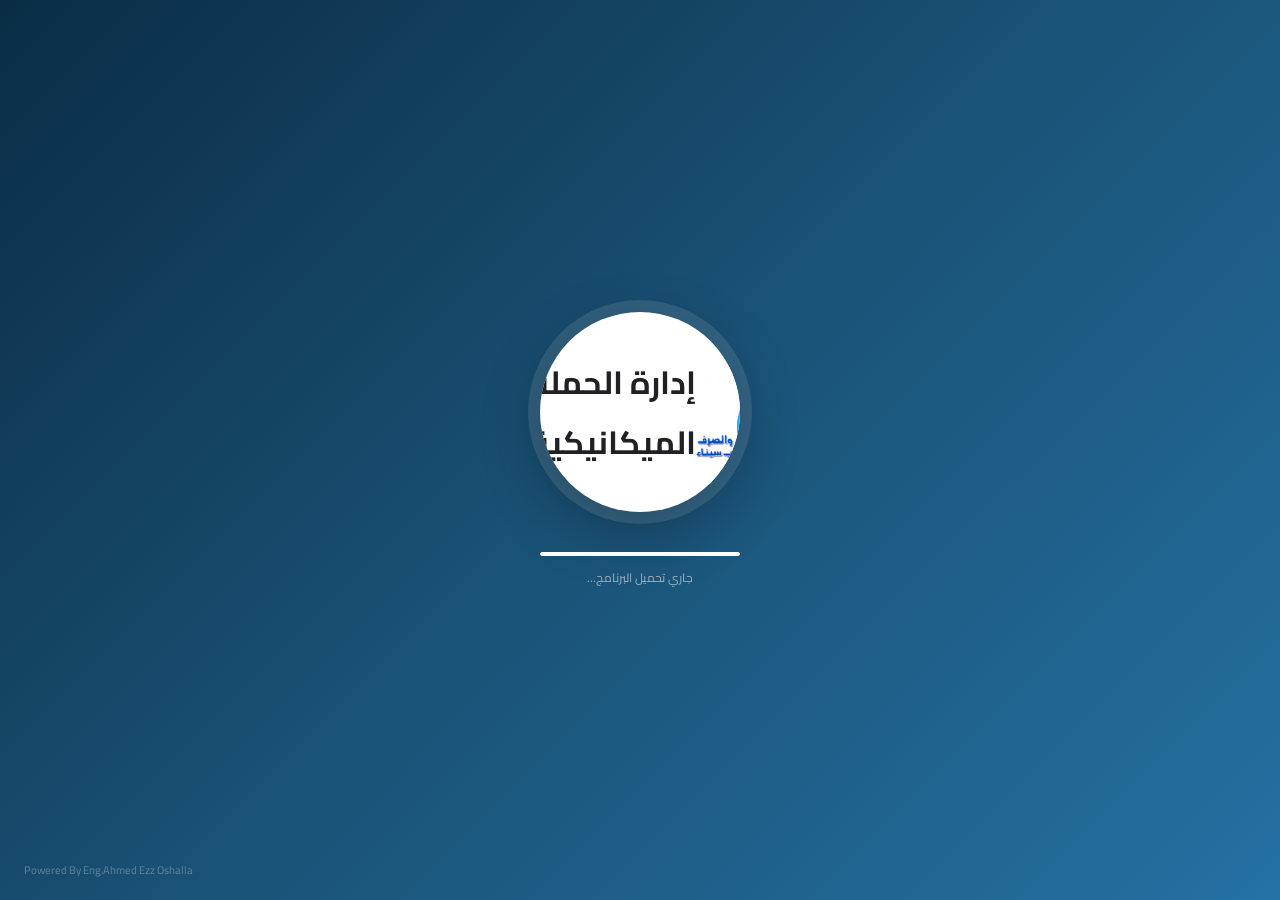
==== commit 4c16e3e7: "Update index.html" ====
--- a/index.html
+++ b/index.html
@@ -317,7 +317,7 @@
 
 <!-- SPLASH -->
 <div id="splash">
-  <div class="slogo"><img id="spl" src="" alt=""></div>
+  <div class="slogo"><img id="spl" src="assets/logo.jpg"
   <div class="stitle">
     <h1>إدارة الحملة الميكانيكية</h1>
     <h2>شركة مياه الشرب والصرف الصحي</h2>
@@ -343,24 +343,24 @@
       <div class="sblbl">الرئيسية</div>
       <div class="sbi active" onclick="go('dashboard',this)"><span class="ic">🏠</span> لوحة التحكم</div>
       <div class="sblbl">السيارات والمعدات</div>
-      <div class="sbi" onclick="go('vehicles',this)"><span class="ic">🚛</span> السيارات والمعدات</div>
-      <div class="sbi" onclick="go('card',this)"><span class="ic">📋</span> بطاقة المعدات</div>
+      <div class="sbi" onclick="location.href='vehicles.html'"><span class="ic">🚛</span> السيارات والمعدات</div>
+      <div class="sbi" onclick="location.href='vehicles.html'"><span class="ic">📋</span> بطاقة المعدات</div>
       <div class="sblbl">بيانات الحملة</div>
       <div class="sbi" onclick="toggleSub('sub-h',this,'ha')"><span class="ic">📊</span> بيانات الحملة <span style="margin-right:auto;font-size:10px;opacity:.5" id="ha">▼</span></div>
       <div class="sbsub" id="sub-h">
-        <div class="sbi" onclick="go('technical',this)"><span class="ic">🔧</span> الحالة الفنية والمعدات</div>
-        <div class="sbi" onclick="go('drivers',this)"><span class="ic">👨‍✈️</span> سائقي القطاع</div>
+        <div class="sbi" onclick="location.href='vehicles.html'"><span class="ic">🔧</span> الحالة الفنية والمعدات</div>
+        <div class="sbi" onclick="location.href='admin.html'"><span class="ic">👨‍✈️</span> سائقي القطاع</div>
       </div>
       <div class="sblbl">الأعطال والصيانة</div>
-      <div class="sbi" onclick="go('reportFault',this)"><span class="ic">⚠️</span> إبلاغ عن عطل</div>
-      <div class="sbi" onclick="go('activeFaults',this)"><span class="ic">🔴</span> عطل قائم <span class="sbbg" id="sb-ac">0</span></div>
-      <div class="sbi" onclick="go('inRepair',this)"><span class="ic">🛠️</span> قيد الإصلاح <span class="sbbg w" id="sb-rc">0</span></div>
-      <div class="sbi" onclick="go('resolvedFaults',this)"><span class="ic">✅</span> تم الإصلاح</div>
+      <div class="sbi" onclick="location.href='faults.html'"><span class="ic">⚠️</span> إبلاغ عن عطل</div>
+      <div class="sbi" onclick="location.href='faults.html'"><span class="ic">🔴</span> عطل قائم <span class="sbbg" id="sb-ac">0</span></div>
+      <div class="sbi" onclick="location.href='faults.html'"><span class="ic">🛠️</span> قيد الإصلاح <span class="sbbg w" id="sb-rc">0</span></div>
+      <div class="sbi" onclick="location.href='faults.html'"><span class="ic">✅</span> تم الإصلاح</div>
       <div class="sblbl">السلف</div>
-      <div class="sbi" onclick="go('loans',this)"><span class="ic">💰</span> السلف <span class="sbbg w" id="sb-lc">0</span></div>
+      <div class="sbi" onclick="location.href='faults.html'"><span class="ic">💰</span> السلف <span class="sbbg w" id="sb-lc">0</span></div>
       <div class="sblbl">الإدارة</div>
-      <div class="sbi" onclick="go('users',this)"><span class="ic">👥</span> المستخدمون</div>
-      <div class="sbi" onclick="go('regions',this)"><span class="ic">📍</span> المناطق</div>
+      <div class="sbi" onclick="location.href='admin.html'"><span class="ic">👥</span> المستخدمون</div>
+      <div class="sbi" onclick="location.href='admin.html'"><span class="ic">📍</span> المناطق</div>
     </nav>
     <div class="sbf">
       <div class="uc" onclick="toggleUM(event)">
@@ -368,7 +368,7 @@
         <div class="uinf"><h4 id="sb-un">مدير الحملة</h4><span>Super Admin</span></div>
         <span style="color:rgba(255,255,255,.35);margin-right:auto">⋯</span>
         <div class="umenu" id="um">
-          <div class="umi" onclick="go('profile',null)">👤 الملف الشخصي</div>
+          <div class="umi" onclick="location.href='admin.html'">👤 الملف الشخصي</div>
           <div class="umi red" onclick="logout()">🚪 خروج</div>
         </div>
       </div>
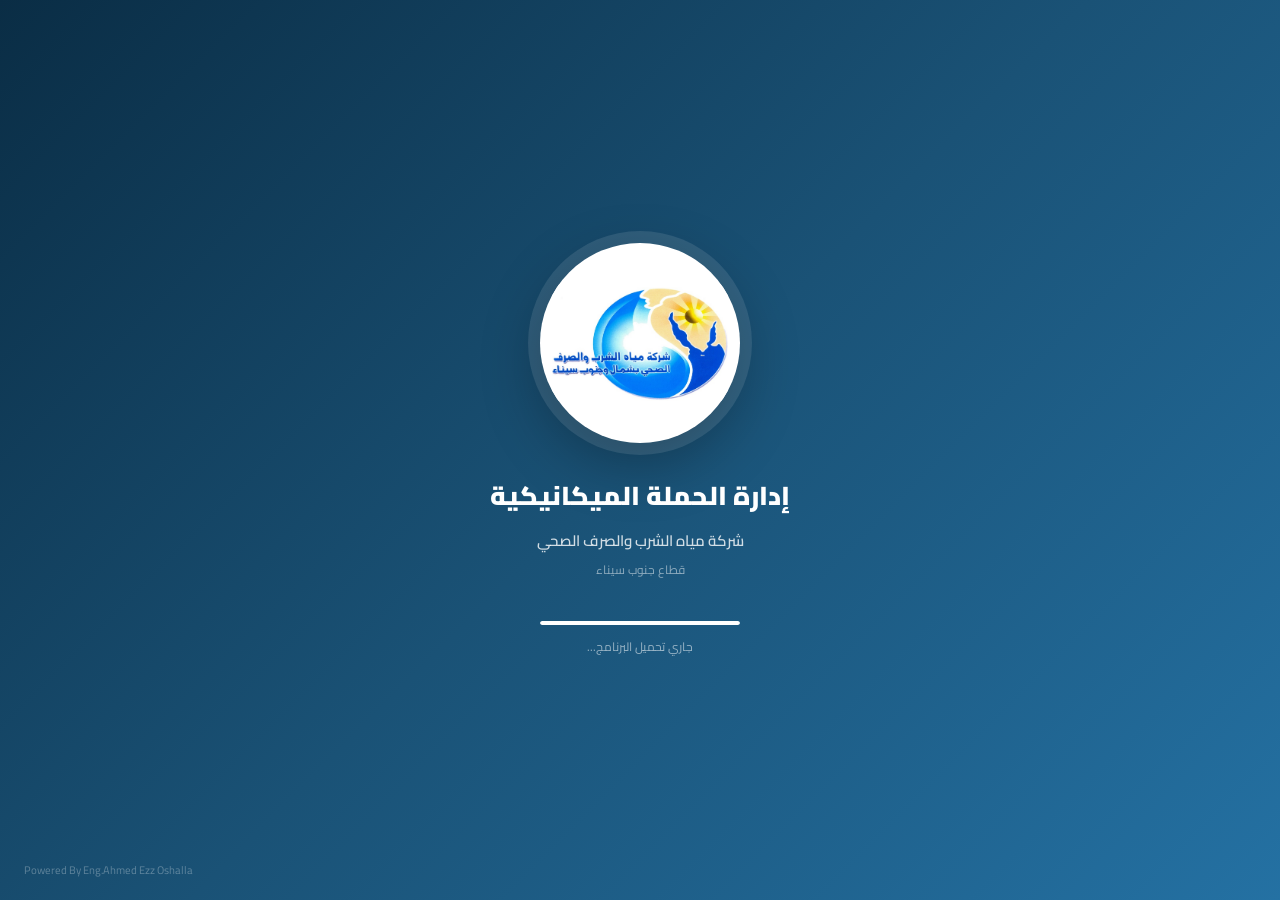
==== commit b0fdcac9: "Update index.html" ====
--- a/index.html
+++ b/index.html
@@ -317,7 +317,7 @@
 
 <!-- SPLASH -->
 <div id="splash">
-  <div class="slogo"><img id="spl" src="assets/logo.jpg"
+  <div class="slogo"><img id="spl" src="assets/logo.jpg" alt=""></div>
   <div class="stitle">
     <h1>إدارة الحملة الميكانيكية</h1>
     <h2>شركة مياه الشرب والصرف الصحي</h2>
